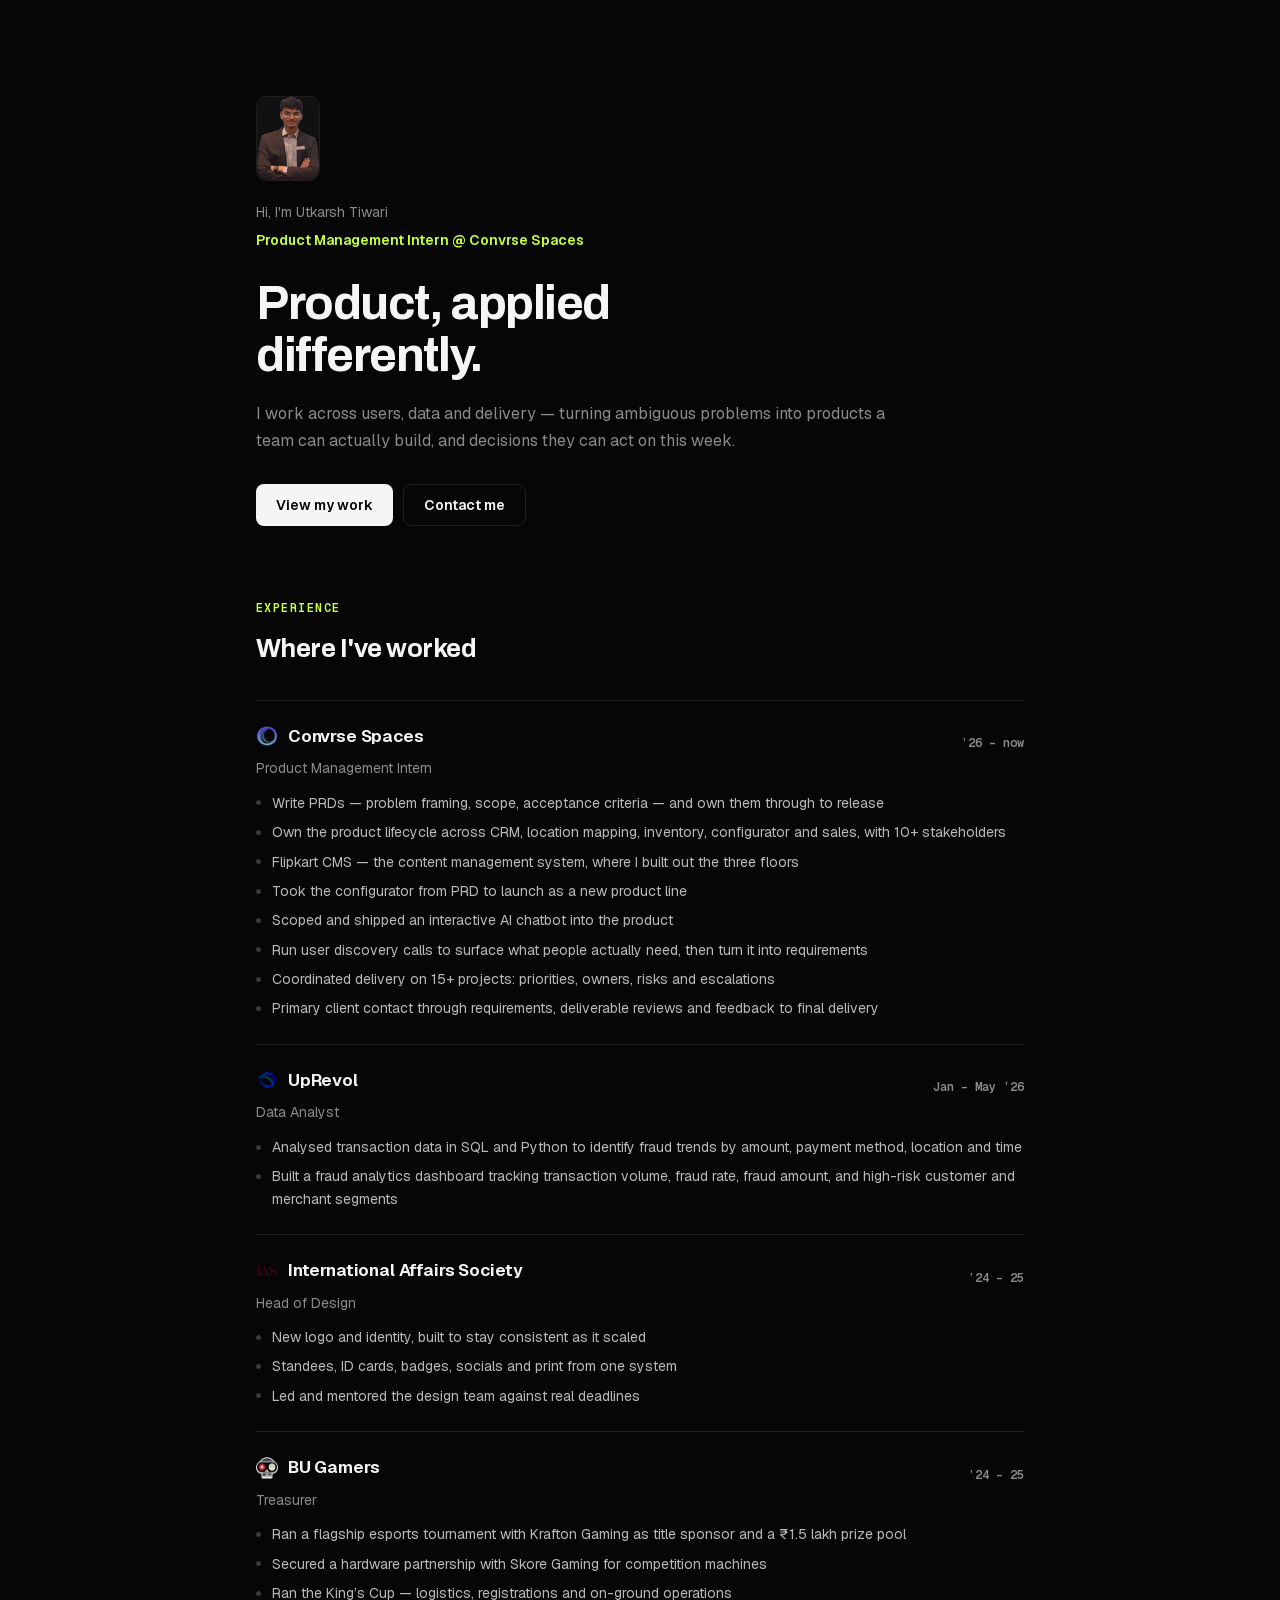
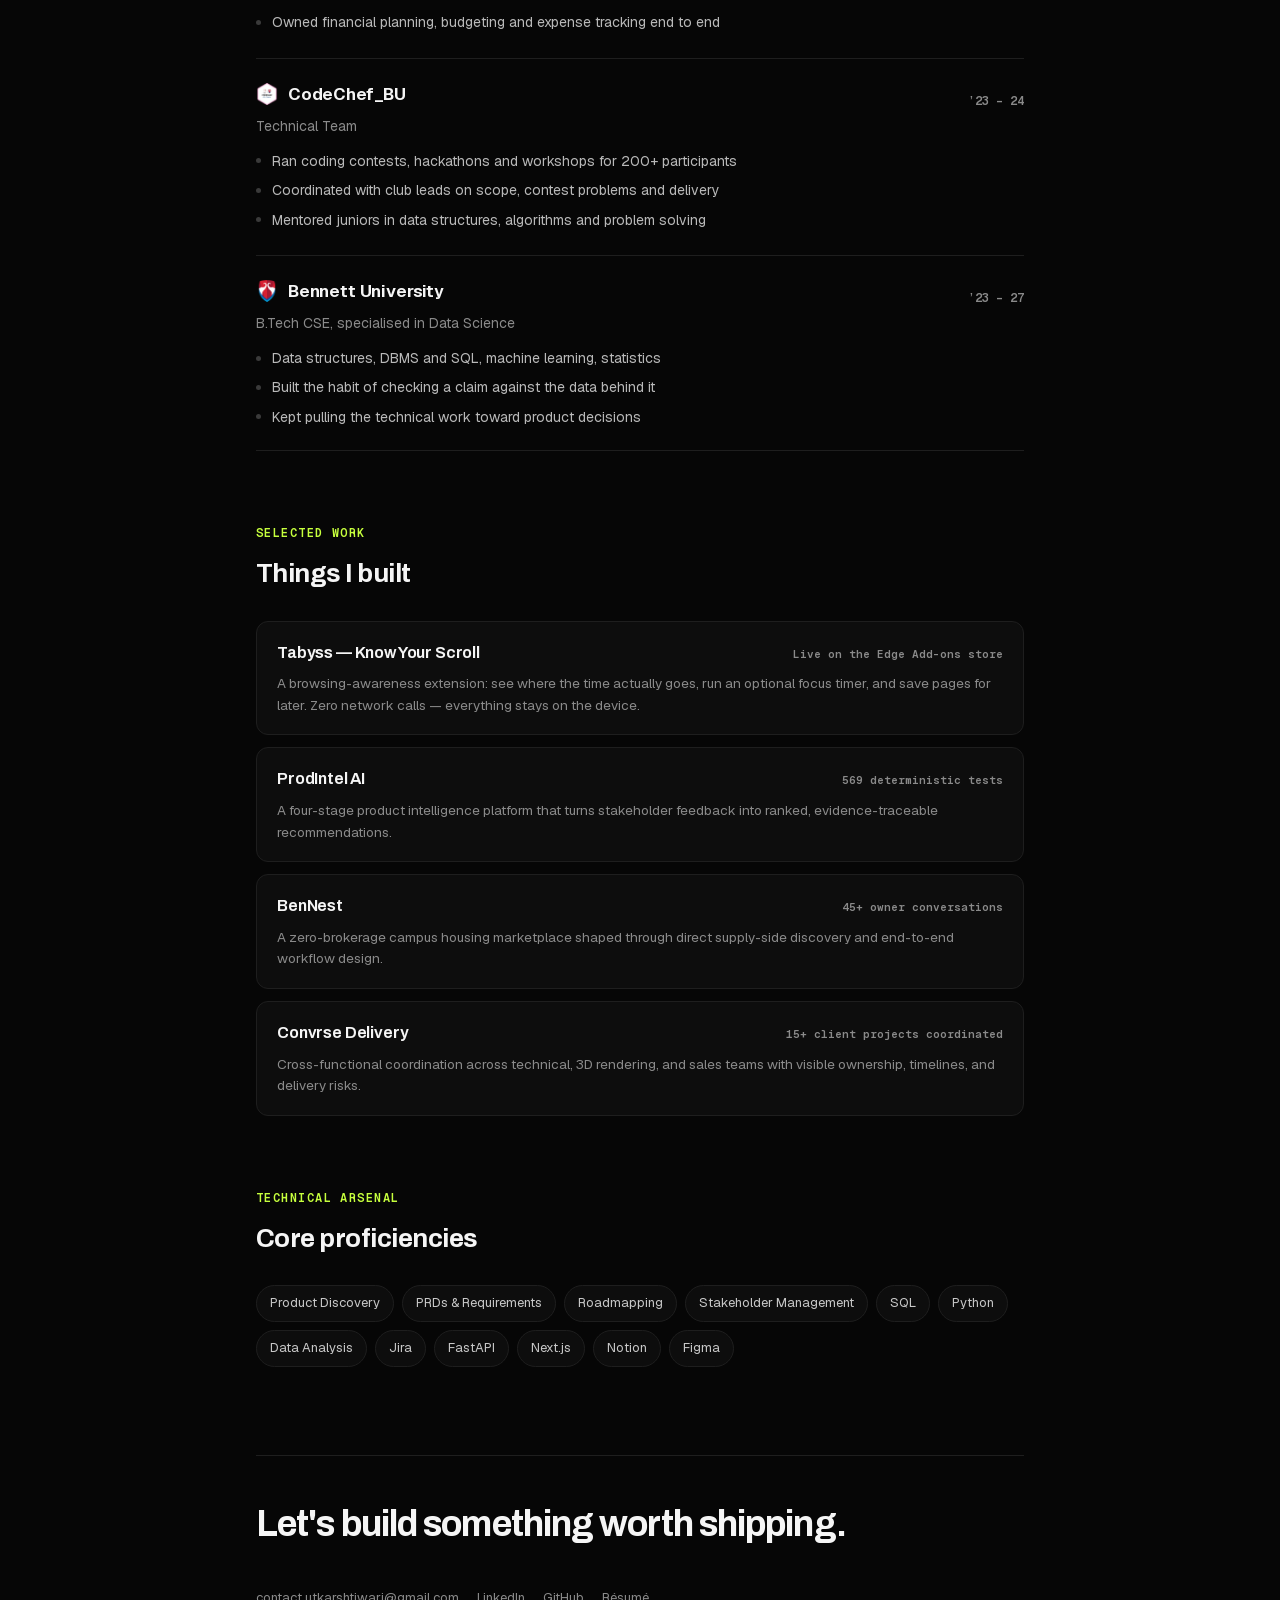
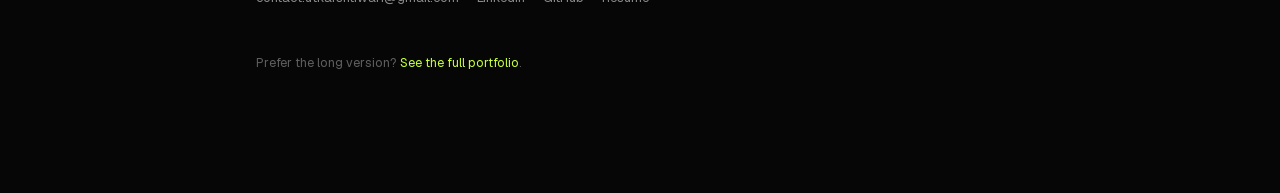
==== minimal/index.html @ 3774f2c5 "Deploy: full-figure avatar on /minimal" ====
<!DOCTYPE html><html lang="en"><head><meta charSet="utf-8"/><meta name="viewport" content="width=device-width, initial-scale=1"/><link rel="preload" href="/avatar.webp" as="image"/><link rel="stylesheet" href="/_next/static/css/index.BN5oyRCe.css" data-rsc-css-href="/_next/static/css/index.BN5oyRCe.css" data-precedence="vite-rsc/importer-resources"/><link rel="stylesheet" href="/_next/static/css/page.BK62rvqn.css" data-rsc-css-href="/_next/static/css/page.BK62rvqn.css" data-precedence="vite-rsc/importer-resources"/><link rel="modulepreload" fetchPriority="low" href="/_next/static/chunks/index-wrtNHUzB.js"/><script src="/_next/static/chunks/rolldown-runtime-C60lm6uB.js" type="module" async=""></script><script src="/_next/static/chunks/framework-BaE7mD_r.js" type="module" async=""></script><script src="/_next/static/chunks/app-elements-Drg5O4vw.js" type="module" async=""></script><script src="/_next/static/chunks/hash-D0ldriCF.js" type="module" async=""></script><script src="/_next/static/chunks/record-BdkTR7AP.js" type="module" async=""></script><script src="/_next/static/chunks/app-rsc-cache-busting-BeP6nKE-.js" type="module" async=""></script><script src="/_next/static/chunks/app-rsc-render-mode-IDJu5NEE.js" type="module" async=""></script><script src="/_next/static/chunks/headers-CeAbe3am.js" type="module" async=""></script><script src="/_next/static/chunks/protocol-headers-URL33uU5.js" type="module" async=""></script><script src="/_next/static/chunks/deployment-id-DFhHa9wO.js" type="module" async=""></script><script src="/_next/static/chunks/navigation-errors-wvgRKjB-.js" type="module" async=""></script><link rel="modulepreload" href="/_next/static/chunks/layout-segment-context-BXj6SQHJ.js" crossorigin=""/><link rel="modulepreload" href="/_next/static/chunks/reveal-qNpD5ka-.js" crossorigin=""/><link rel="modulepreload" href="/_next/static/chunks/link-Bozy8sLq.js" crossorigin=""/><link rel="modulepreload" href="/_next/static/chunks/query-DtBGhX2J.js" crossorigin=""/><title>Utkarsh Tiwari — Product</title><meta name="description" content="Product management portfolio of Utkarsh Tiwari — the short version."/><noscript><style>.pre{display:none}
[data-reveal],[data-label]{opacity:1}
.wipe>span{transform:none}
.fill{color:var(--ink)}
.nodeLine{clip-path:none}
.reel b{transform:translateY(calc(var(--d) * -1em))}
.link path{stroke-dashoffset:0}
.link .dot{transform:scale(1)}
.trav{display:none}</style></noscript><script>Object.assign(((self[Symbol.for("vinext.navigationRuntime")]??={bootstrap:{routeManifest:null},functions:{}}).bootstrap.rsc??={rsc:[]}),{params:{},nav:{"pathname":"/minimal","searchParams":[]}})</script><link rel="modulepreload" href="/_next/static/chunks/index-wrtNHUzB.js" />
<link rel="preload" href="/_next/static/_vinext_fonts/geist-8ac0455e797f/geist-98bbbccb.woff2" as="font" type="font/woff2" crossorigin />
<link rel="preload" href="/_next/static/_vinext_fonts/geist-mono-00e989178794/geist-mono-013b2f2f.woff2" as="font" type="font/woff2" crossorigin />
<link rel="preload" href="/_next/static/_vinext_fonts/archivo-deed4fc47d20/archivo-2a392e77.woff2" as="font" type="font/woff2" crossorigin />
<style data-vinext-fonts>/* cyrillic-ext */
@font-face {
  font-family: 'Geist';
  font-style: normal;
  font-weight: 100 900;
  font-display: swap;
  src: url(/_next/static/_vinext_fonts/geist-8ac0455e797f/geist-ff2310f5.woff2) format('woff2');
  unicode-range: U+0460-052F, U+1C80-1C8A, U+20B4, U+2DE0-2DFF, U+A640-A69F, U+FE2E-FE2F;
}
/* cyrillic */
@font-face {
  font-family: 'Geist';
  font-style: normal;
  font-weight: 100 900;
  font-display: swap;
  src: url(/_next/static/_vinext_fonts/geist-8ac0455e797f/geist-875ccdd4.woff2) format('woff2');
  unicode-range: U+0301, U+0400-045F, U+0490-0491, U+04B0-04B1, U+2116;
}
/* vietnamese */
@font-face {
  font-family: 'Geist';
  font-style: normal;
  font-weight: 100 900;
  font-display: swap;
  src: url(/_next/static/_vinext_fonts/geist-8ac0455e797f/geist-52306abf.woff2) format('woff2');
  unicode-range: U+0102-0103, U+0110-0111, U+0128-0129, U+0168-0169, U+01A0-01A1, U+01AF-01B0, U+0300-0301, U+0303-0304, U+0308-0309, U+0323, U+0329, U+1EA0-1EF9, U+20AB;
}
/* latin-ext */
@font-face {
  font-family: 'Geist';
  font-style: normal;
  font-weight: 100 900;
  font-display: swap;
  src: url(/_next/static/_vinext_fonts/geist-8ac0455e797f/geist-001175b1.woff2) format('woff2');
  unicode-range: U+0100-02BA, U+02BD-02C5, U+02C7-02CC, U+02CE-02D7, U+02DD-02FF, U+0304, U+0308, U+0329, U+1D00-1DBF, U+1E00-1E9F, U+1EF2-1EFF, U+2020, U+20A0-20AB, U+20AD-20C0, U+2113, U+2C60-2C7F, U+A720-A7FF;
}
/* latin */
@font-face {
  font-family: 'Geist';
  font-style: normal;
  font-weight: 100 900;
  font-display: swap;
  src: url(/_next/static/_vinext_fonts/geist-8ac0455e797f/geist-98bbbccb.woff2) format('woff2');
  unicode-range: U+0000-00FF, U+0131, U+0152-0153, U+02BB-02BC, U+02C6, U+02DA, U+02DC, U+0304, U+0308, U+0329, U+2000-206F, U+20AC, U+2122, U+2191, U+2193, U+2212, U+2215, U+FEFF, U+FFFD;
}

@font-face {
  font-family: 'Geist Fallback';
  src: local("Arial");
  ascent-override: 95.94%;
  descent-override: 28.16%;
  line-gap-override: 0.00%;
  size-adjust: 104.76%;
}

.__font_geist_1s86874 { font-family: 'Geist', 'Geist Fallback'; font-style: normal; }

.__variable_geist_1s86874 { --sans: 'Geist', 'Geist Fallback'; }

/* cyrillic-ext */
@font-face {
  font-family: 'Geist Mono';
  font-style: normal;
  font-weight: 100 900;
  font-display: swap;
  src: url(/_next/static/_vinext_fonts/geist-mono-00e989178794/geist-mono-f6b33328.woff2) format('woff2');
  unicode-range: U+0460-052F, U+1C80-1C8A, U+20B4, U+2DE0-2DFF, U+A640-A69F, U+FE2E-FE2F;
}
/* cyrillic */
@font-face {
  font-family: 'Geist Mono';
  font-style: normal;
  font-weight: 100 900;
  font-display: swap;
  src: url(/_next/static/_vinext_fonts/geist-mono-00e989178794/geist-mono-44e03052.woff2) format('woff2');
  unicode-range: U+0301, U+0400-045F, U+0490-0491, U+04B0-04B1, U+2116;
}
/* symbols2 */
@font-face {
  font-family: 'Geist Mono';
  font-style: normal;
  font-weight: 100 900;
  font-display: swap;
  src: url(/_next/static/_vinext_fonts/geist-mono-00e989178794/geist-mono-0638449e.woff2) format('woff2');
  unicode-range: U+2000-2001, U+2004-2008, U+200A, U+23B8-23BD, U+2500-259F;
}
/* vietnamese */
@font-face {
  font-family: 'Geist Mono';
  font-style: normal;
  font-weight: 100 900;
  font-display: swap;
  src: url(/_next/static/_vinext_fonts/geist-mono-00e989178794/geist-mono-971fb274.woff2) format('woff2');
  unicode-range: U+0102-0103, U+0110-0111, U+0128-0129, U+0168-0169, U+01A0-01A1, U+01AF-01B0, U+0300-0301, U+0303-0304, U+0308-0309, U+0323, U+0329, U+1EA0-1EF9, U+20AB;
}
/* latin-ext */
@font-face {
  font-family: 'Geist Mono';
  font-style: normal;
  font-weight: 100 900;
  font-display: swap;
  src: url(/_next/static/_vinext_fonts/geist-mono-00e989178794/geist-mono-44745446.woff2) format('woff2');
  unicode-range: U+0100-02BA, U+02BD-02C5, U+02C7-02CC, U+02CE-02D7, U+02DD-02FF, U+0304, U+0308, U+0329, U+1D00-1DBF, U+1E00-1E9F, U+1EF2-1EFF, U+2020, U+20A0-20AB, U+20AD-20C0, U+2113, U+2C60-2C7F, U+A720-A7FF;
}
/* latin */
@font-face {
  font-family: 'Geist Mono';
  font-style: normal;
  font-weight: 100 900;
  font-display: swap;
  src: url(/_next/static/_vinext_fonts/geist-mono-00e989178794/geist-mono-013b2f2f.woff2) format('woff2');
  unicode-range: U+0000-00FF, U+0131, U+0152-0153, U+02BB-02BC, U+02C6, U+02DA, U+02DC, U+0304, U+0308, U+0329, U+2000-206F, U+20AC, U+2122, U+2191, U+2193, U+2212, U+2215, U+FEFF, U+FFFD;
}

@font-face {
  font-family: 'Geist Mono Fallback';
  src: local("Arial");
  ascent-override: 74.67%;
  descent-override: 21.92%;
  line-gap-override: 0.00%;
  size-adjust: 134.59%;
}

.__font_geist_mono_0umgblq { font-family: 'Geist Mono', 'Geist Mono Fallback'; font-style: normal; }

.__variable_geist_mono_0umgblq { --mono: 'Geist Mono', 'Geist Mono Fallback'; }

/* vietnamese */
@font-face {
  font-family: 'Archivo';
  font-style: normal;
  font-weight: 100 900;
  font-stretch: 100%;
  font-display: swap;
  src: url(/_next/static/_vinext_fonts/archivo-deed4fc47d20/archivo-23720fae.woff2) format('woff2');
  unicode-range: U+0102-0103, U+0110-0111, U+0128-0129, U+0168-0169, U+01A0-01A1, U+01AF-01B0, U+0300-0301, U+0303-0304, U+0308-0309, U+0323, U+0329, U+1EA0-1EF9, U+20AB;
}
/* latin-ext */
@font-face {
  font-family: 'Archivo';
  font-style: normal;
  font-weight: 100 900;
  font-stretch: 100%;
  font-display: swap;
  src: url(/_next/static/_vinext_fonts/archivo-deed4fc47d20/archivo-20bddc40.woff2) format('woff2');
  unicode-range: U+0100-02BA, U+02BD-02C5, U+02C7-02CC, U+02CE-02D7, U+02DD-02FF, U+0304, U+0308, U+0329, U+1D00-1DBF, U+1E00-1E9F, U+1EF2-1EFF, U+2020, U+20A0-20AB, U+20AD-20C0, U+2113, U+2C60-2C7F, U+A720-A7FF;
}
/* latin */
@font-face {
  font-family: 'Archivo';
  font-style: normal;
  font-weight: 100 900;
  font-stretch: 100%;
  font-display: swap;
  src: url(/_next/static/_vinext_fonts/archivo-deed4fc47d20/archivo-2a392e77.woff2) format('woff2');
  unicode-range: U+0000-00FF, U+0131, U+0152-0153, U+02BB-02BC, U+02C6, U+02DA, U+02DC, U+0304, U+0308, U+0329, U+2000-206F, U+20AC, U+2122, U+2191, U+2193, U+2212, U+2215, U+FEFF, U+FFFD;
}

@font-face {
  font-family: 'Archivo Fallback';
  src: local("Arial");
  ascent-override: 88.96%;
  descent-override: 21.28%;
  line-gap-override: 0.00%;
  size-adjust: 98.70%;
}

.__font_archivo_0fuhe08 { font-family: 'Archivo', 'Archivo Fallback'; font-style: normal; }

.__variable_archivo_0fuhe08 { --display: 'Archivo', 'Archivo Fallback'; }
</style>
</head><body class="__variable_geist_1s86874 __variable_geist_mono_0umgblq __variable_archivo_0fuhe08"><div class="min"><main class="minWrap"><header class="mReveal"><img class="mAvatar" src="/avatar.webp" alt="Utkarsh Tiwari" width="64" height="86"/><p class="mKicker">Hi, I&#x27;m Utkarsh Tiwari</p><p class="mRole">Product Management Intern @ Convrse Spaces</p><h1>Product, applied<br/>differently.</h1><p class="mLede">I work across users, data and delivery — turning ambiguous problems into products a team can actually build, and decisions they can act on this week.</p><div class="mActions"><a class="mBtn" href="#work">View my work</a><a class="mBtn ghost" href="mailto:contact.utkarshtiwari@gmail.com">Contact me</a></div></header><section class="mSec mReveal"><p class="mEyebrow">Experience</p><h2>Where I&#x27;ve worked</h2><div class="mRoles"><article class="mRole-item"><div class="mRoleTop"><div class="mOrg"><img src="/logos/convrse.png" alt="" width="22" height="22" loading="lazy" decoding="async"/>Convrse Spaces</div><span class="mWhen">’26 – now</span></div><p class="mTitle">Product Management Intern</p><ul class="mBullets"><li>Write PRDs — problem framing, scope, acceptance criteria — and own them through to release</li><li>Own the product lifecycle across CRM, location mapping, inventory, configurator and sales, with 10+ stakeholders</li><li>Flipkart CMS — the content management system, where I built out the three floors</li><li>Took the configurator from PRD to launch as a new product line</li><li>Scoped and shipped an interactive AI chatbot into the product</li><li>Run user discovery calls to surface what people actually need, then turn it into requirements</li><li>Coordinated delivery on 15+ projects: priorities, owners, risks and escalations</li><li>Primary client contact through requirements, deliverable reviews and feedback to final delivery</li></ul></article><article class="mRole-item"><div class="mRoleTop"><div class="mOrg"><img src="/logos/uprevol.png" alt="" width="22" height="22" loading="lazy" decoding="async"/>UpRevol</div><span class="mWhen">Jan – May ’26</span></div><p class="mTitle">Data Analyst</p><ul class="mBullets"><li>Analysed transaction data in SQL and Python to identify fraud trends by amount, payment method, location and time</li><li>Built a fraud analytics dashboard tracking transaction volume, fraud rate, fraud amount, and high-risk customer and merchant segments</li></ul></article><article class="mRole-item"><div class="mRoleTop"><div class="mOrg"><img src="/logos/iasociety.png" alt="" width="22" height="22" loading="lazy" decoding="async"/>International Affairs Society</div><span class="mWhen">’24 – 25</span></div><p class="mTitle">Head of Design</p><ul class="mBullets"><li>New logo and identity, built to stay consistent as it scaled</li><li>Standees, ID cards, badges, socials and print from one system</li><li>Led and mentored the design team against real deadlines</li></ul></article><article class="mRole-item"><div class="mRoleTop"><div class="mOrg"><img src="/logos/bugamers.png" alt="" width="22" height="22" loading="lazy" decoding="async"/>BU Gamers</div><span class="mWhen">’24 – 25</span></div><p class="mTitle">Treasurer</p><ul class="mBullets"><li>Ran a flagship esports tournament with Krafton Gaming as title sponsor and a ₹1.5 lakh prize pool</li><li>Secured a hardware partnership with Skore Gaming for competition machines</li><li>Ran the King’s Cup — logistics, registrations and on-ground operations</li><li>Owned financial planning, budgeting and expense tracking end to end</li></ul></article><article class="mRole-item"><div class="mRoleTop"><div class="mOrg"><img src="/logos/codechef.png" alt="" width="22" height="22" loading="lazy" decoding="async"/>CodeChef_BU</div><span class="mWhen">’23 – 24</span></div><p class="mTitle">Technical Team</p><ul class="mBullets"><li>Ran coding contests, hackathons and workshops for 200+ participants</li><li>Coordinated with club leads on scope, contest problems and delivery</li><li>Mentored juniors in data structures, algorithms and problem solving</li></ul></article><article class="mRole-item"><div class="mRoleTop"><div class="mOrg"><img src="/logos/bennett.png" alt="" width="22" height="22" loading="lazy" decoding="async"/>Bennett University</div><span class="mWhen">’23 – 27</span></div><p class="mTitle">B.Tech CSE, specialised in Data Science</p><ul class="mBullets"><li>Data structures, DBMS and SQL, machine learning, statistics</li><li>Built the habit of checking a claim against the data behind it</li><li>Kept pulling the technical work toward product decisions</li></ul></article></div></section><section class="mSec mReveal" id="work"><p class="mEyebrow">Selected work</p><h2>Things I built</h2><div class="mWork"><a class="mWorkItem" href="https://microsoftedge.microsoft.com/addons/detail/tabyss-%E2%80%94-know-your-scroll/bcnealjpndcccogjpceoaokeahmfdkha" target="_blank" rel="noreferrer"><div class="mWorkHead"><h3>Tabyss — Know Your Scroll</h3><span class="mWorkMeta">Live on the Edge Add-ons store</span></div><p>A browsing-awareness extension: see where the time actually goes, run an optional focus timer, and save pages for later. Zero network calls — everything stays on the device.</p></a><a class="mWorkItem" href="https://github.com/utkarshalpha" target="_blank" rel="noreferrer"><div class="mWorkHead"><h3>ProdIntel AI</h3><span class="mWorkMeta">569 deterministic tests</span></div><p>A four-stage product intelligence platform that turns stakeholder feedback into ranked, evidence-traceable recommendations.</p></a><a class="mWorkItem" href="https://github.com/utkarshalpha" target="_blank" rel="noreferrer"><div class="mWorkHead"><h3>BenNest</h3><span class="mWorkMeta">45+ owner conversations</span></div><p>A zero-brokerage campus housing marketplace shaped through direct supply-side discovery and end-to-end workflow design.</p></a><a class="mWorkItem" href="https://github.com/utkarshalpha" target="_blank" rel="noreferrer"><div class="mWorkHead"><h3>Convrse Delivery</h3><span class="mWorkMeta">15+ client projects coordinated</span></div><p>Cross-functional coordination across technical, 3D rendering, and sales teams with visible ownership, timelines, and delivery risks.</p></a></div></section><section class="mSec mReveal"><p class="mEyebrow">Technical arsenal</p><h2>Core proficiencies</h2><div class="mSkills"><span>Product Discovery</span><span>PRDs &amp; Requirements</span><span>Roadmapping</span><span>Stakeholder Management</span><span>SQL</span><span>Python</span><span>Data Analysis</span><span>Jira</span><span>FastAPI</span><span>Next.js</span><span>Notion</span><span>Figma</span></div></section><section class="mEnd mReveal"><h2>Let&#x27;s build something worth shipping.</h2><div class="mFoot"><a href="mailto:contact.utkarshtiwari@gmail.com">contact.utkarshtiwari@gmail.com</a><a href="https://www.linkedin.com/in/utkaxh" target="_blank" rel="noreferrer">LinkedIn</a><a href="https://github.com/utkarshalpha" target="_blank" rel="noreferrer">GitHub</a><a href="/Utkarsh_Tiwari_Resume.pdf">Résumé</a></div><p class="mSwap">Prefer the long version? <a href="/">See the full portfolio</a>.</p></section></main></div><script type="module" src="/_next/static/chunks/index-wrtNHUzB.js" id="_R_" async=""></script><script>((self[Symbol.for("vinext.navigationRuntime")]??={bootstrap:{routeManifest:null},functions:{}}).bootstrap.rsc??={rsc:[]}).rsc.push("3:I[\"8c0f216c4604\",[],\"Children\",1]\n")</script><script>((self[Symbol.for("vinext.navigationRuntime")]??={bootstrap:{routeManifest:null},functions:{}}).bootstrap.rsc??={rsc:[]}).rsc.push("4:I[\"593f344dc510\",[],\"GlobalErrorBoundary\",1]\n")</script><script>((self[Symbol.for("vinext.navigationRuntime")]??={bootstrap:{routeManifest:null},functions:{}}).bootstrap.rsc??={rsc:[]}).rsc.push("5:I[\"0b874ad30386\",[],\"default\",1]\n")</script><script>((self[Symbol.for("vinext.navigationRuntime")]??={bootstrap:{routeManifest:null},functions:{}}).bootstrap.rsc??={rsc:[]}).rsc.push("6:I[\"593f344dc510\",[],\"ErrorBoundary\",1]\n")</script><script>((self[Symbol.for("vinext.navigationRuntime")]??={bootstrap:{routeManifest:null},functions:{}}).bootstrap.rsc??={rsc:[]}).rsc.push("7:I[\"15c18cfaeeff\",[],\"LayoutSegmentProvider\",1]\n")</script><script>((self[Symbol.for("vinext.navigationRuntime")]??={bootstrap:{routeManifest:null},functions:{}}).bootstrap.rsc??={rsc:[]}).rsc.push("8:I[\"8c0f216c4604\",[],\"Slot\",1]\n")</script><script>((self[Symbol.for("vinext.navigationRuntime")]??={bootstrap:{routeManifest:null},functions:{}}).bootstrap.rsc??={rsc:[]}).rsc.push("9:I[\"9276801271d6\",[],\"AppRouterScrollTarget\",1]\n")</script><script>((self[Symbol.for("vinext.navigationRuntime")]??={bootstrap:{routeManifest:null},functions:{}}).bootstrap.rsc??={rsc:[]}).rsc.push("a:I[\"593f344dc510\",[],\"RedirectBoundary\",1]\n")</script><script>((self[Symbol.for("vinext.navigationRuntime")]??={bootstrap:{routeManifest:null},functions:{}}).bootstrap.rsc??={rsc:[]}).rsc.push(":HL[\"/_next/static/css/index.BN5oyRCe.css\",\"style\"     ]\n")</script><script>((self[Symbol.for("vinext.navigationRuntime")]??={bootstrap:{routeManifest:null},functions:{}}).bootstrap.rsc??={rsc:[]}).rsc.push("2:[\"$\",\"style\",null,{\"dangerouslySetInnerHTML\":{\"__html\":\".pre{display:none}\\n[data-reveal],[data-label]{opacity:1}\\n.wipe\u003espan{transform:none}\\n.fill{color:var(--ink)}\\n.nodeLine{clip-path:none}\\n.reel b{transform:translateY(calc(var(--d) * -1em))}\\n.link path{stroke-dashoffset:0}\\n.link .dot{transform:scale(1)}\\n.trav{display:none}\"}}]\n")</script><script>((self[Symbol.for("vinext.navigationRuntime")]??={bootstrap:{routeManifest:null},functions:{}}).bootstrap.rsc??={rsc:[]}).rsc.push("0:{\"__route\":\"route:/minimal\",\"__interceptionContext\":null,\"__layoutIds\":[\"layout:/\"],\"__rootLayout\":\"/\",\"__sourcePage\":\"/minimal/page\",\"page:/minimal\":\"$L1\",\"layout:/\":[[[[\"$\",\"link\",\"css:/_next/static/css/index.BN5oyRCe.css\",{\"rel\":\"stylesheet\",\"precedence\":\"vite-rsc/importer-resources\",\"href\":\"/_next/static/css/index.BN5oyRCe.css\",\"data-rsc-css-href\":\"/_next/static/css/index.BN5oyRCe.css\"}],\"$undefined\"],[\"$\",\"html\",null,{\"lang\":\"en\",\"children\":[[\"$\",\"head\",null,{\"children\":[\"$\",\"noscript\",null,{\"children\":\"$2\"}]}],[\"$\",\"body\",null,{\"className\":\"__variable_geist_1s86874 __variable_geist_mono_0umgblq __variable_archivo_0fuhe08\",\"children\":[\"$\",\"$L3\",null,{}]}]]}]],null],\"route:/minimal\":[[[\"$\",\"meta\",null,{\"charSet\":\"utf-8\"}],[[\"$\",\"title\",\"0\",{\"children\":\"Utkarsh Tiwari — Product\"}],[\"$\",\"meta\",\"1\",{\"name\":\"description\",\"content\":\"Product management portfolio of Utkarsh Tiwari — the short version.\"}]],[[\"$\",\"meta\",\"0\",{\"name\":\"viewport\",\"content\":\"width=device-width, initial-scale=1\"}]]],[\"$\",\"$L4\",null,{\"fallback\":\"$5\",\"children\":[\"$\",\"$L6\",null,{\"fallback\":\"$5\",\"children\":[\"$\",\"$L7\",null,{\"providerId\":\"layout:/\",\"segmentMap\":{\"children\":[\"minimal\"]},\"children\":[\"$\",\"$L8\",null,{\"id\":\"layout:/\",\"parallelSlots\":\"$undefined\",\"children\":[\"$\",\"$L9\",null,{\"children\":[\"$\",\"$La\",null,{\"children\":[[\"$\",\"$L7\",null,{\"providerId\":\"page:/minimal\",\"segmentMap\":{\"children\":[\"__PAGE__\"]},\"children\":[\"$\",\"$L8\",null,{\"id\":\"page:/minimal\"}]}],null]}]}]}]}]}]}],null,null],\"__layoutFlags\":{\"layout:/\":\"s\"},\"__artifactCompatibility\":{\"schemaVersion\":1,\"graphVersion\":\"app-route-graph:4eb40fc06807ac70\",\"deploymentVersion\":\"611e8f09-e2fe-4fe5-9a6f-ce873454069f\",\"appElementsSchemaVersion\":1,\"rscPayloadSchemaVersion\":1,\"rootBoundaryId\":\"/\",\"renderEpoch\":null},\"__renderObservation\":{\"schemaVersion\":1,\"output\":{\"kind\":\"app-rsc\",\"mountedSlotsFingerprint\":null,\"renderEpoch\":null,\"rootBoundaryId\":\"/\",\"routeId\":\"route:/minimal\"},\"completeness\":\"partial\",\"boundaryOutcome\":{\"kind\":\"unknown\"},\"requestApis\":[{\"kind\":\"connection\",\"status\":\"unknown\"},{\"kind\":\"cookies\",\"status\":\"unknown\"},{\"kind\":\"draftMode\",\"status\":\"unknown\"},{\"kind\":\"headers\",\"status\":\"unknown\"},{\"kind\":\"params\",\"status\":\"unknown\"},{\"kind\":\"searchParams\",\"status\":\"unknown\"}],\"dynamicFetches\":[],\"cacheTags\":[\"/minimal\",\"_N_T_/layout\",\"_N_T_/minimal\",\"_N_T_/minimal/layout\",\"_N_T_/minimal/page\"],\"pathTags\":[\"/minimal\"],\"cacheability\":\"unknown\",\"downgrade\":{\"target\":\"freshRender\",\"reasons\":[{\"code\":\"CP_DOWNGRADE_CACHEABILITY_UNKNOWN\",\"target\":\"freshRender\"},{\"code\":\"CP_DOWNGRADE_INCOMPLETE_OBSERVATION\",\"completeness\":\"partial\",\"target\":\"freshRender\"},{\"code\":\"CP_DOWNGRADE_UNKNOWN_REQUEST_API\",\"requestApi\":\"connection\",\"target\":\"freshRender\"},{\"code\":\"CP_DOWNGRADE_UNKNOWN_REQUEST_API\",\"requestApi\":\"cookies\",\"target\":\"freshRender\"},{\"code\":\"CP_DOWNGRADE_UNKNOWN_REQUEST_API\",\"requestApi\":\"draftMode\",\"target\":\"freshRender\"},{\"code\":\"CP_DOWNGRADE_UNKNOWN_REQUEST_API\",\"requestApi\":\"headers\",\"target\":\"freshRender\"},{\"code\":\"CP_DOWNGRADE_UNKNOWN_REQUEST_API\",\"requestApi\":\"params\",\"target\":\"freshRender\"},{\"code\":\"CP_DOWNGRADE_UNKNOWN_REQUEST_API\",\"requestApi\":\"searchParams\",\"target\":\"freshRender\"}],\"fallback\":{\"kind\":\"breakerFallback\",\"code\":\"CP_PRIVATE_DYNAMIC_DOWNGRADE\",\"mode\":\"renderFresh\",\"scope\":\"affectedOutput\",\"fields\":{\"reasonCodes\":[\"CP_DOWNGRADE_CACHEABILITY_UNKNOWN\",\"CP_DOWNGRADE_INCOMPLETE_OBSERVATION\",\"CP_DOWNGRADE_UNKNOWN_REQUEST_API\",\"CP_DOWNGRADE_UNKNOWN_REQUEST_API\",\"CP_DOWNGRADE_UNKNOWN_REQUEST_API\",\"CP_DOWNGRADE_UNKNOWN_REQUEST_API\",\"CP_DOWNGRADE_UNKNOWN_REQUEST_API\",\"CP_DOWNGRADE_UNKNOWN_REQUEST_API\"],\"target\":\"freshRender\"}},\"isPublicCacheCandidate\":false}}}\n")</script><script>((self[Symbol.for("vinext.navigationRuntime")]??={bootstrap:{routeManifest:null},functions:{}}).bootstrap.rsc??={rsc:[]}).rsc.push("b:I[\"91c5436e454c\",[],\"default\",1]\n")</script><script>((self[Symbol.for("vinext.navigationRuntime")]??={bootstrap:{routeManifest:null},functions:{}}).bootstrap.rsc??={rsc:[]}).rsc.push(":HL[\"/_next/static/css/page.BK62rvqn.css\",\"style\"     ]\n")</script><script>((self[Symbol.for("vinext.navigationRuntime")]??={bootstrap:{routeManifest:null},functions:{}}).bootstrap.rsc??={rsc:[]}).rsc.push(":HL[\"/avatar.webp\",\"image\"]\n")</script><script>((self[Symbol.for("vinext.navigationRuntime")]??={bootstrap:{routeManifest:null},functions:{}}).bootstrap.rsc??={rsc:[]}).rsc.push("1:[[[\"$\",\"link\",\"css:/_next/static/css/page.BK62rvqn.css\",{\"rel\":\"stylesheet\",\"precedence\":\"vite-rsc/importer-resources\",\"href\":\"/_next/static/css/page.BK62rvqn.css\",\"data-rsc-css-href\":\"/_next/static/css/page.BK62rvqn.css\"}],\"$undefined\"],[\"$\",\"div\",null,{\"className\":\"min\",\"children\":[[\"$\",\"$Lb\",null,{}],[\"$\",\"main\",null,{\"className\":\"minWrap\",\"children\":[[\"$\",\"header\",null,{\"className\":\"mReveal\",\"children\":[[\"$\",\"img\",null,{\"className\":\"mAvatar\",\"src\":\"/avatar.webp\",\"alt\":\"Utkarsh Tiwari\",\"width\":64,\"height\":86}],[\"$\",\"p\",null,{\"className\":\"mKicker\",\"children\":\"Hi, I'm Utkarsh Tiwari\"}],[\"$\",\"p\",null,{\"className\":\"mRole\",\"children\":\"Product Management Intern @ Convrse Spaces\"}],[\"$\",\"h1\",null,{\"children\":[\"Product, applied\",[\"$\",\"br\",null,{}],\"differently.\"]}],[\"$\",\"p\",null,{\"className\":\"mLede\",\"children\":\"I work across users, data and delivery — turning ambiguous problems into products a team can actually build, and decisions they can act on this week.\"}],[\"$\",\"div\",null,{\"className\":\"mActions\",\"children\":[[\"$\",\"a\",null,{\"className\":\"mBtn\",\"href\":\"#work\",\"children\":\"View my work\"}],[\"$\",\"a\",null,{\"className\":\"mBtn ghost\",\"href\":\"mailto:contact.utkarshtiwari@gmail.com\",\"children\":\"Contact me\"}]]}]]}],[\"$\",\"section\",null,{\"className\":\"mSec mReveal\",\"children\":[[\"$\",\"p\",null,{\"className\":\"mEyebrow\",\"children\":\"Experience\"}],[\"$\",\"h2\",null,{\"children\":\"Where I've worked\"}],[\"$\",\"div\",null,{\"className\":\"mRoles\",\"children\":[[\"$\",\"article\",\"Convrse SpacesProduct Management Intern\",{\"className\":\"mRole-item\",\"children\":[[\"$\",\"div\",null,{\"className\":\"mRoleTop\",\"children\":[[\"$\",\"div\",null,{\"className\":\"mOrg\",\"children\":[[\"$\",\"img\",null,{\"src\":\"/logos/convrse.png\",\"alt\":\"\",\"width\":22,\"height\":22,\"loading\":\"lazy\",\"decoding\":\"async\"}],\"Convrse Spaces\"]}],[\"$\",\"span\",null,{\"className\":\"mWhen\",\"children\":\"’26 – now\"}]]}],[\"$\",\"p\",null,{\"className\":\"mTitle\",\"children\":\"Product Management Intern\"}],[\"$\",\"ul\",null,{\"className\":\"mBullets\",\"children\":[[\"$\",\"li\",\"Write PRDs — problem framing, scope, acceptance criteria — and own them through to release\",{\"children\":\"Write PRDs — problem framing, scope, acceptance criteria — and own them through to release\"}],[\"$\",\"li\",\"Own the product lifecycle across CRM, location mapping, inventory, configurator and sales, with 10+ stakeholders\",{\"children\":\"Own the product lifecycle across CRM, location mapping, inventory, configurator and sales, with 10+ stakeholders\"}],[\"$\",\"li\",\"Flipkart CMS — the content management system, where I built out the three floors\",{\"children\":\"Flipkart CMS — the content management system, where I built out the three floors\"}],[\"$\",\"li\",\"Took the configurator from PRD to launch as a new product line\",{\"children\":\"Took the configurator from PRD to launch as a new product line\"}],[\"$\",\"li\",\"Scoped and shipped an interactive AI chatbot into the product\",{\"children\":\"Scoped and shipped an interactive AI chatbot into the product\"}],[\"$\",\"li\",\"Run user discovery calls to surface what people actually need, then turn it into requirements\",{\"children\":\"Run user discovery calls to surface what people actually need, then turn it into requirements\"}],[\"$\",\"li\",\"Coordinated delivery on 15+ projects: priorities, owners, risks and escalations\",{\"children\":\"Coordinated delivery on 15+ projects: priorities, owners, risks and escalations\"}],[\"$\",\"li\",\"Primary client contact through requirements, deliverable reviews and feedback to final delivery\",{\"children\":\"Primary client contact through requirements, deliverable reviews and feedback to final delivery\"}]]}]]}],[\"$\",\"article\",\"UpRevolData Analyst\",{\"className\":\"mRole-item\",\"children\":[[\"$\",\"div\",null,{\"className\":\"mRoleTop\",\"children\":[[\"$\",\"div\",null,{\"className\":\"mOrg\",\"children\":[[\"$\",\"img\",null,{\"src\":\"/logos/uprevol.png\",\"alt\":\"\",\"width\":22,\"height\":22,\"loading\":\"lazy\",\"decoding\":\"async\"}],\"UpRevol\"]}],[\"$\",\"span\",null,{\"className\":\"mWhen\",\"children\":\"Jan – May ’26\"}]]}],[\"$\",\"p\",null,{\"className\":\"mTitle\",\"children\":\"Data Analyst\"}],[\"$\",\"ul\",null,{\"className\":\"mBullets\",\"children\":[[\"$\",\"li\",\"Analysed transaction data in SQL and Python to identify fraud trends by amount, payment method, location and time\",{\"children\":\"Analysed transaction data in SQL and Python to identify fraud trends by amount, payment method, location and time\"}],\"$Lc\"]}]]}],\"$Ld\",\"$Le\",\"$Lf\",\"$L10\"]}]]}],\"$L11\",\"$L12\",\"$L13\"]}]]}]]\n")</script><script>((self[Symbol.for("vinext.navigationRuntime")]??={bootstrap:{routeManifest:null},functions:{}}).bootstrap.rsc??={rsc:[]}).rsc.push("14:I[\"c2747888630f\",[],\"default\",1]\n")</script><script>((self[Symbol.for("vinext.navigationRuntime")]??={bootstrap:{routeManifest:null},functions:{}}).bootstrap.rsc??={rsc:[]}).rsc.push("c:[\"$\",\"li\",\"Built a fraud analytics dashboard tracking transaction volume, fraud rate, fraud amount, and high-risk customer and merchant segments\",{\"children\":\"Built a fraud analytics dashboard tracking transaction volume, fraud rate, fraud amount, and high-risk customer and merchant segments\"}]\n")</script><script>((self[Symbol.for("vinext.navigationRuntime")]??={bootstrap:{routeManifest:null},functions:{}}).bootstrap.rsc??={rsc:[]}).rsc.push("d:[\"$\",\"article\",\"International Affairs SocietyHead of Design\",{\"className\":\"mRole-item\",\"children\":[[\"$\",\"div\",null,{\"className\":\"mRoleTop\",\"children\":[[\"$\",\"div\",null,{\"className\":\"mOrg\",\"children\":[[\"$\",\"img\",null,{\"src\":\"/logos/iasociety.png\",\"alt\":\"\",\"width\":22,\"height\":22,\"loading\":\"lazy\",\"decoding\":\"async\"}],\"International Affairs Society\"]}],[\"$\",\"span\",null,{\"className\":\"mWhen\",\"children\":\"’24 – 25\"}]]}],[\"$\",\"p\",null,{\"className\":\"mTitle\",\"children\":\"Head of Design\"}],[\"$\",\"ul\",null,{\"className\":\"mBullets\",\"children\":[[\"$\",\"li\",\"New logo and identity, built to stay consistent as it scaled\",{\"children\":\"New logo and identity, built to stay consistent as it scaled\"}],[\"$\",\"li\",\"Standees, ID cards, badges, socials and print from one system\",{\"children\":\"Standees, ID cards, badges, socials and print from one system\"}],[\"$\",\"li\",\"Led and mentored the design team against real deadlines\",{\"children\":\"Led and mentored the design team against real deadlines\"}]]}]]}]\n")</script><script>((self[Symbol.for("vinext.navigationRuntime")]??={bootstrap:{routeManifest:null},functions:{}}).bootstrap.rsc??={rsc:[]}).rsc.push("e:[\"$\",\"article\",\"BU GamersTreasurer\",{\"className\":\"mRole-item\",\"children\":[[\"$\",\"div\",null,{\"className\":\"mRoleTop\",\"children\":[[\"$\",\"div\",null,{\"className\":\"mOrg\",\"children\":[[\"$\",\"img\",null,{\"src\":\"/logos/bugamers.png\",\"alt\":\"\",\"width\":22,\"height\":22,\"loading\":\"lazy\",\"decoding\":\"async\"}],\"BU Gamers\"]}],[\"$\",\"span\",null,{\"className\":\"mWhen\",\"children\":\"’24 – 25\"}]]}],[\"$\",\"p\",null,{\"className\":\"mTitle\",\"children\":\"Treasurer\"}],[\"$\",\"ul\",null,{\"className\":\"mBullets\",\"children\":[[\"$\",\"li\",\"Ran a flagship esports tournament with Krafton Gaming as title sponsor and a ₹1.5 lakh prize pool\",{\"children\":\"Ran a flagship esports tournament with Krafton Gaming as title sponsor and a ₹1.5 lakh prize pool\"}],[\"$\",\"li\",\"Secured a hardware partnership with Skore Gaming for competition machines\",{\"children\":\"Secured a hardware partnership with Skore Gaming for competition machines\"}],[\"$\",\"li\",\"Ran the King’s Cup — logistics, registrations and on-ground operations\",{\"children\":\"Ran the King’s Cup — logistics, registrations and on-ground operations\"}],[\"$\",\"li\",\"Owned financial planning, budgeting and expense tracking end to end\",{\"children\":\"Owned financial planning, budgeting and expense tracking end to end\"}]]}]]}]\n")</script><script>((self[Symbol.for("vinext.navigationRuntime")]??={bootstrap:{routeManifest:null},functions:{}}).bootstrap.rsc??={rsc:[]}).rsc.push("f:[\"$\",\"article\",\"CodeChef_BUTechnical Team\",{\"className\":\"mRole-item\",\"children\":[[\"$\",\"div\",null,{\"className\":\"mRoleTop\",\"children\":[[\"$\",\"div\",null,{\"className\":\"mOrg\",\"children\":[[\"$\",\"img\",null,{\"src\":\"/logos/codechef.png\",\"alt\":\"\",\"width\":22,\"height\":22,\"loading\":\"lazy\",\"decoding\":\"async\"}],\"CodeChef_BU\"]}],[\"$\",\"span\",null,{\"className\":\"mWhen\",\"children\":\"’23 – 24\"}]]}],[\"$\",\"p\",null,{\"className\":\"mTitle\",\"children\":\"Technical Team\"}],[\"$\",\"ul\",null,{\"className\":\"mBullets\",\"children\":[[\"$\",\"li\",\"Ran coding contests, hackathons and workshops for 200+ participants\",{\"children\":\"Ran coding contests, hackathons and workshops for 200+ participants\"}],[\"$\",\"li\",\"Coordinated with club leads on scope, contest problems and delivery\",{\"children\":\"Coordinated with club leads on scope, contest problems and delivery\"}],[\"$\",\"li\",\"Mentored juniors in data structures, algorithms and problem solving\",{\"children\":\"Mentored juniors in data structures, algorithms and problem solving\"}]]}]]}]\n")</script><script>((self[Symbol.for("vinext.navigationRuntime")]??={bootstrap:{routeManifest:null},functions:{}}).bootstrap.rsc??={rsc:[]}).rsc.push("10:[\"$\",\"article\",\"Bennett UniversityB.Tech CSE, specialised in Data Science\",{\"className\":\"mRole-item\",\"children\":[[\"$\",\"div\",null,{\"className\":\"mRoleTop\",\"children\":[[\"$\",\"div\",null,{\"className\":\"mOrg\",\"children\":[[\"$\",\"img\",null,{\"src\":\"/logos/bennett.png\",\"alt\":\"\",\"width\":22,\"height\":22,\"loading\":\"lazy\",\"decoding\":\"async\"}],\"Bennett University\"]}],[\"$\",\"span\",null,{\"className\":\"mWhen\",\"children\":\"’23 – 27\"}]]}],[\"$\",\"p\",null,{\"className\":\"mTitle\",\"children\":\"B.Tech CSE, specialised in Data Science\"}],[\"$\",\"ul\",null,{\"className\":\"mBullets\",\"children\":[[\"$\",\"li\",\"Data structures, DBMS and SQL, machine learning, statistics\",{\"children\":\"Data structures, DBMS and SQL, machine learning, statistics\"}],[\"$\",\"li\",\"Built the habit of checking a claim against the data behind it\",{\"children\":\"Built the habit of checking a claim against the data behind it\"}],[\"$\",\"li\",\"Kept pulling the technical work toward product decisions\",{\"children\":\"Kept pulling the technical work toward product decisions\"}]]}]]}]\n")</script><script>((self[Symbol.for("vinext.navigationRuntime")]??={bootstrap:{routeManifest:null},functions:{}}).bootstrap.rsc??={rsc:[]}).rsc.push("11:[\"$\",\"section\",null,{\"className\":\"mSec mReveal\",\"id\":\"work\",\"children\":[[\"$\",\"p\",null,{\"className\":\"mEyebrow\",\"children\":\"Selected work\"}],[\"$\",\"h2\",null,{\"children\":\"Things I built\"}],[\"$\",\"div\",null,{\"className\":\"mWork\",\"children\":[[\"$\",\"a\",\"Tabyss — Know Your Scroll\",{\"className\":\"mWorkItem\",\"href\":\"https://microsoftedge.microsoft.com/addons/detail/tabyss-%E2%80%94-know-your-scroll/bcnealjpndcccogjpceoaokeahmfdkha\",\"target\":\"_blank\",\"rel\":\"noreferrer\",\"children\":[[\"$\",\"div\",null,{\"className\":\"mWorkHead\",\"children\":[[\"$\",\"h3\",null,{\"children\":\"Tabyss — Know Your Scroll\"}],[\"$\",\"span\",null,{\"className\":\"mWorkMeta\",\"children\":\"Live on the Edge Add-ons store\"}]]}],[\"$\",\"p\",null,{\"children\":\"A browsing-awareness extension: see where the time actually goes, run an optional focus timer, and save pages for later. Zero network calls — everything stays on the device.\"}]]}],[\"$\",\"a\",\"ProdIntel AI\",{\"className\":\"mWorkItem\",\"href\":\"https://github.com/utkarshalpha\",\"target\":\"_blank\",\"rel\":\"noreferrer\",\"children\":[[\"$\",\"div\",null,{\"className\":\"mWorkHead\",\"children\":[[\"$\",\"h3\",null,{\"children\":\"ProdIntel AI\"}],[\"$\",\"span\",null,{\"className\":\"mWorkMeta\",\"children\":\"569 deterministic tests\"}]]}],[\"$\",\"p\",null,{\"children\":\"A four-stage product intelligence platform that turns stakeholder feedback into ranked, evidence-traceable recommendations.\"}]]}],[\"$\",\"a\",\"BenNest\",{\"className\":\"mWorkItem\",\"href\":\"https://github.com/utkarshalpha\",\"target\":\"_blank\",\"rel\":\"noreferrer\",\"children\":[[\"$\",\"div\",null,{\"className\":\"mWorkHead\",\"children\":[[\"$\",\"h3\",null,{\"children\":\"BenNest\"}],[\"$\",\"span\",null,{\"className\":\"mWorkMeta\",\"children\":\"45+ owner conversations\"}]]}],[\"$\",\"p\",null,{\"children\":\"A zero-brokerage campus housing marketplace shaped through direct supply-side discovery and end-to-end workflow design.\"}]]}],[\"$\",\"a\",\"Convrse Delivery\",{\"className\":\"mWorkItem\",\"href\":\"https://github.com/utkarshalpha\",\"target\":\"_blank\",\"rel\":\"noreferrer\",\"children\":[[\"$\",\"div\",null,{\"className\":\"mWorkHead\",\"children\":[[\"$\",\"h3\",null,{\"children\":\"Convrse Delivery\"}],[\"$\",\"span\",null,{\"className\":\"mWorkMeta\",\"children\":\"15+ client projects coordinated\"}]]}],[\"$\",\"p\",null,{\"children\":\"Cross-functional coordination across technical, 3D rendering, and sales teams with visible ownership, timelines, and delivery risks.\"}]]}]]}]]}]\n")</script><script>((self[Symbol.for("vinext.navigationRuntime")]??={bootstrap:{routeManifest:null},functions:{}}).bootstrap.rsc??={rsc:[]}).rsc.push("12:[\"$\",\"section\",null,{\"className\":\"mSec mReveal\",\"children\":[[\"$\",\"p\",null,{\"className\":\"mEyebrow\",\"children\":\"Technical arsenal\"}],[\"$\",\"h2\",null,{\"children\":\"Core proficiencies\"}],[\"$\",\"div\",null,{\"className\":\"mSkills\",\"children\":[[\"$\",\"span\",\"Product Discovery\",{\"children\":\"Product Discovery\"}],[\"$\",\"span\",\"PRDs \u0026 Requirements\",{\"children\":\"PRDs \u0026 Requirements\"}],[\"$\",\"span\",\"Roadmapping\",{\"children\":\"Roadmapping\"}],[\"$\",\"span\",\"Stakeholder Management\",{\"children\":\"Stakeholder Management\"}],[\"$\",\"span\",\"SQL\",{\"children\":\"SQL\"}],[\"$\",\"span\",\"Python\",{\"children\":\"Python\"}],[\"$\",\"span\",\"Data Analysis\",{\"children\":\"Data Analysis\"}],[\"$\",\"span\",\"Jira\",{\"children\":\"Jira\"}],[\"$\",\"span\",\"FastAPI\",{\"children\":\"FastAPI\"}],[\"$\",\"span\",\"Next.js\",{\"children\":\"Next.js\"}],[\"$\",\"span\",\"Notion\",{\"children\":\"Notion\"}],[\"$\",\"span\",\"Figma\",{\"children\":\"Figma\"}]]}]]}]\n")</script><script>((self[Symbol.for("vinext.navigationRuntime")]??={bootstrap:{routeManifest:null},functions:{}}).bootstrap.rsc??={rsc:[]}).rsc.push("13:[\"$\",\"section\",null,{\"className\":\"mEnd mReveal\",\"children\":[[\"$\",\"h2\",null,{\"children\":\"Let's build something worth shipping.\"}],[\"$\",\"div\",null,{\"className\":\"mFoot\",\"children\":[[\"$\",\"a\",null,{\"href\":\"mailto:contact.utkarshtiwari@gmail.com\",\"children\":\"contact.utkarshtiwari@gmail.com\"}],[\"$\",\"a\",null,{\"href\":\"https://www.linkedin.com/in/utkaxh\",\"target\":\"_blank\",\"rel\":\"noreferrer\",\"children\":\"LinkedIn\"}],[\"$\",\"a\",null,{\"href\":\"https://github.com/utkarshalpha\",\"target\":\"_blank\",\"rel\":\"noreferrer\",\"children\":\"GitHub\"}],[\"$\",\"a\",null,{\"href\":\"/Utkarsh_Tiwari_Resume.pdf\",\"children\":\"Résumé\"}]]}],[\"$\",\"p\",null,{\"className\":\"mSwap\",\"children\":[\"Prefer the long version? \",[\"$\",\"$L14\",null,{\"href\":\"/\",\"children\":\"See the full portfolio\"}],\".\"]}]]}]\n")</script><script>Object.assign(((self[Symbol.for("vinext.navigationRuntime")]??={bootstrap:{routeManifest:null},functions:{}}).bootstrap.rsc??={rsc:[]}),{"initialCacheKind":"static"});((self[Symbol.for("vinext.navigationRuntime")]??={bootstrap:{routeManifest:null},functions:{}}).bootstrap.rsc??={rsc:[]}).done=true</script></body></html>
---- _next/static/css/index.BN5oyRCe.css ----
/*! tailwindcss v4.2.1 | MIT License | https://tailwindcss.com */
@layer properties{@supports (((-webkit-hyphens:none)) and (not (margin-trim:inline))) or ((-moz-orient:inline) and (not (color:rgb(from red r g b)))){*,:before,:after{--tw-rotate-x:initial;--tw-rotate-y:initial;--tw-rotate-z:initial;--tw-skew-x:initial;--tw-skew-y:initial;--tw-blur:initial;--tw-brightness:initial;--tw-contrast:initial;--tw-grayscale:initial;--tw-hue-rotate:initial;--tw-invert:initial;--tw-opacity:initial;--tw-saturate:initial;--tw-sepia:initial;--tw-drop-shadow:initial;--tw-drop-shadow-color:initial;--tw-drop-shadow-alpha:100%;--tw-drop-shadow-size:initial}::backdrop{--tw-rotate-x:initial;--tw-rotate-y:initial;--tw-rotate-z:initial;--tw-skew-x:initial;--tw-skew-y:initial;--tw-blur:initial;--tw-brightness:initial;--tw-contrast:initial;--tw-grayscale:initial;--tw-hue-rotate:initial;--tw-invert:initial;--tw-opacity:initial;--tw-saturate:initial;--tw-sepia:initial;--tw-drop-shadow:initial;--tw-drop-shadow-color:initial;--tw-drop-shadow-alpha:100%;--tw-drop-shadow-size:initial}}}@layer theme{:root,:host{--font-sans:ui-sans-serif, system-ui, sans-serif, "Apple Color Emoji", "Segoe UI Emoji", "Segoe UI Symbol", "Noto Color Emoji";--font-mono:ui-monospace, SFMono-Regular, Menlo, Monaco, Consolas, "Liberation Mono", "Courier New", monospace;--spacing:.25rem;--ease-out:cubic-bezier(0, 0, .2, 1);--default-transition-duration:.15s;--default-transition-timing-function:cubic-bezier(.4, 0, .2, 1);--default-font-family:var(--font-sans);--default-mono-font-family:var(--font-mono)}}@layer base{*,:after,:before{box-sizing:border-box;border:0 solid;margin:0;padding:0}::backdrop{box-sizing:border-box;border:0 solid;margin:0;padding:0}::file-selector-button{box-sizing:border-box;border:0 solid;margin:0;padding:0}html,:host{-webkit-text-size-adjust:100%;tab-size:4;line-height:1.5;font-family:var(--default-font-family,ui-sans-serif, system-ui, sans-serif, "Apple Color Emoji", "Segoe UI Emoji", "Segoe UI Symbol", "Noto Color Emoji");font-feature-settings:var(--default-font-feature-settings,normal);font-variation-settings:var(--default-font-variation-settings,normal);-webkit-tap-highlight-color:transparent}hr{height:0;color:inherit;border-top-width:1px}abbr:where([title]){-webkit-text-decoration:underline dotted;text-decoration:underline dotted}h1,h2,h3,h4,h5,h6{font-size:inherit;font-weight:inherit}a{color:inherit;-webkit-text-decoration:inherit;-webkit-text-decoration:inherit;-webkit-text-decoration:inherit;-webkit-text-decoration:inherit;text-decoration:inherit}b,strong{font-weight:bolder}code,kbd,samp,pre{font-family:var(--default-mono-font-family,ui-monospace, SFMono-Regular, Menlo, Monaco, Consolas, "Liberation Mono", "Courier New", monospace);font-feature-settings:var(--default-mono-font-feature-settings,normal);font-variation-settings:var(--default-mono-font-variation-settings,normal);font-size:1em}small{font-size:80%}sub,sup{vertical-align:baseline;font-size:75%;line-height:0;position:relative}sub{bottom:-.25em}sup{top:-.5em}table{text-indent:0;border-color:inherit;border-collapse:collapse}:-moz-focusring{outline:auto}progress{vertical-align:baseline}summary{display:list-item}ol,ul,menu{list-style:none}img,svg,video,canvas,audio,iframe,embed,object{vertical-align:middle;display:block}img,video{max-width:100%;height:auto}button,input,select,optgroup,textarea{font:inherit;font-feature-settings:inherit;font-variation-settings:inherit;letter-spacing:inherit;color:inherit;opacity:1;background-color:#0000;border-radius:0}::file-selector-button{font:inherit;font-feature-settings:inherit;font-variation-settings:inherit;letter-spacing:inherit;color:inherit;opacity:1;background-color:#0000;border-radius:0}:where(select:is([multiple],[size])) optgroup{font-weight:bolder}:where(select:is([multiple],[size])) optgroup option{padding-inline-start:20px}::file-selector-button{margin-inline-end:4px}::placeholder{opacity:1}@supports (not ((-webkit-appearance:-apple-pay-button))) or (contain-intrinsic-size:1px){::placeholder{color:currentColor}@supports (color:color-mix(in lab, red, red)){::placeholder{color:color-mix(in oklab, currentcolor 50%, transparent)}}}textarea{resize:vertical}::-webkit-search-decoration{-webkit-appearance:none}::-webkit-date-and-time-value{min-height:1lh;text-align:inherit}::-webkit-datetime-edit{display:inline-flex}::-webkit-datetime-edit-fields-wrapper{padding:0}::-webkit-datetime-edit{padding-block:0}::-webkit-datetime-edit-year-field{padding-block:0}::-webkit-datetime-edit-month-field{padding-block:0}::-webkit-datetime-edit-day-field{padding-block:0}::-webkit-datetime-edit-hour-field{padding-block:0}::-webkit-datetime-edit-minute-field{padding-block:0}::-webkit-datetime-edit-second-field{padding-block:0}::-webkit-datetime-edit-millisecond-field{padding-block:0}::-webkit-datetime-edit-meridiem-field{padding-block:0}::-webkit-calendar-picker-indicator{line-height:1}:-moz-ui-invalid{box-shadow:none}button,input:where([type=button],[type=reset],[type=submit]){-webkit-appearance:button;appearance:button}::file-selector-button{-webkit-appearance:button;appearance:button}::-webkit-inner-spin-button{height:auto}::-webkit-outer-spin-button{height:auto}[hidden]:where(:not([hidden=until-found])){display:none!important}}@layer components;@layer utilities{.visible{visibility:visible}.\!sticky{position:sticky!important}.fixed{position:fixed}.relative{position:relative}.static{position:static}.sticky{position:sticky}.start{inset-inline-start:var(--spacing)}.end{inset-inline-end:var(--spacing)}.container{width:100%}@media (min-width:40rem){.container{max-width:40rem}}@media (min-width:48rem){.container{max-width:48rem}}@media (min-width:64rem){.container{max-width:64rem}}@media (min-width:80rem){.container{max-width:80rem}}@media (min-width:96rem){.container{max-width:96rem}}.block{display:block}.flex{display:flex}.hidden{display:none}.inline{display:inline}.table{display:table}.shrink{flex-shrink:1}.grow{flex-grow:1}.transform{transform:var(--tw-rotate-x,) var(--tw-rotate-y,) var(--tw-rotate-z,) var(--tw-skew-x,) var(--tw-skew-y,)}.resize{resize:both}.overflow-hidden{overflow:hidden}.blur{--tw-blur:blur(8px);filter:var(--tw-blur,) var(--tw-brightness,) var(--tw-contrast,) var(--tw-grayscale,) var(--tw-hue-rotate,) var(--tw-invert,) var(--tw-saturate,) var(--tw-sepia,) var(--tw-drop-shadow,)}.filter{filter:var(--tw-blur,) var(--tw-brightness,) var(--tw-contrast,) var(--tw-grayscale,) var(--tw-hue-rotate,) var(--tw-invert,) var(--tw-saturate,) var(--tw-sepia,) var(--tw-drop-shadow,)}.transition{transition-property:color,background-color,border-color,outline-color,text-decoration-color,fill,stroke,--tw-gradient-from,--tw-gradient-via,--tw-gradient-to,opacity,box-shadow,transform,translate,scale,rotate,filter,-webkit-backdrop-filter,backdrop-filter,display,content-visibility,overlay,pointer-events;transition-timing-function:var(--tw-ease,var(--default-transition-timing-function));transition-duration:var(--tw-duration,var(--default-transition-duration))}}:root{--acid:#c6ff3d;--acid-dim:#a6dc26;--acid-deep:#6f9612;--bg:#0d0f0a;--bg-2:#12150d;--bg-3:#171b10;--bg-deep:#070803;--card:#c6ff3d0d;--card-2:#c6ff3d17;--line:#c6ff3d26;--line-soft:#c6ff3d17;--line-strong:#c6ff3d52;--rail-card:#14180edb;--ink:#eef0e6;--ink-soft:#9ea296;--ink-faint:#6e7266;--ink-ghost:#33372c;--ink-dark:#0b0d07;--r:14px;--rail:250px;--ease:cubic-bezier(.22,.61,.36,1);--ease-out:cubic-bezier(.16,1,.3,1)}*{box-sizing:border-box}html{--lightningcss-light: ;--lightningcss-dark:initial;color-scheme:dark;overflow-x:clip}html.lenis,html.lenis body{height:auto}.lenis.lenis-smooth{scroll-behavior:auto!important}.lenis.lenis-smooth [data-lenis-prevent]{overscroll-behavior:contain}.lenis.lenis-stopped{overflow:hidden}body{background:var(--bg);color:var(--ink);font-family:var(--sans),Arial,sans-serif;-webkit-font-smoothing:antialiased;margin:0;font-size:14px;line-height:1.6}a{color:inherit;text-decoration:none}h1,h2,h3{font-family:var(--display),Arial,sans-serif;letter-spacing:-.04em;margin:0;font-weight:800}::selection{background:var(--acid);color:var(--ink-dark)}.pre{z-index:200;background:var(--bg);transition:opacity .6s var(--ease),visibility .6s;place-items:center;display:grid;position:fixed;inset:0}.ready .pre{opacity:0;visibility:hidden}.preMark{font-family:var(--display);letter-spacing:-.06em;color:var(--acid);height:1em;font-size:clamp(48px,11vw,150px);font-weight:900;line-height:1;overflow:hidden}.preMark span{animation:preIn .8s var(--ease-out) both;display:block}.preBar{background:var(--acid);width:0;height:2px;transition:width .25s linear;position:absolute;bottom:0;left:0}.preNum{font:800 12px var(--mono);color:var(--ink-faint);letter-spacing:.1em;position:absolute;bottom:20px;right:22px}@keyframes preIn{0%{transform:translateY(100%)}to{transform:translateY(0)}}[data-reveal],[data-label]{opacity:0}.wipe{display:block;overflow:hidden}.wipe>span{display:block;transform:translateY(105%)}.fill{color:var(--ink-ghost)}.fill .w{color:inherit}.line-mask{margin-bottom:-.16em;padding-bottom:.16em}.pill{border:1px solid var(--line-strong);font:800 9.5px/1.2 var(--mono);letter-spacing:.09em;text-transform:uppercase;color:var(--acid);border-radius:99px;padding:4px 12px 5px;display:inline-block}.btn{background:var(--acid);height:40px;color:var(--ink-dark);transition:box-shadow .25s var(--ease),background .25s;border-radius:10px;justify-content:center;align-items:center;gap:8px;padding:0 20px;font-size:13.5px;font-weight:750;display:inline-flex;position:relative}.btn:hover{box-shadow:0 8px 26px #c6ff3d3d}.btn.ghost{color:var(--ink);border:1px solid var(--line-strong);background:0 0}.btn.ghost:hover{background:var(--card-2);box-shadow:none}.mag{will-change:transform;transition:transform .35s var(--ease-out),box-shadow .25s var(--ease)}.sectionHead{grid-template-columns:minmax(0,1.45fr) minmax(0,.55fr);align-items:end;gap:40px;display:grid}.sectionHead h2{font-size:clamp(30px,4vw,64px);line-height:.94}.sectionHead p{color:var(--ink-soft);margin:0 0 5px;font-size:13.5px;line-height:1.6}.sectionHead .pill{margin-bottom:18px}section{scroll-margin-top:16px}.rail{z-index:60;scrollbar-width:none;opacity:0;pointer-events:none;width:218px;min-height:0;transition:opacity .5s var(--ease),transform .5s var(--ease);flex-direction:column;gap:8px;display:flex;position:fixed;top:15px;bottom:15px;left:15px;overflow-y:auto;transform:translate(-14px)}.rail::-webkit-scrollbar{display:none}.scrolled .rail{opacity:1;pointer-events:auto;transform:none}.railCard{border-radius:var(--r);background:var(--rail-card);-webkit-backdrop-filter:blur(13px);border:1px solid var(--line-soft);flex:none;padding:12px 13px}.railTop{justify-content:space-between;align-items:flex-start;display:flex}.railMark{background:var(--acid);color:var(--ink-dark);font-family:var(--display);letter-spacing:-.05em;border-radius:5px;padding:2px 6px 3px;font-size:14.5px;font-weight:900}.railSocials{gap:5px;display:flex}.railSocials a{background:var(--card-2);width:20px;height:20px;color:var(--ink-soft);font:700 8px var(--mono);border-radius:5px;place-items:center;transition:background .2s,color .2s;display:grid}.railSocials a:hover{background:var(--acid);color:var(--ink-dark)}.railCard>p{color:var(--ink-soft);margin:10px 0 0;font-size:10.5px;line-height:1.45}.railStats{text-align:center;grid-template-columns:1fr 1fr;display:grid}.railStats div:first-child{border-right:1px solid var(--line-soft)}.railStats b{font-family:var(--display);letter-spacing:-.05em;color:var(--acid);font-size:20px;font-weight:900;display:block}.railStats span{color:var(--ink-soft);margin-top:1px;font-size:8.5px;font-weight:700;line-height:1.25;display:block}.railNavSlot{padding:8px}.railNavSlot:empty{display:none}.navMorph.onRail{font-size:inherit;font-family:inherit;font-weight:inherit;flex-direction:column;gap:2px;display:flex;position:static}.navMorph.onRail span{display:contents}.navMorph.onRail em{display:none}.navMorph.onRail a{font:800 9.5px var(--mono);letter-spacing:.06em;text-transform:uppercase;color:var(--ink-soft);border-radius:7px;align-self:flex-start;align-items:center;gap:7px;padding:5px 9px;transition:background .25s,color .25s;display:flex}.navMorph.onRail a:hover{background:var(--card-2);color:var(--ink)}.navMorph.onRail a[data-on="1"]{background:var(--acid);color:var(--ink-dark)}.navMorph.onRail a:after{display:none}.navMorph.onRail i{opacity:.5;background:currentColor;border-radius:99px;flex:none;width:4px;height:4px;display:block}.navMorph.onRail a[data-on="1"] i{opacity:1}.railMarquee{-webkit-backdrop-filter:none;background:#161a0e;padding:8px 0;overflow:hidden;-webkit-mask-image:linear-gradient(90deg,#0000,#000 14% 86%,#0000);mask-image:linear-gradient(90deg,#0000,#000 14% 86%,#0000)}.railMarquee div{will-change:transform;gap:20px;width:max-content;animation:26s linear infinite slide;display:flex}.railMarquee b{font:800 9.5px var(--mono);color:var(--ink-faint);white-space:nowrap}@keyframes slide{to{transform:translate(-50%)}}.railMail{color:var(--ink-soft);justify-content:space-between;align-items:center;gap:8px;padding:8px 11px;font-size:10px;display:flex}.railMail button{cursor:pointer;font:inherit;color:var(--acid);opacity:.75;background:0 0;border:0;padding:0}.railMail button:hover{opacity:1}.rail .btn{flex:none;height:38px;margin-top:auto;font-size:13.5px;box-shadow:0 0 0 1px #0b0d0766}@media (max-height:740px){.railCard>p,.railMarquee{display:none}}.hero{background:radial-gradient(120% 70% at 50% 0%,#171b10 0%,var(--bg) 62%);height:100vh;min-height:620px;position:relative;overflow:hidden}.heroName{font-family:var(--display);letter-spacing:-.055em;color:var(--acid);white-space:nowrap;margin:0;font-size:clamp(112px,19.5vw,318px);font-weight:900;line-height:.85;position:absolute;top:4%;left:50%;overflow:hidden;transform:translate(-50%)}.heroName span{display:block}.hero picture{display:contents}.heroPortrait{z-index:2;object-fit:contain;object-position:center bottom;width:min(42vw,570px);height:89%;position:absolute;bottom:0;left:50%;transform:translate(-50%)}.navMorph{z-index:3;font-family:var(--display);justify-content:space-between;font-size:14px;font-weight:600;display:flex;position:absolute;top:68%;left:26px;right:26px}.navMorph span{align-items:center;gap:16px;display:flex}.navMorph em{color:var(--acid);opacity:.4;font-style:normal}.navMorph a{transition:color .25s;position:relative}.navMorph i{display:none}.navMorph a:after{content:"";background:var(--acid);transform-origin:100%;height:1px;transition:transform .35s var(--ease-out);position:absolute;bottom:-3px;left:0;right:0;transform:scaleX(0)}.navMorph a:hover{color:var(--acid)}.navMorph a:hover:after{transform-origin:0;transform:scaleX(1)}.heroCore{z-index:4;text-align:center;width:min(92vw,380px);position:absolute;bottom:6%;left:50%;transform:translate(-50%)}.heroCore h1{color:#fff;letter-spacing:-.045em;text-shadow:0 4px 30px #0000008c;font-size:clamp(38px,4.2vw,60px);line-height:.96}.heroCore div{justify-content:center;gap:9px;margin-top:20px;display:flex}.heroCore .btn{min-width:132px;height:41px}.glassCard{z-index:3;border-radius:var(--r);-webkit-backdrop-filter:blur(12px);border:1px solid var(--line-soft);background:#11140c9e;padding:12px 14px;position:absolute}.gcOne{align-items:center;gap:11px;display:flex;top:48%;left:15%}.gcOne b{font-family:var(--display);letter-spacing:-.05em;color:var(--acid);font-size:25px;font-weight:900}.gcOne span{color:var(--ink-soft);font-size:10px;font-weight:700;line-height:1.25}.gcTwo{text-align:center;bottom:9%;left:18%}.gcTwo b{font-family:var(--display);letter-spacing:-.05em;color:var(--acid);font-size:32px;font-weight:900;line-height:1;display:block}.gcTwo span{color:var(--ink-soft);margin-top:2px;font-size:10px;font-weight:700;line-height:1.25;display:block}.gcThree{flex-direction:column;gap:6px;display:flex;top:43%;right:15%}.gcThree i{align-items:center;gap:8px;font-size:12px;font-style:normal;font-weight:650;display:flex}.gcThree i:before{content:"";background:var(--acid);border-radius:3px;width:9px;height:9px}.heroFoot{z-index:3;font:800 9px var(--mono);letter-spacing:.11em;text-transform:uppercase;color:var(--acid);opacity:.75;margin:0;position:absolute;bottom:20px;left:26px}.band{padding:96px clamp(22px,4.2vw,64px) 96px var(--rail)}.journeyIntro{max-width:1020px}.journeyIntro h2{font-size:clamp(30px,4.4vw,68px);line-height:.94}.journeyIntro h2 em{font-family:var(--sans);letter-spacing:-.02em;color:var(--acid);font-style:normal;font-weight:400}.journeyIntro p{max-width:380px;color:var(--ink-soft);margin:20px 0 0;font-size:13.5px}.track{flex-direction:column;margin-top:58px;display:flex;position:relative}.node{width:min(452px,84%);position:relative}.node.right{align-self:flex-end}.nodeCard{background:var(--card);border:1px solid var(--line-soft);transition:border-color .35s,background .35s,transform .35s var(--ease-out);border-radius:16px;padding:21px 23px 18px;position:relative}.nodeHead{justify-content:space-between;align-items:center;gap:12px;display:flex}.nodeLogo{background:var(--card-2);border:1px solid var(--line-soft);width:50px;height:50px;color:var(--acid);transition:transform .35s var(--ease-out),border-color .35s;border-radius:13px;flex:none;place-items:center;font-size:20px;display:grid}.nodeLogo img{object-fit:contain;width:34px;height:34px;display:block}.nodeLogo.fill{background:0 0;border:0;overflow:hidden}.nodeLogo.fill img{object-fit:cover;border-radius:13px;width:100%;height:100%}.nodeLogo.light{background:#f4f5f0;border-color:#0000}.nodeCard:hover .nodeLogo{border-color:var(--line);transform:rotate(-8deg)scale(1.08)}.nodeWhen{background:var(--card-2);border:1px solid var(--line-soft);border-radius:99px;flex:none;padding:6px 13px}.nodeWhen .year{font-family:var(--display);letter-spacing:-.02em;color:var(--acid);align-items:center;font-size:17px;font-weight:900;line-height:1}.nodeCard:hover{border-color:var(--line);background:var(--card-2);transform:translateY(-3px)}.year{font-family:var(--display);letter-spacing:-.06em;color:var(--acid);align-items:flex-start;font-size:46px;font-weight:900;line-height:1;display:flex}.year .ch{white-space:pre;display:block}.reel{height:1em;display:block;overflow:hidden}.reel b{font-weight:inherit;transition:transform 1.5s var(--ease-out);transition-delay:calc(var(--i,0) * 90ms);display:block;transform:translateY(0)}.node.in .reel b{transform:translateY(calc(var(--d) * -1em))}.reel i{height:1em;font-style:normal;display:block}.nodeCard h3{letter-spacing:-.04em;margin:11px 0 8px;font-size:21px}.nodeCard>p{color:var(--ink-soft);margin:0;font-size:13px;line-height:1.55}.nodeLine{background:linear-gradient(90deg,var(--acid),transparent);clip-path:inset(0 100% 0 0);height:1px;margin-top:18px;display:block}.node.in .nodeLine{clip-path:inset(0);transition:clip-path 1.5s var(--ease-out)}.nodeFoot{align-items:center;gap:10px;margin-top:17px;display:flex}.nodeLine+.nodeFoot{margin-top:13px}.nodeMore>summary{cursor:pointer;list-style:none}.nodeMore>summary::-webkit-details-marker{display:none}.nodeMore>summary:focus-visible{outline:2px solid var(--acid);outline-offset:4px;border-radius:10px}.nodeMore>summary .nodeFoot{margin-top:13px}.nodeToggle{border:1px solid var(--line-strong);color:var(--acid);white-space:nowrap;background:0 0;border-radius:99px;flex:none;margin-left:auto;padding:8px 14px;font-size:11.5px;font-weight:700;transition:background .25s,color .25s,border-color .25s}.nodeMore>summary:hover .nodeToggle,.nodeMore[open] .nodeToggle{background:var(--acid);border-color:var(--acid);color:var(--ink-dark)}.nodeToggle:after{content:"+";transition:transform .3s var(--ease-out);margin-left:7px;display:inline-block}.nodeMore[open] .nodeToggle:after{transform:rotate(45deg)}.nodeDetail{margin:0;padding:0;list-style:none;overflow:hidden}.nodeDetail li{color:var(--ink-soft);margin-top:9px;padding-left:15px;font-size:12.5px;line-height:1.5;position:relative}.nodeDetail li:first-child{margin-top:14px}.nodeDetail li:before{content:"";border:1px solid var(--acid);border-radius:99px;width:5px;height:5px;position:absolute;top:.55em;left:0}.nodeChips{display:flex}.nodeChips b{background:var(--card-2);width:30px;height:30px;font:800 9.5px var(--mono);color:var(--ink-soft);border-radius:99px;place-items:center;display:grid}.nodeChips b:last-child{background:var(--acid);color:var(--ink-dark);box-shadow:0 0 0 2px var(--bg);margin-left:-7px}.nodeMeta{color:var(--ink-faint);font-size:11.5px;line-height:1.32}.nodeMeta strong{color:var(--acid);font-weight:600;display:block}.nodeFoot a{background:var(--card-2);border-radius:8px;margin-left:auto;padding:8px 13px;font-size:11.5px;font-weight:650;transition:background .25s,color .25s}.nodeFoot a:hover{background:var(--acid);color:var(--ink-dark)}.link{height:78px;position:relative}.linkInner{position:absolute;inset:0}.link[data-dir=l] .linkInner{transform:scaleX(-1)}.link svg{width:100%;height:100%;position:absolute;inset:0}.link path{fill:none;stroke:var(--acid);stroke-width:1.6px;opacity:.9;stroke-dasharray:var(--len,1600);stroke-dashoffset:var(--len,1600)}.link .dot{background:var(--acid);width:8px;height:8px;transition:transform .45s var(--ease-out);border-radius:99px;margin:-4px 0 0 -4px;position:absolute;transform:scale(0)}.link .dotA{top:0;left:20%}.link .dotB{top:100%;left:80%}.link.in .dotA{transform:scale(1)}.link.in .dotB{transition-delay:1.05s;transform:scale(1)}.trav{background:var(--acid);opacity:0;border-radius:99px;width:6px;height:6px;margin:-3px 0 0 -3px;position:absolute;box-shadow:0 0 0 4px #c6ff3d26,0 0 12px #c6ff3d80}.link.in .trav{opacity:1;animation-name:travX,travY;animation-duration:3.6s,3.6s;animation-timing-function:linear,linear;animation-iteration-count:infinite,infinite;animation-direction:normal,normal;animation-play-state:running,running;animation-delay:1.15s;animation-fill-mode:none,none;animation-timeline:auto,auto}@keyframes travX{0%{left:20%}12.5%{left:22.58%}25%{left:29.38%}37.5%{left:38.98%}50%{left:50%}62.5%{left:61.02%}75%{left:70.62%}87.5%{left:77.42%}to{left:80%}}@keyframes travY{0%{top:0%}12.5%{top:19.56%}25%{top:33.06%}37.5%{top:42.54%}50%{top:50%}62.5%{top:57.46%}75%{top:66.94%}87.5%{top:80.44%}to{top:100%}}.rez{z-index:150;-webkit-backdrop-filter:blur(7px);opacity:0;transition:opacity .3s var(--ease);background:#070803d1;place-items:center;padding:clamp(12px,3vw,34px);display:grid;position:fixed;inset:0}.rez.on{opacity:1}.rez[hidden]{display:none}.rezCard{background:var(--bg-2);border:1px solid var(--line);width:min(920px,100%);height:min(88vh,1000px);transition:transform .38s var(--ease-out);border-radius:16px;flex-direction:column;display:flex;overflow:hidden;transform:translateY(14px)scale(.985)}.rez.on .rezCard{transform:none}.rezTop{border-bottom:1px solid var(--line-soft);justify-content:space-between;align-items:center;gap:12px;padding:12px 13px;display:flex}.rezActions{align-items:center;gap:8px;display:flex}.rezActions .btn{height:34px;padding:0 15px;font-size:12.5px}.rezX{border:1px solid var(--line-soft);width:34px;height:34px;color:var(--ink-soft);cursor:pointer;background:0 0;border-radius:9px;place-items:center;font-size:13px;transition:background .22s,color .22s,border-color .22s;display:grid}.rezX:hover{background:var(--card-2);color:var(--ink);border-color:var(--line)}.rez iframe{background:var(--bg-3);border:0;flex:1;width:100%}.rezFall{border-top:1px solid var(--line-soft);font:700 10px var(--mono);letter-spacing:.06em;text-transform:uppercase;color:var(--ink-faint);margin:0;padding:9px 13px}.rezFall a{color:var(--acid)}.rezOpen{overflow:hidden}@media (max-width:600px){.rezCard{height:92vh}.rezActions .btn{padding:0 11px}}.wire *{outline-offset:-1px;outline:1px solid #c6ff3d38}.wire img{filter:grayscale()contrast(.35)opacity(.3)}.wire .heroName,.wire .footWord{color:var(--ink-ghost)}.wire .glassCard,.wire .railCard,.wire .nodeCard,.wire .workCard,.wire .noteCard{background:0 0}.eggTag{z-index:180;background:var(--acid);color:var(--ink-dark);font:800 9.5px var(--mono);letter-spacing:.11em;text-transform:uppercase;pointer-events:none;opacity:0;transition:opacity .3s var(--ease);border-radius:99px;padding:7px 14px;position:fixed;bottom:18px;left:50%;translate:-50%}.eggTag.on{opacity:1}.game{z-index:170;-webkit-backdrop-filter:blur(8px);opacity:0;transition:opacity .3s var(--ease);background:#070803e6;place-items:center;padding:20px;display:grid;position:fixed;inset:0}.game.on{opacity:1}.gameCard{background:var(--bg-2);border:1px solid var(--line);border-radius:16px;width:min(560px,100%);padding:22px}.gameTop{font:800 9.5px var(--mono);letter-spacing:.1em;text-transform:uppercase;color:var(--ink-faint);justify-content:space-between;align-items:center;gap:12px;margin-bottom:18px;display:flex}.gameTop b{color:var(--acid)}.gameCard h3{letter-spacing:-.04em;min-height:2.4em;font-size:23px;line-height:1.2}.gameWhy{color:var(--ink-soft);min-height:3em;margin:10px 0 0;font-size:12.5px;line-height:1.5}.gameBtns{gap:9px;margin-top:20px;display:flex}.gameBtns .btn{flex:1;height:44px}.gameHint{font:700 9px var(--mono);letter-spacing:.09em;text-transform:uppercase;color:var(--ink-ghost);text-align:center;margin:13px 0 0}.gameEnd{text-align:center}.gameEnd .score{font-family:var(--display);letter-spacing:-.05em;color:var(--acid);font-size:64px;font-weight:900;line-height:1;display:block}.gameEnd p{color:var(--ink-soft);margin:14px 0 0;font-size:13px;line-height:1.55}@media (prefers-reduced-motion:reduce){.game,.eggTag{transition:none}}.dragRail{overscroll-behavior-x:contain;scrollbar-width:none;cursor:grab;overflow:auto hidden}.dragRail::-webkit-scrollbar{display:none}.dragRail.dragging{cursor:grabbing}.dragRail.dragging *{pointer-events:none}.dragCursor{z-index:120;background:var(--acid);width:58px;height:58px;color:var(--ink-dark);font:800 9.5px var(--mono);letter-spacing:.1em;pointer-events:none;opacity:0;transition:opacity .25s,transform .3s var(--ease-out);border-radius:99px;place-items:center;display:grid;position:fixed;top:0;left:0;transform:translate(-50%,-50%)scale(.5)}.dragCursor.on{opacity:1;transform:translate(-50%,-50%)scale(1)}.work{background:var(--bg-deep);padding:92px 0 96px}.work .sectionHead{padding:0 clamp(22px,4.2vw,64px) 0 var(--rail)}.workScroll{padding:6px clamp(22px,4.2vw,64px) 20px var(--rail);gap:14px;margin-top:50px;display:flex}.workPin{position:relative}.hMode .workSticky{height:100svh;margin-left:var(--rail);flex-direction:column;justify-content:center;display:flex;position:sticky;top:0;overflow:hidden}.hMode .workScroll{cursor:default;width:max-content;padding-left:0;overflow:visible}.hMode .workScroll.dragging{cursor:default}.workCard{background:var(--bg-2);border:1px solid var(--line-soft);height:440px;transition:transform .35s var(--ease-out),border-color .35s;border-radius:16px;flex-direction:column;flex:0 0 clamp(250px,46vw,620px);padding:15px;display:flex;position:relative;overflow:hidden}.workCard:hover{border-color:var(--line);transform:translateY(-6px)}.workCard:after{content:"";pointer-events:none;background:radial-gradient(120% 74% at 74% 4%,#c6ff3d1f,#0000 60%);position:absolute;inset:0}.workTop{z-index:2;justify-content:space-between;align-items:flex-start;gap:8px;display:flex;position:relative}.workNo{background:var(--card-2);font:800 9.5px var(--mono);color:var(--acid);border-radius:99px;padding:4px 9px}.workTags{flex-wrap:wrap;justify-content:flex-end;gap:5px;display:flex}.workTags b{font:700 9px var(--mono);color:var(--ink-soft);background:#ffffff0d;border-radius:99px;padding:4px 9px}.workArt{z-index:2;flex:1;place-items:center;margin:16px 0;display:grid;position:relative}.workArt span{font-family:var(--display);letter-spacing:-.08em;color:var(--acid);transition:transform .45s var(--ease-out);font-size:clamp(56px,6.4vw,92px);font-weight:900;line-height:1}.workCard:hover .workArt span{transform:scale(1.07)}.workArt small{font:800 9px var(--mono);letter-spacing:.07em;text-transform:uppercase;color:var(--ink-faint);position:absolute;bottom:2px;left:2px}.workArt.cover{border-radius:12px;display:block;overflow:hidden}.workCover{object-fit:cover;width:100%;height:100%;transition:transform .5s var(--ease-out);display:block}.workCard:hover .workCover{transform:scale(1.05)}.workArt.cover small{color:#ffffffeb;text-shadow:0 1px 8px #000000b3;bottom:8px;left:10px}.liveDot{background:var(--acid);vertical-align:middle;border-radius:99px;width:6px;height:6px;margin-right:6px;animation:2.4s ease-in-out infinite livePulse;display:inline-block;box-shadow:0 0 0 3px #c6ff3d40}@keyframes livePulse{0%,to{box-shadow:0 0 0 2px #c6ff3d2e}50%{box-shadow:0 0 0 5px #c6ff3d0f}}@media (prefers-reduced-motion:reduce){.liveDot{animation:none}}.workBody{z-index:2;align-items:flex-end;gap:12px;display:flex;position:relative}.workBody h3{letter-spacing:-.045em;font-size:22px}.workBody p{color:var(--ink-soft);margin:8px 0 0;font-size:11.5px;line-height:1.5}.workGo{background:var(--acid);width:36px;height:36px;color:var(--ink-dark);transition:transform .25s var(--ease-out);border-radius:99px;flex:none;place-items:center;font-size:14px;display:grid}.workGo:hover{transform:translate(2px,-2px)}.progress{margin:18px clamp(22px,4.2vw,64px) 0 var(--rail);align-items:center;gap:5px;display:flex}.progress i{background:var(--ink-ghost);max-width:46px;height:2px;transition:background .3s,transform .3s var(--ease-out);border-radius:2px;flex:1}.progress i.on{background:var(--acid);transform:scaleY(2)}.progress span{font:800 9px var(--mono);letter-spacing:.12em;text-transform:uppercase;color:var(--ink-faint);margin-left:10px}.bring{padding:104px clamp(22px,4.2vw,64px) 96px var(--rail);text-align:center}.bring h2{letter-spacing:-.055em;font-size:clamp(38px,6.4vw,100px);line-height:.9}.bring .pill{margin:18px 0 22px}.lede{max-width:740px;font-family:var(--display);letter-spacing:-.035em;margin:0 auto;font-size:clamp(18px,2vw,29px);font-weight:800;line-height:1.32}.chip{border:1px solid var(--line-soft);vertical-align:-.14em;width:1.6em;height:1.05em;color:var(--acid);background:#c6ff3d21;border-radius:8px;place-items:center;margin:0 .08em;font-size:.84em;display:inline-grid}.capGrid{text-align:left;grid-template-columns:repeat(4,1fr);gap:10px;margin-top:50px;display:grid}.capGrid article{background:var(--card);border:1px solid var(--line-soft);transition:transform .3s var(--ease-out),border-color .3s,background .3s;border-radius:14px;padding:19px 17px 22px}.capGrid article:hover{border-color:var(--line);background:var(--card-2);transform:translateY(-5px)}.capIcon{background:var(--acid);width:32px;height:32px;color:var(--ink-dark);transition:transform .35s var(--ease-out);border-radius:9px;place-items:center;font-size:14px;display:grid}.capGrid article:hover .capIcon{transform:rotate(-8deg)scale(1.08)}.capGrid h3{letter-spacing:-.035em;margin:34px 0 8px;font-size:17.5px}.capGrid p{color:var(--ink-soft);margin:0;font-size:12.5px;line-height:1.5}.how{background:var(--bg-2)}.how .sectionHead{margin-bottom:46px}.planGrid{background:var(--card);border:1px solid var(--line-soft);border-radius:16px;grid-template-columns:repeat(3,1fr);display:grid;overflow:hidden}.planGrid article{padding:24px 23px 28px;transition:background .3s}.planGrid article:hover{background:var(--card-2)}.planGrid article+article{border-left:1px solid var(--line-soft)}.planHead{align-items:center;gap:10px;display:flex}.planHead h3{letter-spacing:-.04em;font-size:19px}.planPrice{font-family:var(--display);letter-spacing:-.045em;color:var(--acid);margin:17px 0 0;font-size:22px;font-weight:800}.planGrid>article>p{color:var(--ink-soft);margin:14px 0 0;font-size:13px;line-height:1.58}.planGrid ul{flex-direction:column;gap:10px;margin:22px 0 0;padding:0;list-style:none;display:flex}.planGrid li{gap:9px;font-size:12.5px;line-height:1.45;display:flex}.planGrid li:before{content:"";border:2.5px solid var(--acid);border-radius:99px;flex:none;width:10px;height:10px;margin-top:4px}.planNote{border-top:1px solid var(--line-soft);color:var(--ink-faint);margin:22px 0 0;padding-top:14px;font-size:11.5px}.cta{padding:106px clamp(22px,4.2vw,64px) 106px var(--rail);text-align:center;background:var(--acid);color:var(--ink-dark)}.cta h2{font-size:clamp(34px,5.4vw,84px);line-height:.94}.cta h2 span{-webkit-text-stroke:1.4px var(--ink-dark);color:#0000}.cta>p{color:#0b0d07b8;max-width:420px;margin:22px auto 0;font-size:13.5px}.bubble{justify-content:center;align-items:flex-start;gap:11px;margin-top:34px;display:flex}.bubble b{background:var(--ink-dark);width:40px;height:40px;color:var(--acid);font-family:var(--display);letter-spacing:-.05em;border-radius:99px;place-items:center;font-size:14px;font-weight:900;display:grid}.bubble div{flex-direction:column;align-items:flex-start;gap:8px;display:flex}.bubble p{color:#0b0d07b8;background:#0b0d071a;border-radius:11px;margin:0;padding:9px 16px;font-size:13px}.typing{background:#0b0d071a;border-radius:11px;align-items:center;gap:5px;padding:11px 15px;display:inline-flex}.typing i{opacity:.45;background:#0b0d078c;border-radius:99px;width:5px;height:5px;display:block}.cta .btn{background:var(--ink-dark);color:var(--acid)}.cta .btn:hover{box-shadow:0 8px 24px #0b0d0747}.notes{background:var(--bg-2);padding:92px 0 96px}.notes .sectionHead{padding:0 clamp(22px,4.2vw,64px) 0 var(--rail)}.notesScroll{padding:6px clamp(22px,4.2vw,64px) 20px var(--rail);gap:12px;margin-top:48px;display:flex}.noteCard{background:var(--card);border:1px solid var(--line-soft);transition:border-color .3s,background .3s,transform .3s var(--ease-out);border-radius:15px;flex-direction:column;flex:0 0 clamp(248px,26vw,366px);padding:22px 22px 19px;display:flex}.noteCard:hover{border-color:var(--line);background:var(--card-2);transform:translateY(-4px)}.noteTop{justify-content:space-between;align-items:flex-start;gap:12px;display:flex}.noteTop h3{letter-spacing:-.04em;font-size:18px;line-height:1.2}.noteQuote{background:var(--acid);width:23px;height:23px;color:var(--ink-dark);font-family:var(--display);border-radius:6px;flex:none;place-items:center;font-size:13px;font-weight:900;line-height:1;display:grid}.noteCard>p{color:var(--ink-soft);margin:13px 0 0;font-size:12.5px;line-height:1.6}.noteFoot{align-items:center;gap:10px;margin-top:auto;padding-top:20px;display:flex}.noteFoot b{background:var(--acid);width:32px;height:32px;color:var(--ink-dark);font:800 10.5px var(--mono);border-radius:99px;place-items:center;display:grid}.noteFoot span{color:var(--ink-faint);font-size:11.5px;line-height:1.35}.noteFoot strong{color:var(--ink);font-size:12.5px;font-weight:650;display:block}.faq .sectionHead{grid-template-columns:1fr;margin-bottom:42px}.faqGrid{grid-template-columns:1fr 1fr;gap:10px;display:grid}.faqGrid details{background:var(--card);border:1px solid var(--line-soft);border-radius:12px;transition:border-color .3s,background .3s;overflow:hidden}.faqGrid details[open],.faqGrid details:hover{border-color:var(--line);background:var(--card-2)}.faqGrid summary{cursor:pointer;font-family:var(--display);letter-spacing:-.03em;justify-content:space-between;align-items:center;gap:14px;padding:16px 18px;font-size:14.5px;font-weight:700;list-style:none;display:flex}.faqGrid summary::-webkit-details-marker{display:none}.faqGrid summary:after{content:"+";font-family:var(--sans);color:var(--acid);transition:transform .3s var(--ease-out);font-size:19px;font-weight:400;line-height:1}.faqGrid details[open] summary:after{transform:rotate(135deg)}.faqGrid p{color:var(--ink-soft);margin:0;padding:0 18px 18px;font-size:12.5px;line-height:1.62}.foot{background:var(--bg-deep);padding:74px clamp(22px,4.2vw,64px) 26px var(--rail);overflow:hidden}.footTop{flex-wrap:wrap;justify-content:space-between;align-items:flex-end;gap:30px;display:flex}.foot h2{font-size:clamp(26px,4vw,62px);line-height:.94}.footLinks{font:800 9.5px var(--mono);letter-spacing:.08em;text-transform:uppercase;flex-direction:column;gap:8px;display:flex}.footLinks a{color:var(--ink-faint);transition:color .25s,transform .25s var(--ease-out)}.footLinks a:hover{color:var(--acid);transform:translate(3px)}.footWord{font-family:var(--display);letter-spacing:-.06em;color:var(--acid);text-align:center;white-space:nowrap;margin:54px 0 0;font-size:clamp(48px,11.5vw,200px);font-weight:900;line-height:.78}.footBar{border-top:1px solid var(--line-soft);font:700 9px var(--mono);letter-spacing:.08em;text-transform:uppercase;color:var(--ink-faint);flex-wrap:wrap;justify-content:space-between;gap:11px;margin-top:32px;padding-top:16px;display:flex}.topbar{z-index:70;-webkit-backdrop-filter:blur(13px);border-bottom:1px solid var(--line-soft);transition:transform .4s var(--ease);background:#0d0f0ae6;justify-content:space-between;align-items:center;gap:11px;padding:8px 13px;display:none;position:fixed;top:0;left:0;right:0;transform:translateY(-100%)}.scrolled .topbar{transform:none}.topbar .railMark{font-size:13px}.topbar nav{font:800 9px var(--mono);letter-spacing:.07em;text-transform:uppercase;color:var(--ink-soft);scrollbar-width:none;gap:12px;display:flex;overflow-x:auto}.topbar nav::-webkit-scrollbar{display:none}.topbar nav a[data-on="1"]{color:var(--acid)}.topbar .btn{border-radius:8px;height:31px;padding:0 12px;font-size:12px}@media (max-width:1180px){:root{--rail:clamp(22px,4.2vw,64px)}.rail{display:none}.topbar{display:flex}.band,.bring,.cta,.foot{padding-top:84px}.sectionHead{grid-template-columns:1fr;align-items:start;gap:20px}.capGrid{grid-template-columns:repeat(2,1fr)}.planGrid{grid-template-columns:1fr}.planGrid article+article{border-left:0;border-top:1px solid var(--line-soft)}.node{width:min(452px,92%)}}@media (max-width:900px){.hero{min-height:680px}.navMorph{display:none}.heroName{font-size:21vw;top:6%}.heroPortrait{width:min(96vw,480px);height:70%;bottom:8%}.heroCore{bottom:5%}.gcOne{top:44%;left:4%}.gcTwo{display:none}.gcThree{gap:5px;top:44%;right:4%}.gcThree i{font-size:11px}.faqGrid{grid-template-columns:1fr}.workCard{height:400px}.dragCursor{display:none}.footLinks a{align-items:center;min-height:40px;display:inline-flex}.footLinks{gap:0}.topbar .btn{height:36px}.topbar .railMark{padding:6px 8px}}@media (max-width:600px){body{font-size:13.5px}.band,.bring,.cta{padding:68px 16px}.work,.notes{padding-top:68px;padding-bottom:72px}.work .sectionHead,.notes .sectionHead,.progress{margin-left:0;margin-right:0;padding-left:16px;padding-right:16px}.workScroll,.notesScroll{padding-left:16px;padding-right:16px}.foot{padding:64px 16px 24px}.hero{height:auto;min-height:560px;padding-bottom:28px}.heroCore h1{font-size:34px}.heroCore div{flex-direction:column}.heroCore .btn{width:100%}.heroFoot{display:none}.glassCard{padding:9px 10px}.gcOne b{font-size:20px}.gcThree i{font-size:10px}.track{margin-top:38px}.node,.node.right{align-self:stretch;width:100%}.nodeCard{padding:18px 16px}.year{font-size:36px}.nodeCard h3{font-size:18px}.nodeFoot{flex-wrap:wrap;gap:9px}.nodeFoot a{margin-left:0}.link{height:50px}.capGrid{grid-template-columns:1fr;margin-top:36px}.bubble{flex-direction:column;align-items:center}.footTop{flex-direction:column;align-items:flex-start}}@media (prefers-reduced-motion:reduce){.railMarquee div,.preMark span{animation:none}.link.in .trav{opacity:0;animation:none}.link path{stroke-dashoffset:0}.link .dot{transition:none;transform:scale(1)}.reel b{transition:none}[data-reveal],[data-label],.wipe>span{opacity:1;transition:none;transform:none}.fill,.fill .w{color:var(--ink)}.rail,.topbar,.mag{transition:none}}@property --tw-rotate-x{syntax:"*";inherits:false}@property --tw-rotate-y{syntax:"*";inherits:false}@property --tw-rotate-z{syntax:"*";inherits:false}@property --tw-skew-x{syntax:"*";inherits:false}@property --tw-skew-y{syntax:"*";inherits:false}@property --tw-blur{syntax:"*";inherits:false}@property --tw-brightness{syntax:"*";inherits:false}@property --tw-contrast{syntax:"*";inherits:false}@property --tw-grayscale{syntax:"*";inherits:false}@property --tw-hue-rotate{syntax:"*";inherits:false}@property --tw-invert{syntax:"*";inherits:false}@property --tw-opacity{syntax:"*";inherits:false}@property --tw-saturate{syntax:"*";inherits:false}@property --tw-sepia{syntax:"*";inherits:false}@property --tw-drop-shadow{syntax:"*";inherits:false}@property --tw-drop-shadow-color{syntax:"*";inherits:false}@property --tw-drop-shadow-alpha{syntax:"<percentage>";inherits:false;initial-value:100%}@property --tw-drop-shadow-size{syntax:"*";inherits:false}
---- _next/static/css/page.BK62rvqn.css ----
.min{--mbg:#060606;--mink:#f5f5f5;--mmute:#8a8a8a;--mline:#1e1e1e;--mcard:#0d0d0d;--maccent:#c6ff3d;background:var(--mbg);color:var(--mink);font-family:var(--sans),system-ui,sans-serif;min-height:100vh;padding:0 24px}.minWrap{max-width:768px;margin:0 auto;padding:96px 0 120px}.mReveal{opacity:0;transition:opacity .7s cubic-bezier(.16,1,.3,1),transform .7s cubic-bezier(.16,1,.3,1);transform:translateY(14px)}.mReveal.in{opacity:1;transform:none}@media (prefers-reduced-motion:reduce){.mReveal{opacity:1;transition:none;transform:none}}.mAvatar{border:1px solid var(--mline);border-radius:10px;width:64px;height:auto;margin:0 0 20px;display:block}.mKicker{color:var(--mmute);margin:0;font-size:14px}.mRole{color:var(--maccent);margin:6px 0 0;font-size:14px;font-weight:600}.min h1{letter-spacing:-.03em;margin:26px 0 0;font-size:clamp(34px,6vw,48px);font-weight:700;line-height:1.08}.mLede{color:var(--mmute);max-width:60ch;margin:20px 0 0;font-size:16px;line-height:1.65}.mActions{flex-wrap:wrap;gap:10px;margin-top:30px;display:flex}.mBtn{background:var(--mink);height:42px;color:var(--mbg);border-radius:8px;align-items:center;padding:0 20px;font-size:14px;font-weight:600;transition:opacity .2s,transform .2s;display:inline-flex}.mBtn:hover{opacity:.88;transform:translateY(-1px)}.mBtn.ghost{color:var(--mink);border:1px solid var(--mline);background:0 0}.mBtn.ghost:hover{background:#0f0f0f;border-color:#3a3a3a}.mSec{margin-top:76px}.mEyebrow{font:600 12px/1 var(--mono),ui-monospace,monospace;letter-spacing:.12em;text-transform:uppercase;color:var(--maccent);margin:0}.mSec h2{letter-spacing:-.02em;margin:14px 0 0;font-size:26px;font-weight:700}.mRoles{flex-direction:column;gap:2px;margin:30px 0 0;display:flex}.mRole-item{border-top:1px solid var(--mline);padding:22px 0}.mRole-item:last-child{border-bottom:1px solid var(--mline)}.mRoleTop{justify-content:space-between;align-items:baseline;gap:16px;display:flex}.mOrg{letter-spacing:-.01em;align-items:center;gap:10px;font-size:17px;font-weight:650;display:flex}.mOrg img{object-fit:contain;border-radius:5px;flex:none;width:22px;height:22px}.mWhen{font:600 12px var(--mono),ui-monospace,monospace;color:var(--mmute);white-space:nowrap}.mTitle{color:var(--mmute);margin:6px 0 0;font-size:14px}.mBullets{flex-direction:column;gap:7px;margin:12px 0 0;padding:0;list-style:none;display:flex}.mBullets li{color:#b9b9b9;padding-left:16px;font-size:14px;line-height:1.6;position:relative}.mBullets li:before{content:"";background:#3a3a3a;border-radius:99px;width:5px;height:5px;position:absolute;top:.62em;left:0}.mSkills{flex-wrap:wrap;gap:8px;margin-top:26px;display:flex}.mSkills span{border:1px solid var(--mline);background:var(--mcard);color:#c8c8c8;border-radius:99px;padding:7px 13px;font-size:13px}.mWork{gap:12px;margin-top:26px;display:grid}.mWorkItem{border:1px solid var(--mline);background:var(--mcard);border-radius:12px;padding:18px 20px;transition:border-color .25s,background .25s,transform .25s;display:block}.mWorkItem:hover{background:#111;border-color:#333;transform:translateY(-2px)}.mWorkHead{justify-content:space-between;align-items:baseline;gap:14px;display:flex}.mWorkHead h3{letter-spacing:-.01em;margin:0;font-size:16px;font-weight:650}.mWorkMeta{font:600 11px var(--mono),ui-monospace,monospace;color:var(--mmute);white-space:nowrap}.mWorkItem p{color:var(--mmute);margin:8px 0 0;font-size:13.5px;line-height:1.6}.mEnd{border-top:1px solid var(--mline);margin-top:88px;padding-top:40px}.mEnd h2{letter-spacing:-.025em;margin:0;font-size:clamp(26px,4.4vw,36px);font-weight:700}.mFoot{color:var(--mmute);flex-wrap:wrap;gap:18px;margin-top:34px;font-size:13px;display:flex}.mFoot a{border-bottom:1px solid #0000;transition:color .2s,border-color .2s}.mFoot a:hover{color:var(--mink);border-color:#3a3a3a}.mSwap{color:#5f5f5f;margin-top:44px;font-size:12.5px}.mSwap a{color:var(--maccent)}@media (max-width:600px){.minWrap{padding:64px 0 88px}.mRoleTop{flex-direction:column;gap:4px}.mWhen{order:-1}}
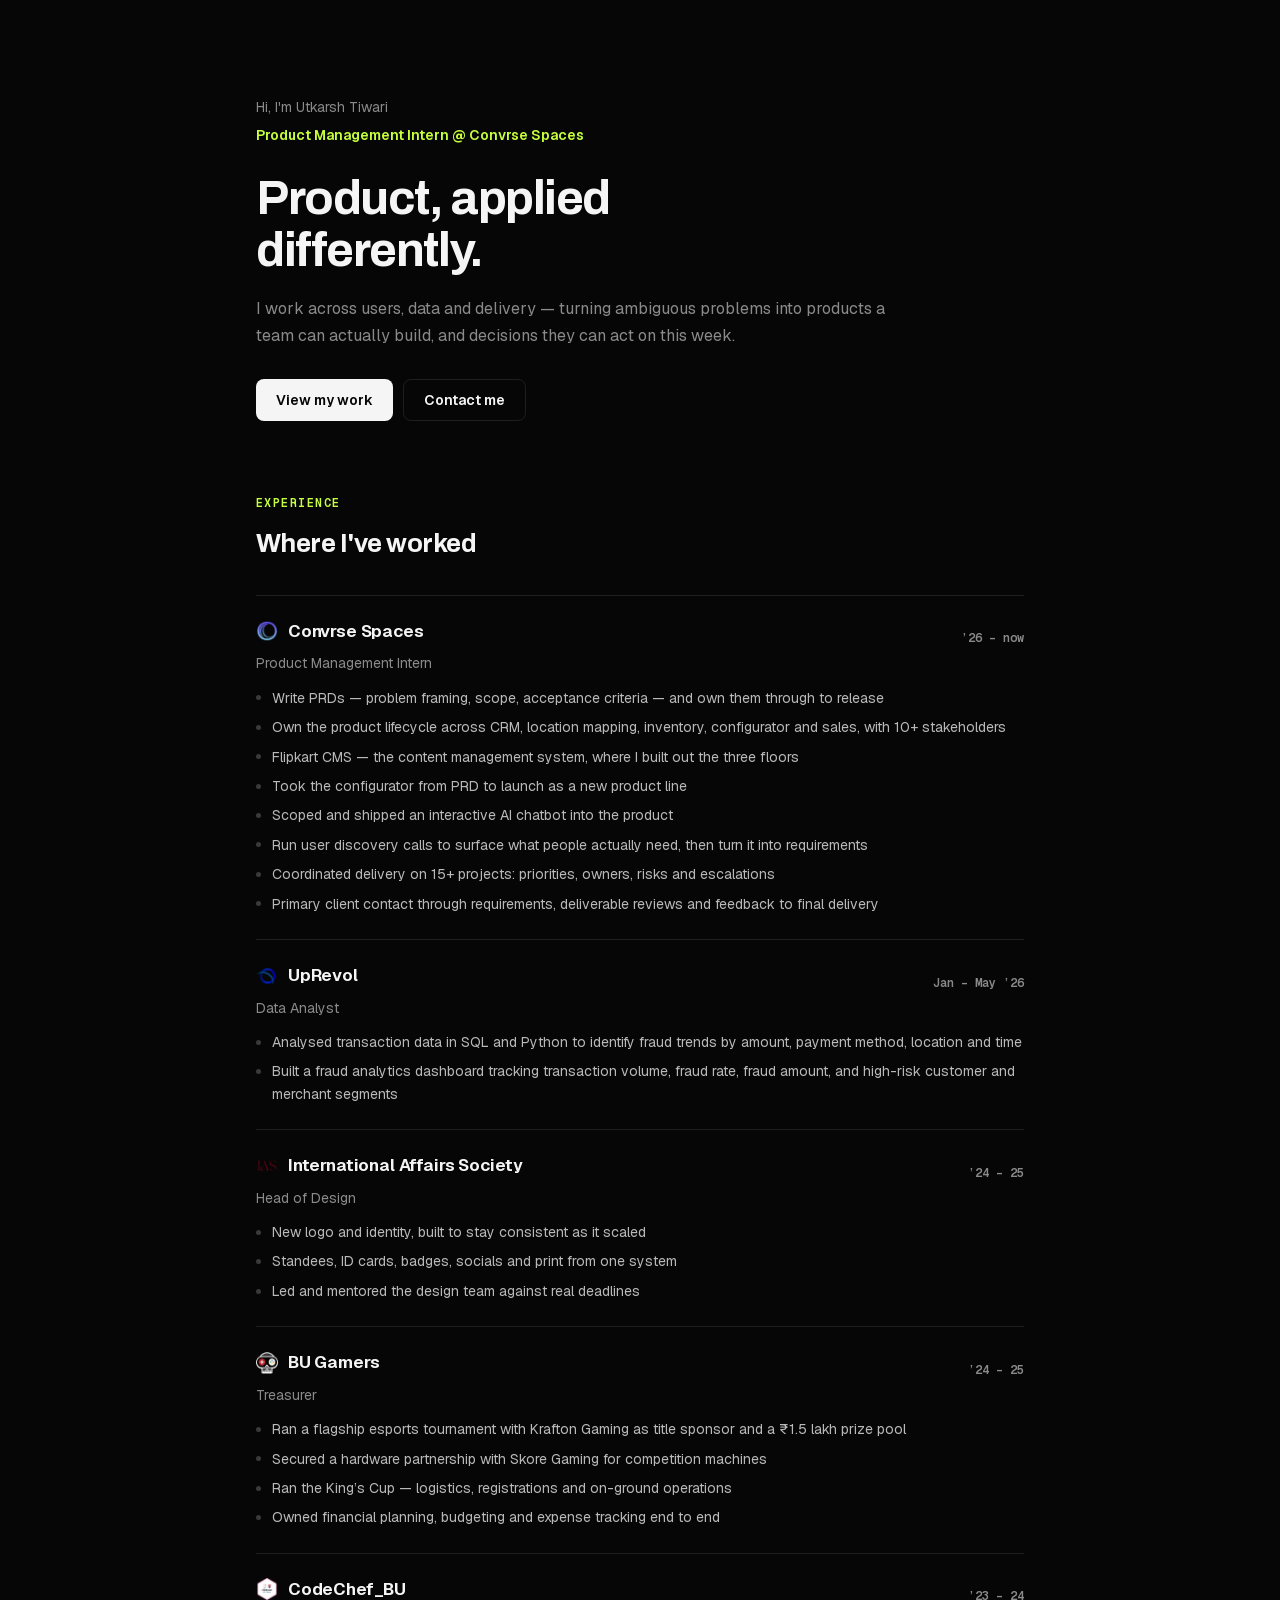
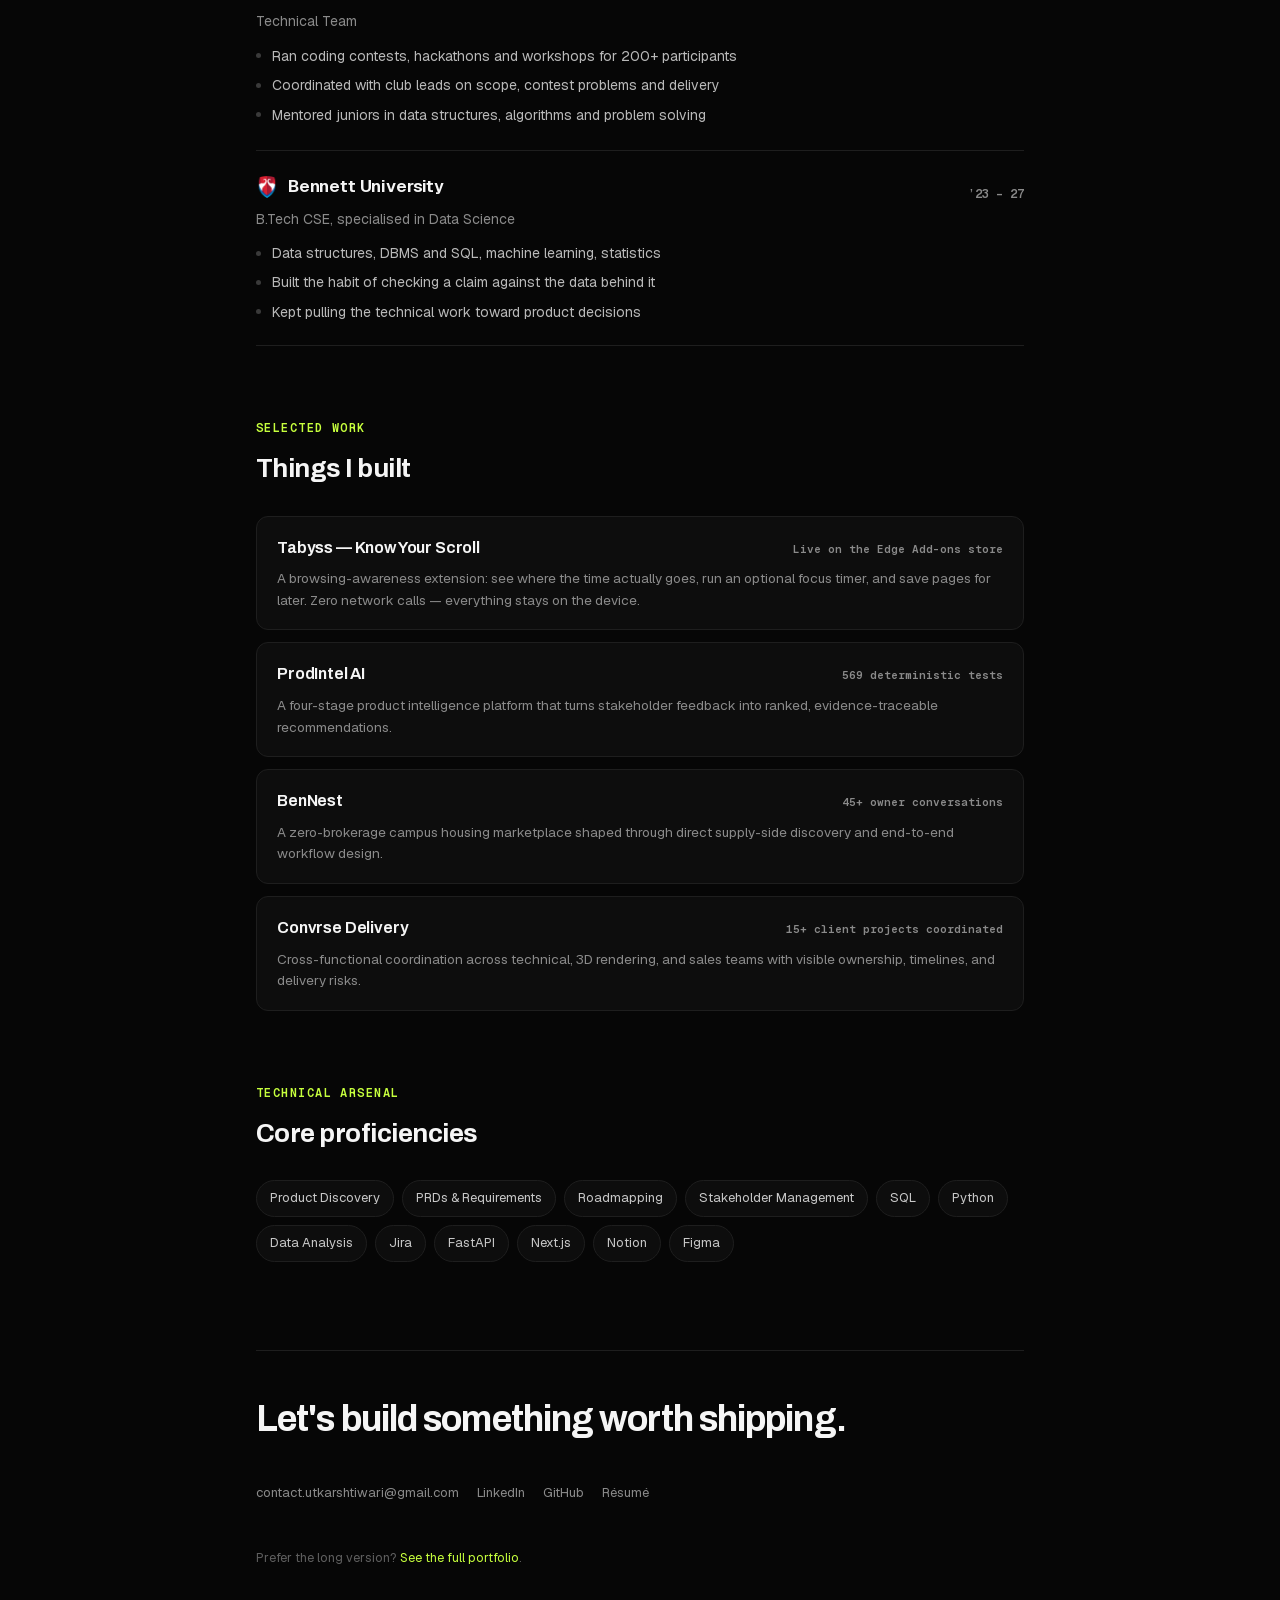
==== commit 89b785f1: "Deploy: remove avatar from /minimal" ====
--- a/minimal/index.html
+++ b/minimal/index.html
@@ -1,4 +1,4 @@
-<!DOCTYPE html><html lang="en"><head><meta charSet="utf-8"/><meta name="viewport" content="width=device-width, initial-scale=1"/><link rel="preload" href="/avatar.webp" as="image"/><link rel="stylesheet" href="/_next/static/css/index.BN5oyRCe.css" data-rsc-css-href="/_next/static/css/index.BN5oyRCe.css" data-precedence="vite-rsc/importer-resources"/><link rel="stylesheet" href="/_next/static/css/page.BK62rvqn.css" data-rsc-css-href="/_next/static/css/page.BK62rvqn.css" data-precedence="vite-rsc/importer-resources"/><link rel="modulepreload" fetchPriority="low" href="/_next/static/chunks/index-wrtNHUzB.js"/><script src="/_next/static/chunks/rolldown-runtime-C60lm6uB.js" type="module" async=""></script><script src="/_next/static/chunks/framework-BaE7mD_r.js" type="module" async=""></script><script src="/_next/static/chunks/app-elements-Drg5O4vw.js" type="module" async=""></script><script src="/_next/static/chunks/hash-D0ldriCF.js" type="module" async=""></script><script src="/_next/static/chunks/record-BdkTR7AP.js" type="module" async=""></script><script src="/_next/static/chunks/app-rsc-cache-busting-BeP6nKE-.js" type="module" async=""></script><script src="/_next/static/chunks/app-rsc-render-mode-IDJu5NEE.js" type="module" async=""></script><script src="/_next/static/chunks/headers-CeAbe3am.js" type="module" async=""></script><script src="/_next/static/chunks/protocol-headers-URL33uU5.js" type="module" async=""></script><script src="/_next/static/chunks/deployment-id-DFhHa9wO.js" type="module" async=""></script><script src="/_next/static/chunks/navigation-errors-wvgRKjB-.js" type="module" async=""></script><link rel="modulepreload" href="/_next/static/chunks/layout-segment-context-BXj6SQHJ.js" crossorigin=""/><link rel="modulepreload" href="/_next/static/chunks/reveal-qNpD5ka-.js" crossorigin=""/><link rel="modulepreload" href="/_next/static/chunks/link-Bozy8sLq.js" crossorigin=""/><link rel="modulepreload" href="/_next/static/chunks/query-DtBGhX2J.js" crossorigin=""/><title>Utkarsh Tiwari — Product</title><meta name="description" content="Product management portfolio of Utkarsh Tiwari — the short version."/><noscript><style>.pre{display:none}
+<!DOCTYPE html><html lang="en"><head><meta charSet="utf-8"/><meta name="viewport" content="width=device-width, initial-scale=1"/><link rel="stylesheet" href="/_next/static/css/index.BN5oyRCe.css" data-rsc-css-href="/_next/static/css/index.BN5oyRCe.css" data-precedence="vite-rsc/importer-resources"/><link rel="stylesheet" href="/_next/static/css/page.9Nc1vc3a.css" data-rsc-css-href="/_next/static/css/page.9Nc1vc3a.css" data-precedence="vite-rsc/importer-resources"/><link rel="modulepreload" fetchPriority="low" href="/_next/static/chunks/index-B2jvwGrj.js"/><script src="/_next/static/chunks/rolldown-runtime-C60lm6uB.js" type="module" async=""></script><script src="/_next/static/chunks/framework-BaE7mD_r.js" type="module" async=""></script><script src="/_next/static/chunks/app-elements-Drg5O4vw.js" type="module" async=""></script><script src="/_next/static/chunks/hash-D0ldriCF.js" type="module" async=""></script><script src="/_next/static/chunks/record-BdkTR7AP.js" type="module" async=""></script><script src="/_next/static/chunks/app-rsc-cache-busting-MxWK3hdV.js" type="module" async=""></script><script src="/_next/static/chunks/app-rsc-render-mode-IDJu5NEE.js" type="module" async=""></script><script src="/_next/static/chunks/headers-CeAbe3am.js" type="module" async=""></script><script src="/_next/static/chunks/protocol-headers-URL33uU5.js" type="module" async=""></script><script src="/_next/static/chunks/deployment-id-DFhHa9wO.js" type="module" async=""></script><script src="/_next/static/chunks/navigation-errors-wvgRKjB-.js" type="module" async=""></script><link rel="modulepreload" href="/_next/static/chunks/layout-segment-context-BTj8L23d.js" crossorigin=""/><link rel="modulepreload" href="/_next/static/chunks/reveal-qNpD5ka-.js" crossorigin=""/><link rel="modulepreload" href="/_next/static/chunks/link-BBz7L5dA.js" crossorigin=""/><link rel="modulepreload" href="/_next/static/chunks/query-DtBGhX2J.js" crossorigin=""/><title>Utkarsh Tiwari — Product</title><meta name="description" content="Product management portfolio of Utkarsh Tiwari — the short version."/><noscript><style>.pre{display:none}
 [data-reveal],[data-label]{opacity:1}
 .wipe>span{transform:none}
 .fill{color:var(--ink)}
@@ -6,7 +6,7 @@
 .reel b{transform:translateY(calc(var(--d) * -1em))}
 .link path{stroke-dashoffset:0}
 .link .dot{transform:scale(1)}
-.trav{display:none}</style></noscript><script>Object.assign(((self[Symbol.for("vinext.navigationRuntime")]??={bootstrap:{routeManifest:null},functions:{}}).bootstrap.rsc??={rsc:[]}),{params:{},nav:{"pathname":"/minimal","searchParams":[]}})</script><link rel="modulepreload" href="/_next/static/chunks/index-wrtNHUzB.js" />
+.trav{display:none}</style></noscript><script>Object.assign(((self[Symbol.for("vinext.navigationRuntime")]??={bootstrap:{routeManifest:null},functions:{}}).bootstrap.rsc??={rsc:[]}),{params:{},nav:{"pathname":"/minimal","searchParams":[]}})</script><link rel="modulepreload" href="/_next/static/chunks/index-B2jvwGrj.js" />
 <link rel="preload" href="/_next/static/_vinext_fonts/geist-8ac0455e797f/geist-98bbbccb.woff2" as="font" type="font/woff2" crossorigin />
 <link rel="preload" href="/_next/static/_vinext_fonts/geist-mono-00e989178794/geist-mono-013b2f2f.woff2" as="font" type="font/woff2" crossorigin />
 <link rel="preload" href="/_next/static/_vinext_fonts/archivo-deed4fc47d20/archivo-2a392e77.woff2" as="font" type="font/woff2" crossorigin />
@@ -181,4 +181,4 @@
 
 .__variable_archivo_0fuhe08 { --display: 'Archivo', 'Archivo Fallback'; }
 </style>
-</head><body class="__variable_geist_1s86874 __variable_geist_mono_0umgblq __variable_archivo_0fuhe08"><div class="min"><main class="minWrap"><header class="mReveal"><img class="mAvatar" src="/avatar.webp" alt="Utkarsh Tiwari" width="64" height="86"/><p class="mKicker">Hi, I&#x27;m Utkarsh Tiwari</p><p class="mRole">Product Management Intern @ Convrse Spaces</p><h1>Product, applied<br/>differently.</h1><p class="mLede">I work across users, data and delivery — turning ambiguous problems into products a team can actually build, and decisions they can act on this week.</p><div class="mActions"><a class="mBtn" href="#work">View my work</a><a class="mBtn ghost" href="mailto:contact.utkarshtiwari@gmail.com">Contact me</a></div></header><section class="mSec mReveal"><p class="mEyebrow">Experience</p><h2>Where I&#x27;ve worked</h2><div class="mRoles"><article class="mRole-item"><div class="mRoleTop"><div class="mOrg"><img src="/logos/convrse.png" alt="" width="22" height="22" loading="lazy" decoding="async"/>Convrse Spaces</div><span class="mWhen">’26 – now</span></div><p class="mTitle">Product Management Intern</p><ul class="mBullets"><li>Write PRDs — problem framing, scope, acceptance criteria — and own them through to release</li><li>Own the product lifecycle across CRM, location mapping, inventory, configurator and sales, with 10+ stakeholders</li><li>Flipkart CMS — the content management system, where I built out the three floors</li><li>Took the configurator from PRD to launch as a new product line</li><li>Scoped and shipped an interactive AI chatbot into the product</li><li>Run user discovery calls to surface what people actually need, then turn it into requirements</li><li>Coordinated delivery on 15+ projects: priorities, owners, risks and escalations</li><li>Primary client contact through requirements, deliverable reviews and feedback to final delivery</li></ul></article><article class="mRole-item"><div class="mRoleTop"><div class="mOrg"><img src="/logos/uprevol.png" alt="" width="22" height="22" loading="lazy" decoding="async"/>UpRevol</div><span class="mWhen">Jan – May ’26</span></div><p class="mTitle">Data Analyst</p><ul class="mBullets"><li>Analysed transaction data in SQL and Python to identify fraud trends by amount, payment method, location and time</li><li>Built a fraud analytics dashboard tracking transaction volume, fraud rate, fraud amount, and high-risk customer and merchant segments</li></ul></article><article class="mRole-item"><div class="mRoleTop"><div class="mOrg"><img src="/logos/iasociety.png" alt="" width="22" height="22" loading="lazy" decoding="async"/>International Affairs Society</div><span class="mWhen">’24 – 25</span></div><p class="mTitle">Head of Design</p><ul class="mBullets"><li>New logo and identity, built to stay consistent as it scaled</li><li>Standees, ID cards, badges, socials and print from one system</li><li>Led and mentored the design team against real deadlines</li></ul></article><article class="mRole-item"><div class="mRoleTop"><div class="mOrg"><img src="/logos/bugamers.png" alt="" width="22" height="22" loading="lazy" decoding="async"/>BU Gamers</div><span class="mWhen">’24 – 25</span></div><p class="mTitle">Treasurer</p><ul class="mBullets"><li>Ran a flagship esports tournament with Krafton Gaming as title sponsor and a ₹1.5 lakh prize pool</li><li>Secured a hardware partnership with Skore Gaming for competition machines</li><li>Ran the King’s Cup — logistics, registrations and on-ground operations</li><li>Owned financial planning, budgeting and expense tracking end to end</li></ul></article><article class="mRole-item"><div class="mRoleTop"><div class="mOrg"><img src="/logos/codechef.png" alt="" width="22" height="22" loading="lazy" decoding="async"/>CodeChef_BU</div><span class="mWhen">’23 – 24</span></div><p class="mTitle">Technical Team</p><ul class="mBullets"><li>Ran coding contests, hackathons and workshops for 200+ participants</li><li>Coordinated with club leads on scope, contest problems and delivery</li><li>Mentored juniors in data structures, algorithms and problem solving</li></ul></article><article class="mRole-item"><div class="mRoleTop"><div class="mOrg"><img src="/logos/bennett.png" alt="" width="22" height="22" loading="lazy" decoding="async"/>Bennett University</div><span class="mWhen">’23 – 27</span></div><p class="mTitle">B.Tech CSE, specialised in Data Science</p><ul class="mBullets"><li>Data structures, DBMS and SQL, machine learning, statistics</li><li>Built the habit of checking a claim against the data behind it</li><li>Kept pulling the technical work toward product decisions</li></ul></article></div></section><section class="mSec mReveal" id="work"><p class="mEyebrow">Selected work</p><h2>Things I built</h2><div class="mWork"><a class="mWorkItem" href="https://microsoftedge.microsoft.com/addons/detail/tabyss-%E2%80%94-know-your-scroll/bcnealjpndcccogjpceoaokeahmfdkha" target="_blank" rel="noreferrer"><div class="mWorkHead"><h3>Tabyss — Know Your Scroll</h3><span class="mWorkMeta">Live on the Edge Add-ons store</span></div><p>A browsing-awareness extension: see where the time actually goes, run an optional focus timer, and save pages for later. Zero network calls — everything stays on the device.</p></a><a class="mWorkItem" href="https://github.com/utkarshalpha" target="_blank" rel="noreferrer"><div class="mWorkHead"><h3>ProdIntel AI</h3><span class="mWorkMeta">569 deterministic tests</span></div><p>A four-stage product intelligence platform that turns stakeholder feedback into ranked, evidence-traceable recommendations.</p></a><a class="mWorkItem" href="https://github.com/utkarshalpha" target="_blank" rel="noreferrer"><div class="mWorkHead"><h3>BenNest</h3><span class="mWorkMeta">45+ owner conversations</span></div><p>A zero-brokerage campus housing marketplace shaped through direct supply-side discovery and end-to-end workflow design.</p></a><a class="mWorkItem" href="https://github.com/utkarshalpha" target="_blank" rel="noreferrer"><div class="mWorkHead"><h3>Convrse Delivery</h3><span class="mWorkMeta">15+ client projects coordinated</span></div><p>Cross-functional coordination across technical, 3D rendering, and sales teams with visible ownership, timelines, and delivery risks.</p></a></div></section><section class="mSec mReveal"><p class="mEyebrow">Technical arsenal</p><h2>Core proficiencies</h2><div class="mSkills"><span>Product Discovery</span><span>PRDs &amp; Requirements</span><span>Roadmapping</span><span>Stakeholder Management</span><span>SQL</span><span>Python</span><span>Data Analysis</span><span>Jira</span><span>FastAPI</span><span>Next.js</span><span>Notion</span><span>Figma</span></div></section><section class="mEnd mReveal"><h2>Let&#x27;s build something worth shipping.</h2><div class="mFoot"><a href="mailto:contact.utkarshtiwari@gmail.com">contact.utkarshtiwari@gmail.com</a><a href="https://www.linkedin.com/in/utkaxh" target="_blank" rel="noreferrer">LinkedIn</a><a href="https://github.com/utkarshalpha" target="_blank" rel="noreferrer">GitHub</a><a href="/Utkarsh_Tiwari_Resume.pdf">Résumé</a></div><p class="mSwap">Prefer the long version? <a href="/">See the full portfolio</a>.</p></section></main></div><script type="module" src="/_next/static/chunks/index-wrtNHUzB.js" id="_R_" async=""></script><script>((self[Symbol.for("vinext.navigationRuntime")]??={bootstrap:{routeManifest:null},functions:{}}).bootstrap.rsc??={rsc:[]}).rsc.push("3:I[\"8c0f216c4604\",[],\"Children\",1]\n")</script><script>((self[Symbol.for("vinext.navigationRuntime")]??={bootstrap:{routeManifest:null},functions:{}}).bootstrap.rsc??={rsc:[]}).rsc.push("4:I[\"593f344dc510\",[],\"GlobalErrorBoundary\",1]\n")</script><script>((self[Symbol.for("vinext.navigationRuntime")]??={bootstrap:{routeManifest:null},functions:{}}).bootstrap.rsc??={rsc:[]}).rsc.push("5:I[\"0b874ad30386\",[],\"default\",1]\n")</script><script>((self[Symbol.for("vinext.navigationRuntime")]??={bootstrap:{routeManifest:null},functions:{}}).bootstrap.rsc??={rsc:[]}).rsc.push("6:I[\"593f344dc510\",[],\"ErrorBoundary\",1]\n")</script><script>((self[Symbol.for("vinext.navigationRuntime")]??={bootstrap:{routeManifest:null},functions:{}}).bootstrap.rsc??={rsc:[]}).rsc.push("7:I[\"15c18cfaeeff\",[],\"LayoutSegmentProvider\",1]\n")</script><script>((self[Symbol.for("vinext.navigationRuntime")]??={bootstrap:{routeManifest:null},functions:{}}).bootstrap.rsc??={rsc:[]}).rsc.push("8:I[\"8c0f216c4604\",[],\"Slot\",1]\n")</script><script>((self[Symbol.for("vinext.navigationRuntime")]??={bootstrap:{routeManifest:null},functions:{}}).bootstrap.rsc??={rsc:[]}).rsc.push("9:I[\"9276801271d6\",[],\"AppRouterScrollTarget\",1]\n")</script><script>((self[Symbol.for("vinext.navigationRuntime")]??={bootstrap:{routeManifest:null},functions:{}}).bootstrap.rsc??={rsc:[]}).rsc.push("a:I[\"593f344dc510\",[],\"RedirectBoundary\",1]\n")</script><script>((self[Symbol.for("vinext.navigationRuntime")]??={bootstrap:{routeManifest:null},functions:{}}).bootstrap.rsc??={rsc:[]}).rsc.push(":HL[\"/_next/static/css/index.BN5oyRCe.css\",\"style\"     ]\n")</script><script>((self[Symbol.for("vinext.navigationRuntime")]??={bootstrap:{routeManifest:null},functions:{}}).bootstrap.rsc??={rsc:[]}).rsc.push("2:[\"$\",\"style\",null,{\"dangerouslySetInnerHTML\":{\"__html\":\".pre{display:none}\\n[data-reveal],[data-label]{opacity:1}\\n.wipe\u003espan{transform:none}\\n.fill{color:var(--ink)}\\n.nodeLine{clip-path:none}\\n.reel b{transform:translateY(calc(var(--d) * -1em))}\\n.link path{stroke-dashoffset:0}\\n.link .dot{transform:scale(1)}\\n.trav{display:none}\"}}]\n")</script><script>((self[Symbol.for("vinext.navigationRuntime")]??={bootstrap:{routeManifest:null},functions:{}}).bootstrap.rsc??={rsc:[]}).rsc.push("0:{\"__route\":\"route:/minimal\",\"__interceptionContext\":null,\"__layoutIds\":[\"layout:/\"],\"__rootLayout\":\"/\",\"__sourcePage\":\"/minimal/page\",\"page:/minimal\":\"$L1\",\"layout:/\":[[[[\"$\",\"link\",\"css:/_next/static/css/index.BN5oyRCe.css\",{\"rel\":\"stylesheet\",\"precedence\":\"vite-rsc/importer-resources\",\"href\":\"/_next/static/css/index.BN5oyRCe.css\",\"data-rsc-css-href\":\"/_next/static/css/index.BN5oyRCe.css\"}],\"$undefined\"],[\"$\",\"html\",null,{\"lang\":\"en\",\"children\":[[\"$\",\"head\",null,{\"children\":[\"$\",\"noscript\",null,{\"children\":\"$2\"}]}],[\"$\",\"body\",null,{\"className\":\"__variable_geist_1s86874 __variable_geist_mono_0umgblq __variable_archivo_0fuhe08\",\"children\":[\"$\",\"$L3\",null,{}]}]]}]],null],\"route:/minimal\":[[[\"$\",\"meta\",null,{\"charSet\":\"utf-8\"}],[[\"$\",\"title\",\"0\",{\"children\":\"Utkarsh Tiwari — Product\"}],[\"$\",\"meta\",\"1\",{\"name\":\"description\",\"content\":\"Product management portfolio of Utkarsh Tiwari — the short version.\"}]],[[\"$\",\"meta\",\"0\",{\"name\":\"viewport\",\"content\":\"width=device-width, initial-scale=1\"}]]],[\"$\",\"$L4\",null,{\"fallback\":\"$5\",\"children\":[\"$\",\"$L6\",null,{\"fallback\":\"$5\",\"children\":[\"$\",\"$L7\",null,{\"providerId\":\"layout:/\",\"segmentMap\":{\"children\":[\"minimal\"]},\"children\":[\"$\",\"$L8\",null,{\"id\":\"layout:/\",\"parallelSlots\":\"$undefined\",\"children\":[\"$\",\"$L9\",null,{\"children\":[\"$\",\"$La\",null,{\"children\":[[\"$\",\"$L7\",null,{\"providerId\":\"page:/minimal\",\"segmentMap\":{\"children\":[\"__PAGE__\"]},\"children\":[\"$\",\"$L8\",null,{\"id\":\"page:/minimal\"}]}],null]}]}]}]}]}]}],null,null],\"__layoutFlags\":{\"layout:/\":\"s\"},\"__artifactCompatibility\":{\"schemaVersion\":1,\"graphVersion\":\"app-route-graph:4eb40fc06807ac70\",\"deploymentVersion\":\"611e8f09-e2fe-4fe5-9a6f-ce873454069f\",\"appElementsSchemaVersion\":1,\"rscPayloadSchemaVersion\":1,\"rootBoundaryId\":\"/\",\"renderEpoch\":null},\"__renderObservation\":{\"schemaVersion\":1,\"output\":{\"kind\":\"app-rsc\",\"mountedSlotsFingerprint\":null,\"renderEpoch\":null,\"rootBoundaryId\":\"/\",\"routeId\":\"route:/minimal\"},\"completeness\":\"partial\",\"boundaryOutcome\":{\"kind\":\"unknown\"},\"requestApis\":[{\"kind\":\"connection\",\"status\":\"unknown\"},{\"kind\":\"cookies\",\"status\":\"unknown\"},{\"kind\":\"draftMode\",\"status\":\"unknown\"},{\"kind\":\"headers\",\"status\":\"unknown\"},{\"kind\":\"params\",\"status\":\"unknown\"},{\"kind\":\"searchParams\",\"status\":\"unknown\"}],\"dynamicFetches\":[],\"cacheTags\":[\"/minimal\",\"_N_T_/layout\",\"_N_T_/minimal\",\"_N_T_/minimal/layout\",\"_N_T_/minimal/page\"],\"pathTags\":[\"/minimal\"],\"cacheability\":\"unknown\",\"downgrade\":{\"target\":\"freshRender\",\"reasons\":[{\"code\":\"CP_DOWNGRADE_CACHEABILITY_UNKNOWN\",\"target\":\"freshRender\"},{\"code\":\"CP_DOWNGRADE_INCOMPLETE_OBSERVATION\",\"completeness\":\"partial\",\"target\":\"freshRender\"},{\"code\":\"CP_DOWNGRADE_UNKNOWN_REQUEST_API\",\"requestApi\":\"connection\",\"target\":\"freshRender\"},{\"code\":\"CP_DOWNGRADE_UNKNOWN_REQUEST_API\",\"requestApi\":\"cookies\",\"target\":\"freshRender\"},{\"code\":\"CP_DOWNGRADE_UNKNOWN_REQUEST_API\",\"requestApi\":\"draftMode\",\"target\":\"freshRender\"},{\"code\":\"CP_DOWNGRADE_UNKNOWN_REQUEST_API\",\"requestApi\":\"headers\",\"target\":\"freshRender\"},{\"code\":\"CP_DOWNGRADE_UNKNOWN_REQUEST_API\",\"requestApi\":\"params\",\"target\":\"freshRender\"},{\"code\":\"CP_DOWNGRADE_UNKNOWN_REQUEST_API\",\"requestApi\":\"searchParams\",\"target\":\"freshRender\"}],\"fallback\":{\"kind\":\"breakerFallback\",\"code\":\"CP_PRIVATE_DYNAMIC_DOWNGRADE\",\"mode\":\"renderFresh\",\"scope\":\"affectedOutput\",\"fields\":{\"reasonCodes\":[\"CP_DOWNGRADE_CACHEABILITY_UNKNOWN\",\"CP_DOWNGRADE_INCOMPLETE_OBSERVATION\",\"CP_DOWNGRADE_UNKNOWN_REQUEST_API\",\"CP_DOWNGRADE_UNKNOWN_REQUEST_API\",\"CP_DOWNGRADE_UNKNOWN_REQUEST_API\",\"CP_DOWNGRADE_UNKNOWN_REQUEST_API\",\"CP_DOWNGRADE_UNKNOWN_REQUEST_API\",\"CP_DOWNGRADE_UNKNOWN_REQUEST_API\"],\"target\":\"freshRender\"}},\"isPublicCacheCandidate\":false}}}\n")</script><script>((self[Symbol.for("vinext.navigationRuntime")]??={bootstrap:{routeManifest:null},functions:{}}).bootstrap.rsc??={rsc:[]}).rsc.push("b:I[\"91c5436e454c\",[],\"default\",1]\n")</script><script>((self[Symbol.for("vinext.navigationRuntime")]??={bootstrap:{routeManifest:null},functions:{}}).bootstrap.rsc??={rsc:[]}).rsc.push(":HL[\"/_next/static/css/page.BK62rvqn.css\",\"style\"     ]\n")</script><script>((self[Symbol.for("vinext.navigationRuntime")]??={bootstrap:{routeManifest:null},functions:{}}).bootstrap.rsc??={rsc:[]}).rsc.push(":HL[\"/avatar.webp\",\"image\"]\n")</script><script>((self[Symbol.for("vinext.navigationRuntime")]??={bootstrap:{routeManifest:null},functions:{}}).bootstrap.rsc??={rsc:[]}).rsc.push("1:[[[\"$\",\"link\",\"css:/_next/static/css/page.BK62rvqn.css\",{\"rel\":\"stylesheet\",\"precedence\":\"vite-rsc/importer-resources\",\"href\":\"/_next/static/css/page.BK62rvqn.css\",\"data-rsc-css-href\":\"/_next/static/css/page.BK62rvqn.css\"}],\"$undefined\"],[\"$\",\"div\",null,{\"className\":\"min\",\"children\":[[\"$\",\"$Lb\",null,{}],[\"$\",\"main\",null,{\"className\":\"minWrap\",\"children\":[[\"$\",\"header\",null,{\"className\":\"mReveal\",\"children\":[[\"$\",\"img\",null,{\"className\":\"mAvatar\",\"src\":\"/avatar.webp\",\"alt\":\"Utkarsh Tiwari\",\"width\":64,\"height\":86}],[\"$\",\"p\",null,{\"className\":\"mKicker\",\"children\":\"Hi, I'm Utkarsh Tiwari\"}],[\"$\",\"p\",null,{\"className\":\"mRole\",\"children\":\"Product Management Intern @ Convrse Spaces\"}],[\"$\",\"h1\",null,{\"children\":[\"Product, applied\",[\"$\",\"br\",null,{}],\"differently.\"]}],[\"$\",\"p\",null,{\"className\":\"mLede\",\"children\":\"I work across users, data and delivery — turning ambiguous problems into products a team can actually build, and decisions they can act on this week.\"}],[\"$\",\"div\",null,{\"className\":\"mActions\",\"children\":[[\"$\",\"a\",null,{\"className\":\"mBtn\",\"href\":\"#work\",\"children\":\"View my work\"}],[\"$\",\"a\",null,{\"className\":\"mBtn ghost\",\"href\":\"mailto:contact.utkarshtiwari@gmail.com\",\"children\":\"Contact me\"}]]}]]}],[\"$\",\"section\",null,{\"className\":\"mSec mReveal\",\"children\":[[\"$\",\"p\",null,{\"className\":\"mEyebrow\",\"children\":\"Experience\"}],[\"$\",\"h2\",null,{\"children\":\"Where I've worked\"}],[\"$\",\"div\",null,{\"className\":\"mRoles\",\"children\":[[\"$\",\"article\",\"Convrse SpacesProduct Management Intern\",{\"className\":\"mRole-item\",\"children\":[[\"$\",\"div\",null,{\"className\":\"mRoleTop\",\"children\":[[\"$\",\"div\",null,{\"className\":\"mOrg\",\"children\":[[\"$\",\"img\",null,{\"src\":\"/logos/convrse.png\",\"alt\":\"\",\"width\":22,\"height\":22,\"loading\":\"lazy\",\"decoding\":\"async\"}],\"Convrse Spaces\"]}],[\"$\",\"span\",null,{\"className\":\"mWhen\",\"children\":\"’26 – now\"}]]}],[\"$\",\"p\",null,{\"className\":\"mTitle\",\"children\":\"Product Management Intern\"}],[\"$\",\"ul\",null,{\"className\":\"mBullets\",\"children\":[[\"$\",\"li\",\"Write PRDs — problem framing, scope, acceptance criteria — and own them through to release\",{\"children\":\"Write PRDs — problem framing, scope, acceptance criteria — and own them through to release\"}],[\"$\",\"li\",\"Own the product lifecycle across CRM, location mapping, inventory, configurator and sales, with 10+ stakeholders\",{\"children\":\"Own the product lifecycle across CRM, location mapping, inventory, configurator and sales, with 10+ stakeholders\"}],[\"$\",\"li\",\"Flipkart CMS — the content management system, where I built out the three floors\",{\"children\":\"Flipkart CMS — the content management system, where I built out the three floors\"}],[\"$\",\"li\",\"Took the configurator from PRD to launch as a new product line\",{\"children\":\"Took the configurator from PRD to launch as a new product line\"}],[\"$\",\"li\",\"Scoped and shipped an interactive AI chatbot into the product\",{\"children\":\"Scoped and shipped an interactive AI chatbot into the product\"}],[\"$\",\"li\",\"Run user discovery calls to surface what people actually need, then turn it into requirements\",{\"children\":\"Run user discovery calls to surface what people actually need, then turn it into requirements\"}],[\"$\",\"li\",\"Coordinated delivery on 15+ projects: priorities, owners, risks and escalations\",{\"children\":\"Coordinated delivery on 15+ projects: priorities, owners, risks and escalations\"}],[\"$\",\"li\",\"Primary client contact through requirements, deliverable reviews and feedback to final delivery\",{\"children\":\"Primary client contact through requirements, deliverable reviews and feedback to final delivery\"}]]}]]}],[\"$\",\"article\",\"UpRevolData Analyst\",{\"className\":\"mRole-item\",\"children\":[[\"$\",\"div\",null,{\"className\":\"mRoleTop\",\"children\":[[\"$\",\"div\",null,{\"className\":\"mOrg\",\"children\":[[\"$\",\"img\",null,{\"src\":\"/logos/uprevol.png\",\"alt\":\"\",\"width\":22,\"height\":22,\"loading\":\"lazy\",\"decoding\":\"async\"}],\"UpRevol\"]}],[\"$\",\"span\",null,{\"className\":\"mWhen\",\"children\":\"Jan – May ’26\"}]]}],[\"$\",\"p\",null,{\"className\":\"mTitle\",\"children\":\"Data Analyst\"}],[\"$\",\"ul\",null,{\"className\":\"mBullets\",\"children\":[[\"$\",\"li\",\"Analysed transaction data in SQL and Python to identify fraud trends by amount, payment method, location and time\",{\"children\":\"Analysed transaction data in SQL and Python to identify fraud trends by amount, payment method, location and time\"}],\"$Lc\"]}]]}],\"$Ld\",\"$Le\",\"$Lf\",\"$L10\"]}]]}],\"$L11\",\"$L12\",\"$L13\"]}]]}]]\n")</script><script>((self[Symbol.for("vinext.navigationRuntime")]??={bootstrap:{routeManifest:null},functions:{}}).bootstrap.rsc??={rsc:[]}).rsc.push("14:I[\"c2747888630f\",[],\"default\",1]\n")</script><script>((self[Symbol.for("vinext.navigationRuntime")]??={bootstrap:{routeManifest:null},functions:{}}).bootstrap.rsc??={rsc:[]}).rsc.push("c:[\"$\",\"li\",\"Built a fraud analytics dashboard tracking transaction volume, fraud rate, fraud amount, and high-risk customer and merchant segments\",{\"children\":\"Built a fraud analytics dashboard tracking transaction volume, fraud rate, fraud amount, and high-risk customer and merchant segments\"}]\n")</script><script>((self[Symbol.for("vinext.navigationRuntime")]??={bootstrap:{routeManifest:null},functions:{}}).bootstrap.rsc??={rsc:[]}).rsc.push("d:[\"$\",\"article\",\"International Affairs SocietyHead of Design\",{\"className\":\"mRole-item\",\"children\":[[\"$\",\"div\",null,{\"className\":\"mRoleTop\",\"children\":[[\"$\",\"div\",null,{\"className\":\"mOrg\",\"children\":[[\"$\",\"img\",null,{\"src\":\"/logos/iasociety.png\",\"alt\":\"\",\"width\":22,\"height\":22,\"loading\":\"lazy\",\"decoding\":\"async\"}],\"International Affairs Society\"]}],[\"$\",\"span\",null,{\"className\":\"mWhen\",\"children\":\"’24 – 25\"}]]}],[\"$\",\"p\",null,{\"className\":\"mTitle\",\"children\":\"Head of Design\"}],[\"$\",\"ul\",null,{\"className\":\"mBullets\",\"children\":[[\"$\",\"li\",\"New logo and identity, built to stay consistent as it scaled\",{\"children\":\"New logo and identity, built to stay consistent as it scaled\"}],[\"$\",\"li\",\"Standees, ID cards, badges, socials and print from one system\",{\"children\":\"Standees, ID cards, badges, socials and print from one system\"}],[\"$\",\"li\",\"Led and mentored the design team against real deadlines\",{\"children\":\"Led and mentored the design team against real deadlines\"}]]}]]}]\n")</script><script>((self[Symbol.for("vinext.navigationRuntime")]??={bootstrap:{routeManifest:null},functions:{}}).bootstrap.rsc??={rsc:[]}).rsc.push("e:[\"$\",\"article\",\"BU GamersTreasurer\",{\"className\":\"mRole-item\",\"children\":[[\"$\",\"div\",null,{\"className\":\"mRoleTop\",\"children\":[[\"$\",\"div\",null,{\"className\":\"mOrg\",\"children\":[[\"$\",\"img\",null,{\"src\":\"/logos/bugamers.png\",\"alt\":\"\",\"width\":22,\"height\":22,\"loading\":\"lazy\",\"decoding\":\"async\"}],\"BU Gamers\"]}],[\"$\",\"span\",null,{\"className\":\"mWhen\",\"children\":\"’24 – 25\"}]]}],[\"$\",\"p\",null,{\"className\":\"mTitle\",\"children\":\"Treasurer\"}],[\"$\",\"ul\",null,{\"className\":\"mBullets\",\"children\":[[\"$\",\"li\",\"Ran a flagship esports tournament with Krafton Gaming as title sponsor and a ₹1.5 lakh prize pool\",{\"children\":\"Ran a flagship esports tournament with Krafton Gaming as title sponsor and a ₹1.5 lakh prize pool\"}],[\"$\",\"li\",\"Secured a hardware partnership with Skore Gaming for competition machines\",{\"children\":\"Secured a hardware partnership with Skore Gaming for competition machines\"}],[\"$\",\"li\",\"Ran the King’s Cup — logistics, registrations and on-ground operations\",{\"children\":\"Ran the King’s Cup — logistics, registrations and on-ground operations\"}],[\"$\",\"li\",\"Owned financial planning, budgeting and expense tracking end to end\",{\"children\":\"Owned financial planning, budgeting and expense tracking end to end\"}]]}]]}]\n")</script><script>((self[Symbol.for("vinext.navigationRuntime")]??={bootstrap:{routeManifest:null},functions:{}}).bootstrap.rsc??={rsc:[]}).rsc.push("f:[\"$\",\"article\",\"CodeChef_BUTechnical Team\",{\"className\":\"mRole-item\",\"children\":[[\"$\",\"div\",null,{\"className\":\"mRoleTop\",\"children\":[[\"$\",\"div\",null,{\"className\":\"mOrg\",\"children\":[[\"$\",\"img\",null,{\"src\":\"/logos/codechef.png\",\"alt\":\"\",\"width\":22,\"height\":22,\"loading\":\"lazy\",\"decoding\":\"async\"}],\"CodeChef_BU\"]}],[\"$\",\"span\",null,{\"className\":\"mWhen\",\"children\":\"’23 – 24\"}]]}],[\"$\",\"p\",null,{\"className\":\"mTitle\",\"children\":\"Technical Team\"}],[\"$\",\"ul\",null,{\"className\":\"mBullets\",\"children\":[[\"$\",\"li\",\"Ran coding contests, hackathons and workshops for 200+ participants\",{\"children\":\"Ran coding contests, hackathons and workshops for 200+ participants\"}],[\"$\",\"li\",\"Coordinated with club leads on scope, contest problems and delivery\",{\"children\":\"Coordinated with club leads on scope, contest problems and delivery\"}],[\"$\",\"li\",\"Mentored juniors in data structures, algorithms and problem solving\",{\"children\":\"Mentored juniors in data structures, algorithms and problem solving\"}]]}]]}]\n")</script><script>((self[Symbol.for("vinext.navigationRuntime")]??={bootstrap:{routeManifest:null},functions:{}}).bootstrap.rsc??={rsc:[]}).rsc.push("10:[\"$\",\"article\",\"Bennett UniversityB.Tech CSE, specialised in Data Science\",{\"className\":\"mRole-item\",\"children\":[[\"$\",\"div\",null,{\"className\":\"mRoleTop\",\"children\":[[\"$\",\"div\",null,{\"className\":\"mOrg\",\"children\":[[\"$\",\"img\",null,{\"src\":\"/logos/bennett.png\",\"alt\":\"\",\"width\":22,\"height\":22,\"loading\":\"lazy\",\"decoding\":\"async\"}],\"Bennett University\"]}],[\"$\",\"span\",null,{\"className\":\"mWhen\",\"children\":\"’23 – 27\"}]]}],[\"$\",\"p\",null,{\"className\":\"mTitle\",\"children\":\"B.Tech CSE, specialised in Data Science\"}],[\"$\",\"ul\",null,{\"className\":\"mBullets\",\"children\":[[\"$\",\"li\",\"Data structures, DBMS and SQL, machine learning, statistics\",{\"children\":\"Data structures, DBMS and SQL, machine learning, statistics\"}],[\"$\",\"li\",\"Built the habit of checking a claim against the data behind it\",{\"children\":\"Built the habit of checking a claim against the data behind it\"}],[\"$\",\"li\",\"Kept pulling the technical work toward product decisions\",{\"children\":\"Kept pulling the technical work toward product decisions\"}]]}]]}]\n")</script><script>((self[Symbol.for("vinext.navigationRuntime")]??={bootstrap:{routeManifest:null},functions:{}}).bootstrap.rsc??={rsc:[]}).rsc.push("11:[\"$\",\"section\",null,{\"className\":\"mSec mReveal\",\"id\":\"work\",\"children\":[[\"$\",\"p\",null,{\"className\":\"mEyebrow\",\"children\":\"Selected work\"}],[\"$\",\"h2\",null,{\"children\":\"Things I built\"}],[\"$\",\"div\",null,{\"className\":\"mWork\",\"children\":[[\"$\",\"a\",\"Tabyss — Know Your Scroll\",{\"className\":\"mWorkItem\",\"href\":\"https://microsoftedge.microsoft.com/addons/detail/tabyss-%E2%80%94-know-your-scroll/bcnealjpndcccogjpceoaokeahmfdkha\",\"target\":\"_blank\",\"rel\":\"noreferrer\",\"children\":[[\"$\",\"div\",null,{\"className\":\"mWorkHead\",\"children\":[[\"$\",\"h3\",null,{\"children\":\"Tabyss — Know Your Scroll\"}],[\"$\",\"span\",null,{\"className\":\"mWorkMeta\",\"children\":\"Live on the Edge Add-ons store\"}]]}],[\"$\",\"p\",null,{\"children\":\"A browsing-awareness extension: see where the time actually goes, run an optional focus timer, and save pages for later. Zero network calls — everything stays on the device.\"}]]}],[\"$\",\"a\",\"ProdIntel AI\",{\"className\":\"mWorkItem\",\"href\":\"https://github.com/utkarshalpha\",\"target\":\"_blank\",\"rel\":\"noreferrer\",\"children\":[[\"$\",\"div\",null,{\"className\":\"mWorkHead\",\"children\":[[\"$\",\"h3\",null,{\"children\":\"ProdIntel AI\"}],[\"$\",\"span\",null,{\"className\":\"mWorkMeta\",\"children\":\"569 deterministic tests\"}]]}],[\"$\",\"p\",null,{\"children\":\"A four-stage product intelligence platform that turns stakeholder feedback into ranked, evidence-traceable recommendations.\"}]]}],[\"$\",\"a\",\"BenNest\",{\"className\":\"mWorkItem\",\"href\":\"https://github.com/utkarshalpha\",\"target\":\"_blank\",\"rel\":\"noreferrer\",\"children\":[[\"$\",\"div\",null,{\"className\":\"mWorkHead\",\"children\":[[\"$\",\"h3\",null,{\"children\":\"BenNest\"}],[\"$\",\"span\",null,{\"className\":\"mWorkMeta\",\"children\":\"45+ owner conversations\"}]]}],[\"$\",\"p\",null,{\"children\":\"A zero-brokerage campus housing marketplace shaped through direct supply-side discovery and end-to-end workflow design.\"}]]}],[\"$\",\"a\",\"Convrse Delivery\",{\"className\":\"mWorkItem\",\"href\":\"https://github.com/utkarshalpha\",\"target\":\"_blank\",\"rel\":\"noreferrer\",\"children\":[[\"$\",\"div\",null,{\"className\":\"mWorkHead\",\"children\":[[\"$\",\"h3\",null,{\"children\":\"Convrse Delivery\"}],[\"$\",\"span\",null,{\"className\":\"mWorkMeta\",\"children\":\"15+ client projects coordinated\"}]]}],[\"$\",\"p\",null,{\"children\":\"Cross-functional coordination across technical, 3D rendering, and sales teams with visible ownership, timelines, and delivery risks.\"}]]}]]}]]}]\n")</script><script>((self[Symbol.for("vinext.navigationRuntime")]??={bootstrap:{routeManifest:null},functions:{}}).bootstrap.rsc??={rsc:[]}).rsc.push("12:[\"$\",\"section\",null,{\"className\":\"mSec mReveal\",\"children\":[[\"$\",\"p\",null,{\"className\":\"mEyebrow\",\"children\":\"Technical arsenal\"}],[\"$\",\"h2\",null,{\"children\":\"Core proficiencies\"}],[\"$\",\"div\",null,{\"className\":\"mSkills\",\"children\":[[\"$\",\"span\",\"Product Discovery\",{\"children\":\"Product Discovery\"}],[\"$\",\"span\",\"PRDs \u0026 Requirements\",{\"children\":\"PRDs \u0026 Requirements\"}],[\"$\",\"span\",\"Roadmapping\",{\"children\":\"Roadmapping\"}],[\"$\",\"span\",\"Stakeholder Management\",{\"children\":\"Stakeholder Management\"}],[\"$\",\"span\",\"SQL\",{\"children\":\"SQL\"}],[\"$\",\"span\",\"Python\",{\"children\":\"Python\"}],[\"$\",\"span\",\"Data Analysis\",{\"children\":\"Data Analysis\"}],[\"$\",\"span\",\"Jira\",{\"children\":\"Jira\"}],[\"$\",\"span\",\"FastAPI\",{\"children\":\"FastAPI\"}],[\"$\",\"span\",\"Next.js\",{\"children\":\"Next.js\"}],[\"$\",\"span\",\"Notion\",{\"children\":\"Notion\"}],[\"$\",\"span\",\"Figma\",{\"children\":\"Figma\"}]]}]]}]\n")</script><script>((self[Symbol.for("vinext.navigationRuntime")]??={bootstrap:{routeManifest:null},functions:{}}).bootstrap.rsc??={rsc:[]}).rsc.push("13:[\"$\",\"section\",null,{\"className\":\"mEnd mReveal\",\"children\":[[\"$\",\"h2\",null,{\"children\":\"Let's build something worth shipping.\"}],[\"$\",\"div\",null,{\"className\":\"mFoot\",\"children\":[[\"$\",\"a\",null,{\"href\":\"mailto:contact.utkarshtiwari@gmail.com\",\"children\":\"contact.utkarshtiwari@gmail.com\"}],[\"$\",\"a\",null,{\"href\":\"https://www.linkedin.com/in/utkaxh\",\"target\":\"_blank\",\"rel\":\"noreferrer\",\"children\":\"LinkedIn\"}],[\"$\",\"a\",null,{\"href\":\"https://github.com/utkarshalpha\",\"target\":\"_blank\",\"rel\":\"noreferrer\",\"children\":\"GitHub\"}],[\"$\",\"a\",null,{\"href\":\"/Utkarsh_Tiwari_Resume.pdf\",\"children\":\"Résumé\"}]]}],[\"$\",\"p\",null,{\"className\":\"mSwap\",\"children\":[\"Prefer the long version? \",[\"$\",\"$L14\",null,{\"href\":\"/\",\"children\":\"See the full portfolio\"}],\".\"]}]]}]\n")</script><script>Object.assign(((self[Symbol.for("vinext.navigationRuntime")]??={bootstrap:{routeManifest:null},functions:{}}).bootstrap.rsc??={rsc:[]}),{"initialCacheKind":"static"});((self[Symbol.for("vinext.navigationRuntime")]??={bootstrap:{routeManifest:null},functions:{}}).bootstrap.rsc??={rsc:[]}).done=true</script></body></html>+</head><body class="__variable_geist_1s86874 __variable_geist_mono_0umgblq __variable_archivo_0fuhe08"><div class="min"><main class="minWrap"><header class="mReveal"><p class="mKicker">Hi, I&#x27;m Utkarsh Tiwari</p><p class="mRole">Product Management Intern @ Convrse Spaces</p><h1>Product, applied<br/>differently.</h1><p class="mLede">I work across users, data and delivery — turning ambiguous problems into products a team can actually build, and decisions they can act on this week.</p><div class="mActions"><a class="mBtn" href="#work">View my work</a><a class="mBtn ghost" href="mailto:contact.utkarshtiwari@gmail.com">Contact me</a></div></header><section class="mSec mReveal"><p class="mEyebrow">Experience</p><h2>Where I&#x27;ve worked</h2><div class="mRoles"><article class="mRole-item"><div class="mRoleTop"><div class="mOrg"><img src="/logos/convrse.png" alt="" width="22" height="22" loading="lazy" decoding="async"/>Convrse Spaces</div><span class="mWhen">’26 – now</span></div><p class="mTitle">Product Management Intern</p><ul class="mBullets"><li>Write PRDs — problem framing, scope, acceptance criteria — and own them through to release</li><li>Own the product lifecycle across CRM, location mapping, inventory, configurator and sales, with 10+ stakeholders</li><li>Flipkart CMS — the content management system, where I built out the three floors</li><li>Took the configurator from PRD to launch as a new product line</li><li>Scoped and shipped an interactive AI chatbot into the product</li><li>Run user discovery calls to surface what people actually need, then turn it into requirements</li><li>Coordinated delivery on 15+ projects: priorities, owners, risks and escalations</li><li>Primary client contact through requirements, deliverable reviews and feedback to final delivery</li></ul></article><article class="mRole-item"><div class="mRoleTop"><div class="mOrg"><img src="/logos/uprevol.png" alt="" width="22" height="22" loading="lazy" decoding="async"/>UpRevol</div><span class="mWhen">Jan – May ’26</span></div><p class="mTitle">Data Analyst</p><ul class="mBullets"><li>Analysed transaction data in SQL and Python to identify fraud trends by amount, payment method, location and time</li><li>Built a fraud analytics dashboard tracking transaction volume, fraud rate, fraud amount, and high-risk customer and merchant segments</li></ul></article><article class="mRole-item"><div class="mRoleTop"><div class="mOrg"><img src="/logos/iasociety.png" alt="" width="22" height="22" loading="lazy" decoding="async"/>International Affairs Society</div><span class="mWhen">’24 – 25</span></div><p class="mTitle">Head of Design</p><ul class="mBullets"><li>New logo and identity, built to stay consistent as it scaled</li><li>Standees, ID cards, badges, socials and print from one system</li><li>Led and mentored the design team against real deadlines</li></ul></article><article class="mRole-item"><div class="mRoleTop"><div class="mOrg"><img src="/logos/bugamers.png" alt="" width="22" height="22" loading="lazy" decoding="async"/>BU Gamers</div><span class="mWhen">’24 – 25</span></div><p class="mTitle">Treasurer</p><ul class="mBullets"><li>Ran a flagship esports tournament with Krafton Gaming as title sponsor and a ₹1.5 lakh prize pool</li><li>Secured a hardware partnership with Skore Gaming for competition machines</li><li>Ran the King’s Cup — logistics, registrations and on-ground operations</li><li>Owned financial planning, budgeting and expense tracking end to end</li></ul></article><article class="mRole-item"><div class="mRoleTop"><div class="mOrg"><img src="/logos/codechef.png" alt="" width="22" height="22" loading="lazy" decoding="async"/>CodeChef_BU</div><span class="mWhen">’23 – 24</span></div><p class="mTitle">Technical Team</p><ul class="mBullets"><li>Ran coding contests, hackathons and workshops for 200+ participants</li><li>Coordinated with club leads on scope, contest problems and delivery</li><li>Mentored juniors in data structures, algorithms and problem solving</li></ul></article><article class="mRole-item"><div class="mRoleTop"><div class="mOrg"><img src="/logos/bennett.png" alt="" width="22" height="22" loading="lazy" decoding="async"/>Bennett University</div><span class="mWhen">’23 – 27</span></div><p class="mTitle">B.Tech CSE, specialised in Data Science</p><ul class="mBullets"><li>Data structures, DBMS and SQL, machine learning, statistics</li><li>Built the habit of checking a claim against the data behind it</li><li>Kept pulling the technical work toward product decisions</li></ul></article></div></section><section class="mSec mReveal" id="work"><p class="mEyebrow">Selected work</p><h2>Things I built</h2><div class="mWork"><a class="mWorkItem" href="https://microsoftedge.microsoft.com/addons/detail/tabyss-%E2%80%94-know-your-scroll/bcnealjpndcccogjpceoaokeahmfdkha" target="_blank" rel="noreferrer"><div class="mWorkHead"><h3>Tabyss — Know Your Scroll</h3><span class="mWorkMeta">Live on the Edge Add-ons store</span></div><p>A browsing-awareness extension: see where the time actually goes, run an optional focus timer, and save pages for later. Zero network calls — everything stays on the device.</p></a><a class="mWorkItem" href="https://github.com/utkarshalpha" target="_blank" rel="noreferrer"><div class="mWorkHead"><h3>ProdIntel AI</h3><span class="mWorkMeta">569 deterministic tests</span></div><p>A four-stage product intelligence platform that turns stakeholder feedback into ranked, evidence-traceable recommendations.</p></a><a class="mWorkItem" href="https://github.com/utkarshalpha" target="_blank" rel="noreferrer"><div class="mWorkHead"><h3>BenNest</h3><span class="mWorkMeta">45+ owner conversations</span></div><p>A zero-brokerage campus housing marketplace shaped through direct supply-side discovery and end-to-end workflow design.</p></a><a class="mWorkItem" href="https://github.com/utkarshalpha" target="_blank" rel="noreferrer"><div class="mWorkHead"><h3>Convrse Delivery</h3><span class="mWorkMeta">15+ client projects coordinated</span></div><p>Cross-functional coordination across technical, 3D rendering, and sales teams with visible ownership, timelines, and delivery risks.</p></a></div></section><section class="mSec mReveal"><p class="mEyebrow">Technical arsenal</p><h2>Core proficiencies</h2><div class="mSkills"><span>Product Discovery</span><span>PRDs &amp; Requirements</span><span>Roadmapping</span><span>Stakeholder Management</span><span>SQL</span><span>Python</span><span>Data Analysis</span><span>Jira</span><span>FastAPI</span><span>Next.js</span><span>Notion</span><span>Figma</span></div></section><section class="mEnd mReveal"><h2>Let&#x27;s build something worth shipping.</h2><div class="mFoot"><a href="mailto:contact.utkarshtiwari@gmail.com">contact.utkarshtiwari@gmail.com</a><a href="https://www.linkedin.com/in/utkaxh" target="_blank" rel="noreferrer">LinkedIn</a><a href="https://github.com/utkarshalpha" target="_blank" rel="noreferrer">GitHub</a><a href="/Utkarsh_Tiwari_Resume.pdf">Résumé</a></div><p class="mSwap">Prefer the long version? <a href="/">See the full portfolio</a>.</p></section></main></div><script type="module" src="/_next/static/chunks/index-B2jvwGrj.js" id="_R_" async=""></script><script>((self[Symbol.for("vinext.navigationRuntime")]??={bootstrap:{routeManifest:null},functions:{}}).bootstrap.rsc??={rsc:[]}).rsc.push("3:I[\"8c0f216c4604\",[],\"Children\",1]\n")</script><script>((self[Symbol.for("vinext.navigationRuntime")]??={bootstrap:{routeManifest:null},functions:{}}).bootstrap.rsc??={rsc:[]}).rsc.push("4:I[\"593f344dc510\",[],\"GlobalErrorBoundary\",1]\n")</script><script>((self[Symbol.for("vinext.navigationRuntime")]??={bootstrap:{routeManifest:null},functions:{}}).bootstrap.rsc??={rsc:[]}).rsc.push("5:I[\"0b874ad30386\",[],\"default\",1]\n")</script><script>((self[Symbol.for("vinext.navigationRuntime")]??={bootstrap:{routeManifest:null},functions:{}}).bootstrap.rsc??={rsc:[]}).rsc.push("6:I[\"593f344dc510\",[],\"ErrorBoundary\",1]\n")</script><script>((self[Symbol.for("vinext.navigationRuntime")]??={bootstrap:{routeManifest:null},functions:{}}).bootstrap.rsc??={rsc:[]}).rsc.push("7:I[\"15c18cfaeeff\",[],\"LayoutSegmentProvider\",1]\n")</script><script>((self[Symbol.for("vinext.navigationRuntime")]??={bootstrap:{routeManifest:null},functions:{}}).bootstrap.rsc??={rsc:[]}).rsc.push("8:I[\"8c0f216c4604\",[],\"Slot\",1]\n")</script><script>((self[Symbol.for("vinext.navigationRuntime")]??={bootstrap:{routeManifest:null},functions:{}}).bootstrap.rsc??={rsc:[]}).rsc.push("9:I[\"9276801271d6\",[],\"AppRouterScrollTarget\",1]\n")</script><script>((self[Symbol.for("vinext.navigationRuntime")]??={bootstrap:{routeManifest:null},functions:{}}).bootstrap.rsc??={rsc:[]}).rsc.push("a:I[\"593f344dc510\",[],\"RedirectBoundary\",1]\n")</script><script>((self[Symbol.for("vinext.navigationRuntime")]??={bootstrap:{routeManifest:null},functions:{}}).bootstrap.rsc??={rsc:[]}).rsc.push(":HL[\"/_next/static/css/index.BN5oyRCe.css\",\"style\"     ]\n")</script><script>((self[Symbol.for("vinext.navigationRuntime")]??={bootstrap:{routeManifest:null},functions:{}}).bootstrap.rsc??={rsc:[]}).rsc.push("2:[\"$\",\"style\",null,{\"dangerouslySetInnerHTML\":{\"__html\":\".pre{display:none}\\n[data-reveal],[data-label]{opacity:1}\\n.wipe\u003espan{transform:none}\\n.fill{color:var(--ink)}\\n.nodeLine{clip-path:none}\\n.reel b{transform:translateY(calc(var(--d) * -1em))}\\n.link path{stroke-dashoffset:0}\\n.link .dot{transform:scale(1)}\\n.trav{display:none}\"}}]\n")</script><script>((self[Symbol.for("vinext.navigationRuntime")]??={bootstrap:{routeManifest:null},functions:{}}).bootstrap.rsc??={rsc:[]}).rsc.push("0:{\"__route\":\"route:/minimal\",\"__interceptionContext\":null,\"__layoutIds\":[\"layout:/\"],\"__rootLayout\":\"/\",\"__sourcePage\":\"/minimal/page\",\"page:/minimal\":\"$L1\",\"layout:/\":[[[[\"$\",\"link\",\"css:/_next/static/css/index.BN5oyRCe.css\",{\"rel\":\"stylesheet\",\"precedence\":\"vite-rsc/importer-resources\",\"href\":\"/_next/static/css/index.BN5oyRCe.css\",\"data-rsc-css-href\":\"/_next/static/css/index.BN5oyRCe.css\"}],\"$undefined\"],[\"$\",\"html\",null,{\"lang\":\"en\",\"children\":[[\"$\",\"head\",null,{\"children\":[\"$\",\"noscript\",null,{\"children\":\"$2\"}]}],[\"$\",\"body\",null,{\"className\":\"__variable_geist_1s86874 __variable_geist_mono_0umgblq __variable_archivo_0fuhe08\",\"children\":[\"$\",\"$L3\",null,{}]}]]}]],null],\"route:/minimal\":[[[\"$\",\"meta\",null,{\"charSet\":\"utf-8\"}],[[\"$\",\"title\",\"0\",{\"children\":\"Utkarsh Tiwari — Product\"}],[\"$\",\"meta\",\"1\",{\"name\":\"description\",\"content\":\"Product management portfolio of Utkarsh Tiwari — the short version.\"}]],[[\"$\",\"meta\",\"0\",{\"name\":\"viewport\",\"content\":\"width=device-width, initial-scale=1\"}]]],[\"$\",\"$L4\",null,{\"fallback\":\"$5\",\"children\":[\"$\",\"$L6\",null,{\"fallback\":\"$5\",\"children\":[\"$\",\"$L7\",null,{\"providerId\":\"layout:/\",\"segmentMap\":{\"children\":[\"minimal\"]},\"children\":[\"$\",\"$L8\",null,{\"id\":\"layout:/\",\"parallelSlots\":\"$undefined\",\"children\":[\"$\",\"$L9\",null,{\"children\":[\"$\",\"$La\",null,{\"children\":[[\"$\",\"$L7\",null,{\"providerId\":\"page:/minimal\",\"segmentMap\":{\"children\":[\"__PAGE__\"]},\"children\":[\"$\",\"$L8\",null,{\"id\":\"page:/minimal\"}]}],null]}]}]}]}]}]}],null,null],\"__layoutFlags\":{\"layout:/\":\"s\"},\"__artifactCompatibility\":{\"schemaVersion\":1,\"graphVersion\":\"app-route-graph:4eb40fc06807ac70\",\"deploymentVersion\":\"445bd8b0-4a5f-4e0b-aaa0-4768ff0a5af4\",\"appElementsSchemaVersion\":1,\"rscPayloadSchemaVersion\":1,\"rootBoundaryId\":\"/\",\"renderEpoch\":null},\"__renderObservation\":{\"schemaVersion\":1,\"output\":{\"kind\":\"app-rsc\",\"mountedSlotsFingerprint\":null,\"renderEpoch\":null,\"rootBoundaryId\":\"/\",\"routeId\":\"route:/minimal\"},\"completeness\":\"partial\",\"boundaryOutcome\":{\"kind\":\"unknown\"},\"requestApis\":[{\"kind\":\"connection\",\"status\":\"unknown\"},{\"kind\":\"cookies\",\"status\":\"unknown\"},{\"kind\":\"draftMode\",\"status\":\"unknown\"},{\"kind\":\"headers\",\"status\":\"unknown\"},{\"kind\":\"params\",\"status\":\"unknown\"},{\"kind\":\"searchParams\",\"status\":\"unknown\"}],\"dynamicFetches\":[],\"cacheTags\":[\"/minimal\",\"_N_T_/layout\",\"_N_T_/minimal\",\"_N_T_/minimal/layout\",\"_N_T_/minimal/page\"],\"pathTags\":[\"/minimal\"],\"cacheability\":\"unknown\",\"downgrade\":{\"target\":\"freshRender\",\"reasons\":[{\"code\":\"CP_DOWNGRADE_CACHEABILITY_UNKNOWN\",\"target\":\"freshRender\"},{\"code\":\"CP_DOWNGRADE_INCOMPLETE_OBSERVATION\",\"completeness\":\"partial\",\"target\":\"freshRender\"},{\"code\":\"CP_DOWNGRADE_UNKNOWN_REQUEST_API\",\"requestApi\":\"connection\",\"target\":\"freshRender\"},{\"code\":\"CP_DOWNGRADE_UNKNOWN_REQUEST_API\",\"requestApi\":\"cookies\",\"target\":\"freshRender\"},{\"code\":\"CP_DOWNGRADE_UNKNOWN_REQUEST_API\",\"requestApi\":\"draftMode\",\"target\":\"freshRender\"},{\"code\":\"CP_DOWNGRADE_UNKNOWN_REQUEST_API\",\"requestApi\":\"headers\",\"target\":\"freshRender\"},{\"code\":\"CP_DOWNGRADE_UNKNOWN_REQUEST_API\",\"requestApi\":\"params\",\"target\":\"freshRender\"},{\"code\":\"CP_DOWNGRADE_UNKNOWN_REQUEST_API\",\"requestApi\":\"searchParams\",\"target\":\"freshRender\"}],\"fallback\":{\"kind\":\"breakerFallback\",\"code\":\"CP_PRIVATE_DYNAMIC_DOWNGRADE\",\"mode\":\"renderFresh\",\"scope\":\"affectedOutput\",\"fields\":{\"reasonCodes\":[\"CP_DOWNGRADE_CACHEABILITY_UNKNOWN\",\"CP_DOWNGRADE_INCOMPLETE_OBSERVATION\",\"CP_DOWNGRADE_UNKNOWN_REQUEST_API\",\"CP_DOWNGRADE_UNKNOWN_REQUEST_API\",\"CP_DOWNGRADE_UNKNOWN_REQUEST_API\",\"CP_DOWNGRADE_UNKNOWN_REQUEST_API\",\"CP_DOWNGRADE_UNKNOWN_REQUEST_API\",\"CP_DOWNGRADE_UNKNOWN_REQUEST_API\"],\"target\":\"freshRender\"}},\"isPublicCacheCandidate\":false}}}\n")</script><script>((self[Symbol.for("vinext.navigationRuntime")]??={bootstrap:{routeManifest:null},functions:{}}).bootstrap.rsc??={rsc:[]}).rsc.push("b:I[\"91c5436e454c\",[],\"default\",1]\n")</script><script>((self[Symbol.for("vinext.navigationRuntime")]??={bootstrap:{routeManifest:null},functions:{}}).bootstrap.rsc??={rsc:[]}).rsc.push(":HL[\"/_next/static/css/page.9Nc1vc3a.css\",\"style\"     ]\n")</script><script>((self[Symbol.for("vinext.navigationRuntime")]??={bootstrap:{routeManifest:null},functions:{}}).bootstrap.rsc??={rsc:[]}).rsc.push("1:[[[\"$\",\"link\",\"css:/_next/static/css/page.9Nc1vc3a.css\",{\"rel\":\"stylesheet\",\"precedence\":\"vite-rsc/importer-resources\",\"href\":\"/_next/static/css/page.9Nc1vc3a.css\",\"data-rsc-css-href\":\"/_next/static/css/page.9Nc1vc3a.css\"}],\"$undefined\"],[\"$\",\"div\",null,{\"className\":\"min\",\"children\":[[\"$\",\"$Lb\",null,{}],[\"$\",\"main\",null,{\"className\":\"minWrap\",\"children\":[[\"$\",\"header\",null,{\"className\":\"mReveal\",\"children\":[[\"$\",\"p\",null,{\"className\":\"mKicker\",\"children\":\"Hi, I'm Utkarsh Tiwari\"}],[\"$\",\"p\",null,{\"className\":\"mRole\",\"children\":\"Product Management Intern @ Convrse Spaces\"}],[\"$\",\"h1\",null,{\"children\":[\"Product, applied\",[\"$\",\"br\",null,{}],\"differently.\"]}],[\"$\",\"p\",null,{\"className\":\"mLede\",\"children\":\"I work across users, data and delivery — turning ambiguous problems into products a team can actually build, and decisions they can act on this week.\"}],[\"$\",\"div\",null,{\"className\":\"mActions\",\"children\":[[\"$\",\"a\",null,{\"className\":\"mBtn\",\"href\":\"#work\",\"children\":\"View my work\"}],[\"$\",\"a\",null,{\"className\":\"mBtn ghost\",\"href\":\"mailto:contact.utkarshtiwari@gmail.com\",\"children\":\"Contact me\"}]]}]]}],[\"$\",\"section\",null,{\"className\":\"mSec mReveal\",\"children\":[[\"$\",\"p\",null,{\"className\":\"mEyebrow\",\"children\":\"Experience\"}],[\"$\",\"h2\",null,{\"children\":\"Where I've worked\"}],[\"$\",\"div\",null,{\"className\":\"mRoles\",\"children\":[[\"$\",\"article\",\"Convrse SpacesProduct Management Intern\",{\"className\":\"mRole-item\",\"children\":[[\"$\",\"div\",null,{\"className\":\"mRoleTop\",\"children\":[[\"$\",\"div\",null,{\"className\":\"mOrg\",\"children\":[[\"$\",\"img\",null,{\"src\":\"/logos/convrse.png\",\"alt\":\"\",\"width\":22,\"height\":22,\"loading\":\"lazy\",\"decoding\":\"async\"}],\"Convrse Spaces\"]}],[\"$\",\"span\",null,{\"className\":\"mWhen\",\"children\":\"’26 – now\"}]]}],[\"$\",\"p\",null,{\"className\":\"mTitle\",\"children\":\"Product Management Intern\"}],[\"$\",\"ul\",null,{\"className\":\"mBullets\",\"children\":[[\"$\",\"li\",\"Write PRDs — problem framing, scope, acceptance criteria — and own them through to release\",{\"children\":\"Write PRDs — problem framing, scope, acceptance criteria — and own them through to release\"}],[\"$\",\"li\",\"Own the product lifecycle across CRM, location mapping, inventory, configurator and sales, with 10+ stakeholders\",{\"children\":\"Own the product lifecycle across CRM, location mapping, inventory, configurator and sales, with 10+ stakeholders\"}],[\"$\",\"li\",\"Flipkart CMS — the content management system, where I built out the three floors\",{\"children\":\"Flipkart CMS — the content management system, where I built out the three floors\"}],[\"$\",\"li\",\"Took the configurator from PRD to launch as a new product line\",{\"children\":\"Took the configurator from PRD to launch as a new product line\"}],[\"$\",\"li\",\"Scoped and shipped an interactive AI chatbot into the product\",{\"children\":\"Scoped and shipped an interactive AI chatbot into the product\"}],[\"$\",\"li\",\"Run user discovery calls to surface what people actually need, then turn it into requirements\",{\"children\":\"Run user discovery calls to surface what people actually need, then turn it into requirements\"}],[\"$\",\"li\",\"Coordinated delivery on 15+ projects: priorities, owners, risks and escalations\",{\"children\":\"Coordinated delivery on 15+ projects: priorities, owners, risks and escalations\"}],[\"$\",\"li\",\"Primary client contact through requirements, deliverable reviews and feedback to final delivery\",{\"children\":\"Primary client contact through requirements, deliverable reviews and feedback to final delivery\"}]]}]]}],[\"$\",\"article\",\"UpRevolData Analyst\",{\"className\":\"mRole-item\",\"children\":[[\"$\",\"div\",null,{\"className\":\"mRoleTop\",\"children\":[[\"$\",\"div\",null,{\"className\":\"mOrg\",\"children\":[[\"$\",\"img\",null,{\"src\":\"/logos/uprevol.png\",\"alt\":\"\",\"width\":22,\"height\":22,\"loading\":\"lazy\",\"decoding\":\"async\"}],\"UpRevol\"]}],[\"$\",\"span\",null,{\"className\":\"mWhen\",\"children\":\"Jan – May ’26\"}]]}],[\"$\",\"p\",null,{\"className\":\"mTitle\",\"children\":\"Data Analyst\"}],[\"$\",\"ul\",null,{\"className\":\"mBullets\",\"children\":[[\"$\",\"li\",\"Analysed transaction data in SQL and Python to identify fraud trends by amount, payment method, location and time\",{\"children\":\"Analysed transaction data in SQL and Python to identify fraud trends by amount, payment method, location and time\"}],\"$Lc\"]}]]}],\"$Ld\",\"$Le\",\"$Lf\",\"$L10\"]}]]}],\"$L11\",\"$L12\",\"$L13\"]}]]}]]\n")</script><script>((self[Symbol.for("vinext.navigationRuntime")]??={bootstrap:{routeManifest:null},functions:{}}).bootstrap.rsc??={rsc:[]}).rsc.push("14:I[\"c2747888630f\",[],\"default\",1]\n")</script><script>((self[Symbol.for("vinext.navigationRuntime")]??={bootstrap:{routeManifest:null},functions:{}}).bootstrap.rsc??={rsc:[]}).rsc.push("c:[\"$\",\"li\",\"Built a fraud analytics dashboard tracking transaction volume, fraud rate, fraud amount, and high-risk customer and merchant segments\",{\"children\":\"Built a fraud analytics dashboard tracking transaction volume, fraud rate, fraud amount, and high-risk customer and merchant segments\"}]\n")</script><script>((self[Symbol.for("vinext.navigationRuntime")]??={bootstrap:{routeManifest:null},functions:{}}).bootstrap.rsc??={rsc:[]}).rsc.push("d:[\"$\",\"article\",\"International Affairs SocietyHead of Design\",{\"className\":\"mRole-item\",\"children\":[[\"$\",\"div\",null,{\"className\":\"mRoleTop\",\"children\":[[\"$\",\"div\",null,{\"className\":\"mOrg\",\"children\":[[\"$\",\"img\",null,{\"src\":\"/logos/iasociety.png\",\"alt\":\"\",\"width\":22,\"height\":22,\"loading\":\"lazy\",\"decoding\":\"async\"}],\"International Affairs Society\"]}],[\"$\",\"span\",null,{\"className\":\"mWhen\",\"children\":\"’24 – 25\"}]]}],[\"$\",\"p\",null,{\"className\":\"mTitle\",\"children\":\"Head of Design\"}],[\"$\",\"ul\",null,{\"className\":\"mBullets\",\"children\":[[\"$\",\"li\",\"New logo and identity, built to stay consistent as it scaled\",{\"children\":\"New logo and identity, built to stay consistent as it scaled\"}],[\"$\",\"li\",\"Standees, ID cards, badges, socials and print from one system\",{\"children\":\"Standees, ID cards, badges, socials and print from one system\"}],[\"$\",\"li\",\"Led and mentored the design team against real deadlines\",{\"children\":\"Led and mentored the design team against real deadlines\"}]]}]]}]\n")</script><script>((self[Symbol.for("vinext.navigationRuntime")]??={bootstrap:{routeManifest:null},functions:{}}).bootstrap.rsc??={rsc:[]}).rsc.push("e:[\"$\",\"article\",\"BU GamersTreasurer\",{\"className\":\"mRole-item\",\"children\":[[\"$\",\"div\",null,{\"className\":\"mRoleTop\",\"children\":[[\"$\",\"div\",null,{\"className\":\"mOrg\",\"children\":[[\"$\",\"img\",null,{\"src\":\"/logos/bugamers.png\",\"alt\":\"\",\"width\":22,\"height\":22,\"loading\":\"lazy\",\"decoding\":\"async\"}],\"BU Gamers\"]}],[\"$\",\"span\",null,{\"className\":\"mWhen\",\"children\":\"’24 – 25\"}]]}],[\"$\",\"p\",null,{\"className\":\"mTitle\",\"children\":\"Treasurer\"}],[\"$\",\"ul\",null,{\"className\":\"mBullets\",\"children\":[[\"$\",\"li\",\"Ran a flagship esports tournament with Krafton Gaming as title sponsor and a ₹1.5 lakh prize pool\",{\"children\":\"Ran a flagship esports tournament with Krafton Gaming as title sponsor and a ₹1.5 lakh prize pool\"}],[\"$\",\"li\",\"Secured a hardware partnership with Skore Gaming for competition machines\",{\"children\":\"Secured a hardware partnership with Skore Gaming for competition machines\"}],[\"$\",\"li\",\"Ran the King’s Cup — logistics, registrations and on-ground operations\",{\"children\":\"Ran the King’s Cup — logistics, registrations and on-ground operations\"}],[\"$\",\"li\",\"Owned financial planning, budgeting and expense tracking end to end\",{\"children\":\"Owned financial planning, budgeting and expense tracking end to end\"}]]}]]}]\n")</script><script>((self[Symbol.for("vinext.navigationRuntime")]??={bootstrap:{routeManifest:null},functions:{}}).bootstrap.rsc??={rsc:[]}).rsc.push("f:[\"$\",\"article\",\"CodeChef_BUTechnical Team\",{\"className\":\"mRole-item\",\"children\":[[\"$\",\"div\",null,{\"className\":\"mRoleTop\",\"children\":[[\"$\",\"div\",null,{\"className\":\"mOrg\",\"children\":[[\"$\",\"img\",null,{\"src\":\"/logos/codechef.png\",\"alt\":\"\",\"width\":22,\"height\":22,\"loading\":\"lazy\",\"decoding\":\"async\"}],\"CodeChef_BU\"]}],[\"$\",\"span\",null,{\"className\":\"mWhen\",\"children\":\"’23 – 24\"}]]}],[\"$\",\"p\",null,{\"className\":\"mTitle\",\"children\":\"Technical Team\"}],[\"$\",\"ul\",null,{\"className\":\"mBullets\",\"children\":[[\"$\",\"li\",\"Ran coding contests, hackathons and workshops for 200+ participants\",{\"children\":\"Ran coding contests, hackathons and workshops for 200+ participants\"}],[\"$\",\"li\",\"Coordinated with club leads on scope, contest problems and delivery\",{\"children\":\"Coordinated with club leads on scope, contest problems and delivery\"}],[\"$\",\"li\",\"Mentored juniors in data structures, algorithms and problem solving\",{\"children\":\"Mentored juniors in data structures, algorithms and problem solving\"}]]}]]}]\n")</script><script>((self[Symbol.for("vinext.navigationRuntime")]??={bootstrap:{routeManifest:null},functions:{}}).bootstrap.rsc??={rsc:[]}).rsc.push("10:[\"$\",\"article\",\"Bennett UniversityB.Tech CSE, specialised in Data Science\",{\"className\":\"mRole-item\",\"children\":[[\"$\",\"div\",null,{\"className\":\"mRoleTop\",\"children\":[[\"$\",\"div\",null,{\"className\":\"mOrg\",\"children\":[[\"$\",\"img\",null,{\"src\":\"/logos/bennett.png\",\"alt\":\"\",\"width\":22,\"height\":22,\"loading\":\"lazy\",\"decoding\":\"async\"}],\"Bennett University\"]}],[\"$\",\"span\",null,{\"className\":\"mWhen\",\"children\":\"’23 – 27\"}]]}],[\"$\",\"p\",null,{\"className\":\"mTitle\",\"children\":\"B.Tech CSE, specialised in Data Science\"}],[\"$\",\"ul\",null,{\"className\":\"mBullets\",\"children\":[[\"$\",\"li\",\"Data structures, DBMS and SQL, machine learning, statistics\",{\"children\":\"Data structures, DBMS and SQL, machine learning, statistics\"}],[\"$\",\"li\",\"Built the habit of checking a claim against the data behind it\",{\"children\":\"Built the habit of checking a claim against the data behind it\"}],[\"$\",\"li\",\"Kept pulling the technical work toward product decisions\",{\"children\":\"Kept pulling the technical work toward product decisions\"}]]}]]}]\n")</script><script>((self[Symbol.for("vinext.navigationRuntime")]??={bootstrap:{routeManifest:null},functions:{}}).bootstrap.rsc??={rsc:[]}).rsc.push("11:[\"$\",\"section\",null,{\"className\":\"mSec mReveal\",\"id\":\"work\",\"children\":[[\"$\",\"p\",null,{\"className\":\"mEyebrow\",\"children\":\"Selected work\"}],[\"$\",\"h2\",null,{\"children\":\"Things I built\"}],[\"$\",\"div\",null,{\"className\":\"mWork\",\"children\":[[\"$\",\"a\",\"Tabyss — Know Your Scroll\",{\"className\":\"mWorkItem\",\"href\":\"https://microsoftedge.microsoft.com/addons/detail/tabyss-%E2%80%94-know-your-scroll/bcnealjpndcccogjpceoaokeahmfdkha\",\"target\":\"_blank\",\"rel\":\"noreferrer\",\"children\":[[\"$\",\"div\",null,{\"className\":\"mWorkHead\",\"children\":[[\"$\",\"h3\",null,{\"children\":\"Tabyss — Know Your Scroll\"}],[\"$\",\"span\",null,{\"className\":\"mWorkMeta\",\"children\":\"Live on the Edge Add-ons store\"}]]}],[\"$\",\"p\",null,{\"children\":\"A browsing-awareness extension: see where the time actually goes, run an optional focus timer, and save pages for later. Zero network calls — everything stays on the device.\"}]]}],[\"$\",\"a\",\"ProdIntel AI\",{\"className\":\"mWorkItem\",\"href\":\"https://github.com/utkarshalpha\",\"target\":\"_blank\",\"rel\":\"noreferrer\",\"children\":[[\"$\",\"div\",null,{\"className\":\"mWorkHead\",\"children\":[[\"$\",\"h3\",null,{\"children\":\"ProdIntel AI\"}],[\"$\",\"span\",null,{\"className\":\"mWorkMeta\",\"children\":\"569 deterministic tests\"}]]}],[\"$\",\"p\",null,{\"children\":\"A four-stage product intelligence platform that turns stakeholder feedback into ranked, evidence-traceable recommendations.\"}]]}],[\"$\",\"a\",\"BenNest\",{\"className\":\"mWorkItem\",\"href\":\"https://github.com/utkarshalpha\",\"target\":\"_blank\",\"rel\":\"noreferrer\",\"children\":[[\"$\",\"div\",null,{\"className\":\"mWorkHead\",\"children\":[[\"$\",\"h3\",null,{\"children\":\"BenNest\"}],[\"$\",\"span\",null,{\"className\":\"mWorkMeta\",\"children\":\"45+ owner conversations\"}]]}],[\"$\",\"p\",null,{\"children\":\"A zero-brokerage campus housing marketplace shaped through direct supply-side discovery and end-to-end workflow design.\"}]]}],[\"$\",\"a\",\"Convrse Delivery\",{\"className\":\"mWorkItem\",\"href\":\"https://github.com/utkarshalpha\",\"target\":\"_blank\",\"rel\":\"noreferrer\",\"children\":[[\"$\",\"div\",null,{\"className\":\"mWorkHead\",\"children\":[[\"$\",\"h3\",null,{\"children\":\"Convrse Delivery\"}],[\"$\",\"span\",null,{\"className\":\"mWorkMeta\",\"children\":\"15+ client projects coordinated\"}]]}],[\"$\",\"p\",null,{\"children\":\"Cross-functional coordination across technical, 3D rendering, and sales teams with visible ownership, timelines, and delivery risks.\"}]]}]]}]]}]\n")</script><script>((self[Symbol.for("vinext.navigationRuntime")]??={bootstrap:{routeManifest:null},functions:{}}).bootstrap.rsc??={rsc:[]}).rsc.push("12:[\"$\",\"section\",null,{\"className\":\"mSec mReveal\",\"children\":[[\"$\",\"p\",null,{\"className\":\"mEyebrow\",\"children\":\"Technical arsenal\"}],[\"$\",\"h2\",null,{\"children\":\"Core proficiencies\"}],[\"$\",\"div\",null,{\"className\":\"mSkills\",\"children\":[[\"$\",\"span\",\"Product Discovery\",{\"children\":\"Product Discovery\"}],[\"$\",\"span\",\"PRDs \u0026 Requirements\",{\"children\":\"PRDs \u0026 Requirements\"}],[\"$\",\"span\",\"Roadmapping\",{\"children\":\"Roadmapping\"}],[\"$\",\"span\",\"Stakeholder Management\",{\"children\":\"Stakeholder Management\"}],[\"$\",\"span\",\"SQL\",{\"children\":\"SQL\"}],[\"$\",\"span\",\"Python\",{\"children\":\"Python\"}],[\"$\",\"span\",\"Data Analysis\",{\"children\":\"Data Analysis\"}],[\"$\",\"span\",\"Jira\",{\"children\":\"Jira\"}],[\"$\",\"span\",\"FastAPI\",{\"children\":\"FastAPI\"}],[\"$\",\"span\",\"Next.js\",{\"children\":\"Next.js\"}],[\"$\",\"span\",\"Notion\",{\"children\":\"Notion\"}],[\"$\",\"span\",\"Figma\",{\"children\":\"Figma\"}]]}]]}]\n")</script><script>((self[Symbol.for("vinext.navigationRuntime")]??={bootstrap:{routeManifest:null},functions:{}}).bootstrap.rsc??={rsc:[]}).rsc.push("13:[\"$\",\"section\",null,{\"className\":\"mEnd mReveal\",\"children\":[[\"$\",\"h2\",null,{\"children\":\"Let's build something worth shipping.\"}],[\"$\",\"div\",null,{\"className\":\"mFoot\",\"children\":[[\"$\",\"a\",null,{\"href\":\"mailto:contact.utkarshtiwari@gmail.com\",\"children\":\"contact.utkarshtiwari@gmail.com\"}],[\"$\",\"a\",null,{\"href\":\"https://www.linkedin.com/in/utkaxh\",\"target\":\"_blank\",\"rel\":\"noreferrer\",\"children\":\"LinkedIn\"}],[\"$\",\"a\",null,{\"href\":\"https://github.com/utkarshalpha\",\"target\":\"_blank\",\"rel\":\"noreferrer\",\"children\":\"GitHub\"}],[\"$\",\"a\",null,{\"href\":\"/Utkarsh_Tiwari_Resume.pdf\",\"children\":\"Résumé\"}]]}],[\"$\",\"p\",null,{\"className\":\"mSwap\",\"children\":[\"Prefer the long version? \",[\"$\",\"$L14\",null,{\"href\":\"/\",\"children\":\"See the full portfolio\"}],\".\"]}]]}]\n")</script><script>Object.assign(((self[Symbol.for("vinext.navigationRuntime")]??={bootstrap:{routeManifest:null},functions:{}}).bootstrap.rsc??={rsc:[]}),{"initialCacheKind":"static"});((self[Symbol.for("vinext.navigationRuntime")]??={bootstrap:{routeManifest:null},functions:{}}).bootstrap.rsc??={rsc:[]}).done=true</script></body></html>
--- a/_next/static/css/page.9Nc1vc3a.css
+++ b/_next/static/css/page.9Nc1vc3a.css
@@ -0,0 +1 @@
+.min{--mbg:#060606;--mink:#f5f5f5;--mmute:#8a8a8a;--mline:#1e1e1e;--mcard:#0d0d0d;--maccent:#c6ff3d;background:var(--mbg);color:var(--mink);font-family:var(--sans),system-ui,sans-serif;min-height:100vh;padding:0 24px}.minWrap{max-width:768px;margin:0 auto;padding:96px 0 120px}.mReveal{opacity:0;transition:opacity .7s cubic-bezier(.16,1,.3,1),transform .7s cubic-bezier(.16,1,.3,1);transform:translateY(14px)}.mReveal.in{opacity:1;transform:none}@media (prefers-reduced-motion:reduce){.mReveal{opacity:1;transition:none;transform:none}}.mKicker{color:var(--mmute);margin:0;font-size:14px}.mRole{color:var(--maccent);margin:6px 0 0;font-size:14px;font-weight:600}.min h1{letter-spacing:-.03em;margin:26px 0 0;font-size:clamp(34px,6vw,48px);font-weight:700;line-height:1.08}.mLede{color:var(--mmute);max-width:60ch;margin:20px 0 0;font-size:16px;line-height:1.65}.mActions{flex-wrap:wrap;gap:10px;margin-top:30px;display:flex}.mBtn{background:var(--mink);height:42px;color:var(--mbg);border-radius:8px;align-items:center;padding:0 20px;font-size:14px;font-weight:600;transition:opacity .2s,transform .2s;display:inline-flex}.mBtn:hover{opacity:.88;transform:translateY(-1px)}.mBtn.ghost{color:var(--mink);border:1px solid var(--mline);background:0 0}.mBtn.ghost:hover{background:#0f0f0f;border-color:#3a3a3a}.mSec{margin-top:76px}.mEyebrow{font:600 12px/1 var(--mono),ui-monospace,monospace;letter-spacing:.12em;text-transform:uppercase;color:var(--maccent);margin:0}.mSec h2{letter-spacing:-.02em;margin:14px 0 0;font-size:26px;font-weight:700}.mRoles{flex-direction:column;gap:2px;margin:30px 0 0;display:flex}.mRole-item{border-top:1px solid var(--mline);padding:22px 0}.mRole-item:last-child{border-bottom:1px solid var(--mline)}.mRoleTop{justify-content:space-between;align-items:baseline;gap:16px;display:flex}.mOrg{letter-spacing:-.01em;align-items:center;gap:10px;font-size:17px;font-weight:650;display:flex}.mOrg img{object-fit:contain;border-radius:5px;flex:none;width:22px;height:22px}.mWhen{font:600 12px var(--mono),ui-monospace,monospace;color:var(--mmute);white-space:nowrap}.mTitle{color:var(--mmute);margin:6px 0 0;font-size:14px}.mBullets{flex-direction:column;gap:7px;margin:12px 0 0;padding:0;list-style:none;display:flex}.mBullets li{color:#b9b9b9;padding-left:16px;font-size:14px;line-height:1.6;position:relative}.mBullets li:before{content:"";background:#3a3a3a;border-radius:99px;width:5px;height:5px;position:absolute;top:.62em;left:0}.mSkills{flex-wrap:wrap;gap:8px;margin-top:26px;display:flex}.mSkills span{border:1px solid var(--mline);background:var(--mcard);color:#c8c8c8;border-radius:99px;padding:7px 13px;font-size:13px}.mWork{gap:12px;margin-top:26px;display:grid}.mWorkItem{border:1px solid var(--mline);background:var(--mcard);border-radius:12px;padding:18px 20px;transition:border-color .25s,background .25s,transform .25s;display:block}.mWorkItem:hover{background:#111;border-color:#333;transform:translateY(-2px)}.mWorkHead{justify-content:space-between;align-items:baseline;gap:14px;display:flex}.mWorkHead h3{letter-spacing:-.01em;margin:0;font-size:16px;font-weight:650}.mWorkMeta{font:600 11px var(--mono),ui-monospace,monospace;color:var(--mmute);white-space:nowrap}.mWorkItem p{color:var(--mmute);margin:8px 0 0;font-size:13.5px;line-height:1.6}.mEnd{border-top:1px solid var(--mline);margin-top:88px;padding-top:40px}.mEnd h2{letter-spacing:-.025em;margin:0;font-size:clamp(26px,4.4vw,36px);font-weight:700}.mFoot{color:var(--mmute);flex-wrap:wrap;gap:18px;margin-top:34px;font-size:13px;display:flex}.mFoot a{border-bottom:1px solid #0000;transition:color .2s,border-color .2s}.mFoot a:hover{color:var(--mink);border-color:#3a3a3a}.mSwap{color:#5f5f5f;margin-top:44px;font-size:12.5px}.mSwap a{color:var(--maccent)}@media (max-width:600px){.minWrap{padding:64px 0 88px}.mRoleTop{flex-direction:column;gap:4px}.mWhen{order:-1}}
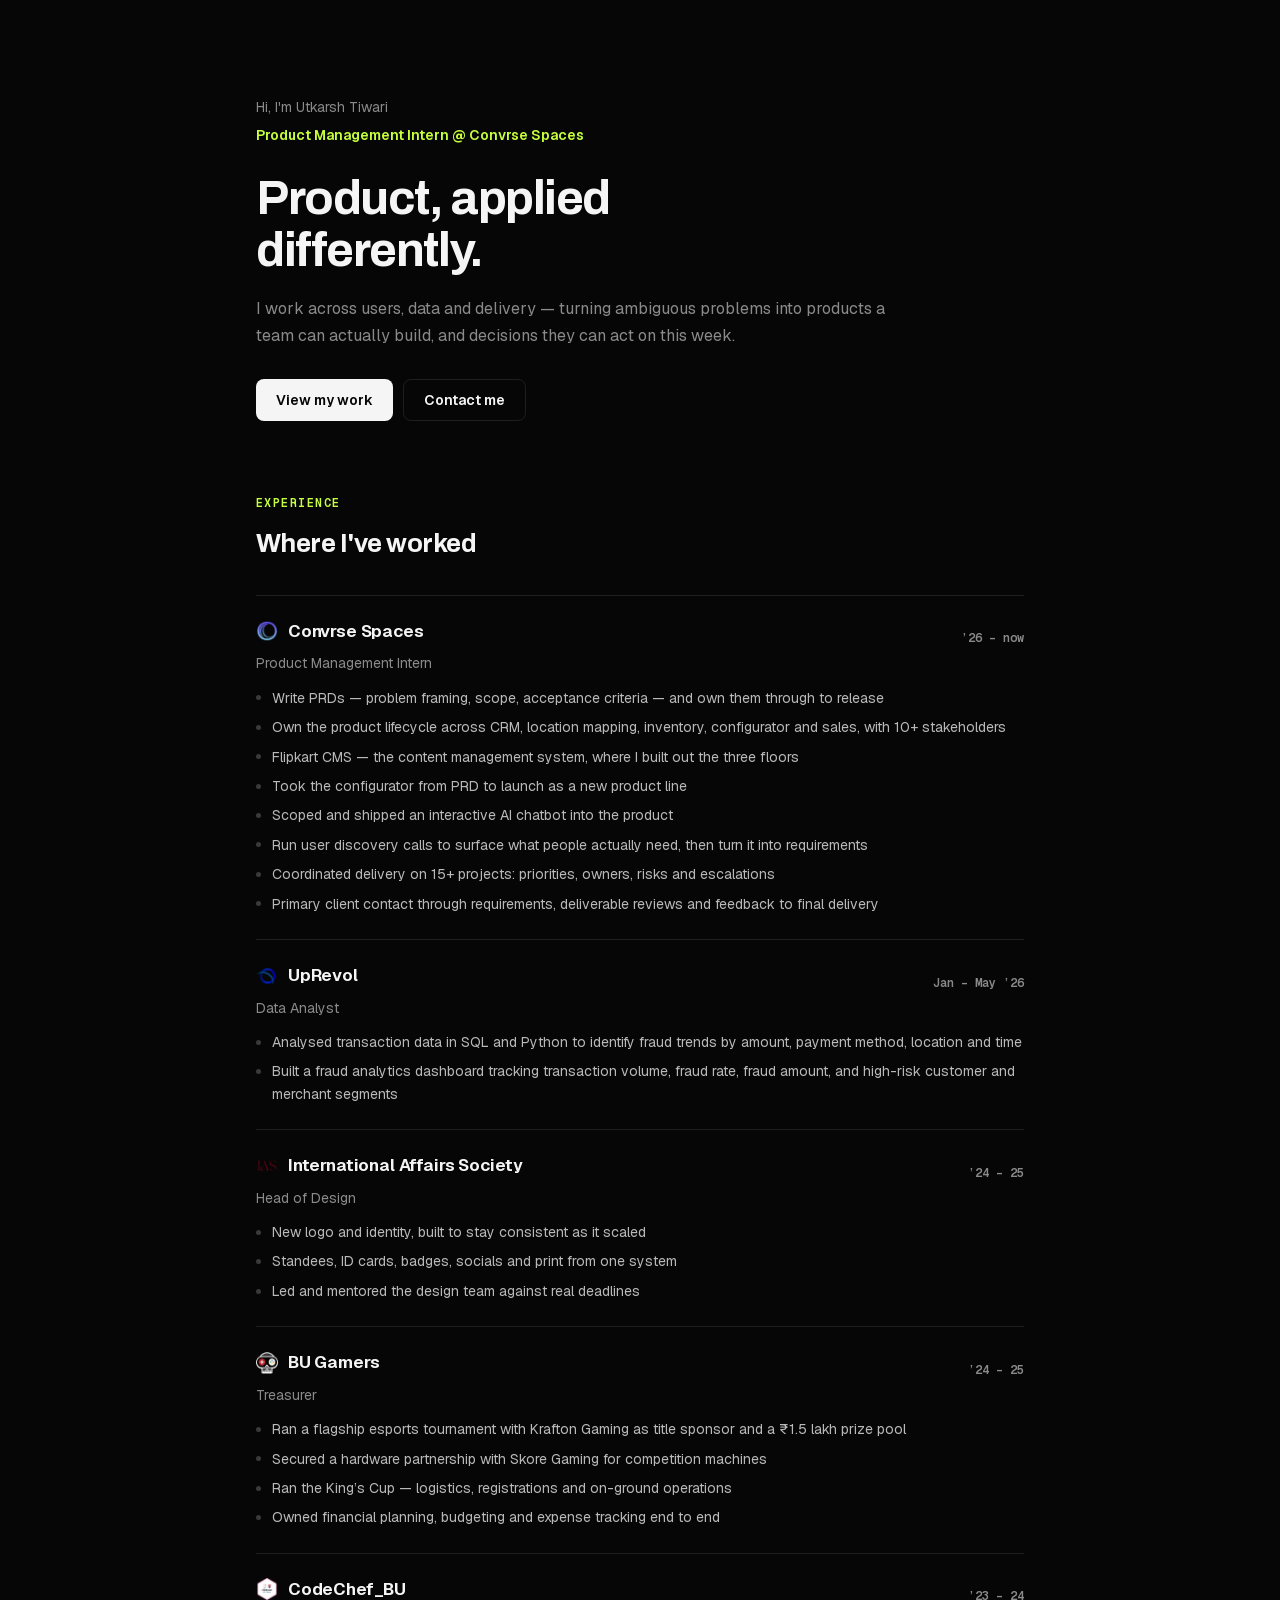
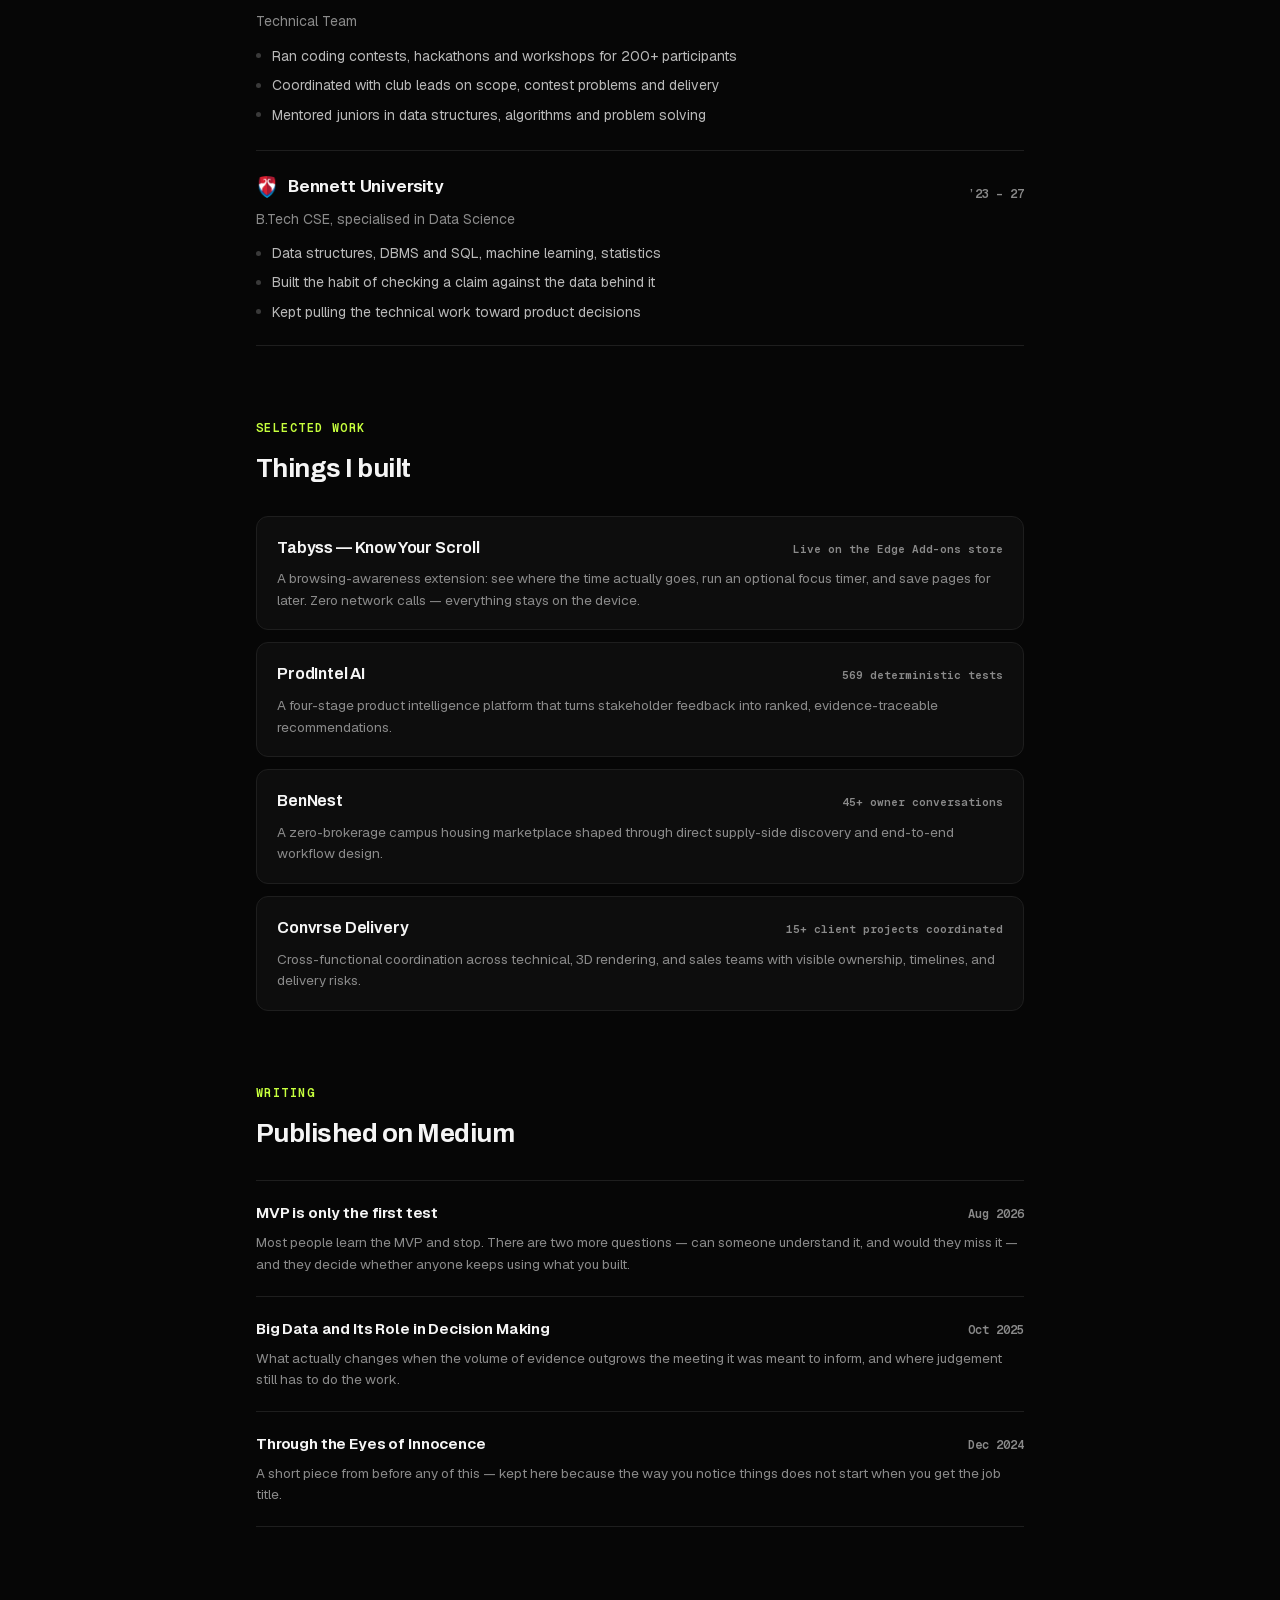
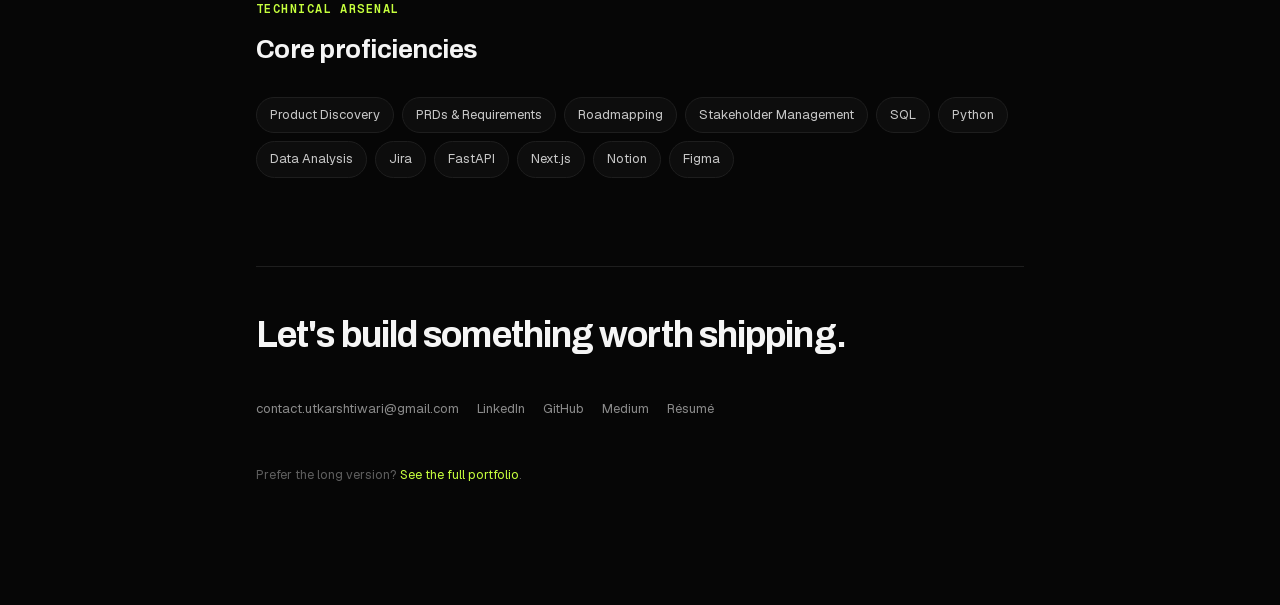
==== commit b027b3f9: "Deploy: Writing section, Medium links, and the U favicon" ====
--- a/minimal/index.html
+++ b/minimal/index.html
@@ -1,4 +1,4 @@
-<!DOCTYPE html><html lang="en"><head><meta charSet="utf-8"/><meta name="viewport" content="width=device-width, initial-scale=1"/><link rel="stylesheet" href="/_next/static/css/index.BN5oyRCe.css" data-rsc-css-href="/_next/static/css/index.BN5oyRCe.css" data-precedence="vite-rsc/importer-resources"/><link rel="stylesheet" href="/_next/static/css/page.9Nc1vc3a.css" data-rsc-css-href="/_next/static/css/page.9Nc1vc3a.css" data-precedence="vite-rsc/importer-resources"/><link rel="modulepreload" fetchPriority="low" href="/_next/static/chunks/index-B2jvwGrj.js"/><script src="/_next/static/chunks/rolldown-runtime-C60lm6uB.js" type="module" async=""></script><script src="/_next/static/chunks/framework-BaE7mD_r.js" type="module" async=""></script><script src="/_next/static/chunks/app-elements-Drg5O4vw.js" type="module" async=""></script><script src="/_next/static/chunks/hash-D0ldriCF.js" type="module" async=""></script><script src="/_next/static/chunks/record-BdkTR7AP.js" type="module" async=""></script><script src="/_next/static/chunks/app-rsc-cache-busting-MxWK3hdV.js" type="module" async=""></script><script src="/_next/static/chunks/app-rsc-render-mode-IDJu5NEE.js" type="module" async=""></script><script src="/_next/static/chunks/headers-CeAbe3am.js" type="module" async=""></script><script src="/_next/static/chunks/protocol-headers-URL33uU5.js" type="module" async=""></script><script src="/_next/static/chunks/deployment-id-DFhHa9wO.js" type="module" async=""></script><script src="/_next/static/chunks/navigation-errors-wvgRKjB-.js" type="module" async=""></script><link rel="modulepreload" href="/_next/static/chunks/layout-segment-context-BTj8L23d.js" crossorigin=""/><link rel="modulepreload" href="/_next/static/chunks/reveal-qNpD5ka-.js" crossorigin=""/><link rel="modulepreload" href="/_next/static/chunks/link-BBz7L5dA.js" crossorigin=""/><link rel="modulepreload" href="/_next/static/chunks/query-DtBGhX2J.js" crossorigin=""/><title>Utkarsh Tiwari — Product</title><meta name="description" content="Product management portfolio of Utkarsh Tiwari — the short version."/><noscript><style>.pre{display:none}
+<!DOCTYPE html><html lang="en"><head><meta charSet="utf-8"/><meta name="viewport" content="width=device-width, initial-scale=1"/><link rel="stylesheet" href="/_next/static/css/index.YCzur8A1.css" data-rsc-css-href="/_next/static/css/index.YCzur8A1.css" data-precedence="vite-rsc/importer-resources"/><link rel="stylesheet" href="/_next/static/css/page.DJG9ssBj.css" data-rsc-css-href="/_next/static/css/page.DJG9ssBj.css" data-precedence="vite-rsc/importer-resources"/><link rel="modulepreload" fetchPriority="low" href="/_next/static/chunks/index-C8C_6gcp.js"/><script src="/_next/static/chunks/rolldown-runtime-C60lm6uB.js" type="module" async=""></script><script src="/_next/static/chunks/framework-BaE7mD_r.js" type="module" async=""></script><script src="/_next/static/chunks/app-elements-Drg5O4vw.js" type="module" async=""></script><script src="/_next/static/chunks/hash-D0ldriCF.js" type="module" async=""></script><script src="/_next/static/chunks/record-BdkTR7AP.js" type="module" async=""></script><script src="/_next/static/chunks/app-rsc-cache-busting-BvLjwVyi.js" type="module" async=""></script><script src="/_next/static/chunks/app-rsc-render-mode-IDJu5NEE.js" type="module" async=""></script><script src="/_next/static/chunks/headers-CeAbe3am.js" type="module" async=""></script><script src="/_next/static/chunks/protocol-headers-URL33uU5.js" type="module" async=""></script><script src="/_next/static/chunks/deployment-id-DFhHa9wO.js" type="module" async=""></script><script src="/_next/static/chunks/navigation-errors-wvgRKjB-.js" type="module" async=""></script><link rel="modulepreload" href="/_next/static/chunks/layout-segment-context-CJx5EeoZ.js" crossorigin=""/><link rel="modulepreload" href="/_next/static/chunks/reveal-qNpD5ka-.js" crossorigin=""/><link rel="modulepreload" href="/_next/static/chunks/link-BWU2tmad.js" crossorigin=""/><link rel="modulepreload" href="/_next/static/chunks/query-DtBGhX2J.js" crossorigin=""/><title>Utkarsh Tiwari — Product</title><meta name="description" content="Product management portfolio of Utkarsh Tiwari — the short version."/><meta property="og:title" content="Utkarsh Tiwari — Product"/><meta property="og:description" content="Discovery, delivery and technical fluency — the short version."/><meta property="og:url" content="https://utkaxh.vercel.app"/><meta property="og:type" content="website"/><meta name="twitter:card" content="summary"/><meta name="twitter:title" content="Utkarsh Tiwari — Product"/><meta name="twitter:description" content="Discovery, delivery and technical fluency — the short version."/><link rel="shortcut icon" href="/favicon.svg"/><link rel="icon" href="/favicon.svg" type="image/svg+xml"/><link rel="apple-touch-icon" href="/favicon.svg"/><noscript><style>.pre{display:none}
 [data-reveal],[data-label]{opacity:1}
 .wipe>span{transform:none}
 .fill{color:var(--ink)}
@@ -6,7 +6,7 @@
 .reel b{transform:translateY(calc(var(--d) * -1em))}
 .link path{stroke-dashoffset:0}
 .link .dot{transform:scale(1)}
-.trav{display:none}</style></noscript><script>Object.assign(((self[Symbol.for("vinext.navigationRuntime")]??={bootstrap:{routeManifest:null},functions:{}}).bootstrap.rsc??={rsc:[]}),{params:{},nav:{"pathname":"/minimal","searchParams":[]}})</script><link rel="modulepreload" href="/_next/static/chunks/index-B2jvwGrj.js" />
+.trav{display:none}</style></noscript><script>Object.assign(((self[Symbol.for("vinext.navigationRuntime")]??={bootstrap:{routeManifest:null},functions:{}}).bootstrap.rsc??={rsc:[]}),{params:{},nav:{"pathname":"/minimal","searchParams":[]}})</script><link rel="modulepreload" href="/_next/static/chunks/index-C8C_6gcp.js" />
 <link rel="preload" href="/_next/static/_vinext_fonts/geist-8ac0455e797f/geist-98bbbccb.woff2" as="font" type="font/woff2" crossorigin />
 <link rel="preload" href="/_next/static/_vinext_fonts/geist-mono-00e989178794/geist-mono-013b2f2f.woff2" as="font" type="font/woff2" crossorigin />
 <link rel="preload" href="/_next/static/_vinext_fonts/archivo-deed4fc47d20/archivo-2a392e77.woff2" as="font" type="font/woff2" crossorigin />
@@ -181,4 +181,4 @@
 
 .__variable_archivo_0fuhe08 { --display: 'Archivo', 'Archivo Fallback'; }
 </style>
-</head><body class="__variable_geist_1s86874 __variable_geist_mono_0umgblq __variable_archivo_0fuhe08"><div class="min"><main class="minWrap"><header class="mReveal"><p class="mKicker">Hi, I&#x27;m Utkarsh Tiwari</p><p class="mRole">Product Management Intern @ Convrse Spaces</p><h1>Product, applied<br/>differently.</h1><p class="mLede">I work across users, data and delivery — turning ambiguous problems into products a team can actually build, and decisions they can act on this week.</p><div class="mActions"><a class="mBtn" href="#work">View my work</a><a class="mBtn ghost" href="mailto:contact.utkarshtiwari@gmail.com">Contact me</a></div></header><section class="mSec mReveal"><p class="mEyebrow">Experience</p><h2>Where I&#x27;ve worked</h2><div class="mRoles"><article class="mRole-item"><div class="mRoleTop"><div class="mOrg"><img src="/logos/convrse.png" alt="" width="22" height="22" loading="lazy" decoding="async"/>Convrse Spaces</div><span class="mWhen">’26 – now</span></div><p class="mTitle">Product Management Intern</p><ul class="mBullets"><li>Write PRDs — problem framing, scope, acceptance criteria — and own them through to release</li><li>Own the product lifecycle across CRM, location mapping, inventory, configurator and sales, with 10+ stakeholders</li><li>Flipkart CMS — the content management system, where I built out the three floors</li><li>Took the configurator from PRD to launch as a new product line</li><li>Scoped and shipped an interactive AI chatbot into the product</li><li>Run user discovery calls to surface what people actually need, then turn it into requirements</li><li>Coordinated delivery on 15+ projects: priorities, owners, risks and escalations</li><li>Primary client contact through requirements, deliverable reviews and feedback to final delivery</li></ul></article><article class="mRole-item"><div class="mRoleTop"><div class="mOrg"><img src="/logos/uprevol.png" alt="" width="22" height="22" loading="lazy" decoding="async"/>UpRevol</div><span class="mWhen">Jan – May ’26</span></div><p class="mTitle">Data Analyst</p><ul class="mBullets"><li>Analysed transaction data in SQL and Python to identify fraud trends by amount, payment method, location and time</li><li>Built a fraud analytics dashboard tracking transaction volume, fraud rate, fraud amount, and high-risk customer and merchant segments</li></ul></article><article class="mRole-item"><div class="mRoleTop"><div class="mOrg"><img src="/logos/iasociety.png" alt="" width="22" height="22" loading="lazy" decoding="async"/>International Affairs Society</div><span class="mWhen">’24 – 25</span></div><p class="mTitle">Head of Design</p><ul class="mBullets"><li>New logo and identity, built to stay consistent as it scaled</li><li>Standees, ID cards, badges, socials and print from one system</li><li>Led and mentored the design team against real deadlines</li></ul></article><article class="mRole-item"><div class="mRoleTop"><div class="mOrg"><img src="/logos/bugamers.png" alt="" width="22" height="22" loading="lazy" decoding="async"/>BU Gamers</div><span class="mWhen">’24 – 25</span></div><p class="mTitle">Treasurer</p><ul class="mBullets"><li>Ran a flagship esports tournament with Krafton Gaming as title sponsor and a ₹1.5 lakh prize pool</li><li>Secured a hardware partnership with Skore Gaming for competition machines</li><li>Ran the King’s Cup — logistics, registrations and on-ground operations</li><li>Owned financial planning, budgeting and expense tracking end to end</li></ul></article><article class="mRole-item"><div class="mRoleTop"><div class="mOrg"><img src="/logos/codechef.png" alt="" width="22" height="22" loading="lazy" decoding="async"/>CodeChef_BU</div><span class="mWhen">’23 – 24</span></div><p class="mTitle">Technical Team</p><ul class="mBullets"><li>Ran coding contests, hackathons and workshops for 200+ participants</li><li>Coordinated with club leads on scope, contest problems and delivery</li><li>Mentored juniors in data structures, algorithms and problem solving</li></ul></article><article class="mRole-item"><div class="mRoleTop"><div class="mOrg"><img src="/logos/bennett.png" alt="" width="22" height="22" loading="lazy" decoding="async"/>Bennett University</div><span class="mWhen">’23 – 27</span></div><p class="mTitle">B.Tech CSE, specialised in Data Science</p><ul class="mBullets"><li>Data structures, DBMS and SQL, machine learning, statistics</li><li>Built the habit of checking a claim against the data behind it</li><li>Kept pulling the technical work toward product decisions</li></ul></article></div></section><section class="mSec mReveal" id="work"><p class="mEyebrow">Selected work</p><h2>Things I built</h2><div class="mWork"><a class="mWorkItem" href="https://microsoftedge.microsoft.com/addons/detail/tabyss-%E2%80%94-know-your-scroll/bcnealjpndcccogjpceoaokeahmfdkha" target="_blank" rel="noreferrer"><div class="mWorkHead"><h3>Tabyss — Know Your Scroll</h3><span class="mWorkMeta">Live on the Edge Add-ons store</span></div><p>A browsing-awareness extension: see where the time actually goes, run an optional focus timer, and save pages for later. Zero network calls — everything stays on the device.</p></a><a class="mWorkItem" href="https://github.com/utkarshalpha" target="_blank" rel="noreferrer"><div class="mWorkHead"><h3>ProdIntel AI</h3><span class="mWorkMeta">569 deterministic tests</span></div><p>A four-stage product intelligence platform that turns stakeholder feedback into ranked, evidence-traceable recommendations.</p></a><a class="mWorkItem" href="https://github.com/utkarshalpha" target="_blank" rel="noreferrer"><div class="mWorkHead"><h3>BenNest</h3><span class="mWorkMeta">45+ owner conversations</span></div><p>A zero-brokerage campus housing marketplace shaped through direct supply-side discovery and end-to-end workflow design.</p></a><a class="mWorkItem" href="https://github.com/utkarshalpha" target="_blank" rel="noreferrer"><div class="mWorkHead"><h3>Convrse Delivery</h3><span class="mWorkMeta">15+ client projects coordinated</span></div><p>Cross-functional coordination across technical, 3D rendering, and sales teams with visible ownership, timelines, and delivery risks.</p></a></div></section><section class="mSec mReveal"><p class="mEyebrow">Technical arsenal</p><h2>Core proficiencies</h2><div class="mSkills"><span>Product Discovery</span><span>PRDs &amp; Requirements</span><span>Roadmapping</span><span>Stakeholder Management</span><span>SQL</span><span>Python</span><span>Data Analysis</span><span>Jira</span><span>FastAPI</span><span>Next.js</span><span>Notion</span><span>Figma</span></div></section><section class="mEnd mReveal"><h2>Let&#x27;s build something worth shipping.</h2><div class="mFoot"><a href="mailto:contact.utkarshtiwari@gmail.com">contact.utkarshtiwari@gmail.com</a><a href="https://www.linkedin.com/in/utkaxh" target="_blank" rel="noreferrer">LinkedIn</a><a href="https://github.com/utkarshalpha" target="_blank" rel="noreferrer">GitHub</a><a href="/Utkarsh_Tiwari_Resume.pdf">Résumé</a></div><p class="mSwap">Prefer the long version? <a href="/">See the full portfolio</a>.</p></section></main></div><script type="module" src="/_next/static/chunks/index-B2jvwGrj.js" id="_R_" async=""></script><script>((self[Symbol.for("vinext.navigationRuntime")]??={bootstrap:{routeManifest:null},functions:{}}).bootstrap.rsc??={rsc:[]}).rsc.push("3:I[\"8c0f216c4604\",[],\"Children\",1]\n")</script><script>((self[Symbol.for("vinext.navigationRuntime")]??={bootstrap:{routeManifest:null},functions:{}}).bootstrap.rsc??={rsc:[]}).rsc.push("4:I[\"593f344dc510\",[],\"GlobalErrorBoundary\",1]\n")</script><script>((self[Symbol.for("vinext.navigationRuntime")]??={bootstrap:{routeManifest:null},functions:{}}).bootstrap.rsc??={rsc:[]}).rsc.push("5:I[\"0b874ad30386\",[],\"default\",1]\n")</script><script>((self[Symbol.for("vinext.navigationRuntime")]??={bootstrap:{routeManifest:null},functions:{}}).bootstrap.rsc??={rsc:[]}).rsc.push("6:I[\"593f344dc510\",[],\"ErrorBoundary\",1]\n")</script><script>((self[Symbol.for("vinext.navigationRuntime")]??={bootstrap:{routeManifest:null},functions:{}}).bootstrap.rsc??={rsc:[]}).rsc.push("7:I[\"15c18cfaeeff\",[],\"LayoutSegmentProvider\",1]\n")</script><script>((self[Symbol.for("vinext.navigationRuntime")]??={bootstrap:{routeManifest:null},functions:{}}).bootstrap.rsc??={rsc:[]}).rsc.push("8:I[\"8c0f216c4604\",[],\"Slot\",1]\n")</script><script>((self[Symbol.for("vinext.navigationRuntime")]??={bootstrap:{routeManifest:null},functions:{}}).bootstrap.rsc??={rsc:[]}).rsc.push("9:I[\"9276801271d6\",[],\"AppRouterScrollTarget\",1]\n")</script><script>((self[Symbol.for("vinext.navigationRuntime")]??={bootstrap:{routeManifest:null},functions:{}}).bootstrap.rsc??={rsc:[]}).rsc.push("a:I[\"593f344dc510\",[],\"RedirectBoundary\",1]\n")</script><script>((self[Symbol.for("vinext.navigationRuntime")]??={bootstrap:{routeManifest:null},functions:{}}).bootstrap.rsc??={rsc:[]}).rsc.push(":HL[\"/_next/static/css/index.BN5oyRCe.css\",\"style\"     ]\n")</script><script>((self[Symbol.for("vinext.navigationRuntime")]??={bootstrap:{routeManifest:null},functions:{}}).bootstrap.rsc??={rsc:[]}).rsc.push("2:[\"$\",\"style\",null,{\"dangerouslySetInnerHTML\":{\"__html\":\".pre{display:none}\\n[data-reveal],[data-label]{opacity:1}\\n.wipe\u003espan{transform:none}\\n.fill{color:var(--ink)}\\n.nodeLine{clip-path:none}\\n.reel b{transform:translateY(calc(var(--d) * -1em))}\\n.link path{stroke-dashoffset:0}\\n.link .dot{transform:scale(1)}\\n.trav{display:none}\"}}]\n")</script><script>((self[Symbol.for("vinext.navigationRuntime")]??={bootstrap:{routeManifest:null},functions:{}}).bootstrap.rsc??={rsc:[]}).rsc.push("0:{\"__route\":\"route:/minimal\",\"__interceptionContext\":null,\"__layoutIds\":[\"layout:/\"],\"__rootLayout\":\"/\",\"__sourcePage\":\"/minimal/page\",\"page:/minimal\":\"$L1\",\"layout:/\":[[[[\"$\",\"link\",\"css:/_next/static/css/index.BN5oyRCe.css\",{\"rel\":\"stylesheet\",\"precedence\":\"vite-rsc/importer-resources\",\"href\":\"/_next/static/css/index.BN5oyRCe.css\",\"data-rsc-css-href\":\"/_next/static/css/index.BN5oyRCe.css\"}],\"$undefined\"],[\"$\",\"html\",null,{\"lang\":\"en\",\"children\":[[\"$\",\"head\",null,{\"children\":[\"$\",\"noscript\",null,{\"children\":\"$2\"}]}],[\"$\",\"body\",null,{\"className\":\"__variable_geist_1s86874 __variable_geist_mono_0umgblq __variable_archivo_0fuhe08\",\"children\":[\"$\",\"$L3\",null,{}]}]]}]],null],\"route:/minimal\":[[[\"$\",\"meta\",null,{\"charSet\":\"utf-8\"}],[[\"$\",\"title\",\"0\",{\"children\":\"Utkarsh Tiwari — Product\"}],[\"$\",\"meta\",\"1\",{\"name\":\"description\",\"content\":\"Product management portfolio of Utkarsh Tiwari — the short version.\"}]],[[\"$\",\"meta\",\"0\",{\"name\":\"viewport\",\"content\":\"width=device-width, initial-scale=1\"}]]],[\"$\",\"$L4\",null,{\"fallback\":\"$5\",\"children\":[\"$\",\"$L6\",null,{\"fallback\":\"$5\",\"children\":[\"$\",\"$L7\",null,{\"providerId\":\"layout:/\",\"segmentMap\":{\"children\":[\"minimal\"]},\"children\":[\"$\",\"$L8\",null,{\"id\":\"layout:/\",\"parallelSlots\":\"$undefined\",\"children\":[\"$\",\"$L9\",null,{\"children\":[\"$\",\"$La\",null,{\"children\":[[\"$\",\"$L7\",null,{\"providerId\":\"page:/minimal\",\"segmentMap\":{\"children\":[\"__PAGE__\"]},\"children\":[\"$\",\"$L8\",null,{\"id\":\"page:/minimal\"}]}],null]}]}]}]}]}]}],null,null],\"__layoutFlags\":{\"layout:/\":\"s\"},\"__artifactCompatibility\":{\"schemaVersion\":1,\"graphVersion\":\"app-route-graph:4eb40fc06807ac70\",\"deploymentVersion\":\"445bd8b0-4a5f-4e0b-aaa0-4768ff0a5af4\",\"appElementsSchemaVersion\":1,\"rscPayloadSchemaVersion\":1,\"rootBoundaryId\":\"/\",\"renderEpoch\":null},\"__renderObservation\":{\"schemaVersion\":1,\"output\":{\"kind\":\"app-rsc\",\"mountedSlotsFingerprint\":null,\"renderEpoch\":null,\"rootBoundaryId\":\"/\",\"routeId\":\"route:/minimal\"},\"completeness\":\"partial\",\"boundaryOutcome\":{\"kind\":\"unknown\"},\"requestApis\":[{\"kind\":\"connection\",\"status\":\"unknown\"},{\"kind\":\"cookies\",\"status\":\"unknown\"},{\"kind\":\"draftMode\",\"status\":\"unknown\"},{\"kind\":\"headers\",\"status\":\"unknown\"},{\"kind\":\"params\",\"status\":\"unknown\"},{\"kind\":\"searchParams\",\"status\":\"unknown\"}],\"dynamicFetches\":[],\"cacheTags\":[\"/minimal\",\"_N_T_/layout\",\"_N_T_/minimal\",\"_N_T_/minimal/layout\",\"_N_T_/minimal/page\"],\"pathTags\":[\"/minimal\"],\"cacheability\":\"unknown\",\"downgrade\":{\"target\":\"freshRender\",\"reasons\":[{\"code\":\"CP_DOWNGRADE_CACHEABILITY_UNKNOWN\",\"target\":\"freshRender\"},{\"code\":\"CP_DOWNGRADE_INCOMPLETE_OBSERVATION\",\"completeness\":\"partial\",\"target\":\"freshRender\"},{\"code\":\"CP_DOWNGRADE_UNKNOWN_REQUEST_API\",\"requestApi\":\"connection\",\"target\":\"freshRender\"},{\"code\":\"CP_DOWNGRADE_UNKNOWN_REQUEST_API\",\"requestApi\":\"cookies\",\"target\":\"freshRender\"},{\"code\":\"CP_DOWNGRADE_UNKNOWN_REQUEST_API\",\"requestApi\":\"draftMode\",\"target\":\"freshRender\"},{\"code\":\"CP_DOWNGRADE_UNKNOWN_REQUEST_API\",\"requestApi\":\"headers\",\"target\":\"freshRender\"},{\"code\":\"CP_DOWNGRADE_UNKNOWN_REQUEST_API\",\"requestApi\":\"params\",\"target\":\"freshRender\"},{\"code\":\"CP_DOWNGRADE_UNKNOWN_REQUEST_API\",\"requestApi\":\"searchParams\",\"target\":\"freshRender\"}],\"fallback\":{\"kind\":\"breakerFallback\",\"code\":\"CP_PRIVATE_DYNAMIC_DOWNGRADE\",\"mode\":\"renderFresh\",\"scope\":\"affectedOutput\",\"fields\":{\"reasonCodes\":[\"CP_DOWNGRADE_CACHEABILITY_UNKNOWN\",\"CP_DOWNGRADE_INCOMPLETE_OBSERVATION\",\"CP_DOWNGRADE_UNKNOWN_REQUEST_API\",\"CP_DOWNGRADE_UNKNOWN_REQUEST_API\",\"CP_DOWNGRADE_UNKNOWN_REQUEST_API\",\"CP_DOWNGRADE_UNKNOWN_REQUEST_API\",\"CP_DOWNGRADE_UNKNOWN_REQUEST_API\",\"CP_DOWNGRADE_UNKNOWN_REQUEST_API\"],\"target\":\"freshRender\"}},\"isPublicCacheCandidate\":false}}}\n")</script><script>((self[Symbol.for("vinext.navigationRuntime")]??={bootstrap:{routeManifest:null},functions:{}}).bootstrap.rsc??={rsc:[]}).rsc.push("b:I[\"91c5436e454c\",[],\"default\",1]\n")</script><script>((self[Symbol.for("vinext.navigationRuntime")]??={bootstrap:{routeManifest:null},functions:{}}).bootstrap.rsc??={rsc:[]}).rsc.push(":HL[\"/_next/static/css/page.9Nc1vc3a.css\",\"style\"     ]\n")</script><script>((self[Symbol.for("vinext.navigationRuntime")]??={bootstrap:{routeManifest:null},functions:{}}).bootstrap.rsc??={rsc:[]}).rsc.push("1:[[[\"$\",\"link\",\"css:/_next/static/css/page.9Nc1vc3a.css\",{\"rel\":\"stylesheet\",\"precedence\":\"vite-rsc/importer-resources\",\"href\":\"/_next/static/css/page.9Nc1vc3a.css\",\"data-rsc-css-href\":\"/_next/static/css/page.9Nc1vc3a.css\"}],\"$undefined\"],[\"$\",\"div\",null,{\"className\":\"min\",\"children\":[[\"$\",\"$Lb\",null,{}],[\"$\",\"main\",null,{\"className\":\"minWrap\",\"children\":[[\"$\",\"header\",null,{\"className\":\"mReveal\",\"children\":[[\"$\",\"p\",null,{\"className\":\"mKicker\",\"children\":\"Hi, I'm Utkarsh Tiwari\"}],[\"$\",\"p\",null,{\"className\":\"mRole\",\"children\":\"Product Management Intern @ Convrse Spaces\"}],[\"$\",\"h1\",null,{\"children\":[\"Product, applied\",[\"$\",\"br\",null,{}],\"differently.\"]}],[\"$\",\"p\",null,{\"className\":\"mLede\",\"children\":\"I work across users, data and delivery — turning ambiguous problems into products a team can actually build, and decisions they can act on this week.\"}],[\"$\",\"div\",null,{\"className\":\"mActions\",\"children\":[[\"$\",\"a\",null,{\"className\":\"mBtn\",\"href\":\"#work\",\"children\":\"View my work\"}],[\"$\",\"a\",null,{\"className\":\"mBtn ghost\",\"href\":\"mailto:contact.utkarshtiwari@gmail.com\",\"children\":\"Contact me\"}]]}]]}],[\"$\",\"section\",null,{\"className\":\"mSec mReveal\",\"children\":[[\"$\",\"p\",null,{\"className\":\"mEyebrow\",\"children\":\"Experience\"}],[\"$\",\"h2\",null,{\"children\":\"Where I've worked\"}],[\"$\",\"div\",null,{\"className\":\"mRoles\",\"children\":[[\"$\",\"article\",\"Convrse SpacesProduct Management Intern\",{\"className\":\"mRole-item\",\"children\":[[\"$\",\"div\",null,{\"className\":\"mRoleTop\",\"children\":[[\"$\",\"div\",null,{\"className\":\"mOrg\",\"children\":[[\"$\",\"img\",null,{\"src\":\"/logos/convrse.png\",\"alt\":\"\",\"width\":22,\"height\":22,\"loading\":\"lazy\",\"decoding\":\"async\"}],\"Convrse Spaces\"]}],[\"$\",\"span\",null,{\"className\":\"mWhen\",\"children\":\"’26 – now\"}]]}],[\"$\",\"p\",null,{\"className\":\"mTitle\",\"children\":\"Product Management Intern\"}],[\"$\",\"ul\",null,{\"className\":\"mBullets\",\"children\":[[\"$\",\"li\",\"Write PRDs — problem framing, scope, acceptance criteria — and own them through to release\",{\"children\":\"Write PRDs — problem framing, scope, acceptance criteria — and own them through to release\"}],[\"$\",\"li\",\"Own the product lifecycle across CRM, location mapping, inventory, configurator and sales, with 10+ stakeholders\",{\"children\":\"Own the product lifecycle across CRM, location mapping, inventory, configurator and sales, with 10+ stakeholders\"}],[\"$\",\"li\",\"Flipkart CMS — the content management system, where I built out the three floors\",{\"children\":\"Flipkart CMS — the content management system, where I built out the three floors\"}],[\"$\",\"li\",\"Took the configurator from PRD to launch as a new product line\",{\"children\":\"Took the configurator from PRD to launch as a new product line\"}],[\"$\",\"li\",\"Scoped and shipped an interactive AI chatbot into the product\",{\"children\":\"Scoped and shipped an interactive AI chatbot into the product\"}],[\"$\",\"li\",\"Run user discovery calls to surface what people actually need, then turn it into requirements\",{\"children\":\"Run user discovery calls to surface what people actually need, then turn it into requirements\"}],[\"$\",\"li\",\"Coordinated delivery on 15+ projects: priorities, owners, risks and escalations\",{\"children\":\"Coordinated delivery on 15+ projects: priorities, owners, risks and escalations\"}],[\"$\",\"li\",\"Primary client contact through requirements, deliverable reviews and feedback to final delivery\",{\"children\":\"Primary client contact through requirements, deliverable reviews and feedback to final delivery\"}]]}]]}],[\"$\",\"article\",\"UpRevolData Analyst\",{\"className\":\"mRole-item\",\"children\":[[\"$\",\"div\",null,{\"className\":\"mRoleTop\",\"children\":[[\"$\",\"div\",null,{\"className\":\"mOrg\",\"children\":[[\"$\",\"img\",null,{\"src\":\"/logos/uprevol.png\",\"alt\":\"\",\"width\":22,\"height\":22,\"loading\":\"lazy\",\"decoding\":\"async\"}],\"UpRevol\"]}],[\"$\",\"span\",null,{\"className\":\"mWhen\",\"children\":\"Jan – May ’26\"}]]}],[\"$\",\"p\",null,{\"className\":\"mTitle\",\"children\":\"Data Analyst\"}],[\"$\",\"ul\",null,{\"className\":\"mBullets\",\"children\":[[\"$\",\"li\",\"Analysed transaction data in SQL and Python to identify fraud trends by amount, payment method, location and time\",{\"children\":\"Analysed transaction data in SQL and Python to identify fraud trends by amount, payment method, location and time\"}],\"$Lc\"]}]]}],\"$Ld\",\"$Le\",\"$Lf\",\"$L10\"]}]]}],\"$L11\",\"$L12\",\"$L13\"]}]]}]]\n")</script><script>((self[Symbol.for("vinext.navigationRuntime")]??={bootstrap:{routeManifest:null},functions:{}}).bootstrap.rsc??={rsc:[]}).rsc.push("14:I[\"c2747888630f\",[],\"default\",1]\n")</script><script>((self[Symbol.for("vinext.navigationRuntime")]??={bootstrap:{routeManifest:null},functions:{}}).bootstrap.rsc??={rsc:[]}).rsc.push("c:[\"$\",\"li\",\"Built a fraud analytics dashboard tracking transaction volume, fraud rate, fraud amount, and high-risk customer and merchant segments\",{\"children\":\"Built a fraud analytics dashboard tracking transaction volume, fraud rate, fraud amount, and high-risk customer and merchant segments\"}]\n")</script><script>((self[Symbol.for("vinext.navigationRuntime")]??={bootstrap:{routeManifest:null},functions:{}}).bootstrap.rsc??={rsc:[]}).rsc.push("d:[\"$\",\"article\",\"International Affairs SocietyHead of Design\",{\"className\":\"mRole-item\",\"children\":[[\"$\",\"div\",null,{\"className\":\"mRoleTop\",\"children\":[[\"$\",\"div\",null,{\"className\":\"mOrg\",\"children\":[[\"$\",\"img\",null,{\"src\":\"/logos/iasociety.png\",\"alt\":\"\",\"width\":22,\"height\":22,\"loading\":\"lazy\",\"decoding\":\"async\"}],\"International Affairs Society\"]}],[\"$\",\"span\",null,{\"className\":\"mWhen\",\"children\":\"’24 – 25\"}]]}],[\"$\",\"p\",null,{\"className\":\"mTitle\",\"children\":\"Head of Design\"}],[\"$\",\"ul\",null,{\"className\":\"mBullets\",\"children\":[[\"$\",\"li\",\"New logo and identity, built to stay consistent as it scaled\",{\"children\":\"New logo and identity, built to stay consistent as it scaled\"}],[\"$\",\"li\",\"Standees, ID cards, badges, socials and print from one system\",{\"children\":\"Standees, ID cards, badges, socials and print from one system\"}],[\"$\",\"li\",\"Led and mentored the design team against real deadlines\",{\"children\":\"Led and mentored the design team against real deadlines\"}]]}]]}]\n")</script><script>((self[Symbol.for("vinext.navigationRuntime")]??={bootstrap:{routeManifest:null},functions:{}}).bootstrap.rsc??={rsc:[]}).rsc.push("e:[\"$\",\"article\",\"BU GamersTreasurer\",{\"className\":\"mRole-item\",\"children\":[[\"$\",\"div\",null,{\"className\":\"mRoleTop\",\"children\":[[\"$\",\"div\",null,{\"className\":\"mOrg\",\"children\":[[\"$\",\"img\",null,{\"src\":\"/logos/bugamers.png\",\"alt\":\"\",\"width\":22,\"height\":22,\"loading\":\"lazy\",\"decoding\":\"async\"}],\"BU Gamers\"]}],[\"$\",\"span\",null,{\"className\":\"mWhen\",\"children\":\"’24 – 25\"}]]}],[\"$\",\"p\",null,{\"className\":\"mTitle\",\"children\":\"Treasurer\"}],[\"$\",\"ul\",null,{\"className\":\"mBullets\",\"children\":[[\"$\",\"li\",\"Ran a flagship esports tournament with Krafton Gaming as title sponsor and a ₹1.5 lakh prize pool\",{\"children\":\"Ran a flagship esports tournament with Krafton Gaming as title sponsor and a ₹1.5 lakh prize pool\"}],[\"$\",\"li\",\"Secured a hardware partnership with Skore Gaming for competition machines\",{\"children\":\"Secured a hardware partnership with Skore Gaming for competition machines\"}],[\"$\",\"li\",\"Ran the King’s Cup — logistics, registrations and on-ground operations\",{\"children\":\"Ran the King’s Cup — logistics, registrations and on-ground operations\"}],[\"$\",\"li\",\"Owned financial planning, budgeting and expense tracking end to end\",{\"children\":\"Owned financial planning, budgeting and expense tracking end to end\"}]]}]]}]\n")</script><script>((self[Symbol.for("vinext.navigationRuntime")]??={bootstrap:{routeManifest:null},functions:{}}).bootstrap.rsc??={rsc:[]}).rsc.push("f:[\"$\",\"article\",\"CodeChef_BUTechnical Team\",{\"className\":\"mRole-item\",\"children\":[[\"$\",\"div\",null,{\"className\":\"mRoleTop\",\"children\":[[\"$\",\"div\",null,{\"className\":\"mOrg\",\"children\":[[\"$\",\"img\",null,{\"src\":\"/logos/codechef.png\",\"alt\":\"\",\"width\":22,\"height\":22,\"loading\":\"lazy\",\"decoding\":\"async\"}],\"CodeChef_BU\"]}],[\"$\",\"span\",null,{\"className\":\"mWhen\",\"children\":\"’23 – 24\"}]]}],[\"$\",\"p\",null,{\"className\":\"mTitle\",\"children\":\"Technical Team\"}],[\"$\",\"ul\",null,{\"className\":\"mBullets\",\"children\":[[\"$\",\"li\",\"Ran coding contests, hackathons and workshops for 200+ participants\",{\"children\":\"Ran coding contests, hackathons and workshops for 200+ participants\"}],[\"$\",\"li\",\"Coordinated with club leads on scope, contest problems and delivery\",{\"children\":\"Coordinated with club leads on scope, contest problems and delivery\"}],[\"$\",\"li\",\"Mentored juniors in data structures, algorithms and problem solving\",{\"children\":\"Mentored juniors in data structures, algorithms and problem solving\"}]]}]]}]\n")</script><script>((self[Symbol.for("vinext.navigationRuntime")]??={bootstrap:{routeManifest:null},functions:{}}).bootstrap.rsc??={rsc:[]}).rsc.push("10:[\"$\",\"article\",\"Bennett UniversityB.Tech CSE, specialised in Data Science\",{\"className\":\"mRole-item\",\"children\":[[\"$\",\"div\",null,{\"className\":\"mRoleTop\",\"children\":[[\"$\",\"div\",null,{\"className\":\"mOrg\",\"children\":[[\"$\",\"img\",null,{\"src\":\"/logos/bennett.png\",\"alt\":\"\",\"width\":22,\"height\":22,\"loading\":\"lazy\",\"decoding\":\"async\"}],\"Bennett University\"]}],[\"$\",\"span\",null,{\"className\":\"mWhen\",\"children\":\"’23 – 27\"}]]}],[\"$\",\"p\",null,{\"className\":\"mTitle\",\"children\":\"B.Tech CSE, specialised in Data Science\"}],[\"$\",\"ul\",null,{\"className\":\"mBullets\",\"children\":[[\"$\",\"li\",\"Data structures, DBMS and SQL, machine learning, statistics\",{\"children\":\"Data structures, DBMS and SQL, machine learning, statistics\"}],[\"$\",\"li\",\"Built the habit of checking a claim against the data behind it\",{\"children\":\"Built the habit of checking a claim against the data behind it\"}],[\"$\",\"li\",\"Kept pulling the technical work toward product decisions\",{\"children\":\"Kept pulling the technical work toward product decisions\"}]]}]]}]\n")</script><script>((self[Symbol.for("vinext.navigationRuntime")]??={bootstrap:{routeManifest:null},functions:{}}).bootstrap.rsc??={rsc:[]}).rsc.push("11:[\"$\",\"section\",null,{\"className\":\"mSec mReveal\",\"id\":\"work\",\"children\":[[\"$\",\"p\",null,{\"className\":\"mEyebrow\",\"children\":\"Selected work\"}],[\"$\",\"h2\",null,{\"children\":\"Things I built\"}],[\"$\",\"div\",null,{\"className\":\"mWork\",\"children\":[[\"$\",\"a\",\"Tabyss — Know Your Scroll\",{\"className\":\"mWorkItem\",\"href\":\"https://microsoftedge.microsoft.com/addons/detail/tabyss-%E2%80%94-know-your-scroll/bcnealjpndcccogjpceoaokeahmfdkha\",\"target\":\"_blank\",\"rel\":\"noreferrer\",\"children\":[[\"$\",\"div\",null,{\"className\":\"mWorkHead\",\"children\":[[\"$\",\"h3\",null,{\"children\":\"Tabyss — Know Your Scroll\"}],[\"$\",\"span\",null,{\"className\":\"mWorkMeta\",\"children\":\"Live on the Edge Add-ons store\"}]]}],[\"$\",\"p\",null,{\"children\":\"A browsing-awareness extension: see where the time actually goes, run an optional focus timer, and save pages for later. Zero network calls — everything stays on the device.\"}]]}],[\"$\",\"a\",\"ProdIntel AI\",{\"className\":\"mWorkItem\",\"href\":\"https://github.com/utkarshalpha\",\"target\":\"_blank\",\"rel\":\"noreferrer\",\"children\":[[\"$\",\"div\",null,{\"className\":\"mWorkHead\",\"children\":[[\"$\",\"h3\",null,{\"children\":\"ProdIntel AI\"}],[\"$\",\"span\",null,{\"className\":\"mWorkMeta\",\"children\":\"569 deterministic tests\"}]]}],[\"$\",\"p\",null,{\"children\":\"A four-stage product intelligence platform that turns stakeholder feedback into ranked, evidence-traceable recommendations.\"}]]}],[\"$\",\"a\",\"BenNest\",{\"className\":\"mWorkItem\",\"href\":\"https://github.com/utkarshalpha\",\"target\":\"_blank\",\"rel\":\"noreferrer\",\"children\":[[\"$\",\"div\",null,{\"className\":\"mWorkHead\",\"children\":[[\"$\",\"h3\",null,{\"children\":\"BenNest\"}],[\"$\",\"span\",null,{\"className\":\"mWorkMeta\",\"children\":\"45+ owner conversations\"}]]}],[\"$\",\"p\",null,{\"children\":\"A zero-brokerage campus housing marketplace shaped through direct supply-side discovery and end-to-end workflow design.\"}]]}],[\"$\",\"a\",\"Convrse Delivery\",{\"className\":\"mWorkItem\",\"href\":\"https://github.com/utkarshalpha\",\"target\":\"_blank\",\"rel\":\"noreferrer\",\"children\":[[\"$\",\"div\",null,{\"className\":\"mWorkHead\",\"children\":[[\"$\",\"h3\",null,{\"children\":\"Convrse Delivery\"}],[\"$\",\"span\",null,{\"className\":\"mWorkMeta\",\"children\":\"15+ client projects coordinated\"}]]}],[\"$\",\"p\",null,{\"children\":\"Cross-functional coordination across technical, 3D rendering, and sales teams with visible ownership, timelines, and delivery risks.\"}]]}]]}]]}]\n")</script><script>((self[Symbol.for("vinext.navigationRuntime")]??={bootstrap:{routeManifest:null},functions:{}}).bootstrap.rsc??={rsc:[]}).rsc.push("12:[\"$\",\"section\",null,{\"className\":\"mSec mReveal\",\"children\":[[\"$\",\"p\",null,{\"className\":\"mEyebrow\",\"children\":\"Technical arsenal\"}],[\"$\",\"h2\",null,{\"children\":\"Core proficiencies\"}],[\"$\",\"div\",null,{\"className\":\"mSkills\",\"children\":[[\"$\",\"span\",\"Product Discovery\",{\"children\":\"Product Discovery\"}],[\"$\",\"span\",\"PRDs \u0026 Requirements\",{\"children\":\"PRDs \u0026 Requirements\"}],[\"$\",\"span\",\"Roadmapping\",{\"children\":\"Roadmapping\"}],[\"$\",\"span\",\"Stakeholder Management\",{\"children\":\"Stakeholder Management\"}],[\"$\",\"span\",\"SQL\",{\"children\":\"SQL\"}],[\"$\",\"span\",\"Python\",{\"children\":\"Python\"}],[\"$\",\"span\",\"Data Analysis\",{\"children\":\"Data Analysis\"}],[\"$\",\"span\",\"Jira\",{\"children\":\"Jira\"}],[\"$\",\"span\",\"FastAPI\",{\"children\":\"FastAPI\"}],[\"$\",\"span\",\"Next.js\",{\"children\":\"Next.js\"}],[\"$\",\"span\",\"Notion\",{\"children\":\"Notion\"}],[\"$\",\"span\",\"Figma\",{\"children\":\"Figma\"}]]}]]}]\n")</script><script>((self[Symbol.for("vinext.navigationRuntime")]??={bootstrap:{routeManifest:null},functions:{}}).bootstrap.rsc??={rsc:[]}).rsc.push("13:[\"$\",\"section\",null,{\"className\":\"mEnd mReveal\",\"children\":[[\"$\",\"h2\",null,{\"children\":\"Let's build something worth shipping.\"}],[\"$\",\"div\",null,{\"className\":\"mFoot\",\"children\":[[\"$\",\"a\",null,{\"href\":\"mailto:contact.utkarshtiwari@gmail.com\",\"children\":\"contact.utkarshtiwari@gmail.com\"}],[\"$\",\"a\",null,{\"href\":\"https://www.linkedin.com/in/utkaxh\",\"target\":\"_blank\",\"rel\":\"noreferrer\",\"children\":\"LinkedIn\"}],[\"$\",\"a\",null,{\"href\":\"https://github.com/utkarshalpha\",\"target\":\"_blank\",\"rel\":\"noreferrer\",\"children\":\"GitHub\"}],[\"$\",\"a\",null,{\"href\":\"/Utkarsh_Tiwari_Resume.pdf\",\"children\":\"Résumé\"}]]}],[\"$\",\"p\",null,{\"className\":\"mSwap\",\"children\":[\"Prefer the long version? \",[\"$\",\"$L14\",null,{\"href\":\"/\",\"children\":\"See the full portfolio\"}],\".\"]}]]}]\n")</script><script>Object.assign(((self[Symbol.for("vinext.navigationRuntime")]??={bootstrap:{routeManifest:null},functions:{}}).bootstrap.rsc??={rsc:[]}),{"initialCacheKind":"static"});((self[Symbol.for("vinext.navigationRuntime")]??={bootstrap:{routeManifest:null},functions:{}}).bootstrap.rsc??={rsc:[]}).done=true</script></body></html>+</head><body class="__variable_geist_1s86874 __variable_geist_mono_0umgblq __variable_archivo_0fuhe08"><div class="min"><main class="minWrap"><header class="mReveal"><p class="mKicker">Hi, I&#x27;m Utkarsh Tiwari</p><p class="mRole">Product Management Intern @ Convrse Spaces</p><h1>Product, applied<br/>differently.</h1><p class="mLede">I work across users, data and delivery — turning ambiguous problems into products a team can actually build, and decisions they can act on this week.</p><div class="mActions"><a class="mBtn" href="#work">View my work</a><a class="mBtn ghost" href="mailto:contact.utkarshtiwari@gmail.com">Contact me</a></div></header><section class="mSec mReveal"><p class="mEyebrow">Experience</p><h2>Where I&#x27;ve worked</h2><div class="mRoles"><article class="mRole-item"><div class="mRoleTop"><div class="mOrg"><img src="/logos/convrse.png" alt="" width="22" height="22" loading="lazy" decoding="async"/>Convrse Spaces</div><span class="mWhen">’26 – now</span></div><p class="mTitle">Product Management Intern</p><ul class="mBullets"><li>Write PRDs — problem framing, scope, acceptance criteria — and own them through to release</li><li>Own the product lifecycle across CRM, location mapping, inventory, configurator and sales, with 10+ stakeholders</li><li>Flipkart CMS — the content management system, where I built out the three floors</li><li>Took the configurator from PRD to launch as a new product line</li><li>Scoped and shipped an interactive AI chatbot into the product</li><li>Run user discovery calls to surface what people actually need, then turn it into requirements</li><li>Coordinated delivery on 15+ projects: priorities, owners, risks and escalations</li><li>Primary client contact through requirements, deliverable reviews and feedback to final delivery</li></ul></article><article class="mRole-item"><div class="mRoleTop"><div class="mOrg"><img src="/logos/uprevol.png" alt="" width="22" height="22" loading="lazy" decoding="async"/>UpRevol</div><span class="mWhen">Jan – May ’26</span></div><p class="mTitle">Data Analyst</p><ul class="mBullets"><li>Analysed transaction data in SQL and Python to identify fraud trends by amount, payment method, location and time</li><li>Built a fraud analytics dashboard tracking transaction volume, fraud rate, fraud amount, and high-risk customer and merchant segments</li></ul></article><article class="mRole-item"><div class="mRoleTop"><div class="mOrg"><img src="/logos/iasociety.png" alt="" width="22" height="22" loading="lazy" decoding="async"/>International Affairs Society</div><span class="mWhen">’24 – 25</span></div><p class="mTitle">Head of Design</p><ul class="mBullets"><li>New logo and identity, built to stay consistent as it scaled</li><li>Standees, ID cards, badges, socials and print from one system</li><li>Led and mentored the design team against real deadlines</li></ul></article><article class="mRole-item"><div class="mRoleTop"><div class="mOrg"><img src="/logos/bugamers.png" alt="" width="22" height="22" loading="lazy" decoding="async"/>BU Gamers</div><span class="mWhen">’24 – 25</span></div><p class="mTitle">Treasurer</p><ul class="mBullets"><li>Ran a flagship esports tournament with Krafton Gaming as title sponsor and a ₹1.5 lakh prize pool</li><li>Secured a hardware partnership with Skore Gaming for competition machines</li><li>Ran the King’s Cup — logistics, registrations and on-ground operations</li><li>Owned financial planning, budgeting and expense tracking end to end</li></ul></article><article class="mRole-item"><div class="mRoleTop"><div class="mOrg"><img src="/logos/codechef.png" alt="" width="22" height="22" loading="lazy" decoding="async"/>CodeChef_BU</div><span class="mWhen">’23 – 24</span></div><p class="mTitle">Technical Team</p><ul class="mBullets"><li>Ran coding contests, hackathons and workshops for 200+ participants</li><li>Coordinated with club leads on scope, contest problems and delivery</li><li>Mentored juniors in data structures, algorithms and problem solving</li></ul></article><article class="mRole-item"><div class="mRoleTop"><div class="mOrg"><img src="/logos/bennett.png" alt="" width="22" height="22" loading="lazy" decoding="async"/>Bennett University</div><span class="mWhen">’23 – 27</span></div><p class="mTitle">B.Tech CSE, specialised in Data Science</p><ul class="mBullets"><li>Data structures, DBMS and SQL, machine learning, statistics</li><li>Built the habit of checking a claim against the data behind it</li><li>Kept pulling the technical work toward product decisions</li></ul></article></div></section><section class="mSec mReveal" id="work"><p class="mEyebrow">Selected work</p><h2>Things I built</h2><div class="mWork"><a class="mWorkItem" href="https://microsoftedge.microsoft.com/addons/detail/tabyss-%E2%80%94-know-your-scroll/bcnealjpndcccogjpceoaokeahmfdkha" target="_blank" rel="noreferrer"><div class="mWorkHead"><h3>Tabyss — Know Your Scroll</h3><span class="mWorkMeta">Live on the Edge Add-ons store</span></div><p>A browsing-awareness extension: see where the time actually goes, run an optional focus timer, and save pages for later. Zero network calls — everything stays on the device.</p></a><a class="mWorkItem" href="https://github.com/utkarshalpha" target="_blank" rel="noreferrer"><div class="mWorkHead"><h3>ProdIntel AI</h3><span class="mWorkMeta">569 deterministic tests</span></div><p>A four-stage product intelligence platform that turns stakeholder feedback into ranked, evidence-traceable recommendations.</p></a><a class="mWorkItem" href="https://github.com/utkarshalpha" target="_blank" rel="noreferrer"><div class="mWorkHead"><h3>BenNest</h3><span class="mWorkMeta">45+ owner conversations</span></div><p>A zero-brokerage campus housing marketplace shaped through direct supply-side discovery and end-to-end workflow design.</p></a><a class="mWorkItem" href="https://github.com/utkarshalpha" target="_blank" rel="noreferrer"><div class="mWorkHead"><h3>Convrse Delivery</h3><span class="mWorkMeta">15+ client projects coordinated</span></div><p>Cross-functional coordination across technical, 3D rendering, and sales teams with visible ownership, timelines, and delivery risks.</p></a></div></section><section class="mSec mReveal"><p class="mEyebrow">Writing</p><h2>Published on Medium</h2><div class="mPosts"><a class="mPost" href="https://utkaxh.medium.com/mvp-is-only-the-first-test-0b474f2803f6" target="_blank" rel="noreferrer"><div class="mPostTop"><span class="mPostTitle">MVP is only the first test</span><span class="mWhen">Aug 2026</span></div><p>Most people learn the MVP and stop. There are two more questions — can someone understand it, and would they miss it — and they decide whether anyone keeps using what you built.</p></a><a class="mPost" href="https://utkaxh.medium.com/big-data-and-its-role-in-decision-making-9b5a4b44850c" target="_blank" rel="noreferrer"><div class="mPostTop"><span class="mPostTitle">Big Data and Its Role in Decision Making</span><span class="mWhen">Oct 2025</span></div><p>What actually changes when the volume of evidence outgrows the meeting it was meant to inform, and where judgement still has to do the work.</p></a><a class="mPost" href="https://utkaxh.medium.com/through-the-eyes-of-innocence-b0b67fcf081a" target="_blank" rel="noreferrer"><div class="mPostTop"><span class="mPostTitle">Through the Eyes of Innocence</span><span class="mWhen">Dec 2024</span></div><p>A short piece from before any of this — kept here because the way you notice things does not start when you get the job title.</p></a></div></section><section class="mSec mReveal"><p class="mEyebrow">Technical arsenal</p><h2>Core proficiencies</h2><div class="mSkills"><span>Product Discovery</span><span>PRDs &amp; Requirements</span><span>Roadmapping</span><span>Stakeholder Management</span><span>SQL</span><span>Python</span><span>Data Analysis</span><span>Jira</span><span>FastAPI</span><span>Next.js</span><span>Notion</span><span>Figma</span></div></section><section class="mEnd mReveal"><h2>Let&#x27;s build something worth shipping.</h2><div class="mFoot"><a href="mailto:contact.utkarshtiwari@gmail.com">contact.utkarshtiwari@gmail.com</a><a href="https://www.linkedin.com/in/utkaxh" target="_blank" rel="noreferrer">LinkedIn</a><a href="https://github.com/utkarshalpha" target="_blank" rel="noreferrer">GitHub</a><a href="https://utkaxh.medium.com" target="_blank" rel="noreferrer">Medium</a><a href="/Utkarsh_Tiwari_Resume.pdf">Résumé</a></div><p class="mSwap">Prefer the long version? <a href="/">See the full portfolio</a>.</p></section></main></div><script type="module" src="/_next/static/chunks/index-C8C_6gcp.js" id="_R_" async=""></script><script>((self[Symbol.for("vinext.navigationRuntime")]??={bootstrap:{routeManifest:null},functions:{}}).bootstrap.rsc??={rsc:[]}).rsc.push("3:I[\"8c0f216c4604\",[],\"Children\",1]\n")</script><script>((self[Symbol.for("vinext.navigationRuntime")]??={bootstrap:{routeManifest:null},functions:{}}).bootstrap.rsc??={rsc:[]}).rsc.push("4:I[\"593f344dc510\",[],\"GlobalErrorBoundary\",1]\n")</script><script>((self[Symbol.for("vinext.navigationRuntime")]??={bootstrap:{routeManifest:null},functions:{}}).bootstrap.rsc??={rsc:[]}).rsc.push("5:I[\"0b874ad30386\",[],\"default\",1]\n")</script><script>((self[Symbol.for("vinext.navigationRuntime")]??={bootstrap:{routeManifest:null},functions:{}}).bootstrap.rsc??={rsc:[]}).rsc.push("6:I[\"593f344dc510\",[],\"ErrorBoundary\",1]\n")</script><script>((self[Symbol.for("vinext.navigationRuntime")]??={bootstrap:{routeManifest:null},functions:{}}).bootstrap.rsc??={rsc:[]}).rsc.push("7:I[\"15c18cfaeeff\",[],\"LayoutSegmentProvider\",1]\n")</script><script>((self[Symbol.for("vinext.navigationRuntime")]??={bootstrap:{routeManifest:null},functions:{}}).bootstrap.rsc??={rsc:[]}).rsc.push("8:I[\"8c0f216c4604\",[],\"Slot\",1]\n")</script><script>((self[Symbol.for("vinext.navigationRuntime")]??={bootstrap:{routeManifest:null},functions:{}}).bootstrap.rsc??={rsc:[]}).rsc.push("9:I[\"9276801271d6\",[],\"AppRouterScrollTarget\",1]\n")</script><script>((self[Symbol.for("vinext.navigationRuntime")]??={bootstrap:{routeManifest:null},functions:{}}).bootstrap.rsc??={rsc:[]}).rsc.push("a:I[\"593f344dc510\",[],\"RedirectBoundary\",1]\n")</script><script>((self[Symbol.for("vinext.navigationRuntime")]??={bootstrap:{routeManifest:null},functions:{}}).bootstrap.rsc??={rsc:[]}).rsc.push(":HL[\"/_next/static/css/index.YCzur8A1.css\",\"style\"     ]\n")</script><script>((self[Symbol.for("vinext.navigationRuntime")]??={bootstrap:{routeManifest:null},functions:{}}).bootstrap.rsc??={rsc:[]}).rsc.push("2:[\"$\",\"style\",null,{\"dangerouslySetInnerHTML\":{\"__html\":\".pre{display:none}\\n[data-reveal],[data-label]{opacity:1}\\n.wipe\u003espan{transform:none}\\n.fill{color:var(--ink)}\\n.nodeLine{clip-path:none}\\n.reel b{transform:translateY(calc(var(--d) * -1em))}\\n.link path{stroke-dashoffset:0}\\n.link .dot{transform:scale(1)}\\n.trav{display:none}\"}}]\n")</script><script>((self[Symbol.for("vinext.navigationRuntime")]??={bootstrap:{routeManifest:null},functions:{}}).bootstrap.rsc??={rsc:[]}).rsc.push("0:{\"__route\":\"route:/minimal\",\"__interceptionContext\":null,\"__layoutIds\":[\"layout:/\"],\"__rootLayout\":\"/\",\"__sourcePage\":\"/minimal/page\",\"page:/minimal\":\"$L1\",\"layout:/\":[[[[\"$\",\"link\",\"css:/_next/static/css/index.YCzur8A1.css\",{\"rel\":\"stylesheet\",\"precedence\":\"vite-rsc/importer-resources\",\"href\":\"/_next/static/css/index.YCzur8A1.css\",\"data-rsc-css-href\":\"/_next/static/css/index.YCzur8A1.css\"}],\"$undefined\"],[\"$\",\"html\",null,{\"lang\":\"en\",\"children\":[[\"$\",\"head\",null,{\"children\":[\"$\",\"noscript\",null,{\"children\":\"$2\"}]}],[\"$\",\"body\",null,{\"className\":\"__variable_geist_1s86874 __variable_geist_mono_0umgblq __variable_archivo_0fuhe08\",\"children\":[\"$\",\"$L3\",null,{}]}]]}]],null],\"route:/minimal\":[[[\"$\",\"meta\",null,{\"charSet\":\"utf-8\"}],[[\"$\",\"title\",\"0\",{\"children\":\"Utkarsh Tiwari — Product\"}],[\"$\",\"meta\",\"1\",{\"name\":\"description\",\"content\":\"Product management portfolio of Utkarsh Tiwari — the short version.\"}],[\"$\",\"meta\",\"2\",{\"property\":\"og:title\",\"content\":\"Utkarsh Tiwari — Product\"}],[\"$\",\"meta\",\"3\",{\"property\":\"og:description\",\"content\":\"Discovery, delivery and technical fluency — the short version.\"}],[\"$\",\"meta\",\"4\",{\"property\":\"og:url\",\"content\":\"https://utkaxh.vercel.app\"}],[\"$\",\"meta\",\"5\",{\"property\":\"og:type\",\"content\":\"website\"}],[\"$\",\"meta\",\"6\",{\"name\":\"twitter:card\",\"content\":\"summary\"}],[\"$\",\"meta\",\"7\",{\"name\":\"twitter:title\",\"content\":\"Utkarsh Tiwari — Product\"}],[\"$\",\"meta\",\"8\",{\"name\":\"twitter:description\",\"content\":\"Discovery, delivery and technical fluency — the short version.\"}],[\"$\",\"link\",\"9\",{\"rel\":\"shortcut icon\",\"href\":\"/favicon.svg\"}],[\"$\",\"link\",\"10\",{\"rel\":\"icon\",\"href\":\"/favicon.svg\",\"type\":\"image/svg+xml\"}],[\"$\",\"link\",\"11\",{\"rel\":\"apple-touch-icon\",\"href\":\"/favicon.svg\"}]],[[\"$\",\"meta\",\"0\",{\"name\":\"viewport\",\"content\":\"width=device-width, initial-scale=1\"}]]],[\"$\",\"$L4\",null,{\"fallback\":\"$5\",\"children\":[\"$\",\"$L6\",null,{\"fallback\":\"$5\",\"children\":[\"$\",\"$L7\",null,{\"providerId\":\"layout:/\",\"segmentMap\":{\"children\":[\"minimal\"]},\"children\":[\"$\",\"$L8\",null,{\"id\":\"layout:/\",\"parallelSlots\":\"$undefined\",\"children\":[\"$\",\"$L9\",null,{\"children\":[\"$\",\"$La\",null,{\"children\":[[\"$\",\"$L7\",null,{\"providerId\":\"page:/minimal\",\"segmentMap\":{\"children\":[\"__PAGE__\"]},\"children\":[\"$\",\"$L8\",null,{\"id\":\"page:/minimal\"}]}],null]}]}]}]}]}]}],null,null],\"__layoutFlags\":{\"layout:/\":\"s\"},\"__artifactCompatibility\":{\"schemaVersion\":1,\"graphVersion\":\"app-route-graph:4eb40fc06807ac70\",\"deploymentVersion\":\"161d0ea7-f92f-4d24-9723-8b3b1833eee5\",\"appElementsSchemaVersion\":1,\"rscPayloadSchemaVersion\":1,\"rootBoundaryId\":\"/\",\"renderEpoch\":null},\"__renderObservation\":{\"schemaVersion\":1,\"output\":{\"kind\":\"app-rsc\",\"mountedSlotsFingerprint\":null,\"renderEpoch\":null,\"rootBoundaryId\":\"/\",\"routeId\":\"route:/minimal\"},\"completeness\":\"partial\",\"boundaryOutcome\":{\"kind\":\"unknown\"},\"requestApis\":[{\"kind\":\"connection\",\"status\":\"unknown\"},{\"kind\":\"cookies\",\"status\":\"unknown\"},{\"kind\":\"draftMode\",\"status\":\"unknown\"},{\"kind\":\"headers\",\"status\":\"unknown\"},{\"kind\":\"params\",\"status\":\"unknown\"},{\"kind\":\"searchParams\",\"status\":\"unknown\"}],\"dynamicFetches\":[],\"cacheTags\":[\"/minimal\",\"_N_T_/layout\",\"_N_T_/minimal\",\"_N_T_/minimal/layout\",\"_N_T_/minimal/page\"],\"pathTags\":[\"/minimal\"],\"cacheability\":\"unknown\",\"downgrade\":{\"target\":\"freshRender\",\"reasons\":[{\"code\":\"CP_DOWNGRADE_CACHEABILITY_UNKNOWN\",\"target\":\"freshRender\"},{\"code\":\"CP_DOWNGRADE_INCOMPLETE_OBSERVATION\",\"completeness\":\"partial\",\"target\":\"freshRender\"},{\"code\":\"CP_DOWNGRADE_UNKNOWN_REQUEST_API\",\"requestApi\":\"connection\",\"target\":\"freshRender\"},{\"code\":\"CP_DOWNGRADE_UNKNOWN_REQUEST_API\",\"requestApi\":\"cookies\",\"target\":\"freshRender\"},{\"code\":\"CP_DOWNGRADE_UNKNOWN_REQUEST_API\",\"requestApi\":\"draftMode\",\"target\":\"freshRender\"},{\"code\":\"CP_DOWNGRADE_UNKNOWN_REQUEST_API\",\"requestApi\":\"headers\",\"target\":\"freshRender\"},{\"code\":\"CP_DOWNGRADE_UNKNOWN_REQUEST_API\",\"requestApi\":\"params\",\"target\":\"freshRender\"},{\"code\":\"CP_DOWNGRADE_UNKNOWN_REQUEST_API\",\"requestApi\":\"searchParams\",\"target\":\"freshRender\"}],\"fallback\":{\"kind\":\"breakerFallback\",\"code\":\"CP_PRIVATE_DYNAMIC_DOWNGRADE\",\"mode\":\"renderFresh\",\"scope\":\"affectedOutput\",\"fields\":{\"reasonCodes\":[\"CP_DOWNGRADE_CACHEABILITY_UNKNOWN\",\"CP_DOWNGRADE_INCOMPLETE_OBSERVATION\",\"CP_DOWNGRADE_UNKNOWN_REQUEST_API\",\"CP_DOWNGRADE_UNKNOWN_REQUEST_API\",\"CP_DOWNGRADE_UNKNOWN_REQUEST_API\",\"CP_DOWNGRADE_UNKNOWN_REQUEST_API\",\"CP_DOWNGRADE_UNKNOWN_REQUEST_API\",\"CP_DOWNGRADE_UNKNOWN_REQUEST_API\"],\"target\":\"freshRender\"}},\"isPublicCacheCandidate\":false}}}\n")</script><script>((self[Symbol.for("vinext.navigationRuntime")]??={bootstrap:{routeManifest:null},functions:{}}).bootstrap.rsc??={rsc:[]}).rsc.push("b:I[\"91c5436e454c\",[],\"default\",1]\n")</script><script>((self[Symbol.for("vinext.navigationRuntime")]??={bootstrap:{routeManifest:null},functions:{}}).bootstrap.rsc??={rsc:[]}).rsc.push(":HL[\"/_next/static/css/page.DJG9ssBj.css\",\"style\"     ]\n")</script><script>((self[Symbol.for("vinext.navigationRuntime")]??={bootstrap:{routeManifest:null},functions:{}}).bootstrap.rsc??={rsc:[]}).rsc.push("1:[[[\"$\",\"link\",\"css:/_next/static/css/page.DJG9ssBj.css\",{\"rel\":\"stylesheet\",\"precedence\":\"vite-rsc/importer-resources\",\"href\":\"/_next/static/css/page.DJG9ssBj.css\",\"data-rsc-css-href\":\"/_next/static/css/page.DJG9ssBj.css\"}],\"$undefined\"],[\"$\",\"div\",null,{\"className\":\"min\",\"children\":[[\"$\",\"$Lb\",null,{}],[\"$\",\"main\",null,{\"className\":\"minWrap\",\"children\":[[\"$\",\"header\",null,{\"className\":\"mReveal\",\"children\":[[\"$\",\"p\",null,{\"className\":\"mKicker\",\"children\":\"Hi, I'm Utkarsh Tiwari\"}],[\"$\",\"p\",null,{\"className\":\"mRole\",\"children\":\"Product Management Intern @ Convrse Spaces\"}],[\"$\",\"h1\",null,{\"children\":[\"Product, applied\",[\"$\",\"br\",null,{}],\"differently.\"]}],[\"$\",\"p\",null,{\"className\":\"mLede\",\"children\":\"I work across users, data and delivery — turning ambiguous problems into products a team can actually build, and decisions they can act on this week.\"}],[\"$\",\"div\",null,{\"className\":\"mActions\",\"children\":[[\"$\",\"a\",null,{\"className\":\"mBtn\",\"href\":\"#work\",\"children\":\"View my work\"}],[\"$\",\"a\",null,{\"className\":\"mBtn ghost\",\"href\":\"mailto:contact.utkarshtiwari@gmail.com\",\"children\":\"Contact me\"}]]}]]}],[\"$\",\"section\",null,{\"className\":\"mSec mReveal\",\"children\":[[\"$\",\"p\",null,{\"className\":\"mEyebrow\",\"children\":\"Experience\"}],[\"$\",\"h2\",null,{\"children\":\"Where I've worked\"}],[\"$\",\"div\",null,{\"className\":\"mRoles\",\"children\":[[\"$\",\"article\",\"Convrse SpacesProduct Management Intern\",{\"className\":\"mRole-item\",\"children\":[[\"$\",\"div\",null,{\"className\":\"mRoleTop\",\"children\":[[\"$\",\"div\",null,{\"className\":\"mOrg\",\"children\":[[\"$\",\"img\",null,{\"src\":\"/logos/convrse.png\",\"alt\":\"\",\"width\":22,\"height\":22,\"loading\":\"lazy\",\"decoding\":\"async\"}],\"Convrse Spaces\"]}],[\"$\",\"span\",null,{\"className\":\"mWhen\",\"children\":\"’26 – now\"}]]}],[\"$\",\"p\",null,{\"className\":\"mTitle\",\"children\":\"Product Management Intern\"}],[\"$\",\"ul\",null,{\"className\":\"mBullets\",\"children\":[[\"$\",\"li\",\"Write PRDs — problem framing, scope, acceptance criteria — and own them through to release\",{\"children\":\"Write PRDs — problem framing, scope, acceptance criteria — and own them through to release\"}],[\"$\",\"li\",\"Own the product lifecycle across CRM, location mapping, inventory, configurator and sales, with 10+ stakeholders\",{\"children\":\"Own the product lifecycle across CRM, location mapping, inventory, configurator and sales, with 10+ stakeholders\"}],[\"$\",\"li\",\"Flipkart CMS — the content management system, where I built out the three floors\",{\"children\":\"Flipkart CMS — the content management system, where I built out the three floors\"}],[\"$\",\"li\",\"Took the configurator from PRD to launch as a new product line\",{\"children\":\"Took the configurator from PRD to launch as a new product line\"}],[\"$\",\"li\",\"Scoped and shipped an interactive AI chatbot into the product\",{\"children\":\"Scoped and shipped an interactive AI chatbot into the product\"}],[\"$\",\"li\",\"Run user discovery calls to surface what people actually need, then turn it into requirements\",{\"children\":\"Run user discovery calls to surface what people actually need, then turn it into requirements\"}],[\"$\",\"li\",\"Coordinated delivery on 15+ projects: priorities, owners, risks and escalations\",{\"children\":\"Coordinated delivery on 15+ projects: priorities, owners, risks and escalations\"}],[\"$\",\"li\",\"Primary client contact through requirements, deliverable reviews and feedback to final delivery\",{\"children\":\"Primary client contact through requirements, deliverable reviews and feedback to final delivery\"}]]}]]}],[\"$\",\"article\",\"UpRevolData Analyst\",{\"className\":\"mRole-item\",\"children\":[[\"$\",\"div\",null,{\"className\":\"mRoleTop\",\"children\":[[\"$\",\"div\",null,{\"className\":\"mOrg\",\"children\":[[\"$\",\"img\",null,{\"src\":\"/logos/uprevol.png\",\"alt\":\"\",\"width\":22,\"height\":22,\"loading\":\"lazy\",\"decoding\":\"async\"}],\"UpRevol\"]}],[\"$\",\"span\",null,{\"className\":\"mWhen\",\"children\":\"Jan – May ’26\"}]]}],[\"$\",\"p\",null,{\"className\":\"mTitle\",\"children\":\"Data Analyst\"}],[\"$\",\"ul\",null,{\"className\":\"mBullets\",\"children\":[[\"$\",\"li\",\"Analysed transaction data in SQL and Python to identify fraud trends by amount, payment method, location and time\",{\"children\":\"Analysed transaction data in SQL and Python to identify fraud trends by amount, payment method, location and time\"}],\"$Lc\"]}]]}],\"$Ld\",\"$Le\",\"$Lf\",\"$L10\"]}]]}],\"$L11\",\"$L12\",\"$L13\",\"$L14\"]}]]}]]\n")</script><script>((self[Symbol.for("vinext.navigationRuntime")]??={bootstrap:{routeManifest:null},functions:{}}).bootstrap.rsc??={rsc:[]}).rsc.push("15:I[\"c2747888630f\",[],\"default\",1]\n")</script><script>((self[Symbol.for("vinext.navigationRuntime")]??={bootstrap:{routeManifest:null},functions:{}}).bootstrap.rsc??={rsc:[]}).rsc.push("c:[\"$\",\"li\",\"Built a fraud analytics dashboard tracking transaction volume, fraud rate, fraud amount, and high-risk customer and merchant segments\",{\"children\":\"Built a fraud analytics dashboard tracking transaction volume, fraud rate, fraud amount, and high-risk customer and merchant segments\"}]\n")</script><script>((self[Symbol.for("vinext.navigationRuntime")]??={bootstrap:{routeManifest:null},functions:{}}).bootstrap.rsc??={rsc:[]}).rsc.push("d:[\"$\",\"article\",\"International Affairs SocietyHead of Design\",{\"className\":\"mRole-item\",\"children\":[[\"$\",\"div\",null,{\"className\":\"mRoleTop\",\"children\":[[\"$\",\"div\",null,{\"className\":\"mOrg\",\"children\":[[\"$\",\"img\",null,{\"src\":\"/logos/iasociety.png\",\"alt\":\"\",\"width\":22,\"height\":22,\"loading\":\"lazy\",\"decoding\":\"async\"}],\"International Affairs Society\"]}],[\"$\",\"span\",null,{\"className\":\"mWhen\",\"children\":\"’24 – 25\"}]]}],[\"$\",\"p\",null,{\"className\":\"mTitle\",\"children\":\"Head of Design\"}],[\"$\",\"ul\",null,{\"className\":\"mBullets\",\"children\":[[\"$\",\"li\",\"New logo and identity, built to stay consistent as it scaled\",{\"children\":\"New logo and identity, built to stay consistent as it scaled\"}],[\"$\",\"li\",\"Standees, ID cards, badges, socials and print from one system\",{\"children\":\"Standees, ID cards, badges, socials and print from one system\"}],[\"$\",\"li\",\"Led and mentored the design team against real deadlines\",{\"children\":\"Led and mentored the design team against real deadlines\"}]]}]]}]\n")</script><script>((self[Symbol.for("vinext.navigationRuntime")]??={bootstrap:{routeManifest:null},functions:{}}).bootstrap.rsc??={rsc:[]}).rsc.push("e:[\"$\",\"article\",\"BU GamersTreasurer\",{\"className\":\"mRole-item\",\"children\":[[\"$\",\"div\",null,{\"className\":\"mRoleTop\",\"children\":[[\"$\",\"div\",null,{\"className\":\"mOrg\",\"children\":[[\"$\",\"img\",null,{\"src\":\"/logos/bugamers.png\",\"alt\":\"\",\"width\":22,\"height\":22,\"loading\":\"lazy\",\"decoding\":\"async\"}],\"BU Gamers\"]}],[\"$\",\"span\",null,{\"className\":\"mWhen\",\"children\":\"’24 – 25\"}]]}],[\"$\",\"p\",null,{\"className\":\"mTitle\",\"children\":\"Treasurer\"}],[\"$\",\"ul\",null,{\"className\":\"mBullets\",\"children\":[[\"$\",\"li\",\"Ran a flagship esports tournament with Krafton Gaming as title sponsor and a ₹1.5 lakh prize pool\",{\"children\":\"Ran a flagship esports tournament with Krafton Gaming as title sponsor and a ₹1.5 lakh prize pool\"}],[\"$\",\"li\",\"Secured a hardware partnership with Skore Gaming for competition machines\",{\"children\":\"Secured a hardware partnership with Skore Gaming for competition machines\"}],[\"$\",\"li\",\"Ran the King’s Cup — logistics, registrations and on-ground operations\",{\"children\":\"Ran the King’s Cup — logistics, registrations and on-ground operations\"}],[\"$\",\"li\",\"Owned financial planning, budgeting and expense tracking end to end\",{\"children\":\"Owned financial planning, budgeting and expense tracking end to end\"}]]}]]}]\n")</script><script>((self[Symbol.for("vinext.navigationRuntime")]??={bootstrap:{routeManifest:null},functions:{}}).bootstrap.rsc??={rsc:[]}).rsc.push("f:[\"$\",\"article\",\"CodeChef_BUTechnical Team\",{\"className\":\"mRole-item\",\"children\":[[\"$\",\"div\",null,{\"className\":\"mRoleTop\",\"children\":[[\"$\",\"div\",null,{\"className\":\"mOrg\",\"children\":[[\"$\",\"img\",null,{\"src\":\"/logos/codechef.png\",\"alt\":\"\",\"width\":22,\"height\":22,\"loading\":\"lazy\",\"decoding\":\"async\"}],\"CodeChef_BU\"]}],[\"$\",\"span\",null,{\"className\":\"mWhen\",\"children\":\"’23 – 24\"}]]}],[\"$\",\"p\",null,{\"className\":\"mTitle\",\"children\":\"Technical Team\"}],[\"$\",\"ul\",null,{\"className\":\"mBullets\",\"children\":[[\"$\",\"li\",\"Ran coding contests, hackathons and workshops for 200+ participants\",{\"children\":\"Ran coding contests, hackathons and workshops for 200+ participants\"}],[\"$\",\"li\",\"Coordinated with club leads on scope, contest problems and delivery\",{\"children\":\"Coordinated with club leads on scope, contest problems and delivery\"}],[\"$\",\"li\",\"Mentored juniors in data structures, algorithms and problem solving\",{\"children\":\"Mentored juniors in data structures, algorithms and problem solving\"}]]}]]}]\n")</script><script>((self[Symbol.for("vinext.navigationRuntime")]??={bootstrap:{routeManifest:null},functions:{}}).bootstrap.rsc??={rsc:[]}).rsc.push("10:[\"$\",\"article\",\"Bennett UniversityB.Tech CSE, specialised in Data Science\",{\"className\":\"mRole-item\",\"children\":[[\"$\",\"div\",null,{\"className\":\"mRoleTop\",\"children\":[[\"$\",\"div\",null,{\"className\":\"mOrg\",\"children\":[[\"$\",\"img\",null,{\"src\":\"/logos/bennett.png\",\"alt\":\"\",\"width\":22,\"height\":22,\"loading\":\"lazy\",\"decoding\":\"async\"}],\"Bennett University\"]}],[\"$\",\"span\",null,{\"className\":\"mWhen\",\"children\":\"’23 – 27\"}]]}],[\"$\",\"p\",null,{\"className\":\"mTitle\",\"children\":\"B.Tech CSE, specialised in Data Science\"}],[\"$\",\"ul\",null,{\"className\":\"mBullets\",\"children\":[[\"$\",\"li\",\"Data structures, DBMS and SQL, machine learning, statistics\",{\"children\":\"Data structures, DBMS and SQL, machine learning, statistics\"}],[\"$\",\"li\",\"Built the habit of checking a claim against the data behind it\",{\"children\":\"Built the habit of checking a claim against the data behind it\"}],[\"$\",\"li\",\"Kept pulling the technical work toward product decisions\",{\"children\":\"Kept pulling the technical work toward product decisions\"}]]}]]}]\n")</script><script>((self[Symbol.for("vinext.navigationRuntime")]??={bootstrap:{routeManifest:null},functions:{}}).bootstrap.rsc??={rsc:[]}).rsc.push("11:[\"$\",\"section\",null,{\"className\":\"mSec mReveal\",\"id\":\"work\",\"children\":[[\"$\",\"p\",null,{\"className\":\"mEyebrow\",\"children\":\"Selected work\"}],[\"$\",\"h2\",null,{\"children\":\"Things I built\"}],[\"$\",\"div\",null,{\"className\":\"mWork\",\"children\":[[\"$\",\"a\",\"Tabyss — Know Your Scroll\",{\"className\":\"mWorkItem\",\"href\":\"https://microsoftedge.microsoft.com/addons/detail/tabyss-%E2%80%94-know-your-scroll/bcnealjpndcccogjpceoaokeahmfdkha\",\"target\":\"_blank\",\"rel\":\"noreferrer\",\"children\":[[\"$\",\"div\",null,{\"className\":\"mWorkHead\",\"children\":[[\"$\",\"h3\",null,{\"children\":\"Tabyss — Know Your Scroll\"}],[\"$\",\"span\",null,{\"className\":\"mWorkMeta\",\"children\":\"Live on the Edge Add-ons store\"}]]}],[\"$\",\"p\",null,{\"children\":\"A browsing-awareness extension: see where the time actually goes, run an optional focus timer, and save pages for later. Zero network calls — everything stays on the device.\"}]]}],[\"$\",\"a\",\"ProdIntel AI\",{\"className\":\"mWorkItem\",\"href\":\"https://github.com/utkarshalpha\",\"target\":\"_blank\",\"rel\":\"noreferrer\",\"children\":[[\"$\",\"div\",null,{\"className\":\"mWorkHead\",\"children\":[[\"$\",\"h3\",null,{\"children\":\"ProdIntel AI\"}],[\"$\",\"span\",null,{\"className\":\"mWorkMeta\",\"children\":\"569 deterministic tests\"}]]}],[\"$\",\"p\",null,{\"children\":\"A four-stage product intelligence platform that turns stakeholder feedback into ranked, evidence-traceable recommendations.\"}]]}],[\"$\",\"a\",\"BenNest\",{\"className\":\"mWorkItem\",\"href\":\"https://github.com/utkarshalpha\",\"target\":\"_blank\",\"rel\":\"noreferrer\",\"children\":[[\"$\",\"div\",null,{\"className\":\"mWorkHead\",\"children\":[[\"$\",\"h3\",null,{\"children\":\"BenNest\"}],[\"$\",\"span\",null,{\"className\":\"mWorkMeta\",\"children\":\"45+ owner conversations\"}]]}],[\"$\",\"p\",null,{\"children\":\"A zero-brokerage campus housing marketplace shaped through direct supply-side discovery and end-to-end workflow design.\"}]]}],[\"$\",\"a\",\"Convrse Delivery\",{\"className\":\"mWorkItem\",\"href\":\"https://github.com/utkarshalpha\",\"target\":\"_blank\",\"rel\":\"noreferrer\",\"children\":[[\"$\",\"div\",null,{\"className\":\"mWorkHead\",\"children\":[[\"$\",\"h3\",null,{\"children\":\"Convrse Delivery\"}],[\"$\",\"span\",null,{\"className\":\"mWorkMeta\",\"children\":\"15+ client projects coordinated\"}]]}],[\"$\",\"p\",null,{\"children\":\"Cross-functional coordination across technical, 3D rendering, and sales teams with visible ownership, timelines, and delivery risks.\"}]]}]]}]]}]\n")</script><script>((self[Symbol.for("vinext.navigationRuntime")]??={bootstrap:{routeManifest:null},functions:{}}).bootstrap.rsc??={rsc:[]}).rsc.push("12:[\"$\",\"section\",null,{\"className\":\"mSec mReveal\",\"children\":[[\"$\",\"p\",null,{\"className\":\"mEyebrow\",\"children\":\"Writing\"}],[\"$\",\"h2\",null,{\"children\":\"Published on Medium\"}],[\"$\",\"div\",null,{\"className\":\"mPosts\",\"children\":[[\"$\",\"a\",\"MVP is only the first test\",{\"className\":\"mPost\",\"href\":\"https://utkaxh.medium.com/mvp-is-only-the-first-test-0b474f2803f6\",\"target\":\"_blank\",\"rel\":\"noreferrer\",\"children\":[[\"$\",\"div\",null,{\"className\":\"mPostTop\",\"children\":[[\"$\",\"span\",null,{\"className\":\"mPostTitle\",\"children\":\"MVP is only the first test\"}],[\"$\",\"span\",null,{\"className\":\"mWhen\",\"children\":\"Aug 2026\"}]]}],[\"$\",\"p\",null,{\"children\":\"Most people learn the MVP and stop. There are two more questions — can someone understand it, and would they miss it — and they decide whether anyone keeps using what you built.\"}]]}],[\"$\",\"a\",\"Big Data and Its Role in Decision Making\",{\"className\":\"mPost\",\"href\":\"https://utkaxh.medium.com/big-data-and-its-role-in-decision-making-9b5a4b44850c\",\"target\":\"_blank\",\"rel\":\"noreferrer\",\"children\":[[\"$\",\"div\",null,{\"className\":\"mPostTop\",\"children\":[[\"$\",\"span\",null,{\"className\":\"mPostTitle\",\"children\":\"Big Data and Its Role in Decision Making\"}],[\"$\",\"span\",null,{\"className\":\"mWhen\",\"children\":\"Oct 2025\"}]]}],[\"$\",\"p\",null,{\"children\":\"What actually changes when the volume of evidence outgrows the meeting it was meant to inform, and where judgement still has to do the work.\"}]]}],[\"$\",\"a\",\"Through the Eyes of Innocence\",{\"className\":\"mPost\",\"href\":\"https://utkaxh.medium.com/through-the-eyes-of-innocence-b0b67fcf081a\",\"target\":\"_blank\",\"rel\":\"noreferrer\",\"children\":[[\"$\",\"div\",null,{\"className\":\"mPostTop\",\"children\":[[\"$\",\"span\",null,{\"className\":\"mPostTitle\",\"children\":\"Through the Eyes of Innocence\"}],[\"$\",\"span\",null,{\"className\":\"mWhen\",\"children\":\"Dec 2024\"}]]}],[\"$\",\"p\",null,{\"children\":\"A short piece from before any of this — kept here because the way you notice things does not start when you get the job title.\"}]]}]]}]]}]\n")</script><script>((self[Symbol.for("vinext.navigationRuntime")]??={bootstrap:{routeManifest:null},functions:{}}).bootstrap.rsc??={rsc:[]}).rsc.push("13:[\"$\",\"section\",null,{\"className\":\"mSec mReveal\",\"children\":[[\"$\",\"p\",null,{\"className\":\"mEyebrow\",\"children\":\"Technical arsenal\"}],[\"$\",\"h2\",null,{\"children\":\"Core proficiencies\"}],[\"$\",\"div\",null,{\"className\":\"mSkills\",\"children\":[[\"$\",\"span\",\"Product Discovery\",{\"children\":\"Product Discovery\"}],[\"$\",\"span\",\"PRDs \u0026 Requirements\",{\"children\":\"PRDs \u0026 Requirements\"}],[\"$\",\"span\",\"Roadmapping\",{\"children\":\"Roadmapping\"}],[\"$\",\"span\",\"Stakeholder Management\",{\"children\":\"Stakeholder Management\"}],[\"$\",\"span\",\"SQL\",{\"children\":\"SQL\"}],[\"$\",\"span\",\"Python\",{\"children\":\"Python\"}],[\"$\",\"span\",\"Data Analysis\",{\"children\":\"Data Analysis\"}],[\"$\",\"span\",\"Jira\",{\"children\":\"Jira\"}],[\"$\",\"span\",\"FastAPI\",{\"children\":\"FastAPI\"}],[\"$\",\"span\",\"Next.js\",{\"children\":\"Next.js\"}],[\"$\",\"span\",\"Notion\",{\"children\":\"Notion\"}],[\"$\",\"span\",\"Figma\",{\"children\":\"Figma\"}]]}]]}]\n")</script><script>((self[Symbol.for("vinext.navigationRuntime")]??={bootstrap:{routeManifest:null},functions:{}}).bootstrap.rsc??={rsc:[]}).rsc.push("14:[\"$\",\"section\",null,{\"className\":\"mEnd mReveal\",\"children\":[[\"$\",\"h2\",null,{\"children\":\"Let's build something worth shipping.\"}],[\"$\",\"div\",null,{\"className\":\"mFoot\",\"children\":[[\"$\",\"a\",null,{\"href\":\"mailto:contact.utkarshtiwari@gmail.com\",\"children\":\"contact.utkarshtiwari@gmail.com\"}],[\"$\",\"a\",null,{\"href\":\"https://www.linkedin.com/in/utkaxh\",\"target\":\"_blank\",\"rel\":\"noreferrer\",\"children\":\"LinkedIn\"}],[\"$\",\"a\",null,{\"href\":\"https://github.com/utkarshalpha\",\"target\":\"_blank\",\"rel\":\"noreferrer\",\"children\":\"GitHub\"}],[\"$\",\"a\",null,{\"href\":\"https://utkaxh.medium.com\",\"target\":\"_blank\",\"rel\":\"noreferrer\",\"children\":\"Medium\"}],[\"$\",\"a\",null,{\"href\":\"/Utkarsh_Tiwari_Resume.pdf\",\"children\":\"Résumé\"}]]}],[\"$\",\"p\",null,{\"className\":\"mSwap\",\"children\":[\"Prefer the long version? \",[\"$\",\"$L15\",null,{\"href\":\"/\",\"children\":\"See the full portfolio\"}],\".\"]}]]}]\n")</script><script>Object.assign(((self[Symbol.for("vinext.navigationRuntime")]??={bootstrap:{routeManifest:null},functions:{}}).bootstrap.rsc??={rsc:[]}),{"initialCacheKind":"static"});((self[Symbol.for("vinext.navigationRuntime")]??={bootstrap:{routeManifest:null},functions:{}}).bootstrap.rsc??={rsc:[]}).done=true</script></body></html>
--- a/_next/static/css/index.YCzur8A1.css
+++ b/_next/static/css/index.YCzur8A1.css
@@ -0,0 +1,2 @@
+/*! tailwindcss v4.2.1 | MIT License | https://tailwindcss.com */
+@layer properties{@supports (((-webkit-hyphens:none)) and (not (margin-trim:inline))) or ((-moz-orient:inline) and (not (color:rgb(from red r g b)))){*,:before,:after{--tw-rotate-x:initial;--tw-rotate-y:initial;--tw-rotate-z:initial;--tw-skew-x:initial;--tw-skew-y:initial;--tw-blur:initial;--tw-brightness:initial;--tw-contrast:initial;--tw-grayscale:initial;--tw-hue-rotate:initial;--tw-invert:initial;--tw-opacity:initial;--tw-saturate:initial;--tw-sepia:initial;--tw-drop-shadow:initial;--tw-drop-shadow-color:initial;--tw-drop-shadow-alpha:100%;--tw-drop-shadow-size:initial}::backdrop{--tw-rotate-x:initial;--tw-rotate-y:initial;--tw-rotate-z:initial;--tw-skew-x:initial;--tw-skew-y:initial;--tw-blur:initial;--tw-brightness:initial;--tw-contrast:initial;--tw-grayscale:initial;--tw-hue-rotate:initial;--tw-invert:initial;--tw-opacity:initial;--tw-saturate:initial;--tw-sepia:initial;--tw-drop-shadow:initial;--tw-drop-shadow-color:initial;--tw-drop-shadow-alpha:100%;--tw-drop-shadow-size:initial}}}@layer theme{:root,:host{--font-sans:ui-sans-serif, system-ui, sans-serif, "Apple Color Emoji", "Segoe UI Emoji", "Segoe UI Symbol", "Noto Color Emoji";--font-mono:ui-monospace, SFMono-Regular, Menlo, Monaco, Consolas, "Liberation Mono", "Courier New", monospace;--spacing:.25rem;--ease-out:cubic-bezier(0, 0, .2, 1);--default-transition-duration:.15s;--default-transition-timing-function:cubic-bezier(.4, 0, .2, 1);--default-font-family:var(--font-sans);--default-mono-font-family:var(--font-mono)}}@layer base{*,:after,:before{box-sizing:border-box;border:0 solid;margin:0;padding:0}::backdrop{box-sizing:border-box;border:0 solid;margin:0;padding:0}::file-selector-button{box-sizing:border-box;border:0 solid;margin:0;padding:0}html,:host{-webkit-text-size-adjust:100%;tab-size:4;line-height:1.5;font-family:var(--default-font-family,ui-sans-serif, system-ui, sans-serif, "Apple Color Emoji", "Segoe UI Emoji", "Segoe UI Symbol", "Noto Color Emoji");font-feature-settings:var(--default-font-feature-settings,normal);font-variation-settings:var(--default-font-variation-settings,normal);-webkit-tap-highlight-color:transparent}hr{height:0;color:inherit;border-top-width:1px}abbr:where([title]){-webkit-text-decoration:underline dotted;text-decoration:underline dotted}h1,h2,h3,h4,h5,h6{font-size:inherit;font-weight:inherit}a{color:inherit;-webkit-text-decoration:inherit;-webkit-text-decoration:inherit;-webkit-text-decoration:inherit;-webkit-text-decoration:inherit;text-decoration:inherit}b,strong{font-weight:bolder}code,kbd,samp,pre{font-family:var(--default-mono-font-family,ui-monospace, SFMono-Regular, Menlo, Monaco, Consolas, "Liberation Mono", "Courier New", monospace);font-feature-settings:var(--default-mono-font-feature-settings,normal);font-variation-settings:var(--default-mono-font-variation-settings,normal);font-size:1em}small{font-size:80%}sub,sup{vertical-align:baseline;font-size:75%;line-height:0;position:relative}sub{bottom:-.25em}sup{top:-.5em}table{text-indent:0;border-color:inherit;border-collapse:collapse}:-moz-focusring{outline:auto}progress{vertical-align:baseline}summary{display:list-item}ol,ul,menu{list-style:none}img,svg,video,canvas,audio,iframe,embed,object{vertical-align:middle;display:block}img,video{max-width:100%;height:auto}button,input,select,optgroup,textarea{font:inherit;font-feature-settings:inherit;font-variation-settings:inherit;letter-spacing:inherit;color:inherit;opacity:1;background-color:#0000;border-radius:0}::file-selector-button{font:inherit;font-feature-settings:inherit;font-variation-settings:inherit;letter-spacing:inherit;color:inherit;opacity:1;background-color:#0000;border-radius:0}:where(select:is([multiple],[size])) optgroup{font-weight:bolder}:where(select:is([multiple],[size])) optgroup option{padding-inline-start:20px}::file-selector-button{margin-inline-end:4px}::placeholder{opacity:1}@supports (not ((-webkit-appearance:-apple-pay-button))) or (contain-intrinsic-size:1px){::placeholder{color:currentColor}@supports (color:color-mix(in lab, red, red)){::placeholder{color:color-mix(in oklab, currentcolor 50%, transparent)}}}textarea{resize:vertical}::-webkit-search-decoration{-webkit-appearance:none}::-webkit-date-and-time-value{min-height:1lh;text-align:inherit}::-webkit-datetime-edit{display:inline-flex}::-webkit-datetime-edit-fields-wrapper{padding:0}::-webkit-datetime-edit{padding-block:0}::-webkit-datetime-edit-year-field{padding-block:0}::-webkit-datetime-edit-month-field{padding-block:0}::-webkit-datetime-edit-day-field{padding-block:0}::-webkit-datetime-edit-hour-field{padding-block:0}::-webkit-datetime-edit-minute-field{padding-block:0}::-webkit-datetime-edit-second-field{padding-block:0}::-webkit-datetime-edit-millisecond-field{padding-block:0}::-webkit-datetime-edit-meridiem-field{padding-block:0}::-webkit-calendar-picker-indicator{line-height:1}:-moz-ui-invalid{box-shadow:none}button,input:where([type=button],[type=reset],[type=submit]){-webkit-appearance:button;appearance:button}::file-selector-button{-webkit-appearance:button;appearance:button}::-webkit-inner-spin-button{height:auto}::-webkit-outer-spin-button{height:auto}[hidden]:where(:not([hidden=until-found])){display:none!important}}@layer components;@layer utilities{.visible{visibility:visible}.\!sticky{position:sticky!important}.absolute{position:absolute}.fixed{position:fixed}.relative{position:relative}.static{position:static}.sticky{position:sticky}.start{inset-inline-start:var(--spacing)}.end{inset-inline-end:var(--spacing)}.container{width:100%}@media (min-width:40rem){.container{max-width:40rem}}@media (min-width:48rem){.container{max-width:48rem}}@media (min-width:64rem){.container{max-width:64rem}}@media (min-width:80rem){.container{max-width:80rem}}@media (min-width:96rem){.container{max-width:96rem}}.block{display:block}.flex{display:flex}.hidden{display:none}.inline{display:inline}.table{display:table}.shrink{flex-shrink:1}.grow{flex-grow:1}.transform{transform:var(--tw-rotate-x,) var(--tw-rotate-y,) var(--tw-rotate-z,) var(--tw-skew-x,) var(--tw-skew-y,)}.resize{resize:both}.overflow-hidden{overflow:hidden}.blur{--tw-blur:blur(8px);filter:var(--tw-blur,) var(--tw-brightness,) var(--tw-contrast,) var(--tw-grayscale,) var(--tw-hue-rotate,) var(--tw-invert,) var(--tw-saturate,) var(--tw-sepia,) var(--tw-drop-shadow,)}.filter{filter:var(--tw-blur,) var(--tw-brightness,) var(--tw-contrast,) var(--tw-grayscale,) var(--tw-hue-rotate,) var(--tw-invert,) var(--tw-saturate,) var(--tw-sepia,) var(--tw-drop-shadow,)}.transition{transition-property:color,background-color,border-color,outline-color,text-decoration-color,fill,stroke,--tw-gradient-from,--tw-gradient-via,--tw-gradient-to,opacity,box-shadow,transform,translate,scale,rotate,filter,-webkit-backdrop-filter,backdrop-filter,display,content-visibility,overlay,pointer-events;transition-timing-function:var(--tw-ease,var(--default-transition-timing-function));transition-duration:var(--tw-duration,var(--default-transition-duration))}}:root{--acid:#c6ff3d;--acid-dim:#a6dc26;--acid-deep:#6f9612;--bg:#0d0f0a;--bg-2:#12150d;--bg-3:#171b10;--bg-deep:#070803;--card:#c6ff3d0d;--card-2:#c6ff3d17;--line:#c6ff3d26;--line-soft:#c6ff3d17;--line-strong:#c6ff3d52;--rail-card:#14180edb;--ink:#eef0e6;--ink-soft:#9ea296;--ink-faint:#6e7266;--ink-ghost:#33372c;--ink-dark:#0b0d07;--r:14px;--rail:250px;--ease:cubic-bezier(.22,.61,.36,1);--ease-out:cubic-bezier(.16,1,.3,1)}*{box-sizing:border-box}html{--lightningcss-light: ;--lightningcss-dark:initial;color-scheme:dark;overflow-x:clip}html.lenis,html.lenis body{height:auto}.lenis.lenis-smooth{scroll-behavior:auto!important}.lenis.lenis-smooth [data-lenis-prevent]{overscroll-behavior:contain}.lenis.lenis-stopped{overflow:hidden}body{background:var(--bg);color:var(--ink);font-family:var(--sans),Arial,sans-serif;-webkit-font-smoothing:antialiased;margin:0;font-size:14px;line-height:1.6}a{color:inherit;text-decoration:none}h1,h2,h3{font-family:var(--display),Arial,sans-serif;letter-spacing:-.04em;margin:0;font-weight:800}::selection{background:var(--acid);color:var(--ink-dark)}.pre{z-index:200;background:var(--bg);transition:opacity .6s var(--ease),visibility .6s;place-items:center;display:grid;position:fixed;inset:0}.ready .pre{opacity:0;visibility:hidden}.preMark{font-family:var(--display);letter-spacing:-.06em;color:var(--acid);height:1em;font-size:clamp(48px,11vw,150px);font-weight:900;line-height:1;overflow:hidden}.preMark span{animation:preIn .8s var(--ease-out) both;display:block}.preBar{background:var(--acid);width:0;height:2px;transition:width .25s linear;position:absolute;bottom:0;left:0}.preNum{font:800 12px var(--mono);color:var(--ink-faint);letter-spacing:.1em;position:absolute;bottom:20px;right:22px}@keyframes preIn{0%{transform:translateY(100%)}to{transform:translateY(0)}}[data-reveal],[data-label]{opacity:0}.wipe{display:block;overflow:hidden}.wipe>span{display:block;transform:translateY(105%)}.fill{color:var(--ink-ghost)}.fill .w{color:inherit}.line-mask{margin-bottom:-.16em;padding-bottom:.16em}.pill{border:1px solid var(--line-strong);font:800 9.5px/1.2 var(--mono);letter-spacing:.09em;text-transform:uppercase;color:var(--acid);border-radius:99px;padding:4px 12px 5px;display:inline-block}.btn{background:var(--acid);height:40px;color:var(--ink-dark);transition:box-shadow .25s var(--ease),background .25s;border-radius:10px;justify-content:center;align-items:center;gap:8px;padding:0 20px;font-size:13.5px;font-weight:750;display:inline-flex;position:relative}.btn:hover{box-shadow:0 8px 26px #c6ff3d3d}.btn.ghost{color:var(--ink);border:1px solid var(--line-strong);background:0 0}.btn.ghost:hover{background:var(--card-2);box-shadow:none}.mag{will-change:transform;transition:transform .35s var(--ease-out),box-shadow .25s var(--ease)}.sectionHead{grid-template-columns:minmax(0,1.45fr) minmax(0,.55fr);align-items:end;gap:40px;display:grid}.sectionHead h2{font-size:clamp(30px,4vw,64px);line-height:.94}.sectionHead p{color:var(--ink-soft);margin:0 0 5px;font-size:13.5px;line-height:1.6}.sectionHead .pill{margin-bottom:18px}section{scroll-margin-top:16px}.rail{z-index:60;scrollbar-width:none;opacity:0;pointer-events:none;width:218px;min-height:0;transition:opacity .5s var(--ease),transform .5s var(--ease);flex-direction:column;gap:8px;display:flex;position:fixed;top:15px;bottom:15px;left:15px;overflow-y:auto;transform:translate(-14px)}.rail::-webkit-scrollbar{display:none}.scrolled .rail{opacity:1;pointer-events:auto;transform:none}.railCard{border-radius:var(--r);background:var(--rail-card);-webkit-backdrop-filter:blur(13px);border:1px solid var(--line-soft);flex:none;padding:12px 13px}.railTop{justify-content:space-between;align-items:flex-start;display:flex}.railMark{background:var(--acid);color:var(--ink-dark);font-family:var(--display);letter-spacing:-.05em;border-radius:5px;padding:2px 6px 3px;font-size:14.5px;font-weight:900}.railSocials{gap:5px;display:flex}.railSocials a{background:var(--card-2);width:20px;height:20px;color:var(--ink-soft);font:700 8px var(--mono);border-radius:5px;place-items:center;transition:background .2s,color .2s;display:grid}.railSocials a:hover{background:var(--acid);color:var(--ink-dark)}.railCard>p{color:var(--ink-soft);margin:10px 0 0;font-size:10.5px;line-height:1.45}.railStats{text-align:center;grid-template-columns:1fr 1fr;display:grid}.railStats div:first-child{border-right:1px solid var(--line-soft)}.railStats b{font-family:var(--display);letter-spacing:-.05em;color:var(--acid);font-size:20px;font-weight:900;display:block}.railStats span{color:var(--ink-soft);margin-top:1px;font-size:8.5px;font-weight:700;line-height:1.25;display:block}.railNavSlot{padding:8px}.railNavSlot:empty{display:none}.navMorph.onRail{font-size:inherit;font-family:inherit;font-weight:inherit;flex-direction:column;gap:2px;display:flex;position:static}.navMorph.onRail span{display:contents}.navMorph.onRail em{display:none}.navMorph.onRail a{font:800 9.5px var(--mono);letter-spacing:.06em;text-transform:uppercase;color:var(--ink-soft);border-radius:7px;align-self:flex-start;align-items:center;gap:7px;padding:5px 9px;transition:background .25s,color .25s;display:flex}.navMorph.onRail a:hover{background:var(--card-2);color:var(--ink)}.navMorph.onRail a[data-on="1"]{background:var(--acid);color:var(--ink-dark)}.navMorph.onRail a:after{display:none}.navMorph.onRail i{opacity:.5;background:currentColor;border-radius:99px;flex:none;width:4px;height:4px;display:block}.navMorph.onRail a[data-on="1"] i{opacity:1}.railMarquee{-webkit-backdrop-filter:none;background:#161a0e;padding:8px 0;overflow:hidden;-webkit-mask-image:linear-gradient(90deg,#0000,#000 14% 86%,#0000);mask-image:linear-gradient(90deg,#0000,#000 14% 86%,#0000)}.railMarquee div{will-change:transform;gap:20px;width:max-content;animation:26s linear infinite slide;display:flex}.railMarquee b{font:800 9.5px var(--mono);color:var(--ink-faint);white-space:nowrap}@keyframes slide{to{transform:translate(-50%)}}.railMail{color:var(--ink-soft);justify-content:space-between;align-items:center;gap:8px;padding:8px 11px;font-size:10px;display:flex}.railMail button{cursor:pointer;font:inherit;color:var(--acid);opacity:.75;background:0 0;border:0;padding:0}.railMail button:hover{opacity:1}.rail .btn{flex:none;height:38px;margin-top:auto;font-size:13.5px;box-shadow:0 0 0 1px #0b0d0766}@media (max-height:740px){.railCard>p,.railMarquee{display:none}}.hero{background:radial-gradient(120% 70% at 50% 0%,#171b10 0%,var(--bg) 62%);height:100vh;min-height:620px;position:relative;overflow:hidden}.heroName{font-family:var(--display);letter-spacing:-.055em;color:var(--acid);white-space:nowrap;margin:0;font-size:clamp(112px,19.5vw,318px);font-weight:900;line-height:.85;position:absolute;top:4%;left:50%;overflow:hidden;transform:translate(-50%)}.heroName span{display:block}.hero picture{display:contents}.heroPortrait{z-index:2;object-fit:contain;object-position:center bottom;width:min(42vw,570px);height:89%;position:absolute;bottom:0;left:50%;transform:translate(-50%)}.navMorph{z-index:3;font-family:var(--display);justify-content:space-between;font-size:14px;font-weight:600;display:flex;position:absolute;top:68%;left:26px;right:26px}.navMorph span{align-items:center;gap:16px;display:flex}.navMorph em{color:var(--acid);opacity:.4;font-style:normal}.navMorph a{transition:color .25s;position:relative}.navMorph i{display:none}.navMorph a:after{content:"";background:var(--acid);transform-origin:100%;height:1px;transition:transform .35s var(--ease-out);position:absolute;bottom:-3px;left:0;right:0;transform:scaleX(0)}.navMorph a:hover{color:var(--acid)}.navMorph a:hover:after{transform-origin:0;transform:scaleX(1)}.heroCore{z-index:4;text-align:center;width:min(92vw,380px);position:absolute;bottom:6%;left:50%;transform:translate(-50%)}.heroCore h1{color:#fff;letter-spacing:-.045em;text-shadow:0 4px 30px #0000008c;font-size:clamp(38px,4.2vw,60px);line-height:.96}.heroCore div{justify-content:center;gap:9px;margin-top:20px;display:flex}.heroCore .btn{min-width:132px;height:41px}.glassCard{z-index:3;border-radius:var(--r);-webkit-backdrop-filter:blur(12px);border:1px solid var(--line-soft);background:#11140c9e;padding:12px 14px;position:absolute}.gcOne{align-items:center;gap:11px;display:flex;top:48%;left:15%}.gcOne b{font-family:var(--display);letter-spacing:-.05em;color:var(--acid);font-size:25px;font-weight:900}.gcOne span{color:var(--ink-soft);font-size:10px;font-weight:700;line-height:1.25}.gcTwo{text-align:center;bottom:9%;left:18%}.gcTwo b{font-family:var(--display);letter-spacing:-.05em;color:var(--acid);font-size:32px;font-weight:900;line-height:1;display:block}.gcTwo span{color:var(--ink-soft);margin-top:2px;font-size:10px;font-weight:700;line-height:1.25;display:block}.gcThree{flex-direction:column;gap:6px;display:flex;top:43%;right:15%}.gcThree i{align-items:center;gap:8px;font-size:12px;font-style:normal;font-weight:650;display:flex}.gcThree i:before{content:"";background:var(--acid);border-radius:3px;width:9px;height:9px}.heroFoot{z-index:3;font:800 9px var(--mono);letter-spacing:.11em;text-transform:uppercase;color:var(--acid);opacity:.75;margin:0;position:absolute;bottom:20px;left:26px}.band{padding:96px clamp(22px,4.2vw,64px) 96px var(--rail)}.journeyIntro{max-width:1020px}.journeyIntro h2{font-size:clamp(30px,4.4vw,68px);line-height:.94}.journeyIntro h2 em{font-family:var(--sans);letter-spacing:-.02em;color:var(--acid);font-style:normal;font-weight:400}.journeyIntro p{max-width:380px;color:var(--ink-soft);margin:20px 0 0;font-size:13.5px}.track{flex-direction:column;margin-top:58px;display:flex;position:relative}.node{width:min(452px,84%);position:relative}.node.right{align-self:flex-end}.nodeCard{background:var(--card);border:1px solid var(--line-soft);transition:border-color .35s,background .35s,transform .35s var(--ease-out);border-radius:16px;padding:21px 23px 18px;position:relative}.nodeHead{justify-content:space-between;align-items:center;gap:12px;display:flex}.nodeLogo{background:var(--card-2);border:1px solid var(--line-soft);width:50px;height:50px;color:var(--acid);transition:transform .35s var(--ease-out),border-color .35s;border-radius:13px;flex:none;place-items:center;font-size:20px;display:grid}.nodeLogo img{object-fit:contain;width:34px;height:34px;display:block}.nodeLogo.fill{background:0 0;border:0;overflow:hidden}.nodeLogo.fill img{object-fit:cover;border-radius:13px;width:100%;height:100%}.nodeLogo.light{background:#f4f5f0;border-color:#0000}.nodeCard:hover .nodeLogo{border-color:var(--line);transform:rotate(-8deg)scale(1.08)}.nodeWhen{background:var(--card-2);border:1px solid var(--line-soft);border-radius:99px;flex:none;padding:6px 13px}.nodeWhen .year{font-family:var(--display);letter-spacing:-.02em;color:var(--acid);align-items:center;font-size:17px;font-weight:900;line-height:1}.nodeCard:hover{border-color:var(--line);background:var(--card-2);transform:translateY(-3px)}.year{font-family:var(--display);letter-spacing:-.06em;color:var(--acid);align-items:flex-start;font-size:46px;font-weight:900;line-height:1;display:flex}.year .ch{white-space:pre;display:block}.reel{height:1em;display:block;overflow:hidden}.reel b{font-weight:inherit;transition:transform 1.5s var(--ease-out);transition-delay:calc(var(--i,0) * 90ms);display:block;transform:translateY(0)}.node.in .reel b{transform:translateY(calc(var(--d) * -1em))}.reel i{height:1em;font-style:normal;display:block}.nodeCard h3{letter-spacing:-.04em;margin:11px 0 8px;font-size:21px}.nodeCard>p{color:var(--ink-soft);margin:0;font-size:13px;line-height:1.55}.nodeLine{background:linear-gradient(90deg,var(--acid),transparent);clip-path:inset(0 100% 0 0);height:1px;margin-top:18px;display:block}.node.in .nodeLine{clip-path:inset(0);transition:clip-path 1.5s var(--ease-out)}.nodeFoot{align-items:center;gap:10px;margin-top:17px;display:flex}.nodeLine+.nodeFoot{margin-top:13px}.nodeMore>summary{cursor:pointer;list-style:none}.nodeMore>summary::-webkit-details-marker{display:none}.nodeMore>summary:focus-visible{outline:2px solid var(--acid);outline-offset:4px;border-radius:10px}.nodeMore>summary .nodeFoot{margin-top:13px}.nodeToggle{border:1px solid var(--line-strong);color:var(--acid);white-space:nowrap;background:0 0;border-radius:99px;flex:none;margin-left:auto;padding:8px 14px;font-size:11.5px;font-weight:700;transition:background .25s,color .25s,border-color .25s}.nodeMore>summary:hover .nodeToggle,.nodeMore[open] .nodeToggle{background:var(--acid);border-color:var(--acid);color:var(--ink-dark)}.nodeToggle:after{content:"+";transition:transform .3s var(--ease-out);margin-left:7px;display:inline-block}.nodeMore[open] .nodeToggle:after{transform:rotate(45deg)}.nodeDetail{margin:0;padding:0;list-style:none;overflow:hidden}.nodeDetail li{color:var(--ink-soft);margin-top:9px;padding-left:15px;font-size:12.5px;line-height:1.5;position:relative}.nodeDetail li:first-child{margin-top:14px}.nodeDetail li:before{content:"";border:1px solid var(--acid);border-radius:99px;width:5px;height:5px;position:absolute;top:.55em;left:0}.nodeChips{display:flex}.nodeChips b{background:var(--card-2);width:30px;height:30px;font:800 9.5px var(--mono);color:var(--ink-soft);border-radius:99px;place-items:center;display:grid}.nodeChips b:last-child{background:var(--acid);color:var(--ink-dark);box-shadow:0 0 0 2px var(--bg);margin-left:-7px}.nodeMeta{color:var(--ink-faint);font-size:11.5px;line-height:1.32}.nodeMeta strong{color:var(--acid);font-weight:600;display:block}.nodeFoot a{background:var(--card-2);border-radius:8px;margin-left:auto;padding:8px 13px;font-size:11.5px;font-weight:650;transition:background .25s,color .25s}.nodeFoot a:hover{background:var(--acid);color:var(--ink-dark)}.link{height:78px;position:relative}.linkInner{position:absolute;inset:0}.link[data-dir=l] .linkInner{transform:scaleX(-1)}.link svg{width:100%;height:100%;position:absolute;inset:0}.link path{fill:none;stroke:var(--acid);stroke-width:1.6px;opacity:.9;stroke-dasharray:var(--len,1600);stroke-dashoffset:var(--len,1600)}.link .dot{background:var(--acid);width:8px;height:8px;transition:transform .45s var(--ease-out);border-radius:99px;margin:-4px 0 0 -4px;position:absolute;transform:scale(0)}.link .dotA{top:0;left:20%}.link .dotB{top:100%;left:80%}.link.in .dotA{transform:scale(1)}.link.in .dotB{transition-delay:1.05s;transform:scale(1)}.trav{background:var(--acid);opacity:0;border-radius:99px;width:6px;height:6px;margin:-3px 0 0 -3px;position:absolute;box-shadow:0 0 0 4px #c6ff3d26,0 0 12px #c6ff3d80}.link.in .trav{opacity:1;animation-name:travX,travY;animation-duration:3.6s,3.6s;animation-timing-function:linear,linear;animation-iteration-count:infinite,infinite;animation-direction:normal,normal;animation-play-state:running,running;animation-delay:1.15s;animation-fill-mode:none,none;animation-timeline:auto,auto}@keyframes travX{0%{left:20%}12.5%{left:22.58%}25%{left:29.38%}37.5%{left:38.98%}50%{left:50%}62.5%{left:61.02%}75%{left:70.62%}87.5%{left:77.42%}to{left:80%}}@keyframes travY{0%{top:0%}12.5%{top:19.56%}25%{top:33.06%}37.5%{top:42.54%}50%{top:50%}62.5%{top:57.46%}75%{top:66.94%}87.5%{top:80.44%}to{top:100%}}.rez{z-index:150;-webkit-backdrop-filter:blur(7px);opacity:0;transition:opacity .3s var(--ease);background:#070803d1;place-items:center;padding:clamp(12px,3vw,34px);display:grid;position:fixed;inset:0}.rez.on{opacity:1}.rez[hidden]{display:none}.rezCard{background:var(--bg-2);border:1px solid var(--line);width:min(920px,100%);height:min(88vh,1000px);transition:transform .38s var(--ease-out);border-radius:16px;flex-direction:column;display:flex;overflow:hidden;transform:translateY(14px)scale(.985)}.rez.on .rezCard{transform:none}.rezTop{border-bottom:1px solid var(--line-soft);justify-content:space-between;align-items:center;gap:12px;padding:12px 13px;display:flex}.rezActions{align-items:center;gap:8px;display:flex}.rezActions .btn{height:34px;padding:0 15px;font-size:12.5px}.rezX{border:1px solid var(--line-soft);width:34px;height:34px;color:var(--ink-soft);cursor:pointer;background:0 0;border-radius:9px;place-items:center;font-size:13px;transition:background .22s,color .22s,border-color .22s;display:grid}.rezX:hover{background:var(--card-2);color:var(--ink);border-color:var(--line)}.rez iframe{background:var(--bg-3);border:0;flex:1;width:100%}.rezFall{border-top:1px solid var(--line-soft);font:700 10px var(--mono);letter-spacing:.06em;text-transform:uppercase;color:var(--ink-faint);margin:0;padding:9px 13px}.rezFall a{color:var(--acid)}.rezOpen{overflow:hidden}@media (max-width:600px){.rezCard{height:92vh}.rezActions .btn{padding:0 11px}}.wire *{outline-offset:-1px;outline:1px solid #c6ff3d38}.wire img{filter:grayscale()contrast(.35)opacity(.3)}.wire .heroName,.wire .footWord{color:var(--ink-ghost)}.wire .glassCard,.wire .railCard,.wire .nodeCard,.wire .workCard,.wire .noteCard{background:0 0}.eggTag{z-index:180;background:var(--acid);color:var(--ink-dark);font:800 9.5px var(--mono);letter-spacing:.11em;text-transform:uppercase;pointer-events:none;opacity:0;transition:opacity .3s var(--ease);border-radius:99px;padding:7px 14px;position:fixed;bottom:18px;left:50%;translate:-50%}.eggTag.on{opacity:1}.game{z-index:170;-webkit-backdrop-filter:blur(8px);opacity:0;transition:opacity .3s var(--ease);background:#070803e6;place-items:center;padding:20px;display:grid;position:fixed;inset:0}.game.on{opacity:1}.gameCard{background:var(--bg-2);border:1px solid var(--line);border-radius:16px;width:min(560px,100%);padding:22px}.gameTop{font:800 9.5px var(--mono);letter-spacing:.1em;text-transform:uppercase;color:var(--ink-faint);justify-content:space-between;align-items:center;gap:12px;margin-bottom:18px;display:flex}.gameTop b{color:var(--acid)}.gameCard h3{letter-spacing:-.04em;min-height:2.4em;font-size:23px;line-height:1.2}.gameWhy{color:var(--ink-soft);min-height:3em;margin:10px 0 0;font-size:12.5px;line-height:1.5}.gameBtns{gap:9px;margin-top:20px;display:flex}.gameBtns .btn{flex:1;height:44px}.gameHint{font:700 9px var(--mono);letter-spacing:.09em;text-transform:uppercase;color:var(--ink-ghost);text-align:center;margin:13px 0 0}.gameEnd{text-align:center}.gameEnd .score{font-family:var(--display);letter-spacing:-.05em;color:var(--acid);font-size:64px;font-weight:900;line-height:1;display:block}.gameEnd p{color:var(--ink-soft);margin:14px 0 0;font-size:13px;line-height:1.55}@media (prefers-reduced-motion:reduce){.game,.eggTag{transition:none}}.dragRail{overscroll-behavior-x:contain;scrollbar-width:none;cursor:grab;overflow:auto hidden}.dragRail::-webkit-scrollbar{display:none}.dragRail.dragging{cursor:grabbing}.dragRail.dragging *{pointer-events:none}.dragCursor{z-index:120;background:var(--acid);width:58px;height:58px;color:var(--ink-dark);font:800 9.5px var(--mono);letter-spacing:.1em;pointer-events:none;opacity:0;transition:opacity .25s,transform .3s var(--ease-out);border-radius:99px;place-items:center;display:grid;position:fixed;top:0;left:0;transform:translate(-50%,-50%)scale(.5)}.dragCursor.on{opacity:1;transform:translate(-50%,-50%)scale(1)}.work{background:var(--bg-deep);padding:92px 0 96px}.work .sectionHead{padding:0 clamp(22px,4.2vw,64px) 0 var(--rail)}.workScroll{padding:6px clamp(22px,4.2vw,64px) 20px var(--rail);gap:14px;margin-top:50px;display:flex}.workPin{position:relative}.hMode .workSticky{height:100svh;margin-left:var(--rail);flex-direction:column;justify-content:center;display:flex;position:sticky;top:0;overflow:hidden}.hMode .workScroll{cursor:default;width:max-content;padding-left:0;overflow:visible}.hMode .workScroll.dragging{cursor:default}.workCard{background:var(--bg-2);border:1px solid var(--line-soft);height:440px;transition:transform .35s var(--ease-out),border-color .35s;border-radius:16px;flex-direction:column;flex:0 0 clamp(250px,46vw,620px);padding:15px;display:flex;position:relative;overflow:hidden}.workCard:hover{border-color:var(--line);transform:translateY(-6px)}.workCard:after{content:"";pointer-events:none;background:radial-gradient(120% 74% at 74% 4%,#c6ff3d1f,#0000 60%);position:absolute;inset:0}.workTop{z-index:2;justify-content:space-between;align-items:flex-start;gap:8px;display:flex;position:relative}.workNo{background:var(--card-2);font:800 9.5px var(--mono);color:var(--acid);border-radius:99px;padding:4px 9px}.workTags{flex-wrap:wrap;justify-content:flex-end;gap:5px;display:flex}.workTags b{font:700 9px var(--mono);color:var(--ink-soft);background:#ffffff0d;border-radius:99px;padding:4px 9px}.workArt{z-index:2;flex:1;place-items:center;margin:16px 0;display:grid;position:relative}.workArt span{font-family:var(--display);letter-spacing:-.08em;color:var(--acid);transition:transform .45s var(--ease-out);font-size:clamp(56px,6.4vw,92px);font-weight:900;line-height:1}.workCard:hover .workArt span{transform:scale(1.07)}.workArt small{font:800 9px var(--mono);letter-spacing:.07em;text-transform:uppercase;color:var(--ink-faint);position:absolute;bottom:2px;left:2px}.workArt.cover{border-radius:12px;display:block;overflow:hidden}.workCover{object-fit:cover;width:100%;height:100%;transition:transform .5s var(--ease-out);display:block}.workCard:hover .workCover{transform:scale(1.05)}.workArt.cover small{color:#ffffffeb;text-shadow:0 1px 8px #000000b3;bottom:8px;left:10px}.liveDot{background:var(--acid);vertical-align:middle;border-radius:99px;width:6px;height:6px;margin-right:6px;animation:2.4s ease-in-out infinite livePulse;display:inline-block;box-shadow:0 0 0 3px #c6ff3d40}@keyframes livePulse{0%,to{box-shadow:0 0 0 2px #c6ff3d2e}50%{box-shadow:0 0 0 5px #c6ff3d0f}}@media (prefers-reduced-motion:reduce){.liveDot{animation:none}}.workBody{z-index:2;align-items:flex-end;gap:12px;display:flex;position:relative}.workBody h3{letter-spacing:-.045em;font-size:22px}.workBody p{color:var(--ink-soft);margin:8px 0 0;font-size:11.5px;line-height:1.5}.workGo{background:var(--acid);width:36px;height:36px;color:var(--ink-dark);transition:transform .25s var(--ease-out);border-radius:99px;flex:none;place-items:center;font-size:14px;display:grid}.workGo:hover{transform:translate(2px,-2px)}.progress{margin:18px clamp(22px,4.2vw,64px) 0 var(--rail);align-items:center;gap:5px;display:flex}.progress i{background:var(--ink-ghost);max-width:46px;height:2px;transition:background .3s,transform .3s var(--ease-out);border-radius:2px;flex:1}.progress i.on{background:var(--acid);transform:scaleY(2)}.progress span{font:800 9px var(--mono);letter-spacing:.12em;text-transform:uppercase;color:var(--ink-faint);margin-left:10px}.bring{padding:104px clamp(22px,4.2vw,64px) 96px var(--rail);text-align:center}.bring h2{letter-spacing:-.055em;font-size:clamp(38px,6.4vw,100px);line-height:.9}.bring .pill{margin:18px 0 22px}.lede{max-width:740px;font-family:var(--display);letter-spacing:-.035em;margin:0 auto;font-size:clamp(18px,2vw,29px);font-weight:800;line-height:1.32}.chip{border:1px solid var(--line-soft);vertical-align:-.14em;width:1.6em;height:1.05em;color:var(--acid);background:#c6ff3d21;border-radius:8px;place-items:center;margin:0 .08em;font-size:.84em;display:inline-grid}.capGrid{text-align:left;grid-template-columns:repeat(4,1fr);gap:10px;margin-top:50px;display:grid}.capGrid article{background:var(--card);border:1px solid var(--line-soft);transition:transform .3s var(--ease-out),border-color .3s,background .3s;border-radius:14px;padding:19px 17px 22px}.capGrid article:hover{border-color:var(--line);background:var(--card-2);transform:translateY(-5px)}.capIcon{background:var(--acid);width:32px;height:32px;color:var(--ink-dark);transition:transform .35s var(--ease-out);border-radius:9px;place-items:center;font-size:14px;display:grid}.capGrid article:hover .capIcon{transform:rotate(-8deg)scale(1.08)}.capGrid h3{letter-spacing:-.035em;margin:34px 0 8px;font-size:17.5px}.capGrid p{color:var(--ink-soft);margin:0;font-size:12.5px;line-height:1.5}.writing{background:var(--bg-2)}.writing .sectionHead{margin-bottom:46px}.postGrid{grid-template-columns:repeat(3,1fr);gap:10px;display:grid}.postCard{background:var(--card);border:1px solid var(--line-soft);color:inherit;transition:transform .3s var(--ease-out),border-color .3s,background .3s;border-radius:14px;flex-direction:column;padding:22px 20px 20px;text-decoration:none;display:flex}.postCard:hover{border-color:var(--line);background:var(--card-2);transform:translateY(-5px)}.postTop{justify-content:space-between;align-items:center;gap:12px;display:flex}.postTop b{font:800 9.5px/1.2 var(--mono);letter-spacing:.09em;text-transform:uppercase;color:var(--acid)}.postTop span{color:var(--ink-faint);font-size:11.5px}.postCard h3{letter-spacing:-.035em;margin:20px 0 9px;font-size:17.5px;line-height:1.2}.postCard>p{color:var(--ink-soft);margin:0 0 22px;font-size:12.5px;line-height:1.55}.postGo{color:var(--acid);align-items:center;gap:7px;margin-top:auto;font-size:12px;display:inline-flex}.postGo svg{transition:transform .3s var(--ease-out)}.postCard:hover .postGo svg{transform:translate(3px,-3px)}.postAll{margin:26px 0 0;font-size:13px}.postAll a{color:var(--ink-soft);border-bottom:1px solid var(--line);align-items:center;gap:7px;padding-bottom:3px;text-decoration:none;transition:color .3s,border-color .3s;display:inline-flex}.postAll a:hover{color:var(--acid);border-color:var(--line-strong)}.how{background:var(--bg-2)}.how .sectionHead{margin-bottom:46px}.planGrid{background:var(--card);border:1px solid var(--line-soft);border-radius:16px;grid-template-columns:repeat(3,1fr);display:grid;overflow:hidden}.planGrid article{padding:24px 23px 28px;transition:background .3s}.planGrid article:hover{background:var(--card-2)}.planGrid article+article{border-left:1px solid var(--line-soft)}.planHead{align-items:center;gap:10px;display:flex}.planHead h3{letter-spacing:-.04em;font-size:19px}.planPrice{font-family:var(--display);letter-spacing:-.045em;color:var(--acid);margin:17px 0 0;font-size:22px;font-weight:800}.planGrid>article>p{color:var(--ink-soft);margin:14px 0 0;font-size:13px;line-height:1.58}.planGrid ul{flex-direction:column;gap:10px;margin:22px 0 0;padding:0;list-style:none;display:flex}.planGrid li{gap:9px;font-size:12.5px;line-height:1.45;display:flex}.planGrid li:before{content:"";border:2.5px solid var(--acid);border-radius:99px;flex:none;width:10px;height:10px;margin-top:4px}.planNote{border-top:1px solid var(--line-soft);color:var(--ink-faint);margin:22px 0 0;padding-top:14px;font-size:11.5px}.cta{padding:106px clamp(22px,4.2vw,64px) 106px var(--rail);text-align:center;background:var(--acid);color:var(--ink-dark)}.cta h2{font-size:clamp(34px,5.4vw,84px);line-height:.94}.cta h2 span{-webkit-text-stroke:1.4px var(--ink-dark);color:#0000}.cta>p{color:#0b0d07b8;max-width:420px;margin:22px auto 0;font-size:13.5px}.bubble{justify-content:center;align-items:flex-start;gap:11px;margin-top:34px;display:flex}.bubble b{background:var(--ink-dark);width:40px;height:40px;color:var(--acid);font-family:var(--display);letter-spacing:-.05em;border-radius:99px;place-items:center;font-size:14px;font-weight:900;display:grid}.bubble div{flex-direction:column;align-items:flex-start;gap:8px;display:flex}.bubble p{color:#0b0d07b8;background:#0b0d071a;border-radius:11px;margin:0;padding:9px 16px;font-size:13px}.typing{background:#0b0d071a;border-radius:11px;align-items:center;gap:5px;padding:11px 15px;display:inline-flex}.typing i{opacity:.45;background:#0b0d078c;border-radius:99px;width:5px;height:5px;display:block}.cta .btn{background:var(--ink-dark);color:var(--acid)}.cta .btn:hover{box-shadow:0 8px 24px #0b0d0747}.notes{background:var(--bg-2);padding:92px 0 96px}.notes .sectionHead{padding:0 clamp(22px,4.2vw,64px) 0 var(--rail)}.notesScroll{padding:6px clamp(22px,4.2vw,64px) 20px var(--rail);gap:12px;margin-top:48px;display:flex}.noteCard{background:var(--card);border:1px solid var(--line-soft);transition:border-color .3s,background .3s,transform .3s var(--ease-out);border-radius:15px;flex-direction:column;flex:0 0 clamp(248px,26vw,366px);padding:22px 22px 19px;display:flex}.noteCard:hover{border-color:var(--line);background:var(--card-2);transform:translateY(-4px)}.noteTop{justify-content:space-between;align-items:flex-start;gap:12px;display:flex}.noteTop h3{letter-spacing:-.04em;font-size:18px;line-height:1.2}.noteQuote{background:var(--acid);width:23px;height:23px;color:var(--ink-dark);font-family:var(--display);border-radius:6px;flex:none;place-items:center;font-size:13px;font-weight:900;line-height:1;display:grid}.noteCard>p{color:var(--ink-soft);margin:13px 0 0;font-size:12.5px;line-height:1.6}.noteFoot{align-items:center;gap:10px;margin-top:auto;padding-top:20px;display:flex}.noteFoot b{background:var(--acid);width:32px;height:32px;color:var(--ink-dark);font:800 10.5px var(--mono);border-radius:99px;place-items:center;display:grid}.noteFoot span{color:var(--ink-faint);font-size:11.5px;line-height:1.35}.noteFoot strong{color:var(--ink);font-size:12.5px;font-weight:650;display:block}.faq .sectionHead{grid-template-columns:1fr;margin-bottom:42px}.faqGrid{grid-template-columns:1fr 1fr;gap:10px;display:grid}.faqGrid details{background:var(--card);border:1px solid var(--line-soft);border-radius:12px;transition:border-color .3s,background .3s;overflow:hidden}.faqGrid details[open],.faqGrid details:hover{border-color:var(--line);background:var(--card-2)}.faqGrid summary{cursor:pointer;font-family:var(--display);letter-spacing:-.03em;justify-content:space-between;align-items:center;gap:14px;padding:16px 18px;font-size:14.5px;font-weight:700;list-style:none;display:flex}.faqGrid summary::-webkit-details-marker{display:none}.faqGrid summary:after{content:"+";font-family:var(--sans);color:var(--acid);transition:transform .3s var(--ease-out);font-size:19px;font-weight:400;line-height:1}.faqGrid details[open] summary:after{transform:rotate(135deg)}.faqGrid p{color:var(--ink-soft);margin:0;padding:0 18px 18px;font-size:12.5px;line-height:1.62}.foot{background:var(--bg-deep);padding:74px clamp(22px,4.2vw,64px) 26px var(--rail);overflow:hidden}.footTop{flex-wrap:wrap;justify-content:space-between;align-items:flex-end;gap:30px;display:flex}.foot h2{font-size:clamp(26px,4vw,62px);line-height:.94}.footLinks{font:800 9.5px var(--mono);letter-spacing:.08em;text-transform:uppercase;flex-direction:column;gap:8px;display:flex}.footLinks a{color:var(--ink-faint);transition:color .25s,transform .25s var(--ease-out)}.footLinks a:hover{color:var(--acid);transform:translate(3px)}.footWord{font-family:var(--display);letter-spacing:-.06em;color:var(--acid);text-align:center;white-space:nowrap;margin:54px 0 0;font-size:clamp(48px,11.5vw,200px);font-weight:900;line-height:.78}.footBar{border-top:1px solid var(--line-soft);font:700 9px var(--mono);letter-spacing:.08em;text-transform:uppercase;color:var(--ink-faint);flex-wrap:wrap;justify-content:space-between;gap:11px;margin-top:32px;padding-top:16px;display:flex}.topbar{z-index:70;-webkit-backdrop-filter:blur(13px);border-bottom:1px solid var(--line-soft);transition:transform .4s var(--ease);background:#0d0f0ae6;justify-content:space-between;align-items:center;gap:11px;padding:8px 13px;display:none;position:fixed;top:0;left:0;right:0;transform:translateY(-100%)}.scrolled .topbar{transform:none}.topbar .railMark{font-size:13px}.topbar nav{font:800 9px var(--mono);letter-spacing:.07em;text-transform:uppercase;color:var(--ink-soft);scrollbar-width:none;gap:12px;display:flex;overflow-x:auto}.topbar nav::-webkit-scrollbar{display:none}.topbar nav a[data-on="1"]{color:var(--acid)}.topbar .btn{border-radius:8px;height:31px;padding:0 12px;font-size:12px}@media (max-width:1180px){:root{--rail:clamp(22px,4.2vw,64px)}.rail{display:none}.topbar{display:flex}.band,.bring,.cta,.foot{padding-top:84px}.sectionHead{grid-template-columns:1fr;align-items:start;gap:20px}.capGrid,.postGrid{grid-template-columns:repeat(2,1fr)}.planGrid{grid-template-columns:1fr}.planGrid article+article{border-left:0;border-top:1px solid var(--line-soft)}.node{width:min(452px,92%)}}@media (max-width:900px){.hero{min-height:680px}.navMorph{display:none}.heroName{font-size:21vw;top:6%}.heroPortrait{width:min(96vw,480px);height:70%;bottom:8%}.heroCore{bottom:5%}.gcOne{top:44%;left:4%}.gcTwo{display:none}.gcThree{gap:5px;top:44%;right:4%}.gcThree i{font-size:11px}.faqGrid{grid-template-columns:1fr}.workCard{height:400px}.dragCursor{display:none}.footLinks a{align-items:center;min-height:40px;display:inline-flex}.footLinks{gap:0}.topbar .btn{height:36px}.topbar .railMark{padding:6px 8px}}@media (max-width:600px){body{font-size:13.5px}.band,.bring,.cta{padding:68px 16px}.work,.notes{padding-top:68px;padding-bottom:72px}.work .sectionHead,.notes .sectionHead,.progress{margin-left:0;margin-right:0;padding-left:16px;padding-right:16px}.workScroll,.notesScroll{padding-left:16px;padding-right:16px}.foot{padding:64px 16px 24px}.hero{height:auto;min-height:560px;padding-bottom:28px}.heroCore h1{font-size:34px}.heroCore div{flex-direction:column}.heroCore .btn{width:100%}.heroFoot{display:none}.glassCard{padding:9px 10px}.gcOne b{font-size:20px}.gcThree i{font-size:10px}.track{margin-top:38px}.node,.node.right{align-self:stretch;width:100%}.nodeCard{padding:18px 16px}.year{font-size:36px}.nodeCard h3{font-size:18px}.nodeFoot{flex-wrap:wrap;gap:9px}.nodeFoot a{margin-left:0}.link{height:50px}.capGrid{grid-template-columns:1fr;margin-top:36px}.postGrid{grid-template-columns:1fr}.bubble{flex-direction:column;align-items:center}.footTop{flex-direction:column;align-items:flex-start}}@media (prefers-reduced-motion:reduce){.railMarquee div,.preMark span{animation:none}.link.in .trav{opacity:0;animation:none}.link path{stroke-dashoffset:0}.link .dot{transition:none;transform:scale(1)}.reel b{transition:none}[data-reveal],[data-label],.wipe>span{opacity:1;transition:none;transform:none}.fill,.fill .w{color:var(--ink)}.rail,.topbar,.mag{transition:none}}@property --tw-rotate-x{syntax:"*";inherits:false}@property --tw-rotate-y{syntax:"*";inherits:false}@property --tw-rotate-z{syntax:"*";inherits:false}@property --tw-skew-x{syntax:"*";inherits:false}@property --tw-skew-y{syntax:"*";inherits:false}@property --tw-blur{syntax:"*";inherits:false}@property --tw-brightness{syntax:"*";inherits:false}@property --tw-contrast{syntax:"*";inherits:false}@property --tw-grayscale{syntax:"*";inherits:false}@property --tw-hue-rotate{syntax:"*";inherits:false}@property --tw-invert{syntax:"*";inherits:false}@property --tw-opacity{syntax:"*";inherits:false}@property --tw-saturate{syntax:"*";inherits:false}@property --tw-sepia{syntax:"*";inherits:false}@property --tw-drop-shadow{syntax:"*";inherits:false}@property --tw-drop-shadow-color{syntax:"*";inherits:false}@property --tw-drop-shadow-alpha{syntax:"<percentage>";inherits:false;initial-value:100%}@property --tw-drop-shadow-size{syntax:"*";inherits:false}
--- a/_next/static/css/page.DJG9ssBj.css
+++ b/_next/static/css/page.DJG9ssBj.css
@@ -0,0 +1 @@
+.min{--mbg:#060606;--mink:#f5f5f5;--mmute:#8a8a8a;--mline:#1e1e1e;--mcard:#0d0d0d;--maccent:#c6ff3d;background:var(--mbg);color:var(--mink);font-family:var(--sans),system-ui,sans-serif;min-height:100vh;padding:0 24px}.minWrap{max-width:768px;margin:0 auto;padding:96px 0 120px}.mReveal{opacity:0;transition:opacity .7s cubic-bezier(.16,1,.3,1),transform .7s cubic-bezier(.16,1,.3,1);transform:translateY(14px)}.mReveal.in{opacity:1;transform:none}@media (prefers-reduced-motion:reduce){.mReveal{opacity:1;transition:none;transform:none}}.mKicker{color:var(--mmute);margin:0;font-size:14px}.mRole{color:var(--maccent);margin:6px 0 0;font-size:14px;font-weight:600}.min h1{letter-spacing:-.03em;margin:26px 0 0;font-size:clamp(34px,6vw,48px);font-weight:700;line-height:1.08}.mLede{color:var(--mmute);max-width:60ch;margin:20px 0 0;font-size:16px;line-height:1.65}.mActions{flex-wrap:wrap;gap:10px;margin-top:30px;display:flex}.mBtn{background:var(--mink);height:42px;color:var(--mbg);border-radius:8px;align-items:center;padding:0 20px;font-size:14px;font-weight:600;transition:opacity .2s,transform .2s;display:inline-flex}.mBtn:hover{opacity:.88;transform:translateY(-1px)}.mBtn.ghost{color:var(--mink);border:1px solid var(--mline);background:0 0}.mBtn.ghost:hover{background:#0f0f0f;border-color:#3a3a3a}.mSec{margin-top:76px}.mEyebrow{font:600 12px/1 var(--mono),ui-monospace,monospace;letter-spacing:.12em;text-transform:uppercase;color:var(--maccent);margin:0}.mSec h2{letter-spacing:-.02em;margin:14px 0 0;font-size:26px;font-weight:700}.mRoles{flex-direction:column;gap:2px;margin:30px 0 0;display:flex}.mRole-item{border-top:1px solid var(--mline);padding:22px 0}.mRole-item:last-child{border-bottom:1px solid var(--mline)}.mRoleTop{justify-content:space-between;align-items:baseline;gap:16px;display:flex}.mOrg{letter-spacing:-.01em;align-items:center;gap:10px;font-size:17px;font-weight:650;display:flex}.mOrg img{object-fit:contain;border-radius:5px;flex:none;width:22px;height:22px}.mWhen{font:600 12px var(--mono),ui-monospace,monospace;color:var(--mmute);white-space:nowrap}.mTitle{color:var(--mmute);margin:6px 0 0;font-size:14px}.mBullets{flex-direction:column;gap:7px;margin:12px 0 0;padding:0;list-style:none;display:flex}.mBullets li{color:#b9b9b9;padding-left:16px;font-size:14px;line-height:1.6;position:relative}.mBullets li:before{content:"";background:#3a3a3a;border-radius:99px;width:5px;height:5px;position:absolute;top:.62em;left:0}.mSkills{flex-wrap:wrap;gap:8px;margin-top:26px;display:flex}.mSkills span{border:1px solid var(--mline);background:var(--mcard);color:#c8c8c8;border-radius:99px;padding:7px 13px;font-size:13px}.mWork{gap:12px;margin-top:26px;display:grid}.mWorkItem{border:1px solid var(--mline);background:var(--mcard);border-radius:12px;padding:18px 20px;transition:border-color .25s,background .25s,transform .25s;display:block}.mWorkItem:hover{background:#111;border-color:#333;transform:translateY(-2px)}.mWorkHead{justify-content:space-between;align-items:baseline;gap:14px;display:flex}.mWorkHead h3{letter-spacing:-.01em;margin:0;font-size:16px;font-weight:650}.mWorkMeta{font:600 11px var(--mono),ui-monospace,monospace;color:var(--mmute);white-space:nowrap}.mWorkItem p{color:var(--mmute);margin:8px 0 0;font-size:13.5px;line-height:1.6}.mPosts{margin-top:26px}.mPost{border-top:1px solid var(--mline);padding:20px 0;transition:opacity .25s;display:block}.mPost:last-child{border-bottom:1px solid var(--mline)}.mPost:hover{opacity:.72}.mPostTop{justify-content:space-between;align-items:baseline;gap:16px;display:flex}.mPostTitle{letter-spacing:-.01em;color:var(--mink);font-size:15px;font-weight:650}.mPost p{color:var(--mmute);margin:7px 0 0;font-size:13.5px;line-height:1.6}.mEnd{border-top:1px solid var(--mline);margin-top:88px;padding-top:40px}.mEnd h2{letter-spacing:-.025em;margin:0;font-size:clamp(26px,4.4vw,36px);font-weight:700}.mFoot{color:var(--mmute);flex-wrap:wrap;gap:18px;margin-top:34px;font-size:13px;display:flex}.mFoot a{border-bottom:1px solid #0000;transition:color .2s,border-color .2s}.mFoot a:hover{color:var(--mink);border-color:#3a3a3a}.mSwap{color:#5f5f5f;margin-top:44px;font-size:12.5px}.mSwap a{color:var(--maccent)}@media (max-width:600px){.minWrap{padding:64px 0 88px}.mRoleTop,.mPostTop{flex-direction:column;gap:4px}.mWhen{order:-1}}
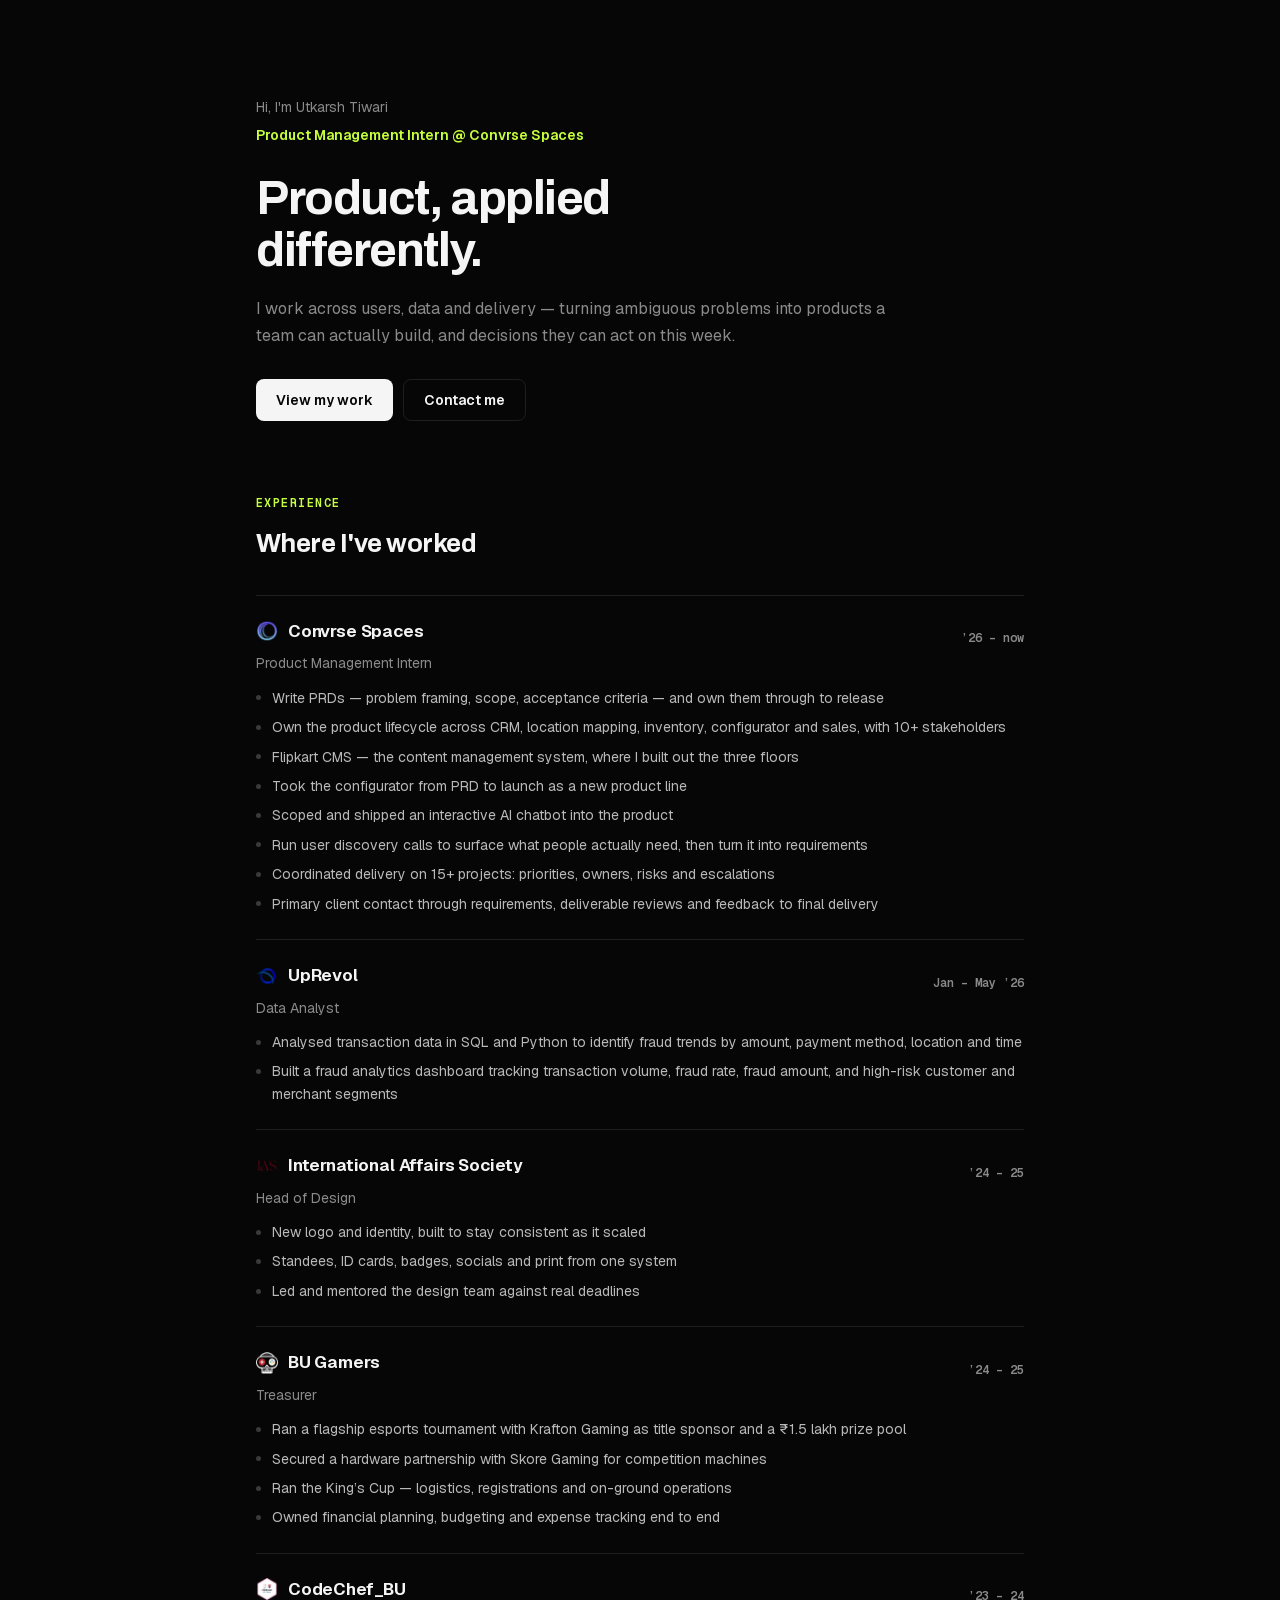
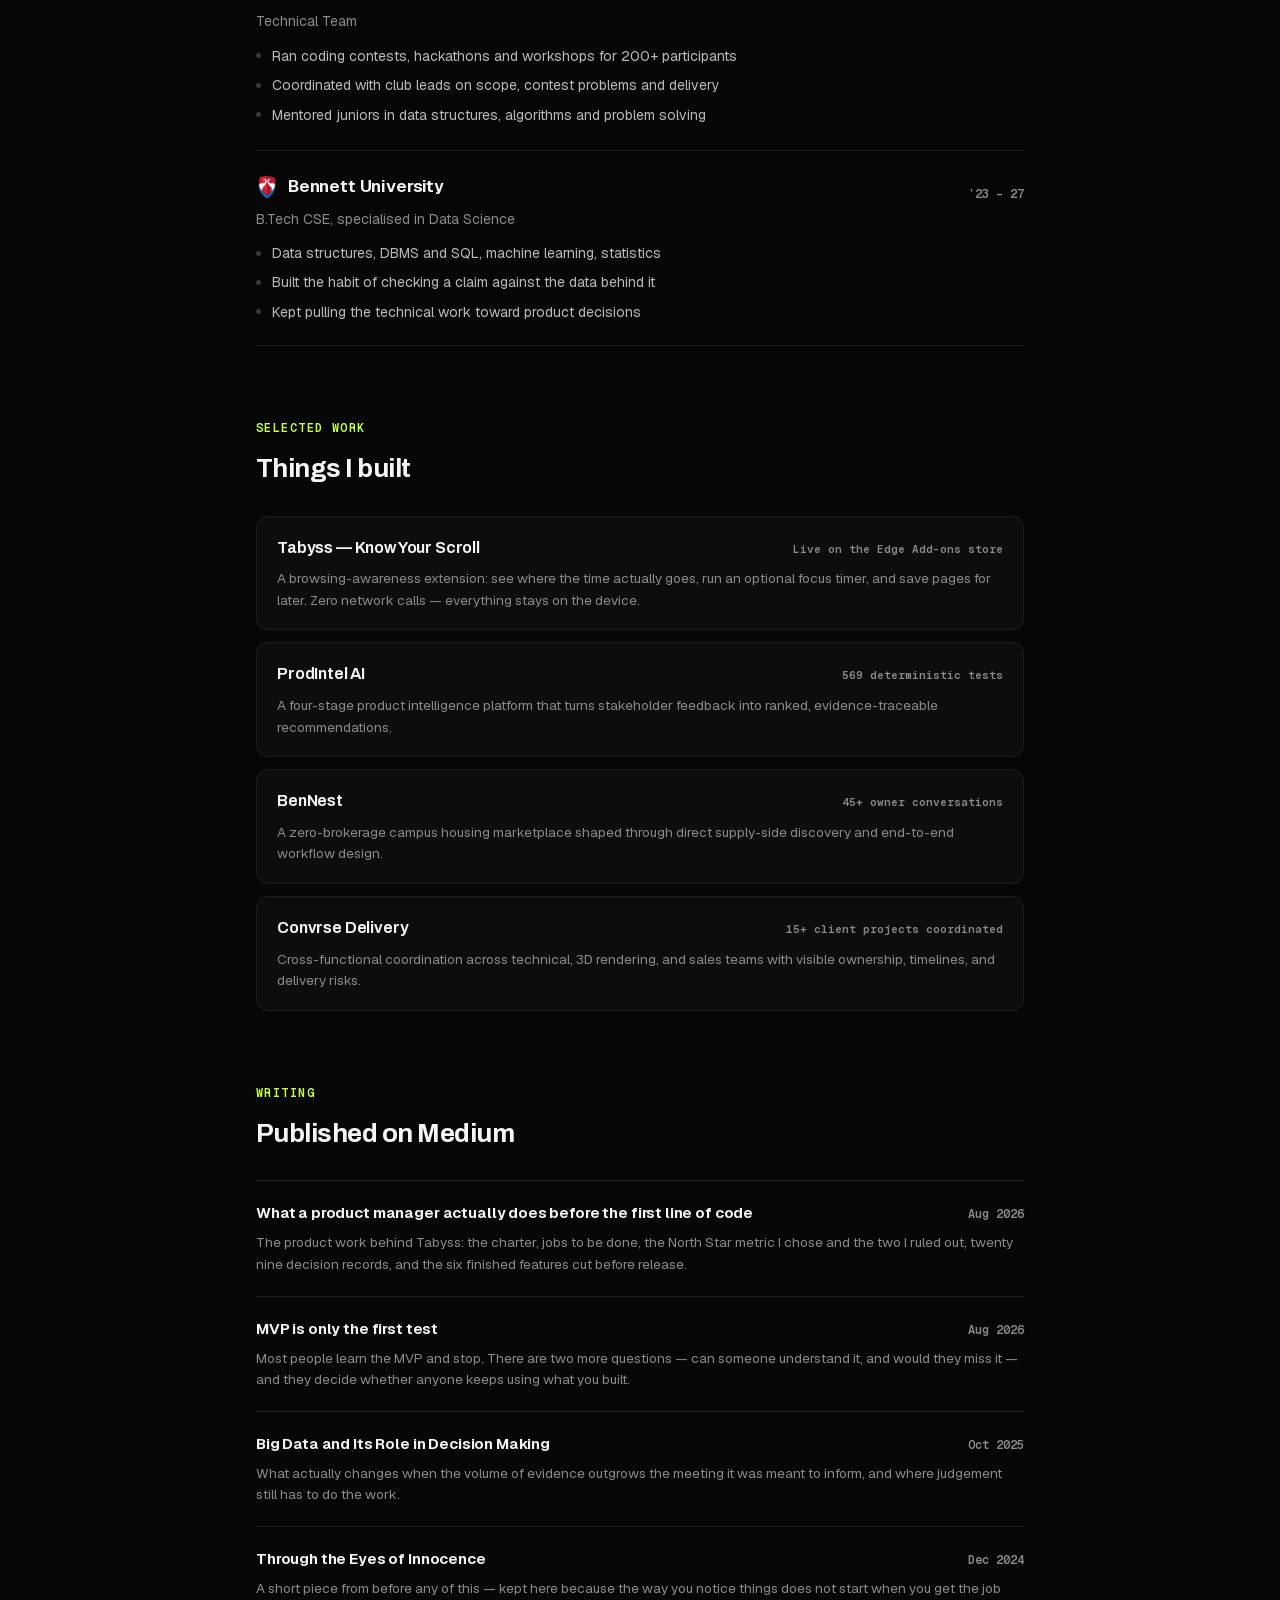
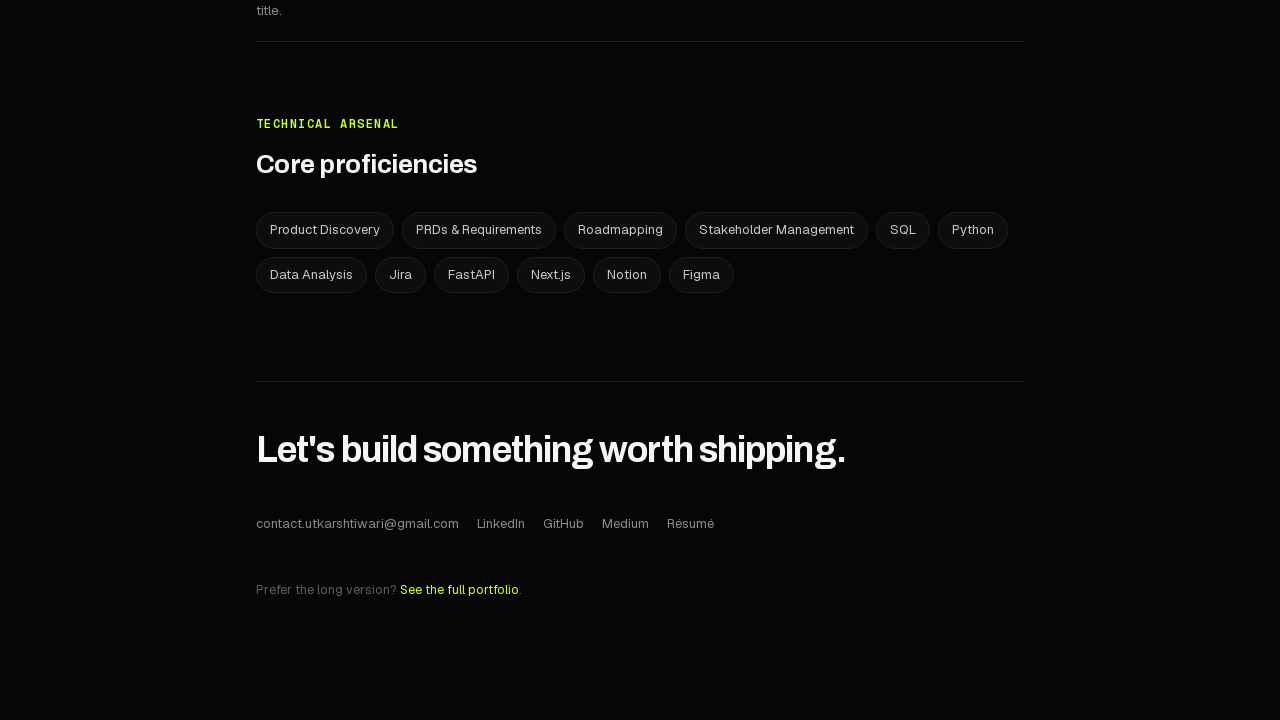
==== commit 6c3cbeb4: "Deploy: add the latest Medium post to the Writing section" ====
--- a/minimal/index.html
+++ b/minimal/index.html
@@ -1,4 +1,4 @@
-<!DOCTYPE html><html lang="en"><head><meta charSet="utf-8"/><meta name="viewport" content="width=device-width, initial-scale=1"/><link rel="stylesheet" href="/_next/static/css/index.YCzur8A1.css" data-rsc-css-href="/_next/static/css/index.YCzur8A1.css" data-precedence="vite-rsc/importer-resources"/><link rel="stylesheet" href="/_next/static/css/page.DJG9ssBj.css" data-rsc-css-href="/_next/static/css/page.DJG9ssBj.css" data-precedence="vite-rsc/importer-resources"/><link rel="modulepreload" fetchPriority="low" href="/_next/static/chunks/index-C8C_6gcp.js"/><script src="/_next/static/chunks/rolldown-runtime-C60lm6uB.js" type="module" async=""></script><script src="/_next/static/chunks/framework-BaE7mD_r.js" type="module" async=""></script><script src="/_next/static/chunks/app-elements-Drg5O4vw.js" type="module" async=""></script><script src="/_next/static/chunks/hash-D0ldriCF.js" type="module" async=""></script><script src="/_next/static/chunks/record-BdkTR7AP.js" type="module" async=""></script><script src="/_next/static/chunks/app-rsc-cache-busting-BvLjwVyi.js" type="module" async=""></script><script src="/_next/static/chunks/app-rsc-render-mode-IDJu5NEE.js" type="module" async=""></script><script src="/_next/static/chunks/headers-CeAbe3am.js" type="module" async=""></script><script src="/_next/static/chunks/protocol-headers-URL33uU5.js" type="module" async=""></script><script src="/_next/static/chunks/deployment-id-DFhHa9wO.js" type="module" async=""></script><script src="/_next/static/chunks/navigation-errors-wvgRKjB-.js" type="module" async=""></script><link rel="modulepreload" href="/_next/static/chunks/layout-segment-context-CJx5EeoZ.js" crossorigin=""/><link rel="modulepreload" href="/_next/static/chunks/reveal-qNpD5ka-.js" crossorigin=""/><link rel="modulepreload" href="/_next/static/chunks/link-BWU2tmad.js" crossorigin=""/><link rel="modulepreload" href="/_next/static/chunks/query-DtBGhX2J.js" crossorigin=""/><title>Utkarsh Tiwari — Product</title><meta name="description" content="Product management portfolio of Utkarsh Tiwari — the short version."/><meta property="og:title" content="Utkarsh Tiwari — Product"/><meta property="og:description" content="Discovery, delivery and technical fluency — the short version."/><meta property="og:url" content="https://utkaxh.vercel.app"/><meta property="og:type" content="website"/><meta name="twitter:card" content="summary"/><meta name="twitter:title" content="Utkarsh Tiwari — Product"/><meta name="twitter:description" content="Discovery, delivery and technical fluency — the short version."/><link rel="shortcut icon" href="/favicon.svg"/><link rel="icon" href="/favicon.svg" type="image/svg+xml"/><link rel="apple-touch-icon" href="/favicon.svg"/><noscript><style>.pre{display:none}
+<!DOCTYPE html><html lang="en"><head><meta charSet="utf-8"/><meta name="viewport" content="width=device-width, initial-scale=1"/><link rel="stylesheet" href="/_next/static/css/index.CqYC7yqj.css" data-rsc-css-href="/_next/static/css/index.CqYC7yqj.css" data-precedence="vite-rsc/importer-resources"/><link rel="stylesheet" href="/_next/static/css/page.DJG9ssBj.css" data-rsc-css-href="/_next/static/css/page.DJG9ssBj.css" data-precedence="vite-rsc/importer-resources"/><link rel="modulepreload" fetchPriority="low" href="/_next/static/chunks/index-BTX8mrYa.js"/><script src="/_next/static/chunks/rolldown-runtime-C60lm6uB.js" type="module" async=""></script><script src="/_next/static/chunks/framework-BaE7mD_r.js" type="module" async=""></script><script src="/_next/static/chunks/app-elements-Drg5O4vw.js" type="module" async=""></script><script src="/_next/static/chunks/hash-D0ldriCF.js" type="module" async=""></script><script src="/_next/static/chunks/record-BdkTR7AP.js" type="module" async=""></script><script src="/_next/static/chunks/app-rsc-cache-busting-CWpHDV2l.js" type="module" async=""></script><script src="/_next/static/chunks/app-rsc-render-mode-IDJu5NEE.js" type="module" async=""></script><script src="/_next/static/chunks/headers-CeAbe3am.js" type="module" async=""></script><script src="/_next/static/chunks/protocol-headers-URL33uU5.js" type="module" async=""></script><script src="/_next/static/chunks/deployment-id-DFhHa9wO.js" type="module" async=""></script><script src="/_next/static/chunks/navigation-errors-wvgRKjB-.js" type="module" async=""></script><link rel="modulepreload" href="/_next/static/chunks/layout-segment-context-mPWXR335.js" crossorigin=""/><link rel="modulepreload" href="/_next/static/chunks/reveal-qNpD5ka-.js" crossorigin=""/><link rel="modulepreload" href="/_next/static/chunks/link-ClO0kg68.js" crossorigin=""/><link rel="modulepreload" href="/_next/static/chunks/query-DtBGhX2J.js" crossorigin=""/><title>Utkarsh Tiwari — Product</title><meta name="description" content="Product management portfolio of Utkarsh Tiwari — the short version."/><meta property="og:title" content="Utkarsh Tiwari — Product"/><meta property="og:description" content="Discovery, delivery and technical fluency — the short version."/><meta property="og:url" content="https://utkaxh.vercel.app"/><meta property="og:type" content="website"/><meta name="twitter:card" content="summary"/><meta name="twitter:title" content="Utkarsh Tiwari — Product"/><meta name="twitter:description" content="Discovery, delivery and technical fluency — the short version."/><link rel="shortcut icon" href="/favicon.svg"/><link rel="icon" href="/favicon.svg" type="image/svg+xml"/><link rel="apple-touch-icon" href="/favicon.svg"/><noscript><style>.pre{display:none}
 [data-reveal],[data-label]{opacity:1}
 .wipe>span{transform:none}
 .fill{color:var(--ink)}
@@ -6,7 +6,7 @@
 .reel b{transform:translateY(calc(var(--d) * -1em))}
 .link path{stroke-dashoffset:0}
 .link .dot{transform:scale(1)}
-.trav{display:none}</style></noscript><script>Object.assign(((self[Symbol.for("vinext.navigationRuntime")]??={bootstrap:{routeManifest:null},functions:{}}).bootstrap.rsc??={rsc:[]}),{params:{},nav:{"pathname":"/minimal","searchParams":[]}})</script><link rel="modulepreload" href="/_next/static/chunks/index-C8C_6gcp.js" />
+.trav{display:none}</style></noscript><script>Object.assign(((self[Symbol.for("vinext.navigationRuntime")]??={bootstrap:{routeManifest:null},functions:{}}).bootstrap.rsc??={rsc:[]}),{params:{},nav:{"pathname":"/minimal","searchParams":[]}})</script><link rel="modulepreload" href="/_next/static/chunks/index-BTX8mrYa.js" />
 <link rel="preload" href="/_next/static/_vinext_fonts/geist-8ac0455e797f/geist-98bbbccb.woff2" as="font" type="font/woff2" crossorigin />
 <link rel="preload" href="/_next/static/_vinext_fonts/geist-mono-00e989178794/geist-mono-013b2f2f.woff2" as="font" type="font/woff2" crossorigin />
 <link rel="preload" href="/_next/static/_vinext_fonts/archivo-deed4fc47d20/archivo-2a392e77.woff2" as="font" type="font/woff2" crossorigin />
@@ -181,4 +181,4 @@
 
 .__variable_archivo_0fuhe08 { --display: 'Archivo', 'Archivo Fallback'; }
 </style>
-</head><body class="__variable_geist_1s86874 __variable_geist_mono_0umgblq __variable_archivo_0fuhe08"><div class="min"><main class="minWrap"><header class="mReveal"><p class="mKicker">Hi, I&#x27;m Utkarsh Tiwari</p><p class="mRole">Product Management Intern @ Convrse Spaces</p><h1>Product, applied<br/>differently.</h1><p class="mLede">I work across users, data and delivery — turning ambiguous problems into products a team can actually build, and decisions they can act on this week.</p><div class="mActions"><a class="mBtn" href="#work">View my work</a><a class="mBtn ghost" href="mailto:contact.utkarshtiwari@gmail.com">Contact me</a></div></header><section class="mSec mReveal"><p class="mEyebrow">Experience</p><h2>Where I&#x27;ve worked</h2><div class="mRoles"><article class="mRole-item"><div class="mRoleTop"><div class="mOrg"><img src="/logos/convrse.png" alt="" width="22" height="22" loading="lazy" decoding="async"/>Convrse Spaces</div><span class="mWhen">’26 – now</span></div><p class="mTitle">Product Management Intern</p><ul class="mBullets"><li>Write PRDs — problem framing, scope, acceptance criteria — and own them through to release</li><li>Own the product lifecycle across CRM, location mapping, inventory, configurator and sales, with 10+ stakeholders</li><li>Flipkart CMS — the content management system, where I built out the three floors</li><li>Took the configurator from PRD to launch as a new product line</li><li>Scoped and shipped an interactive AI chatbot into the product</li><li>Run user discovery calls to surface what people actually need, then turn it into requirements</li><li>Coordinated delivery on 15+ projects: priorities, owners, risks and escalations</li><li>Primary client contact through requirements, deliverable reviews and feedback to final delivery</li></ul></article><article class="mRole-item"><div class="mRoleTop"><div class="mOrg"><img src="/logos/uprevol.png" alt="" width="22" height="22" loading="lazy" decoding="async"/>UpRevol</div><span class="mWhen">Jan – May ’26</span></div><p class="mTitle">Data Analyst</p><ul class="mBullets"><li>Analysed transaction data in SQL and Python to identify fraud trends by amount, payment method, location and time</li><li>Built a fraud analytics dashboard tracking transaction volume, fraud rate, fraud amount, and high-risk customer and merchant segments</li></ul></article><article class="mRole-item"><div class="mRoleTop"><div class="mOrg"><img src="/logos/iasociety.png" alt="" width="22" height="22" loading="lazy" decoding="async"/>International Affairs Society</div><span class="mWhen">’24 – 25</span></div><p class="mTitle">Head of Design</p><ul class="mBullets"><li>New logo and identity, built to stay consistent as it scaled</li><li>Standees, ID cards, badges, socials and print from one system</li><li>Led and mentored the design team against real deadlines</li></ul></article><article class="mRole-item"><div class="mRoleTop"><div class="mOrg"><img src="/logos/bugamers.png" alt="" width="22" height="22" loading="lazy" decoding="async"/>BU Gamers</div><span class="mWhen">’24 – 25</span></div><p class="mTitle">Treasurer</p><ul class="mBullets"><li>Ran a flagship esports tournament with Krafton Gaming as title sponsor and a ₹1.5 lakh prize pool</li><li>Secured a hardware partnership with Skore Gaming for competition machines</li><li>Ran the King’s Cup — logistics, registrations and on-ground operations</li><li>Owned financial planning, budgeting and expense tracking end to end</li></ul></article><article class="mRole-item"><div class="mRoleTop"><div class="mOrg"><img src="/logos/codechef.png" alt="" width="22" height="22" loading="lazy" decoding="async"/>CodeChef_BU</div><span class="mWhen">’23 – 24</span></div><p class="mTitle">Technical Team</p><ul class="mBullets"><li>Ran coding contests, hackathons and workshops for 200+ participants</li><li>Coordinated with club leads on scope, contest problems and delivery</li><li>Mentored juniors in data structures, algorithms and problem solving</li></ul></article><article class="mRole-item"><div class="mRoleTop"><div class="mOrg"><img src="/logos/bennett.png" alt="" width="22" height="22" loading="lazy" decoding="async"/>Bennett University</div><span class="mWhen">’23 – 27</span></div><p class="mTitle">B.Tech CSE, specialised in Data Science</p><ul class="mBullets"><li>Data structures, DBMS and SQL, machine learning, statistics</li><li>Built the habit of checking a claim against the data behind it</li><li>Kept pulling the technical work toward product decisions</li></ul></article></div></section><section class="mSec mReveal" id="work"><p class="mEyebrow">Selected work</p><h2>Things I built</h2><div class="mWork"><a class="mWorkItem" href="https://microsoftedge.microsoft.com/addons/detail/tabyss-%E2%80%94-know-your-scroll/bcnealjpndcccogjpceoaokeahmfdkha" target="_blank" rel="noreferrer"><div class="mWorkHead"><h3>Tabyss — Know Your Scroll</h3><span class="mWorkMeta">Live on the Edge Add-ons store</span></div><p>A browsing-awareness extension: see where the time actually goes, run an optional focus timer, and save pages for later. Zero network calls — everything stays on the device.</p></a><a class="mWorkItem" href="https://github.com/utkarshalpha" target="_blank" rel="noreferrer"><div class="mWorkHead"><h3>ProdIntel AI</h3><span class="mWorkMeta">569 deterministic tests</span></div><p>A four-stage product intelligence platform that turns stakeholder feedback into ranked, evidence-traceable recommendations.</p></a><a class="mWorkItem" href="https://github.com/utkarshalpha" target="_blank" rel="noreferrer"><div class="mWorkHead"><h3>BenNest</h3><span class="mWorkMeta">45+ owner conversations</span></div><p>A zero-brokerage campus housing marketplace shaped through direct supply-side discovery and end-to-end workflow design.</p></a><a class="mWorkItem" href="https://github.com/utkarshalpha" target="_blank" rel="noreferrer"><div class="mWorkHead"><h3>Convrse Delivery</h3><span class="mWorkMeta">15+ client projects coordinated</span></div><p>Cross-functional coordination across technical, 3D rendering, and sales teams with visible ownership, timelines, and delivery risks.</p></a></div></section><section class="mSec mReveal"><p class="mEyebrow">Writing</p><h2>Published on Medium</h2><div class="mPosts"><a class="mPost" href="https://utkaxh.medium.com/mvp-is-only-the-first-test-0b474f2803f6" target="_blank" rel="noreferrer"><div class="mPostTop"><span class="mPostTitle">MVP is only the first test</span><span class="mWhen">Aug 2026</span></div><p>Most people learn the MVP and stop. There are two more questions — can someone understand it, and would they miss it — and they decide whether anyone keeps using what you built.</p></a><a class="mPost" href="https://utkaxh.medium.com/big-data-and-its-role-in-decision-making-9b5a4b44850c" target="_blank" rel="noreferrer"><div class="mPostTop"><span class="mPostTitle">Big Data and Its Role in Decision Making</span><span class="mWhen">Oct 2025</span></div><p>What actually changes when the volume of evidence outgrows the meeting it was meant to inform, and where judgement still has to do the work.</p></a><a class="mPost" href="https://utkaxh.medium.com/through-the-eyes-of-innocence-b0b67fcf081a" target="_blank" rel="noreferrer"><div class="mPostTop"><span class="mPostTitle">Through the Eyes of Innocence</span><span class="mWhen">Dec 2024</span></div><p>A short piece from before any of this — kept here because the way you notice things does not start when you get the job title.</p></a></div></section><section class="mSec mReveal"><p class="mEyebrow">Technical arsenal</p><h2>Core proficiencies</h2><div class="mSkills"><span>Product Discovery</span><span>PRDs &amp; Requirements</span><span>Roadmapping</span><span>Stakeholder Management</span><span>SQL</span><span>Python</span><span>Data Analysis</span><span>Jira</span><span>FastAPI</span><span>Next.js</span><span>Notion</span><span>Figma</span></div></section><section class="mEnd mReveal"><h2>Let&#x27;s build something worth shipping.</h2><div class="mFoot"><a href="mailto:contact.utkarshtiwari@gmail.com">contact.utkarshtiwari@gmail.com</a><a href="https://www.linkedin.com/in/utkaxh" target="_blank" rel="noreferrer">LinkedIn</a><a href="https://github.com/utkarshalpha" target="_blank" rel="noreferrer">GitHub</a><a href="https://utkaxh.medium.com" target="_blank" rel="noreferrer">Medium</a><a href="/Utkarsh_Tiwari_Resume.pdf">Résumé</a></div><p class="mSwap">Prefer the long version? <a href="/">See the full portfolio</a>.</p></section></main></div><script type="module" src="/_next/static/chunks/index-C8C_6gcp.js" id="_R_" async=""></script><script>((self[Symbol.for("vinext.navigationRuntime")]??={bootstrap:{routeManifest:null},functions:{}}).bootstrap.rsc??={rsc:[]}).rsc.push("3:I[\"8c0f216c4604\",[],\"Children\",1]\n")</script><script>((self[Symbol.for("vinext.navigationRuntime")]??={bootstrap:{routeManifest:null},functions:{}}).bootstrap.rsc??={rsc:[]}).rsc.push("4:I[\"593f344dc510\",[],\"GlobalErrorBoundary\",1]\n")</script><script>((self[Symbol.for("vinext.navigationRuntime")]??={bootstrap:{routeManifest:null},functions:{}}).bootstrap.rsc??={rsc:[]}).rsc.push("5:I[\"0b874ad30386\",[],\"default\",1]\n")</script><script>((self[Symbol.for("vinext.navigationRuntime")]??={bootstrap:{routeManifest:null},functions:{}}).bootstrap.rsc??={rsc:[]}).rsc.push("6:I[\"593f344dc510\",[],\"ErrorBoundary\",1]\n")</script><script>((self[Symbol.for("vinext.navigationRuntime")]??={bootstrap:{routeManifest:null},functions:{}}).bootstrap.rsc??={rsc:[]}).rsc.push("7:I[\"15c18cfaeeff\",[],\"LayoutSegmentProvider\",1]\n")</script><script>((self[Symbol.for("vinext.navigationRuntime")]??={bootstrap:{routeManifest:null},functions:{}}).bootstrap.rsc??={rsc:[]}).rsc.push("8:I[\"8c0f216c4604\",[],\"Slot\",1]\n")</script><script>((self[Symbol.for("vinext.navigationRuntime")]??={bootstrap:{routeManifest:null},functions:{}}).bootstrap.rsc??={rsc:[]}).rsc.push("9:I[\"9276801271d6\",[],\"AppRouterScrollTarget\",1]\n")</script><script>((self[Symbol.for("vinext.navigationRuntime")]??={bootstrap:{routeManifest:null},functions:{}}).bootstrap.rsc??={rsc:[]}).rsc.push("a:I[\"593f344dc510\",[],\"RedirectBoundary\",1]\n")</script><script>((self[Symbol.for("vinext.navigationRuntime")]??={bootstrap:{routeManifest:null},functions:{}}).bootstrap.rsc??={rsc:[]}).rsc.push(":HL[\"/_next/static/css/index.YCzur8A1.css\",\"style\"     ]\n")</script><script>((self[Symbol.for("vinext.navigationRuntime")]??={bootstrap:{routeManifest:null},functions:{}}).bootstrap.rsc??={rsc:[]}).rsc.push("2:[\"$\",\"style\",null,{\"dangerouslySetInnerHTML\":{\"__html\":\".pre{display:none}\\n[data-reveal],[data-label]{opacity:1}\\n.wipe\u003espan{transform:none}\\n.fill{color:var(--ink)}\\n.nodeLine{clip-path:none}\\n.reel b{transform:translateY(calc(var(--d) * -1em))}\\n.link path{stroke-dashoffset:0}\\n.link .dot{transform:scale(1)}\\n.trav{display:none}\"}}]\n")</script><script>((self[Symbol.for("vinext.navigationRuntime")]??={bootstrap:{routeManifest:null},functions:{}}).bootstrap.rsc??={rsc:[]}).rsc.push("0:{\"__route\":\"route:/minimal\",\"__interceptionContext\":null,\"__layoutIds\":[\"layout:/\"],\"__rootLayout\":\"/\",\"__sourcePage\":\"/minimal/page\",\"page:/minimal\":\"$L1\",\"layout:/\":[[[[\"$\",\"link\",\"css:/_next/static/css/index.YCzur8A1.css\",{\"rel\":\"stylesheet\",\"precedence\":\"vite-rsc/importer-resources\",\"href\":\"/_next/static/css/index.YCzur8A1.css\",\"data-rsc-css-href\":\"/_next/static/css/index.YCzur8A1.css\"}],\"$undefined\"],[\"$\",\"html\",null,{\"lang\":\"en\",\"children\":[[\"$\",\"head\",null,{\"children\":[\"$\",\"noscript\",null,{\"children\":\"$2\"}]}],[\"$\",\"body\",null,{\"className\":\"__variable_geist_1s86874 __variable_geist_mono_0umgblq __variable_archivo_0fuhe08\",\"children\":[\"$\",\"$L3\",null,{}]}]]}]],null],\"route:/minimal\":[[[\"$\",\"meta\",null,{\"charSet\":\"utf-8\"}],[[\"$\",\"title\",\"0\",{\"children\":\"Utkarsh Tiwari — Product\"}],[\"$\",\"meta\",\"1\",{\"name\":\"description\",\"content\":\"Product management portfolio of Utkarsh Tiwari — the short version.\"}],[\"$\",\"meta\",\"2\",{\"property\":\"og:title\",\"content\":\"Utkarsh Tiwari — Product\"}],[\"$\",\"meta\",\"3\",{\"property\":\"og:description\",\"content\":\"Discovery, delivery and technical fluency — the short version.\"}],[\"$\",\"meta\",\"4\",{\"property\":\"og:url\",\"content\":\"https://utkaxh.vercel.app\"}],[\"$\",\"meta\",\"5\",{\"property\":\"og:type\",\"content\":\"website\"}],[\"$\",\"meta\",\"6\",{\"name\":\"twitter:card\",\"content\":\"summary\"}],[\"$\",\"meta\",\"7\",{\"name\":\"twitter:title\",\"content\":\"Utkarsh Tiwari — Product\"}],[\"$\",\"meta\",\"8\",{\"name\":\"twitter:description\",\"content\":\"Discovery, delivery and technical fluency — the short version.\"}],[\"$\",\"link\",\"9\",{\"rel\":\"shortcut icon\",\"href\":\"/favicon.svg\"}],[\"$\",\"link\",\"10\",{\"rel\":\"icon\",\"href\":\"/favicon.svg\",\"type\":\"image/svg+xml\"}],[\"$\",\"link\",\"11\",{\"rel\":\"apple-touch-icon\",\"href\":\"/favicon.svg\"}]],[[\"$\",\"meta\",\"0\",{\"name\":\"viewport\",\"content\":\"width=device-width, initial-scale=1\"}]]],[\"$\",\"$L4\",null,{\"fallback\":\"$5\",\"children\":[\"$\",\"$L6\",null,{\"fallback\":\"$5\",\"children\":[\"$\",\"$L7\",null,{\"providerId\":\"layout:/\",\"segmentMap\":{\"children\":[\"minimal\"]},\"children\":[\"$\",\"$L8\",null,{\"id\":\"layout:/\",\"parallelSlots\":\"$undefined\",\"children\":[\"$\",\"$L9\",null,{\"children\":[\"$\",\"$La\",null,{\"children\":[[\"$\",\"$L7\",null,{\"providerId\":\"page:/minimal\",\"segmentMap\":{\"children\":[\"__PAGE__\"]},\"children\":[\"$\",\"$L8\",null,{\"id\":\"page:/minimal\"}]}],null]}]}]}]}]}]}],null,null],\"__layoutFlags\":{\"layout:/\":\"s\"},\"__artifactCompatibility\":{\"schemaVersion\":1,\"graphVersion\":\"app-route-graph:4eb40fc06807ac70\",\"deploymentVersion\":\"161d0ea7-f92f-4d24-9723-8b3b1833eee5\",\"appElementsSchemaVersion\":1,\"rscPayloadSchemaVersion\":1,\"rootBoundaryId\":\"/\",\"renderEpoch\":null},\"__renderObservation\":{\"schemaVersion\":1,\"output\":{\"kind\":\"app-rsc\",\"mountedSlotsFingerprint\":null,\"renderEpoch\":null,\"rootBoundaryId\":\"/\",\"routeId\":\"route:/minimal\"},\"completeness\":\"partial\",\"boundaryOutcome\":{\"kind\":\"unknown\"},\"requestApis\":[{\"kind\":\"connection\",\"status\":\"unknown\"},{\"kind\":\"cookies\",\"status\":\"unknown\"},{\"kind\":\"draftMode\",\"status\":\"unknown\"},{\"kind\":\"headers\",\"status\":\"unknown\"},{\"kind\":\"params\",\"status\":\"unknown\"},{\"kind\":\"searchParams\",\"status\":\"unknown\"}],\"dynamicFetches\":[],\"cacheTags\":[\"/minimal\",\"_N_T_/layout\",\"_N_T_/minimal\",\"_N_T_/minimal/layout\",\"_N_T_/minimal/page\"],\"pathTags\":[\"/minimal\"],\"cacheability\":\"unknown\",\"downgrade\":{\"target\":\"freshRender\",\"reasons\":[{\"code\":\"CP_DOWNGRADE_CACHEABILITY_UNKNOWN\",\"target\":\"freshRender\"},{\"code\":\"CP_DOWNGRADE_INCOMPLETE_OBSERVATION\",\"completeness\":\"partial\",\"target\":\"freshRender\"},{\"code\":\"CP_DOWNGRADE_UNKNOWN_REQUEST_API\",\"requestApi\":\"connection\",\"target\":\"freshRender\"},{\"code\":\"CP_DOWNGRADE_UNKNOWN_REQUEST_API\",\"requestApi\":\"cookies\",\"target\":\"freshRender\"},{\"code\":\"CP_DOWNGRADE_UNKNOWN_REQUEST_API\",\"requestApi\":\"draftMode\",\"target\":\"freshRender\"},{\"code\":\"CP_DOWNGRADE_UNKNOWN_REQUEST_API\",\"requestApi\":\"headers\",\"target\":\"freshRender\"},{\"code\":\"CP_DOWNGRADE_UNKNOWN_REQUEST_API\",\"requestApi\":\"params\",\"target\":\"freshRender\"},{\"code\":\"CP_DOWNGRADE_UNKNOWN_REQUEST_API\",\"requestApi\":\"searchParams\",\"target\":\"freshRender\"}],\"fallback\":{\"kind\":\"breakerFallback\",\"code\":\"CP_PRIVATE_DYNAMIC_DOWNGRADE\",\"mode\":\"renderFresh\",\"scope\":\"affectedOutput\",\"fields\":{\"reasonCodes\":[\"CP_DOWNGRADE_CACHEABILITY_UNKNOWN\",\"CP_DOWNGRADE_INCOMPLETE_OBSERVATION\",\"CP_DOWNGRADE_UNKNOWN_REQUEST_API\",\"CP_DOWNGRADE_UNKNOWN_REQUEST_API\",\"CP_DOWNGRADE_UNKNOWN_REQUEST_API\",\"CP_DOWNGRADE_UNKNOWN_REQUEST_API\",\"CP_DOWNGRADE_UNKNOWN_REQUEST_API\",\"CP_DOWNGRADE_UNKNOWN_REQUEST_API\"],\"target\":\"freshRender\"}},\"isPublicCacheCandidate\":false}}}\n")</script><script>((self[Symbol.for("vinext.navigationRuntime")]??={bootstrap:{routeManifest:null},functions:{}}).bootstrap.rsc??={rsc:[]}).rsc.push("b:I[\"91c5436e454c\",[],\"default\",1]\n")</script><script>((self[Symbol.for("vinext.navigationRuntime")]??={bootstrap:{routeManifest:null},functions:{}}).bootstrap.rsc??={rsc:[]}).rsc.push(":HL[\"/_next/static/css/page.DJG9ssBj.css\",\"style\"     ]\n")</script><script>((self[Symbol.for("vinext.navigationRuntime")]??={bootstrap:{routeManifest:null},functions:{}}).bootstrap.rsc??={rsc:[]}).rsc.push("1:[[[\"$\",\"link\",\"css:/_next/static/css/page.DJG9ssBj.css\",{\"rel\":\"stylesheet\",\"precedence\":\"vite-rsc/importer-resources\",\"href\":\"/_next/static/css/page.DJG9ssBj.css\",\"data-rsc-css-href\":\"/_next/static/css/page.DJG9ssBj.css\"}],\"$undefined\"],[\"$\",\"div\",null,{\"className\":\"min\",\"children\":[[\"$\",\"$Lb\",null,{}],[\"$\",\"main\",null,{\"className\":\"minWrap\",\"children\":[[\"$\",\"header\",null,{\"className\":\"mReveal\",\"children\":[[\"$\",\"p\",null,{\"className\":\"mKicker\",\"children\":\"Hi, I'm Utkarsh Tiwari\"}],[\"$\",\"p\",null,{\"className\":\"mRole\",\"children\":\"Product Management Intern @ Convrse Spaces\"}],[\"$\",\"h1\",null,{\"children\":[\"Product, applied\",[\"$\",\"br\",null,{}],\"differently.\"]}],[\"$\",\"p\",null,{\"className\":\"mLede\",\"children\":\"I work across users, data and delivery — turning ambiguous problems into products a team can actually build, and decisions they can act on this week.\"}],[\"$\",\"div\",null,{\"className\":\"mActions\",\"children\":[[\"$\",\"a\",null,{\"className\":\"mBtn\",\"href\":\"#work\",\"children\":\"View my work\"}],[\"$\",\"a\",null,{\"className\":\"mBtn ghost\",\"href\":\"mailto:contact.utkarshtiwari@gmail.com\",\"children\":\"Contact me\"}]]}]]}],[\"$\",\"section\",null,{\"className\":\"mSec mReveal\",\"children\":[[\"$\",\"p\",null,{\"className\":\"mEyebrow\",\"children\":\"Experience\"}],[\"$\",\"h2\",null,{\"children\":\"Where I've worked\"}],[\"$\",\"div\",null,{\"className\":\"mRoles\",\"children\":[[\"$\",\"article\",\"Convrse SpacesProduct Management Intern\",{\"className\":\"mRole-item\",\"children\":[[\"$\",\"div\",null,{\"className\":\"mRoleTop\",\"children\":[[\"$\",\"div\",null,{\"className\":\"mOrg\",\"children\":[[\"$\",\"img\",null,{\"src\":\"/logos/convrse.png\",\"alt\":\"\",\"width\":22,\"height\":22,\"loading\":\"lazy\",\"decoding\":\"async\"}],\"Convrse Spaces\"]}],[\"$\",\"span\",null,{\"className\":\"mWhen\",\"children\":\"’26 – now\"}]]}],[\"$\",\"p\",null,{\"className\":\"mTitle\",\"children\":\"Product Management Intern\"}],[\"$\",\"ul\",null,{\"className\":\"mBullets\",\"children\":[[\"$\",\"li\",\"Write PRDs — problem framing, scope, acceptance criteria — and own them through to release\",{\"children\":\"Write PRDs — problem framing, scope, acceptance criteria — and own them through to release\"}],[\"$\",\"li\",\"Own the product lifecycle across CRM, location mapping, inventory, configurator and sales, with 10+ stakeholders\",{\"children\":\"Own the product lifecycle across CRM, location mapping, inventory, configurator and sales, with 10+ stakeholders\"}],[\"$\",\"li\",\"Flipkart CMS — the content management system, where I built out the three floors\",{\"children\":\"Flipkart CMS — the content management system, where I built out the three floors\"}],[\"$\",\"li\",\"Took the configurator from PRD to launch as a new product line\",{\"children\":\"Took the configurator from PRD to launch as a new product line\"}],[\"$\",\"li\",\"Scoped and shipped an interactive AI chatbot into the product\",{\"children\":\"Scoped and shipped an interactive AI chatbot into the product\"}],[\"$\",\"li\",\"Run user discovery calls to surface what people actually need, then turn it into requirements\",{\"children\":\"Run user discovery calls to surface what people actually need, then turn it into requirements\"}],[\"$\",\"li\",\"Coordinated delivery on 15+ projects: priorities, owners, risks and escalations\",{\"children\":\"Coordinated delivery on 15+ projects: priorities, owners, risks and escalations\"}],[\"$\",\"li\",\"Primary client contact through requirements, deliverable reviews and feedback to final delivery\",{\"children\":\"Primary client contact through requirements, deliverable reviews and feedback to final delivery\"}]]}]]}],[\"$\",\"article\",\"UpRevolData Analyst\",{\"className\":\"mRole-item\",\"children\":[[\"$\",\"div\",null,{\"className\":\"mRoleTop\",\"children\":[[\"$\",\"div\",null,{\"className\":\"mOrg\",\"children\":[[\"$\",\"img\",null,{\"src\":\"/logos/uprevol.png\",\"alt\":\"\",\"width\":22,\"height\":22,\"loading\":\"lazy\",\"decoding\":\"async\"}],\"UpRevol\"]}],[\"$\",\"span\",null,{\"className\":\"mWhen\",\"children\":\"Jan – May ’26\"}]]}],[\"$\",\"p\",null,{\"className\":\"mTitle\",\"children\":\"Data Analyst\"}],[\"$\",\"ul\",null,{\"className\":\"mBullets\",\"children\":[[\"$\",\"li\",\"Analysed transaction data in SQL and Python to identify fraud trends by amount, payment method, location and time\",{\"children\":\"Analysed transaction data in SQL and Python to identify fraud trends by amount, payment method, location and time\"}],\"$Lc\"]}]]}],\"$Ld\",\"$Le\",\"$Lf\",\"$L10\"]}]]}],\"$L11\",\"$L12\",\"$L13\",\"$L14\"]}]]}]]\n")</script><script>((self[Symbol.for("vinext.navigationRuntime")]??={bootstrap:{routeManifest:null},functions:{}}).bootstrap.rsc??={rsc:[]}).rsc.push("15:I[\"c2747888630f\",[],\"default\",1]\n")</script><script>((self[Symbol.for("vinext.navigationRuntime")]??={bootstrap:{routeManifest:null},functions:{}}).bootstrap.rsc??={rsc:[]}).rsc.push("c:[\"$\",\"li\",\"Built a fraud analytics dashboard tracking transaction volume, fraud rate, fraud amount, and high-risk customer and merchant segments\",{\"children\":\"Built a fraud analytics dashboard tracking transaction volume, fraud rate, fraud amount, and high-risk customer and merchant segments\"}]\n")</script><script>((self[Symbol.for("vinext.navigationRuntime")]??={bootstrap:{routeManifest:null},functions:{}}).bootstrap.rsc??={rsc:[]}).rsc.push("d:[\"$\",\"article\",\"International Affairs SocietyHead of Design\",{\"className\":\"mRole-item\",\"children\":[[\"$\",\"div\",null,{\"className\":\"mRoleTop\",\"children\":[[\"$\",\"div\",null,{\"className\":\"mOrg\",\"children\":[[\"$\",\"img\",null,{\"src\":\"/logos/iasociety.png\",\"alt\":\"\",\"width\":22,\"height\":22,\"loading\":\"lazy\",\"decoding\":\"async\"}],\"International Affairs Society\"]}],[\"$\",\"span\",null,{\"className\":\"mWhen\",\"children\":\"’24 – 25\"}]]}],[\"$\",\"p\",null,{\"className\":\"mTitle\",\"children\":\"Head of Design\"}],[\"$\",\"ul\",null,{\"className\":\"mBullets\",\"children\":[[\"$\",\"li\",\"New logo and identity, built to stay consistent as it scaled\",{\"children\":\"New logo and identity, built to stay consistent as it scaled\"}],[\"$\",\"li\",\"Standees, ID cards, badges, socials and print from one system\",{\"children\":\"Standees, ID cards, badges, socials and print from one system\"}],[\"$\",\"li\",\"Led and mentored the design team against real deadlines\",{\"children\":\"Led and mentored the design team against real deadlines\"}]]}]]}]\n")</script><script>((self[Symbol.for("vinext.navigationRuntime")]??={bootstrap:{routeManifest:null},functions:{}}).bootstrap.rsc??={rsc:[]}).rsc.push("e:[\"$\",\"article\",\"BU GamersTreasurer\",{\"className\":\"mRole-item\",\"children\":[[\"$\",\"div\",null,{\"className\":\"mRoleTop\",\"children\":[[\"$\",\"div\",null,{\"className\":\"mOrg\",\"children\":[[\"$\",\"img\",null,{\"src\":\"/logos/bugamers.png\",\"alt\":\"\",\"width\":22,\"height\":22,\"loading\":\"lazy\",\"decoding\":\"async\"}],\"BU Gamers\"]}],[\"$\",\"span\",null,{\"className\":\"mWhen\",\"children\":\"’24 – 25\"}]]}],[\"$\",\"p\",null,{\"className\":\"mTitle\",\"children\":\"Treasurer\"}],[\"$\",\"ul\",null,{\"className\":\"mBullets\",\"children\":[[\"$\",\"li\",\"Ran a flagship esports tournament with Krafton Gaming as title sponsor and a ₹1.5 lakh prize pool\",{\"children\":\"Ran a flagship esports tournament with Krafton Gaming as title sponsor and a ₹1.5 lakh prize pool\"}],[\"$\",\"li\",\"Secured a hardware partnership with Skore Gaming for competition machines\",{\"children\":\"Secured a hardware partnership with Skore Gaming for competition machines\"}],[\"$\",\"li\",\"Ran the King’s Cup — logistics, registrations and on-ground operations\",{\"children\":\"Ran the King’s Cup — logistics, registrations and on-ground operations\"}],[\"$\",\"li\",\"Owned financial planning, budgeting and expense tracking end to end\",{\"children\":\"Owned financial planning, budgeting and expense tracking end to end\"}]]}]]}]\n")</script><script>((self[Symbol.for("vinext.navigationRuntime")]??={bootstrap:{routeManifest:null},functions:{}}).bootstrap.rsc??={rsc:[]}).rsc.push("f:[\"$\",\"article\",\"CodeChef_BUTechnical Team\",{\"className\":\"mRole-item\",\"children\":[[\"$\",\"div\",null,{\"className\":\"mRoleTop\",\"children\":[[\"$\",\"div\",null,{\"className\":\"mOrg\",\"children\":[[\"$\",\"img\",null,{\"src\":\"/logos/codechef.png\",\"alt\":\"\",\"width\":22,\"height\":22,\"loading\":\"lazy\",\"decoding\":\"async\"}],\"CodeChef_BU\"]}],[\"$\",\"span\",null,{\"className\":\"mWhen\",\"children\":\"’23 – 24\"}]]}],[\"$\",\"p\",null,{\"className\":\"mTitle\",\"children\":\"Technical Team\"}],[\"$\",\"ul\",null,{\"className\":\"mBullets\",\"children\":[[\"$\",\"li\",\"Ran coding contests, hackathons and workshops for 200+ participants\",{\"children\":\"Ran coding contests, hackathons and workshops for 200+ participants\"}],[\"$\",\"li\",\"Coordinated with club leads on scope, contest problems and delivery\",{\"children\":\"Coordinated with club leads on scope, contest problems and delivery\"}],[\"$\",\"li\",\"Mentored juniors in data structures, algorithms and problem solving\",{\"children\":\"Mentored juniors in data structures, algorithms and problem solving\"}]]}]]}]\n")</script><script>((self[Symbol.for("vinext.navigationRuntime")]??={bootstrap:{routeManifest:null},functions:{}}).bootstrap.rsc??={rsc:[]}).rsc.push("10:[\"$\",\"article\",\"Bennett UniversityB.Tech CSE, specialised in Data Science\",{\"className\":\"mRole-item\",\"children\":[[\"$\",\"div\",null,{\"className\":\"mRoleTop\",\"children\":[[\"$\",\"div\",null,{\"className\":\"mOrg\",\"children\":[[\"$\",\"img\",null,{\"src\":\"/logos/bennett.png\",\"alt\":\"\",\"width\":22,\"height\":22,\"loading\":\"lazy\",\"decoding\":\"async\"}],\"Bennett University\"]}],[\"$\",\"span\",null,{\"className\":\"mWhen\",\"children\":\"’23 – 27\"}]]}],[\"$\",\"p\",null,{\"className\":\"mTitle\",\"children\":\"B.Tech CSE, specialised in Data Science\"}],[\"$\",\"ul\",null,{\"className\":\"mBullets\",\"children\":[[\"$\",\"li\",\"Data structures, DBMS and SQL, machine learning, statistics\",{\"children\":\"Data structures, DBMS and SQL, machine learning, statistics\"}],[\"$\",\"li\",\"Built the habit of checking a claim against the data behind it\",{\"children\":\"Built the habit of checking a claim against the data behind it\"}],[\"$\",\"li\",\"Kept pulling the technical work toward product decisions\",{\"children\":\"Kept pulling the technical work toward product decisions\"}]]}]]}]\n")</script><script>((self[Symbol.for("vinext.navigationRuntime")]??={bootstrap:{routeManifest:null},functions:{}}).bootstrap.rsc??={rsc:[]}).rsc.push("11:[\"$\",\"section\",null,{\"className\":\"mSec mReveal\",\"id\":\"work\",\"children\":[[\"$\",\"p\",null,{\"className\":\"mEyebrow\",\"children\":\"Selected work\"}],[\"$\",\"h2\",null,{\"children\":\"Things I built\"}],[\"$\",\"div\",null,{\"className\":\"mWork\",\"children\":[[\"$\",\"a\",\"Tabyss — Know Your Scroll\",{\"className\":\"mWorkItem\",\"href\":\"https://microsoftedge.microsoft.com/addons/detail/tabyss-%E2%80%94-know-your-scroll/bcnealjpndcccogjpceoaokeahmfdkha\",\"target\":\"_blank\",\"rel\":\"noreferrer\",\"children\":[[\"$\",\"div\",null,{\"className\":\"mWorkHead\",\"children\":[[\"$\",\"h3\",null,{\"children\":\"Tabyss — Know Your Scroll\"}],[\"$\",\"span\",null,{\"className\":\"mWorkMeta\",\"children\":\"Live on the Edge Add-ons store\"}]]}],[\"$\",\"p\",null,{\"children\":\"A browsing-awareness extension: see where the time actually goes, run an optional focus timer, and save pages for later. Zero network calls — everything stays on the device.\"}]]}],[\"$\",\"a\",\"ProdIntel AI\",{\"className\":\"mWorkItem\",\"href\":\"https://github.com/utkarshalpha\",\"target\":\"_blank\",\"rel\":\"noreferrer\",\"children\":[[\"$\",\"div\",null,{\"className\":\"mWorkHead\",\"children\":[[\"$\",\"h3\",null,{\"children\":\"ProdIntel AI\"}],[\"$\",\"span\",null,{\"className\":\"mWorkMeta\",\"children\":\"569 deterministic tests\"}]]}],[\"$\",\"p\",null,{\"children\":\"A four-stage product intelligence platform that turns stakeholder feedback into ranked, evidence-traceable recommendations.\"}]]}],[\"$\",\"a\",\"BenNest\",{\"className\":\"mWorkItem\",\"href\":\"https://github.com/utkarshalpha\",\"target\":\"_blank\",\"rel\":\"noreferrer\",\"children\":[[\"$\",\"div\",null,{\"className\":\"mWorkHead\",\"children\":[[\"$\",\"h3\",null,{\"children\":\"BenNest\"}],[\"$\",\"span\",null,{\"className\":\"mWorkMeta\",\"children\":\"45+ owner conversations\"}]]}],[\"$\",\"p\",null,{\"children\":\"A zero-brokerage campus housing marketplace shaped through direct supply-side discovery and end-to-end workflow design.\"}]]}],[\"$\",\"a\",\"Convrse Delivery\",{\"className\":\"mWorkItem\",\"href\":\"https://github.com/utkarshalpha\",\"target\":\"_blank\",\"rel\":\"noreferrer\",\"children\":[[\"$\",\"div\",null,{\"className\":\"mWorkHead\",\"children\":[[\"$\",\"h3\",null,{\"children\":\"Convrse Delivery\"}],[\"$\",\"span\",null,{\"className\":\"mWorkMeta\",\"children\":\"15+ client projects coordinated\"}]]}],[\"$\",\"p\",null,{\"children\":\"Cross-functional coordination across technical, 3D rendering, and sales teams with visible ownership, timelines, and delivery risks.\"}]]}]]}]]}]\n")</script><script>((self[Symbol.for("vinext.navigationRuntime")]??={bootstrap:{routeManifest:null},functions:{}}).bootstrap.rsc??={rsc:[]}).rsc.push("12:[\"$\",\"section\",null,{\"className\":\"mSec mReveal\",\"children\":[[\"$\",\"p\",null,{\"className\":\"mEyebrow\",\"children\":\"Writing\"}],[\"$\",\"h2\",null,{\"children\":\"Published on Medium\"}],[\"$\",\"div\",null,{\"className\":\"mPosts\",\"children\":[[\"$\",\"a\",\"MVP is only the first test\",{\"className\":\"mPost\",\"href\":\"https://utkaxh.medium.com/mvp-is-only-the-first-test-0b474f2803f6\",\"target\":\"_blank\",\"rel\":\"noreferrer\",\"children\":[[\"$\",\"div\",null,{\"className\":\"mPostTop\",\"children\":[[\"$\",\"span\",null,{\"className\":\"mPostTitle\",\"children\":\"MVP is only the first test\"}],[\"$\",\"span\",null,{\"className\":\"mWhen\",\"children\":\"Aug 2026\"}]]}],[\"$\",\"p\",null,{\"children\":\"Most people learn the MVP and stop. There are two more questions — can someone understand it, and would they miss it — and they decide whether anyone keeps using what you built.\"}]]}],[\"$\",\"a\",\"Big Data and Its Role in Decision Making\",{\"className\":\"mPost\",\"href\":\"https://utkaxh.medium.com/big-data-and-its-role-in-decision-making-9b5a4b44850c\",\"target\":\"_blank\",\"rel\":\"noreferrer\",\"children\":[[\"$\",\"div\",null,{\"className\":\"mPostTop\",\"children\":[[\"$\",\"span\",null,{\"className\":\"mPostTitle\",\"children\":\"Big Data and Its Role in Decision Making\"}],[\"$\",\"span\",null,{\"className\":\"mWhen\",\"children\":\"Oct 2025\"}]]}],[\"$\",\"p\",null,{\"children\":\"What actually changes when the volume of evidence outgrows the meeting it was meant to inform, and where judgement still has to do the work.\"}]]}],[\"$\",\"a\",\"Through the Eyes of Innocence\",{\"className\":\"mPost\",\"href\":\"https://utkaxh.medium.com/through-the-eyes-of-innocence-b0b67fcf081a\",\"target\":\"_blank\",\"rel\":\"noreferrer\",\"children\":[[\"$\",\"div\",null,{\"className\":\"mPostTop\",\"children\":[[\"$\",\"span\",null,{\"className\":\"mPostTitle\",\"children\":\"Through the Eyes of Innocence\"}],[\"$\",\"span\",null,{\"className\":\"mWhen\",\"children\":\"Dec 2024\"}]]}],[\"$\",\"p\",null,{\"children\":\"A short piece from before any of this — kept here because the way you notice things does not start when you get the job title.\"}]]}]]}]]}]\n")</script><script>((self[Symbol.for("vinext.navigationRuntime")]??={bootstrap:{routeManifest:null},functions:{}}).bootstrap.rsc??={rsc:[]}).rsc.push("13:[\"$\",\"section\",null,{\"className\":\"mSec mReveal\",\"children\":[[\"$\",\"p\",null,{\"className\":\"mEyebrow\",\"children\":\"Technical arsenal\"}],[\"$\",\"h2\",null,{\"children\":\"Core proficiencies\"}],[\"$\",\"div\",null,{\"className\":\"mSkills\",\"children\":[[\"$\",\"span\",\"Product Discovery\",{\"children\":\"Product Discovery\"}],[\"$\",\"span\",\"PRDs \u0026 Requirements\",{\"children\":\"PRDs \u0026 Requirements\"}],[\"$\",\"span\",\"Roadmapping\",{\"children\":\"Roadmapping\"}],[\"$\",\"span\",\"Stakeholder Management\",{\"children\":\"Stakeholder Management\"}],[\"$\",\"span\",\"SQL\",{\"children\":\"SQL\"}],[\"$\",\"span\",\"Python\",{\"children\":\"Python\"}],[\"$\",\"span\",\"Data Analysis\",{\"children\":\"Data Analysis\"}],[\"$\",\"span\",\"Jira\",{\"children\":\"Jira\"}],[\"$\",\"span\",\"FastAPI\",{\"children\":\"FastAPI\"}],[\"$\",\"span\",\"Next.js\",{\"children\":\"Next.js\"}],[\"$\",\"span\",\"Notion\",{\"children\":\"Notion\"}],[\"$\",\"span\",\"Figma\",{\"children\":\"Figma\"}]]}]]}]\n")</script><script>((self[Symbol.for("vinext.navigationRuntime")]??={bootstrap:{routeManifest:null},functions:{}}).bootstrap.rsc??={rsc:[]}).rsc.push("14:[\"$\",\"section\",null,{\"className\":\"mEnd mReveal\",\"children\":[[\"$\",\"h2\",null,{\"children\":\"Let's build something worth shipping.\"}],[\"$\",\"div\",null,{\"className\":\"mFoot\",\"children\":[[\"$\",\"a\",null,{\"href\":\"mailto:contact.utkarshtiwari@gmail.com\",\"children\":\"contact.utkarshtiwari@gmail.com\"}],[\"$\",\"a\",null,{\"href\":\"https://www.linkedin.com/in/utkaxh\",\"target\":\"_blank\",\"rel\":\"noreferrer\",\"children\":\"LinkedIn\"}],[\"$\",\"a\",null,{\"href\":\"https://github.com/utkarshalpha\",\"target\":\"_blank\",\"rel\":\"noreferrer\",\"children\":\"GitHub\"}],[\"$\",\"a\",null,{\"href\":\"https://utkaxh.medium.com\",\"target\":\"_blank\",\"rel\":\"noreferrer\",\"children\":\"Medium\"}],[\"$\",\"a\",null,{\"href\":\"/Utkarsh_Tiwari_Resume.pdf\",\"children\":\"Résumé\"}]]}],[\"$\",\"p\",null,{\"className\":\"mSwap\",\"children\":[\"Prefer the long version? \",[\"$\",\"$L15\",null,{\"href\":\"/\",\"children\":\"See the full portfolio\"}],\".\"]}]]}]\n")</script><script>Object.assign(((self[Symbol.for("vinext.navigationRuntime")]??={bootstrap:{routeManifest:null},functions:{}}).bootstrap.rsc??={rsc:[]}),{"initialCacheKind":"static"});((self[Symbol.for("vinext.navigationRuntime")]??={bootstrap:{routeManifest:null},functions:{}}).bootstrap.rsc??={rsc:[]}).done=true</script></body></html>+</head><body class="__variable_geist_1s86874 __variable_geist_mono_0umgblq __variable_archivo_0fuhe08"><div class="min"><main class="minWrap"><header class="mReveal"><p class="mKicker">Hi, I&#x27;m Utkarsh Tiwari</p><p class="mRole">Product Management Intern @ Convrse Spaces</p><h1>Product, applied<br/>differently.</h1><p class="mLede">I work across users, data and delivery — turning ambiguous problems into products a team can actually build, and decisions they can act on this week.</p><div class="mActions"><a class="mBtn" href="#work">View my work</a><a class="mBtn ghost" href="mailto:contact.utkarshtiwari@gmail.com">Contact me</a></div></header><section class="mSec mReveal"><p class="mEyebrow">Experience</p><h2>Where I&#x27;ve worked</h2><div class="mRoles"><article class="mRole-item"><div class="mRoleTop"><div class="mOrg"><img src="/logos/convrse.png" alt="" width="22" height="22" loading="lazy" decoding="async"/>Convrse Spaces</div><span class="mWhen">’26 – now</span></div><p class="mTitle">Product Management Intern</p><ul class="mBullets"><li>Write PRDs — problem framing, scope, acceptance criteria — and own them through to release</li><li>Own the product lifecycle across CRM, location mapping, inventory, configurator and sales, with 10+ stakeholders</li><li>Flipkart CMS — the content management system, where I built out the three floors</li><li>Took the configurator from PRD to launch as a new product line</li><li>Scoped and shipped an interactive AI chatbot into the product</li><li>Run user discovery calls to surface what people actually need, then turn it into requirements</li><li>Coordinated delivery on 15+ projects: priorities, owners, risks and escalations</li><li>Primary client contact through requirements, deliverable reviews and feedback to final delivery</li></ul></article><article class="mRole-item"><div class="mRoleTop"><div class="mOrg"><img src="/logos/uprevol.png" alt="" width="22" height="22" loading="lazy" decoding="async"/>UpRevol</div><span class="mWhen">Jan – May ’26</span></div><p class="mTitle">Data Analyst</p><ul class="mBullets"><li>Analysed transaction data in SQL and Python to identify fraud trends by amount, payment method, location and time</li><li>Built a fraud analytics dashboard tracking transaction volume, fraud rate, fraud amount, and high-risk customer and merchant segments</li></ul></article><article class="mRole-item"><div class="mRoleTop"><div class="mOrg"><img src="/logos/iasociety.png" alt="" width="22" height="22" loading="lazy" decoding="async"/>International Affairs Society</div><span class="mWhen">’24 – 25</span></div><p class="mTitle">Head of Design</p><ul class="mBullets"><li>New logo and identity, built to stay consistent as it scaled</li><li>Standees, ID cards, badges, socials and print from one system</li><li>Led and mentored the design team against real deadlines</li></ul></article><article class="mRole-item"><div class="mRoleTop"><div class="mOrg"><img src="/logos/bugamers.png" alt="" width="22" height="22" loading="lazy" decoding="async"/>BU Gamers</div><span class="mWhen">’24 – 25</span></div><p class="mTitle">Treasurer</p><ul class="mBullets"><li>Ran a flagship esports tournament with Krafton Gaming as title sponsor and a ₹1.5 lakh prize pool</li><li>Secured a hardware partnership with Skore Gaming for competition machines</li><li>Ran the King’s Cup — logistics, registrations and on-ground operations</li><li>Owned financial planning, budgeting and expense tracking end to end</li></ul></article><article class="mRole-item"><div class="mRoleTop"><div class="mOrg"><img src="/logos/codechef.png" alt="" width="22" height="22" loading="lazy" decoding="async"/>CodeChef_BU</div><span class="mWhen">’23 – 24</span></div><p class="mTitle">Technical Team</p><ul class="mBullets"><li>Ran coding contests, hackathons and workshops for 200+ participants</li><li>Coordinated with club leads on scope, contest problems and delivery</li><li>Mentored juniors in data structures, algorithms and problem solving</li></ul></article><article class="mRole-item"><div class="mRoleTop"><div class="mOrg"><img src="/logos/bennett.png" alt="" width="22" height="22" loading="lazy" decoding="async"/>Bennett University</div><span class="mWhen">’23 – 27</span></div><p class="mTitle">B.Tech CSE, specialised in Data Science</p><ul class="mBullets"><li>Data structures, DBMS and SQL, machine learning, statistics</li><li>Built the habit of checking a claim against the data behind it</li><li>Kept pulling the technical work toward product decisions</li></ul></article></div></section><section class="mSec mReveal" id="work"><p class="mEyebrow">Selected work</p><h2>Things I built</h2><div class="mWork"><a class="mWorkItem" href="https://microsoftedge.microsoft.com/addons/detail/tabyss-%E2%80%94-know-your-scroll/bcnealjpndcccogjpceoaokeahmfdkha" target="_blank" rel="noreferrer"><div class="mWorkHead"><h3>Tabyss — Know Your Scroll</h3><span class="mWorkMeta">Live on the Edge Add-ons store</span></div><p>A browsing-awareness extension: see where the time actually goes, run an optional focus timer, and save pages for later. Zero network calls — everything stays on the device.</p></a><a class="mWorkItem" href="https://github.com/utkarshalpha" target="_blank" rel="noreferrer"><div class="mWorkHead"><h3>ProdIntel AI</h3><span class="mWorkMeta">569 deterministic tests</span></div><p>A four-stage product intelligence platform that turns stakeholder feedback into ranked, evidence-traceable recommendations.</p></a><a class="mWorkItem" href="https://github.com/utkarshalpha" target="_blank" rel="noreferrer"><div class="mWorkHead"><h3>BenNest</h3><span class="mWorkMeta">45+ owner conversations</span></div><p>A zero-brokerage campus housing marketplace shaped through direct supply-side discovery and end-to-end workflow design.</p></a><a class="mWorkItem" href="https://github.com/utkarshalpha" target="_blank" rel="noreferrer"><div class="mWorkHead"><h3>Convrse Delivery</h3><span class="mWorkMeta">15+ client projects coordinated</span></div><p>Cross-functional coordination across technical, 3D rendering, and sales teams with visible ownership, timelines, and delivery risks.</p></a></div></section><section class="mSec mReveal"><p class="mEyebrow">Writing</p><h2>Published on Medium</h2><div class="mPosts"><a class="mPost" href="https://utkaxh.medium.com/what-a-product-manager-actually-does-before-the-first-line-of-code-476263801f20" target="_blank" rel="noreferrer"><div class="mPostTop"><span class="mPostTitle">What a product manager actually does before the first line of code</span><span class="mWhen">Aug 2026</span></div><p>The product work behind Tabyss: the charter, jobs to be done, the North Star metric I chose and the two I ruled out, twenty nine decision records, and the six finished features cut before release.</p></a><a class="mPost" href="https://utkaxh.medium.com/mvp-is-only-the-first-test-0b474f2803f6" target="_blank" rel="noreferrer"><div class="mPostTop"><span class="mPostTitle">MVP is only the first test</span><span class="mWhen">Aug 2026</span></div><p>Most people learn the MVP and stop. There are two more questions — can someone understand it, and would they miss it — and they decide whether anyone keeps using what you built.</p></a><a class="mPost" href="https://utkaxh.medium.com/big-data-and-its-role-in-decision-making-9b5a4b44850c" target="_blank" rel="noreferrer"><div class="mPostTop"><span class="mPostTitle">Big Data and Its Role in Decision Making</span><span class="mWhen">Oct 2025</span></div><p>What actually changes when the volume of evidence outgrows the meeting it was meant to inform, and where judgement still has to do the work.</p></a><a class="mPost" href="https://utkaxh.medium.com/through-the-eyes-of-innocence-b0b67fcf081a" target="_blank" rel="noreferrer"><div class="mPostTop"><span class="mPostTitle">Through the Eyes of Innocence</span><span class="mWhen">Dec 2024</span></div><p>A short piece from before any of this — kept here because the way you notice things does not start when you get the job title.</p></a></div></section><section class="mSec mReveal"><p class="mEyebrow">Technical arsenal</p><h2>Core proficiencies</h2><div class="mSkills"><span>Product Discovery</span><span>PRDs &amp; Requirements</span><span>Roadmapping</span><span>Stakeholder Management</span><span>SQL</span><span>Python</span><span>Data Analysis</span><span>Jira</span><span>FastAPI</span><span>Next.js</span><span>Notion</span><span>Figma</span></div></section><section class="mEnd mReveal"><h2>Let&#x27;s build something worth shipping.</h2><div class="mFoot"><a href="mailto:contact.utkarshtiwari@gmail.com">contact.utkarshtiwari@gmail.com</a><a href="https://www.linkedin.com/in/utkaxh" target="_blank" rel="noreferrer">LinkedIn</a><a href="https://github.com/utkarshalpha" target="_blank" rel="noreferrer">GitHub</a><a href="https://utkaxh.medium.com" target="_blank" rel="noreferrer">Medium</a><a href="/Utkarsh_Tiwari_Resume.pdf">Résumé</a></div><p class="mSwap">Prefer the long version? <a href="/">See the full portfolio</a>.</p></section></main></div><script type="module" src="/_next/static/chunks/index-BTX8mrYa.js" id="_R_" async=""></script><script>((self[Symbol.for("vinext.navigationRuntime")]??={bootstrap:{routeManifest:null},functions:{}}).bootstrap.rsc??={rsc:[]}).rsc.push("3:I[\"8c0f216c4604\",[],\"Children\",1]\n")</script><script>((self[Symbol.for("vinext.navigationRuntime")]??={bootstrap:{routeManifest:null},functions:{}}).bootstrap.rsc??={rsc:[]}).rsc.push("4:I[\"593f344dc510\",[],\"GlobalErrorBoundary\",1]\n")</script><script>((self[Symbol.for("vinext.navigationRuntime")]??={bootstrap:{routeManifest:null},functions:{}}).bootstrap.rsc??={rsc:[]}).rsc.push("5:I[\"0b874ad30386\",[],\"default\",1]\n")</script><script>((self[Symbol.for("vinext.navigationRuntime")]??={bootstrap:{routeManifest:null},functions:{}}).bootstrap.rsc??={rsc:[]}).rsc.push("6:I[\"593f344dc510\",[],\"ErrorBoundary\",1]\n")</script><script>((self[Symbol.for("vinext.navigationRuntime")]??={bootstrap:{routeManifest:null},functions:{}}).bootstrap.rsc??={rsc:[]}).rsc.push("7:I[\"15c18cfaeeff\",[],\"LayoutSegmentProvider\",1]\n")</script><script>((self[Symbol.for("vinext.navigationRuntime")]??={bootstrap:{routeManifest:null},functions:{}}).bootstrap.rsc??={rsc:[]}).rsc.push("8:I[\"8c0f216c4604\",[],\"Slot\",1]\n")</script><script>((self[Symbol.for("vinext.navigationRuntime")]??={bootstrap:{routeManifest:null},functions:{}}).bootstrap.rsc??={rsc:[]}).rsc.push("9:I[\"9276801271d6\",[],\"AppRouterScrollTarget\",1]\n")</script><script>((self[Symbol.for("vinext.navigationRuntime")]??={bootstrap:{routeManifest:null},functions:{}}).bootstrap.rsc??={rsc:[]}).rsc.push("a:I[\"593f344dc510\",[],\"RedirectBoundary\",1]\n")</script><script>((self[Symbol.for("vinext.navigationRuntime")]??={bootstrap:{routeManifest:null},functions:{}}).bootstrap.rsc??={rsc:[]}).rsc.push(":HL[\"/_next/static/css/index.CqYC7yqj.css\",\"style\"     ]\n")</script><script>((self[Symbol.for("vinext.navigationRuntime")]??={bootstrap:{routeManifest:null},functions:{}}).bootstrap.rsc??={rsc:[]}).rsc.push("2:[\"$\",\"style\",null,{\"dangerouslySetInnerHTML\":{\"__html\":\".pre{display:none}\\n[data-reveal],[data-label]{opacity:1}\\n.wipe\u003espan{transform:none}\\n.fill{color:var(--ink)}\\n.nodeLine{clip-path:none}\\n.reel b{transform:translateY(calc(var(--d) * -1em))}\\n.link path{stroke-dashoffset:0}\\n.link .dot{transform:scale(1)}\\n.trav{display:none}\"}}]\n")</script><script>((self[Symbol.for("vinext.navigationRuntime")]??={bootstrap:{routeManifest:null},functions:{}}).bootstrap.rsc??={rsc:[]}).rsc.push("0:{\"__route\":\"route:/minimal\",\"__interceptionContext\":null,\"__layoutIds\":[\"layout:/\"],\"__rootLayout\":\"/\",\"__sourcePage\":\"/minimal/page\",\"page:/minimal\":\"$L1\",\"layout:/\":[[[[\"$\",\"link\",\"css:/_next/static/css/index.CqYC7yqj.css\",{\"rel\":\"stylesheet\",\"precedence\":\"vite-rsc/importer-resources\",\"href\":\"/_next/static/css/index.CqYC7yqj.css\",\"data-rsc-css-href\":\"/_next/static/css/index.CqYC7yqj.css\"}],\"$undefined\"],[\"$\",\"html\",null,{\"lang\":\"en\",\"children\":[[\"$\",\"head\",null,{\"children\":[\"$\",\"noscript\",null,{\"children\":\"$2\"}]}],[\"$\",\"body\",null,{\"className\":\"__variable_geist_1s86874 __variable_geist_mono_0umgblq __variable_archivo_0fuhe08\",\"children\":[\"$\",\"$L3\",null,{}]}]]}]],null],\"route:/minimal\":[[[\"$\",\"meta\",null,{\"charSet\":\"utf-8\"}],[[\"$\",\"title\",\"0\",{\"children\":\"Utkarsh Tiwari — Product\"}],[\"$\",\"meta\",\"1\",{\"name\":\"description\",\"content\":\"Product management portfolio of Utkarsh Tiwari — the short version.\"}],[\"$\",\"meta\",\"2\",{\"property\":\"og:title\",\"content\":\"Utkarsh Tiwari — Product\"}],[\"$\",\"meta\",\"3\",{\"property\":\"og:description\",\"content\":\"Discovery, delivery and technical fluency — the short version.\"}],[\"$\",\"meta\",\"4\",{\"property\":\"og:url\",\"content\":\"https://utkaxh.vercel.app\"}],[\"$\",\"meta\",\"5\",{\"property\":\"og:type\",\"content\":\"website\"}],[\"$\",\"meta\",\"6\",{\"name\":\"twitter:card\",\"content\":\"summary\"}],[\"$\",\"meta\",\"7\",{\"name\":\"twitter:title\",\"content\":\"Utkarsh Tiwari — Product\"}],[\"$\",\"meta\",\"8\",{\"name\":\"twitter:description\",\"content\":\"Discovery, delivery and technical fluency — the short version.\"}],[\"$\",\"link\",\"9\",{\"rel\":\"shortcut icon\",\"href\":\"/favicon.svg\"}],[\"$\",\"link\",\"10\",{\"rel\":\"icon\",\"href\":\"/favicon.svg\",\"type\":\"image/svg+xml\"}],[\"$\",\"link\",\"11\",{\"rel\":\"apple-touch-icon\",\"href\":\"/favicon.svg\"}]],[[\"$\",\"meta\",\"0\",{\"name\":\"viewport\",\"content\":\"width=device-width, initial-scale=1\"}]]],[\"$\",\"$L4\",null,{\"fallback\":\"$5\",\"children\":[\"$\",\"$L6\",null,{\"fallback\":\"$5\",\"children\":[\"$\",\"$L7\",null,{\"providerId\":\"layout:/\",\"segmentMap\":{\"children\":[\"minimal\"]},\"children\":[\"$\",\"$L8\",null,{\"id\":\"layout:/\",\"parallelSlots\":\"$undefined\",\"children\":[\"$\",\"$L9\",null,{\"children\":[\"$\",\"$La\",null,{\"children\":[[\"$\",\"$L7\",null,{\"providerId\":\"page:/minimal\",\"segmentMap\":{\"children\":[\"__PAGE__\"]},\"children\":[\"$\",\"$L8\",null,{\"id\":\"page:/minimal\"}]}],null]}]}]}]}]}]}],null,null],\"__layoutFlags\":{\"layout:/\":\"s\"},\"__artifactCompatibility\":{\"schemaVersion\":1,\"graphVersion\":\"app-route-graph:4eb40fc06807ac70\",\"deploymentVersion\":\"7950b1d2-1089-4008-8129-f8ac990ccc20\",\"appElementsSchemaVersion\":1,\"rscPayloadSchemaVersion\":1,\"rootBoundaryId\":\"/\",\"renderEpoch\":null},\"__renderObservation\":{\"schemaVersion\":1,\"output\":{\"kind\":\"app-rsc\",\"mountedSlotsFingerprint\":null,\"renderEpoch\":null,\"rootBoundaryId\":\"/\",\"routeId\":\"route:/minimal\"},\"completeness\":\"partial\",\"boundaryOutcome\":{\"kind\":\"unknown\"},\"requestApis\":[{\"kind\":\"connection\",\"status\":\"unknown\"},{\"kind\":\"cookies\",\"status\":\"unknown\"},{\"kind\":\"draftMode\",\"status\":\"unknown\"},{\"kind\":\"headers\",\"status\":\"unknown\"},{\"kind\":\"params\",\"status\":\"unknown\"},{\"kind\":\"searchParams\",\"status\":\"unknown\"}],\"dynamicFetches\":[],\"cacheTags\":[\"/minimal\",\"_N_T_/layout\",\"_N_T_/minimal\",\"_N_T_/minimal/layout\",\"_N_T_/minimal/page\"],\"pathTags\":[\"/minimal\"],\"cacheability\":\"unknown\",\"downgrade\":{\"target\":\"freshRender\",\"reasons\":[{\"code\":\"CP_DOWNGRADE_CACHEABILITY_UNKNOWN\",\"target\":\"freshRender\"},{\"code\":\"CP_DOWNGRADE_INCOMPLETE_OBSERVATION\",\"completeness\":\"partial\",\"target\":\"freshRender\"},{\"code\":\"CP_DOWNGRADE_UNKNOWN_REQUEST_API\",\"requestApi\":\"connection\",\"target\":\"freshRender\"},{\"code\":\"CP_DOWNGRADE_UNKNOWN_REQUEST_API\",\"requestApi\":\"cookies\",\"target\":\"freshRender\"},{\"code\":\"CP_DOWNGRADE_UNKNOWN_REQUEST_API\",\"requestApi\":\"draftMode\",\"target\":\"freshRender\"},{\"code\":\"CP_DOWNGRADE_UNKNOWN_REQUEST_API\",\"requestApi\":\"headers\",\"target\":\"freshRender\"},{\"code\":\"CP_DOWNGRADE_UNKNOWN_REQUEST_API\",\"requestApi\":\"params\",\"target\":\"freshRender\"},{\"code\":\"CP_DOWNGRADE_UNKNOWN_REQUEST_API\",\"requestApi\":\"searchParams\",\"target\":\"freshRender\"}],\"fallback\":{\"kind\":\"breakerFallback\",\"code\":\"CP_PRIVATE_DYNAMIC_DOWNGRADE\",\"mode\":\"renderFresh\",\"scope\":\"affectedOutput\",\"fields\":{\"reasonCodes\":[\"CP_DOWNGRADE_CACHEABILITY_UNKNOWN\",\"CP_DOWNGRADE_INCOMPLETE_OBSERVATION\",\"CP_DOWNGRADE_UNKNOWN_REQUEST_API\",\"CP_DOWNGRADE_UNKNOWN_REQUEST_API\",\"CP_DOWNGRADE_UNKNOWN_REQUEST_API\",\"CP_DOWNGRADE_UNKNOWN_REQUEST_API\",\"CP_DOWNGRADE_UNKNOWN_REQUEST_API\",\"CP_DOWNGRADE_UNKNOWN_REQUEST_API\"],\"target\":\"freshRender\"}},\"isPublicCacheCandidate\":false}}}\n")</script><script>((self[Symbol.for("vinext.navigationRuntime")]??={bootstrap:{routeManifest:null},functions:{}}).bootstrap.rsc??={rsc:[]}).rsc.push("b:I[\"91c5436e454c\",[],\"default\",1]\n")</script><script>((self[Symbol.for("vinext.navigationRuntime")]??={bootstrap:{routeManifest:null},functions:{}}).bootstrap.rsc??={rsc:[]}).rsc.push(":HL[\"/_next/static/css/page.DJG9ssBj.css\",\"style\"     ]\n")</script><script>((self[Symbol.for("vinext.navigationRuntime")]??={bootstrap:{routeManifest:null},functions:{}}).bootstrap.rsc??={rsc:[]}).rsc.push("1:[[[\"$\",\"link\",\"css:/_next/static/css/page.DJG9ssBj.css\",{\"rel\":\"stylesheet\",\"precedence\":\"vite-rsc/importer-resources\",\"href\":\"/_next/static/css/page.DJG9ssBj.css\",\"data-rsc-css-href\":\"/_next/static/css/page.DJG9ssBj.css\"}],\"$undefined\"],[\"$\",\"div\",null,{\"className\":\"min\",\"children\":[[\"$\",\"$Lb\",null,{}],[\"$\",\"main\",null,{\"className\":\"minWrap\",\"children\":[[\"$\",\"header\",null,{\"className\":\"mReveal\",\"children\":[[\"$\",\"p\",null,{\"className\":\"mKicker\",\"children\":\"Hi, I'm Utkarsh Tiwari\"}],[\"$\",\"p\",null,{\"className\":\"mRole\",\"children\":\"Product Management Intern @ Convrse Spaces\"}],[\"$\",\"h1\",null,{\"children\":[\"Product, applied\",[\"$\",\"br\",null,{}],\"differently.\"]}],[\"$\",\"p\",null,{\"className\":\"mLede\",\"children\":\"I work across users, data and delivery — turning ambiguous problems into products a team can actually build, and decisions they can act on this week.\"}],[\"$\",\"div\",null,{\"className\":\"mActions\",\"children\":[[\"$\",\"a\",null,{\"className\":\"mBtn\",\"href\":\"#work\",\"children\":\"View my work\"}],[\"$\",\"a\",null,{\"className\":\"mBtn ghost\",\"href\":\"mailto:contact.utkarshtiwari@gmail.com\",\"children\":\"Contact me\"}]]}]]}],[\"$\",\"section\",null,{\"className\":\"mSec mReveal\",\"children\":[[\"$\",\"p\",null,{\"className\":\"mEyebrow\",\"children\":\"Experience\"}],[\"$\",\"h2\",null,{\"children\":\"Where I've worked\"}],[\"$\",\"div\",null,{\"className\":\"mRoles\",\"children\":[[\"$\",\"article\",\"Convrse SpacesProduct Management Intern\",{\"className\":\"mRole-item\",\"children\":[[\"$\",\"div\",null,{\"className\":\"mRoleTop\",\"children\":[[\"$\",\"div\",null,{\"className\":\"mOrg\",\"children\":[[\"$\",\"img\",null,{\"src\":\"/logos/convrse.png\",\"alt\":\"\",\"width\":22,\"height\":22,\"loading\":\"lazy\",\"decoding\":\"async\"}],\"Convrse Spaces\"]}],[\"$\",\"span\",null,{\"className\":\"mWhen\",\"children\":\"’26 – now\"}]]}],[\"$\",\"p\",null,{\"className\":\"mTitle\",\"children\":\"Product Management Intern\"}],[\"$\",\"ul\",null,{\"className\":\"mBullets\",\"children\":[[\"$\",\"li\",\"Write PRDs — problem framing, scope, acceptance criteria — and own them through to release\",{\"children\":\"Write PRDs — problem framing, scope, acceptance criteria — and own them through to release\"}],[\"$\",\"li\",\"Own the product lifecycle across CRM, location mapping, inventory, configurator and sales, with 10+ stakeholders\",{\"children\":\"Own the product lifecycle across CRM, location mapping, inventory, configurator and sales, with 10+ stakeholders\"}],[\"$\",\"li\",\"Flipkart CMS — the content management system, where I built out the three floors\",{\"children\":\"Flipkart CMS — the content management system, where I built out the three floors\"}],[\"$\",\"li\",\"Took the configurator from PRD to launch as a new product line\",{\"children\":\"Took the configurator from PRD to launch as a new product line\"}],[\"$\",\"li\",\"Scoped and shipped an interactive AI chatbot into the product\",{\"children\":\"Scoped and shipped an interactive AI chatbot into the product\"}],[\"$\",\"li\",\"Run user discovery calls to surface what people actually need, then turn it into requirements\",{\"children\":\"Run user discovery calls to surface what people actually need, then turn it into requirements\"}],[\"$\",\"li\",\"Coordinated delivery on 15+ projects: priorities, owners, risks and escalations\",{\"children\":\"Coordinated delivery on 15+ projects: priorities, owners, risks and escalations\"}],[\"$\",\"li\",\"Primary client contact through requirements, deliverable reviews and feedback to final delivery\",{\"children\":\"Primary client contact through requirements, deliverable reviews and feedback to final delivery\"}]]}]]}],[\"$\",\"article\",\"UpRevolData Analyst\",{\"className\":\"mRole-item\",\"children\":[[\"$\",\"div\",null,{\"className\":\"mRoleTop\",\"children\":[[\"$\",\"div\",null,{\"className\":\"mOrg\",\"children\":[[\"$\",\"img\",null,{\"src\":\"/logos/uprevol.png\",\"alt\":\"\",\"width\":22,\"height\":22,\"loading\":\"lazy\",\"decoding\":\"async\"}],\"UpRevol\"]}],[\"$\",\"span\",null,{\"className\":\"mWhen\",\"children\":\"Jan – May ’26\"}]]}],[\"$\",\"p\",null,{\"className\":\"mTitle\",\"children\":\"Data Analyst\"}],[\"$\",\"ul\",null,{\"className\":\"mBullets\",\"children\":[[\"$\",\"li\",\"Analysed transaction data in SQL and Python to identify fraud trends by amount, payment method, location and time\",{\"children\":\"Analysed transaction data in SQL and Python to identify fraud trends by amount, payment method, location and time\"}],\"$Lc\"]}]]}],\"$Ld\",\"$Le\",\"$Lf\",\"$L10\"]}]]}],\"$L11\",\"$L12\",\"$L13\",\"$L14\"]}]]}]]\n")</script><script>((self[Symbol.for("vinext.navigationRuntime")]??={bootstrap:{routeManifest:null},functions:{}}).bootstrap.rsc??={rsc:[]}).rsc.push("15:I[\"c2747888630f\",[],\"default\",1]\n")</script><script>((self[Symbol.for("vinext.navigationRuntime")]??={bootstrap:{routeManifest:null},functions:{}}).bootstrap.rsc??={rsc:[]}).rsc.push("c:[\"$\",\"li\",\"Built a fraud analytics dashboard tracking transaction volume, fraud rate, fraud amount, and high-risk customer and merchant segments\",{\"children\":\"Built a fraud analytics dashboard tracking transaction volume, fraud rate, fraud amount, and high-risk customer and merchant segments\"}]\n")</script><script>((self[Symbol.for("vinext.navigationRuntime")]??={bootstrap:{routeManifest:null},functions:{}}).bootstrap.rsc??={rsc:[]}).rsc.push("d:[\"$\",\"article\",\"International Affairs SocietyHead of Design\",{\"className\":\"mRole-item\",\"children\":[[\"$\",\"div\",null,{\"className\":\"mRoleTop\",\"children\":[[\"$\",\"div\",null,{\"className\":\"mOrg\",\"children\":[[\"$\",\"img\",null,{\"src\":\"/logos/iasociety.png\",\"alt\":\"\",\"width\":22,\"height\":22,\"loading\":\"lazy\",\"decoding\":\"async\"}],\"International Affairs Society\"]}],[\"$\",\"span\",null,{\"className\":\"mWhen\",\"children\":\"’24 – 25\"}]]}],[\"$\",\"p\",null,{\"className\":\"mTitle\",\"children\":\"Head of Design\"}],[\"$\",\"ul\",null,{\"className\":\"mBullets\",\"children\":[[\"$\",\"li\",\"New logo and identity, built to stay consistent as it scaled\",{\"children\":\"New logo and identity, built to stay consistent as it scaled\"}],[\"$\",\"li\",\"Standees, ID cards, badges, socials and print from one system\",{\"children\":\"Standees, ID cards, badges, socials and print from one system\"}],[\"$\",\"li\",\"Led and mentored the design team against real deadlines\",{\"children\":\"Led and mentored the design team against real deadlines\"}]]}]]}]\n")</script><script>((self[Symbol.for("vinext.navigationRuntime")]??={bootstrap:{routeManifest:null},functions:{}}).bootstrap.rsc??={rsc:[]}).rsc.push("e:[\"$\",\"article\",\"BU GamersTreasurer\",{\"className\":\"mRole-item\",\"children\":[[\"$\",\"div\",null,{\"className\":\"mRoleTop\",\"children\":[[\"$\",\"div\",null,{\"className\":\"mOrg\",\"children\":[[\"$\",\"img\",null,{\"src\":\"/logos/bugamers.png\",\"alt\":\"\",\"width\":22,\"height\":22,\"loading\":\"lazy\",\"decoding\":\"async\"}],\"BU Gamers\"]}],[\"$\",\"span\",null,{\"className\":\"mWhen\",\"children\":\"’24 – 25\"}]]}],[\"$\",\"p\",null,{\"className\":\"mTitle\",\"children\":\"Treasurer\"}],[\"$\",\"ul\",null,{\"className\":\"mBullets\",\"children\":[[\"$\",\"li\",\"Ran a flagship esports tournament with Krafton Gaming as title sponsor and a ₹1.5 lakh prize pool\",{\"children\":\"Ran a flagship esports tournament with Krafton Gaming as title sponsor and a ₹1.5 lakh prize pool\"}],[\"$\",\"li\",\"Secured a hardware partnership with Skore Gaming for competition machines\",{\"children\":\"Secured a hardware partnership with Skore Gaming for competition machines\"}],[\"$\",\"li\",\"Ran the King’s Cup — logistics, registrations and on-ground operations\",{\"children\":\"Ran the King’s Cup — logistics, registrations and on-ground operations\"}],[\"$\",\"li\",\"Owned financial planning, budgeting and expense tracking end to end\",{\"children\":\"Owned financial planning, budgeting and expense tracking end to end\"}]]}]]}]\n")</script><script>((self[Symbol.for("vinext.navigationRuntime")]??={bootstrap:{routeManifest:null},functions:{}}).bootstrap.rsc??={rsc:[]}).rsc.push("f:[\"$\",\"article\",\"CodeChef_BUTechnical Team\",{\"className\":\"mRole-item\",\"children\":[[\"$\",\"div\",null,{\"className\":\"mRoleTop\",\"children\":[[\"$\",\"div\",null,{\"className\":\"mOrg\",\"children\":[[\"$\",\"img\",null,{\"src\":\"/logos/codechef.png\",\"alt\":\"\",\"width\":22,\"height\":22,\"loading\":\"lazy\",\"decoding\":\"async\"}],\"CodeChef_BU\"]}],[\"$\",\"span\",null,{\"className\":\"mWhen\",\"children\":\"’23 – 24\"}]]}],[\"$\",\"p\",null,{\"className\":\"mTitle\",\"children\":\"Technical Team\"}],[\"$\",\"ul\",null,{\"className\":\"mBullets\",\"children\":[[\"$\",\"li\",\"Ran coding contests, hackathons and workshops for 200+ participants\",{\"children\":\"Ran coding contests, hackathons and workshops for 200+ participants\"}],[\"$\",\"li\",\"Coordinated with club leads on scope, contest problems and delivery\",{\"children\":\"Coordinated with club leads on scope, contest problems and delivery\"}],[\"$\",\"li\",\"Mentored juniors in data structures, algorithms and problem solving\",{\"children\":\"Mentored juniors in data structures, algorithms and problem solving\"}]]}]]}]\n")</script><script>((self[Symbol.for("vinext.navigationRuntime")]??={bootstrap:{routeManifest:null},functions:{}}).bootstrap.rsc??={rsc:[]}).rsc.push("10:[\"$\",\"article\",\"Bennett UniversityB.Tech CSE, specialised in Data Science\",{\"className\":\"mRole-item\",\"children\":[[\"$\",\"div\",null,{\"className\":\"mRoleTop\",\"children\":[[\"$\",\"div\",null,{\"className\":\"mOrg\",\"children\":[[\"$\",\"img\",null,{\"src\":\"/logos/bennett.png\",\"alt\":\"\",\"width\":22,\"height\":22,\"loading\":\"lazy\",\"decoding\":\"async\"}],\"Bennett University\"]}],[\"$\",\"span\",null,{\"className\":\"mWhen\",\"children\":\"’23 – 27\"}]]}],[\"$\",\"p\",null,{\"className\":\"mTitle\",\"children\":\"B.Tech CSE, specialised in Data Science\"}],[\"$\",\"ul\",null,{\"className\":\"mBullets\",\"children\":[[\"$\",\"li\",\"Data structures, DBMS and SQL, machine learning, statistics\",{\"children\":\"Data structures, DBMS and SQL, machine learning, statistics\"}],[\"$\",\"li\",\"Built the habit of checking a claim against the data behind it\",{\"children\":\"Built the habit of checking a claim against the data behind it\"}],[\"$\",\"li\",\"Kept pulling the technical work toward product decisions\",{\"children\":\"Kept pulling the technical work toward product decisions\"}]]}]]}]\n")</script><script>((self[Symbol.for("vinext.navigationRuntime")]??={bootstrap:{routeManifest:null},functions:{}}).bootstrap.rsc??={rsc:[]}).rsc.push("11:[\"$\",\"section\",null,{\"className\":\"mSec mReveal\",\"id\":\"work\",\"children\":[[\"$\",\"p\",null,{\"className\":\"mEyebrow\",\"children\":\"Selected work\"}],[\"$\",\"h2\",null,{\"children\":\"Things I built\"}],[\"$\",\"div\",null,{\"className\":\"mWork\",\"children\":[[\"$\",\"a\",\"Tabyss — Know Your Scroll\",{\"className\":\"mWorkItem\",\"href\":\"https://microsoftedge.microsoft.com/addons/detail/tabyss-%E2%80%94-know-your-scroll/bcnealjpndcccogjpceoaokeahmfdkha\",\"target\":\"_blank\",\"rel\":\"noreferrer\",\"children\":[[\"$\",\"div\",null,{\"className\":\"mWorkHead\",\"children\":[[\"$\",\"h3\",null,{\"children\":\"Tabyss — Know Your Scroll\"}],[\"$\",\"span\",null,{\"className\":\"mWorkMeta\",\"children\":\"Live on the Edge Add-ons store\"}]]}],[\"$\",\"p\",null,{\"children\":\"A browsing-awareness extension: see where the time actually goes, run an optional focus timer, and save pages for later. Zero network calls — everything stays on the device.\"}]]}],[\"$\",\"a\",\"ProdIntel AI\",{\"className\":\"mWorkItem\",\"href\":\"https://github.com/utkarshalpha\",\"target\":\"_blank\",\"rel\":\"noreferrer\",\"children\":[[\"$\",\"div\",null,{\"className\":\"mWorkHead\",\"children\":[[\"$\",\"h3\",null,{\"children\":\"ProdIntel AI\"}],[\"$\",\"span\",null,{\"className\":\"mWorkMeta\",\"children\":\"569 deterministic tests\"}]]}],[\"$\",\"p\",null,{\"children\":\"A four-stage product intelligence platform that turns stakeholder feedback into ranked, evidence-traceable recommendations.\"}]]}],[\"$\",\"a\",\"BenNest\",{\"className\":\"mWorkItem\",\"href\":\"https://github.com/utkarshalpha\",\"target\":\"_blank\",\"rel\":\"noreferrer\",\"children\":[[\"$\",\"div\",null,{\"className\":\"mWorkHead\",\"children\":[[\"$\",\"h3\",null,{\"children\":\"BenNest\"}],[\"$\",\"span\",null,{\"className\":\"mWorkMeta\",\"children\":\"45+ owner conversations\"}]]}],[\"$\",\"p\",null,{\"children\":\"A zero-brokerage campus housing marketplace shaped through direct supply-side discovery and end-to-end workflow design.\"}]]}],[\"$\",\"a\",\"Convrse Delivery\",{\"className\":\"mWorkItem\",\"href\":\"https://github.com/utkarshalpha\",\"target\":\"_blank\",\"rel\":\"noreferrer\",\"children\":[[\"$\",\"div\",null,{\"className\":\"mWorkHead\",\"children\":[[\"$\",\"h3\",null,{\"children\":\"Convrse Delivery\"}],[\"$\",\"span\",null,{\"className\":\"mWorkMeta\",\"children\":\"15+ client projects coordinated\"}]]}],[\"$\",\"p\",null,{\"children\":\"Cross-functional coordination across technical, 3D rendering, and sales teams with visible ownership, timelines, and delivery risks.\"}]]}]]}]]}]\n")</script><script>((self[Symbol.for("vinext.navigationRuntime")]??={bootstrap:{routeManifest:null},functions:{}}).bootstrap.rsc??={rsc:[]}).rsc.push("12:[\"$\",\"section\",null,{\"className\":\"mSec mReveal\",\"children\":[[\"$\",\"p\",null,{\"className\":\"mEyebrow\",\"children\":\"Writing\"}],[\"$\",\"h2\",null,{\"children\":\"Published on Medium\"}],[\"$\",\"div\",null,{\"className\":\"mPosts\",\"children\":[[\"$\",\"a\",\"What a product manager actually does before the first line of code\",{\"className\":\"mPost\",\"href\":\"https://utkaxh.medium.com/what-a-product-manager-actually-does-before-the-first-line-of-code-476263801f20\",\"target\":\"_blank\",\"rel\":\"noreferrer\",\"children\":[[\"$\",\"div\",null,{\"className\":\"mPostTop\",\"children\":[[\"$\",\"span\",null,{\"className\":\"mPostTitle\",\"children\":\"What a product manager actually does before the first line of code\"}],[\"$\",\"span\",null,{\"className\":\"mWhen\",\"children\":\"Aug 2026\"}]]}],[\"$\",\"p\",null,{\"children\":\"The product work behind Tabyss: the charter, jobs to be done, the North Star metric I chose and the two I ruled out, twenty nine decision records, and the six finished features cut before release.\"}]]}],[\"$\",\"a\",\"MVP is only the first test\",{\"className\":\"mPost\",\"href\":\"https://utkaxh.medium.com/mvp-is-only-the-first-test-0b474f2803f6\",\"target\":\"_blank\",\"rel\":\"noreferrer\",\"children\":[[\"$\",\"div\",null,{\"className\":\"mPostTop\",\"children\":[[\"$\",\"span\",null,{\"className\":\"mPostTitle\",\"children\":\"MVP is only the first test\"}],[\"$\",\"span\",null,{\"className\":\"mWhen\",\"children\":\"Aug 2026\"}]]}],[\"$\",\"p\",null,{\"children\":\"Most people learn the MVP and stop. There are two more questions — can someone understand it, and would they miss it — and they decide whether anyone keeps using what you built.\"}]]}],[\"$\",\"a\",\"Big Data and Its Role in Decision Making\",{\"className\":\"mPost\",\"href\":\"https://utkaxh.medium.com/big-data-and-its-role-in-decision-making-9b5a4b44850c\",\"target\":\"_blank\",\"rel\":\"noreferrer\",\"children\":[[\"$\",\"div\",null,{\"className\":\"mPostTop\",\"children\":[[\"$\",\"span\",null,{\"className\":\"mPostTitle\",\"children\":\"Big Data and Its Role in Decision Making\"}],[\"$\",\"span\",null,{\"className\":\"mWhen\",\"children\":\"Oct 2025\"}]]}],[\"$\",\"p\",null,{\"children\":\"What actually changes when the volume of evidence outgrows the meeting it was meant to inform, and where judgement still has to do the work.\"}]]}],[\"$\",\"a\",\"Through the Eyes of Innocence\",{\"className\":\"mPost\",\"href\":\"https://utkaxh.medium.com/through-the-eyes-of-innocence-b0b67fcf081a\",\"target\":\"_blank\",\"rel\":\"noreferrer\",\"children\":[[\"$\",\"div\",null,{\"className\":\"mPostTop\",\"children\":[[\"$\",\"span\",null,{\"className\":\"mPostTitle\",\"children\":\"Through the Eyes of Innocence\"}],[\"$\",\"span\",null,{\"className\":\"mWhen\",\"children\":\"Dec 2024\"}]]}],[\"$\",\"p\",null,{\"children\":\"A short piece from before any of this — kept here because the way you notice things does not start when you get the job title.\"}]]}]]}]]}]\n")</script><script>((self[Symbol.for("vinext.navigationRuntime")]??={bootstrap:{routeManifest:null},functions:{}}).bootstrap.rsc??={rsc:[]}).rsc.push("13:[\"$\",\"section\",null,{\"className\":\"mSec mReveal\",\"children\":[[\"$\",\"p\",null,{\"className\":\"mEyebrow\",\"children\":\"Technical arsenal\"}],[\"$\",\"h2\",null,{\"children\":\"Core proficiencies\"}],[\"$\",\"div\",null,{\"className\":\"mSkills\",\"children\":[[\"$\",\"span\",\"Product Discovery\",{\"children\":\"Product Discovery\"}],[\"$\",\"span\",\"PRDs \u0026 Requirements\",{\"children\":\"PRDs \u0026 Requirements\"}],[\"$\",\"span\",\"Roadmapping\",{\"children\":\"Roadmapping\"}],[\"$\",\"span\",\"Stakeholder Management\",{\"children\":\"Stakeholder Management\"}],[\"$\",\"span\",\"SQL\",{\"children\":\"SQL\"}],[\"$\",\"span\",\"Python\",{\"children\":\"Python\"}],[\"$\",\"span\",\"Data Analysis\",{\"children\":\"Data Analysis\"}],[\"$\",\"span\",\"Jira\",{\"children\":\"Jira\"}],[\"$\",\"span\",\"FastAPI\",{\"children\":\"FastAPI\"}],[\"$\",\"span\",\"Next.js\",{\"children\":\"Next.js\"}],[\"$\",\"span\",\"Notion\",{\"children\":\"Notion\"}],[\"$\",\"span\",\"Figma\",{\"children\":\"Figma\"}]]}]]}]\n")</script><script>((self[Symbol.for("vinext.navigationRuntime")]??={bootstrap:{routeManifest:null},functions:{}}).bootstrap.rsc??={rsc:[]}).rsc.push("14:[\"$\",\"section\",null,{\"className\":\"mEnd mReveal\",\"children\":[[\"$\",\"h2\",null,{\"children\":\"Let's build something worth shipping.\"}],[\"$\",\"div\",null,{\"className\":\"mFoot\",\"children\":[[\"$\",\"a\",null,{\"href\":\"mailto:contact.utkarshtiwari@gmail.com\",\"children\":\"contact.utkarshtiwari@gmail.com\"}],[\"$\",\"a\",null,{\"href\":\"https://www.linkedin.com/in/utkaxh\",\"target\":\"_blank\",\"rel\":\"noreferrer\",\"children\":\"LinkedIn\"}],[\"$\",\"a\",null,{\"href\":\"https://github.com/utkarshalpha\",\"target\":\"_blank\",\"rel\":\"noreferrer\",\"children\":\"GitHub\"}],[\"$\",\"a\",null,{\"href\":\"https://utkaxh.medium.com\",\"target\":\"_blank\",\"rel\":\"noreferrer\",\"children\":\"Medium\"}],[\"$\",\"a\",null,{\"href\":\"/Utkarsh_Tiwari_Resume.pdf\",\"children\":\"Résumé\"}]]}],[\"$\",\"p\",null,{\"className\":\"mSwap\",\"children\":[\"Prefer the long version? \",[\"$\",\"$L15\",null,{\"href\":\"/\",\"children\":\"See the full portfolio\"}],\".\"]}]]}]\n")</script><script>Object.assign(((self[Symbol.for("vinext.navigationRuntime")]??={bootstrap:{routeManifest:null},functions:{}}).bootstrap.rsc??={rsc:[]}),{"initialCacheKind":"static"});((self[Symbol.for("vinext.navigationRuntime")]??={bootstrap:{routeManifest:null},functions:{}}).bootstrap.rsc??={rsc:[]}).done=true</script></body></html>
--- a/_next/static/css/index.CqYC7yqj.css
+++ b/_next/static/css/index.CqYC7yqj.css
@@ -0,0 +1,2 @@
+/*! tailwindcss v4.2.1 | MIT License | https://tailwindcss.com */
+@layer properties{@supports (((-webkit-hyphens:none)) and (not (margin-trim:inline))) or ((-moz-orient:inline) and (not (color:rgb(from red r g b)))){*,:before,:after{--tw-rotate-x:initial;--tw-rotate-y:initial;--tw-rotate-z:initial;--tw-skew-x:initial;--tw-skew-y:initial;--tw-blur:initial;--tw-brightness:initial;--tw-contrast:initial;--tw-grayscale:initial;--tw-hue-rotate:initial;--tw-invert:initial;--tw-opacity:initial;--tw-saturate:initial;--tw-sepia:initial;--tw-drop-shadow:initial;--tw-drop-shadow-color:initial;--tw-drop-shadow-alpha:100%;--tw-drop-shadow-size:initial}::backdrop{--tw-rotate-x:initial;--tw-rotate-y:initial;--tw-rotate-z:initial;--tw-skew-x:initial;--tw-skew-y:initial;--tw-blur:initial;--tw-brightness:initial;--tw-contrast:initial;--tw-grayscale:initial;--tw-hue-rotate:initial;--tw-invert:initial;--tw-opacity:initial;--tw-saturate:initial;--tw-sepia:initial;--tw-drop-shadow:initial;--tw-drop-shadow-color:initial;--tw-drop-shadow-alpha:100%;--tw-drop-shadow-size:initial}}}@layer theme{:root,:host{--font-sans:ui-sans-serif, system-ui, sans-serif, "Apple Color Emoji", "Segoe UI Emoji", "Segoe UI Symbol", "Noto Color Emoji";--font-mono:ui-monospace, SFMono-Regular, Menlo, Monaco, Consolas, "Liberation Mono", "Courier New", monospace;--spacing:.25rem;--ease-out:cubic-bezier(0, 0, .2, 1);--default-transition-duration:.15s;--default-transition-timing-function:cubic-bezier(.4, 0, .2, 1);--default-font-family:var(--font-sans);--default-mono-font-family:var(--font-mono)}}@layer base{*,:after,:before{box-sizing:border-box;border:0 solid;margin:0;padding:0}::backdrop{box-sizing:border-box;border:0 solid;margin:0;padding:0}::file-selector-button{box-sizing:border-box;border:0 solid;margin:0;padding:0}html,:host{-webkit-text-size-adjust:100%;tab-size:4;line-height:1.5;font-family:var(--default-font-family,ui-sans-serif, system-ui, sans-serif, "Apple Color Emoji", "Segoe UI Emoji", "Segoe UI Symbol", "Noto Color Emoji");font-feature-settings:var(--default-font-feature-settings,normal);font-variation-settings:var(--default-font-variation-settings,normal);-webkit-tap-highlight-color:transparent}hr{height:0;color:inherit;border-top-width:1px}abbr:where([title]){-webkit-text-decoration:underline dotted;text-decoration:underline dotted}h1,h2,h3,h4,h5,h6{font-size:inherit;font-weight:inherit}a{color:inherit;-webkit-text-decoration:inherit;-webkit-text-decoration:inherit;-webkit-text-decoration:inherit;-webkit-text-decoration:inherit;text-decoration:inherit}b,strong{font-weight:bolder}code,kbd,samp,pre{font-family:var(--default-mono-font-family,ui-monospace, SFMono-Regular, Menlo, Monaco, Consolas, "Liberation Mono", "Courier New", monospace);font-feature-settings:var(--default-mono-font-feature-settings,normal);font-variation-settings:var(--default-mono-font-variation-settings,normal);font-size:1em}small{font-size:80%}sub,sup{vertical-align:baseline;font-size:75%;line-height:0;position:relative}sub{bottom:-.25em}sup{top:-.5em}table{text-indent:0;border-color:inherit;border-collapse:collapse}:-moz-focusring{outline:auto}progress{vertical-align:baseline}summary{display:list-item}ol,ul,menu{list-style:none}img,svg,video,canvas,audio,iframe,embed,object{vertical-align:middle;display:block}img,video{max-width:100%;height:auto}button,input,select,optgroup,textarea{font:inherit;font-feature-settings:inherit;font-variation-settings:inherit;letter-spacing:inherit;color:inherit;opacity:1;background-color:#0000;border-radius:0}::file-selector-button{font:inherit;font-feature-settings:inherit;font-variation-settings:inherit;letter-spacing:inherit;color:inherit;opacity:1;background-color:#0000;border-radius:0}:where(select:is([multiple],[size])) optgroup{font-weight:bolder}:where(select:is([multiple],[size])) optgroup option{padding-inline-start:20px}::file-selector-button{margin-inline-end:4px}::placeholder{opacity:1}@supports (not ((-webkit-appearance:-apple-pay-button))) or (contain-intrinsic-size:1px){::placeholder{color:currentColor}@supports (color:color-mix(in lab, red, red)){::placeholder{color:color-mix(in oklab, currentcolor 50%, transparent)}}}textarea{resize:vertical}::-webkit-search-decoration{-webkit-appearance:none}::-webkit-date-and-time-value{min-height:1lh;text-align:inherit}::-webkit-datetime-edit{display:inline-flex}::-webkit-datetime-edit-fields-wrapper{padding:0}::-webkit-datetime-edit{padding-block:0}::-webkit-datetime-edit-year-field{padding-block:0}::-webkit-datetime-edit-month-field{padding-block:0}::-webkit-datetime-edit-day-field{padding-block:0}::-webkit-datetime-edit-hour-field{padding-block:0}::-webkit-datetime-edit-minute-field{padding-block:0}::-webkit-datetime-edit-second-field{padding-block:0}::-webkit-datetime-edit-millisecond-field{padding-block:0}::-webkit-datetime-edit-meridiem-field{padding-block:0}::-webkit-calendar-picker-indicator{line-height:1}:-moz-ui-invalid{box-shadow:none}button,input:where([type=button],[type=reset],[type=submit]){-webkit-appearance:button;appearance:button}::file-selector-button{-webkit-appearance:button;appearance:button}::-webkit-inner-spin-button{height:auto}::-webkit-outer-spin-button{height:auto}[hidden]:where(:not([hidden=until-found])){display:none!important}}@layer components;@layer utilities{.visible{visibility:visible}.\!sticky{position:sticky!important}.absolute{position:absolute}.fixed{position:fixed}.relative{position:relative}.static{position:static}.sticky{position:sticky}.start{inset-inline-start:var(--spacing)}.end{inset-inline-end:var(--spacing)}.container{width:100%}@media (min-width:40rem){.container{max-width:40rem}}@media (min-width:48rem){.container{max-width:48rem}}@media (min-width:64rem){.container{max-width:64rem}}@media (min-width:80rem){.container{max-width:80rem}}@media (min-width:96rem){.container{max-width:96rem}}.block{display:block}.flex{display:flex}.hidden{display:none}.inline{display:inline}.table{display:table}.shrink{flex-shrink:1}.grow{flex-grow:1}.transform{transform:var(--tw-rotate-x,) var(--tw-rotate-y,) var(--tw-rotate-z,) var(--tw-skew-x,) var(--tw-skew-y,)}.resize{resize:both}.overflow-hidden{overflow:hidden}.blur{--tw-blur:blur(8px);filter:var(--tw-blur,) var(--tw-brightness,) var(--tw-contrast,) var(--tw-grayscale,) var(--tw-hue-rotate,) var(--tw-invert,) var(--tw-saturate,) var(--tw-sepia,) var(--tw-drop-shadow,)}.filter{filter:var(--tw-blur,) var(--tw-brightness,) var(--tw-contrast,) var(--tw-grayscale,) var(--tw-hue-rotate,) var(--tw-invert,) var(--tw-saturate,) var(--tw-sepia,) var(--tw-drop-shadow,)}.transition{transition-property:color,background-color,border-color,outline-color,text-decoration-color,fill,stroke,--tw-gradient-from,--tw-gradient-via,--tw-gradient-to,opacity,box-shadow,transform,translate,scale,rotate,filter,-webkit-backdrop-filter,backdrop-filter,display,content-visibility,overlay,pointer-events;transition-timing-function:var(--tw-ease,var(--default-transition-timing-function));transition-duration:var(--tw-duration,var(--default-transition-duration))}}:root{--acid:#c6ff3d;--acid-dim:#a6dc26;--acid-deep:#6f9612;--bg:#0d0f0a;--bg-2:#12150d;--bg-3:#171b10;--bg-deep:#070803;--card:#c6ff3d0d;--card-2:#c6ff3d17;--line:#c6ff3d26;--line-soft:#c6ff3d17;--line-strong:#c6ff3d52;--rail-card:#14180edb;--ink:#eef0e6;--ink-soft:#9ea296;--ink-faint:#6e7266;--ink-ghost:#33372c;--ink-dark:#0b0d07;--r:14px;--rail:250px;--ease:cubic-bezier(.22,.61,.36,1);--ease-out:cubic-bezier(.16,1,.3,1)}*{box-sizing:border-box}html{--lightningcss-light: ;--lightningcss-dark:initial;color-scheme:dark;overflow-x:clip}html.lenis,html.lenis body{height:auto}.lenis.lenis-smooth{scroll-behavior:auto!important}.lenis.lenis-smooth [data-lenis-prevent]{overscroll-behavior:contain}.lenis.lenis-stopped{overflow:hidden}body{background:var(--bg);color:var(--ink);font-family:var(--sans),Arial,sans-serif;-webkit-font-smoothing:antialiased;margin:0;font-size:14px;line-height:1.6}a{color:inherit;text-decoration:none}h1,h2,h3{font-family:var(--display),Arial,sans-serif;letter-spacing:-.04em;margin:0;font-weight:800}::selection{background:var(--acid);color:var(--ink-dark)}.pre{z-index:200;background:var(--bg);transition:opacity .6s var(--ease),visibility .6s;place-items:center;display:grid;position:fixed;inset:0}.ready .pre{opacity:0;visibility:hidden}.preMark{font-family:var(--display);letter-spacing:-.06em;color:var(--acid);height:1em;font-size:clamp(48px,11vw,150px);font-weight:900;line-height:1;overflow:hidden}.preMark span{animation:preIn .8s var(--ease-out) both;display:block}.preBar{background:var(--acid);width:0;height:2px;transition:width .25s linear;position:absolute;bottom:0;left:0}.preNum{font:800 12px var(--mono);color:var(--ink-faint);letter-spacing:.1em;position:absolute;bottom:20px;right:22px}@keyframes preIn{0%{transform:translateY(100%)}to{transform:translateY(0)}}[data-reveal],[data-label]{opacity:0}.wipe{display:block;overflow:hidden}.wipe>span{display:block;transform:translateY(105%)}.fill{color:var(--ink-ghost)}.fill .w{color:inherit}.line-mask{margin-bottom:-.16em;padding-bottom:.16em}.pill{border:1px solid var(--line-strong);font:800 9.5px/1.2 var(--mono);letter-spacing:.09em;text-transform:uppercase;color:var(--acid);border-radius:99px;padding:4px 12px 5px;display:inline-block}.btn{background:var(--acid);height:40px;color:var(--ink-dark);transition:box-shadow .25s var(--ease),background .25s;border-radius:10px;justify-content:center;align-items:center;gap:8px;padding:0 20px;font-size:13.5px;font-weight:750;display:inline-flex;position:relative}.btn:hover{box-shadow:0 8px 26px #c6ff3d3d}.btn.ghost{color:var(--ink);border:1px solid var(--line-strong);background:0 0}.btn.ghost:hover{background:var(--card-2);box-shadow:none}.mag{will-change:transform;transition:transform .35s var(--ease-out),box-shadow .25s var(--ease)}.sectionHead{grid-template-columns:minmax(0,1.45fr) minmax(0,.55fr);align-items:end;gap:40px;display:grid}.sectionHead h2{font-size:clamp(30px,4vw,64px);line-height:.94}.sectionHead p{color:var(--ink-soft);margin:0 0 5px;font-size:13.5px;line-height:1.6}.sectionHead .pill{margin-bottom:18px}section{scroll-margin-top:16px}.rail{z-index:60;scrollbar-width:none;opacity:0;pointer-events:none;width:218px;min-height:0;transition:opacity .5s var(--ease),transform .5s var(--ease);flex-direction:column;gap:8px;display:flex;position:fixed;top:15px;bottom:15px;left:15px;overflow-y:auto;transform:translate(-14px)}.rail::-webkit-scrollbar{display:none}.scrolled .rail{opacity:1;pointer-events:auto;transform:none}.railCard{border-radius:var(--r);background:var(--rail-card);-webkit-backdrop-filter:blur(13px);border:1px solid var(--line-soft);flex:none;padding:12px 13px}.railTop{justify-content:space-between;align-items:flex-start;display:flex}.railMark{background:var(--acid);color:var(--ink-dark);font-family:var(--display);letter-spacing:-.05em;border-radius:5px;padding:2px 6px 3px;font-size:14.5px;font-weight:900}.railSocials{gap:5px;display:flex}.railSocials a{background:var(--card-2);width:20px;height:20px;color:var(--ink-soft);font:700 8px var(--mono);border-radius:5px;place-items:center;transition:background .2s,color .2s;display:grid}.railSocials a:hover{background:var(--acid);color:var(--ink-dark)}.railCard>p{color:var(--ink-soft);margin:10px 0 0;font-size:10.5px;line-height:1.45}.railStats{text-align:center;grid-template-columns:1fr 1fr;display:grid}.railStats div:first-child{border-right:1px solid var(--line-soft)}.railStats b{font-family:var(--display);letter-spacing:-.05em;color:var(--acid);font-size:20px;font-weight:900;display:block}.railStats span{color:var(--ink-soft);margin-top:1px;font-size:8.5px;font-weight:700;line-height:1.25;display:block}.railNavSlot{padding:8px}.railNavSlot:empty{display:none}.navMorph.onRail{font-size:inherit;font-family:inherit;font-weight:inherit;flex-direction:column;gap:2px;display:flex;position:static}.navMorph.onRail span{display:contents}.navMorph.onRail em{display:none}.navMorph.onRail a{font:800 9.5px var(--mono);letter-spacing:.06em;text-transform:uppercase;color:var(--ink-soft);border-radius:7px;align-self:flex-start;align-items:center;gap:7px;padding:5px 9px;transition:background .25s,color .25s;display:flex}.navMorph.onRail a:hover{background:var(--card-2);color:var(--ink)}.navMorph.onRail a[data-on="1"]{background:var(--acid);color:var(--ink-dark)}.navMorph.onRail a:after{display:none}.navMorph.onRail i{opacity:.5;background:currentColor;border-radius:99px;flex:none;width:4px;height:4px;display:block}.navMorph.onRail a[data-on="1"] i{opacity:1}.railMarquee{-webkit-backdrop-filter:none;background:#161a0e;padding:8px 0;overflow:hidden;-webkit-mask-image:linear-gradient(90deg,#0000,#000 14% 86%,#0000);mask-image:linear-gradient(90deg,#0000,#000 14% 86%,#0000)}.railMarquee div{will-change:transform;gap:20px;width:max-content;animation:26s linear infinite slide;display:flex}.railMarquee b{font:800 9.5px var(--mono);color:var(--ink-faint);white-space:nowrap}@keyframes slide{to{transform:translate(-50%)}}.railMail{color:var(--ink-soft);justify-content:space-between;align-items:center;gap:8px;padding:8px 11px;font-size:10px;display:flex}.railMail button{cursor:pointer;font:inherit;color:var(--acid);opacity:.75;background:0 0;border:0;padding:0}.railMail button:hover{opacity:1}.rail .btn{flex:none;height:38px;margin-top:auto;font-size:13.5px;box-shadow:0 0 0 1px #0b0d0766}@media (max-height:740px){.railCard>p,.railMarquee{display:none}}.hero{background:radial-gradient(120% 70% at 50% 0%,#171b10 0%,var(--bg) 62%);height:100vh;min-height:620px;position:relative;overflow:hidden}.heroName{font-family:var(--display);letter-spacing:-.055em;color:var(--acid);white-space:nowrap;margin:0;font-size:clamp(112px,19.5vw,318px);font-weight:900;line-height:.85;position:absolute;top:4%;left:50%;overflow:hidden;transform:translate(-50%)}.heroName span{display:block}.hero picture{display:contents}.heroPortrait{z-index:2;object-fit:contain;object-position:center bottom;width:min(42vw,570px);height:89%;position:absolute;bottom:0;left:50%;transform:translate(-50%)}.navMorph{z-index:3;font-family:var(--display);justify-content:space-between;font-size:14px;font-weight:600;display:flex;position:absolute;top:68%;left:26px;right:26px}.navMorph span{align-items:center;gap:16px;display:flex}.navMorph em{color:var(--acid);opacity:.4;font-style:normal}.navMorph a{transition:color .25s;position:relative}.navMorph i{display:none}.navMorph a:after{content:"";background:var(--acid);transform-origin:100%;height:1px;transition:transform .35s var(--ease-out);position:absolute;bottom:-3px;left:0;right:0;transform:scaleX(0)}.navMorph a:hover{color:var(--acid)}.navMorph a:hover:after{transform-origin:0;transform:scaleX(1)}.heroCore{z-index:4;text-align:center;width:min(92vw,380px);position:absolute;bottom:6%;left:50%;transform:translate(-50%)}.heroCore h1{color:#fff;letter-spacing:-.045em;text-shadow:0 4px 30px #0000008c;font-size:clamp(38px,4.2vw,60px);line-height:.96}.heroCore div{justify-content:center;gap:9px;margin-top:20px;display:flex}.heroCore .btn{min-width:132px;height:41px}.glassCard{z-index:3;border-radius:var(--r);-webkit-backdrop-filter:blur(12px);border:1px solid var(--line-soft);background:#11140c9e;padding:12px 14px;position:absolute}.gcOne{align-items:center;gap:11px;display:flex;top:48%;left:15%}.gcOne b{font-family:var(--display);letter-spacing:-.05em;color:var(--acid);font-size:25px;font-weight:900}.gcOne span{color:var(--ink-soft);font-size:10px;font-weight:700;line-height:1.25}.gcTwo{text-align:center;bottom:9%;left:18%}.gcTwo b{font-family:var(--display);letter-spacing:-.05em;color:var(--acid);font-size:32px;font-weight:900;line-height:1;display:block}.gcTwo span{color:var(--ink-soft);margin-top:2px;font-size:10px;font-weight:700;line-height:1.25;display:block}.gcThree{flex-direction:column;gap:6px;display:flex;top:43%;right:15%}.gcThree i{align-items:center;gap:8px;font-size:12px;font-style:normal;font-weight:650;display:flex}.gcThree i:before{content:"";background:var(--acid);border-radius:3px;width:9px;height:9px}.heroFoot{z-index:3;font:800 9px var(--mono);letter-spacing:.11em;text-transform:uppercase;color:var(--acid);opacity:.75;margin:0;position:absolute;bottom:20px;left:26px}.band{padding:96px clamp(22px,4.2vw,64px) 96px var(--rail)}.journeyIntro{max-width:1020px}.journeyIntro h2{font-size:clamp(30px,4.4vw,68px);line-height:.94}.journeyIntro h2 em{font-family:var(--sans);letter-spacing:-.02em;color:var(--acid);font-style:normal;font-weight:400}.journeyIntro p{max-width:380px;color:var(--ink-soft);margin:20px 0 0;font-size:13.5px}.track{flex-direction:column;margin-top:58px;display:flex;position:relative}.node{width:min(452px,84%);position:relative}.node.right{align-self:flex-end}.nodeCard{background:var(--card);border:1px solid var(--line-soft);transition:border-color .35s,background .35s,transform .35s var(--ease-out);border-radius:16px;padding:21px 23px 18px;position:relative}.nodeHead{justify-content:space-between;align-items:center;gap:12px;display:flex}.nodeLogo{background:var(--card-2);border:1px solid var(--line-soft);width:50px;height:50px;color:var(--acid);transition:transform .35s var(--ease-out),border-color .35s;border-radius:13px;flex:none;place-items:center;font-size:20px;display:grid}.nodeLogo img{object-fit:contain;width:34px;height:34px;display:block}.nodeLogo.fill{background:0 0;border:0;overflow:hidden}.nodeLogo.fill img{object-fit:cover;border-radius:13px;width:100%;height:100%}.nodeLogo.light{background:#f4f5f0;border-color:#0000}.nodeCard:hover .nodeLogo{border-color:var(--line);transform:rotate(-8deg)scale(1.08)}.nodeWhen{background:var(--card-2);border:1px solid var(--line-soft);border-radius:99px;flex:none;padding:6px 13px}.nodeWhen .year{font-family:var(--display);letter-spacing:-.02em;color:var(--acid);align-items:center;font-size:17px;font-weight:900;line-height:1}.nodeCard:hover{border-color:var(--line);background:var(--card-2);transform:translateY(-3px)}.year{font-family:var(--display);letter-spacing:-.06em;color:var(--acid);align-items:flex-start;font-size:46px;font-weight:900;line-height:1;display:flex}.year .ch{white-space:pre;display:block}.reel{height:1em;display:block;overflow:hidden}.reel b{font-weight:inherit;transition:transform 1.5s var(--ease-out);transition-delay:calc(var(--i,0) * 90ms);display:block;transform:translateY(0)}.node.in .reel b{transform:translateY(calc(var(--d) * -1em))}.reel i{height:1em;font-style:normal;display:block}.nodeCard h3{letter-spacing:-.04em;margin:11px 0 8px;font-size:21px}.nodeCard>p{color:var(--ink-soft);margin:0;font-size:13px;line-height:1.55}.nodeLine{background:linear-gradient(90deg,var(--acid),transparent);clip-path:inset(0 100% 0 0);height:1px;margin-top:18px;display:block}.node.in .nodeLine{clip-path:inset(0);transition:clip-path 1.5s var(--ease-out)}.nodeFoot{align-items:center;gap:10px;margin-top:17px;display:flex}.nodeLine+.nodeFoot{margin-top:13px}.nodeMore>summary{cursor:pointer;list-style:none}.nodeMore>summary::-webkit-details-marker{display:none}.nodeMore>summary:focus-visible{outline:2px solid var(--acid);outline-offset:4px;border-radius:10px}.nodeMore>summary .nodeFoot{margin-top:13px}.nodeToggle{border:1px solid var(--line-strong);color:var(--acid);white-space:nowrap;background:0 0;border-radius:99px;flex:none;margin-left:auto;padding:8px 14px;font-size:11.5px;font-weight:700;transition:background .25s,color .25s,border-color .25s}.nodeMore>summary:hover .nodeToggle,.nodeMore[open] .nodeToggle{background:var(--acid);border-color:var(--acid);color:var(--ink-dark)}.nodeToggle:after{content:"+";transition:transform .3s var(--ease-out);margin-left:7px;display:inline-block}.nodeMore[open] .nodeToggle:after{transform:rotate(45deg)}.nodeDetail{margin:0;padding:0;list-style:none;overflow:hidden}.nodeDetail li{color:var(--ink-soft);margin-top:9px;padding-left:15px;font-size:12.5px;line-height:1.5;position:relative}.nodeDetail li:first-child{margin-top:14px}.nodeDetail li:before{content:"";border:1px solid var(--acid);border-radius:99px;width:5px;height:5px;position:absolute;top:.55em;left:0}.nodeChips{display:flex}.nodeChips b{background:var(--card-2);width:30px;height:30px;font:800 9.5px var(--mono);color:var(--ink-soft);border-radius:99px;place-items:center;display:grid}.nodeChips b:last-child{background:var(--acid);color:var(--ink-dark);box-shadow:0 0 0 2px var(--bg);margin-left:-7px}.nodeMeta{color:var(--ink-faint);font-size:11.5px;line-height:1.32}.nodeMeta strong{color:var(--acid);font-weight:600;display:block}.nodeFoot a{background:var(--card-2);border-radius:8px;margin-left:auto;padding:8px 13px;font-size:11.5px;font-weight:650;transition:background .25s,color .25s}.nodeFoot a:hover{background:var(--acid);color:var(--ink-dark)}.link{height:78px;position:relative}.linkInner{position:absolute;inset:0}.link[data-dir=l] .linkInner{transform:scaleX(-1)}.link svg{width:100%;height:100%;position:absolute;inset:0}.link path{fill:none;stroke:var(--acid);stroke-width:1.6px;opacity:.9;stroke-dasharray:var(--len,1600);stroke-dashoffset:var(--len,1600)}.link .dot{background:var(--acid);width:8px;height:8px;transition:transform .45s var(--ease-out);border-radius:99px;margin:-4px 0 0 -4px;position:absolute;transform:scale(0)}.link .dotA{top:0;left:20%}.link .dotB{top:100%;left:80%}.link.in .dotA{transform:scale(1)}.link.in .dotB{transition-delay:1.05s;transform:scale(1)}.trav{background:var(--acid);opacity:0;border-radius:99px;width:6px;height:6px;margin:-3px 0 0 -3px;position:absolute;box-shadow:0 0 0 4px #c6ff3d26,0 0 12px #c6ff3d80}.link.in .trav{opacity:1;animation-name:travX,travY;animation-duration:3.6s,3.6s;animation-timing-function:linear,linear;animation-iteration-count:infinite,infinite;animation-direction:normal,normal;animation-play-state:running,running;animation-delay:1.15s;animation-fill-mode:none,none;animation-timeline:auto,auto}@keyframes travX{0%{left:20%}12.5%{left:22.58%}25%{left:29.38%}37.5%{left:38.98%}50%{left:50%}62.5%{left:61.02%}75%{left:70.62%}87.5%{left:77.42%}to{left:80%}}@keyframes travY{0%{top:0%}12.5%{top:19.56%}25%{top:33.06%}37.5%{top:42.54%}50%{top:50%}62.5%{top:57.46%}75%{top:66.94%}87.5%{top:80.44%}to{top:100%}}.rez{z-index:150;-webkit-backdrop-filter:blur(7px);opacity:0;transition:opacity .3s var(--ease);background:#070803d1;place-items:center;padding:clamp(12px,3vw,34px);display:grid;position:fixed;inset:0}.rez.on{opacity:1}.rez[hidden]{display:none}.rezCard{background:var(--bg-2);border:1px solid var(--line);width:min(920px,100%);height:min(88vh,1000px);transition:transform .38s var(--ease-out);border-radius:16px;flex-direction:column;display:flex;overflow:hidden;transform:translateY(14px)scale(.985)}.rez.on .rezCard{transform:none}.rezTop{border-bottom:1px solid var(--line-soft);justify-content:space-between;align-items:center;gap:12px;padding:12px 13px;display:flex}.rezActions{align-items:center;gap:8px;display:flex}.rezActions .btn{height:34px;padding:0 15px;font-size:12.5px}.rezX{border:1px solid var(--line-soft);width:34px;height:34px;color:var(--ink-soft);cursor:pointer;background:0 0;border-radius:9px;place-items:center;font-size:13px;transition:background .22s,color .22s,border-color .22s;display:grid}.rezX:hover{background:var(--card-2);color:var(--ink);border-color:var(--line)}.rez iframe{background:var(--bg-3);border:0;flex:1;width:100%}.rezFall{border-top:1px solid var(--line-soft);font:700 10px var(--mono);letter-spacing:.06em;text-transform:uppercase;color:var(--ink-faint);margin:0;padding:9px 13px}.rezFall a{color:var(--acid)}.rezOpen{overflow:hidden}@media (max-width:600px){.rezCard{height:92vh}.rezActions .btn{padding:0 11px}}.wire *{outline-offset:-1px;outline:1px solid #c6ff3d38}.wire img{filter:grayscale()contrast(.35)opacity(.3)}.wire .heroName,.wire .footWord{color:var(--ink-ghost)}.wire .glassCard,.wire .railCard,.wire .nodeCard,.wire .workCard,.wire .noteCard{background:0 0}.eggTag{z-index:180;background:var(--acid);color:var(--ink-dark);font:800 9.5px var(--mono);letter-spacing:.11em;text-transform:uppercase;pointer-events:none;opacity:0;transition:opacity .3s var(--ease);border-radius:99px;padding:7px 14px;position:fixed;bottom:18px;left:50%;translate:-50%}.eggTag.on{opacity:1}.game{z-index:170;-webkit-backdrop-filter:blur(8px);opacity:0;transition:opacity .3s var(--ease);background:#070803e6;place-items:center;padding:20px;display:grid;position:fixed;inset:0}.game.on{opacity:1}.gameCard{background:var(--bg-2);border:1px solid var(--line);border-radius:16px;width:min(560px,100%);padding:22px}.gameTop{font:800 9.5px var(--mono);letter-spacing:.1em;text-transform:uppercase;color:var(--ink-faint);justify-content:space-between;align-items:center;gap:12px;margin-bottom:18px;display:flex}.gameTop b{color:var(--acid)}.gameCard h3{letter-spacing:-.04em;min-height:2.4em;font-size:23px;line-height:1.2}.gameWhy{color:var(--ink-soft);min-height:3em;margin:10px 0 0;font-size:12.5px;line-height:1.5}.gameBtns{gap:9px;margin-top:20px;display:flex}.gameBtns .btn{flex:1;height:44px}.gameHint{font:700 9px var(--mono);letter-spacing:.09em;text-transform:uppercase;color:var(--ink-ghost);text-align:center;margin:13px 0 0}.gameEnd{text-align:center}.gameEnd .score{font-family:var(--display);letter-spacing:-.05em;color:var(--acid);font-size:64px;font-weight:900;line-height:1;display:block}.gameEnd p{color:var(--ink-soft);margin:14px 0 0;font-size:13px;line-height:1.55}@media (prefers-reduced-motion:reduce){.game,.eggTag{transition:none}}.dragRail{overscroll-behavior-x:contain;scrollbar-width:none;cursor:grab;overflow:auto hidden}.dragRail::-webkit-scrollbar{display:none}.dragRail.dragging{cursor:grabbing}.dragRail.dragging *{pointer-events:none}.dragCursor{z-index:120;background:var(--acid);width:58px;height:58px;color:var(--ink-dark);font:800 9.5px var(--mono);letter-spacing:.1em;pointer-events:none;opacity:0;transition:opacity .25s,transform .3s var(--ease-out);border-radius:99px;place-items:center;display:grid;position:fixed;top:0;left:0;transform:translate(-50%,-50%)scale(.5)}.dragCursor.on{opacity:1;transform:translate(-50%,-50%)scale(1)}.work{background:var(--bg-deep);padding:92px 0 96px}.work .sectionHead{padding:0 clamp(22px,4.2vw,64px) 0 var(--rail)}.workScroll{padding:6px clamp(22px,4.2vw,64px) 20px var(--rail);gap:14px;margin-top:50px;display:flex}.workPin{position:relative}.hMode .workSticky{height:100svh;margin-left:var(--rail);flex-direction:column;justify-content:center;display:flex;position:sticky;top:0;overflow:hidden}.hMode .workScroll{cursor:default;width:max-content;padding-left:0;overflow:visible}.hMode .workScroll.dragging{cursor:default}.workCard{background:var(--bg-2);border:1px solid var(--line-soft);height:440px;transition:transform .35s var(--ease-out),border-color .35s;border-radius:16px;flex-direction:column;flex:0 0 clamp(250px,46vw,620px);padding:15px;display:flex;position:relative;overflow:hidden}.workCard:hover{border-color:var(--line);transform:translateY(-6px)}.workCard:after{content:"";pointer-events:none;background:radial-gradient(120% 74% at 74% 4%,#c6ff3d1f,#0000 60%);position:absolute;inset:0}.workTop{z-index:2;justify-content:space-between;align-items:flex-start;gap:8px;display:flex;position:relative}.workNo{background:var(--card-2);font:800 9.5px var(--mono);color:var(--acid);border-radius:99px;padding:4px 9px}.workTags{flex-wrap:wrap;justify-content:flex-end;gap:5px;display:flex}.workTags b{font:700 9px var(--mono);color:var(--ink-soft);background:#ffffff0d;border-radius:99px;padding:4px 9px}.workArt{z-index:2;flex:1;place-items:center;margin:16px 0;display:grid;position:relative}.workArt span{font-family:var(--display);letter-spacing:-.08em;color:var(--acid);transition:transform .45s var(--ease-out);font-size:clamp(56px,6.4vw,92px);font-weight:900;line-height:1}.workCard:hover .workArt span{transform:scale(1.07)}.workArt small{font:800 9px var(--mono);letter-spacing:.07em;text-transform:uppercase;color:var(--ink-faint);position:absolute;bottom:2px;left:2px}.workArt.cover{border-radius:12px;display:block;overflow:hidden}.workCover{object-fit:cover;width:100%;height:100%;transition:transform .5s var(--ease-out);display:block}.workCard:hover .workCover{transform:scale(1.05)}.workArt.cover small{color:#ffffffeb;text-shadow:0 1px 8px #000000b3;bottom:8px;left:10px}.liveDot{background:var(--acid);vertical-align:middle;border-radius:99px;width:6px;height:6px;margin-right:6px;animation:2.4s ease-in-out infinite livePulse;display:inline-block;box-shadow:0 0 0 3px #c6ff3d40}@keyframes livePulse{0%,to{box-shadow:0 0 0 2px #c6ff3d2e}50%{box-shadow:0 0 0 5px #c6ff3d0f}}@media (prefers-reduced-motion:reduce){.liveDot{animation:none}}.workBody{z-index:2;align-items:flex-end;gap:12px;display:flex;position:relative}.workBody h3{letter-spacing:-.045em;font-size:22px}.workBody p{color:var(--ink-soft);margin:8px 0 0;font-size:11.5px;line-height:1.5}.workGo{background:var(--acid);width:36px;height:36px;color:var(--ink-dark);transition:transform .25s var(--ease-out);border-radius:99px;flex:none;place-items:center;font-size:14px;display:grid}.workGo:hover{transform:translate(2px,-2px)}.progress{margin:18px clamp(22px,4.2vw,64px) 0 var(--rail);align-items:center;gap:5px;display:flex}.progress i{background:var(--ink-ghost);max-width:46px;height:2px;transition:background .3s,transform .3s var(--ease-out);border-radius:2px;flex:1}.progress i.on{background:var(--acid);transform:scaleY(2)}.progress span{font:800 9px var(--mono);letter-spacing:.12em;text-transform:uppercase;color:var(--ink-faint);margin-left:10px}.bring{padding:104px clamp(22px,4.2vw,64px) 96px var(--rail);text-align:center}.bring h2{letter-spacing:-.055em;font-size:clamp(38px,6.4vw,100px);line-height:.9}.bring .pill{margin:18px 0 22px}.lede{max-width:740px;font-family:var(--display);letter-spacing:-.035em;margin:0 auto;font-size:clamp(18px,2vw,29px);font-weight:800;line-height:1.32}.chip{border:1px solid var(--line-soft);vertical-align:-.14em;width:1.6em;height:1.05em;color:var(--acid);background:#c6ff3d21;border-radius:8px;place-items:center;margin:0 .08em;font-size:.84em;display:inline-grid}.capGrid{text-align:left;grid-template-columns:repeat(4,1fr);gap:10px;margin-top:50px;display:grid}.capGrid article{background:var(--card);border:1px solid var(--line-soft);transition:transform .3s var(--ease-out),border-color .3s,background .3s;border-radius:14px;padding:19px 17px 22px}.capGrid article:hover{border-color:var(--line);background:var(--card-2);transform:translateY(-5px)}.capIcon{background:var(--acid);width:32px;height:32px;color:var(--ink-dark);transition:transform .35s var(--ease-out);border-radius:9px;place-items:center;font-size:14px;display:grid}.capGrid article:hover .capIcon{transform:rotate(-8deg)scale(1.08)}.capGrid h3{letter-spacing:-.035em;margin:34px 0 8px;font-size:17.5px}.capGrid p{color:var(--ink-soft);margin:0;font-size:12.5px;line-height:1.5}.writing{background:var(--bg-2)}.writing .sectionHead{margin-bottom:46px}.postGrid{grid-template-columns:repeat(auto-fit,minmax(260px,1fr));gap:10px;display:grid}.postCard{background:var(--card);border:1px solid var(--line-soft);color:inherit;transition:transform .3s var(--ease-out),border-color .3s,background .3s;border-radius:14px;flex-direction:column;padding:22px 20px 20px;text-decoration:none;display:flex}.postCard:hover{border-color:var(--line);background:var(--card-2);transform:translateY(-5px)}.postTop{justify-content:space-between;align-items:center;gap:12px;display:flex}.postTop b{font:800 9.5px/1.2 var(--mono);letter-spacing:.09em;text-transform:uppercase;color:var(--acid)}.postTop span{color:var(--ink-faint);font-size:11.5px}.postCard h3{letter-spacing:-.035em;margin:20px 0 9px;font-size:17.5px;line-height:1.2}.postCard>p{color:var(--ink-soft);margin:0 0 22px;font-size:12.5px;line-height:1.55}.postGo{color:var(--acid);align-items:center;gap:7px;margin-top:auto;font-size:12px;display:inline-flex}.postGo svg{transition:transform .3s var(--ease-out)}.postCard:hover .postGo svg{transform:translate(3px,-3px)}.postAll{margin:26px 0 0;font-size:13px}.postAll a{color:var(--ink-soft);border-bottom:1px solid var(--line);align-items:center;gap:7px;padding-bottom:3px;text-decoration:none;transition:color .3s,border-color .3s;display:inline-flex}.postAll a:hover{color:var(--acid);border-color:var(--line-strong)}.how{background:var(--bg-2)}.how .sectionHead{margin-bottom:46px}.planGrid{background:var(--card);border:1px solid var(--line-soft);border-radius:16px;grid-template-columns:repeat(3,1fr);display:grid;overflow:hidden}.planGrid article{padding:24px 23px 28px;transition:background .3s}.planGrid article:hover{background:var(--card-2)}.planGrid article+article{border-left:1px solid var(--line-soft)}.planHead{align-items:center;gap:10px;display:flex}.planHead h3{letter-spacing:-.04em;font-size:19px}.planPrice{font-family:var(--display);letter-spacing:-.045em;color:var(--acid);margin:17px 0 0;font-size:22px;font-weight:800}.planGrid>article>p{color:var(--ink-soft);margin:14px 0 0;font-size:13px;line-height:1.58}.planGrid ul{flex-direction:column;gap:10px;margin:22px 0 0;padding:0;list-style:none;display:flex}.planGrid li{gap:9px;font-size:12.5px;line-height:1.45;display:flex}.planGrid li:before{content:"";border:2.5px solid var(--acid);border-radius:99px;flex:none;width:10px;height:10px;margin-top:4px}.planNote{border-top:1px solid var(--line-soft);color:var(--ink-faint);margin:22px 0 0;padding-top:14px;font-size:11.5px}.cta{padding:106px clamp(22px,4.2vw,64px) 106px var(--rail);text-align:center;background:var(--acid);color:var(--ink-dark)}.cta h2{font-size:clamp(34px,5.4vw,84px);line-height:.94}.cta h2 span{-webkit-text-stroke:1.4px var(--ink-dark);color:#0000}.cta>p{color:#0b0d07b8;max-width:420px;margin:22px auto 0;font-size:13.5px}.bubble{justify-content:center;align-items:flex-start;gap:11px;margin-top:34px;display:flex}.bubble b{background:var(--ink-dark);width:40px;height:40px;color:var(--acid);font-family:var(--display);letter-spacing:-.05em;border-radius:99px;place-items:center;font-size:14px;font-weight:900;display:grid}.bubble div{flex-direction:column;align-items:flex-start;gap:8px;display:flex}.bubble p{color:#0b0d07b8;background:#0b0d071a;border-radius:11px;margin:0;padding:9px 16px;font-size:13px}.typing{background:#0b0d071a;border-radius:11px;align-items:center;gap:5px;padding:11px 15px;display:inline-flex}.typing i{opacity:.45;background:#0b0d078c;border-radius:99px;width:5px;height:5px;display:block}.cta .btn{background:var(--ink-dark);color:var(--acid)}.cta .btn:hover{box-shadow:0 8px 24px #0b0d0747}.notes{background:var(--bg-2);padding:92px 0 96px}.notes .sectionHead{padding:0 clamp(22px,4.2vw,64px) 0 var(--rail)}.notesScroll{padding:6px clamp(22px,4.2vw,64px) 20px var(--rail);gap:12px;margin-top:48px;display:flex}.noteCard{background:var(--card);border:1px solid var(--line-soft);transition:border-color .3s,background .3s,transform .3s var(--ease-out);border-radius:15px;flex-direction:column;flex:0 0 clamp(248px,26vw,366px);padding:22px 22px 19px;display:flex}.noteCard:hover{border-color:var(--line);background:var(--card-2);transform:translateY(-4px)}.noteTop{justify-content:space-between;align-items:flex-start;gap:12px;display:flex}.noteTop h3{letter-spacing:-.04em;font-size:18px;line-height:1.2}.noteQuote{background:var(--acid);width:23px;height:23px;color:var(--ink-dark);font-family:var(--display);border-radius:6px;flex:none;place-items:center;font-size:13px;font-weight:900;line-height:1;display:grid}.noteCard>p{color:var(--ink-soft);margin:13px 0 0;font-size:12.5px;line-height:1.6}.noteFoot{align-items:center;gap:10px;margin-top:auto;padding-top:20px;display:flex}.noteFoot b{background:var(--acid);width:32px;height:32px;color:var(--ink-dark);font:800 10.5px var(--mono);border-radius:99px;place-items:center;display:grid}.noteFoot span{color:var(--ink-faint);font-size:11.5px;line-height:1.35}.noteFoot strong{color:var(--ink);font-size:12.5px;font-weight:650;display:block}.faq .sectionHead{grid-template-columns:1fr;margin-bottom:42px}.faqGrid{grid-template-columns:1fr 1fr;gap:10px;display:grid}.faqGrid details{background:var(--card);border:1px solid var(--line-soft);border-radius:12px;transition:border-color .3s,background .3s;overflow:hidden}.faqGrid details[open],.faqGrid details:hover{border-color:var(--line);background:var(--card-2)}.faqGrid summary{cursor:pointer;font-family:var(--display);letter-spacing:-.03em;justify-content:space-between;align-items:center;gap:14px;padding:16px 18px;font-size:14.5px;font-weight:700;list-style:none;display:flex}.faqGrid summary::-webkit-details-marker{display:none}.faqGrid summary:after{content:"+";font-family:var(--sans);color:var(--acid);transition:transform .3s var(--ease-out);font-size:19px;font-weight:400;line-height:1}.faqGrid details[open] summary:after{transform:rotate(135deg)}.faqGrid p{color:var(--ink-soft);margin:0;padding:0 18px 18px;font-size:12.5px;line-height:1.62}.foot{background:var(--bg-deep);padding:74px clamp(22px,4.2vw,64px) 26px var(--rail);overflow:hidden}.footTop{flex-wrap:wrap;justify-content:space-between;align-items:flex-end;gap:30px;display:flex}.foot h2{font-size:clamp(26px,4vw,62px);line-height:.94}.footLinks{font:800 9.5px var(--mono);letter-spacing:.08em;text-transform:uppercase;flex-direction:column;gap:8px;display:flex}.footLinks a{color:var(--ink-faint);transition:color .25s,transform .25s var(--ease-out)}.footLinks a:hover{color:var(--acid);transform:translate(3px)}.footWord{font-family:var(--display);letter-spacing:-.06em;color:var(--acid);text-align:center;white-space:nowrap;margin:54px 0 0;font-size:clamp(48px,11.5vw,200px);font-weight:900;line-height:.78}.footBar{border-top:1px solid var(--line-soft);font:700 9px var(--mono);letter-spacing:.08em;text-transform:uppercase;color:var(--ink-faint);flex-wrap:wrap;justify-content:space-between;gap:11px;margin-top:32px;padding-top:16px;display:flex}.topbar{z-index:70;-webkit-backdrop-filter:blur(13px);border-bottom:1px solid var(--line-soft);transition:transform .4s var(--ease);background:#0d0f0ae6;justify-content:space-between;align-items:center;gap:11px;padding:8px 13px;display:none;position:fixed;top:0;left:0;right:0;transform:translateY(-100%)}.scrolled .topbar{transform:none}.topbar .railMark{font-size:13px}.topbar nav{font:800 9px var(--mono);letter-spacing:.07em;text-transform:uppercase;color:var(--ink-soft);scrollbar-width:none;gap:12px;display:flex;overflow-x:auto}.topbar nav::-webkit-scrollbar{display:none}.topbar nav a[data-on="1"]{color:var(--acid)}.topbar .btn{border-radius:8px;height:31px;padding:0 12px;font-size:12px}@media (max-width:1180px){:root{--rail:clamp(22px,4.2vw,64px)}.rail{display:none}.topbar{display:flex}.band,.bring,.cta,.foot{padding-top:84px}.sectionHead{grid-template-columns:1fr;align-items:start;gap:20px}.capGrid,.postGrid{grid-template-columns:repeat(2,1fr)}.planGrid{grid-template-columns:1fr}.planGrid article+article{border-left:0;border-top:1px solid var(--line-soft)}.node{width:min(452px,92%)}}@media (max-width:900px){.hero{min-height:680px}.navMorph{display:none}.heroName{font-size:21vw;top:6%}.heroPortrait{width:min(96vw,480px);height:70%;bottom:8%}.heroCore{bottom:5%}.gcOne{top:44%;left:4%}.gcTwo{display:none}.gcThree{gap:5px;top:44%;right:4%}.gcThree i{font-size:11px}.faqGrid{grid-template-columns:1fr}.workCard{height:400px}.dragCursor{display:none}.footLinks a{align-items:center;min-height:40px;display:inline-flex}.footLinks{gap:0}.topbar .btn{height:36px}.topbar .railMark{padding:6px 8px}}@media (max-width:600px){body{font-size:13.5px}.band,.bring,.cta{padding:68px 16px}.work,.notes{padding-top:68px;padding-bottom:72px}.work .sectionHead,.notes .sectionHead,.progress{margin-left:0;margin-right:0;padding-left:16px;padding-right:16px}.workScroll,.notesScroll{padding-left:16px;padding-right:16px}.foot{padding:64px 16px 24px}.hero{height:auto;min-height:560px;padding-bottom:28px}.heroCore h1{font-size:34px}.heroCore div{flex-direction:column}.heroCore .btn{width:100%}.heroFoot{display:none}.glassCard{padding:9px 10px}.gcOne b{font-size:20px}.gcThree i{font-size:10px}.track{margin-top:38px}.node,.node.right{align-self:stretch;width:100%}.nodeCard{padding:18px 16px}.year{font-size:36px}.nodeCard h3{font-size:18px}.nodeFoot{flex-wrap:wrap;gap:9px}.nodeFoot a{margin-left:0}.link{height:50px}.capGrid{grid-template-columns:1fr;margin-top:36px}.postGrid{grid-template-columns:1fr}.bubble{flex-direction:column;align-items:center}.footTop{flex-direction:column;align-items:flex-start}}@media (prefers-reduced-motion:reduce){.railMarquee div,.preMark span{animation:none}.link.in .trav{opacity:0;animation:none}.link path{stroke-dashoffset:0}.link .dot{transition:none;transform:scale(1)}.reel b{transition:none}[data-reveal],[data-label],.wipe>span{opacity:1;transition:none;transform:none}.fill,.fill .w{color:var(--ink)}.rail,.topbar,.mag{transition:none}}@property --tw-rotate-x{syntax:"*";inherits:false}@property --tw-rotate-y{syntax:"*";inherits:false}@property --tw-rotate-z{syntax:"*";inherits:false}@property --tw-skew-x{syntax:"*";inherits:false}@property --tw-skew-y{syntax:"*";inherits:false}@property --tw-blur{syntax:"*";inherits:false}@property --tw-brightness{syntax:"*";inherits:false}@property --tw-contrast{syntax:"*";inherits:false}@property --tw-grayscale{syntax:"*";inherits:false}@property --tw-hue-rotate{syntax:"*";inherits:false}@property --tw-invert{syntax:"*";inherits:false}@property --tw-opacity{syntax:"*";inherits:false}@property --tw-saturate{syntax:"*";inherits:false}@property --tw-sepia{syntax:"*";inherits:false}@property --tw-drop-shadow{syntax:"*";inherits:false}@property --tw-drop-shadow-color{syntax:"*";inherits:false}@property --tw-drop-shadow-alpha{syntax:"<percentage>";inherits:false;initial-value:100%}@property --tw-drop-shadow-size{syntax:"*";inherits:false}
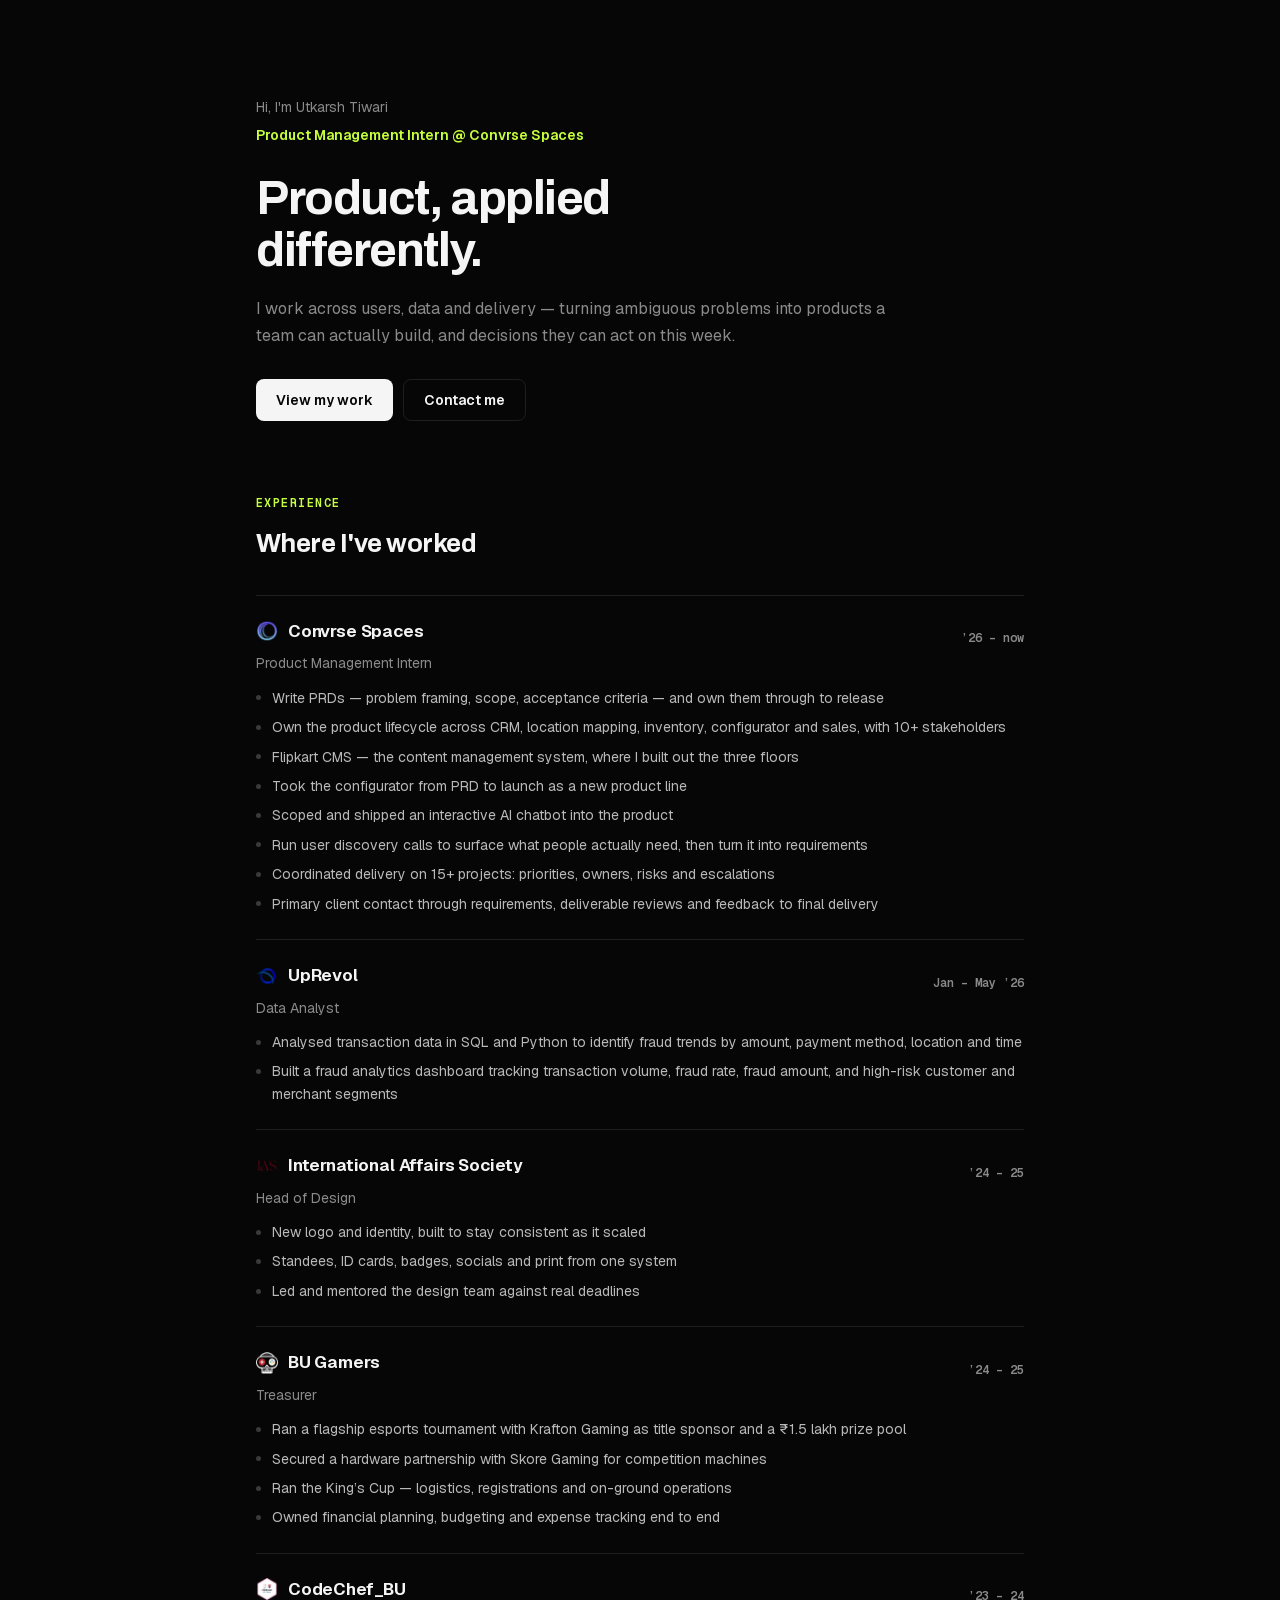
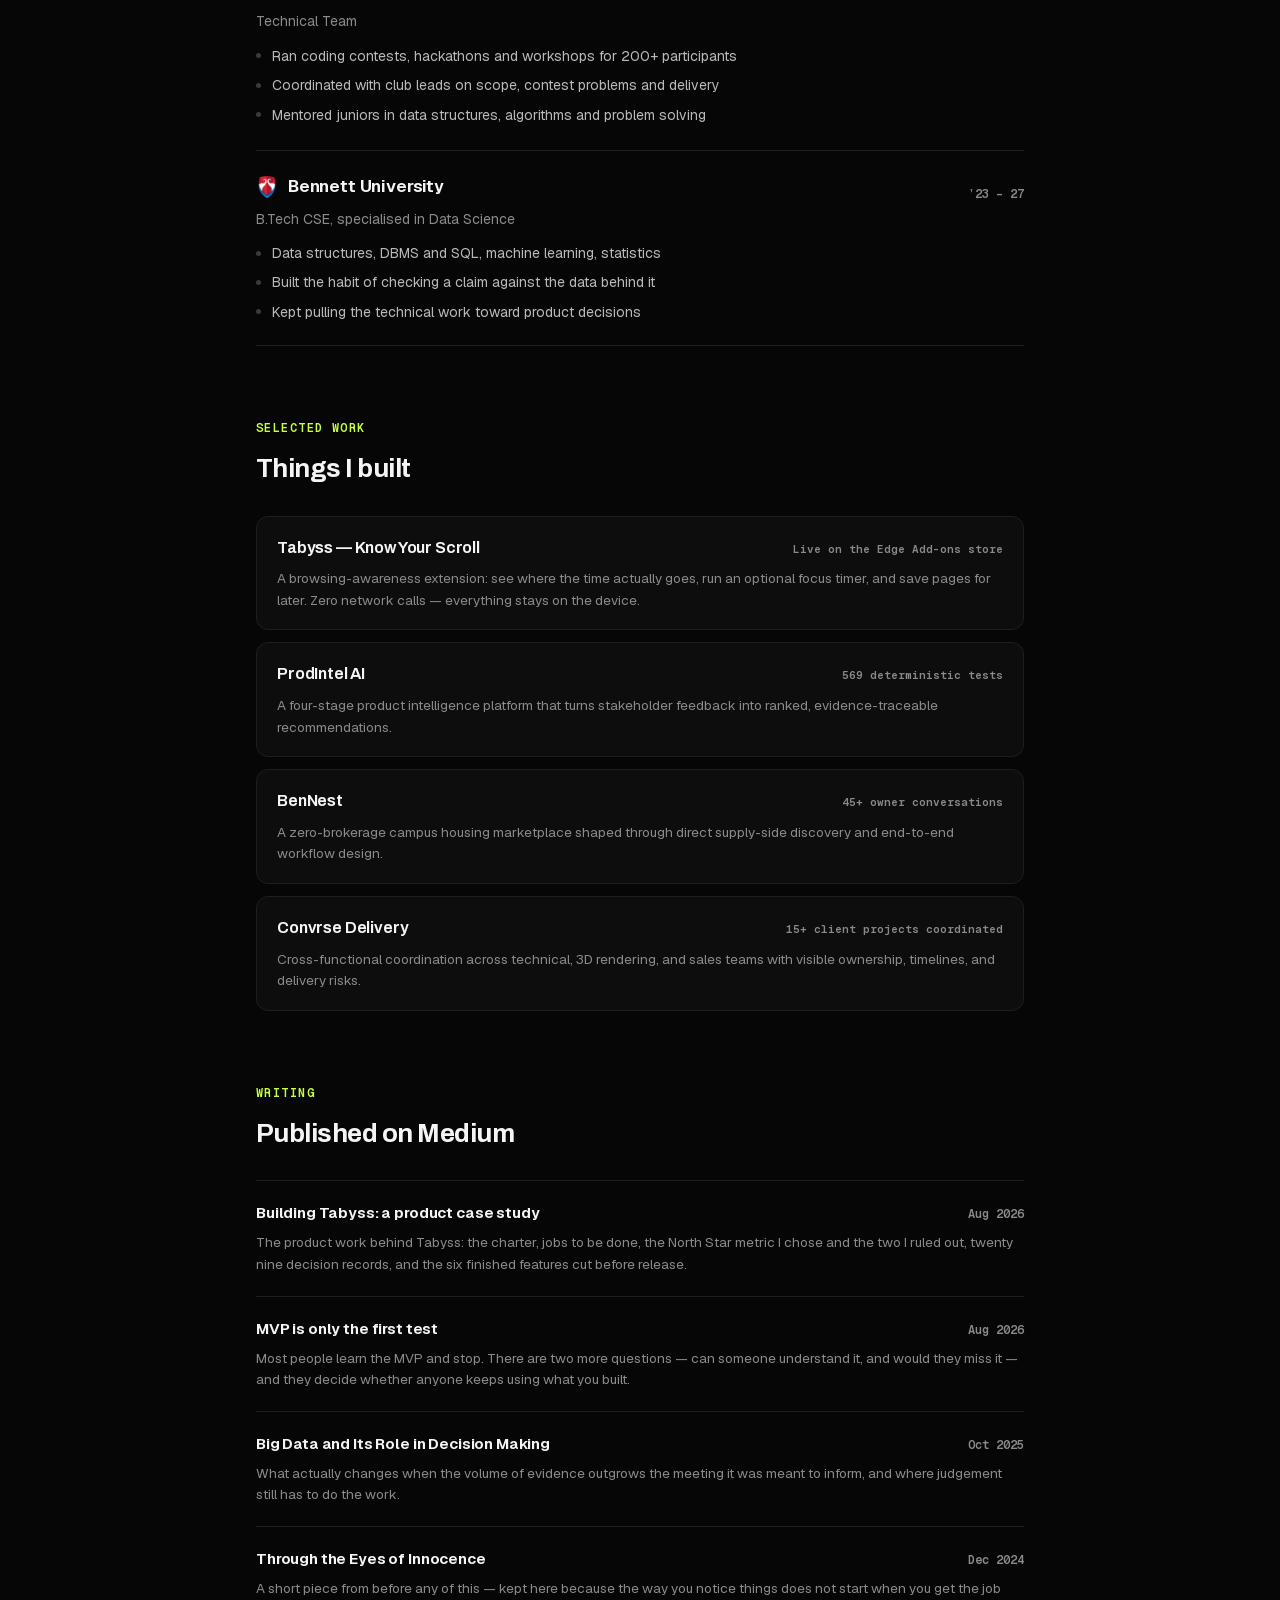
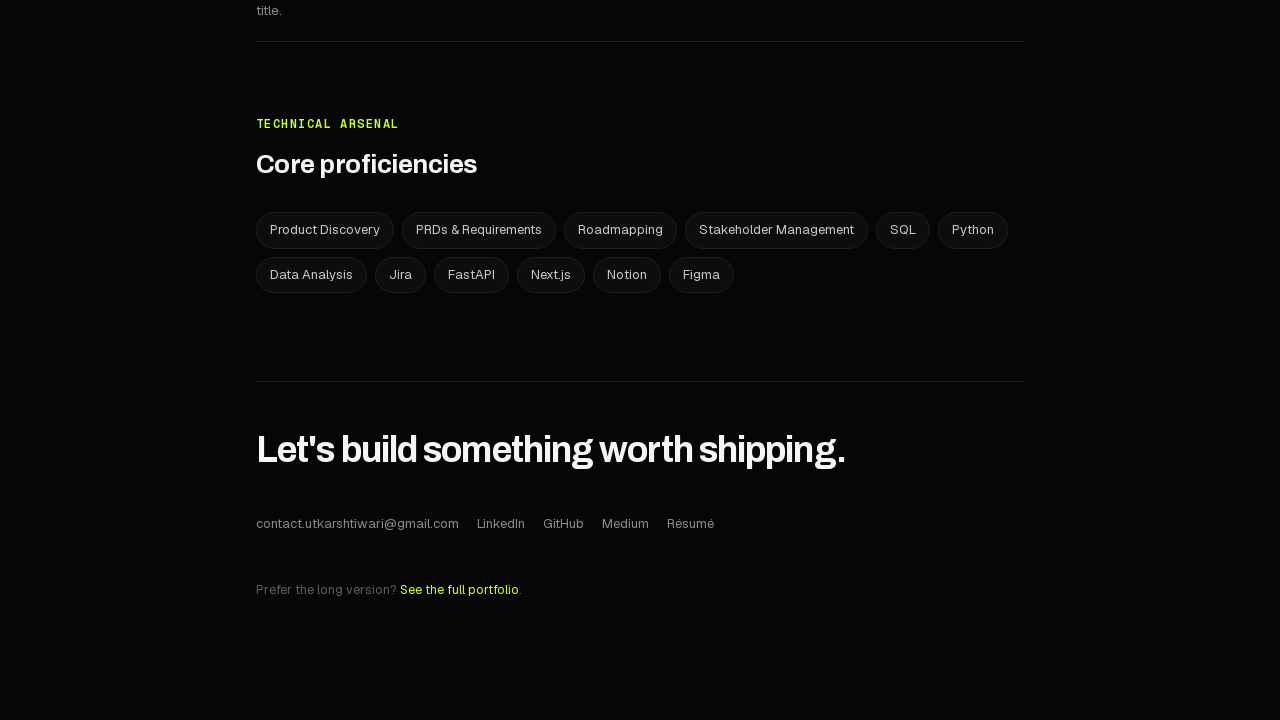
==== commit e8f6b3f0: "Deploy: update the Tabyss post title in the Writing section" ====
--- a/minimal/index.html
+++ b/minimal/index.html
@@ -1,4 +1,4 @@
-<!DOCTYPE html><html lang="en"><head><meta charSet="utf-8"/><meta name="viewport" content="width=device-width, initial-scale=1"/><link rel="stylesheet" href="/_next/static/css/index.CqYC7yqj.css" data-rsc-css-href="/_next/static/css/index.CqYC7yqj.css" data-precedence="vite-rsc/importer-resources"/><link rel="stylesheet" href="/_next/static/css/page.DJG9ssBj.css" data-rsc-css-href="/_next/static/css/page.DJG9ssBj.css" data-precedence="vite-rsc/importer-resources"/><link rel="modulepreload" fetchPriority="low" href="/_next/static/chunks/index-BTX8mrYa.js"/><script src="/_next/static/chunks/rolldown-runtime-C60lm6uB.js" type="module" async=""></script><script src="/_next/static/chunks/framework-BaE7mD_r.js" type="module" async=""></script><script src="/_next/static/chunks/app-elements-Drg5O4vw.js" type="module" async=""></script><script src="/_next/static/chunks/hash-D0ldriCF.js" type="module" async=""></script><script src="/_next/static/chunks/record-BdkTR7AP.js" type="module" async=""></script><script src="/_next/static/chunks/app-rsc-cache-busting-CWpHDV2l.js" type="module" async=""></script><script src="/_next/static/chunks/app-rsc-render-mode-IDJu5NEE.js" type="module" async=""></script><script src="/_next/static/chunks/headers-CeAbe3am.js" type="module" async=""></script><script src="/_next/static/chunks/protocol-headers-URL33uU5.js" type="module" async=""></script><script src="/_next/static/chunks/deployment-id-DFhHa9wO.js" type="module" async=""></script><script src="/_next/static/chunks/navigation-errors-wvgRKjB-.js" type="module" async=""></script><link rel="modulepreload" href="/_next/static/chunks/layout-segment-context-mPWXR335.js" crossorigin=""/><link rel="modulepreload" href="/_next/static/chunks/reveal-qNpD5ka-.js" crossorigin=""/><link rel="modulepreload" href="/_next/static/chunks/link-ClO0kg68.js" crossorigin=""/><link rel="modulepreload" href="/_next/static/chunks/query-DtBGhX2J.js" crossorigin=""/><title>Utkarsh Tiwari — Product</title><meta name="description" content="Product management portfolio of Utkarsh Tiwari — the short version."/><meta property="og:title" content="Utkarsh Tiwari — Product"/><meta property="og:description" content="Discovery, delivery and technical fluency — the short version."/><meta property="og:url" content="https://utkaxh.vercel.app"/><meta property="og:type" content="website"/><meta name="twitter:card" content="summary"/><meta name="twitter:title" content="Utkarsh Tiwari — Product"/><meta name="twitter:description" content="Discovery, delivery and technical fluency — the short version."/><link rel="shortcut icon" href="/favicon.svg"/><link rel="icon" href="/favicon.svg" type="image/svg+xml"/><link rel="apple-touch-icon" href="/favicon.svg"/><noscript><style>.pre{display:none}
+<!DOCTYPE html><html lang="en"><head><meta charSet="utf-8"/><meta name="viewport" content="width=device-width, initial-scale=1"/><link rel="stylesheet" href="/_next/static/css/index.CqYC7yqj.css" data-rsc-css-href="/_next/static/css/index.CqYC7yqj.css" data-precedence="vite-rsc/importer-resources"/><link rel="stylesheet" href="/_next/static/css/page.DJG9ssBj.css" data-rsc-css-href="/_next/static/css/page.DJG9ssBj.css" data-precedence="vite-rsc/importer-resources"/><link rel="modulepreload" fetchPriority="low" href="/_next/static/chunks/index-DRd2Mf-f.js"/><script src="/_next/static/chunks/rolldown-runtime-C60lm6uB.js" type="module" async=""></script><script src="/_next/static/chunks/framework-BaE7mD_r.js" type="module" async=""></script><script src="/_next/static/chunks/app-elements-Drg5O4vw.js" type="module" async=""></script><script src="/_next/static/chunks/hash-D0ldriCF.js" type="module" async=""></script><script src="/_next/static/chunks/record-BdkTR7AP.js" type="module" async=""></script><script src="/_next/static/chunks/app-rsc-cache-busting-T594p8hw.js" type="module" async=""></script><script src="/_next/static/chunks/app-rsc-render-mode-IDJu5NEE.js" type="module" async=""></script><script src="/_next/static/chunks/headers-CeAbe3am.js" type="module" async=""></script><script src="/_next/static/chunks/protocol-headers-URL33uU5.js" type="module" async=""></script><script src="/_next/static/chunks/deployment-id-DFhHa9wO.js" type="module" async=""></script><script src="/_next/static/chunks/navigation-errors-wvgRKjB-.js" type="module" async=""></script><link rel="modulepreload" href="/_next/static/chunks/layout-segment-context-DEGZtQdW.js" crossorigin=""/><link rel="modulepreload" href="/_next/static/chunks/reveal-qNpD5ka-.js" crossorigin=""/><link rel="modulepreload" href="/_next/static/chunks/link-DwkMLmOL.js" crossorigin=""/><link rel="modulepreload" href="/_next/static/chunks/query-DtBGhX2J.js" crossorigin=""/><title>Utkarsh Tiwari — Product</title><meta name="description" content="Product management portfolio of Utkarsh Tiwari — the short version."/><meta property="og:title" content="Utkarsh Tiwari — Product"/><meta property="og:description" content="Discovery, delivery and technical fluency — the short version."/><meta property="og:url" content="https://utkaxh.vercel.app"/><meta property="og:type" content="website"/><meta name="twitter:card" content="summary"/><meta name="twitter:title" content="Utkarsh Tiwari — Product"/><meta name="twitter:description" content="Discovery, delivery and technical fluency — the short version."/><link rel="shortcut icon" href="/favicon.svg"/><link rel="icon" href="/favicon.svg" type="image/svg+xml"/><link rel="apple-touch-icon" href="/favicon.svg"/><noscript><style>.pre{display:none}
 [data-reveal],[data-label]{opacity:1}
 .wipe>span{transform:none}
 .fill{color:var(--ink)}
@@ -6,7 +6,7 @@
 .reel b{transform:translateY(calc(var(--d) * -1em))}
 .link path{stroke-dashoffset:0}
 .link .dot{transform:scale(1)}
-.trav{display:none}</style></noscript><script>Object.assign(((self[Symbol.for("vinext.navigationRuntime")]??={bootstrap:{routeManifest:null},functions:{}}).bootstrap.rsc??={rsc:[]}),{params:{},nav:{"pathname":"/minimal","searchParams":[]}})</script><link rel="modulepreload" href="/_next/static/chunks/index-BTX8mrYa.js" />
+.trav{display:none}</style></noscript><script>Object.assign(((self[Symbol.for("vinext.navigationRuntime")]??={bootstrap:{routeManifest:null},functions:{}}).bootstrap.rsc??={rsc:[]}),{params:{},nav:{"pathname":"/minimal","searchParams":[]}})</script><link rel="modulepreload" href="/_next/static/chunks/index-DRd2Mf-f.js" />
 <link rel="preload" href="/_next/static/_vinext_fonts/geist-8ac0455e797f/geist-98bbbccb.woff2" as="font" type="font/woff2" crossorigin />
 <link rel="preload" href="/_next/static/_vinext_fonts/geist-mono-00e989178794/geist-mono-013b2f2f.woff2" as="font" type="font/woff2" crossorigin />
 <link rel="preload" href="/_next/static/_vinext_fonts/archivo-deed4fc47d20/archivo-2a392e77.woff2" as="font" type="font/woff2" crossorigin />
@@ -181,4 +181,4 @@
 
 .__variable_archivo_0fuhe08 { --display: 'Archivo', 'Archivo Fallback'; }
 </style>
-</head><body class="__variable_geist_1s86874 __variable_geist_mono_0umgblq __variable_archivo_0fuhe08"><div class="min"><main class="minWrap"><header class="mReveal"><p class="mKicker">Hi, I&#x27;m Utkarsh Tiwari</p><p class="mRole">Product Management Intern @ Convrse Spaces</p><h1>Product, applied<br/>differently.</h1><p class="mLede">I work across users, data and delivery — turning ambiguous problems into products a team can actually build, and decisions they can act on this week.</p><div class="mActions"><a class="mBtn" href="#work">View my work</a><a class="mBtn ghost" href="mailto:contact.utkarshtiwari@gmail.com">Contact me</a></div></header><section class="mSec mReveal"><p class="mEyebrow">Experience</p><h2>Where I&#x27;ve worked</h2><div class="mRoles"><article class="mRole-item"><div class="mRoleTop"><div class="mOrg"><img src="/logos/convrse.png" alt="" width="22" height="22" loading="lazy" decoding="async"/>Convrse Spaces</div><span class="mWhen">’26 – now</span></div><p class="mTitle">Product Management Intern</p><ul class="mBullets"><li>Write PRDs — problem framing, scope, acceptance criteria — and own them through to release</li><li>Own the product lifecycle across CRM, location mapping, inventory, configurator and sales, with 10+ stakeholders</li><li>Flipkart CMS — the content management system, where I built out the three floors</li><li>Took the configurator from PRD to launch as a new product line</li><li>Scoped and shipped an interactive AI chatbot into the product</li><li>Run user discovery calls to surface what people actually need, then turn it into requirements</li><li>Coordinated delivery on 15+ projects: priorities, owners, risks and escalations</li><li>Primary client contact through requirements, deliverable reviews and feedback to final delivery</li></ul></article><article class="mRole-item"><div class="mRoleTop"><div class="mOrg"><img src="/logos/uprevol.png" alt="" width="22" height="22" loading="lazy" decoding="async"/>UpRevol</div><span class="mWhen">Jan – May ’26</span></div><p class="mTitle">Data Analyst</p><ul class="mBullets"><li>Analysed transaction data in SQL and Python to identify fraud trends by amount, payment method, location and time</li><li>Built a fraud analytics dashboard tracking transaction volume, fraud rate, fraud amount, and high-risk customer and merchant segments</li></ul></article><article class="mRole-item"><div class="mRoleTop"><div class="mOrg"><img src="/logos/iasociety.png" alt="" width="22" height="22" loading="lazy" decoding="async"/>International Affairs Society</div><span class="mWhen">’24 – 25</span></div><p class="mTitle">Head of Design</p><ul class="mBullets"><li>New logo and identity, built to stay consistent as it scaled</li><li>Standees, ID cards, badges, socials and print from one system</li><li>Led and mentored the design team against real deadlines</li></ul></article><article class="mRole-item"><div class="mRoleTop"><div class="mOrg"><img src="/logos/bugamers.png" alt="" width="22" height="22" loading="lazy" decoding="async"/>BU Gamers</div><span class="mWhen">’24 – 25</span></div><p class="mTitle">Treasurer</p><ul class="mBullets"><li>Ran a flagship esports tournament with Krafton Gaming as title sponsor and a ₹1.5 lakh prize pool</li><li>Secured a hardware partnership with Skore Gaming for competition machines</li><li>Ran the King’s Cup — logistics, registrations and on-ground operations</li><li>Owned financial planning, budgeting and expense tracking end to end</li></ul></article><article class="mRole-item"><div class="mRoleTop"><div class="mOrg"><img src="/logos/codechef.png" alt="" width="22" height="22" loading="lazy" decoding="async"/>CodeChef_BU</div><span class="mWhen">’23 – 24</span></div><p class="mTitle">Technical Team</p><ul class="mBullets"><li>Ran coding contests, hackathons and workshops for 200+ participants</li><li>Coordinated with club leads on scope, contest problems and delivery</li><li>Mentored juniors in data structures, algorithms and problem solving</li></ul></article><article class="mRole-item"><div class="mRoleTop"><div class="mOrg"><img src="/logos/bennett.png" alt="" width="22" height="22" loading="lazy" decoding="async"/>Bennett University</div><span class="mWhen">’23 – 27</span></div><p class="mTitle">B.Tech CSE, specialised in Data Science</p><ul class="mBullets"><li>Data structures, DBMS and SQL, machine learning, statistics</li><li>Built the habit of checking a claim against the data behind it</li><li>Kept pulling the technical work toward product decisions</li></ul></article></div></section><section class="mSec mReveal" id="work"><p class="mEyebrow">Selected work</p><h2>Things I built</h2><div class="mWork"><a class="mWorkItem" href="https://microsoftedge.microsoft.com/addons/detail/tabyss-%E2%80%94-know-your-scroll/bcnealjpndcccogjpceoaokeahmfdkha" target="_blank" rel="noreferrer"><div class="mWorkHead"><h3>Tabyss — Know Your Scroll</h3><span class="mWorkMeta">Live on the Edge Add-ons store</span></div><p>A browsing-awareness extension: see where the time actually goes, run an optional focus timer, and save pages for later. Zero network calls — everything stays on the device.</p></a><a class="mWorkItem" href="https://github.com/utkarshalpha" target="_blank" rel="noreferrer"><div class="mWorkHead"><h3>ProdIntel AI</h3><span class="mWorkMeta">569 deterministic tests</span></div><p>A four-stage product intelligence platform that turns stakeholder feedback into ranked, evidence-traceable recommendations.</p></a><a class="mWorkItem" href="https://github.com/utkarshalpha" target="_blank" rel="noreferrer"><div class="mWorkHead"><h3>BenNest</h3><span class="mWorkMeta">45+ owner conversations</span></div><p>A zero-brokerage campus housing marketplace shaped through direct supply-side discovery and end-to-end workflow design.</p></a><a class="mWorkItem" href="https://github.com/utkarshalpha" target="_blank" rel="noreferrer"><div class="mWorkHead"><h3>Convrse Delivery</h3><span class="mWorkMeta">15+ client projects coordinated</span></div><p>Cross-functional coordination across technical, 3D rendering, and sales teams with visible ownership, timelines, and delivery risks.</p></a></div></section><section class="mSec mReveal"><p class="mEyebrow">Writing</p><h2>Published on Medium</h2><div class="mPosts"><a class="mPost" href="https://utkaxh.medium.com/what-a-product-manager-actually-does-before-the-first-line-of-code-476263801f20" target="_blank" rel="noreferrer"><div class="mPostTop"><span class="mPostTitle">What a product manager actually does before the first line of code</span><span class="mWhen">Aug 2026</span></div><p>The product work behind Tabyss: the charter, jobs to be done, the North Star metric I chose and the two I ruled out, twenty nine decision records, and the six finished features cut before release.</p></a><a class="mPost" href="https://utkaxh.medium.com/mvp-is-only-the-first-test-0b474f2803f6" target="_blank" rel="noreferrer"><div class="mPostTop"><span class="mPostTitle">MVP is only the first test</span><span class="mWhen">Aug 2026</span></div><p>Most people learn the MVP and stop. There are two more questions — can someone understand it, and would they miss it — and they decide whether anyone keeps using what you built.</p></a><a class="mPost" href="https://utkaxh.medium.com/big-data-and-its-role-in-decision-making-9b5a4b44850c" target="_blank" rel="noreferrer"><div class="mPostTop"><span class="mPostTitle">Big Data and Its Role in Decision Making</span><span class="mWhen">Oct 2025</span></div><p>What actually changes when the volume of evidence outgrows the meeting it was meant to inform, and where judgement still has to do the work.</p></a><a class="mPost" href="https://utkaxh.medium.com/through-the-eyes-of-innocence-b0b67fcf081a" target="_blank" rel="noreferrer"><div class="mPostTop"><span class="mPostTitle">Through the Eyes of Innocence</span><span class="mWhen">Dec 2024</span></div><p>A short piece from before any of this — kept here because the way you notice things does not start when you get the job title.</p></a></div></section><section class="mSec mReveal"><p class="mEyebrow">Technical arsenal</p><h2>Core proficiencies</h2><div class="mSkills"><span>Product Discovery</span><span>PRDs &amp; Requirements</span><span>Roadmapping</span><span>Stakeholder Management</span><span>SQL</span><span>Python</span><span>Data Analysis</span><span>Jira</span><span>FastAPI</span><span>Next.js</span><span>Notion</span><span>Figma</span></div></section><section class="mEnd mReveal"><h2>Let&#x27;s build something worth shipping.</h2><div class="mFoot"><a href="mailto:contact.utkarshtiwari@gmail.com">contact.utkarshtiwari@gmail.com</a><a href="https://www.linkedin.com/in/utkaxh" target="_blank" rel="noreferrer">LinkedIn</a><a href="https://github.com/utkarshalpha" target="_blank" rel="noreferrer">GitHub</a><a href="https://utkaxh.medium.com" target="_blank" rel="noreferrer">Medium</a><a href="/Utkarsh_Tiwari_Resume.pdf">Résumé</a></div><p class="mSwap">Prefer the long version? <a href="/">See the full portfolio</a>.</p></section></main></div><script type="module" src="/_next/static/chunks/index-BTX8mrYa.js" id="_R_" async=""></script><script>((self[Symbol.for("vinext.navigationRuntime")]??={bootstrap:{routeManifest:null},functions:{}}).bootstrap.rsc??={rsc:[]}).rsc.push("3:I[\"8c0f216c4604\",[],\"Children\",1]\n")</script><script>((self[Symbol.for("vinext.navigationRuntime")]??={bootstrap:{routeManifest:null},functions:{}}).bootstrap.rsc??={rsc:[]}).rsc.push("4:I[\"593f344dc510\",[],\"GlobalErrorBoundary\",1]\n")</script><script>((self[Symbol.for("vinext.navigationRuntime")]??={bootstrap:{routeManifest:null},functions:{}}).bootstrap.rsc??={rsc:[]}).rsc.push("5:I[\"0b874ad30386\",[],\"default\",1]\n")</script><script>((self[Symbol.for("vinext.navigationRuntime")]??={bootstrap:{routeManifest:null},functions:{}}).bootstrap.rsc??={rsc:[]}).rsc.push("6:I[\"593f344dc510\",[],\"ErrorBoundary\",1]\n")</script><script>((self[Symbol.for("vinext.navigationRuntime")]??={bootstrap:{routeManifest:null},functions:{}}).bootstrap.rsc??={rsc:[]}).rsc.push("7:I[\"15c18cfaeeff\",[],\"LayoutSegmentProvider\",1]\n")</script><script>((self[Symbol.for("vinext.navigationRuntime")]??={bootstrap:{routeManifest:null},functions:{}}).bootstrap.rsc??={rsc:[]}).rsc.push("8:I[\"8c0f216c4604\",[],\"Slot\",1]\n")</script><script>((self[Symbol.for("vinext.navigationRuntime")]??={bootstrap:{routeManifest:null},functions:{}}).bootstrap.rsc??={rsc:[]}).rsc.push("9:I[\"9276801271d6\",[],\"AppRouterScrollTarget\",1]\n")</script><script>((self[Symbol.for("vinext.navigationRuntime")]??={bootstrap:{routeManifest:null},functions:{}}).bootstrap.rsc??={rsc:[]}).rsc.push("a:I[\"593f344dc510\",[],\"RedirectBoundary\",1]\n")</script><script>((self[Symbol.for("vinext.navigationRuntime")]??={bootstrap:{routeManifest:null},functions:{}}).bootstrap.rsc??={rsc:[]}).rsc.push(":HL[\"/_next/static/css/index.CqYC7yqj.css\",\"style\"     ]\n")</script><script>((self[Symbol.for("vinext.navigationRuntime")]??={bootstrap:{routeManifest:null},functions:{}}).bootstrap.rsc??={rsc:[]}).rsc.push("2:[\"$\",\"style\",null,{\"dangerouslySetInnerHTML\":{\"__html\":\".pre{display:none}\\n[data-reveal],[data-label]{opacity:1}\\n.wipe\u003espan{transform:none}\\n.fill{color:var(--ink)}\\n.nodeLine{clip-path:none}\\n.reel b{transform:translateY(calc(var(--d) * -1em))}\\n.link path{stroke-dashoffset:0}\\n.link .dot{transform:scale(1)}\\n.trav{display:none}\"}}]\n")</script><script>((self[Symbol.for("vinext.navigationRuntime")]??={bootstrap:{routeManifest:null},functions:{}}).bootstrap.rsc??={rsc:[]}).rsc.push("0:{\"__route\":\"route:/minimal\",\"__interceptionContext\":null,\"__layoutIds\":[\"layout:/\"],\"__rootLayout\":\"/\",\"__sourcePage\":\"/minimal/page\",\"page:/minimal\":\"$L1\",\"layout:/\":[[[[\"$\",\"link\",\"css:/_next/static/css/index.CqYC7yqj.css\",{\"rel\":\"stylesheet\",\"precedence\":\"vite-rsc/importer-resources\",\"href\":\"/_next/static/css/index.CqYC7yqj.css\",\"data-rsc-css-href\":\"/_next/static/css/index.CqYC7yqj.css\"}],\"$undefined\"],[\"$\",\"html\",null,{\"lang\":\"en\",\"children\":[[\"$\",\"head\",null,{\"children\":[\"$\",\"noscript\",null,{\"children\":\"$2\"}]}],[\"$\",\"body\",null,{\"className\":\"__variable_geist_1s86874 __variable_geist_mono_0umgblq __variable_archivo_0fuhe08\",\"children\":[\"$\",\"$L3\",null,{}]}]]}]],null],\"route:/minimal\":[[[\"$\",\"meta\",null,{\"charSet\":\"utf-8\"}],[[\"$\",\"title\",\"0\",{\"children\":\"Utkarsh Tiwari — Product\"}],[\"$\",\"meta\",\"1\",{\"name\":\"description\",\"content\":\"Product management portfolio of Utkarsh Tiwari — the short version.\"}],[\"$\",\"meta\",\"2\",{\"property\":\"og:title\",\"content\":\"Utkarsh Tiwari — Product\"}],[\"$\",\"meta\",\"3\",{\"property\":\"og:description\",\"content\":\"Discovery, delivery and technical fluency — the short version.\"}],[\"$\",\"meta\",\"4\",{\"property\":\"og:url\",\"content\":\"https://utkaxh.vercel.app\"}],[\"$\",\"meta\",\"5\",{\"property\":\"og:type\",\"content\":\"website\"}],[\"$\",\"meta\",\"6\",{\"name\":\"twitter:card\",\"content\":\"summary\"}],[\"$\",\"meta\",\"7\",{\"name\":\"twitter:title\",\"content\":\"Utkarsh Tiwari — Product\"}],[\"$\",\"meta\",\"8\",{\"name\":\"twitter:description\",\"content\":\"Discovery, delivery and technical fluency — the short version.\"}],[\"$\",\"link\",\"9\",{\"rel\":\"shortcut icon\",\"href\":\"/favicon.svg\"}],[\"$\",\"link\",\"10\",{\"rel\":\"icon\",\"href\":\"/favicon.svg\",\"type\":\"image/svg+xml\"}],[\"$\",\"link\",\"11\",{\"rel\":\"apple-touch-icon\",\"href\":\"/favicon.svg\"}]],[[\"$\",\"meta\",\"0\",{\"name\":\"viewport\",\"content\":\"width=device-width, initial-scale=1\"}]]],[\"$\",\"$L4\",null,{\"fallback\":\"$5\",\"children\":[\"$\",\"$L6\",null,{\"fallback\":\"$5\",\"children\":[\"$\",\"$L7\",null,{\"providerId\":\"layout:/\",\"segmentMap\":{\"children\":[\"minimal\"]},\"children\":[\"$\",\"$L8\",null,{\"id\":\"layout:/\",\"parallelSlots\":\"$undefined\",\"children\":[\"$\",\"$L9\",null,{\"children\":[\"$\",\"$La\",null,{\"children\":[[\"$\",\"$L7\",null,{\"providerId\":\"page:/minimal\",\"segmentMap\":{\"children\":[\"__PAGE__\"]},\"children\":[\"$\",\"$L8\",null,{\"id\":\"page:/minimal\"}]}],null]}]}]}]}]}]}],null,null],\"__layoutFlags\":{\"layout:/\":\"s\"},\"__artifactCompatibility\":{\"schemaVersion\":1,\"graphVersion\":\"app-route-graph:4eb40fc06807ac70\",\"deploymentVersion\":\"7950b1d2-1089-4008-8129-f8ac990ccc20\",\"appElementsSchemaVersion\":1,\"rscPayloadSchemaVersion\":1,\"rootBoundaryId\":\"/\",\"renderEpoch\":null},\"__renderObservation\":{\"schemaVersion\":1,\"output\":{\"kind\":\"app-rsc\",\"mountedSlotsFingerprint\":null,\"renderEpoch\":null,\"rootBoundaryId\":\"/\",\"routeId\":\"route:/minimal\"},\"completeness\":\"partial\",\"boundaryOutcome\":{\"kind\":\"unknown\"},\"requestApis\":[{\"kind\":\"connection\",\"status\":\"unknown\"},{\"kind\":\"cookies\",\"status\":\"unknown\"},{\"kind\":\"draftMode\",\"status\":\"unknown\"},{\"kind\":\"headers\",\"status\":\"unknown\"},{\"kind\":\"params\",\"status\":\"unknown\"},{\"kind\":\"searchParams\",\"status\":\"unknown\"}],\"dynamicFetches\":[],\"cacheTags\":[\"/minimal\",\"_N_T_/layout\",\"_N_T_/minimal\",\"_N_T_/minimal/layout\",\"_N_T_/minimal/page\"],\"pathTags\":[\"/minimal\"],\"cacheability\":\"unknown\",\"downgrade\":{\"target\":\"freshRender\",\"reasons\":[{\"code\":\"CP_DOWNGRADE_CACHEABILITY_UNKNOWN\",\"target\":\"freshRender\"},{\"code\":\"CP_DOWNGRADE_INCOMPLETE_OBSERVATION\",\"completeness\":\"partial\",\"target\":\"freshRender\"},{\"code\":\"CP_DOWNGRADE_UNKNOWN_REQUEST_API\",\"requestApi\":\"connection\",\"target\":\"freshRender\"},{\"code\":\"CP_DOWNGRADE_UNKNOWN_REQUEST_API\",\"requestApi\":\"cookies\",\"target\":\"freshRender\"},{\"code\":\"CP_DOWNGRADE_UNKNOWN_REQUEST_API\",\"requestApi\":\"draftMode\",\"target\":\"freshRender\"},{\"code\":\"CP_DOWNGRADE_UNKNOWN_REQUEST_API\",\"requestApi\":\"headers\",\"target\":\"freshRender\"},{\"code\":\"CP_DOWNGRADE_UNKNOWN_REQUEST_API\",\"requestApi\":\"params\",\"target\":\"freshRender\"},{\"code\":\"CP_DOWNGRADE_UNKNOWN_REQUEST_API\",\"requestApi\":\"searchParams\",\"target\":\"freshRender\"}],\"fallback\":{\"kind\":\"breakerFallback\",\"code\":\"CP_PRIVATE_DYNAMIC_DOWNGRADE\",\"mode\":\"renderFresh\",\"scope\":\"affectedOutput\",\"fields\":{\"reasonCodes\":[\"CP_DOWNGRADE_CACHEABILITY_UNKNOWN\",\"CP_DOWNGRADE_INCOMPLETE_OBSERVATION\",\"CP_DOWNGRADE_UNKNOWN_REQUEST_API\",\"CP_DOWNGRADE_UNKNOWN_REQUEST_API\",\"CP_DOWNGRADE_UNKNOWN_REQUEST_API\",\"CP_DOWNGRADE_UNKNOWN_REQUEST_API\",\"CP_DOWNGRADE_UNKNOWN_REQUEST_API\",\"CP_DOWNGRADE_UNKNOWN_REQUEST_API\"],\"target\":\"freshRender\"}},\"isPublicCacheCandidate\":false}}}\n")</script><script>((self[Symbol.for("vinext.navigationRuntime")]??={bootstrap:{routeManifest:null},functions:{}}).bootstrap.rsc??={rsc:[]}).rsc.push("b:I[\"91c5436e454c\",[],\"default\",1]\n")</script><script>((self[Symbol.for("vinext.navigationRuntime")]??={bootstrap:{routeManifest:null},functions:{}}).bootstrap.rsc??={rsc:[]}).rsc.push(":HL[\"/_next/static/css/page.DJG9ssBj.css\",\"style\"     ]\n")</script><script>((self[Symbol.for("vinext.navigationRuntime")]??={bootstrap:{routeManifest:null},functions:{}}).bootstrap.rsc??={rsc:[]}).rsc.push("1:[[[\"$\",\"link\",\"css:/_next/static/css/page.DJG9ssBj.css\",{\"rel\":\"stylesheet\",\"precedence\":\"vite-rsc/importer-resources\",\"href\":\"/_next/static/css/page.DJG9ssBj.css\",\"data-rsc-css-href\":\"/_next/static/css/page.DJG9ssBj.css\"}],\"$undefined\"],[\"$\",\"div\",null,{\"className\":\"min\",\"children\":[[\"$\",\"$Lb\",null,{}],[\"$\",\"main\",null,{\"className\":\"minWrap\",\"children\":[[\"$\",\"header\",null,{\"className\":\"mReveal\",\"children\":[[\"$\",\"p\",null,{\"className\":\"mKicker\",\"children\":\"Hi, I'm Utkarsh Tiwari\"}],[\"$\",\"p\",null,{\"className\":\"mRole\",\"children\":\"Product Management Intern @ Convrse Spaces\"}],[\"$\",\"h1\",null,{\"children\":[\"Product, applied\",[\"$\",\"br\",null,{}],\"differently.\"]}],[\"$\",\"p\",null,{\"className\":\"mLede\",\"children\":\"I work across users, data and delivery — turning ambiguous problems into products a team can actually build, and decisions they can act on this week.\"}],[\"$\",\"div\",null,{\"className\":\"mActions\",\"children\":[[\"$\",\"a\",null,{\"className\":\"mBtn\",\"href\":\"#work\",\"children\":\"View my work\"}],[\"$\",\"a\",null,{\"className\":\"mBtn ghost\",\"href\":\"mailto:contact.utkarshtiwari@gmail.com\",\"children\":\"Contact me\"}]]}]]}],[\"$\",\"section\",null,{\"className\":\"mSec mReveal\",\"children\":[[\"$\",\"p\",null,{\"className\":\"mEyebrow\",\"children\":\"Experience\"}],[\"$\",\"h2\",null,{\"children\":\"Where I've worked\"}],[\"$\",\"div\",null,{\"className\":\"mRoles\",\"children\":[[\"$\",\"article\",\"Convrse SpacesProduct Management Intern\",{\"className\":\"mRole-item\",\"children\":[[\"$\",\"div\",null,{\"className\":\"mRoleTop\",\"children\":[[\"$\",\"div\",null,{\"className\":\"mOrg\",\"children\":[[\"$\",\"img\",null,{\"src\":\"/logos/convrse.png\",\"alt\":\"\",\"width\":22,\"height\":22,\"loading\":\"lazy\",\"decoding\":\"async\"}],\"Convrse Spaces\"]}],[\"$\",\"span\",null,{\"className\":\"mWhen\",\"children\":\"’26 – now\"}]]}],[\"$\",\"p\",null,{\"className\":\"mTitle\",\"children\":\"Product Management Intern\"}],[\"$\",\"ul\",null,{\"className\":\"mBullets\",\"children\":[[\"$\",\"li\",\"Write PRDs — problem framing, scope, acceptance criteria — and own them through to release\",{\"children\":\"Write PRDs — problem framing, scope, acceptance criteria — and own them through to release\"}],[\"$\",\"li\",\"Own the product lifecycle across CRM, location mapping, inventory, configurator and sales, with 10+ stakeholders\",{\"children\":\"Own the product lifecycle across CRM, location mapping, inventory, configurator and sales, with 10+ stakeholders\"}],[\"$\",\"li\",\"Flipkart CMS — the content management system, where I built out the three floors\",{\"children\":\"Flipkart CMS — the content management system, where I built out the three floors\"}],[\"$\",\"li\",\"Took the configurator from PRD to launch as a new product line\",{\"children\":\"Took the configurator from PRD to launch as a new product line\"}],[\"$\",\"li\",\"Scoped and shipped an interactive AI chatbot into the product\",{\"children\":\"Scoped and shipped an interactive AI chatbot into the product\"}],[\"$\",\"li\",\"Run user discovery calls to surface what people actually need, then turn it into requirements\",{\"children\":\"Run user discovery calls to surface what people actually need, then turn it into requirements\"}],[\"$\",\"li\",\"Coordinated delivery on 15+ projects: priorities, owners, risks and escalations\",{\"children\":\"Coordinated delivery on 15+ projects: priorities, owners, risks and escalations\"}],[\"$\",\"li\",\"Primary client contact through requirements, deliverable reviews and feedback to final delivery\",{\"children\":\"Primary client contact through requirements, deliverable reviews and feedback to final delivery\"}]]}]]}],[\"$\",\"article\",\"UpRevolData Analyst\",{\"className\":\"mRole-item\",\"children\":[[\"$\",\"div\",null,{\"className\":\"mRoleTop\",\"children\":[[\"$\",\"div\",null,{\"className\":\"mOrg\",\"children\":[[\"$\",\"img\",null,{\"src\":\"/logos/uprevol.png\",\"alt\":\"\",\"width\":22,\"height\":22,\"loading\":\"lazy\",\"decoding\":\"async\"}],\"UpRevol\"]}],[\"$\",\"span\",null,{\"className\":\"mWhen\",\"children\":\"Jan – May ’26\"}]]}],[\"$\",\"p\",null,{\"className\":\"mTitle\",\"children\":\"Data Analyst\"}],[\"$\",\"ul\",null,{\"className\":\"mBullets\",\"children\":[[\"$\",\"li\",\"Analysed transaction data in SQL and Python to identify fraud trends by amount, payment method, location and time\",{\"children\":\"Analysed transaction data in SQL and Python to identify fraud trends by amount, payment method, location and time\"}],\"$Lc\"]}]]}],\"$Ld\",\"$Le\",\"$Lf\",\"$L10\"]}]]}],\"$L11\",\"$L12\",\"$L13\",\"$L14\"]}]]}]]\n")</script><script>((self[Symbol.for("vinext.navigationRuntime")]??={bootstrap:{routeManifest:null},functions:{}}).bootstrap.rsc??={rsc:[]}).rsc.push("15:I[\"c2747888630f\",[],\"default\",1]\n")</script><script>((self[Symbol.for("vinext.navigationRuntime")]??={bootstrap:{routeManifest:null},functions:{}}).bootstrap.rsc??={rsc:[]}).rsc.push("c:[\"$\",\"li\",\"Built a fraud analytics dashboard tracking transaction volume, fraud rate, fraud amount, and high-risk customer and merchant segments\",{\"children\":\"Built a fraud analytics dashboard tracking transaction volume, fraud rate, fraud amount, and high-risk customer and merchant segments\"}]\n")</script><script>((self[Symbol.for("vinext.navigationRuntime")]??={bootstrap:{routeManifest:null},functions:{}}).bootstrap.rsc??={rsc:[]}).rsc.push("d:[\"$\",\"article\",\"International Affairs SocietyHead of Design\",{\"className\":\"mRole-item\",\"children\":[[\"$\",\"div\",null,{\"className\":\"mRoleTop\",\"children\":[[\"$\",\"div\",null,{\"className\":\"mOrg\",\"children\":[[\"$\",\"img\",null,{\"src\":\"/logos/iasociety.png\",\"alt\":\"\",\"width\":22,\"height\":22,\"loading\":\"lazy\",\"decoding\":\"async\"}],\"International Affairs Society\"]}],[\"$\",\"span\",null,{\"className\":\"mWhen\",\"children\":\"’24 – 25\"}]]}],[\"$\",\"p\",null,{\"className\":\"mTitle\",\"children\":\"Head of Design\"}],[\"$\",\"ul\",null,{\"className\":\"mBullets\",\"children\":[[\"$\",\"li\",\"New logo and identity, built to stay consistent as it scaled\",{\"children\":\"New logo and identity, built to stay consistent as it scaled\"}],[\"$\",\"li\",\"Standees, ID cards, badges, socials and print from one system\",{\"children\":\"Standees, ID cards, badges, socials and print from one system\"}],[\"$\",\"li\",\"Led and mentored the design team against real deadlines\",{\"children\":\"Led and mentored the design team against real deadlines\"}]]}]]}]\n")</script><script>((self[Symbol.for("vinext.navigationRuntime")]??={bootstrap:{routeManifest:null},functions:{}}).bootstrap.rsc??={rsc:[]}).rsc.push("e:[\"$\",\"article\",\"BU GamersTreasurer\",{\"className\":\"mRole-item\",\"children\":[[\"$\",\"div\",null,{\"className\":\"mRoleTop\",\"children\":[[\"$\",\"div\",null,{\"className\":\"mOrg\",\"children\":[[\"$\",\"img\",null,{\"src\":\"/logos/bugamers.png\",\"alt\":\"\",\"width\":22,\"height\":22,\"loading\":\"lazy\",\"decoding\":\"async\"}],\"BU Gamers\"]}],[\"$\",\"span\",null,{\"className\":\"mWhen\",\"children\":\"’24 – 25\"}]]}],[\"$\",\"p\",null,{\"className\":\"mTitle\",\"children\":\"Treasurer\"}],[\"$\",\"ul\",null,{\"className\":\"mBullets\",\"children\":[[\"$\",\"li\",\"Ran a flagship esports tournament with Krafton Gaming as title sponsor and a ₹1.5 lakh prize pool\",{\"children\":\"Ran a flagship esports tournament with Krafton Gaming as title sponsor and a ₹1.5 lakh prize pool\"}],[\"$\",\"li\",\"Secured a hardware partnership with Skore Gaming for competition machines\",{\"children\":\"Secured a hardware partnership with Skore Gaming for competition machines\"}],[\"$\",\"li\",\"Ran the King’s Cup — logistics, registrations and on-ground operations\",{\"children\":\"Ran the King’s Cup — logistics, registrations and on-ground operations\"}],[\"$\",\"li\",\"Owned financial planning, budgeting and expense tracking end to end\",{\"children\":\"Owned financial planning, budgeting and expense tracking end to end\"}]]}]]}]\n")</script><script>((self[Symbol.for("vinext.navigationRuntime")]??={bootstrap:{routeManifest:null},functions:{}}).bootstrap.rsc??={rsc:[]}).rsc.push("f:[\"$\",\"article\",\"CodeChef_BUTechnical Team\",{\"className\":\"mRole-item\",\"children\":[[\"$\",\"div\",null,{\"className\":\"mRoleTop\",\"children\":[[\"$\",\"div\",null,{\"className\":\"mOrg\",\"children\":[[\"$\",\"img\",null,{\"src\":\"/logos/codechef.png\",\"alt\":\"\",\"width\":22,\"height\":22,\"loading\":\"lazy\",\"decoding\":\"async\"}],\"CodeChef_BU\"]}],[\"$\",\"span\",null,{\"className\":\"mWhen\",\"children\":\"’23 – 24\"}]]}],[\"$\",\"p\",null,{\"className\":\"mTitle\",\"children\":\"Technical Team\"}],[\"$\",\"ul\",null,{\"className\":\"mBullets\",\"children\":[[\"$\",\"li\",\"Ran coding contests, hackathons and workshops for 200+ participants\",{\"children\":\"Ran coding contests, hackathons and workshops for 200+ participants\"}],[\"$\",\"li\",\"Coordinated with club leads on scope, contest problems and delivery\",{\"children\":\"Coordinated with club leads on scope, contest problems and delivery\"}],[\"$\",\"li\",\"Mentored juniors in data structures, algorithms and problem solving\",{\"children\":\"Mentored juniors in data structures, algorithms and problem solving\"}]]}]]}]\n")</script><script>((self[Symbol.for("vinext.navigationRuntime")]??={bootstrap:{routeManifest:null},functions:{}}).bootstrap.rsc??={rsc:[]}).rsc.push("10:[\"$\",\"article\",\"Bennett UniversityB.Tech CSE, specialised in Data Science\",{\"className\":\"mRole-item\",\"children\":[[\"$\",\"div\",null,{\"className\":\"mRoleTop\",\"children\":[[\"$\",\"div\",null,{\"className\":\"mOrg\",\"children\":[[\"$\",\"img\",null,{\"src\":\"/logos/bennett.png\",\"alt\":\"\",\"width\":22,\"height\":22,\"loading\":\"lazy\",\"decoding\":\"async\"}],\"Bennett University\"]}],[\"$\",\"span\",null,{\"className\":\"mWhen\",\"children\":\"’23 – 27\"}]]}],[\"$\",\"p\",null,{\"className\":\"mTitle\",\"children\":\"B.Tech CSE, specialised in Data Science\"}],[\"$\",\"ul\",null,{\"className\":\"mBullets\",\"children\":[[\"$\",\"li\",\"Data structures, DBMS and SQL, machine learning, statistics\",{\"children\":\"Data structures, DBMS and SQL, machine learning, statistics\"}],[\"$\",\"li\",\"Built the habit of checking a claim against the data behind it\",{\"children\":\"Built the habit of checking a claim against the data behind it\"}],[\"$\",\"li\",\"Kept pulling the technical work toward product decisions\",{\"children\":\"Kept pulling the technical work toward product decisions\"}]]}]]}]\n")</script><script>((self[Symbol.for("vinext.navigationRuntime")]??={bootstrap:{routeManifest:null},functions:{}}).bootstrap.rsc??={rsc:[]}).rsc.push("11:[\"$\",\"section\",null,{\"className\":\"mSec mReveal\",\"id\":\"work\",\"children\":[[\"$\",\"p\",null,{\"className\":\"mEyebrow\",\"children\":\"Selected work\"}],[\"$\",\"h2\",null,{\"children\":\"Things I built\"}],[\"$\",\"div\",null,{\"className\":\"mWork\",\"children\":[[\"$\",\"a\",\"Tabyss — Know Your Scroll\",{\"className\":\"mWorkItem\",\"href\":\"https://microsoftedge.microsoft.com/addons/detail/tabyss-%E2%80%94-know-your-scroll/bcnealjpndcccogjpceoaokeahmfdkha\",\"target\":\"_blank\",\"rel\":\"noreferrer\",\"children\":[[\"$\",\"div\",null,{\"className\":\"mWorkHead\",\"children\":[[\"$\",\"h3\",null,{\"children\":\"Tabyss — Know Your Scroll\"}],[\"$\",\"span\",null,{\"className\":\"mWorkMeta\",\"children\":\"Live on the Edge Add-ons store\"}]]}],[\"$\",\"p\",null,{\"children\":\"A browsing-awareness extension: see where the time actually goes, run an optional focus timer, and save pages for later. Zero network calls — everything stays on the device.\"}]]}],[\"$\",\"a\",\"ProdIntel AI\",{\"className\":\"mWorkItem\",\"href\":\"https://github.com/utkarshalpha\",\"target\":\"_blank\",\"rel\":\"noreferrer\",\"children\":[[\"$\",\"div\",null,{\"className\":\"mWorkHead\",\"children\":[[\"$\",\"h3\",null,{\"children\":\"ProdIntel AI\"}],[\"$\",\"span\",null,{\"className\":\"mWorkMeta\",\"children\":\"569 deterministic tests\"}]]}],[\"$\",\"p\",null,{\"children\":\"A four-stage product intelligence platform that turns stakeholder feedback into ranked, evidence-traceable recommendations.\"}]]}],[\"$\",\"a\",\"BenNest\",{\"className\":\"mWorkItem\",\"href\":\"https://github.com/utkarshalpha\",\"target\":\"_blank\",\"rel\":\"noreferrer\",\"children\":[[\"$\",\"div\",null,{\"className\":\"mWorkHead\",\"children\":[[\"$\",\"h3\",null,{\"children\":\"BenNest\"}],[\"$\",\"span\",null,{\"className\":\"mWorkMeta\",\"children\":\"45+ owner conversations\"}]]}],[\"$\",\"p\",null,{\"children\":\"A zero-brokerage campus housing marketplace shaped through direct supply-side discovery and end-to-end workflow design.\"}]]}],[\"$\",\"a\",\"Convrse Delivery\",{\"className\":\"mWorkItem\",\"href\":\"https://github.com/utkarshalpha\",\"target\":\"_blank\",\"rel\":\"noreferrer\",\"children\":[[\"$\",\"div\",null,{\"className\":\"mWorkHead\",\"children\":[[\"$\",\"h3\",null,{\"children\":\"Convrse Delivery\"}],[\"$\",\"span\",null,{\"className\":\"mWorkMeta\",\"children\":\"15+ client projects coordinated\"}]]}],[\"$\",\"p\",null,{\"children\":\"Cross-functional coordination across technical, 3D rendering, and sales teams with visible ownership, timelines, and delivery risks.\"}]]}]]}]]}]\n")</script><script>((self[Symbol.for("vinext.navigationRuntime")]??={bootstrap:{routeManifest:null},functions:{}}).bootstrap.rsc??={rsc:[]}).rsc.push("12:[\"$\",\"section\",null,{\"className\":\"mSec mReveal\",\"children\":[[\"$\",\"p\",null,{\"className\":\"mEyebrow\",\"children\":\"Writing\"}],[\"$\",\"h2\",null,{\"children\":\"Published on Medium\"}],[\"$\",\"div\",null,{\"className\":\"mPosts\",\"children\":[[\"$\",\"a\",\"What a product manager actually does before the first line of code\",{\"className\":\"mPost\",\"href\":\"https://utkaxh.medium.com/what-a-product-manager-actually-does-before-the-first-line-of-code-476263801f20\",\"target\":\"_blank\",\"rel\":\"noreferrer\",\"children\":[[\"$\",\"div\",null,{\"className\":\"mPostTop\",\"children\":[[\"$\",\"span\",null,{\"className\":\"mPostTitle\",\"children\":\"What a product manager actually does before the first line of code\"}],[\"$\",\"span\",null,{\"className\":\"mWhen\",\"children\":\"Aug 2026\"}]]}],[\"$\",\"p\",null,{\"children\":\"The product work behind Tabyss: the charter, jobs to be done, the North Star metric I chose and the two I ruled out, twenty nine decision records, and the six finished features cut before release.\"}]]}],[\"$\",\"a\",\"MVP is only the first test\",{\"className\":\"mPost\",\"href\":\"https://utkaxh.medium.com/mvp-is-only-the-first-test-0b474f2803f6\",\"target\":\"_blank\",\"rel\":\"noreferrer\",\"children\":[[\"$\",\"div\",null,{\"className\":\"mPostTop\",\"children\":[[\"$\",\"span\",null,{\"className\":\"mPostTitle\",\"children\":\"MVP is only the first test\"}],[\"$\",\"span\",null,{\"className\":\"mWhen\",\"children\":\"Aug 2026\"}]]}],[\"$\",\"p\",null,{\"children\":\"Most people learn the MVP and stop. There are two more questions — can someone understand it, and would they miss it — and they decide whether anyone keeps using what you built.\"}]]}],[\"$\",\"a\",\"Big Data and Its Role in Decision Making\",{\"className\":\"mPost\",\"href\":\"https://utkaxh.medium.com/big-data-and-its-role-in-decision-making-9b5a4b44850c\",\"target\":\"_blank\",\"rel\":\"noreferrer\",\"children\":[[\"$\",\"div\",null,{\"className\":\"mPostTop\",\"children\":[[\"$\",\"span\",null,{\"className\":\"mPostTitle\",\"children\":\"Big Data and Its Role in Decision Making\"}],[\"$\",\"span\",null,{\"className\":\"mWhen\",\"children\":\"Oct 2025\"}]]}],[\"$\",\"p\",null,{\"children\":\"What actually changes when the volume of evidence outgrows the meeting it was meant to inform, and where judgement still has to do the work.\"}]]}],[\"$\",\"a\",\"Through the Eyes of Innocence\",{\"className\":\"mPost\",\"href\":\"https://utkaxh.medium.com/through-the-eyes-of-innocence-b0b67fcf081a\",\"target\":\"_blank\",\"rel\":\"noreferrer\",\"children\":[[\"$\",\"div\",null,{\"className\":\"mPostTop\",\"children\":[[\"$\",\"span\",null,{\"className\":\"mPostTitle\",\"children\":\"Through the Eyes of Innocence\"}],[\"$\",\"span\",null,{\"className\":\"mWhen\",\"children\":\"Dec 2024\"}]]}],[\"$\",\"p\",null,{\"children\":\"A short piece from before any of this — kept here because the way you notice things does not start when you get the job title.\"}]]}]]}]]}]\n")</script><script>((self[Symbol.for("vinext.navigationRuntime")]??={bootstrap:{routeManifest:null},functions:{}}).bootstrap.rsc??={rsc:[]}).rsc.push("13:[\"$\",\"section\",null,{\"className\":\"mSec mReveal\",\"children\":[[\"$\",\"p\",null,{\"className\":\"mEyebrow\",\"children\":\"Technical arsenal\"}],[\"$\",\"h2\",null,{\"children\":\"Core proficiencies\"}],[\"$\",\"div\",null,{\"className\":\"mSkills\",\"children\":[[\"$\",\"span\",\"Product Discovery\",{\"children\":\"Product Discovery\"}],[\"$\",\"span\",\"PRDs \u0026 Requirements\",{\"children\":\"PRDs \u0026 Requirements\"}],[\"$\",\"span\",\"Roadmapping\",{\"children\":\"Roadmapping\"}],[\"$\",\"span\",\"Stakeholder Management\",{\"children\":\"Stakeholder Management\"}],[\"$\",\"span\",\"SQL\",{\"children\":\"SQL\"}],[\"$\",\"span\",\"Python\",{\"children\":\"Python\"}],[\"$\",\"span\",\"Data Analysis\",{\"children\":\"Data Analysis\"}],[\"$\",\"span\",\"Jira\",{\"children\":\"Jira\"}],[\"$\",\"span\",\"FastAPI\",{\"children\":\"FastAPI\"}],[\"$\",\"span\",\"Next.js\",{\"children\":\"Next.js\"}],[\"$\",\"span\",\"Notion\",{\"children\":\"Notion\"}],[\"$\",\"span\",\"Figma\",{\"children\":\"Figma\"}]]}]]}]\n")</script><script>((self[Symbol.for("vinext.navigationRuntime")]??={bootstrap:{routeManifest:null},functions:{}}).bootstrap.rsc??={rsc:[]}).rsc.push("14:[\"$\",\"section\",null,{\"className\":\"mEnd mReveal\",\"children\":[[\"$\",\"h2\",null,{\"children\":\"Let's build something worth shipping.\"}],[\"$\",\"div\",null,{\"className\":\"mFoot\",\"children\":[[\"$\",\"a\",null,{\"href\":\"mailto:contact.utkarshtiwari@gmail.com\",\"children\":\"contact.utkarshtiwari@gmail.com\"}],[\"$\",\"a\",null,{\"href\":\"https://www.linkedin.com/in/utkaxh\",\"target\":\"_blank\",\"rel\":\"noreferrer\",\"children\":\"LinkedIn\"}],[\"$\",\"a\",null,{\"href\":\"https://github.com/utkarshalpha\",\"target\":\"_blank\",\"rel\":\"noreferrer\",\"children\":\"GitHub\"}],[\"$\",\"a\",null,{\"href\":\"https://utkaxh.medium.com\",\"target\":\"_blank\",\"rel\":\"noreferrer\",\"children\":\"Medium\"}],[\"$\",\"a\",null,{\"href\":\"/Utkarsh_Tiwari_Resume.pdf\",\"children\":\"Résumé\"}]]}],[\"$\",\"p\",null,{\"className\":\"mSwap\",\"children\":[\"Prefer the long version? \",[\"$\",\"$L15\",null,{\"href\":\"/\",\"children\":\"See the full portfolio\"}],\".\"]}]]}]\n")</script><script>Object.assign(((self[Symbol.for("vinext.navigationRuntime")]??={bootstrap:{routeManifest:null},functions:{}}).bootstrap.rsc??={rsc:[]}),{"initialCacheKind":"static"});((self[Symbol.for("vinext.navigationRuntime")]??={bootstrap:{routeManifest:null},functions:{}}).bootstrap.rsc??={rsc:[]}).done=true</script></body></html>+</head><body class="__variable_geist_1s86874 __variable_geist_mono_0umgblq __variable_archivo_0fuhe08"><div class="min"><main class="minWrap"><header class="mReveal"><p class="mKicker">Hi, I&#x27;m Utkarsh Tiwari</p><p class="mRole">Product Management Intern @ Convrse Spaces</p><h1>Product, applied<br/>differently.</h1><p class="mLede">I work across users, data and delivery — turning ambiguous problems into products a team can actually build, and decisions they can act on this week.</p><div class="mActions"><a class="mBtn" href="#work">View my work</a><a class="mBtn ghost" href="mailto:contact.utkarshtiwari@gmail.com">Contact me</a></div></header><section class="mSec mReveal"><p class="mEyebrow">Experience</p><h2>Where I&#x27;ve worked</h2><div class="mRoles"><article class="mRole-item"><div class="mRoleTop"><div class="mOrg"><img src="/logos/convrse.png" alt="" width="22" height="22" loading="lazy" decoding="async"/>Convrse Spaces</div><span class="mWhen">’26 – now</span></div><p class="mTitle">Product Management Intern</p><ul class="mBullets"><li>Write PRDs — problem framing, scope, acceptance criteria — and own them through to release</li><li>Own the product lifecycle across CRM, location mapping, inventory, configurator and sales, with 10+ stakeholders</li><li>Flipkart CMS — the content management system, where I built out the three floors</li><li>Took the configurator from PRD to launch as a new product line</li><li>Scoped and shipped an interactive AI chatbot into the product</li><li>Run user discovery calls to surface what people actually need, then turn it into requirements</li><li>Coordinated delivery on 15+ projects: priorities, owners, risks and escalations</li><li>Primary client contact through requirements, deliverable reviews and feedback to final delivery</li></ul></article><article class="mRole-item"><div class="mRoleTop"><div class="mOrg"><img src="/logos/uprevol.png" alt="" width="22" height="22" loading="lazy" decoding="async"/>UpRevol</div><span class="mWhen">Jan – May ’26</span></div><p class="mTitle">Data Analyst</p><ul class="mBullets"><li>Analysed transaction data in SQL and Python to identify fraud trends by amount, payment method, location and time</li><li>Built a fraud analytics dashboard tracking transaction volume, fraud rate, fraud amount, and high-risk customer and merchant segments</li></ul></article><article class="mRole-item"><div class="mRoleTop"><div class="mOrg"><img src="/logos/iasociety.png" alt="" width="22" height="22" loading="lazy" decoding="async"/>International Affairs Society</div><span class="mWhen">’24 – 25</span></div><p class="mTitle">Head of Design</p><ul class="mBullets"><li>New logo and identity, built to stay consistent as it scaled</li><li>Standees, ID cards, badges, socials and print from one system</li><li>Led and mentored the design team against real deadlines</li></ul></article><article class="mRole-item"><div class="mRoleTop"><div class="mOrg"><img src="/logos/bugamers.png" alt="" width="22" height="22" loading="lazy" decoding="async"/>BU Gamers</div><span class="mWhen">’24 – 25</span></div><p class="mTitle">Treasurer</p><ul class="mBullets"><li>Ran a flagship esports tournament with Krafton Gaming as title sponsor and a ₹1.5 lakh prize pool</li><li>Secured a hardware partnership with Skore Gaming for competition machines</li><li>Ran the King’s Cup — logistics, registrations and on-ground operations</li><li>Owned financial planning, budgeting and expense tracking end to end</li></ul></article><article class="mRole-item"><div class="mRoleTop"><div class="mOrg"><img src="/logos/codechef.png" alt="" width="22" height="22" loading="lazy" decoding="async"/>CodeChef_BU</div><span class="mWhen">’23 – 24</span></div><p class="mTitle">Technical Team</p><ul class="mBullets"><li>Ran coding contests, hackathons and workshops for 200+ participants</li><li>Coordinated with club leads on scope, contest problems and delivery</li><li>Mentored juniors in data structures, algorithms and problem solving</li></ul></article><article class="mRole-item"><div class="mRoleTop"><div class="mOrg"><img src="/logos/bennett.png" alt="" width="22" height="22" loading="lazy" decoding="async"/>Bennett University</div><span class="mWhen">’23 – 27</span></div><p class="mTitle">B.Tech CSE, specialised in Data Science</p><ul class="mBullets"><li>Data structures, DBMS and SQL, machine learning, statistics</li><li>Built the habit of checking a claim against the data behind it</li><li>Kept pulling the technical work toward product decisions</li></ul></article></div></section><section class="mSec mReveal" id="work"><p class="mEyebrow">Selected work</p><h2>Things I built</h2><div class="mWork"><a class="mWorkItem" href="https://microsoftedge.microsoft.com/addons/detail/tabyss-%E2%80%94-know-your-scroll/bcnealjpndcccogjpceoaokeahmfdkha" target="_blank" rel="noreferrer"><div class="mWorkHead"><h3>Tabyss — Know Your Scroll</h3><span class="mWorkMeta">Live on the Edge Add-ons store</span></div><p>A browsing-awareness extension: see where the time actually goes, run an optional focus timer, and save pages for later. Zero network calls — everything stays on the device.</p></a><a class="mWorkItem" href="https://github.com/utkarshalpha" target="_blank" rel="noreferrer"><div class="mWorkHead"><h3>ProdIntel AI</h3><span class="mWorkMeta">569 deterministic tests</span></div><p>A four-stage product intelligence platform that turns stakeholder feedback into ranked, evidence-traceable recommendations.</p></a><a class="mWorkItem" href="https://github.com/utkarshalpha" target="_blank" rel="noreferrer"><div class="mWorkHead"><h3>BenNest</h3><span class="mWorkMeta">45+ owner conversations</span></div><p>A zero-brokerage campus housing marketplace shaped through direct supply-side discovery and end-to-end workflow design.</p></a><a class="mWorkItem" href="https://github.com/utkarshalpha" target="_blank" rel="noreferrer"><div class="mWorkHead"><h3>Convrse Delivery</h3><span class="mWorkMeta">15+ client projects coordinated</span></div><p>Cross-functional coordination across technical, 3D rendering, and sales teams with visible ownership, timelines, and delivery risks.</p></a></div></section><section class="mSec mReveal"><p class="mEyebrow">Writing</p><h2>Published on Medium</h2><div class="mPosts"><a class="mPost" href="https://utkaxh.medium.com/what-a-product-manager-actually-does-before-the-first-line-of-code-476263801f20" target="_blank" rel="noreferrer"><div class="mPostTop"><span class="mPostTitle">Building Tabyss: a product case study</span><span class="mWhen">Aug 2026</span></div><p>The product work behind Tabyss: the charter, jobs to be done, the North Star metric I chose and the two I ruled out, twenty nine decision records, and the six finished features cut before release.</p></a><a class="mPost" href="https://utkaxh.medium.com/mvp-is-only-the-first-test-0b474f2803f6" target="_blank" rel="noreferrer"><div class="mPostTop"><span class="mPostTitle">MVP is only the first test</span><span class="mWhen">Aug 2026</span></div><p>Most people learn the MVP and stop. There are two more questions — can someone understand it, and would they miss it — and they decide whether anyone keeps using what you built.</p></a><a class="mPost" href="https://utkaxh.medium.com/big-data-and-its-role-in-decision-making-9b5a4b44850c" target="_blank" rel="noreferrer"><div class="mPostTop"><span class="mPostTitle">Big Data and Its Role in Decision Making</span><span class="mWhen">Oct 2025</span></div><p>What actually changes when the volume of evidence outgrows the meeting it was meant to inform, and where judgement still has to do the work.</p></a><a class="mPost" href="https://utkaxh.medium.com/through-the-eyes-of-innocence-b0b67fcf081a" target="_blank" rel="noreferrer"><div class="mPostTop"><span class="mPostTitle">Through the Eyes of Innocence</span><span class="mWhen">Dec 2024</span></div><p>A short piece from before any of this — kept here because the way you notice things does not start when you get the job title.</p></a></div></section><section class="mSec mReveal"><p class="mEyebrow">Technical arsenal</p><h2>Core proficiencies</h2><div class="mSkills"><span>Product Discovery</span><span>PRDs &amp; Requirements</span><span>Roadmapping</span><span>Stakeholder Management</span><span>SQL</span><span>Python</span><span>Data Analysis</span><span>Jira</span><span>FastAPI</span><span>Next.js</span><span>Notion</span><span>Figma</span></div></section><section class="mEnd mReveal"><h2>Let&#x27;s build something worth shipping.</h2><div class="mFoot"><a href="mailto:contact.utkarshtiwari@gmail.com">contact.utkarshtiwari@gmail.com</a><a href="https://www.linkedin.com/in/utkaxh" target="_blank" rel="noreferrer">LinkedIn</a><a href="https://github.com/utkarshalpha" target="_blank" rel="noreferrer">GitHub</a><a href="https://utkaxh.medium.com" target="_blank" rel="noreferrer">Medium</a><a href="/Utkarsh_Tiwari_Resume.pdf">Résumé</a></div><p class="mSwap">Prefer the long version? <a href="/">See the full portfolio</a>.</p></section></main></div><script type="module" src="/_next/static/chunks/index-DRd2Mf-f.js" id="_R_" async=""></script><script>((self[Symbol.for("vinext.navigationRuntime")]??={bootstrap:{routeManifest:null},functions:{}}).bootstrap.rsc??={rsc:[]}).rsc.push("3:I[\"8c0f216c4604\",[],\"Children\",1]\n")</script><script>((self[Symbol.for("vinext.navigationRuntime")]??={bootstrap:{routeManifest:null},functions:{}}).bootstrap.rsc??={rsc:[]}).rsc.push("4:I[\"593f344dc510\",[],\"GlobalErrorBoundary\",1]\n")</script><script>((self[Symbol.for("vinext.navigationRuntime")]??={bootstrap:{routeManifest:null},functions:{}}).bootstrap.rsc??={rsc:[]}).rsc.push("5:I[\"0b874ad30386\",[],\"default\",1]\n")</script><script>((self[Symbol.for("vinext.navigationRuntime")]??={bootstrap:{routeManifest:null},functions:{}}).bootstrap.rsc??={rsc:[]}).rsc.push("6:I[\"593f344dc510\",[],\"ErrorBoundary\",1]\n")</script><script>((self[Symbol.for("vinext.navigationRuntime")]??={bootstrap:{routeManifest:null},functions:{}}).bootstrap.rsc??={rsc:[]}).rsc.push("7:I[\"15c18cfaeeff\",[],\"LayoutSegmentProvider\",1]\n")</script><script>((self[Symbol.for("vinext.navigationRuntime")]??={bootstrap:{routeManifest:null},functions:{}}).bootstrap.rsc??={rsc:[]}).rsc.push("8:I[\"8c0f216c4604\",[],\"Slot\",1]\n")</script><script>((self[Symbol.for("vinext.navigationRuntime")]??={bootstrap:{routeManifest:null},functions:{}}).bootstrap.rsc??={rsc:[]}).rsc.push("9:I[\"9276801271d6\",[],\"AppRouterScrollTarget\",1]\n")</script><script>((self[Symbol.for("vinext.navigationRuntime")]??={bootstrap:{routeManifest:null},functions:{}}).bootstrap.rsc??={rsc:[]}).rsc.push("a:I[\"593f344dc510\",[],\"RedirectBoundary\",1]\n")</script><script>((self[Symbol.for("vinext.navigationRuntime")]??={bootstrap:{routeManifest:null},functions:{}}).bootstrap.rsc??={rsc:[]}).rsc.push(":HL[\"/_next/static/css/index.CqYC7yqj.css\",\"style\"     ]\n")</script><script>((self[Symbol.for("vinext.navigationRuntime")]??={bootstrap:{routeManifest:null},functions:{}}).bootstrap.rsc??={rsc:[]}).rsc.push("2:[\"$\",\"style\",null,{\"dangerouslySetInnerHTML\":{\"__html\":\".pre{display:none}\\n[data-reveal],[data-label]{opacity:1}\\n.wipe\u003espan{transform:none}\\n.fill{color:var(--ink)}\\n.nodeLine{clip-path:none}\\n.reel b{transform:translateY(calc(var(--d) * -1em))}\\n.link path{stroke-dashoffset:0}\\n.link .dot{transform:scale(1)}\\n.trav{display:none}\"}}]\n")</script><script>((self[Symbol.for("vinext.navigationRuntime")]??={bootstrap:{routeManifest:null},functions:{}}).bootstrap.rsc??={rsc:[]}).rsc.push("0:{\"__route\":\"route:/minimal\",\"__interceptionContext\":null,\"__layoutIds\":[\"layout:/\"],\"__rootLayout\":\"/\",\"__sourcePage\":\"/minimal/page\",\"page:/minimal\":\"$L1\",\"layout:/\":[[[[\"$\",\"link\",\"css:/_next/static/css/index.CqYC7yqj.css\",{\"rel\":\"stylesheet\",\"precedence\":\"vite-rsc/importer-resources\",\"href\":\"/_next/static/css/index.CqYC7yqj.css\",\"data-rsc-css-href\":\"/_next/static/css/index.CqYC7yqj.css\"}],\"$undefined\"],[\"$\",\"html\",null,{\"lang\":\"en\",\"children\":[[\"$\",\"head\",null,{\"children\":[\"$\",\"noscript\",null,{\"children\":\"$2\"}]}],[\"$\",\"body\",null,{\"className\":\"__variable_geist_1s86874 __variable_geist_mono_0umgblq __variable_archivo_0fuhe08\",\"children\":[\"$\",\"$L3\",null,{}]}]]}]],null],\"route:/minimal\":[[[\"$\",\"meta\",null,{\"charSet\":\"utf-8\"}],[[\"$\",\"title\",\"0\",{\"children\":\"Utkarsh Tiwari — Product\"}],[\"$\",\"meta\",\"1\",{\"name\":\"description\",\"content\":\"Product management portfolio of Utkarsh Tiwari — the short version.\"}],[\"$\",\"meta\",\"2\",{\"property\":\"og:title\",\"content\":\"Utkarsh Tiwari — Product\"}],[\"$\",\"meta\",\"3\",{\"property\":\"og:description\",\"content\":\"Discovery, delivery and technical fluency — the short version.\"}],[\"$\",\"meta\",\"4\",{\"property\":\"og:url\",\"content\":\"https://utkaxh.vercel.app\"}],[\"$\",\"meta\",\"5\",{\"property\":\"og:type\",\"content\":\"website\"}],[\"$\",\"meta\",\"6\",{\"name\":\"twitter:card\",\"content\":\"summary\"}],[\"$\",\"meta\",\"7\",{\"name\":\"twitter:title\",\"content\":\"Utkarsh Tiwari — Product\"}],[\"$\",\"meta\",\"8\",{\"name\":\"twitter:description\",\"content\":\"Discovery, delivery and technical fluency — the short version.\"}],[\"$\",\"link\",\"9\",{\"rel\":\"shortcut icon\",\"href\":\"/favicon.svg\"}],[\"$\",\"link\",\"10\",{\"rel\":\"icon\",\"href\":\"/favicon.svg\",\"type\":\"image/svg+xml\"}],[\"$\",\"link\",\"11\",{\"rel\":\"apple-touch-icon\",\"href\":\"/favicon.svg\"}]],[[\"$\",\"meta\",\"0\",{\"name\":\"viewport\",\"content\":\"width=device-width, initial-scale=1\"}]]],[\"$\",\"$L4\",null,{\"fallback\":\"$5\",\"children\":[\"$\",\"$L6\",null,{\"fallback\":\"$5\",\"children\":[\"$\",\"$L7\",null,{\"providerId\":\"layout:/\",\"segmentMap\":{\"children\":[\"minimal\"]},\"children\":[\"$\",\"$L8\",null,{\"id\":\"layout:/\",\"parallelSlots\":\"$undefined\",\"children\":[\"$\",\"$L9\",null,{\"children\":[\"$\",\"$La\",null,{\"children\":[[\"$\",\"$L7\",null,{\"providerId\":\"page:/minimal\",\"segmentMap\":{\"children\":[\"__PAGE__\"]},\"children\":[\"$\",\"$L8\",null,{\"id\":\"page:/minimal\"}]}],null]}]}]}]}]}]}],null,null],\"__layoutFlags\":{\"layout:/\":\"s\"},\"__artifactCompatibility\":{\"schemaVersion\":1,\"graphVersion\":\"app-route-graph:4eb40fc06807ac70\",\"deploymentVersion\":\"20a0af2f-5cda-4b25-8865-64fa605f9b96\",\"appElementsSchemaVersion\":1,\"rscPayloadSchemaVersion\":1,\"rootBoundaryId\":\"/\",\"renderEpoch\":null},\"__renderObservation\":{\"schemaVersion\":1,\"output\":{\"kind\":\"app-rsc\",\"mountedSlotsFingerprint\":null,\"renderEpoch\":null,\"rootBoundaryId\":\"/\",\"routeId\":\"route:/minimal\"},\"completeness\":\"partial\",\"boundaryOutcome\":{\"kind\":\"unknown\"},\"requestApis\":[{\"kind\":\"connection\",\"status\":\"unknown\"},{\"kind\":\"cookies\",\"status\":\"unknown\"},{\"kind\":\"draftMode\",\"status\":\"unknown\"},{\"kind\":\"headers\",\"status\":\"unknown\"},{\"kind\":\"params\",\"status\":\"unknown\"},{\"kind\":\"searchParams\",\"status\":\"unknown\"}],\"dynamicFetches\":[],\"cacheTags\":[\"/minimal\",\"_N_T_/layout\",\"_N_T_/minimal\",\"_N_T_/minimal/layout\",\"_N_T_/minimal/page\"],\"pathTags\":[\"/minimal\"],\"cacheability\":\"unknown\",\"downgrade\":{\"target\":\"freshRender\",\"reasons\":[{\"code\":\"CP_DOWNGRADE_CACHEABILITY_UNKNOWN\",\"target\":\"freshRender\"},{\"code\":\"CP_DOWNGRADE_INCOMPLETE_OBSERVATION\",\"completeness\":\"partial\",\"target\":\"freshRender\"},{\"code\":\"CP_DOWNGRADE_UNKNOWN_REQUEST_API\",\"requestApi\":\"connection\",\"target\":\"freshRender\"},{\"code\":\"CP_DOWNGRADE_UNKNOWN_REQUEST_API\",\"requestApi\":\"cookies\",\"target\":\"freshRender\"},{\"code\":\"CP_DOWNGRADE_UNKNOWN_REQUEST_API\",\"requestApi\":\"draftMode\",\"target\":\"freshRender\"},{\"code\":\"CP_DOWNGRADE_UNKNOWN_REQUEST_API\",\"requestApi\":\"headers\",\"target\":\"freshRender\"},{\"code\":\"CP_DOWNGRADE_UNKNOWN_REQUEST_API\",\"requestApi\":\"params\",\"target\":\"freshRender\"},{\"code\":\"CP_DOWNGRADE_UNKNOWN_REQUEST_API\",\"requestApi\":\"searchParams\",\"target\":\"freshRender\"}],\"fallback\":{\"kind\":\"breakerFallback\",\"code\":\"CP_PRIVATE_DYNAMIC_DOWNGRADE\",\"mode\":\"renderFresh\",\"scope\":\"affectedOutput\",\"fields\":{\"reasonCodes\":[\"CP_DOWNGRADE_CACHEABILITY_UNKNOWN\",\"CP_DOWNGRADE_INCOMPLETE_OBSERVATION\",\"CP_DOWNGRADE_UNKNOWN_REQUEST_API\",\"CP_DOWNGRADE_UNKNOWN_REQUEST_API\",\"CP_DOWNGRADE_UNKNOWN_REQUEST_API\",\"CP_DOWNGRADE_UNKNOWN_REQUEST_API\",\"CP_DOWNGRADE_UNKNOWN_REQUEST_API\",\"CP_DOWNGRADE_UNKNOWN_REQUEST_API\"],\"target\":\"freshRender\"}},\"isPublicCacheCandidate\":false}}}\n")</script><script>((self[Symbol.for("vinext.navigationRuntime")]??={bootstrap:{routeManifest:null},functions:{}}).bootstrap.rsc??={rsc:[]}).rsc.push("b:I[\"91c5436e454c\",[],\"default\",1]\n")</script><script>((self[Symbol.for("vinext.navigationRuntime")]??={bootstrap:{routeManifest:null},functions:{}}).bootstrap.rsc??={rsc:[]}).rsc.push(":HL[\"/_next/static/css/page.DJG9ssBj.css\",\"style\"     ]\n")</script><script>((self[Symbol.for("vinext.navigationRuntime")]??={bootstrap:{routeManifest:null},functions:{}}).bootstrap.rsc??={rsc:[]}).rsc.push("1:[[[\"$\",\"link\",\"css:/_next/static/css/page.DJG9ssBj.css\",{\"rel\":\"stylesheet\",\"precedence\":\"vite-rsc/importer-resources\",\"href\":\"/_next/static/css/page.DJG9ssBj.css\",\"data-rsc-css-href\":\"/_next/static/css/page.DJG9ssBj.css\"}],\"$undefined\"],[\"$\",\"div\",null,{\"className\":\"min\",\"children\":[[\"$\",\"$Lb\",null,{}],[\"$\",\"main\",null,{\"className\":\"minWrap\",\"children\":[[\"$\",\"header\",null,{\"className\":\"mReveal\",\"children\":[[\"$\",\"p\",null,{\"className\":\"mKicker\",\"children\":\"Hi, I'm Utkarsh Tiwari\"}],[\"$\",\"p\",null,{\"className\":\"mRole\",\"children\":\"Product Management Intern @ Convrse Spaces\"}],[\"$\",\"h1\",null,{\"children\":[\"Product, applied\",[\"$\",\"br\",null,{}],\"differently.\"]}],[\"$\",\"p\",null,{\"className\":\"mLede\",\"children\":\"I work across users, data and delivery — turning ambiguous problems into products a team can actually build, and decisions they can act on this week.\"}],[\"$\",\"div\",null,{\"className\":\"mActions\",\"children\":[[\"$\",\"a\",null,{\"className\":\"mBtn\",\"href\":\"#work\",\"children\":\"View my work\"}],[\"$\",\"a\",null,{\"className\":\"mBtn ghost\",\"href\":\"mailto:contact.utkarshtiwari@gmail.com\",\"children\":\"Contact me\"}]]}]]}],[\"$\",\"section\",null,{\"className\":\"mSec mReveal\",\"children\":[[\"$\",\"p\",null,{\"className\":\"mEyebrow\",\"children\":\"Experience\"}],[\"$\",\"h2\",null,{\"children\":\"Where I've worked\"}],[\"$\",\"div\",null,{\"className\":\"mRoles\",\"children\":[[\"$\",\"article\",\"Convrse SpacesProduct Management Intern\",{\"className\":\"mRole-item\",\"children\":[[\"$\",\"div\",null,{\"className\":\"mRoleTop\",\"children\":[[\"$\",\"div\",null,{\"className\":\"mOrg\",\"children\":[[\"$\",\"img\",null,{\"src\":\"/logos/convrse.png\",\"alt\":\"\",\"width\":22,\"height\":22,\"loading\":\"lazy\",\"decoding\":\"async\"}],\"Convrse Spaces\"]}],[\"$\",\"span\",null,{\"className\":\"mWhen\",\"children\":\"’26 – now\"}]]}],[\"$\",\"p\",null,{\"className\":\"mTitle\",\"children\":\"Product Management Intern\"}],[\"$\",\"ul\",null,{\"className\":\"mBullets\",\"children\":[[\"$\",\"li\",\"Write PRDs — problem framing, scope, acceptance criteria — and own them through to release\",{\"children\":\"Write PRDs — problem framing, scope, acceptance criteria — and own them through to release\"}],[\"$\",\"li\",\"Own the product lifecycle across CRM, location mapping, inventory, configurator and sales, with 10+ stakeholders\",{\"children\":\"Own the product lifecycle across CRM, location mapping, inventory, configurator and sales, with 10+ stakeholders\"}],[\"$\",\"li\",\"Flipkart CMS — the content management system, where I built out the three floors\",{\"children\":\"Flipkart CMS — the content management system, where I built out the three floors\"}],[\"$\",\"li\",\"Took the configurator from PRD to launch as a new product line\",{\"children\":\"Took the configurator from PRD to launch as a new product line\"}],[\"$\",\"li\",\"Scoped and shipped an interactive AI chatbot into the product\",{\"children\":\"Scoped and shipped an interactive AI chatbot into the product\"}],[\"$\",\"li\",\"Run user discovery calls to surface what people actually need, then turn it into requirements\",{\"children\":\"Run user discovery calls to surface what people actually need, then turn it into requirements\"}],[\"$\",\"li\",\"Coordinated delivery on 15+ projects: priorities, owners, risks and escalations\",{\"children\":\"Coordinated delivery on 15+ projects: priorities, owners, risks and escalations\"}],[\"$\",\"li\",\"Primary client contact through requirements, deliverable reviews and feedback to final delivery\",{\"children\":\"Primary client contact through requirements, deliverable reviews and feedback to final delivery\"}]]}]]}],[\"$\",\"article\",\"UpRevolData Analyst\",{\"className\":\"mRole-item\",\"children\":[[\"$\",\"div\",null,{\"className\":\"mRoleTop\",\"children\":[[\"$\",\"div\",null,{\"className\":\"mOrg\",\"children\":[[\"$\",\"img\",null,{\"src\":\"/logos/uprevol.png\",\"alt\":\"\",\"width\":22,\"height\":22,\"loading\":\"lazy\",\"decoding\":\"async\"}],\"UpRevol\"]}],[\"$\",\"span\",null,{\"className\":\"mWhen\",\"children\":\"Jan – May ’26\"}]]}],[\"$\",\"p\",null,{\"className\":\"mTitle\",\"children\":\"Data Analyst\"}],[\"$\",\"ul\",null,{\"className\":\"mBullets\",\"children\":[[\"$\",\"li\",\"Analysed transaction data in SQL and Python to identify fraud trends by amount, payment method, location and time\",{\"children\":\"Analysed transaction data in SQL and Python to identify fraud trends by amount, payment method, location and time\"}],\"$Lc\"]}]]}],\"$Ld\",\"$Le\",\"$Lf\",\"$L10\"]}]]}],\"$L11\",\"$L12\",\"$L13\",\"$L14\"]}]]}]]\n")</script><script>((self[Symbol.for("vinext.navigationRuntime")]??={bootstrap:{routeManifest:null},functions:{}}).bootstrap.rsc??={rsc:[]}).rsc.push("15:I[\"c2747888630f\",[],\"default\",1]\n")</script><script>((self[Symbol.for("vinext.navigationRuntime")]??={bootstrap:{routeManifest:null},functions:{}}).bootstrap.rsc??={rsc:[]}).rsc.push("c:[\"$\",\"li\",\"Built a fraud analytics dashboard tracking transaction volume, fraud rate, fraud amount, and high-risk customer and merchant segments\",{\"children\":\"Built a fraud analytics dashboard tracking transaction volume, fraud rate, fraud amount, and high-risk customer and merchant segments\"}]\n")</script><script>((self[Symbol.for("vinext.navigationRuntime")]??={bootstrap:{routeManifest:null},functions:{}}).bootstrap.rsc??={rsc:[]}).rsc.push("d:[\"$\",\"article\",\"International Affairs SocietyHead of Design\",{\"className\":\"mRole-item\",\"children\":[[\"$\",\"div\",null,{\"className\":\"mRoleTop\",\"children\":[[\"$\",\"div\",null,{\"className\":\"mOrg\",\"children\":[[\"$\",\"img\",null,{\"src\":\"/logos/iasociety.png\",\"alt\":\"\",\"width\":22,\"height\":22,\"loading\":\"lazy\",\"decoding\":\"async\"}],\"International Affairs Society\"]}],[\"$\",\"span\",null,{\"className\":\"mWhen\",\"children\":\"’24 – 25\"}]]}],[\"$\",\"p\",null,{\"className\":\"mTitle\",\"children\":\"Head of Design\"}],[\"$\",\"ul\",null,{\"className\":\"mBullets\",\"children\":[[\"$\",\"li\",\"New logo and identity, built to stay consistent as it scaled\",{\"children\":\"New logo and identity, built to stay consistent as it scaled\"}],[\"$\",\"li\",\"Standees, ID cards, badges, socials and print from one system\",{\"children\":\"Standees, ID cards, badges, socials and print from one system\"}],[\"$\",\"li\",\"Led and mentored the design team against real deadlines\",{\"children\":\"Led and mentored the design team against real deadlines\"}]]}]]}]\n")</script><script>((self[Symbol.for("vinext.navigationRuntime")]??={bootstrap:{routeManifest:null},functions:{}}).bootstrap.rsc??={rsc:[]}).rsc.push("e:[\"$\",\"article\",\"BU GamersTreasurer\",{\"className\":\"mRole-item\",\"children\":[[\"$\",\"div\",null,{\"className\":\"mRoleTop\",\"children\":[[\"$\",\"div\",null,{\"className\":\"mOrg\",\"children\":[[\"$\",\"img\",null,{\"src\":\"/logos/bugamers.png\",\"alt\":\"\",\"width\":22,\"height\":22,\"loading\":\"lazy\",\"decoding\":\"async\"}],\"BU Gamers\"]}],[\"$\",\"span\",null,{\"className\":\"mWhen\",\"children\":\"’24 – 25\"}]]}],[\"$\",\"p\",null,{\"className\":\"mTitle\",\"children\":\"Treasurer\"}],[\"$\",\"ul\",null,{\"className\":\"mBullets\",\"children\":[[\"$\",\"li\",\"Ran a flagship esports tournament with Krafton Gaming as title sponsor and a ₹1.5 lakh prize pool\",{\"children\":\"Ran a flagship esports tournament with Krafton Gaming as title sponsor and a ₹1.5 lakh prize pool\"}],[\"$\",\"li\",\"Secured a hardware partnership with Skore Gaming for competition machines\",{\"children\":\"Secured a hardware partnership with Skore Gaming for competition machines\"}],[\"$\",\"li\",\"Ran the King’s Cup — logistics, registrations and on-ground operations\",{\"children\":\"Ran the King’s Cup — logistics, registrations and on-ground operations\"}],[\"$\",\"li\",\"Owned financial planning, budgeting and expense tracking end to end\",{\"children\":\"Owned financial planning, budgeting and expense tracking end to end\"}]]}]]}]\n")</script><script>((self[Symbol.for("vinext.navigationRuntime")]??={bootstrap:{routeManifest:null},functions:{}}).bootstrap.rsc??={rsc:[]}).rsc.push("f:[\"$\",\"article\",\"CodeChef_BUTechnical Team\",{\"className\":\"mRole-item\",\"children\":[[\"$\",\"div\",null,{\"className\":\"mRoleTop\",\"children\":[[\"$\",\"div\",null,{\"className\":\"mOrg\",\"children\":[[\"$\",\"img\",null,{\"src\":\"/logos/codechef.png\",\"alt\":\"\",\"width\":22,\"height\":22,\"loading\":\"lazy\",\"decoding\":\"async\"}],\"CodeChef_BU\"]}],[\"$\",\"span\",null,{\"className\":\"mWhen\",\"children\":\"’23 – 24\"}]]}],[\"$\",\"p\",null,{\"className\":\"mTitle\",\"children\":\"Technical Team\"}],[\"$\",\"ul\",null,{\"className\":\"mBullets\",\"children\":[[\"$\",\"li\",\"Ran coding contests, hackathons and workshops for 200+ participants\",{\"children\":\"Ran coding contests, hackathons and workshops for 200+ participants\"}],[\"$\",\"li\",\"Coordinated with club leads on scope, contest problems and delivery\",{\"children\":\"Coordinated with club leads on scope, contest problems and delivery\"}],[\"$\",\"li\",\"Mentored juniors in data structures, algorithms and problem solving\",{\"children\":\"Mentored juniors in data structures, algorithms and problem solving\"}]]}]]}]\n")</script><script>((self[Symbol.for("vinext.navigationRuntime")]??={bootstrap:{routeManifest:null},functions:{}}).bootstrap.rsc??={rsc:[]}).rsc.push("10:[\"$\",\"article\",\"Bennett UniversityB.Tech CSE, specialised in Data Science\",{\"className\":\"mRole-item\",\"children\":[[\"$\",\"div\",null,{\"className\":\"mRoleTop\",\"children\":[[\"$\",\"div\",null,{\"className\":\"mOrg\",\"children\":[[\"$\",\"img\",null,{\"src\":\"/logos/bennett.png\",\"alt\":\"\",\"width\":22,\"height\":22,\"loading\":\"lazy\",\"decoding\":\"async\"}],\"Bennett University\"]}],[\"$\",\"span\",null,{\"className\":\"mWhen\",\"children\":\"’23 – 27\"}]]}],[\"$\",\"p\",null,{\"className\":\"mTitle\",\"children\":\"B.Tech CSE, specialised in Data Science\"}],[\"$\",\"ul\",null,{\"className\":\"mBullets\",\"children\":[[\"$\",\"li\",\"Data structures, DBMS and SQL, machine learning, statistics\",{\"children\":\"Data structures, DBMS and SQL, machine learning, statistics\"}],[\"$\",\"li\",\"Built the habit of checking a claim against the data behind it\",{\"children\":\"Built the habit of checking a claim against the data behind it\"}],[\"$\",\"li\",\"Kept pulling the technical work toward product decisions\",{\"children\":\"Kept pulling the technical work toward product decisions\"}]]}]]}]\n")</script><script>((self[Symbol.for("vinext.navigationRuntime")]??={bootstrap:{routeManifest:null},functions:{}}).bootstrap.rsc??={rsc:[]}).rsc.push("11:[\"$\",\"section\",null,{\"className\":\"mSec mReveal\",\"id\":\"work\",\"children\":[[\"$\",\"p\",null,{\"className\":\"mEyebrow\",\"children\":\"Selected work\"}],[\"$\",\"h2\",null,{\"children\":\"Things I built\"}],[\"$\",\"div\",null,{\"className\":\"mWork\",\"children\":[[\"$\",\"a\",\"Tabyss — Know Your Scroll\",{\"className\":\"mWorkItem\",\"href\":\"https://microsoftedge.microsoft.com/addons/detail/tabyss-%E2%80%94-know-your-scroll/bcnealjpndcccogjpceoaokeahmfdkha\",\"target\":\"_blank\",\"rel\":\"noreferrer\",\"children\":[[\"$\",\"div\",null,{\"className\":\"mWorkHead\",\"children\":[[\"$\",\"h3\",null,{\"children\":\"Tabyss — Know Your Scroll\"}],[\"$\",\"span\",null,{\"className\":\"mWorkMeta\",\"children\":\"Live on the Edge Add-ons store\"}]]}],[\"$\",\"p\",null,{\"children\":\"A browsing-awareness extension: see where the time actually goes, run an optional focus timer, and save pages for later. Zero network calls — everything stays on the device.\"}]]}],[\"$\",\"a\",\"ProdIntel AI\",{\"className\":\"mWorkItem\",\"href\":\"https://github.com/utkarshalpha\",\"target\":\"_blank\",\"rel\":\"noreferrer\",\"children\":[[\"$\",\"div\",null,{\"className\":\"mWorkHead\",\"children\":[[\"$\",\"h3\",null,{\"children\":\"ProdIntel AI\"}],[\"$\",\"span\",null,{\"className\":\"mWorkMeta\",\"children\":\"569 deterministic tests\"}]]}],[\"$\",\"p\",null,{\"children\":\"A four-stage product intelligence platform that turns stakeholder feedback into ranked, evidence-traceable recommendations.\"}]]}],[\"$\",\"a\",\"BenNest\",{\"className\":\"mWorkItem\",\"href\":\"https://github.com/utkarshalpha\",\"target\":\"_blank\",\"rel\":\"noreferrer\",\"children\":[[\"$\",\"div\",null,{\"className\":\"mWorkHead\",\"children\":[[\"$\",\"h3\",null,{\"children\":\"BenNest\"}],[\"$\",\"span\",null,{\"className\":\"mWorkMeta\",\"children\":\"45+ owner conversations\"}]]}],[\"$\",\"p\",null,{\"children\":\"A zero-brokerage campus housing marketplace shaped through direct supply-side discovery and end-to-end workflow design.\"}]]}],[\"$\",\"a\",\"Convrse Delivery\",{\"className\":\"mWorkItem\",\"href\":\"https://github.com/utkarshalpha\",\"target\":\"_blank\",\"rel\":\"noreferrer\",\"children\":[[\"$\",\"div\",null,{\"className\":\"mWorkHead\",\"children\":[[\"$\",\"h3\",null,{\"children\":\"Convrse Delivery\"}],[\"$\",\"span\",null,{\"className\":\"mWorkMeta\",\"children\":\"15+ client projects coordinated\"}]]}],[\"$\",\"p\",null,{\"children\":\"Cross-functional coordination across technical, 3D rendering, and sales teams with visible ownership, timelines, and delivery risks.\"}]]}]]}]]}]\n")</script><script>((self[Symbol.for("vinext.navigationRuntime")]??={bootstrap:{routeManifest:null},functions:{}}).bootstrap.rsc??={rsc:[]}).rsc.push("12:[\"$\",\"section\",null,{\"className\":\"mSec mReveal\",\"children\":[[\"$\",\"p\",null,{\"className\":\"mEyebrow\",\"children\":\"Writing\"}],[\"$\",\"h2\",null,{\"children\":\"Published on Medium\"}],[\"$\",\"div\",null,{\"className\":\"mPosts\",\"children\":[[\"$\",\"a\",\"Building Tabyss: a product case study\",{\"className\":\"mPost\",\"href\":\"https://utkaxh.medium.com/what-a-product-manager-actually-does-before-the-first-line-of-code-476263801f20\",\"target\":\"_blank\",\"rel\":\"noreferrer\",\"children\":[[\"$\",\"div\",null,{\"className\":\"mPostTop\",\"children\":[[\"$\",\"span\",null,{\"className\":\"mPostTitle\",\"children\":\"Building Tabyss: a product case study\"}],[\"$\",\"span\",null,{\"className\":\"mWhen\",\"children\":\"Aug 2026\"}]]}],[\"$\",\"p\",null,{\"children\":\"The product work behind Tabyss: the charter, jobs to be done, the North Star metric I chose and the two I ruled out, twenty nine decision records, and the six finished features cut before release.\"}]]}],[\"$\",\"a\",\"MVP is only the first test\",{\"className\":\"mPost\",\"href\":\"https://utkaxh.medium.com/mvp-is-only-the-first-test-0b474f2803f6\",\"target\":\"_blank\",\"rel\":\"noreferrer\",\"children\":[[\"$\",\"div\",null,{\"className\":\"mPostTop\",\"children\":[[\"$\",\"span\",null,{\"className\":\"mPostTitle\",\"children\":\"MVP is only the first test\"}],[\"$\",\"span\",null,{\"className\":\"mWhen\",\"children\":\"Aug 2026\"}]]}],[\"$\",\"p\",null,{\"children\":\"Most people learn the MVP and stop. There are two more questions — can someone understand it, and would they miss it — and they decide whether anyone keeps using what you built.\"}]]}],[\"$\",\"a\",\"Big Data and Its Role in Decision Making\",{\"className\":\"mPost\",\"href\":\"https://utkaxh.medium.com/big-data-and-its-role-in-decision-making-9b5a4b44850c\",\"target\":\"_blank\",\"rel\":\"noreferrer\",\"children\":[[\"$\",\"div\",null,{\"className\":\"mPostTop\",\"children\":[[\"$\",\"span\",null,{\"className\":\"mPostTitle\",\"children\":\"Big Data and Its Role in Decision Making\"}],[\"$\",\"span\",null,{\"className\":\"mWhen\",\"children\":\"Oct 2025\"}]]}],[\"$\",\"p\",null,{\"children\":\"What actually changes when the volume of evidence outgrows the meeting it was meant to inform, and where judgement still has to do the work.\"}]]}],[\"$\",\"a\",\"Through the Eyes of Innocence\",{\"className\":\"mPost\",\"href\":\"https://utkaxh.medium.com/through-the-eyes-of-innocence-b0b67fcf081a\",\"target\":\"_blank\",\"rel\":\"noreferrer\",\"children\":[[\"$\",\"div\",null,{\"className\":\"mPostTop\",\"children\":[[\"$\",\"span\",null,{\"className\":\"mPostTitle\",\"children\":\"Through the Eyes of Innocence\"}],[\"$\",\"span\",null,{\"className\":\"mWhen\",\"children\":\"Dec 2024\"}]]}],[\"$\",\"p\",null,{\"children\":\"A short piece from before any of this — kept here because the way you notice things does not start when you get the job title.\"}]]}]]}]]}]\n")</script><script>((self[Symbol.for("vinext.navigationRuntime")]??={bootstrap:{routeManifest:null},functions:{}}).bootstrap.rsc??={rsc:[]}).rsc.push("13:[\"$\",\"section\",null,{\"className\":\"mSec mReveal\",\"children\":[[\"$\",\"p\",null,{\"className\":\"mEyebrow\",\"children\":\"Technical arsenal\"}],[\"$\",\"h2\",null,{\"children\":\"Core proficiencies\"}],[\"$\",\"div\",null,{\"className\":\"mSkills\",\"children\":[[\"$\",\"span\",\"Product Discovery\",{\"children\":\"Product Discovery\"}],[\"$\",\"span\",\"PRDs \u0026 Requirements\",{\"children\":\"PRDs \u0026 Requirements\"}],[\"$\",\"span\",\"Roadmapping\",{\"children\":\"Roadmapping\"}],[\"$\",\"span\",\"Stakeholder Management\",{\"children\":\"Stakeholder Management\"}],[\"$\",\"span\",\"SQL\",{\"children\":\"SQL\"}],[\"$\",\"span\",\"Python\",{\"children\":\"Python\"}],[\"$\",\"span\",\"Data Analysis\",{\"children\":\"Data Analysis\"}],[\"$\",\"span\",\"Jira\",{\"children\":\"Jira\"}],[\"$\",\"span\",\"FastAPI\",{\"children\":\"FastAPI\"}],[\"$\",\"span\",\"Next.js\",{\"children\":\"Next.js\"}],[\"$\",\"span\",\"Notion\",{\"children\":\"Notion\"}],[\"$\",\"span\",\"Figma\",{\"children\":\"Figma\"}]]}]]}]\n")</script><script>((self[Symbol.for("vinext.navigationRuntime")]??={bootstrap:{routeManifest:null},functions:{}}).bootstrap.rsc??={rsc:[]}).rsc.push("14:[\"$\",\"section\",null,{\"className\":\"mEnd mReveal\",\"children\":[[\"$\",\"h2\",null,{\"children\":\"Let's build something worth shipping.\"}],[\"$\",\"div\",null,{\"className\":\"mFoot\",\"children\":[[\"$\",\"a\",null,{\"href\":\"mailto:contact.utkarshtiwari@gmail.com\",\"children\":\"contact.utkarshtiwari@gmail.com\"}],[\"$\",\"a\",null,{\"href\":\"https://www.linkedin.com/in/utkaxh\",\"target\":\"_blank\",\"rel\":\"noreferrer\",\"children\":\"LinkedIn\"}],[\"$\",\"a\",null,{\"href\":\"https://github.com/utkarshalpha\",\"target\":\"_blank\",\"rel\":\"noreferrer\",\"children\":\"GitHub\"}],[\"$\",\"a\",null,{\"href\":\"https://utkaxh.medium.com\",\"target\":\"_blank\",\"rel\":\"noreferrer\",\"children\":\"Medium\"}],[\"$\",\"a\",null,{\"href\":\"/Utkarsh_Tiwari_Resume.pdf\",\"children\":\"Résumé\"}]]}],[\"$\",\"p\",null,{\"className\":\"mSwap\",\"children\":[\"Prefer the long version? \",[\"$\",\"$L15\",null,{\"href\":\"/\",\"children\":\"See the full portfolio\"}],\".\"]}]]}]\n")</script><script>Object.assign(((self[Symbol.for("vinext.navigationRuntime")]??={bootstrap:{routeManifest:null},functions:{}}).bootstrap.rsc??={rsc:[]}),{"initialCacheKind":"static"});((self[Symbol.for("vinext.navigationRuntime")]??={bootstrap:{routeManifest:null},functions:{}}).bootstrap.rsc??={rsc:[]}).done=true</script></body></html>
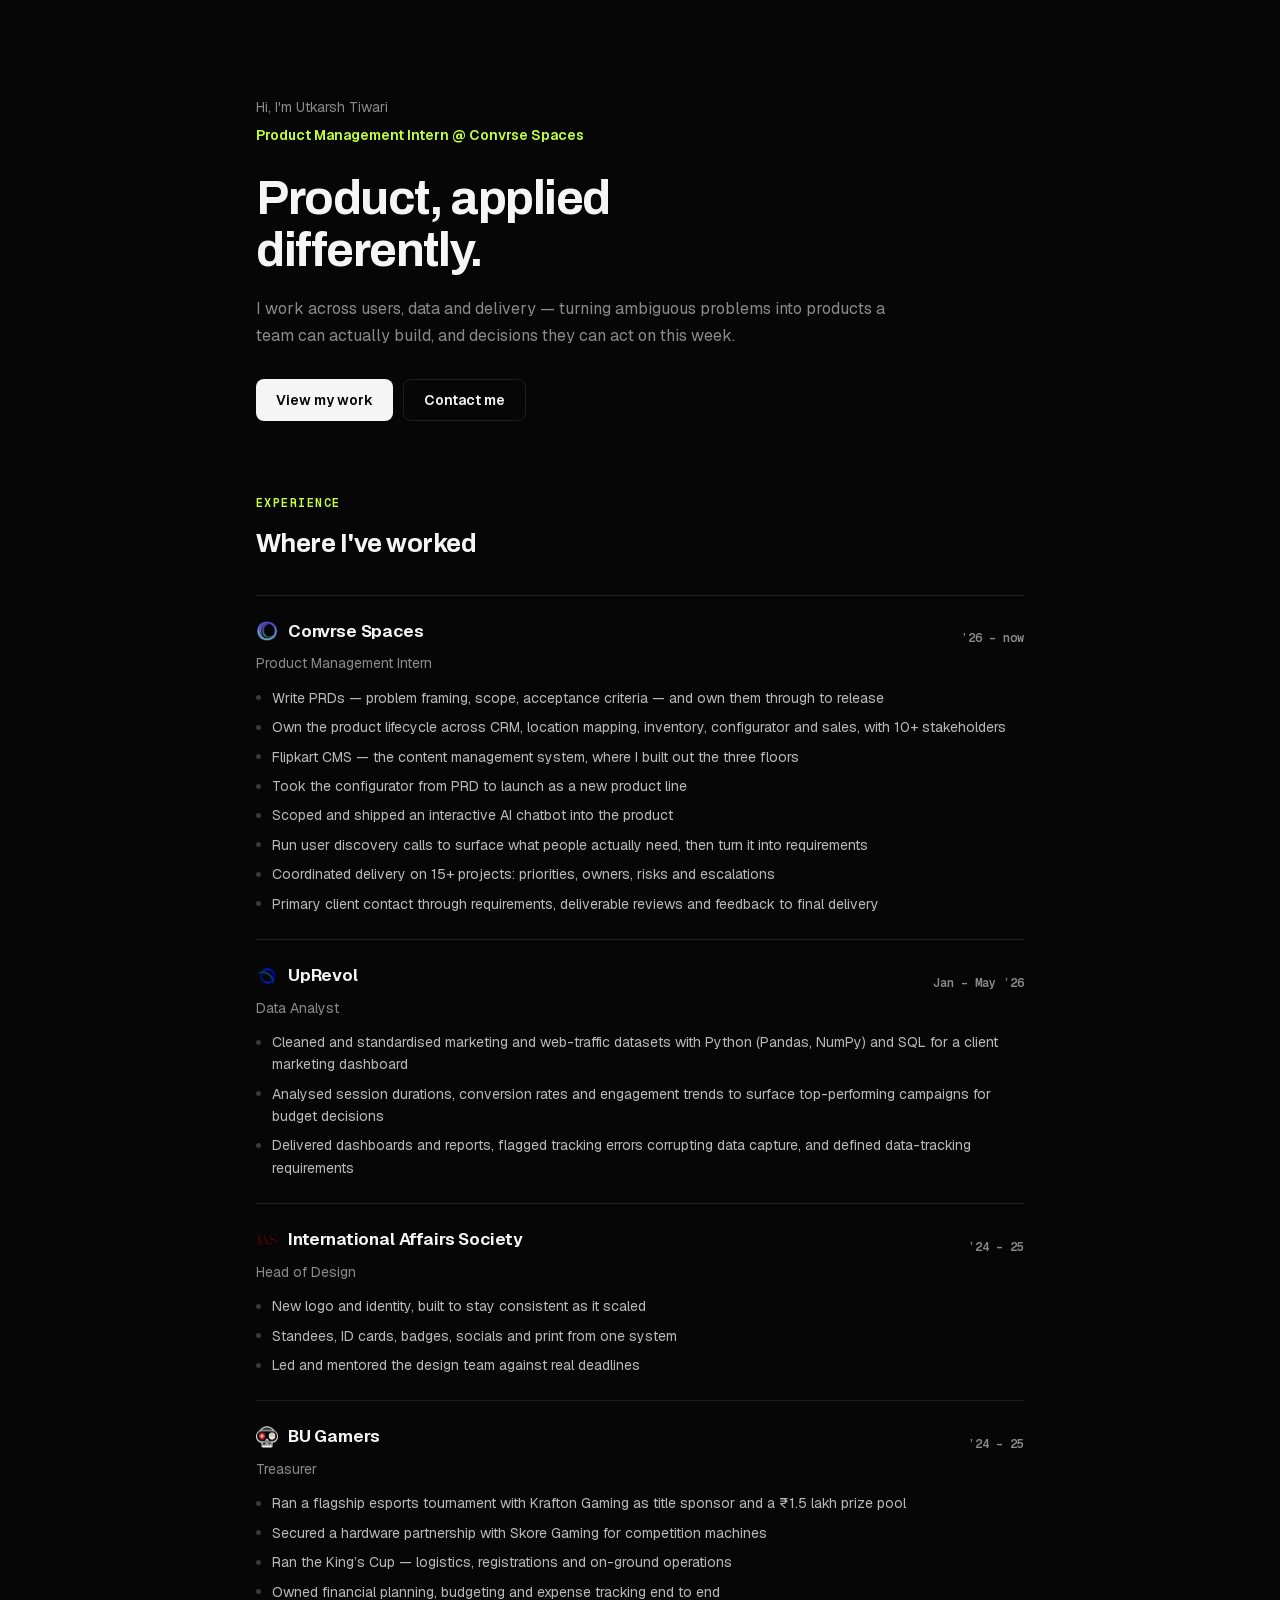
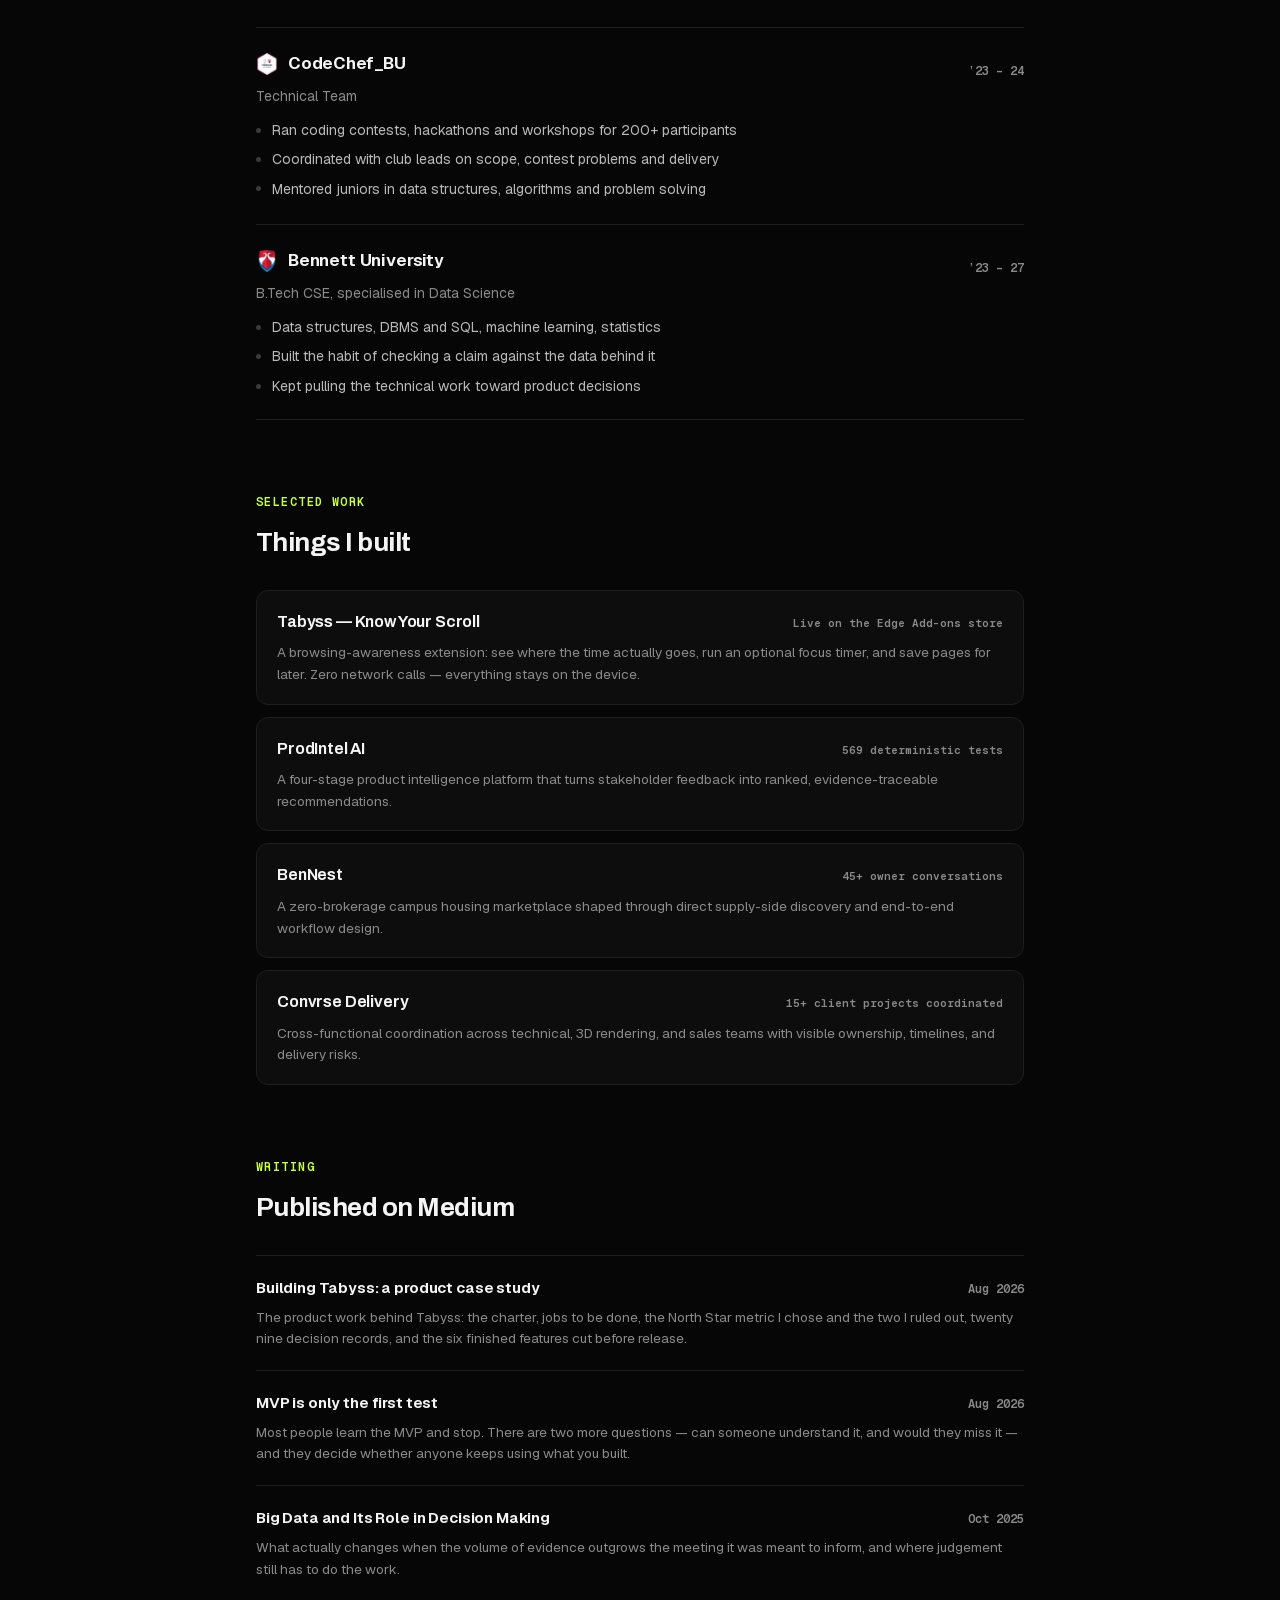
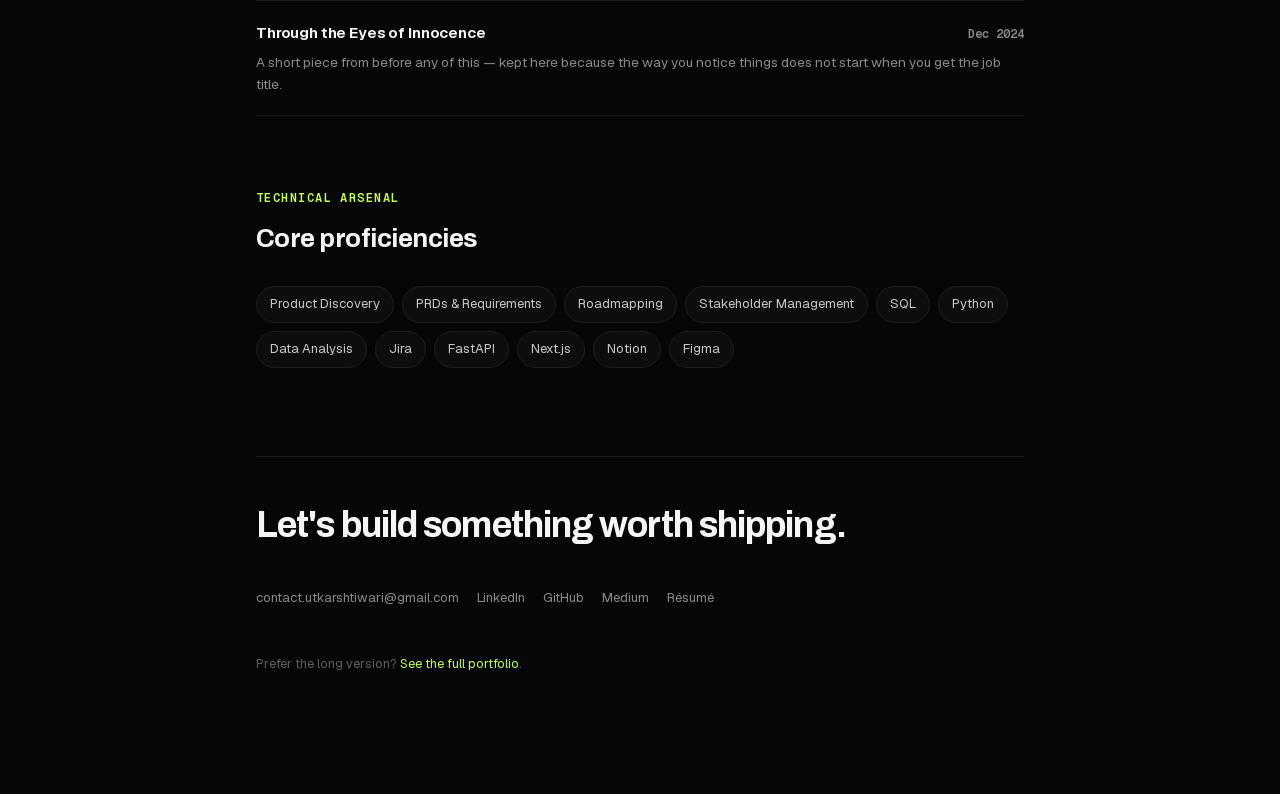
==== commit 6665b994: "Deploy: writing ahead of projects, updated UpRevol role" ====
--- a/minimal/index.html
+++ b/minimal/index.html
@@ -1,4 +1,4 @@
-<!DOCTYPE html><html lang="en"><head><meta charSet="utf-8"/><meta name="viewport" content="width=device-width, initial-scale=1"/><link rel="stylesheet" href="/_next/static/css/index.CqYC7yqj.css" data-rsc-css-href="/_next/static/css/index.CqYC7yqj.css" data-precedence="vite-rsc/importer-resources"/><link rel="stylesheet" href="/_next/static/css/page.DJG9ssBj.css" data-rsc-css-href="/_next/static/css/page.DJG9ssBj.css" data-precedence="vite-rsc/importer-resources"/><link rel="modulepreload" fetchPriority="low" href="/_next/static/chunks/index-DRd2Mf-f.js"/><script src="/_next/static/chunks/rolldown-runtime-C60lm6uB.js" type="module" async=""></script><script src="/_next/static/chunks/framework-BaE7mD_r.js" type="module" async=""></script><script src="/_next/static/chunks/app-elements-Drg5O4vw.js" type="module" async=""></script><script src="/_next/static/chunks/hash-D0ldriCF.js" type="module" async=""></script><script src="/_next/static/chunks/record-BdkTR7AP.js" type="module" async=""></script><script src="/_next/static/chunks/app-rsc-cache-busting-T594p8hw.js" type="module" async=""></script><script src="/_next/static/chunks/app-rsc-render-mode-IDJu5NEE.js" type="module" async=""></script><script src="/_next/static/chunks/headers-CeAbe3am.js" type="module" async=""></script><script src="/_next/static/chunks/protocol-headers-URL33uU5.js" type="module" async=""></script><script src="/_next/static/chunks/deployment-id-DFhHa9wO.js" type="module" async=""></script><script src="/_next/static/chunks/navigation-errors-wvgRKjB-.js" type="module" async=""></script><link rel="modulepreload" href="/_next/static/chunks/layout-segment-context-DEGZtQdW.js" crossorigin=""/><link rel="modulepreload" href="/_next/static/chunks/reveal-qNpD5ka-.js" crossorigin=""/><link rel="modulepreload" href="/_next/static/chunks/link-DwkMLmOL.js" crossorigin=""/><link rel="modulepreload" href="/_next/static/chunks/query-DtBGhX2J.js" crossorigin=""/><title>Utkarsh Tiwari — Product</title><meta name="description" content="Product management portfolio of Utkarsh Tiwari — the short version."/><meta property="og:title" content="Utkarsh Tiwari — Product"/><meta property="og:description" content="Discovery, delivery and technical fluency — the short version."/><meta property="og:url" content="https://utkaxh.vercel.app"/><meta property="og:type" content="website"/><meta name="twitter:card" content="summary"/><meta name="twitter:title" content="Utkarsh Tiwari — Product"/><meta name="twitter:description" content="Discovery, delivery and technical fluency — the short version."/><link rel="shortcut icon" href="/favicon.svg"/><link rel="icon" href="/favicon.svg" type="image/svg+xml"/><link rel="apple-touch-icon" href="/favicon.svg"/><noscript><style>.pre{display:none}
+<!DOCTYPE html><html lang="en"><head><meta charSet="utf-8"/><meta name="viewport" content="width=device-width, initial-scale=1"/><link rel="stylesheet" href="/_next/static/css/index.CqYC7yqj.css" data-rsc-css-href="/_next/static/css/index.CqYC7yqj.css" data-precedence="vite-rsc/importer-resources"/><link rel="stylesheet" href="/_next/static/css/page.DJG9ssBj.css" data-rsc-css-href="/_next/static/css/page.DJG9ssBj.css" data-precedence="vite-rsc/importer-resources"/><link rel="modulepreload" fetchPriority="low" href="/_next/static/chunks/index-8rhLl3gL.js"/><script src="/_next/static/chunks/rolldown-runtime-C60lm6uB.js" type="module" async=""></script><script src="/_next/static/chunks/framework-BaE7mD_r.js" type="module" async=""></script><script src="/_next/static/chunks/app-elements-Drg5O4vw.js" type="module" async=""></script><script src="/_next/static/chunks/hash-D0ldriCF.js" type="module" async=""></script><script src="/_next/static/chunks/record-BdkTR7AP.js" type="module" async=""></script><script src="/_next/static/chunks/app-rsc-cache-busting-CbdvFkOE.js" type="module" async=""></script><script src="/_next/static/chunks/app-rsc-render-mode-IDJu5NEE.js" type="module" async=""></script><script src="/_next/static/chunks/headers-CeAbe3am.js" type="module" async=""></script><script src="/_next/static/chunks/protocol-headers-URL33uU5.js" type="module" async=""></script><script src="/_next/static/chunks/deployment-id-DFhHa9wO.js" type="module" async=""></script><script src="/_next/static/chunks/navigation-errors-wvgRKjB-.js" type="module" async=""></script><link rel="modulepreload" href="/_next/static/chunks/layout-segment-context-DB26pLco.js" crossorigin=""/><link rel="modulepreload" href="/_next/static/chunks/reveal-qNpD5ka-.js" crossorigin=""/><link rel="modulepreload" href="/_next/static/chunks/link-DDOrCP2c.js" crossorigin=""/><link rel="modulepreload" href="/_next/static/chunks/query-DtBGhX2J.js" crossorigin=""/><title>Utkarsh Tiwari — Product</title><meta name="description" content="Product management portfolio of Utkarsh Tiwari — the short version."/><meta property="og:title" content="Utkarsh Tiwari — Product"/><meta property="og:description" content="Discovery, delivery and technical fluency — the short version."/><meta property="og:url" content="https://utkaxh.vercel.app"/><meta property="og:type" content="website"/><meta name="twitter:card" content="summary"/><meta name="twitter:title" content="Utkarsh Tiwari — Product"/><meta name="twitter:description" content="Discovery, delivery and technical fluency — the short version."/><link rel="shortcut icon" href="/favicon.svg"/><link rel="icon" href="/favicon.svg" type="image/svg+xml"/><link rel="apple-touch-icon" href="/favicon.svg"/><noscript><style>.pre{display:none}
 [data-reveal],[data-label]{opacity:1}
 .wipe>span{transform:none}
 .fill{color:var(--ink)}
@@ -6,7 +6,7 @@
 .reel b{transform:translateY(calc(var(--d) * -1em))}
 .link path{stroke-dashoffset:0}
 .link .dot{transform:scale(1)}
-.trav{display:none}</style></noscript><script>Object.assign(((self[Symbol.for("vinext.navigationRuntime")]??={bootstrap:{routeManifest:null},functions:{}}).bootstrap.rsc??={rsc:[]}),{params:{},nav:{"pathname":"/minimal","searchParams":[]}})</script><link rel="modulepreload" href="/_next/static/chunks/index-DRd2Mf-f.js" />
+.trav{display:none}</style></noscript><script>Object.assign(((self[Symbol.for("vinext.navigationRuntime")]??={bootstrap:{routeManifest:null},functions:{}}).bootstrap.rsc??={rsc:[]}),{params:{},nav:{"pathname":"/minimal","searchParams":[]}})</script><link rel="modulepreload" href="/_next/static/chunks/index-8rhLl3gL.js" />
 <link rel="preload" href="/_next/static/_vinext_fonts/geist-8ac0455e797f/geist-98bbbccb.woff2" as="font" type="font/woff2" crossorigin />
 <link rel="preload" href="/_next/static/_vinext_fonts/geist-mono-00e989178794/geist-mono-013b2f2f.woff2" as="font" type="font/woff2" crossorigin />
 <link rel="preload" href="/_next/static/_vinext_fonts/archivo-deed4fc47d20/archivo-2a392e77.woff2" as="font" type="font/woff2" crossorigin />
@@ -181,4 +181,4 @@
 
 .__variable_archivo_0fuhe08 { --display: 'Archivo', 'Archivo Fallback'; }
 </style>
-</head><body class="__variable_geist_1s86874 __variable_geist_mono_0umgblq __variable_archivo_0fuhe08"><div class="min"><main class="minWrap"><header class="mReveal"><p class="mKicker">Hi, I&#x27;m Utkarsh Tiwari</p><p class="mRole">Product Management Intern @ Convrse Spaces</p><h1>Product, applied<br/>differently.</h1><p class="mLede">I work across users, data and delivery — turning ambiguous problems into products a team can actually build, and decisions they can act on this week.</p><div class="mActions"><a class="mBtn" href="#work">View my work</a><a class="mBtn ghost" href="mailto:contact.utkarshtiwari@gmail.com">Contact me</a></div></header><section class="mSec mReveal"><p class="mEyebrow">Experience</p><h2>Where I&#x27;ve worked</h2><div class="mRoles"><article class="mRole-item"><div class="mRoleTop"><div class="mOrg"><img src="/logos/convrse.png" alt="" width="22" height="22" loading="lazy" decoding="async"/>Convrse Spaces</div><span class="mWhen">’26 – now</span></div><p class="mTitle">Product Management Intern</p><ul class="mBullets"><li>Write PRDs — problem framing, scope, acceptance criteria — and own them through to release</li><li>Own the product lifecycle across CRM, location mapping, inventory, configurator and sales, with 10+ stakeholders</li><li>Flipkart CMS — the content management system, where I built out the three floors</li><li>Took the configurator from PRD to launch as a new product line</li><li>Scoped and shipped an interactive AI chatbot into the product</li><li>Run user discovery calls to surface what people actually need, then turn it into requirements</li><li>Coordinated delivery on 15+ projects: priorities, owners, risks and escalations</li><li>Primary client contact through requirements, deliverable reviews and feedback to final delivery</li></ul></article><article class="mRole-item"><div class="mRoleTop"><div class="mOrg"><img src="/logos/uprevol.png" alt="" width="22" height="22" loading="lazy" decoding="async"/>UpRevol</div><span class="mWhen">Jan – May ’26</span></div><p class="mTitle">Data Analyst</p><ul class="mBullets"><li>Analysed transaction data in SQL and Python to identify fraud trends by amount, payment method, location and time</li><li>Built a fraud analytics dashboard tracking transaction volume, fraud rate, fraud amount, and high-risk customer and merchant segments</li></ul></article><article class="mRole-item"><div class="mRoleTop"><div class="mOrg"><img src="/logos/iasociety.png" alt="" width="22" height="22" loading="lazy" decoding="async"/>International Affairs Society</div><span class="mWhen">’24 – 25</span></div><p class="mTitle">Head of Design</p><ul class="mBullets"><li>New logo and identity, built to stay consistent as it scaled</li><li>Standees, ID cards, badges, socials and print from one system</li><li>Led and mentored the design team against real deadlines</li></ul></article><article class="mRole-item"><div class="mRoleTop"><div class="mOrg"><img src="/logos/bugamers.png" alt="" width="22" height="22" loading="lazy" decoding="async"/>BU Gamers</div><span class="mWhen">’24 – 25</span></div><p class="mTitle">Treasurer</p><ul class="mBullets"><li>Ran a flagship esports tournament with Krafton Gaming as title sponsor and a ₹1.5 lakh prize pool</li><li>Secured a hardware partnership with Skore Gaming for competition machines</li><li>Ran the King’s Cup — logistics, registrations and on-ground operations</li><li>Owned financial planning, budgeting and expense tracking end to end</li></ul></article><article class="mRole-item"><div class="mRoleTop"><div class="mOrg"><img src="/logos/codechef.png" alt="" width="22" height="22" loading="lazy" decoding="async"/>CodeChef_BU</div><span class="mWhen">’23 – 24</span></div><p class="mTitle">Technical Team</p><ul class="mBullets"><li>Ran coding contests, hackathons and workshops for 200+ participants</li><li>Coordinated with club leads on scope, contest problems and delivery</li><li>Mentored juniors in data structures, algorithms and problem solving</li></ul></article><article class="mRole-item"><div class="mRoleTop"><div class="mOrg"><img src="/logos/bennett.png" alt="" width="22" height="22" loading="lazy" decoding="async"/>Bennett University</div><span class="mWhen">’23 – 27</span></div><p class="mTitle">B.Tech CSE, specialised in Data Science</p><ul class="mBullets"><li>Data structures, DBMS and SQL, machine learning, statistics</li><li>Built the habit of checking a claim against the data behind it</li><li>Kept pulling the technical work toward product decisions</li></ul></article></div></section><section class="mSec mReveal" id="work"><p class="mEyebrow">Selected work</p><h2>Things I built</h2><div class="mWork"><a class="mWorkItem" href="https://microsoftedge.microsoft.com/addons/detail/tabyss-%E2%80%94-know-your-scroll/bcnealjpndcccogjpceoaokeahmfdkha" target="_blank" rel="noreferrer"><div class="mWorkHead"><h3>Tabyss — Know Your Scroll</h3><span class="mWorkMeta">Live on the Edge Add-ons store</span></div><p>A browsing-awareness extension: see where the time actually goes, run an optional focus timer, and save pages for later. Zero network calls — everything stays on the device.</p></a><a class="mWorkItem" href="https://github.com/utkarshalpha" target="_blank" rel="noreferrer"><div class="mWorkHead"><h3>ProdIntel AI</h3><span class="mWorkMeta">569 deterministic tests</span></div><p>A four-stage product intelligence platform that turns stakeholder feedback into ranked, evidence-traceable recommendations.</p></a><a class="mWorkItem" href="https://github.com/utkarshalpha" target="_blank" rel="noreferrer"><div class="mWorkHead"><h3>BenNest</h3><span class="mWorkMeta">45+ owner conversations</span></div><p>A zero-brokerage campus housing marketplace shaped through direct supply-side discovery and end-to-end workflow design.</p></a><a class="mWorkItem" href="https://github.com/utkarshalpha" target="_blank" rel="noreferrer"><div class="mWorkHead"><h3>Convrse Delivery</h3><span class="mWorkMeta">15+ client projects coordinated</span></div><p>Cross-functional coordination across technical, 3D rendering, and sales teams with visible ownership, timelines, and delivery risks.</p></a></div></section><section class="mSec mReveal"><p class="mEyebrow">Writing</p><h2>Published on Medium</h2><div class="mPosts"><a class="mPost" href="https://utkaxh.medium.com/what-a-product-manager-actually-does-before-the-first-line-of-code-476263801f20" target="_blank" rel="noreferrer"><div class="mPostTop"><span class="mPostTitle">Building Tabyss: a product case study</span><span class="mWhen">Aug 2026</span></div><p>The product work behind Tabyss: the charter, jobs to be done, the North Star metric I chose and the two I ruled out, twenty nine decision records, and the six finished features cut before release.</p></a><a class="mPost" href="https://utkaxh.medium.com/mvp-is-only-the-first-test-0b474f2803f6" target="_blank" rel="noreferrer"><div class="mPostTop"><span class="mPostTitle">MVP is only the first test</span><span class="mWhen">Aug 2026</span></div><p>Most people learn the MVP and stop. There are two more questions — can someone understand it, and would they miss it — and they decide whether anyone keeps using what you built.</p></a><a class="mPost" href="https://utkaxh.medium.com/big-data-and-its-role-in-decision-making-9b5a4b44850c" target="_blank" rel="noreferrer"><div class="mPostTop"><span class="mPostTitle">Big Data and Its Role in Decision Making</span><span class="mWhen">Oct 2025</span></div><p>What actually changes when the volume of evidence outgrows the meeting it was meant to inform, and where judgement still has to do the work.</p></a><a class="mPost" href="https://utkaxh.medium.com/through-the-eyes-of-innocence-b0b67fcf081a" target="_blank" rel="noreferrer"><div class="mPostTop"><span class="mPostTitle">Through the Eyes of Innocence</span><span class="mWhen">Dec 2024</span></div><p>A short piece from before any of this — kept here because the way you notice things does not start when you get the job title.</p></a></div></section><section class="mSec mReveal"><p class="mEyebrow">Technical arsenal</p><h2>Core proficiencies</h2><div class="mSkills"><span>Product Discovery</span><span>PRDs &amp; Requirements</span><span>Roadmapping</span><span>Stakeholder Management</span><span>SQL</span><span>Python</span><span>Data Analysis</span><span>Jira</span><span>FastAPI</span><span>Next.js</span><span>Notion</span><span>Figma</span></div></section><section class="mEnd mReveal"><h2>Let&#x27;s build something worth shipping.</h2><div class="mFoot"><a href="mailto:contact.utkarshtiwari@gmail.com">contact.utkarshtiwari@gmail.com</a><a href="https://www.linkedin.com/in/utkaxh" target="_blank" rel="noreferrer">LinkedIn</a><a href="https://github.com/utkarshalpha" target="_blank" rel="noreferrer">GitHub</a><a href="https://utkaxh.medium.com" target="_blank" rel="noreferrer">Medium</a><a href="/Utkarsh_Tiwari_Resume.pdf">Résumé</a></div><p class="mSwap">Prefer the long version? <a href="/">See the full portfolio</a>.</p></section></main></div><script type="module" src="/_next/static/chunks/index-DRd2Mf-f.js" id="_R_" async=""></script><script>((self[Symbol.for("vinext.navigationRuntime")]??={bootstrap:{routeManifest:null},functions:{}}).bootstrap.rsc??={rsc:[]}).rsc.push("3:I[\"8c0f216c4604\",[],\"Children\",1]\n")</script><script>((self[Symbol.for("vinext.navigationRuntime")]??={bootstrap:{routeManifest:null},functions:{}}).bootstrap.rsc??={rsc:[]}).rsc.push("4:I[\"593f344dc510\",[],\"GlobalErrorBoundary\",1]\n")</script><script>((self[Symbol.for("vinext.navigationRuntime")]??={bootstrap:{routeManifest:null},functions:{}}).bootstrap.rsc??={rsc:[]}).rsc.push("5:I[\"0b874ad30386\",[],\"default\",1]\n")</script><script>((self[Symbol.for("vinext.navigationRuntime")]??={bootstrap:{routeManifest:null},functions:{}}).bootstrap.rsc??={rsc:[]}).rsc.push("6:I[\"593f344dc510\",[],\"ErrorBoundary\",1]\n")</script><script>((self[Symbol.for("vinext.navigationRuntime")]??={bootstrap:{routeManifest:null},functions:{}}).bootstrap.rsc??={rsc:[]}).rsc.push("7:I[\"15c18cfaeeff\",[],\"LayoutSegmentProvider\",1]\n")</script><script>((self[Symbol.for("vinext.navigationRuntime")]??={bootstrap:{routeManifest:null},functions:{}}).bootstrap.rsc??={rsc:[]}).rsc.push("8:I[\"8c0f216c4604\",[],\"Slot\",1]\n")</script><script>((self[Symbol.for("vinext.navigationRuntime")]??={bootstrap:{routeManifest:null},functions:{}}).bootstrap.rsc??={rsc:[]}).rsc.push("9:I[\"9276801271d6\",[],\"AppRouterScrollTarget\",1]\n")</script><script>((self[Symbol.for("vinext.navigationRuntime")]??={bootstrap:{routeManifest:null},functions:{}}).bootstrap.rsc??={rsc:[]}).rsc.push("a:I[\"593f344dc510\",[],\"RedirectBoundary\",1]\n")</script><script>((self[Symbol.for("vinext.navigationRuntime")]??={bootstrap:{routeManifest:null},functions:{}}).bootstrap.rsc??={rsc:[]}).rsc.push(":HL[\"/_next/static/css/index.CqYC7yqj.css\",\"style\"     ]\n")</script><script>((self[Symbol.for("vinext.navigationRuntime")]??={bootstrap:{routeManifest:null},functions:{}}).bootstrap.rsc??={rsc:[]}).rsc.push("2:[\"$\",\"style\",null,{\"dangerouslySetInnerHTML\":{\"__html\":\".pre{display:none}\\n[data-reveal],[data-label]{opacity:1}\\n.wipe\u003espan{transform:none}\\n.fill{color:var(--ink)}\\n.nodeLine{clip-path:none}\\n.reel b{transform:translateY(calc(var(--d) * -1em))}\\n.link path{stroke-dashoffset:0}\\n.link .dot{transform:scale(1)}\\n.trav{display:none}\"}}]\n")</script><script>((self[Symbol.for("vinext.navigationRuntime")]??={bootstrap:{routeManifest:null},functions:{}}).bootstrap.rsc??={rsc:[]}).rsc.push("0:{\"__route\":\"route:/minimal\",\"__interceptionContext\":null,\"__layoutIds\":[\"layout:/\"],\"__rootLayout\":\"/\",\"__sourcePage\":\"/minimal/page\",\"page:/minimal\":\"$L1\",\"layout:/\":[[[[\"$\",\"link\",\"css:/_next/static/css/index.CqYC7yqj.css\",{\"rel\":\"stylesheet\",\"precedence\":\"vite-rsc/importer-resources\",\"href\":\"/_next/static/css/index.CqYC7yqj.css\",\"data-rsc-css-href\":\"/_next/static/css/index.CqYC7yqj.css\"}],\"$undefined\"],[\"$\",\"html\",null,{\"lang\":\"en\",\"children\":[[\"$\",\"head\",null,{\"children\":[\"$\",\"noscript\",null,{\"children\":\"$2\"}]}],[\"$\",\"body\",null,{\"className\":\"__variable_geist_1s86874 __variable_geist_mono_0umgblq __variable_archivo_0fuhe08\",\"children\":[\"$\",\"$L3\",null,{}]}]]}]],null],\"route:/minimal\":[[[\"$\",\"meta\",null,{\"charSet\":\"utf-8\"}],[[\"$\",\"title\",\"0\",{\"children\":\"Utkarsh Tiwari — Product\"}],[\"$\",\"meta\",\"1\",{\"name\":\"description\",\"content\":\"Product management portfolio of Utkarsh Tiwari — the short version.\"}],[\"$\",\"meta\",\"2\",{\"property\":\"og:title\",\"content\":\"Utkarsh Tiwari — Product\"}],[\"$\",\"meta\",\"3\",{\"property\":\"og:description\",\"content\":\"Discovery, delivery and technical fluency — the short version.\"}],[\"$\",\"meta\",\"4\",{\"property\":\"og:url\",\"content\":\"https://utkaxh.vercel.app\"}],[\"$\",\"meta\",\"5\",{\"property\":\"og:type\",\"content\":\"website\"}],[\"$\",\"meta\",\"6\",{\"name\":\"twitter:card\",\"content\":\"summary\"}],[\"$\",\"meta\",\"7\",{\"name\":\"twitter:title\",\"content\":\"Utkarsh Tiwari — Product\"}],[\"$\",\"meta\",\"8\",{\"name\":\"twitter:description\",\"content\":\"Discovery, delivery and technical fluency — the short version.\"}],[\"$\",\"link\",\"9\",{\"rel\":\"shortcut icon\",\"href\":\"/favicon.svg\"}],[\"$\",\"link\",\"10\",{\"rel\":\"icon\",\"href\":\"/favicon.svg\",\"type\":\"image/svg+xml\"}],[\"$\",\"link\",\"11\",{\"rel\":\"apple-touch-icon\",\"href\":\"/favicon.svg\"}]],[[\"$\",\"meta\",\"0\",{\"name\":\"viewport\",\"content\":\"width=device-width, initial-scale=1\"}]]],[\"$\",\"$L4\",null,{\"fallback\":\"$5\",\"children\":[\"$\",\"$L6\",null,{\"fallback\":\"$5\",\"children\":[\"$\",\"$L7\",null,{\"providerId\":\"layout:/\",\"segmentMap\":{\"children\":[\"minimal\"]},\"children\":[\"$\",\"$L8\",null,{\"id\":\"layout:/\",\"parallelSlots\":\"$undefined\",\"children\":[\"$\",\"$L9\",null,{\"children\":[\"$\",\"$La\",null,{\"children\":[[\"$\",\"$L7\",null,{\"providerId\":\"page:/minimal\",\"segmentMap\":{\"children\":[\"__PAGE__\"]},\"children\":[\"$\",\"$L8\",null,{\"id\":\"page:/minimal\"}]}],null]}]}]}]}]}]}],null,null],\"__layoutFlags\":{\"layout:/\":\"s\"},\"__artifactCompatibility\":{\"schemaVersion\":1,\"graphVersion\":\"app-route-graph:4eb40fc06807ac70\",\"deploymentVersion\":\"20a0af2f-5cda-4b25-8865-64fa605f9b96\",\"appElementsSchemaVersion\":1,\"rscPayloadSchemaVersion\":1,\"rootBoundaryId\":\"/\",\"renderEpoch\":null},\"__renderObservation\":{\"schemaVersion\":1,\"output\":{\"kind\":\"app-rsc\",\"mountedSlotsFingerprint\":null,\"renderEpoch\":null,\"rootBoundaryId\":\"/\",\"routeId\":\"route:/minimal\"},\"completeness\":\"partial\",\"boundaryOutcome\":{\"kind\":\"unknown\"},\"requestApis\":[{\"kind\":\"connection\",\"status\":\"unknown\"},{\"kind\":\"cookies\",\"status\":\"unknown\"},{\"kind\":\"draftMode\",\"status\":\"unknown\"},{\"kind\":\"headers\",\"status\":\"unknown\"},{\"kind\":\"params\",\"status\":\"unknown\"},{\"kind\":\"searchParams\",\"status\":\"unknown\"}],\"dynamicFetches\":[],\"cacheTags\":[\"/minimal\",\"_N_T_/layout\",\"_N_T_/minimal\",\"_N_T_/minimal/layout\",\"_N_T_/minimal/page\"],\"pathTags\":[\"/minimal\"],\"cacheability\":\"unknown\",\"downgrade\":{\"target\":\"freshRender\",\"reasons\":[{\"code\":\"CP_DOWNGRADE_CACHEABILITY_UNKNOWN\",\"target\":\"freshRender\"},{\"code\":\"CP_DOWNGRADE_INCOMPLETE_OBSERVATION\",\"completeness\":\"partial\",\"target\":\"freshRender\"},{\"code\":\"CP_DOWNGRADE_UNKNOWN_REQUEST_API\",\"requestApi\":\"connection\",\"target\":\"freshRender\"},{\"code\":\"CP_DOWNGRADE_UNKNOWN_REQUEST_API\",\"requestApi\":\"cookies\",\"target\":\"freshRender\"},{\"code\":\"CP_DOWNGRADE_UNKNOWN_REQUEST_API\",\"requestApi\":\"draftMode\",\"target\":\"freshRender\"},{\"code\":\"CP_DOWNGRADE_UNKNOWN_REQUEST_API\",\"requestApi\":\"headers\",\"target\":\"freshRender\"},{\"code\":\"CP_DOWNGRADE_UNKNOWN_REQUEST_API\",\"requestApi\":\"params\",\"target\":\"freshRender\"},{\"code\":\"CP_DOWNGRADE_UNKNOWN_REQUEST_API\",\"requestApi\":\"searchParams\",\"target\":\"freshRender\"}],\"fallback\":{\"kind\":\"breakerFallback\",\"code\":\"CP_PRIVATE_DYNAMIC_DOWNGRADE\",\"mode\":\"renderFresh\",\"scope\":\"affectedOutput\",\"fields\":{\"reasonCodes\":[\"CP_DOWNGRADE_CACHEABILITY_UNKNOWN\",\"CP_DOWNGRADE_INCOMPLETE_OBSERVATION\",\"CP_DOWNGRADE_UNKNOWN_REQUEST_API\",\"CP_DOWNGRADE_UNKNOWN_REQUEST_API\",\"CP_DOWNGRADE_UNKNOWN_REQUEST_API\",\"CP_DOWNGRADE_UNKNOWN_REQUEST_API\",\"CP_DOWNGRADE_UNKNOWN_REQUEST_API\",\"CP_DOWNGRADE_UNKNOWN_REQUEST_API\"],\"target\":\"freshRender\"}},\"isPublicCacheCandidate\":false}}}\n")</script><script>((self[Symbol.for("vinext.navigationRuntime")]??={bootstrap:{routeManifest:null},functions:{}}).bootstrap.rsc??={rsc:[]}).rsc.push("b:I[\"91c5436e454c\",[],\"default\",1]\n")</script><script>((self[Symbol.for("vinext.navigationRuntime")]??={bootstrap:{routeManifest:null},functions:{}}).bootstrap.rsc??={rsc:[]}).rsc.push(":HL[\"/_next/static/css/page.DJG9ssBj.css\",\"style\"     ]\n")</script><script>((self[Symbol.for("vinext.navigationRuntime")]??={bootstrap:{routeManifest:null},functions:{}}).bootstrap.rsc??={rsc:[]}).rsc.push("1:[[[\"$\",\"link\",\"css:/_next/static/css/page.DJG9ssBj.css\",{\"rel\":\"stylesheet\",\"precedence\":\"vite-rsc/importer-resources\",\"href\":\"/_next/static/css/page.DJG9ssBj.css\",\"data-rsc-css-href\":\"/_next/static/css/page.DJG9ssBj.css\"}],\"$undefined\"],[\"$\",\"div\",null,{\"className\":\"min\",\"children\":[[\"$\",\"$Lb\",null,{}],[\"$\",\"main\",null,{\"className\":\"minWrap\",\"children\":[[\"$\",\"header\",null,{\"className\":\"mReveal\",\"children\":[[\"$\",\"p\",null,{\"className\":\"mKicker\",\"children\":\"Hi, I'm Utkarsh Tiwari\"}],[\"$\",\"p\",null,{\"className\":\"mRole\",\"children\":\"Product Management Intern @ Convrse Spaces\"}],[\"$\",\"h1\",null,{\"children\":[\"Product, applied\",[\"$\",\"br\",null,{}],\"differently.\"]}],[\"$\",\"p\",null,{\"className\":\"mLede\",\"children\":\"I work across users, data and delivery — turning ambiguous problems into products a team can actually build, and decisions they can act on this week.\"}],[\"$\",\"div\",null,{\"className\":\"mActions\",\"children\":[[\"$\",\"a\",null,{\"className\":\"mBtn\",\"href\":\"#work\",\"children\":\"View my work\"}],[\"$\",\"a\",null,{\"className\":\"mBtn ghost\",\"href\":\"mailto:contact.utkarshtiwari@gmail.com\",\"children\":\"Contact me\"}]]}]]}],[\"$\",\"section\",null,{\"className\":\"mSec mReveal\",\"children\":[[\"$\",\"p\",null,{\"className\":\"mEyebrow\",\"children\":\"Experience\"}],[\"$\",\"h2\",null,{\"children\":\"Where I've worked\"}],[\"$\",\"div\",null,{\"className\":\"mRoles\",\"children\":[[\"$\",\"article\",\"Convrse SpacesProduct Management Intern\",{\"className\":\"mRole-item\",\"children\":[[\"$\",\"div\",null,{\"className\":\"mRoleTop\",\"children\":[[\"$\",\"div\",null,{\"className\":\"mOrg\",\"children\":[[\"$\",\"img\",null,{\"src\":\"/logos/convrse.png\",\"alt\":\"\",\"width\":22,\"height\":22,\"loading\":\"lazy\",\"decoding\":\"async\"}],\"Convrse Spaces\"]}],[\"$\",\"span\",null,{\"className\":\"mWhen\",\"children\":\"’26 – now\"}]]}],[\"$\",\"p\",null,{\"className\":\"mTitle\",\"children\":\"Product Management Intern\"}],[\"$\",\"ul\",null,{\"className\":\"mBullets\",\"children\":[[\"$\",\"li\",\"Write PRDs — problem framing, scope, acceptance criteria — and own them through to release\",{\"children\":\"Write PRDs — problem framing, scope, acceptance criteria — and own them through to release\"}],[\"$\",\"li\",\"Own the product lifecycle across CRM, location mapping, inventory, configurator and sales, with 10+ stakeholders\",{\"children\":\"Own the product lifecycle across CRM, location mapping, inventory, configurator and sales, with 10+ stakeholders\"}],[\"$\",\"li\",\"Flipkart CMS — the content management system, where I built out the three floors\",{\"children\":\"Flipkart CMS — the content management system, where I built out the three floors\"}],[\"$\",\"li\",\"Took the configurator from PRD to launch as a new product line\",{\"children\":\"Took the configurator from PRD to launch as a new product line\"}],[\"$\",\"li\",\"Scoped and shipped an interactive AI chatbot into the product\",{\"children\":\"Scoped and shipped an interactive AI chatbot into the product\"}],[\"$\",\"li\",\"Run user discovery calls to surface what people actually need, then turn it into requirements\",{\"children\":\"Run user discovery calls to surface what people actually need, then turn it into requirements\"}],[\"$\",\"li\",\"Coordinated delivery on 15+ projects: priorities, owners, risks and escalations\",{\"children\":\"Coordinated delivery on 15+ projects: priorities, owners, risks and escalations\"}],[\"$\",\"li\",\"Primary client contact through requirements, deliverable reviews and feedback to final delivery\",{\"children\":\"Primary client contact through requirements, deliverable reviews and feedback to final delivery\"}]]}]]}],[\"$\",\"article\",\"UpRevolData Analyst\",{\"className\":\"mRole-item\",\"children\":[[\"$\",\"div\",null,{\"className\":\"mRoleTop\",\"children\":[[\"$\",\"div\",null,{\"className\":\"mOrg\",\"children\":[[\"$\",\"img\",null,{\"src\":\"/logos/uprevol.png\",\"alt\":\"\",\"width\":22,\"height\":22,\"loading\":\"lazy\",\"decoding\":\"async\"}],\"UpRevol\"]}],[\"$\",\"span\",null,{\"className\":\"mWhen\",\"children\":\"Jan – May ’26\"}]]}],[\"$\",\"p\",null,{\"className\":\"mTitle\",\"children\":\"Data Analyst\"}],[\"$\",\"ul\",null,{\"className\":\"mBullets\",\"children\":[[\"$\",\"li\",\"Analysed transaction data in SQL and Python to identify fraud trends by amount, payment method, location and time\",{\"children\":\"Analysed transaction data in SQL and Python to identify fraud trends by amount, payment method, location and time\"}],\"$Lc\"]}]]}],\"$Ld\",\"$Le\",\"$Lf\",\"$L10\"]}]]}],\"$L11\",\"$L12\",\"$L13\",\"$L14\"]}]]}]]\n")</script><script>((self[Symbol.for("vinext.navigationRuntime")]??={bootstrap:{routeManifest:null},functions:{}}).bootstrap.rsc??={rsc:[]}).rsc.push("15:I[\"c2747888630f\",[],\"default\",1]\n")</script><script>((self[Symbol.for("vinext.navigationRuntime")]??={bootstrap:{routeManifest:null},functions:{}}).bootstrap.rsc??={rsc:[]}).rsc.push("c:[\"$\",\"li\",\"Built a fraud analytics dashboard tracking transaction volume, fraud rate, fraud amount, and high-risk customer and merchant segments\",{\"children\":\"Built a fraud analytics dashboard tracking transaction volume, fraud rate, fraud amount, and high-risk customer and merchant segments\"}]\n")</script><script>((self[Symbol.for("vinext.navigationRuntime")]??={bootstrap:{routeManifest:null},functions:{}}).bootstrap.rsc??={rsc:[]}).rsc.push("d:[\"$\",\"article\",\"International Affairs SocietyHead of Design\",{\"className\":\"mRole-item\",\"children\":[[\"$\",\"div\",null,{\"className\":\"mRoleTop\",\"children\":[[\"$\",\"div\",null,{\"className\":\"mOrg\",\"children\":[[\"$\",\"img\",null,{\"src\":\"/logos/iasociety.png\",\"alt\":\"\",\"width\":22,\"height\":22,\"loading\":\"lazy\",\"decoding\":\"async\"}],\"International Affairs Society\"]}],[\"$\",\"span\",null,{\"className\":\"mWhen\",\"children\":\"’24 – 25\"}]]}],[\"$\",\"p\",null,{\"className\":\"mTitle\",\"children\":\"Head of Design\"}],[\"$\",\"ul\",null,{\"className\":\"mBullets\",\"children\":[[\"$\",\"li\",\"New logo and identity, built to stay consistent as it scaled\",{\"children\":\"New logo and identity, built to stay consistent as it scaled\"}],[\"$\",\"li\",\"Standees, ID cards, badges, socials and print from one system\",{\"children\":\"Standees, ID cards, badges, socials and print from one system\"}],[\"$\",\"li\",\"Led and mentored the design team against real deadlines\",{\"children\":\"Led and mentored the design team against real deadlines\"}]]}]]}]\n")</script><script>((self[Symbol.for("vinext.navigationRuntime")]??={bootstrap:{routeManifest:null},functions:{}}).bootstrap.rsc??={rsc:[]}).rsc.push("e:[\"$\",\"article\",\"BU GamersTreasurer\",{\"className\":\"mRole-item\",\"children\":[[\"$\",\"div\",null,{\"className\":\"mRoleTop\",\"children\":[[\"$\",\"div\",null,{\"className\":\"mOrg\",\"children\":[[\"$\",\"img\",null,{\"src\":\"/logos/bugamers.png\",\"alt\":\"\",\"width\":22,\"height\":22,\"loading\":\"lazy\",\"decoding\":\"async\"}],\"BU Gamers\"]}],[\"$\",\"span\",null,{\"className\":\"mWhen\",\"children\":\"’24 – 25\"}]]}],[\"$\",\"p\",null,{\"className\":\"mTitle\",\"children\":\"Treasurer\"}],[\"$\",\"ul\",null,{\"className\":\"mBullets\",\"children\":[[\"$\",\"li\",\"Ran a flagship esports tournament with Krafton Gaming as title sponsor and a ₹1.5 lakh prize pool\",{\"children\":\"Ran a flagship esports tournament with Krafton Gaming as title sponsor and a ₹1.5 lakh prize pool\"}],[\"$\",\"li\",\"Secured a hardware partnership with Skore Gaming for competition machines\",{\"children\":\"Secured a hardware partnership with Skore Gaming for competition machines\"}],[\"$\",\"li\",\"Ran the King’s Cup — logistics, registrations and on-ground operations\",{\"children\":\"Ran the King’s Cup — logistics, registrations and on-ground operations\"}],[\"$\",\"li\",\"Owned financial planning, budgeting and expense tracking end to end\",{\"children\":\"Owned financial planning, budgeting and expense tracking end to end\"}]]}]]}]\n")</script><script>((self[Symbol.for("vinext.navigationRuntime")]??={bootstrap:{routeManifest:null},functions:{}}).bootstrap.rsc??={rsc:[]}).rsc.push("f:[\"$\",\"article\",\"CodeChef_BUTechnical Team\",{\"className\":\"mRole-item\",\"children\":[[\"$\",\"div\",null,{\"className\":\"mRoleTop\",\"children\":[[\"$\",\"div\",null,{\"className\":\"mOrg\",\"children\":[[\"$\",\"img\",null,{\"src\":\"/logos/codechef.png\",\"alt\":\"\",\"width\":22,\"height\":22,\"loading\":\"lazy\",\"decoding\":\"async\"}],\"CodeChef_BU\"]}],[\"$\",\"span\",null,{\"className\":\"mWhen\",\"children\":\"’23 – 24\"}]]}],[\"$\",\"p\",null,{\"className\":\"mTitle\",\"children\":\"Technical Team\"}],[\"$\",\"ul\",null,{\"className\":\"mBullets\",\"children\":[[\"$\",\"li\",\"Ran coding contests, hackathons and workshops for 200+ participants\",{\"children\":\"Ran coding contests, hackathons and workshops for 200+ participants\"}],[\"$\",\"li\",\"Coordinated with club leads on scope, contest problems and delivery\",{\"children\":\"Coordinated with club leads on scope, contest problems and delivery\"}],[\"$\",\"li\",\"Mentored juniors in data structures, algorithms and problem solving\",{\"children\":\"Mentored juniors in data structures, algorithms and problem solving\"}]]}]]}]\n")</script><script>((self[Symbol.for("vinext.navigationRuntime")]??={bootstrap:{routeManifest:null},functions:{}}).bootstrap.rsc??={rsc:[]}).rsc.push("10:[\"$\",\"article\",\"Bennett UniversityB.Tech CSE, specialised in Data Science\",{\"className\":\"mRole-item\",\"children\":[[\"$\",\"div\",null,{\"className\":\"mRoleTop\",\"children\":[[\"$\",\"div\",null,{\"className\":\"mOrg\",\"children\":[[\"$\",\"img\",null,{\"src\":\"/logos/bennett.png\",\"alt\":\"\",\"width\":22,\"height\":22,\"loading\":\"lazy\",\"decoding\":\"async\"}],\"Bennett University\"]}],[\"$\",\"span\",null,{\"className\":\"mWhen\",\"children\":\"’23 – 27\"}]]}],[\"$\",\"p\",null,{\"className\":\"mTitle\",\"children\":\"B.Tech CSE, specialised in Data Science\"}],[\"$\",\"ul\",null,{\"className\":\"mBullets\",\"children\":[[\"$\",\"li\",\"Data structures, DBMS and SQL, machine learning, statistics\",{\"children\":\"Data structures, DBMS and SQL, machine learning, statistics\"}],[\"$\",\"li\",\"Built the habit of checking a claim against the data behind it\",{\"children\":\"Built the habit of checking a claim against the data behind it\"}],[\"$\",\"li\",\"Kept pulling the technical work toward product decisions\",{\"children\":\"Kept pulling the technical work toward product decisions\"}]]}]]}]\n")</script><script>((self[Symbol.for("vinext.navigationRuntime")]??={bootstrap:{routeManifest:null},functions:{}}).bootstrap.rsc??={rsc:[]}).rsc.push("11:[\"$\",\"section\",null,{\"className\":\"mSec mReveal\",\"id\":\"work\",\"children\":[[\"$\",\"p\",null,{\"className\":\"mEyebrow\",\"children\":\"Selected work\"}],[\"$\",\"h2\",null,{\"children\":\"Things I built\"}],[\"$\",\"div\",null,{\"className\":\"mWork\",\"children\":[[\"$\",\"a\",\"Tabyss — Know Your Scroll\",{\"className\":\"mWorkItem\",\"href\":\"https://microsoftedge.microsoft.com/addons/detail/tabyss-%E2%80%94-know-your-scroll/bcnealjpndcccogjpceoaokeahmfdkha\",\"target\":\"_blank\",\"rel\":\"noreferrer\",\"children\":[[\"$\",\"div\",null,{\"className\":\"mWorkHead\",\"children\":[[\"$\",\"h3\",null,{\"children\":\"Tabyss — Know Your Scroll\"}],[\"$\",\"span\",null,{\"className\":\"mWorkMeta\",\"children\":\"Live on the Edge Add-ons store\"}]]}],[\"$\",\"p\",null,{\"children\":\"A browsing-awareness extension: see where the time actually goes, run an optional focus timer, and save pages for later. Zero network calls — everything stays on the device.\"}]]}],[\"$\",\"a\",\"ProdIntel AI\",{\"className\":\"mWorkItem\",\"href\":\"https://github.com/utkarshalpha\",\"target\":\"_blank\",\"rel\":\"noreferrer\",\"children\":[[\"$\",\"div\",null,{\"className\":\"mWorkHead\",\"children\":[[\"$\",\"h3\",null,{\"children\":\"ProdIntel AI\"}],[\"$\",\"span\",null,{\"className\":\"mWorkMeta\",\"children\":\"569 deterministic tests\"}]]}],[\"$\",\"p\",null,{\"children\":\"A four-stage product intelligence platform that turns stakeholder feedback into ranked, evidence-traceable recommendations.\"}]]}],[\"$\",\"a\",\"BenNest\",{\"className\":\"mWorkItem\",\"href\":\"https://github.com/utkarshalpha\",\"target\":\"_blank\",\"rel\":\"noreferrer\",\"children\":[[\"$\",\"div\",null,{\"className\":\"mWorkHead\",\"children\":[[\"$\",\"h3\",null,{\"children\":\"BenNest\"}],[\"$\",\"span\",null,{\"className\":\"mWorkMeta\",\"children\":\"45+ owner conversations\"}]]}],[\"$\",\"p\",null,{\"children\":\"A zero-brokerage campus housing marketplace shaped through direct supply-side discovery and end-to-end workflow design.\"}]]}],[\"$\",\"a\",\"Convrse Delivery\",{\"className\":\"mWorkItem\",\"href\":\"https://github.com/utkarshalpha\",\"target\":\"_blank\",\"rel\":\"noreferrer\",\"children\":[[\"$\",\"div\",null,{\"className\":\"mWorkHead\",\"children\":[[\"$\",\"h3\",null,{\"children\":\"Convrse Delivery\"}],[\"$\",\"span\",null,{\"className\":\"mWorkMeta\",\"children\":\"15+ client projects coordinated\"}]]}],[\"$\",\"p\",null,{\"children\":\"Cross-functional coordination across technical, 3D rendering, and sales teams with visible ownership, timelines, and delivery risks.\"}]]}]]}]]}]\n")</script><script>((self[Symbol.for("vinext.navigationRuntime")]??={bootstrap:{routeManifest:null},functions:{}}).bootstrap.rsc??={rsc:[]}).rsc.push("12:[\"$\",\"section\",null,{\"className\":\"mSec mReveal\",\"children\":[[\"$\",\"p\",null,{\"className\":\"mEyebrow\",\"children\":\"Writing\"}],[\"$\",\"h2\",null,{\"children\":\"Published on Medium\"}],[\"$\",\"div\",null,{\"className\":\"mPosts\",\"children\":[[\"$\",\"a\",\"Building Tabyss: a product case study\",{\"className\":\"mPost\",\"href\":\"https://utkaxh.medium.com/what-a-product-manager-actually-does-before-the-first-line-of-code-476263801f20\",\"target\":\"_blank\",\"rel\":\"noreferrer\",\"children\":[[\"$\",\"div\",null,{\"className\":\"mPostTop\",\"children\":[[\"$\",\"span\",null,{\"className\":\"mPostTitle\",\"children\":\"Building Tabyss: a product case study\"}],[\"$\",\"span\",null,{\"className\":\"mWhen\",\"children\":\"Aug 2026\"}]]}],[\"$\",\"p\",null,{\"children\":\"The product work behind Tabyss: the charter, jobs to be done, the North Star metric I chose and the two I ruled out, twenty nine decision records, and the six finished features cut before release.\"}]]}],[\"$\",\"a\",\"MVP is only the first test\",{\"className\":\"mPost\",\"href\":\"https://utkaxh.medium.com/mvp-is-only-the-first-test-0b474f2803f6\",\"target\":\"_blank\",\"rel\":\"noreferrer\",\"children\":[[\"$\",\"div\",null,{\"className\":\"mPostTop\",\"children\":[[\"$\",\"span\",null,{\"className\":\"mPostTitle\",\"children\":\"MVP is only the first test\"}],[\"$\",\"span\",null,{\"className\":\"mWhen\",\"children\":\"Aug 2026\"}]]}],[\"$\",\"p\",null,{\"children\":\"Most people learn the MVP and stop. There are two more questions — can someone understand it, and would they miss it — and they decide whether anyone keeps using what you built.\"}]]}],[\"$\",\"a\",\"Big Data and Its Role in Decision Making\",{\"className\":\"mPost\",\"href\":\"https://utkaxh.medium.com/big-data-and-its-role-in-decision-making-9b5a4b44850c\",\"target\":\"_blank\",\"rel\":\"noreferrer\",\"children\":[[\"$\",\"div\",null,{\"className\":\"mPostTop\",\"children\":[[\"$\",\"span\",null,{\"className\":\"mPostTitle\",\"children\":\"Big Data and Its Role in Decision Making\"}],[\"$\",\"span\",null,{\"className\":\"mWhen\",\"children\":\"Oct 2025\"}]]}],[\"$\",\"p\",null,{\"children\":\"What actually changes when the volume of evidence outgrows the meeting it was meant to inform, and where judgement still has to do the work.\"}]]}],[\"$\",\"a\",\"Through the Eyes of Innocence\",{\"className\":\"mPost\",\"href\":\"https://utkaxh.medium.com/through-the-eyes-of-innocence-b0b67fcf081a\",\"target\":\"_blank\",\"rel\":\"noreferrer\",\"children\":[[\"$\",\"div\",null,{\"className\":\"mPostTop\",\"children\":[[\"$\",\"span\",null,{\"className\":\"mPostTitle\",\"children\":\"Through the Eyes of Innocence\"}],[\"$\",\"span\",null,{\"className\":\"mWhen\",\"children\":\"Dec 2024\"}]]}],[\"$\",\"p\",null,{\"children\":\"A short piece from before any of this — kept here because the way you notice things does not start when you get the job title.\"}]]}]]}]]}]\n")</script><script>((self[Symbol.for("vinext.navigationRuntime")]??={bootstrap:{routeManifest:null},functions:{}}).bootstrap.rsc??={rsc:[]}).rsc.push("13:[\"$\",\"section\",null,{\"className\":\"mSec mReveal\",\"children\":[[\"$\",\"p\",null,{\"className\":\"mEyebrow\",\"children\":\"Technical arsenal\"}],[\"$\",\"h2\",null,{\"children\":\"Core proficiencies\"}],[\"$\",\"div\",null,{\"className\":\"mSkills\",\"children\":[[\"$\",\"span\",\"Product Discovery\",{\"children\":\"Product Discovery\"}],[\"$\",\"span\",\"PRDs \u0026 Requirements\",{\"children\":\"PRDs \u0026 Requirements\"}],[\"$\",\"span\",\"Roadmapping\",{\"children\":\"Roadmapping\"}],[\"$\",\"span\",\"Stakeholder Management\",{\"children\":\"Stakeholder Management\"}],[\"$\",\"span\",\"SQL\",{\"children\":\"SQL\"}],[\"$\",\"span\",\"Python\",{\"children\":\"Python\"}],[\"$\",\"span\",\"Data Analysis\",{\"children\":\"Data Analysis\"}],[\"$\",\"span\",\"Jira\",{\"children\":\"Jira\"}],[\"$\",\"span\",\"FastAPI\",{\"children\":\"FastAPI\"}],[\"$\",\"span\",\"Next.js\",{\"children\":\"Next.js\"}],[\"$\",\"span\",\"Notion\",{\"children\":\"Notion\"}],[\"$\",\"span\",\"Figma\",{\"children\":\"Figma\"}]]}]]}]\n")</script><script>((self[Symbol.for("vinext.navigationRuntime")]??={bootstrap:{routeManifest:null},functions:{}}).bootstrap.rsc??={rsc:[]}).rsc.push("14:[\"$\",\"section\",null,{\"className\":\"mEnd mReveal\",\"children\":[[\"$\",\"h2\",null,{\"children\":\"Let's build something worth shipping.\"}],[\"$\",\"div\",null,{\"className\":\"mFoot\",\"children\":[[\"$\",\"a\",null,{\"href\":\"mailto:contact.utkarshtiwari@gmail.com\",\"children\":\"contact.utkarshtiwari@gmail.com\"}],[\"$\",\"a\",null,{\"href\":\"https://www.linkedin.com/in/utkaxh\",\"target\":\"_blank\",\"rel\":\"noreferrer\",\"children\":\"LinkedIn\"}],[\"$\",\"a\",null,{\"href\":\"https://github.com/utkarshalpha\",\"target\":\"_blank\",\"rel\":\"noreferrer\",\"children\":\"GitHub\"}],[\"$\",\"a\",null,{\"href\":\"https://utkaxh.medium.com\",\"target\":\"_blank\",\"rel\":\"noreferrer\",\"children\":\"Medium\"}],[\"$\",\"a\",null,{\"href\":\"/Utkarsh_Tiwari_Resume.pdf\",\"children\":\"Résumé\"}]]}],[\"$\",\"p\",null,{\"className\":\"mSwap\",\"children\":[\"Prefer the long version? \",[\"$\",\"$L15\",null,{\"href\":\"/\",\"children\":\"See the full portfolio\"}],\".\"]}]]}]\n")</script><script>Object.assign(((self[Symbol.for("vinext.navigationRuntime")]??={bootstrap:{routeManifest:null},functions:{}}).bootstrap.rsc??={rsc:[]}),{"initialCacheKind":"static"});((self[Symbol.for("vinext.navigationRuntime")]??={bootstrap:{routeManifest:null},functions:{}}).bootstrap.rsc??={rsc:[]}).done=true</script></body></html>+</head><body class="__variable_geist_1s86874 __variable_geist_mono_0umgblq __variable_archivo_0fuhe08"><div class="min"><main class="minWrap"><header class="mReveal"><p class="mKicker">Hi, I&#x27;m Utkarsh Tiwari</p><p class="mRole">Product Management Intern @ Convrse Spaces</p><h1>Product, applied<br/>differently.</h1><p class="mLede">I work across users, data and delivery — turning ambiguous problems into products a team can actually build, and decisions they can act on this week.</p><div class="mActions"><a class="mBtn" href="#work">View my work</a><a class="mBtn ghost" href="mailto:contact.utkarshtiwari@gmail.com">Contact me</a></div></header><section class="mSec mReveal"><p class="mEyebrow">Experience</p><h2>Where I&#x27;ve worked</h2><div class="mRoles"><article class="mRole-item"><div class="mRoleTop"><div class="mOrg"><img src="/logos/convrse.png" alt="" width="22" height="22" loading="lazy" decoding="async"/>Convrse Spaces</div><span class="mWhen">’26 – now</span></div><p class="mTitle">Product Management Intern</p><ul class="mBullets"><li>Write PRDs — problem framing, scope, acceptance criteria — and own them through to release</li><li>Own the product lifecycle across CRM, location mapping, inventory, configurator and sales, with 10+ stakeholders</li><li>Flipkart CMS — the content management system, where I built out the three floors</li><li>Took the configurator from PRD to launch as a new product line</li><li>Scoped and shipped an interactive AI chatbot into the product</li><li>Run user discovery calls to surface what people actually need, then turn it into requirements</li><li>Coordinated delivery on 15+ projects: priorities, owners, risks and escalations</li><li>Primary client contact through requirements, deliverable reviews and feedback to final delivery</li></ul></article><article class="mRole-item"><div class="mRoleTop"><div class="mOrg"><img src="/logos/uprevol.png" alt="" width="22" height="22" loading="lazy" decoding="async"/>UpRevol</div><span class="mWhen">Jan – May ’26</span></div><p class="mTitle">Data Analyst</p><ul class="mBullets"><li>Cleaned and standardised marketing and web-traffic datasets with Python (Pandas, NumPy) and SQL for a client marketing dashboard</li><li>Analysed session durations, conversion rates and engagement trends to surface top-performing campaigns for budget decisions</li><li>Delivered dashboards and reports, flagged tracking errors corrupting data capture, and defined data-tracking requirements</li></ul></article><article class="mRole-item"><div class="mRoleTop"><div class="mOrg"><img src="/logos/iasociety.png" alt="" width="22" height="22" loading="lazy" decoding="async"/>International Affairs Society</div><span class="mWhen">’24 – 25</span></div><p class="mTitle">Head of Design</p><ul class="mBullets"><li>New logo and identity, built to stay consistent as it scaled</li><li>Standees, ID cards, badges, socials and print from one system</li><li>Led and mentored the design team against real deadlines</li></ul></article><article class="mRole-item"><div class="mRoleTop"><div class="mOrg"><img src="/logos/bugamers.png" alt="" width="22" height="22" loading="lazy" decoding="async"/>BU Gamers</div><span class="mWhen">’24 – 25</span></div><p class="mTitle">Treasurer</p><ul class="mBullets"><li>Ran a flagship esports tournament with Krafton Gaming as title sponsor and a ₹1.5 lakh prize pool</li><li>Secured a hardware partnership with Skore Gaming for competition machines</li><li>Ran the King’s Cup — logistics, registrations and on-ground operations</li><li>Owned financial planning, budgeting and expense tracking end to end</li></ul></article><article class="mRole-item"><div class="mRoleTop"><div class="mOrg"><img src="/logos/codechef.png" alt="" width="22" height="22" loading="lazy" decoding="async"/>CodeChef_BU</div><span class="mWhen">’23 – 24</span></div><p class="mTitle">Technical Team</p><ul class="mBullets"><li>Ran coding contests, hackathons and workshops for 200+ participants</li><li>Coordinated with club leads on scope, contest problems and delivery</li><li>Mentored juniors in data structures, algorithms and problem solving</li></ul></article><article class="mRole-item"><div class="mRoleTop"><div class="mOrg"><img src="/logos/bennett.png" alt="" width="22" height="22" loading="lazy" decoding="async"/>Bennett University</div><span class="mWhen">’23 – 27</span></div><p class="mTitle">B.Tech CSE, specialised in Data Science</p><ul class="mBullets"><li>Data structures, DBMS and SQL, machine learning, statistics</li><li>Built the habit of checking a claim against the data behind it</li><li>Kept pulling the technical work toward product decisions</li></ul></article></div></section><section class="mSec mReveal" id="work"><p class="mEyebrow">Selected work</p><h2>Things I built</h2><div class="mWork"><a class="mWorkItem" href="https://microsoftedge.microsoft.com/addons/detail/tabyss-%E2%80%94-know-your-scroll/bcnealjpndcccogjpceoaokeahmfdkha" target="_blank" rel="noreferrer"><div class="mWorkHead"><h3>Tabyss — Know Your Scroll</h3><span class="mWorkMeta">Live on the Edge Add-ons store</span></div><p>A browsing-awareness extension: see where the time actually goes, run an optional focus timer, and save pages for later. Zero network calls — everything stays on the device.</p></a><a class="mWorkItem" href="https://github.com/utkarshalpha" target="_blank" rel="noreferrer"><div class="mWorkHead"><h3>ProdIntel AI</h3><span class="mWorkMeta">569 deterministic tests</span></div><p>A four-stage product intelligence platform that turns stakeholder feedback into ranked, evidence-traceable recommendations.</p></a><a class="mWorkItem" href="https://github.com/utkarshalpha" target="_blank" rel="noreferrer"><div class="mWorkHead"><h3>BenNest</h3><span class="mWorkMeta">45+ owner conversations</span></div><p>A zero-brokerage campus housing marketplace shaped through direct supply-side discovery and end-to-end workflow design.</p></a><a class="mWorkItem" href="https://github.com/utkarshalpha" target="_blank" rel="noreferrer"><div class="mWorkHead"><h3>Convrse Delivery</h3><span class="mWorkMeta">15+ client projects coordinated</span></div><p>Cross-functional coordination across technical, 3D rendering, and sales teams with visible ownership, timelines, and delivery risks.</p></a></div></section><section class="mSec mReveal"><p class="mEyebrow">Writing</p><h2>Published on Medium</h2><div class="mPosts"><a class="mPost" href="https://utkaxh.medium.com/what-a-product-manager-actually-does-before-the-first-line-of-code-476263801f20" target="_blank" rel="noreferrer"><div class="mPostTop"><span class="mPostTitle">Building Tabyss: a product case study</span><span class="mWhen">Aug 2026</span></div><p>The product work behind Tabyss: the charter, jobs to be done, the North Star metric I chose and the two I ruled out, twenty nine decision records, and the six finished features cut before release.</p></a><a class="mPost" href="https://utkaxh.medium.com/mvp-is-only-the-first-test-0b474f2803f6" target="_blank" rel="noreferrer"><div class="mPostTop"><span class="mPostTitle">MVP is only the first test</span><span class="mWhen">Aug 2026</span></div><p>Most people learn the MVP and stop. There are two more questions — can someone understand it, and would they miss it — and they decide whether anyone keeps using what you built.</p></a><a class="mPost" href="https://utkaxh.medium.com/big-data-and-its-role-in-decision-making-9b5a4b44850c" target="_blank" rel="noreferrer"><div class="mPostTop"><span class="mPostTitle">Big Data and Its Role in Decision Making</span><span class="mWhen">Oct 2025</span></div><p>What actually changes when the volume of evidence outgrows the meeting it was meant to inform, and where judgement still has to do the work.</p></a><a class="mPost" href="https://utkaxh.medium.com/through-the-eyes-of-innocence-b0b67fcf081a" target="_blank" rel="noreferrer"><div class="mPostTop"><span class="mPostTitle">Through the Eyes of Innocence</span><span class="mWhen">Dec 2024</span></div><p>A short piece from before any of this — kept here because the way you notice things does not start when you get the job title.</p></a></div></section><section class="mSec mReveal"><p class="mEyebrow">Technical arsenal</p><h2>Core proficiencies</h2><div class="mSkills"><span>Product Discovery</span><span>PRDs &amp; Requirements</span><span>Roadmapping</span><span>Stakeholder Management</span><span>SQL</span><span>Python</span><span>Data Analysis</span><span>Jira</span><span>FastAPI</span><span>Next.js</span><span>Notion</span><span>Figma</span></div></section><section class="mEnd mReveal"><h2>Let&#x27;s build something worth shipping.</h2><div class="mFoot"><a href="mailto:contact.utkarshtiwari@gmail.com">contact.utkarshtiwari@gmail.com</a><a href="https://www.linkedin.com/in/utkaxh" target="_blank" rel="noreferrer">LinkedIn</a><a href="https://github.com/utkarshalpha" target="_blank" rel="noreferrer">GitHub</a><a href="https://utkaxh.medium.com" target="_blank" rel="noreferrer">Medium</a><a href="/Utkarsh_Tiwari_Resume.pdf">Résumé</a></div><p class="mSwap">Prefer the long version? <a href="/">See the full portfolio</a>.</p></section></main></div><script type="module" src="/_next/static/chunks/index-8rhLl3gL.js" id="_R_" async=""></script><script>((self[Symbol.for("vinext.navigationRuntime")]??={bootstrap:{routeManifest:null},functions:{}}).bootstrap.rsc??={rsc:[]}).rsc.push("3:I[\"8c0f216c4604\",[],\"Children\",1]\n")</script><script>((self[Symbol.for("vinext.navigationRuntime")]??={bootstrap:{routeManifest:null},functions:{}}).bootstrap.rsc??={rsc:[]}).rsc.push("4:I[\"593f344dc510\",[],\"GlobalErrorBoundary\",1]\n")</script><script>((self[Symbol.for("vinext.navigationRuntime")]??={bootstrap:{routeManifest:null},functions:{}}).bootstrap.rsc??={rsc:[]}).rsc.push("5:I[\"0b874ad30386\",[],\"default\",1]\n")</script><script>((self[Symbol.for("vinext.navigationRuntime")]??={bootstrap:{routeManifest:null},functions:{}}).bootstrap.rsc??={rsc:[]}).rsc.push("6:I[\"593f344dc510\",[],\"ErrorBoundary\",1]\n")</script><script>((self[Symbol.for("vinext.navigationRuntime")]??={bootstrap:{routeManifest:null},functions:{}}).bootstrap.rsc??={rsc:[]}).rsc.push("7:I[\"15c18cfaeeff\",[],\"LayoutSegmentProvider\",1]\n")</script><script>((self[Symbol.for("vinext.navigationRuntime")]??={bootstrap:{routeManifest:null},functions:{}}).bootstrap.rsc??={rsc:[]}).rsc.push("8:I[\"8c0f216c4604\",[],\"Slot\",1]\n")</script><script>((self[Symbol.for("vinext.navigationRuntime")]??={bootstrap:{routeManifest:null},functions:{}}).bootstrap.rsc??={rsc:[]}).rsc.push("9:I[\"9276801271d6\",[],\"AppRouterScrollTarget\",1]\n")</script><script>((self[Symbol.for("vinext.navigationRuntime")]??={bootstrap:{routeManifest:null},functions:{}}).bootstrap.rsc??={rsc:[]}).rsc.push("a:I[\"593f344dc510\",[],\"RedirectBoundary\",1]\n")</script><script>((self[Symbol.for("vinext.navigationRuntime")]??={bootstrap:{routeManifest:null},functions:{}}).bootstrap.rsc??={rsc:[]}).rsc.push(":HL[\"/_next/static/css/index.CqYC7yqj.css\",\"style\"     ]\n")</script><script>((self[Symbol.for("vinext.navigationRuntime")]??={bootstrap:{routeManifest:null},functions:{}}).bootstrap.rsc??={rsc:[]}).rsc.push("2:[\"$\",\"style\",null,{\"dangerouslySetInnerHTML\":{\"__html\":\".pre{display:none}\\n[data-reveal],[data-label]{opacity:1}\\n.wipe\u003espan{transform:none}\\n.fill{color:var(--ink)}\\n.nodeLine{clip-path:none}\\n.reel b{transform:translateY(calc(var(--d) * -1em))}\\n.link path{stroke-dashoffset:0}\\n.link .dot{transform:scale(1)}\\n.trav{display:none}\"}}]\n")</script><script>((self[Symbol.for("vinext.navigationRuntime")]??={bootstrap:{routeManifest:null},functions:{}}).bootstrap.rsc??={rsc:[]}).rsc.push("0:{\"__route\":\"route:/minimal\",\"__interceptionContext\":null,\"__layoutIds\":[\"layout:/\"],\"__rootLayout\":\"/\",\"__sourcePage\":\"/minimal/page\",\"page:/minimal\":\"$L1\",\"layout:/\":[[[[\"$\",\"link\",\"css:/_next/static/css/index.CqYC7yqj.css\",{\"rel\":\"stylesheet\",\"precedence\":\"vite-rsc/importer-resources\",\"href\":\"/_next/static/css/index.CqYC7yqj.css\",\"data-rsc-css-href\":\"/_next/static/css/index.CqYC7yqj.css\"}],\"$undefined\"],[\"$\",\"html\",null,{\"lang\":\"en\",\"children\":[[\"$\",\"head\",null,{\"children\":[\"$\",\"noscript\",null,{\"children\":\"$2\"}]}],[\"$\",\"body\",null,{\"className\":\"__variable_geist_1s86874 __variable_geist_mono_0umgblq __variable_archivo_0fuhe08\",\"children\":[\"$\",\"$L3\",null,{}]}]]}]],null],\"route:/minimal\":[[[\"$\",\"meta\",null,{\"charSet\":\"utf-8\"}],[[\"$\",\"title\",\"0\",{\"children\":\"Utkarsh Tiwari — Product\"}],[\"$\",\"meta\",\"1\",{\"name\":\"description\",\"content\":\"Product management portfolio of Utkarsh Tiwari — the short version.\"}],[\"$\",\"meta\",\"2\",{\"property\":\"og:title\",\"content\":\"Utkarsh Tiwari — Product\"}],[\"$\",\"meta\",\"3\",{\"property\":\"og:description\",\"content\":\"Discovery, delivery and technical fluency — the short version.\"}],[\"$\",\"meta\",\"4\",{\"property\":\"og:url\",\"content\":\"https://utkaxh.vercel.app\"}],[\"$\",\"meta\",\"5\",{\"property\":\"og:type\",\"content\":\"website\"}],[\"$\",\"meta\",\"6\",{\"name\":\"twitter:card\",\"content\":\"summary\"}],[\"$\",\"meta\",\"7\",{\"name\":\"twitter:title\",\"content\":\"Utkarsh Tiwari — Product\"}],[\"$\",\"meta\",\"8\",{\"name\":\"twitter:description\",\"content\":\"Discovery, delivery and technical fluency — the short version.\"}],[\"$\",\"link\",\"9\",{\"rel\":\"shortcut icon\",\"href\":\"/favicon.svg\"}],[\"$\",\"link\",\"10\",{\"rel\":\"icon\",\"href\":\"/favicon.svg\",\"type\":\"image/svg+xml\"}],[\"$\",\"link\",\"11\",{\"rel\":\"apple-touch-icon\",\"href\":\"/favicon.svg\"}]],[[\"$\",\"meta\",\"0\",{\"name\":\"viewport\",\"content\":\"width=device-width, initial-scale=1\"}]]],[\"$\",\"$L4\",null,{\"fallback\":\"$5\",\"children\":[\"$\",\"$L6\",null,{\"fallback\":\"$5\",\"children\":[\"$\",\"$L7\",null,{\"providerId\":\"layout:/\",\"segmentMap\":{\"children\":[\"minimal\"]},\"children\":[\"$\",\"$L8\",null,{\"id\":\"layout:/\",\"parallelSlots\":\"$undefined\",\"children\":[\"$\",\"$L9\",null,{\"children\":[\"$\",\"$La\",null,{\"children\":[[\"$\",\"$L7\",null,{\"providerId\":\"page:/minimal\",\"segmentMap\":{\"children\":[\"__PAGE__\"]},\"children\":[\"$\",\"$L8\",null,{\"id\":\"page:/minimal\"}]}],null]}]}]}]}]}]}],null,null],\"__layoutFlags\":{\"layout:/\":\"s\"},\"__artifactCompatibility\":{\"schemaVersion\":1,\"graphVersion\":\"app-route-graph:4eb40fc06807ac70\",\"deploymentVersion\":\"5bbcb562-d6d0-4c77-9371-a086d686ca17\",\"appElementsSchemaVersion\":1,\"rscPayloadSchemaVersion\":1,\"rootBoundaryId\":\"/\",\"renderEpoch\":null},\"__renderObservation\":{\"schemaVersion\":1,\"output\":{\"kind\":\"app-rsc\",\"mountedSlotsFingerprint\":null,\"renderEpoch\":null,\"rootBoundaryId\":\"/\",\"routeId\":\"route:/minimal\"},\"completeness\":\"partial\",\"boundaryOutcome\":{\"kind\":\"unknown\"},\"requestApis\":[{\"kind\":\"connection\",\"status\":\"unknown\"},{\"kind\":\"cookies\",\"status\":\"unknown\"},{\"kind\":\"draftMode\",\"status\":\"unknown\"},{\"kind\":\"headers\",\"status\":\"unknown\"},{\"kind\":\"params\",\"status\":\"unknown\"},{\"kind\":\"searchParams\",\"status\":\"unknown\"}],\"dynamicFetches\":[],\"cacheTags\":[\"/minimal\",\"_N_T_/layout\",\"_N_T_/minimal\",\"_N_T_/minimal/layout\",\"_N_T_/minimal/page\"],\"pathTags\":[\"/minimal\"],\"cacheability\":\"unknown\",\"downgrade\":{\"target\":\"freshRender\",\"reasons\":[{\"code\":\"CP_DOWNGRADE_CACHEABILITY_UNKNOWN\",\"target\":\"freshRender\"},{\"code\":\"CP_DOWNGRADE_INCOMPLETE_OBSERVATION\",\"completeness\":\"partial\",\"target\":\"freshRender\"},{\"code\":\"CP_DOWNGRADE_UNKNOWN_REQUEST_API\",\"requestApi\":\"connection\",\"target\":\"freshRender\"},{\"code\":\"CP_DOWNGRADE_UNKNOWN_REQUEST_API\",\"requestApi\":\"cookies\",\"target\":\"freshRender\"},{\"code\":\"CP_DOWNGRADE_UNKNOWN_REQUEST_API\",\"requestApi\":\"draftMode\",\"target\":\"freshRender\"},{\"code\":\"CP_DOWNGRADE_UNKNOWN_REQUEST_API\",\"requestApi\":\"headers\",\"target\":\"freshRender\"},{\"code\":\"CP_DOWNGRADE_UNKNOWN_REQUEST_API\",\"requestApi\":\"params\",\"target\":\"freshRender\"},{\"code\":\"CP_DOWNGRADE_UNKNOWN_REQUEST_API\",\"requestApi\":\"searchParams\",\"target\":\"freshRender\"}],\"fallback\":{\"kind\":\"breakerFallback\",\"code\":\"CP_PRIVATE_DYNAMIC_DOWNGRADE\",\"mode\":\"renderFresh\",\"scope\":\"affectedOutput\",\"fields\":{\"reasonCodes\":[\"CP_DOWNGRADE_CACHEABILITY_UNKNOWN\",\"CP_DOWNGRADE_INCOMPLETE_OBSERVATION\",\"CP_DOWNGRADE_UNKNOWN_REQUEST_API\",\"CP_DOWNGRADE_UNKNOWN_REQUEST_API\",\"CP_DOWNGRADE_UNKNOWN_REQUEST_API\",\"CP_DOWNGRADE_UNKNOWN_REQUEST_API\",\"CP_DOWNGRADE_UNKNOWN_REQUEST_API\",\"CP_DOWNGRADE_UNKNOWN_REQUEST_API\"],\"target\":\"freshRender\"}},\"isPublicCacheCandidate\":false}}}\n")</script><script>((self[Symbol.for("vinext.navigationRuntime")]??={bootstrap:{routeManifest:null},functions:{}}).bootstrap.rsc??={rsc:[]}).rsc.push("b:I[\"91c5436e454c\",[],\"default\",1]\n")</script><script>((self[Symbol.for("vinext.navigationRuntime")]??={bootstrap:{routeManifest:null},functions:{}}).bootstrap.rsc??={rsc:[]}).rsc.push(":HL[\"/_next/static/css/page.DJG9ssBj.css\",\"style\"     ]\n")</script><script>((self[Symbol.for("vinext.navigationRuntime")]??={bootstrap:{routeManifest:null},functions:{}}).bootstrap.rsc??={rsc:[]}).rsc.push("1:[[[\"$\",\"link\",\"css:/_next/static/css/page.DJG9ssBj.css\",{\"rel\":\"stylesheet\",\"precedence\":\"vite-rsc/importer-resources\",\"href\":\"/_next/static/css/page.DJG9ssBj.css\",\"data-rsc-css-href\":\"/_next/static/css/page.DJG9ssBj.css\"}],\"$undefined\"],[\"$\",\"div\",null,{\"className\":\"min\",\"children\":[[\"$\",\"$Lb\",null,{}],[\"$\",\"main\",null,{\"className\":\"minWrap\",\"children\":[[\"$\",\"header\",null,{\"className\":\"mReveal\",\"children\":[[\"$\",\"p\",null,{\"className\":\"mKicker\",\"children\":\"Hi, I'm Utkarsh Tiwari\"}],[\"$\",\"p\",null,{\"className\":\"mRole\",\"children\":\"Product Management Intern @ Convrse Spaces\"}],[\"$\",\"h1\",null,{\"children\":[\"Product, applied\",[\"$\",\"br\",null,{}],\"differently.\"]}],[\"$\",\"p\",null,{\"className\":\"mLede\",\"children\":\"I work across users, data and delivery — turning ambiguous problems into products a team can actually build, and decisions they can act on this week.\"}],[\"$\",\"div\",null,{\"className\":\"mActions\",\"children\":[[\"$\",\"a\",null,{\"className\":\"mBtn\",\"href\":\"#work\",\"children\":\"View my work\"}],[\"$\",\"a\",null,{\"className\":\"mBtn ghost\",\"href\":\"mailto:contact.utkarshtiwari@gmail.com\",\"children\":\"Contact me\"}]]}]]}],[\"$\",\"section\",null,{\"className\":\"mSec mReveal\",\"children\":[[\"$\",\"p\",null,{\"className\":\"mEyebrow\",\"children\":\"Experience\"}],[\"$\",\"h2\",null,{\"children\":\"Where I've worked\"}],[\"$\",\"div\",null,{\"className\":\"mRoles\",\"children\":[[\"$\",\"article\",\"Convrse SpacesProduct Management Intern\",{\"className\":\"mRole-item\",\"children\":[[\"$\",\"div\",null,{\"className\":\"mRoleTop\",\"children\":[[\"$\",\"div\",null,{\"className\":\"mOrg\",\"children\":[[\"$\",\"img\",null,{\"src\":\"/logos/convrse.png\",\"alt\":\"\",\"width\":22,\"height\":22,\"loading\":\"lazy\",\"decoding\":\"async\"}],\"Convrse Spaces\"]}],[\"$\",\"span\",null,{\"className\":\"mWhen\",\"children\":\"’26 – now\"}]]}],[\"$\",\"p\",null,{\"className\":\"mTitle\",\"children\":\"Product Management Intern\"}],[\"$\",\"ul\",null,{\"className\":\"mBullets\",\"children\":[[\"$\",\"li\",\"Write PRDs — problem framing, scope, acceptance criteria — and own them through to release\",{\"children\":\"Write PRDs — problem framing, scope, acceptance criteria — and own them through to release\"}],[\"$\",\"li\",\"Own the product lifecycle across CRM, location mapping, inventory, configurator and sales, with 10+ stakeholders\",{\"children\":\"Own the product lifecycle across CRM, location mapping, inventory, configurator and sales, with 10+ stakeholders\"}],[\"$\",\"li\",\"Flipkart CMS — the content management system, where I built out the three floors\",{\"children\":\"Flipkart CMS — the content management system, where I built out the three floors\"}],[\"$\",\"li\",\"Took the configurator from PRD to launch as a new product line\",{\"children\":\"Took the configurator from PRD to launch as a new product line\"}],[\"$\",\"li\",\"Scoped and shipped an interactive AI chatbot into the product\",{\"children\":\"Scoped and shipped an interactive AI chatbot into the product\"}],[\"$\",\"li\",\"Run user discovery calls to surface what people actually need, then turn it into requirements\",{\"children\":\"Run user discovery calls to surface what people actually need, then turn it into requirements\"}],[\"$\",\"li\",\"Coordinated delivery on 15+ projects: priorities, owners, risks and escalations\",{\"children\":\"Coordinated delivery on 15+ projects: priorities, owners, risks and escalations\"}],[\"$\",\"li\",\"Primary client contact through requirements, deliverable reviews and feedback to final delivery\",{\"children\":\"Primary client contact through requirements, deliverable reviews and feedback to final delivery\"}]]}]]}],[\"$\",\"article\",\"UpRevolData Analyst\",{\"className\":\"mRole-item\",\"children\":[[\"$\",\"div\",null,{\"className\":\"mRoleTop\",\"children\":[[\"$\",\"div\",null,{\"className\":\"mOrg\",\"children\":[[\"$\",\"img\",null,{\"src\":\"/logos/uprevol.png\",\"alt\":\"\",\"width\":22,\"height\":22,\"loading\":\"lazy\",\"decoding\":\"async\"}],\"UpRevol\"]}],[\"$\",\"span\",null,{\"className\":\"mWhen\",\"children\":\"Jan – May ’26\"}]]}],[\"$\",\"p\",null,{\"className\":\"mTitle\",\"children\":\"Data Analyst\"}],[\"$\",\"ul\",null,{\"className\":\"mBullets\",\"children\":[[\"$\",\"li\",\"Cleaned and standardised marketing and web-traffic datasets with Python (Pandas, NumPy) and SQL for a client marketing dashboard\",{\"children\":\"Cleaned and standardised marketing and web-traffic datasets with Python (Pandas, NumPy) and SQL for a client marketing dashboard\"}],\"$Lc\",\"$Ld\"]}]]}],\"$Le\",\"$Lf\",\"$L10\",\"$L11\"]}]]}],\"$L12\",\"$L13\",\"$L14\",\"$L15\"]}]]}]]\n")</script><script>((self[Symbol.for("vinext.navigationRuntime")]??={bootstrap:{routeManifest:null},functions:{}}).bootstrap.rsc??={rsc:[]}).rsc.push("16:I[\"c2747888630f\",[],\"default\",1]\n")</script><script>((self[Symbol.for("vinext.navigationRuntime")]??={bootstrap:{routeManifest:null},functions:{}}).bootstrap.rsc??={rsc:[]}).rsc.push("c:[\"$\",\"li\",\"Analysed session durations, conversion rates and engagement trends to surface top-performing campaigns for budget decisions\",{\"children\":\"Analysed session durations, conversion rates and engagement trends to surface top-performing campaigns for budget decisions\"}]\n")</script><script>((self[Symbol.for("vinext.navigationRuntime")]??={bootstrap:{routeManifest:null},functions:{}}).bootstrap.rsc??={rsc:[]}).rsc.push("d:[\"$\",\"li\",\"Delivered dashboards and reports, flagged tracking errors corrupting data capture, and defined data-tracking requirements\",{\"children\":\"Delivered dashboards and reports, flagged tracking errors corrupting data capture, and defined data-tracking requirements\"}]\n")</script><script>((self[Symbol.for("vinext.navigationRuntime")]??={bootstrap:{routeManifest:null},functions:{}}).bootstrap.rsc??={rsc:[]}).rsc.push("e:[\"$\",\"article\",\"International Affairs SocietyHead of Design\",{\"className\":\"mRole-item\",\"children\":[[\"$\",\"div\",null,{\"className\":\"mRoleTop\",\"children\":[[\"$\",\"div\",null,{\"className\":\"mOrg\",\"children\":[[\"$\",\"img\",null,{\"src\":\"/logos/iasociety.png\",\"alt\":\"\",\"width\":22,\"height\":22,\"loading\":\"lazy\",\"decoding\":\"async\"}],\"International Affairs Society\"]}],[\"$\",\"span\",null,{\"className\":\"mWhen\",\"children\":\"’24 – 25\"}]]}],[\"$\",\"p\",null,{\"className\":\"mTitle\",\"children\":\"Head of Design\"}],[\"$\",\"ul\",null,{\"className\":\"mBullets\",\"children\":[[\"$\",\"li\",\"New logo and identity, built to stay consistent as it scaled\",{\"children\":\"New logo and identity, built to stay consistent as it scaled\"}],[\"$\",\"li\",\"Standees, ID cards, badges, socials and print from one system\",{\"children\":\"Standees, ID cards, badges, socials and print from one system\"}],[\"$\",\"li\",\"Led and mentored the design team against real deadlines\",{\"children\":\"Led and mentored the design team against real deadlines\"}]]}]]}]\n")</script><script>((self[Symbol.for("vinext.navigationRuntime")]??={bootstrap:{routeManifest:null},functions:{}}).bootstrap.rsc??={rsc:[]}).rsc.push("f:[\"$\",\"article\",\"BU GamersTreasurer\",{\"className\":\"mRole-item\",\"children\":[[\"$\",\"div\",null,{\"className\":\"mRoleTop\",\"children\":[[\"$\",\"div\",null,{\"className\":\"mOrg\",\"children\":[[\"$\",\"img\",null,{\"src\":\"/logos/bugamers.png\",\"alt\":\"\",\"width\":22,\"height\":22,\"loading\":\"lazy\",\"decoding\":\"async\"}],\"BU Gamers\"]}],[\"$\",\"span\",null,{\"className\":\"mWhen\",\"children\":\"’24 – 25\"}]]}],[\"$\",\"p\",null,{\"className\":\"mTitle\",\"children\":\"Treasurer\"}],[\"$\",\"ul\",null,{\"className\":\"mBullets\",\"children\":[[\"$\",\"li\",\"Ran a flagship esports tournament with Krafton Gaming as title sponsor and a ₹1.5 lakh prize pool\",{\"children\":\"Ran a flagship esports tournament with Krafton Gaming as title sponsor and a ₹1.5 lakh prize pool\"}],[\"$\",\"li\",\"Secured a hardware partnership with Skore Gaming for competition machines\",{\"children\":\"Secured a hardware partnership with Skore Gaming for competition machines\"}],[\"$\",\"li\",\"Ran the King’s Cup — logistics, registrations and on-ground operations\",{\"children\":\"Ran the King’s Cup — logistics, registrations and on-ground operations\"}],[\"$\",\"li\",\"Owned financial planning, budgeting and expense tracking end to end\",{\"children\":\"Owned financial planning, budgeting and expense tracking end to end\"}]]}]]}]\n")</script><script>((self[Symbol.for("vinext.navigationRuntime")]??={bootstrap:{routeManifest:null},functions:{}}).bootstrap.rsc??={rsc:[]}).rsc.push("10:[\"$\",\"article\",\"CodeChef_BUTechnical Team\",{\"className\":\"mRole-item\",\"children\":[[\"$\",\"div\",null,{\"className\":\"mRoleTop\",\"children\":[[\"$\",\"div\",null,{\"className\":\"mOrg\",\"children\":[[\"$\",\"img\",null,{\"src\":\"/logos/codechef.png\",\"alt\":\"\",\"width\":22,\"height\":22,\"loading\":\"lazy\",\"decoding\":\"async\"}],\"CodeChef_BU\"]}],[\"$\",\"span\",null,{\"className\":\"mWhen\",\"children\":\"’23 – 24\"}]]}],[\"$\",\"p\",null,{\"className\":\"mTitle\",\"children\":\"Technical Team\"}],[\"$\",\"ul\",null,{\"className\":\"mBullets\",\"children\":[[\"$\",\"li\",\"Ran coding contests, hackathons and workshops for 200+ participants\",{\"children\":\"Ran coding contests, hackathons and workshops for 200+ participants\"}],[\"$\",\"li\",\"Coordinated with club leads on scope, contest problems and delivery\",{\"children\":\"Coordinated with club leads on scope, contest problems and delivery\"}],[\"$\",\"li\",\"Mentored juniors in data structures, algorithms and problem solving\",{\"children\":\"Mentored juniors in data structures, algorithms and problem solving\"}]]}]]}]\n")</script><script>((self[Symbol.for("vinext.navigationRuntime")]??={bootstrap:{routeManifest:null},functions:{}}).bootstrap.rsc??={rsc:[]}).rsc.push("11:[\"$\",\"article\",\"Bennett UniversityB.Tech CSE, specialised in Data Science\",{\"className\":\"mRole-item\",\"children\":[[\"$\",\"div\",null,{\"className\":\"mRoleTop\",\"children\":[[\"$\",\"div\",null,{\"className\":\"mOrg\",\"children\":[[\"$\",\"img\",null,{\"src\":\"/logos/bennett.png\",\"alt\":\"\",\"width\":22,\"height\":22,\"loading\":\"lazy\",\"decoding\":\"async\"}],\"Bennett University\"]}],[\"$\",\"span\",null,{\"className\":\"mWhen\",\"children\":\"’23 – 27\"}]]}],[\"$\",\"p\",null,{\"className\":\"mTitle\",\"children\":\"B.Tech CSE, specialised in Data Science\"}],[\"$\",\"ul\",null,{\"className\":\"mBullets\",\"children\":[[\"$\",\"li\",\"Data structures, DBMS and SQL, machine learning, statistics\",{\"children\":\"Data structures, DBMS and SQL, machine learning, statistics\"}],[\"$\",\"li\",\"Built the habit of checking a claim against the data behind it\",{\"children\":\"Built the habit of checking a claim against the data behind it\"}],[\"$\",\"li\",\"Kept pulling the technical work toward product decisions\",{\"children\":\"Kept pulling the technical work toward product decisions\"}]]}]]}]\n")</script><script>((self[Symbol.for("vinext.navigationRuntime")]??={bootstrap:{routeManifest:null},functions:{}}).bootstrap.rsc??={rsc:[]}).rsc.push("12:[\"$\",\"section\",null,{\"className\":\"mSec mReveal\",\"id\":\"work\",\"children\":[[\"$\",\"p\",null,{\"className\":\"mEyebrow\",\"children\":\"Selected work\"}],[\"$\",\"h2\",null,{\"children\":\"Things I built\"}],[\"$\",\"div\",null,{\"className\":\"mWork\",\"children\":[[\"$\",\"a\",\"Tabyss — Know Your Scroll\",{\"className\":\"mWorkItem\",\"href\":\"https://microsoftedge.microsoft.com/addons/detail/tabyss-%E2%80%94-know-your-scroll/bcnealjpndcccogjpceoaokeahmfdkha\",\"target\":\"_blank\",\"rel\":\"noreferrer\",\"children\":[[\"$\",\"div\",null,{\"className\":\"mWorkHead\",\"children\":[[\"$\",\"h3\",null,{\"children\":\"Tabyss — Know Your Scroll\"}],[\"$\",\"span\",null,{\"className\":\"mWorkMeta\",\"children\":\"Live on the Edge Add-ons store\"}]]}],[\"$\",\"p\",null,{\"children\":\"A browsing-awareness extension: see where the time actually goes, run an optional focus timer, and save pages for later. Zero network calls — everything stays on the device.\"}]]}],[\"$\",\"a\",\"ProdIntel AI\",{\"className\":\"mWorkItem\",\"href\":\"https://github.com/utkarshalpha\",\"target\":\"_blank\",\"rel\":\"noreferrer\",\"children\":[[\"$\",\"div\",null,{\"className\":\"mWorkHead\",\"children\":[[\"$\",\"h3\",null,{\"children\":\"ProdIntel AI\"}],[\"$\",\"span\",null,{\"className\":\"mWorkMeta\",\"children\":\"569 deterministic tests\"}]]}],[\"$\",\"p\",null,{\"children\":\"A four-stage product intelligence platform that turns stakeholder feedback into ranked, evidence-traceable recommendations.\"}]]}],[\"$\",\"a\",\"BenNest\",{\"className\":\"mWorkItem\",\"href\":\"https://github.com/utkarshalpha\",\"target\":\"_blank\",\"rel\":\"noreferrer\",\"children\":[[\"$\",\"div\",null,{\"className\":\"mWorkHead\",\"children\":[[\"$\",\"h3\",null,{\"children\":\"BenNest\"}],[\"$\",\"span\",null,{\"className\":\"mWorkMeta\",\"children\":\"45+ owner conversations\"}]]}],[\"$\",\"p\",null,{\"children\":\"A zero-brokerage campus housing marketplace shaped through direct supply-side discovery and end-to-end workflow design.\"}]]}],[\"$\",\"a\",\"Convrse Delivery\",{\"className\":\"mWorkItem\",\"href\":\"https://github.com/utkarshalpha\",\"target\":\"_blank\",\"rel\":\"noreferrer\",\"children\":[[\"$\",\"div\",null,{\"className\":\"mWorkHead\",\"children\":[[\"$\",\"h3\",null,{\"children\":\"Convrse Delivery\"}],[\"$\",\"span\",null,{\"className\":\"mWorkMeta\",\"children\":\"15+ client projects coordinated\"}]]}],[\"$\",\"p\",null,{\"children\":\"Cross-functional coordination across technical, 3D rendering, and sales teams with visible ownership, timelines, and delivery risks.\"}]]}]]}]]}]\n")</script><script>((self[Symbol.for("vinext.navigationRuntime")]??={bootstrap:{routeManifest:null},functions:{}}).bootstrap.rsc??={rsc:[]}).rsc.push("13:[\"$\",\"section\",null,{\"className\":\"mSec mReveal\",\"children\":[[\"$\",\"p\",null,{\"className\":\"mEyebrow\",\"children\":\"Writing\"}],[\"$\",\"h2\",null,{\"children\":\"Published on Medium\"}],[\"$\",\"div\",null,{\"className\":\"mPosts\",\"children\":[[\"$\",\"a\",\"Building Tabyss: a product case study\",{\"className\":\"mPost\",\"href\":\"https://utkaxh.medium.com/what-a-product-manager-actually-does-before-the-first-line-of-code-476263801f20\",\"target\":\"_blank\",\"rel\":\"noreferrer\",\"children\":[[\"$\",\"div\",null,{\"className\":\"mPostTop\",\"children\":[[\"$\",\"span\",null,{\"className\":\"mPostTitle\",\"children\":\"Building Tabyss: a product case study\"}],[\"$\",\"span\",null,{\"className\":\"mWhen\",\"children\":\"Aug 2026\"}]]}],[\"$\",\"p\",null,{\"children\":\"The product work behind Tabyss: the charter, jobs to be done, the North Star metric I chose and the two I ruled out, twenty nine decision records, and the six finished features cut before release.\"}]]}],[\"$\",\"a\",\"MVP is only the first test\",{\"className\":\"mPost\",\"href\":\"https://utkaxh.medium.com/mvp-is-only-the-first-test-0b474f2803f6\",\"target\":\"_blank\",\"rel\":\"noreferrer\",\"children\":[[\"$\",\"div\",null,{\"className\":\"mPostTop\",\"children\":[[\"$\",\"span\",null,{\"className\":\"mPostTitle\",\"children\":\"MVP is only the first test\"}],[\"$\",\"span\",null,{\"className\":\"mWhen\",\"children\":\"Aug 2026\"}]]}],[\"$\",\"p\",null,{\"children\":\"Most people learn the MVP and stop. There are two more questions — can someone understand it, and would they miss it — and they decide whether anyone keeps using what you built.\"}]]}],[\"$\",\"a\",\"Big Data and Its Role in Decision Making\",{\"className\":\"mPost\",\"href\":\"https://utkaxh.medium.com/big-data-and-its-role-in-decision-making-9b5a4b44850c\",\"target\":\"_blank\",\"rel\":\"noreferrer\",\"children\":[[\"$\",\"div\",null,{\"className\":\"mPostTop\",\"children\":[[\"$\",\"span\",null,{\"className\":\"mPostTitle\",\"children\":\"Big Data and Its Role in Decision Making\"}],[\"$\",\"span\",null,{\"className\":\"mWhen\",\"children\":\"Oct 2025\"}]]}],[\"$\",\"p\",null,{\"children\":\"What actually changes when the volume of evidence outgrows the meeting it was meant to inform, and where judgement still has to do the work.\"}]]}],[\"$\",\"a\",\"Through the Eyes of Innocence\",{\"className\":\"mPost\",\"href\":\"https://utkaxh.medium.com/through-the-eyes-of-innocence-b0b67fcf081a\",\"target\":\"_blank\",\"rel\":\"noreferrer\",\"children\":[[\"$\",\"div\",null,{\"className\":\"mPostTop\",\"children\":[[\"$\",\"span\",null,{\"className\":\"mPostTitle\",\"children\":\"Through the Eyes of Innocence\"}],[\"$\",\"span\",null,{\"className\":\"mWhen\",\"children\":\"Dec 2024\"}]]}],[\"$\",\"p\",null,{\"children\":\"A short piece from before any of this — kept here because the way you notice things does not start when you get the job title.\"}]]}]]}]]}]\n")</script><script>((self[Symbol.for("vinext.navigationRuntime")]??={bootstrap:{routeManifest:null},functions:{}}).bootstrap.rsc??={rsc:[]}).rsc.push("14:[\"$\",\"section\",null,{\"className\":\"mSec mReveal\",\"children\":[[\"$\",\"p\",null,{\"className\":\"mEyebrow\",\"children\":\"Technical arsenal\"}],[\"$\",\"h2\",null,{\"children\":\"Core proficiencies\"}],[\"$\",\"div\",null,{\"className\":\"mSkills\",\"children\":[[\"$\",\"span\",\"Product Discovery\",{\"children\":\"Product Discovery\"}],[\"$\",\"span\",\"PRDs \u0026 Requirements\",{\"children\":\"PRDs \u0026 Requirements\"}],[\"$\",\"span\",\"Roadmapping\",{\"children\":\"Roadmapping\"}],[\"$\",\"span\",\"Stakeholder Management\",{\"children\":\"Stakeholder Management\"}],[\"$\",\"span\",\"SQL\",{\"children\":\"SQL\"}],[\"$\",\"span\",\"Python\",{\"children\":\"Python\"}],[\"$\",\"span\",\"Data Analysis\",{\"children\":\"Data Analysis\"}],[\"$\",\"span\",\"Jira\",{\"children\":\"Jira\"}],[\"$\",\"span\",\"FastAPI\",{\"children\":\"FastAPI\"}],[\"$\",\"span\",\"Next.js\",{\"children\":\"Next.js\"}],[\"$\",\"span\",\"Notion\",{\"children\":\"Notion\"}],[\"$\",\"span\",\"Figma\",{\"children\":\"Figma\"}]]}]]}]\n")</script><script>((self[Symbol.for("vinext.navigationRuntime")]??={bootstrap:{routeManifest:null},functions:{}}).bootstrap.rsc??={rsc:[]}).rsc.push("15:[\"$\",\"section\",null,{\"className\":\"mEnd mReveal\",\"children\":[[\"$\",\"h2\",null,{\"children\":\"Let's build something worth shipping.\"}],[\"$\",\"div\",null,{\"className\":\"mFoot\",\"children\":[[\"$\",\"a\",null,{\"href\":\"mailto:contact.utkarshtiwari@gmail.com\",\"children\":\"contact.utkarshtiwari@gmail.com\"}],[\"$\",\"a\",null,{\"href\":\"https://www.linkedin.com/in/utkaxh\",\"target\":\"_blank\",\"rel\":\"noreferrer\",\"children\":\"LinkedIn\"}],[\"$\",\"a\",null,{\"href\":\"https://github.com/utkarshalpha\",\"target\":\"_blank\",\"rel\":\"noreferrer\",\"children\":\"GitHub\"}],[\"$\",\"a\",null,{\"href\":\"https://utkaxh.medium.com\",\"target\":\"_blank\",\"rel\":\"noreferrer\",\"children\":\"Medium\"}],[\"$\",\"a\",null,{\"href\":\"/Utkarsh_Tiwari_Resume.pdf\",\"children\":\"Résumé\"}]]}],[\"$\",\"p\",null,{\"className\":\"mSwap\",\"children\":[\"Prefer the long version? \",[\"$\",\"$L16\",null,{\"href\":\"/\",\"children\":\"See the full portfolio\"}],\".\"]}]]}]\n")</script><script>Object.assign(((self[Symbol.for("vinext.navigationRuntime")]??={bootstrap:{routeManifest:null},functions:{}}).bootstrap.rsc??={rsc:[]}),{"initialCacheKind":"static"});((self[Symbol.for("vinext.navigationRuntime")]??={bootstrap:{routeManifest:null},functions:{}}).bootstrap.rsc??={rsc:[]}).done=true</script></body></html>
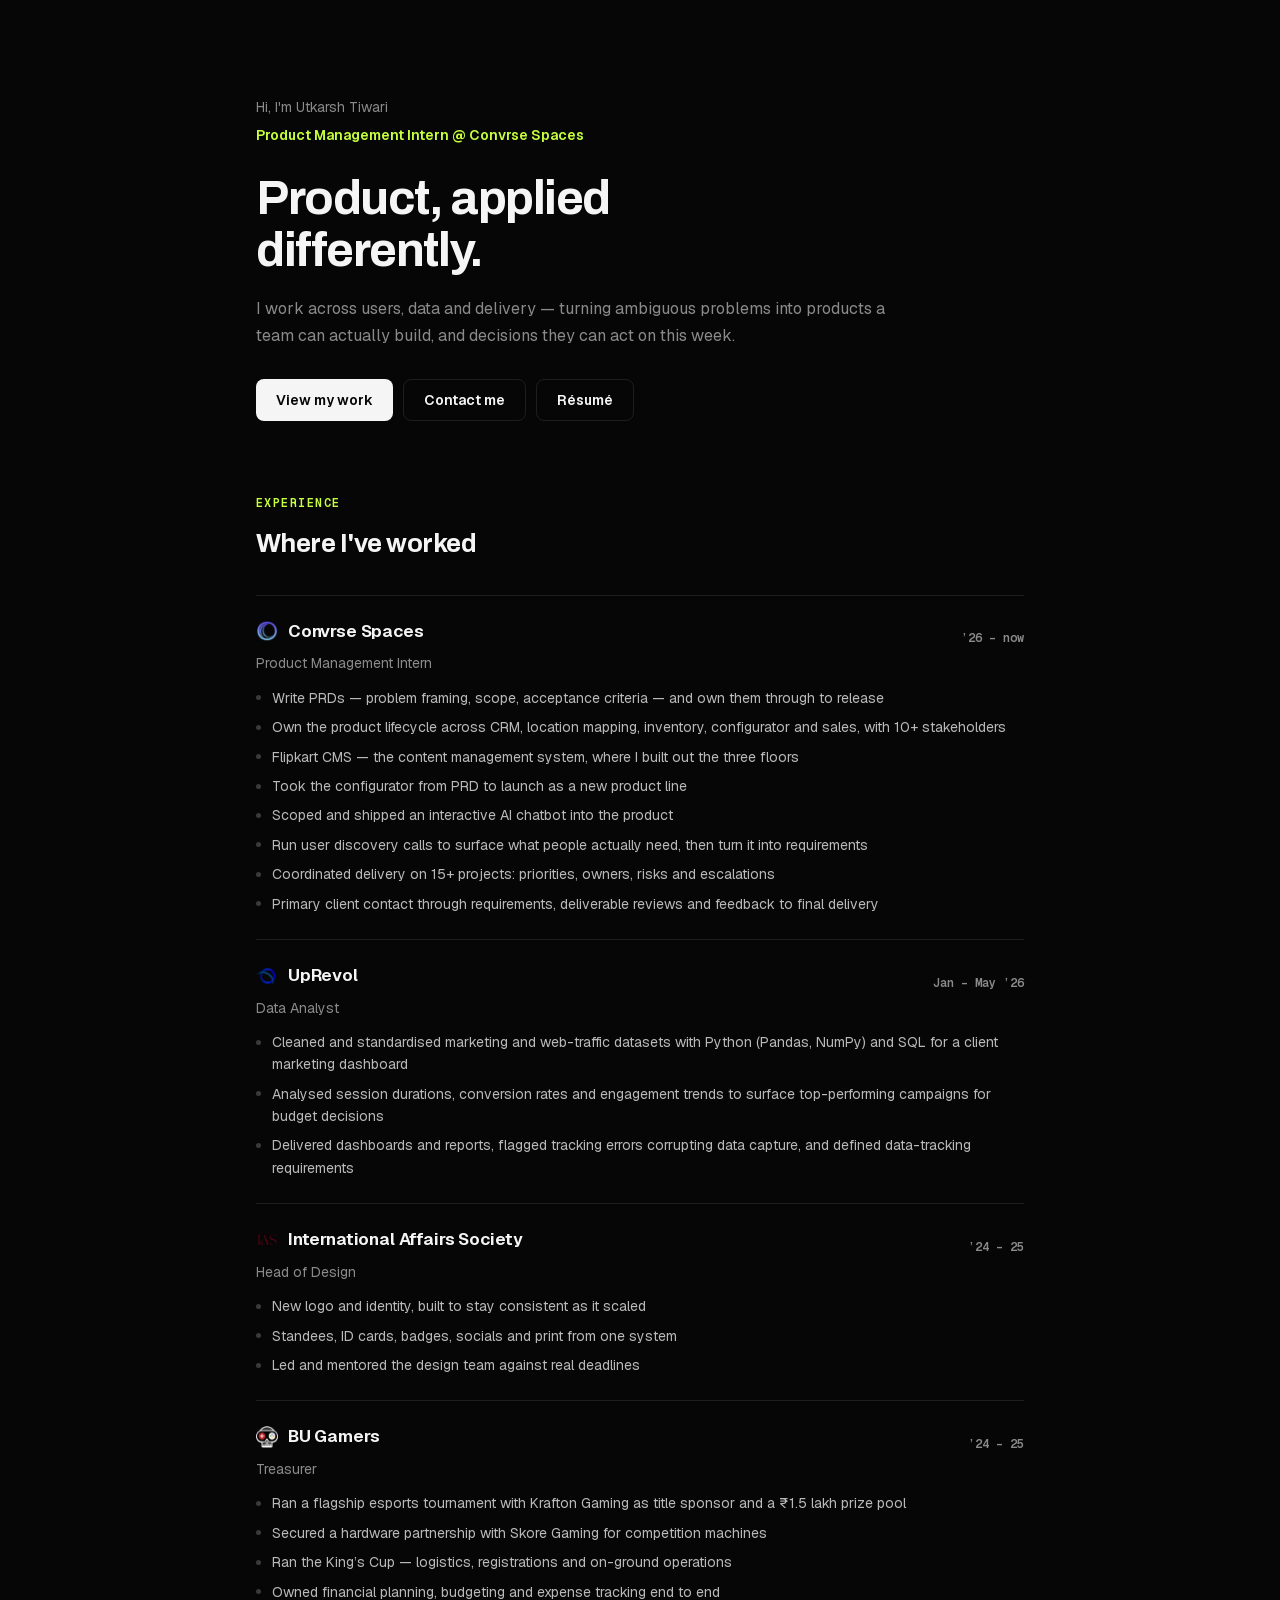
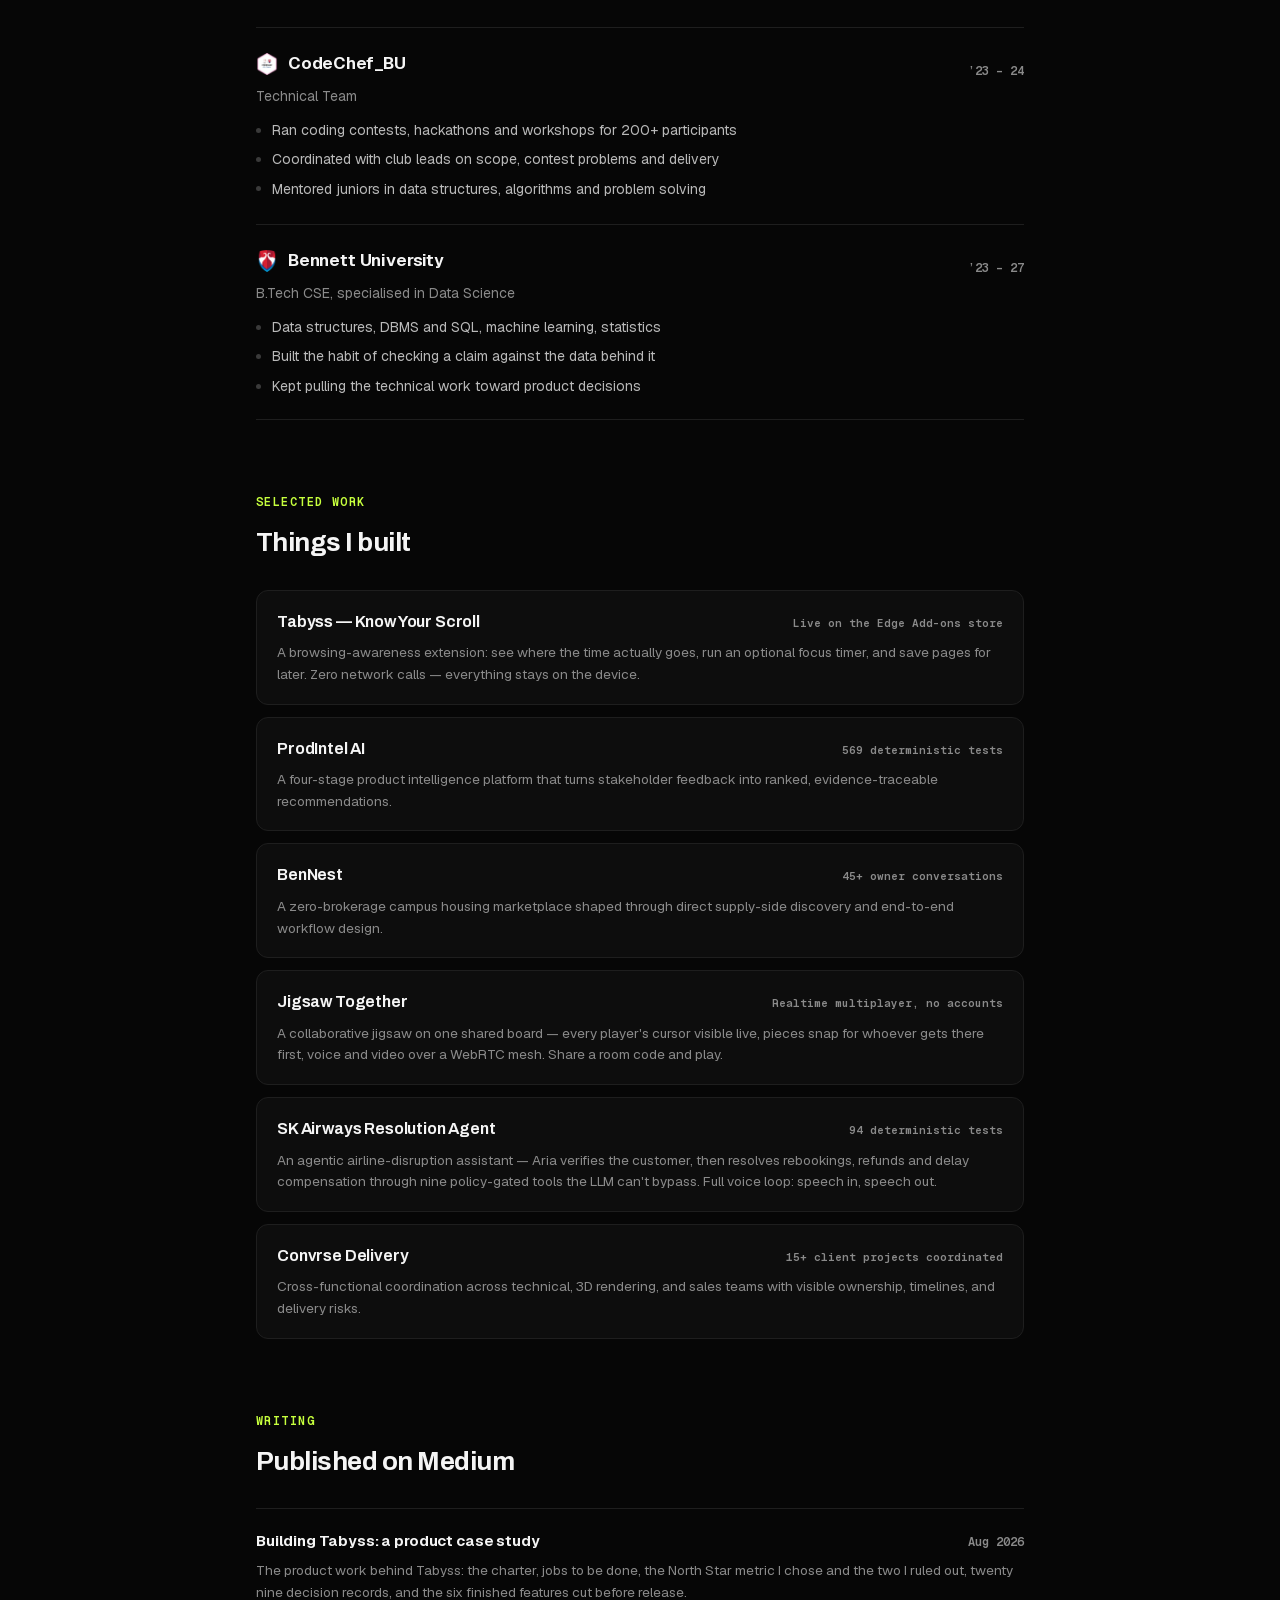
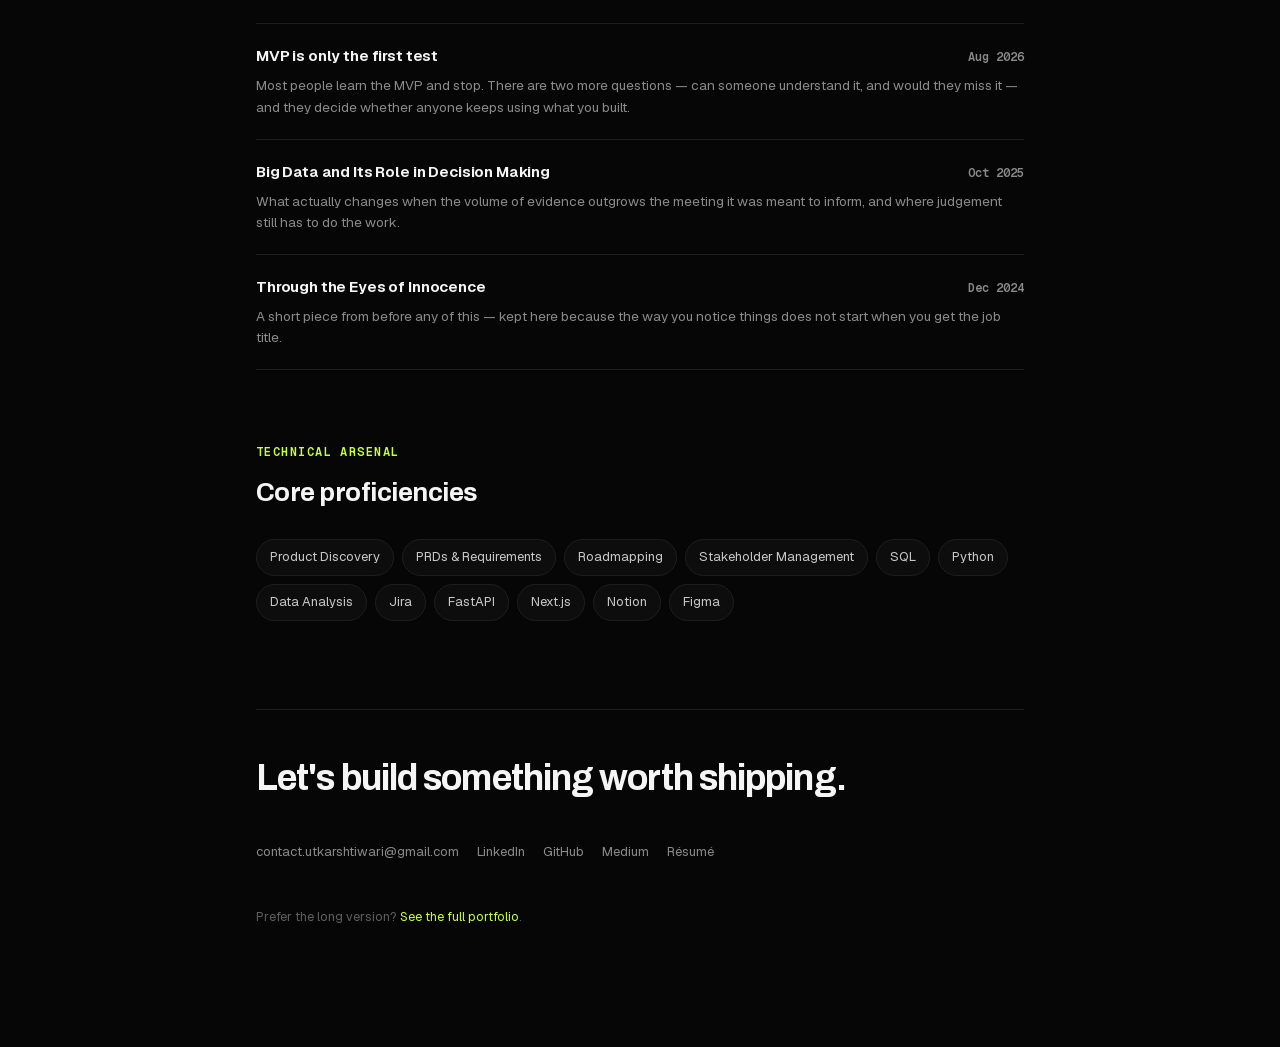
==== commit 2b621449: "Deploy: Jigsaw Together and SK Airways agent project cards, latest resume" ====
--- a/minimal/index.html
+++ b/minimal/index.html
@@ -1,4 +1,4 @@
-<!DOCTYPE html><html lang="en"><head><meta charSet="utf-8"/><meta name="viewport" content="width=device-width, initial-scale=1"/><link rel="stylesheet" href="/_next/static/css/index.CqYC7yqj.css" data-rsc-css-href="/_next/static/css/index.CqYC7yqj.css" data-precedence="vite-rsc/importer-resources"/><link rel="stylesheet" href="/_next/static/css/page.DJG9ssBj.css" data-rsc-css-href="/_next/static/css/page.DJG9ssBj.css" data-precedence="vite-rsc/importer-resources"/><link rel="modulepreload" fetchPriority="low" href="/_next/static/chunks/index-8rhLl3gL.js"/><script src="/_next/static/chunks/rolldown-runtime-C60lm6uB.js" type="module" async=""></script><script src="/_next/static/chunks/framework-BaE7mD_r.js" type="module" async=""></script><script src="/_next/static/chunks/app-elements-Drg5O4vw.js" type="module" async=""></script><script src="/_next/static/chunks/hash-D0ldriCF.js" type="module" async=""></script><script src="/_next/static/chunks/record-BdkTR7AP.js" type="module" async=""></script><script src="/_next/static/chunks/app-rsc-cache-busting-CbdvFkOE.js" type="module" async=""></script><script src="/_next/static/chunks/app-rsc-render-mode-IDJu5NEE.js" type="module" async=""></script><script src="/_next/static/chunks/headers-CeAbe3am.js" type="module" async=""></script><script src="/_next/static/chunks/protocol-headers-URL33uU5.js" type="module" async=""></script><script src="/_next/static/chunks/deployment-id-DFhHa9wO.js" type="module" async=""></script><script src="/_next/static/chunks/navigation-errors-wvgRKjB-.js" type="module" async=""></script><link rel="modulepreload" href="/_next/static/chunks/layout-segment-context-DB26pLco.js" crossorigin=""/><link rel="modulepreload" href="/_next/static/chunks/reveal-qNpD5ka-.js" crossorigin=""/><link rel="modulepreload" href="/_next/static/chunks/link-DDOrCP2c.js" crossorigin=""/><link rel="modulepreload" href="/_next/static/chunks/query-DtBGhX2J.js" crossorigin=""/><title>Utkarsh Tiwari — Product</title><meta name="description" content="Product management portfolio of Utkarsh Tiwari — the short version."/><meta property="og:title" content="Utkarsh Tiwari — Product"/><meta property="og:description" content="Discovery, delivery and technical fluency — the short version."/><meta property="og:url" content="https://utkaxh.vercel.app"/><meta property="og:type" content="website"/><meta name="twitter:card" content="summary"/><meta name="twitter:title" content="Utkarsh Tiwari — Product"/><meta name="twitter:description" content="Discovery, delivery and technical fluency — the short version."/><link rel="shortcut icon" href="/favicon.svg"/><link rel="icon" href="/favicon.svg" type="image/svg+xml"/><link rel="apple-touch-icon" href="/favicon.svg"/><noscript><style>.pre{display:none}
+<!DOCTYPE html><html lang="en"><head><meta charSet="utf-8"/><meta name="viewport" content="width=device-width, initial-scale=1"/><link rel="stylesheet" href="/_next/static/css/index.CqYC7yqj.css" data-rsc-css-href="/_next/static/css/index.CqYC7yqj.css" data-precedence="vite-rsc/importer-resources"/><link rel="stylesheet" href="/_next/static/css/page.DJG9ssBj.css" data-rsc-css-href="/_next/static/css/page.DJG9ssBj.css" data-precedence="vite-rsc/importer-resources"/><link rel="modulepreload" fetchPriority="low" href="/_next/static/chunks/index-CtzZZOqS.js"/><script src="/_next/static/chunks/rolldown-runtime-C60lm6uB.js" type="module" async=""></script><script src="/_next/static/chunks/framework-BaE7mD_r.js" type="module" async=""></script><script src="/_next/static/chunks/app-elements-Drg5O4vw.js" type="module" async=""></script><script src="/_next/static/chunks/hash-D0ldriCF.js" type="module" async=""></script><script src="/_next/static/chunks/record-BdkTR7AP.js" type="module" async=""></script><script src="/_next/static/chunks/app-rsc-cache-busting-Dldytrot.js" type="module" async=""></script><script src="/_next/static/chunks/app-rsc-render-mode-IDJu5NEE.js" type="module" async=""></script><script src="/_next/static/chunks/headers-CeAbe3am.js" type="module" async=""></script><script src="/_next/static/chunks/protocol-headers-URL33uU5.js" type="module" async=""></script><script src="/_next/static/chunks/deployment-id-DFhHa9wO.js" type="module" async=""></script><script src="/_next/static/chunks/navigation-errors-wvgRKjB-.js" type="module" async=""></script><link rel="modulepreload" href="/_next/static/chunks/layout-segment-context-CqB4gDI0.js" crossorigin=""/><link rel="modulepreload" href="/_next/static/chunks/reveal-qNpD5ka-.js" crossorigin=""/><link rel="modulepreload" href="/_next/static/chunks/link-YceHHzR_.js" crossorigin=""/><link rel="modulepreload" href="/_next/static/chunks/query-DtBGhX2J.js" crossorigin=""/><title>Utkarsh Tiwari — Product</title><meta name="description" content="Product management portfolio of Utkarsh Tiwari — the short version."/><meta property="og:title" content="Utkarsh Tiwari — Product"/><meta property="og:description" content="Discovery, delivery and technical fluency — the short version."/><meta property="og:url" content="https://utkaxh.vercel.app"/><meta property="og:type" content="website"/><meta name="twitter:card" content="summary"/><meta name="twitter:title" content="Utkarsh Tiwari — Product"/><meta name="twitter:description" content="Discovery, delivery and technical fluency — the short version."/><link rel="shortcut icon" href="/favicon.svg"/><link rel="icon" href="/favicon.svg" type="image/svg+xml"/><link rel="apple-touch-icon" href="/favicon.svg"/><noscript><style>.pre{display:none}
 [data-reveal],[data-label]{opacity:1}
 .wipe>span{transform:none}
 .fill{color:var(--ink)}
@@ -6,7 +6,7 @@
 .reel b{transform:translateY(calc(var(--d) * -1em))}
 .link path{stroke-dashoffset:0}
 .link .dot{transform:scale(1)}
-.trav{display:none}</style></noscript><script>Object.assign(((self[Symbol.for("vinext.navigationRuntime")]??={bootstrap:{routeManifest:null},functions:{}}).bootstrap.rsc??={rsc:[]}),{params:{},nav:{"pathname":"/minimal","searchParams":[]}})</script><link rel="modulepreload" href="/_next/static/chunks/index-8rhLl3gL.js" />
+.trav{display:none}</style></noscript><script>Object.assign(((self[Symbol.for("vinext.navigationRuntime")]??={bootstrap:{routeManifest:null},functions:{}}).bootstrap.rsc??={rsc:[]}),{params:{},nav:{"pathname":"/minimal","searchParams":[]}})</script><link rel="modulepreload" href="/_next/static/chunks/index-CtzZZOqS.js" />
 <link rel="preload" href="/_next/static/_vinext_fonts/geist-8ac0455e797f/geist-98bbbccb.woff2" as="font" type="font/woff2" crossorigin />
 <link rel="preload" href="/_next/static/_vinext_fonts/geist-mono-00e989178794/geist-mono-013b2f2f.woff2" as="font" type="font/woff2" crossorigin />
 <link rel="preload" href="/_next/static/_vinext_fonts/archivo-deed4fc47d20/archivo-2a392e77.woff2" as="font" type="font/woff2" crossorigin />
@@ -181,4 +181,4 @@
 
 .__variable_archivo_0fuhe08 { --display: 'Archivo', 'Archivo Fallback'; }
 </style>
-</head><body class="__variable_geist_1s86874 __variable_geist_mono_0umgblq __variable_archivo_0fuhe08"><div class="min"><main class="minWrap"><header class="mReveal"><p class="mKicker">Hi, I&#x27;m Utkarsh Tiwari</p><p class="mRole">Product Management Intern @ Convrse Spaces</p><h1>Product, applied<br/>differently.</h1><p class="mLede">I work across users, data and delivery — turning ambiguous problems into products a team can actually build, and decisions they can act on this week.</p><div class="mActions"><a class="mBtn" href="#work">View my work</a><a class="mBtn ghost" href="mailto:contact.utkarshtiwari@gmail.com">Contact me</a></div></header><section class="mSec mReveal"><p class="mEyebrow">Experience</p><h2>Where I&#x27;ve worked</h2><div class="mRoles"><article class="mRole-item"><div class="mRoleTop"><div class="mOrg"><img src="/logos/convrse.png" alt="" width="22" height="22" loading="lazy" decoding="async"/>Convrse Spaces</div><span class="mWhen">’26 – now</span></div><p class="mTitle">Product Management Intern</p><ul class="mBullets"><li>Write PRDs — problem framing, scope, acceptance criteria — and own them through to release</li><li>Own the product lifecycle across CRM, location mapping, inventory, configurator and sales, with 10+ stakeholders</li><li>Flipkart CMS — the content management system, where I built out the three floors</li><li>Took the configurator from PRD to launch as a new product line</li><li>Scoped and shipped an interactive AI chatbot into the product</li><li>Run user discovery calls to surface what people actually need, then turn it into requirements</li><li>Coordinated delivery on 15+ projects: priorities, owners, risks and escalations</li><li>Primary client contact through requirements, deliverable reviews and feedback to final delivery</li></ul></article><article class="mRole-item"><div class="mRoleTop"><div class="mOrg"><img src="/logos/uprevol.png" alt="" width="22" height="22" loading="lazy" decoding="async"/>UpRevol</div><span class="mWhen">Jan – May ’26</span></div><p class="mTitle">Data Analyst</p><ul class="mBullets"><li>Cleaned and standardised marketing and web-traffic datasets with Python (Pandas, NumPy) and SQL for a client marketing dashboard</li><li>Analysed session durations, conversion rates and engagement trends to surface top-performing campaigns for budget decisions</li><li>Delivered dashboards and reports, flagged tracking errors corrupting data capture, and defined data-tracking requirements</li></ul></article><article class="mRole-item"><div class="mRoleTop"><div class="mOrg"><img src="/logos/iasociety.png" alt="" width="22" height="22" loading="lazy" decoding="async"/>International Affairs Society</div><span class="mWhen">’24 – 25</span></div><p class="mTitle">Head of Design</p><ul class="mBullets"><li>New logo and identity, built to stay consistent as it scaled</li><li>Standees, ID cards, badges, socials and print from one system</li><li>Led and mentored the design team against real deadlines</li></ul></article><article class="mRole-item"><div class="mRoleTop"><div class="mOrg"><img src="/logos/bugamers.png" alt="" width="22" height="22" loading="lazy" decoding="async"/>BU Gamers</div><span class="mWhen">’24 – 25</span></div><p class="mTitle">Treasurer</p><ul class="mBullets"><li>Ran a flagship esports tournament with Krafton Gaming as title sponsor and a ₹1.5 lakh prize pool</li><li>Secured a hardware partnership with Skore Gaming for competition machines</li><li>Ran the King’s Cup — logistics, registrations and on-ground operations</li><li>Owned financial planning, budgeting and expense tracking end to end</li></ul></article><article class="mRole-item"><div class="mRoleTop"><div class="mOrg"><img src="/logos/codechef.png" alt="" width="22" height="22" loading="lazy" decoding="async"/>CodeChef_BU</div><span class="mWhen">’23 – 24</span></div><p class="mTitle">Technical Team</p><ul class="mBullets"><li>Ran coding contests, hackathons and workshops for 200+ participants</li><li>Coordinated with club leads on scope, contest problems and delivery</li><li>Mentored juniors in data structures, algorithms and problem solving</li></ul></article><article class="mRole-item"><div class="mRoleTop"><div class="mOrg"><img src="/logos/bennett.png" alt="" width="22" height="22" loading="lazy" decoding="async"/>Bennett University</div><span class="mWhen">’23 – 27</span></div><p class="mTitle">B.Tech CSE, specialised in Data Science</p><ul class="mBullets"><li>Data structures, DBMS and SQL, machine learning, statistics</li><li>Built the habit of checking a claim against the data behind it</li><li>Kept pulling the technical work toward product decisions</li></ul></article></div></section><section class="mSec mReveal" id="work"><p class="mEyebrow">Selected work</p><h2>Things I built</h2><div class="mWork"><a class="mWorkItem" href="https://microsoftedge.microsoft.com/addons/detail/tabyss-%E2%80%94-know-your-scroll/bcnealjpndcccogjpceoaokeahmfdkha" target="_blank" rel="noreferrer"><div class="mWorkHead"><h3>Tabyss — Know Your Scroll</h3><span class="mWorkMeta">Live on the Edge Add-ons store</span></div><p>A browsing-awareness extension: see where the time actually goes, run an optional focus timer, and save pages for later. Zero network calls — everything stays on the device.</p></a><a class="mWorkItem" href="https://github.com/utkarshalpha" target="_blank" rel="noreferrer"><div class="mWorkHead"><h3>ProdIntel AI</h3><span class="mWorkMeta">569 deterministic tests</span></div><p>A four-stage product intelligence platform that turns stakeholder feedback into ranked, evidence-traceable recommendations.</p></a><a class="mWorkItem" href="https://github.com/utkarshalpha" target="_blank" rel="noreferrer"><div class="mWorkHead"><h3>BenNest</h3><span class="mWorkMeta">45+ owner conversations</span></div><p>A zero-brokerage campus housing marketplace shaped through direct supply-side discovery and end-to-end workflow design.</p></a><a class="mWorkItem" href="https://github.com/utkarshalpha" target="_blank" rel="noreferrer"><div class="mWorkHead"><h3>Convrse Delivery</h3><span class="mWorkMeta">15+ client projects coordinated</span></div><p>Cross-functional coordination across technical, 3D rendering, and sales teams with visible ownership, timelines, and delivery risks.</p></a></div></section><section class="mSec mReveal"><p class="mEyebrow">Writing</p><h2>Published on Medium</h2><div class="mPosts"><a class="mPost" href="https://utkaxh.medium.com/what-a-product-manager-actually-does-before-the-first-line-of-code-476263801f20" target="_blank" rel="noreferrer"><div class="mPostTop"><span class="mPostTitle">Building Tabyss: a product case study</span><span class="mWhen">Aug 2026</span></div><p>The product work behind Tabyss: the charter, jobs to be done, the North Star metric I chose and the two I ruled out, twenty nine decision records, and the six finished features cut before release.</p></a><a class="mPost" href="https://utkaxh.medium.com/mvp-is-only-the-first-test-0b474f2803f6" target="_blank" rel="noreferrer"><div class="mPostTop"><span class="mPostTitle">MVP is only the first test</span><span class="mWhen">Aug 2026</span></div><p>Most people learn the MVP and stop. There are two more questions — can someone understand it, and would they miss it — and they decide whether anyone keeps using what you built.</p></a><a class="mPost" href="https://utkaxh.medium.com/big-data-and-its-role-in-decision-making-9b5a4b44850c" target="_blank" rel="noreferrer"><div class="mPostTop"><span class="mPostTitle">Big Data and Its Role in Decision Making</span><span class="mWhen">Oct 2025</span></div><p>What actually changes when the volume of evidence outgrows the meeting it was meant to inform, and where judgement still has to do the work.</p></a><a class="mPost" href="https://utkaxh.medium.com/through-the-eyes-of-innocence-b0b67fcf081a" target="_blank" rel="noreferrer"><div class="mPostTop"><span class="mPostTitle">Through the Eyes of Innocence</span><span class="mWhen">Dec 2024</span></div><p>A short piece from before any of this — kept here because the way you notice things does not start when you get the job title.</p></a></div></section><section class="mSec mReveal"><p class="mEyebrow">Technical arsenal</p><h2>Core proficiencies</h2><div class="mSkills"><span>Product Discovery</span><span>PRDs &amp; Requirements</span><span>Roadmapping</span><span>Stakeholder Management</span><span>SQL</span><span>Python</span><span>Data Analysis</span><span>Jira</span><span>FastAPI</span><span>Next.js</span><span>Notion</span><span>Figma</span></div></section><section class="mEnd mReveal"><h2>Let&#x27;s build something worth shipping.</h2><div class="mFoot"><a href="mailto:contact.utkarshtiwari@gmail.com">contact.utkarshtiwari@gmail.com</a><a href="https://www.linkedin.com/in/utkaxh" target="_blank" rel="noreferrer">LinkedIn</a><a href="https://github.com/utkarshalpha" target="_blank" rel="noreferrer">GitHub</a><a href="https://utkaxh.medium.com" target="_blank" rel="noreferrer">Medium</a><a href="/Utkarsh_Tiwari_Resume.pdf">Résumé</a></div><p class="mSwap">Prefer the long version? <a href="/">See the full portfolio</a>.</p></section></main></div><script type="module" src="/_next/static/chunks/index-8rhLl3gL.js" id="_R_" async=""></script><script>((self[Symbol.for("vinext.navigationRuntime")]??={bootstrap:{routeManifest:null},functions:{}}).bootstrap.rsc??={rsc:[]}).rsc.push("3:I[\"8c0f216c4604\",[],\"Children\",1]\n")</script><script>((self[Symbol.for("vinext.navigationRuntime")]??={bootstrap:{routeManifest:null},functions:{}}).bootstrap.rsc??={rsc:[]}).rsc.push("4:I[\"593f344dc510\",[],\"GlobalErrorBoundary\",1]\n")</script><script>((self[Symbol.for("vinext.navigationRuntime")]??={bootstrap:{routeManifest:null},functions:{}}).bootstrap.rsc??={rsc:[]}).rsc.push("5:I[\"0b874ad30386\",[],\"default\",1]\n")</script><script>((self[Symbol.for("vinext.navigationRuntime")]??={bootstrap:{routeManifest:null},functions:{}}).bootstrap.rsc??={rsc:[]}).rsc.push("6:I[\"593f344dc510\",[],\"ErrorBoundary\",1]\n")</script><script>((self[Symbol.for("vinext.navigationRuntime")]??={bootstrap:{routeManifest:null},functions:{}}).bootstrap.rsc??={rsc:[]}).rsc.push("7:I[\"15c18cfaeeff\",[],\"LayoutSegmentProvider\",1]\n")</script><script>((self[Symbol.for("vinext.navigationRuntime")]??={bootstrap:{routeManifest:null},functions:{}}).bootstrap.rsc??={rsc:[]}).rsc.push("8:I[\"8c0f216c4604\",[],\"Slot\",1]\n")</script><script>((self[Symbol.for("vinext.navigationRuntime")]??={bootstrap:{routeManifest:null},functions:{}}).bootstrap.rsc??={rsc:[]}).rsc.push("9:I[\"9276801271d6\",[],\"AppRouterScrollTarget\",1]\n")</script><script>((self[Symbol.for("vinext.navigationRuntime")]??={bootstrap:{routeManifest:null},functions:{}}).bootstrap.rsc??={rsc:[]}).rsc.push("a:I[\"593f344dc510\",[],\"RedirectBoundary\",1]\n")</script><script>((self[Symbol.for("vinext.navigationRuntime")]??={bootstrap:{routeManifest:null},functions:{}}).bootstrap.rsc??={rsc:[]}).rsc.push(":HL[\"/_next/static/css/index.CqYC7yqj.css\",\"style\"     ]\n")</script><script>((self[Symbol.for("vinext.navigationRuntime")]??={bootstrap:{routeManifest:null},functions:{}}).bootstrap.rsc??={rsc:[]}).rsc.push("2:[\"$\",\"style\",null,{\"dangerouslySetInnerHTML\":{\"__html\":\".pre{display:none}\\n[data-reveal],[data-label]{opacity:1}\\n.wipe\u003espan{transform:none}\\n.fill{color:var(--ink)}\\n.nodeLine{clip-path:none}\\n.reel b{transform:translateY(calc(var(--d) * -1em))}\\n.link path{stroke-dashoffset:0}\\n.link .dot{transform:scale(1)}\\n.trav{display:none}\"}}]\n")</script><script>((self[Symbol.for("vinext.navigationRuntime")]??={bootstrap:{routeManifest:null},functions:{}}).bootstrap.rsc??={rsc:[]}).rsc.push("0:{\"__route\":\"route:/minimal\",\"__interceptionContext\":null,\"__layoutIds\":[\"layout:/\"],\"__rootLayout\":\"/\",\"__sourcePage\":\"/minimal/page\",\"page:/minimal\":\"$L1\",\"layout:/\":[[[[\"$\",\"link\",\"css:/_next/static/css/index.CqYC7yqj.css\",{\"rel\":\"stylesheet\",\"precedence\":\"vite-rsc/importer-resources\",\"href\":\"/_next/static/css/index.CqYC7yqj.css\",\"data-rsc-css-href\":\"/_next/static/css/index.CqYC7yqj.css\"}],\"$undefined\"],[\"$\",\"html\",null,{\"lang\":\"en\",\"children\":[[\"$\",\"head\",null,{\"children\":[\"$\",\"noscript\",null,{\"children\":\"$2\"}]}],[\"$\",\"body\",null,{\"className\":\"__variable_geist_1s86874 __variable_geist_mono_0umgblq __variable_archivo_0fuhe08\",\"children\":[\"$\",\"$L3\",null,{}]}]]}]],null],\"route:/minimal\":[[[\"$\",\"meta\",null,{\"charSet\":\"utf-8\"}],[[\"$\",\"title\",\"0\",{\"children\":\"Utkarsh Tiwari — Product\"}],[\"$\",\"meta\",\"1\",{\"name\":\"description\",\"content\":\"Product management portfolio of Utkarsh Tiwari — the short version.\"}],[\"$\",\"meta\",\"2\",{\"property\":\"og:title\",\"content\":\"Utkarsh Tiwari — Product\"}],[\"$\",\"meta\",\"3\",{\"property\":\"og:description\",\"content\":\"Discovery, delivery and technical fluency — the short version.\"}],[\"$\",\"meta\",\"4\",{\"property\":\"og:url\",\"content\":\"https://utkaxh.vercel.app\"}],[\"$\",\"meta\",\"5\",{\"property\":\"og:type\",\"content\":\"website\"}],[\"$\",\"meta\",\"6\",{\"name\":\"twitter:card\",\"content\":\"summary\"}],[\"$\",\"meta\",\"7\",{\"name\":\"twitter:title\",\"content\":\"Utkarsh Tiwari — Product\"}],[\"$\",\"meta\",\"8\",{\"name\":\"twitter:description\",\"content\":\"Discovery, delivery and technical fluency — the short version.\"}],[\"$\",\"link\",\"9\",{\"rel\":\"shortcut icon\",\"href\":\"/favicon.svg\"}],[\"$\",\"link\",\"10\",{\"rel\":\"icon\",\"href\":\"/favicon.svg\",\"type\":\"image/svg+xml\"}],[\"$\",\"link\",\"11\",{\"rel\":\"apple-touch-icon\",\"href\":\"/favicon.svg\"}]],[[\"$\",\"meta\",\"0\",{\"name\":\"viewport\",\"content\":\"width=device-width, initial-scale=1\"}]]],[\"$\",\"$L4\",null,{\"fallback\":\"$5\",\"children\":[\"$\",\"$L6\",null,{\"fallback\":\"$5\",\"children\":[\"$\",\"$L7\",null,{\"providerId\":\"layout:/\",\"segmentMap\":{\"children\":[\"minimal\"]},\"children\":[\"$\",\"$L8\",null,{\"id\":\"layout:/\",\"parallelSlots\":\"$undefined\",\"children\":[\"$\",\"$L9\",null,{\"children\":[\"$\",\"$La\",null,{\"children\":[[\"$\",\"$L7\",null,{\"providerId\":\"page:/minimal\",\"segmentMap\":{\"children\":[\"__PAGE__\"]},\"children\":[\"$\",\"$L8\",null,{\"id\":\"page:/minimal\"}]}],null]}]}]}]}]}]}],null,null],\"__layoutFlags\":{\"layout:/\":\"s\"},\"__artifactCompatibility\":{\"schemaVersion\":1,\"graphVersion\":\"app-route-graph:4eb40fc06807ac70\",\"deploymentVersion\":\"5bbcb562-d6d0-4c77-9371-a086d686ca17\",\"appElementsSchemaVersion\":1,\"rscPayloadSchemaVersion\":1,\"rootBoundaryId\":\"/\",\"renderEpoch\":null},\"__renderObservation\":{\"schemaVersion\":1,\"output\":{\"kind\":\"app-rsc\",\"mountedSlotsFingerprint\":null,\"renderEpoch\":null,\"rootBoundaryId\":\"/\",\"routeId\":\"route:/minimal\"},\"completeness\":\"partial\",\"boundaryOutcome\":{\"kind\":\"unknown\"},\"requestApis\":[{\"kind\":\"connection\",\"status\":\"unknown\"},{\"kind\":\"cookies\",\"status\":\"unknown\"},{\"kind\":\"draftMode\",\"status\":\"unknown\"},{\"kind\":\"headers\",\"status\":\"unknown\"},{\"kind\":\"params\",\"status\":\"unknown\"},{\"kind\":\"searchParams\",\"status\":\"unknown\"}],\"dynamicFetches\":[],\"cacheTags\":[\"/minimal\",\"_N_T_/layout\",\"_N_T_/minimal\",\"_N_T_/minimal/layout\",\"_N_T_/minimal/page\"],\"pathTags\":[\"/minimal\"],\"cacheability\":\"unknown\",\"downgrade\":{\"target\":\"freshRender\",\"reasons\":[{\"code\":\"CP_DOWNGRADE_CACHEABILITY_UNKNOWN\",\"target\":\"freshRender\"},{\"code\":\"CP_DOWNGRADE_INCOMPLETE_OBSERVATION\",\"completeness\":\"partial\",\"target\":\"freshRender\"},{\"code\":\"CP_DOWNGRADE_UNKNOWN_REQUEST_API\",\"requestApi\":\"connection\",\"target\":\"freshRender\"},{\"code\":\"CP_DOWNGRADE_UNKNOWN_REQUEST_API\",\"requestApi\":\"cookies\",\"target\":\"freshRender\"},{\"code\":\"CP_DOWNGRADE_UNKNOWN_REQUEST_API\",\"requestApi\":\"draftMode\",\"target\":\"freshRender\"},{\"code\":\"CP_DOWNGRADE_UNKNOWN_REQUEST_API\",\"requestApi\":\"headers\",\"target\":\"freshRender\"},{\"code\":\"CP_DOWNGRADE_UNKNOWN_REQUEST_API\",\"requestApi\":\"params\",\"target\":\"freshRender\"},{\"code\":\"CP_DOWNGRADE_UNKNOWN_REQUEST_API\",\"requestApi\":\"searchParams\",\"target\":\"freshRender\"}],\"fallback\":{\"kind\":\"breakerFallback\",\"code\":\"CP_PRIVATE_DYNAMIC_DOWNGRADE\",\"mode\":\"renderFresh\",\"scope\":\"affectedOutput\",\"fields\":{\"reasonCodes\":[\"CP_DOWNGRADE_CACHEABILITY_UNKNOWN\",\"CP_DOWNGRADE_INCOMPLETE_OBSERVATION\",\"CP_DOWNGRADE_UNKNOWN_REQUEST_API\",\"CP_DOWNGRADE_UNKNOWN_REQUEST_API\",\"CP_DOWNGRADE_UNKNOWN_REQUEST_API\",\"CP_DOWNGRADE_UNKNOWN_REQUEST_API\",\"CP_DOWNGRADE_UNKNOWN_REQUEST_API\",\"CP_DOWNGRADE_UNKNOWN_REQUEST_API\"],\"target\":\"freshRender\"}},\"isPublicCacheCandidate\":false}}}\n")</script><script>((self[Symbol.for("vinext.navigationRuntime")]??={bootstrap:{routeManifest:null},functions:{}}).bootstrap.rsc??={rsc:[]}).rsc.push("b:I[\"91c5436e454c\",[],\"default\",1]\n")</script><script>((self[Symbol.for("vinext.navigationRuntime")]??={bootstrap:{routeManifest:null},functions:{}}).bootstrap.rsc??={rsc:[]}).rsc.push(":HL[\"/_next/static/css/page.DJG9ssBj.css\",\"style\"     ]\n")</script><script>((self[Symbol.for("vinext.navigationRuntime")]??={bootstrap:{routeManifest:null},functions:{}}).bootstrap.rsc??={rsc:[]}).rsc.push("1:[[[\"$\",\"link\",\"css:/_next/static/css/page.DJG9ssBj.css\",{\"rel\":\"stylesheet\",\"precedence\":\"vite-rsc/importer-resources\",\"href\":\"/_next/static/css/page.DJG9ssBj.css\",\"data-rsc-css-href\":\"/_next/static/css/page.DJG9ssBj.css\"}],\"$undefined\"],[\"$\",\"div\",null,{\"className\":\"min\",\"children\":[[\"$\",\"$Lb\",null,{}],[\"$\",\"main\",null,{\"className\":\"minWrap\",\"children\":[[\"$\",\"header\",null,{\"className\":\"mReveal\",\"children\":[[\"$\",\"p\",null,{\"className\":\"mKicker\",\"children\":\"Hi, I'm Utkarsh Tiwari\"}],[\"$\",\"p\",null,{\"className\":\"mRole\",\"children\":\"Product Management Intern @ Convrse Spaces\"}],[\"$\",\"h1\",null,{\"children\":[\"Product, applied\",[\"$\",\"br\",null,{}],\"differently.\"]}],[\"$\",\"p\",null,{\"className\":\"mLede\",\"children\":\"I work across users, data and delivery — turning ambiguous problems into products a team can actually build, and decisions they can act on this week.\"}],[\"$\",\"div\",null,{\"className\":\"mActions\",\"children\":[[\"$\",\"a\",null,{\"className\":\"mBtn\",\"href\":\"#work\",\"children\":\"View my work\"}],[\"$\",\"a\",null,{\"className\":\"mBtn ghost\",\"href\":\"mailto:contact.utkarshtiwari@gmail.com\",\"children\":\"Contact me\"}]]}]]}],[\"$\",\"section\",null,{\"className\":\"mSec mReveal\",\"children\":[[\"$\",\"p\",null,{\"className\":\"mEyebrow\",\"children\":\"Experience\"}],[\"$\",\"h2\",null,{\"children\":\"Where I've worked\"}],[\"$\",\"div\",null,{\"className\":\"mRoles\",\"children\":[[\"$\",\"article\",\"Convrse SpacesProduct Management Intern\",{\"className\":\"mRole-item\",\"children\":[[\"$\",\"div\",null,{\"className\":\"mRoleTop\",\"children\":[[\"$\",\"div\",null,{\"className\":\"mOrg\",\"children\":[[\"$\",\"img\",null,{\"src\":\"/logos/convrse.png\",\"alt\":\"\",\"width\":22,\"height\":22,\"loading\":\"lazy\",\"decoding\":\"async\"}],\"Convrse Spaces\"]}],[\"$\",\"span\",null,{\"className\":\"mWhen\",\"children\":\"’26 – now\"}]]}],[\"$\",\"p\",null,{\"className\":\"mTitle\",\"children\":\"Product Management Intern\"}],[\"$\",\"ul\",null,{\"className\":\"mBullets\",\"children\":[[\"$\",\"li\",\"Write PRDs — problem framing, scope, acceptance criteria — and own them through to release\",{\"children\":\"Write PRDs — problem framing, scope, acceptance criteria — and own them through to release\"}],[\"$\",\"li\",\"Own the product lifecycle across CRM, location mapping, inventory, configurator and sales, with 10+ stakeholders\",{\"children\":\"Own the product lifecycle across CRM, location mapping, inventory, configurator and sales, with 10+ stakeholders\"}],[\"$\",\"li\",\"Flipkart CMS — the content management system, where I built out the three floors\",{\"children\":\"Flipkart CMS — the content management system, where I built out the three floors\"}],[\"$\",\"li\",\"Took the configurator from PRD to launch as a new product line\",{\"children\":\"Took the configurator from PRD to launch as a new product line\"}],[\"$\",\"li\",\"Scoped and shipped an interactive AI chatbot into the product\",{\"children\":\"Scoped and shipped an interactive AI chatbot into the product\"}],[\"$\",\"li\",\"Run user discovery calls to surface what people actually need, then turn it into requirements\",{\"children\":\"Run user discovery calls to surface what people actually need, then turn it into requirements\"}],[\"$\",\"li\",\"Coordinated delivery on 15+ projects: priorities, owners, risks and escalations\",{\"children\":\"Coordinated delivery on 15+ projects: priorities, owners, risks and escalations\"}],[\"$\",\"li\",\"Primary client contact through requirements, deliverable reviews and feedback to final delivery\",{\"children\":\"Primary client contact through requirements, deliverable reviews and feedback to final delivery\"}]]}]]}],[\"$\",\"article\",\"UpRevolData Analyst\",{\"className\":\"mRole-item\",\"children\":[[\"$\",\"div\",null,{\"className\":\"mRoleTop\",\"children\":[[\"$\",\"div\",null,{\"className\":\"mOrg\",\"children\":[[\"$\",\"img\",null,{\"src\":\"/logos/uprevol.png\",\"alt\":\"\",\"width\":22,\"height\":22,\"loading\":\"lazy\",\"decoding\":\"async\"}],\"UpRevol\"]}],[\"$\",\"span\",null,{\"className\":\"mWhen\",\"children\":\"Jan – May ’26\"}]]}],[\"$\",\"p\",null,{\"className\":\"mTitle\",\"children\":\"Data Analyst\"}],[\"$\",\"ul\",null,{\"className\":\"mBullets\",\"children\":[[\"$\",\"li\",\"Cleaned and standardised marketing and web-traffic datasets with Python (Pandas, NumPy) and SQL for a client marketing dashboard\",{\"children\":\"Cleaned and standardised marketing and web-traffic datasets with Python (Pandas, NumPy) and SQL for a client marketing dashboard\"}],\"$Lc\",\"$Ld\"]}]]}],\"$Le\",\"$Lf\",\"$L10\",\"$L11\"]}]]}],\"$L12\",\"$L13\",\"$L14\",\"$L15\"]}]]}]]\n")</script><script>((self[Symbol.for("vinext.navigationRuntime")]??={bootstrap:{routeManifest:null},functions:{}}).bootstrap.rsc??={rsc:[]}).rsc.push("16:I[\"c2747888630f\",[],\"default\",1]\n")</script><script>((self[Symbol.for("vinext.navigationRuntime")]??={bootstrap:{routeManifest:null},functions:{}}).bootstrap.rsc??={rsc:[]}).rsc.push("c:[\"$\",\"li\",\"Analysed session durations, conversion rates and engagement trends to surface top-performing campaigns for budget decisions\",{\"children\":\"Analysed session durations, conversion rates and engagement trends to surface top-performing campaigns for budget decisions\"}]\n")</script><script>((self[Symbol.for("vinext.navigationRuntime")]??={bootstrap:{routeManifest:null},functions:{}}).bootstrap.rsc??={rsc:[]}).rsc.push("d:[\"$\",\"li\",\"Delivered dashboards and reports, flagged tracking errors corrupting data capture, and defined data-tracking requirements\",{\"children\":\"Delivered dashboards and reports, flagged tracking errors corrupting data capture, and defined data-tracking requirements\"}]\n")</script><script>((self[Symbol.for("vinext.navigationRuntime")]??={bootstrap:{routeManifest:null},functions:{}}).bootstrap.rsc??={rsc:[]}).rsc.push("e:[\"$\",\"article\",\"International Affairs SocietyHead of Design\",{\"className\":\"mRole-item\",\"children\":[[\"$\",\"div\",null,{\"className\":\"mRoleTop\",\"children\":[[\"$\",\"div\",null,{\"className\":\"mOrg\",\"children\":[[\"$\",\"img\",null,{\"src\":\"/logos/iasociety.png\",\"alt\":\"\",\"width\":22,\"height\":22,\"loading\":\"lazy\",\"decoding\":\"async\"}],\"International Affairs Society\"]}],[\"$\",\"span\",null,{\"className\":\"mWhen\",\"children\":\"’24 – 25\"}]]}],[\"$\",\"p\",null,{\"className\":\"mTitle\",\"children\":\"Head of Design\"}],[\"$\",\"ul\",null,{\"className\":\"mBullets\",\"children\":[[\"$\",\"li\",\"New logo and identity, built to stay consistent as it scaled\",{\"children\":\"New logo and identity, built to stay consistent as it scaled\"}],[\"$\",\"li\",\"Standees, ID cards, badges, socials and print from one system\",{\"children\":\"Standees, ID cards, badges, socials and print from one system\"}],[\"$\",\"li\",\"Led and mentored the design team against real deadlines\",{\"children\":\"Led and mentored the design team against real deadlines\"}]]}]]}]\n")</script><script>((self[Symbol.for("vinext.navigationRuntime")]??={bootstrap:{routeManifest:null},functions:{}}).bootstrap.rsc??={rsc:[]}).rsc.push("f:[\"$\",\"article\",\"BU GamersTreasurer\",{\"className\":\"mRole-item\",\"children\":[[\"$\",\"div\",null,{\"className\":\"mRoleTop\",\"children\":[[\"$\",\"div\",null,{\"className\":\"mOrg\",\"children\":[[\"$\",\"img\",null,{\"src\":\"/logos/bugamers.png\",\"alt\":\"\",\"width\":22,\"height\":22,\"loading\":\"lazy\",\"decoding\":\"async\"}],\"BU Gamers\"]}],[\"$\",\"span\",null,{\"className\":\"mWhen\",\"children\":\"’24 – 25\"}]]}],[\"$\",\"p\",null,{\"className\":\"mTitle\",\"children\":\"Treasurer\"}],[\"$\",\"ul\",null,{\"className\":\"mBullets\",\"children\":[[\"$\",\"li\",\"Ran a flagship esports tournament with Krafton Gaming as title sponsor and a ₹1.5 lakh prize pool\",{\"children\":\"Ran a flagship esports tournament with Krafton Gaming as title sponsor and a ₹1.5 lakh prize pool\"}],[\"$\",\"li\",\"Secured a hardware partnership with Skore Gaming for competition machines\",{\"children\":\"Secured a hardware partnership with Skore Gaming for competition machines\"}],[\"$\",\"li\",\"Ran the King’s Cup — logistics, registrations and on-ground operations\",{\"children\":\"Ran the King’s Cup — logistics, registrations and on-ground operations\"}],[\"$\",\"li\",\"Owned financial planning, budgeting and expense tracking end to end\",{\"children\":\"Owned financial planning, budgeting and expense tracking end to end\"}]]}]]}]\n")</script><script>((self[Symbol.for("vinext.navigationRuntime")]??={bootstrap:{routeManifest:null},functions:{}}).bootstrap.rsc??={rsc:[]}).rsc.push("10:[\"$\",\"article\",\"CodeChef_BUTechnical Team\",{\"className\":\"mRole-item\",\"children\":[[\"$\",\"div\",null,{\"className\":\"mRoleTop\",\"children\":[[\"$\",\"div\",null,{\"className\":\"mOrg\",\"children\":[[\"$\",\"img\",null,{\"src\":\"/logos/codechef.png\",\"alt\":\"\",\"width\":22,\"height\":22,\"loading\":\"lazy\",\"decoding\":\"async\"}],\"CodeChef_BU\"]}],[\"$\",\"span\",null,{\"className\":\"mWhen\",\"children\":\"’23 – 24\"}]]}],[\"$\",\"p\",null,{\"className\":\"mTitle\",\"children\":\"Technical Team\"}],[\"$\",\"ul\",null,{\"className\":\"mBullets\",\"children\":[[\"$\",\"li\",\"Ran coding contests, hackathons and workshops for 200+ participants\",{\"children\":\"Ran coding contests, hackathons and workshops for 200+ participants\"}],[\"$\",\"li\",\"Coordinated with club leads on scope, contest problems and delivery\",{\"children\":\"Coordinated with club leads on scope, contest problems and delivery\"}],[\"$\",\"li\",\"Mentored juniors in data structures, algorithms and problem solving\",{\"children\":\"Mentored juniors in data structures, algorithms and problem solving\"}]]}]]}]\n")</script><script>((self[Symbol.for("vinext.navigationRuntime")]??={bootstrap:{routeManifest:null},functions:{}}).bootstrap.rsc??={rsc:[]}).rsc.push("11:[\"$\",\"article\",\"Bennett UniversityB.Tech CSE, specialised in Data Science\",{\"className\":\"mRole-item\",\"children\":[[\"$\",\"div\",null,{\"className\":\"mRoleTop\",\"children\":[[\"$\",\"div\",null,{\"className\":\"mOrg\",\"children\":[[\"$\",\"img\",null,{\"src\":\"/logos/bennett.png\",\"alt\":\"\",\"width\":22,\"height\":22,\"loading\":\"lazy\",\"decoding\":\"async\"}],\"Bennett University\"]}],[\"$\",\"span\",null,{\"className\":\"mWhen\",\"children\":\"’23 – 27\"}]]}],[\"$\",\"p\",null,{\"className\":\"mTitle\",\"children\":\"B.Tech CSE, specialised in Data Science\"}],[\"$\",\"ul\",null,{\"className\":\"mBullets\",\"children\":[[\"$\",\"li\",\"Data structures, DBMS and SQL, machine learning, statistics\",{\"children\":\"Data structures, DBMS and SQL, machine learning, statistics\"}],[\"$\",\"li\",\"Built the habit of checking a claim against the data behind it\",{\"children\":\"Built the habit of checking a claim against the data behind it\"}],[\"$\",\"li\",\"Kept pulling the technical work toward product decisions\",{\"children\":\"Kept pulling the technical work toward product decisions\"}]]}]]}]\n")</script><script>((self[Symbol.for("vinext.navigationRuntime")]??={bootstrap:{routeManifest:null},functions:{}}).bootstrap.rsc??={rsc:[]}).rsc.push("12:[\"$\",\"section\",null,{\"className\":\"mSec mReveal\",\"id\":\"work\",\"children\":[[\"$\",\"p\",null,{\"className\":\"mEyebrow\",\"children\":\"Selected work\"}],[\"$\",\"h2\",null,{\"children\":\"Things I built\"}],[\"$\",\"div\",null,{\"className\":\"mWork\",\"children\":[[\"$\",\"a\",\"Tabyss — Know Your Scroll\",{\"className\":\"mWorkItem\",\"href\":\"https://microsoftedge.microsoft.com/addons/detail/tabyss-%E2%80%94-know-your-scroll/bcnealjpndcccogjpceoaokeahmfdkha\",\"target\":\"_blank\",\"rel\":\"noreferrer\",\"children\":[[\"$\",\"div\",null,{\"className\":\"mWorkHead\",\"children\":[[\"$\",\"h3\",null,{\"children\":\"Tabyss — Know Your Scroll\"}],[\"$\",\"span\",null,{\"className\":\"mWorkMeta\",\"children\":\"Live on the Edge Add-ons store\"}]]}],[\"$\",\"p\",null,{\"children\":\"A browsing-awareness extension: see where the time actually goes, run an optional focus timer, and save pages for later. Zero network calls — everything stays on the device.\"}]]}],[\"$\",\"a\",\"ProdIntel AI\",{\"className\":\"mWorkItem\",\"href\":\"https://github.com/utkarshalpha\",\"target\":\"_blank\",\"rel\":\"noreferrer\",\"children\":[[\"$\",\"div\",null,{\"className\":\"mWorkHead\",\"children\":[[\"$\",\"h3\",null,{\"children\":\"ProdIntel AI\"}],[\"$\",\"span\",null,{\"className\":\"mWorkMeta\",\"children\":\"569 deterministic tests\"}]]}],[\"$\",\"p\",null,{\"children\":\"A four-stage product intelligence platform that turns stakeholder feedback into ranked, evidence-traceable recommendations.\"}]]}],[\"$\",\"a\",\"BenNest\",{\"className\":\"mWorkItem\",\"href\":\"https://github.com/utkarshalpha\",\"target\":\"_blank\",\"rel\":\"noreferrer\",\"children\":[[\"$\",\"div\",null,{\"className\":\"mWorkHead\",\"children\":[[\"$\",\"h3\",null,{\"children\":\"BenNest\"}],[\"$\",\"span\",null,{\"className\":\"mWorkMeta\",\"children\":\"45+ owner conversations\"}]]}],[\"$\",\"p\",null,{\"children\":\"A zero-brokerage campus housing marketplace shaped through direct supply-side discovery and end-to-end workflow design.\"}]]}],[\"$\",\"a\",\"Convrse Delivery\",{\"className\":\"mWorkItem\",\"href\":\"https://github.com/utkarshalpha\",\"target\":\"_blank\",\"rel\":\"noreferrer\",\"children\":[[\"$\",\"div\",null,{\"className\":\"mWorkHead\",\"children\":[[\"$\",\"h3\",null,{\"children\":\"Convrse Delivery\"}],[\"$\",\"span\",null,{\"className\":\"mWorkMeta\",\"children\":\"15+ client projects coordinated\"}]]}],[\"$\",\"p\",null,{\"children\":\"Cross-functional coordination across technical, 3D rendering, and sales teams with visible ownership, timelines, and delivery risks.\"}]]}]]}]]}]\n")</script><script>((self[Symbol.for("vinext.navigationRuntime")]??={bootstrap:{routeManifest:null},functions:{}}).bootstrap.rsc??={rsc:[]}).rsc.push("13:[\"$\",\"section\",null,{\"className\":\"mSec mReveal\",\"children\":[[\"$\",\"p\",null,{\"className\":\"mEyebrow\",\"children\":\"Writing\"}],[\"$\",\"h2\",null,{\"children\":\"Published on Medium\"}],[\"$\",\"div\",null,{\"className\":\"mPosts\",\"children\":[[\"$\",\"a\",\"Building Tabyss: a product case study\",{\"className\":\"mPost\",\"href\":\"https://utkaxh.medium.com/what-a-product-manager-actually-does-before-the-first-line-of-code-476263801f20\",\"target\":\"_blank\",\"rel\":\"noreferrer\",\"children\":[[\"$\",\"div\",null,{\"className\":\"mPostTop\",\"children\":[[\"$\",\"span\",null,{\"className\":\"mPostTitle\",\"children\":\"Building Tabyss: a product case study\"}],[\"$\",\"span\",null,{\"className\":\"mWhen\",\"children\":\"Aug 2026\"}]]}],[\"$\",\"p\",null,{\"children\":\"The product work behind Tabyss: the charter, jobs to be done, the North Star metric I chose and the two I ruled out, twenty nine decision records, and the six finished features cut before release.\"}]]}],[\"$\",\"a\",\"MVP is only the first test\",{\"className\":\"mPost\",\"href\":\"https://utkaxh.medium.com/mvp-is-only-the-first-test-0b474f2803f6\",\"target\":\"_blank\",\"rel\":\"noreferrer\",\"children\":[[\"$\",\"div\",null,{\"className\":\"mPostTop\",\"children\":[[\"$\",\"span\",null,{\"className\":\"mPostTitle\",\"children\":\"MVP is only the first test\"}],[\"$\",\"span\",null,{\"className\":\"mWhen\",\"children\":\"Aug 2026\"}]]}],[\"$\",\"p\",null,{\"children\":\"Most people learn the MVP and stop. There are two more questions — can someone understand it, and would they miss it — and they decide whether anyone keeps using what you built.\"}]]}],[\"$\",\"a\",\"Big Data and Its Role in Decision Making\",{\"className\":\"mPost\",\"href\":\"https://utkaxh.medium.com/big-data-and-its-role-in-decision-making-9b5a4b44850c\",\"target\":\"_blank\",\"rel\":\"noreferrer\",\"children\":[[\"$\",\"div\",null,{\"className\":\"mPostTop\",\"children\":[[\"$\",\"span\",null,{\"className\":\"mPostTitle\",\"children\":\"Big Data and Its Role in Decision Making\"}],[\"$\",\"span\",null,{\"className\":\"mWhen\",\"children\":\"Oct 2025\"}]]}],[\"$\",\"p\",null,{\"children\":\"What actually changes when the volume of evidence outgrows the meeting it was meant to inform, and where judgement still has to do the work.\"}]]}],[\"$\",\"a\",\"Through the Eyes of Innocence\",{\"className\":\"mPost\",\"href\":\"https://utkaxh.medium.com/through-the-eyes-of-innocence-b0b67fcf081a\",\"target\":\"_blank\",\"rel\":\"noreferrer\",\"children\":[[\"$\",\"div\",null,{\"className\":\"mPostTop\",\"children\":[[\"$\",\"span\",null,{\"className\":\"mPostTitle\",\"children\":\"Through the Eyes of Innocence\"}],[\"$\",\"span\",null,{\"className\":\"mWhen\",\"children\":\"Dec 2024\"}]]}],[\"$\",\"p\",null,{\"children\":\"A short piece from before any of this — kept here because the way you notice things does not start when you get the job title.\"}]]}]]}]]}]\n")</script><script>((self[Symbol.for("vinext.navigationRuntime")]??={bootstrap:{routeManifest:null},functions:{}}).bootstrap.rsc??={rsc:[]}).rsc.push("14:[\"$\",\"section\",null,{\"className\":\"mSec mReveal\",\"children\":[[\"$\",\"p\",null,{\"className\":\"mEyebrow\",\"children\":\"Technical arsenal\"}],[\"$\",\"h2\",null,{\"children\":\"Core proficiencies\"}],[\"$\",\"div\",null,{\"className\":\"mSkills\",\"children\":[[\"$\",\"span\",\"Product Discovery\",{\"children\":\"Product Discovery\"}],[\"$\",\"span\",\"PRDs \u0026 Requirements\",{\"children\":\"PRDs \u0026 Requirements\"}],[\"$\",\"span\",\"Roadmapping\",{\"children\":\"Roadmapping\"}],[\"$\",\"span\",\"Stakeholder Management\",{\"children\":\"Stakeholder Management\"}],[\"$\",\"span\",\"SQL\",{\"children\":\"SQL\"}],[\"$\",\"span\",\"Python\",{\"children\":\"Python\"}],[\"$\",\"span\",\"Data Analysis\",{\"children\":\"Data Analysis\"}],[\"$\",\"span\",\"Jira\",{\"children\":\"Jira\"}],[\"$\",\"span\",\"FastAPI\",{\"children\":\"FastAPI\"}],[\"$\",\"span\",\"Next.js\",{\"children\":\"Next.js\"}],[\"$\",\"span\",\"Notion\",{\"children\":\"Notion\"}],[\"$\",\"span\",\"Figma\",{\"children\":\"Figma\"}]]}]]}]\n")</script><script>((self[Symbol.for("vinext.navigationRuntime")]??={bootstrap:{routeManifest:null},functions:{}}).bootstrap.rsc??={rsc:[]}).rsc.push("15:[\"$\",\"section\",null,{\"className\":\"mEnd mReveal\",\"children\":[[\"$\",\"h2\",null,{\"children\":\"Let's build something worth shipping.\"}],[\"$\",\"div\",null,{\"className\":\"mFoot\",\"children\":[[\"$\",\"a\",null,{\"href\":\"mailto:contact.utkarshtiwari@gmail.com\",\"children\":\"contact.utkarshtiwari@gmail.com\"}],[\"$\",\"a\",null,{\"href\":\"https://www.linkedin.com/in/utkaxh\",\"target\":\"_blank\",\"rel\":\"noreferrer\",\"children\":\"LinkedIn\"}],[\"$\",\"a\",null,{\"href\":\"https://github.com/utkarshalpha\",\"target\":\"_blank\",\"rel\":\"noreferrer\",\"children\":\"GitHub\"}],[\"$\",\"a\",null,{\"href\":\"https://utkaxh.medium.com\",\"target\":\"_blank\",\"rel\":\"noreferrer\",\"children\":\"Medium\"}],[\"$\",\"a\",null,{\"href\":\"/Utkarsh_Tiwari_Resume.pdf\",\"children\":\"Résumé\"}]]}],[\"$\",\"p\",null,{\"className\":\"mSwap\",\"children\":[\"Prefer the long version? \",[\"$\",\"$L16\",null,{\"href\":\"/\",\"children\":\"See the full portfolio\"}],\".\"]}]]}]\n")</script><script>Object.assign(((self[Symbol.for("vinext.navigationRuntime")]??={bootstrap:{routeManifest:null},functions:{}}).bootstrap.rsc??={rsc:[]}),{"initialCacheKind":"static"});((self[Symbol.for("vinext.navigationRuntime")]??={bootstrap:{routeManifest:null},functions:{}}).bootstrap.rsc??={rsc:[]}).done=true</script></body></html>+</head><body class="__variable_geist_1s86874 __variable_geist_mono_0umgblq __variable_archivo_0fuhe08"><div class="min"><main class="minWrap"><header class="mReveal"><p class="mKicker">Hi, I&#x27;m Utkarsh Tiwari</p><p class="mRole">Product Management Intern @ Convrse Spaces</p><h1>Product, applied<br/>differently.</h1><p class="mLede">I work across users, data and delivery — turning ambiguous problems into products a team can actually build, and decisions they can act on this week.</p><div class="mActions"><a class="mBtn" href="#work">View my work</a><a class="mBtn ghost" href="mailto:contact.utkarshtiwari@gmail.com">Contact me</a><a class="mBtn ghost" href="/Utkarsh_Tiwari_Resume.pdf" target="_blank" rel="noreferrer">Résumé</a></div></header><section class="mSec mReveal"><p class="mEyebrow">Experience</p><h2>Where I&#x27;ve worked</h2><div class="mRoles"><article class="mRole-item"><div class="mRoleTop"><div class="mOrg"><img src="/logos/convrse.png" alt="" width="22" height="22" loading="lazy" decoding="async"/>Convrse Spaces</div><span class="mWhen">’26 – now</span></div><p class="mTitle">Product Management Intern</p><ul class="mBullets"><li>Write PRDs — problem framing, scope, acceptance criteria — and own them through to release</li><li>Own the product lifecycle across CRM, location mapping, inventory, configurator and sales, with 10+ stakeholders</li><li>Flipkart CMS — the content management system, where I built out the three floors</li><li>Took the configurator from PRD to launch as a new product line</li><li>Scoped and shipped an interactive AI chatbot into the product</li><li>Run user discovery calls to surface what people actually need, then turn it into requirements</li><li>Coordinated delivery on 15+ projects: priorities, owners, risks and escalations</li><li>Primary client contact through requirements, deliverable reviews and feedback to final delivery</li></ul></article><article class="mRole-item"><div class="mRoleTop"><div class="mOrg"><img src="/logos/uprevol.png" alt="" width="22" height="22" loading="lazy" decoding="async"/>UpRevol</div><span class="mWhen">Jan – May ’26</span></div><p class="mTitle">Data Analyst</p><ul class="mBullets"><li>Cleaned and standardised marketing and web-traffic datasets with Python (Pandas, NumPy) and SQL for a client marketing dashboard</li><li>Analysed session durations, conversion rates and engagement trends to surface top-performing campaigns for budget decisions</li><li>Delivered dashboards and reports, flagged tracking errors corrupting data capture, and defined data-tracking requirements</li></ul></article><article class="mRole-item"><div class="mRoleTop"><div class="mOrg"><img src="/logos/iasociety.png" alt="" width="22" height="22" loading="lazy" decoding="async"/>International Affairs Society</div><span class="mWhen">’24 – 25</span></div><p class="mTitle">Head of Design</p><ul class="mBullets"><li>New logo and identity, built to stay consistent as it scaled</li><li>Standees, ID cards, badges, socials and print from one system</li><li>Led and mentored the design team against real deadlines</li></ul></article><article class="mRole-item"><div class="mRoleTop"><div class="mOrg"><img src="/logos/bugamers.png" alt="" width="22" height="22" loading="lazy" decoding="async"/>BU Gamers</div><span class="mWhen">’24 – 25</span></div><p class="mTitle">Treasurer</p><ul class="mBullets"><li>Ran a flagship esports tournament with Krafton Gaming as title sponsor and a ₹1.5 lakh prize pool</li><li>Secured a hardware partnership with Skore Gaming for competition machines</li><li>Ran the King’s Cup — logistics, registrations and on-ground operations</li><li>Owned financial planning, budgeting and expense tracking end to end</li></ul></article><article class="mRole-item"><div class="mRoleTop"><div class="mOrg"><img src="/logos/codechef.png" alt="" width="22" height="22" loading="lazy" decoding="async"/>CodeChef_BU</div><span class="mWhen">’23 – 24</span></div><p class="mTitle">Technical Team</p><ul class="mBullets"><li>Ran coding contests, hackathons and workshops for 200+ participants</li><li>Coordinated with club leads on scope, contest problems and delivery</li><li>Mentored juniors in data structures, algorithms and problem solving</li></ul></article><article class="mRole-item"><div class="mRoleTop"><div class="mOrg"><img src="/logos/bennett.png" alt="" width="22" height="22" loading="lazy" decoding="async"/>Bennett University</div><span class="mWhen">’23 – 27</span></div><p class="mTitle">B.Tech CSE, specialised in Data Science</p><ul class="mBullets"><li>Data structures, DBMS and SQL, machine learning, statistics</li><li>Built the habit of checking a claim against the data behind it</li><li>Kept pulling the technical work toward product decisions</li></ul></article></div></section><section class="mSec mReveal" id="work"><p class="mEyebrow">Selected work</p><h2>Things I built</h2><div class="mWork"><a class="mWorkItem" href="https://microsoftedge.microsoft.com/addons/detail/tabyss-%E2%80%94-know-your-scroll/bcnealjpndcccogjpceoaokeahmfdkha" target="_blank" rel="noreferrer"><div class="mWorkHead"><h3>Tabyss — Know Your Scroll</h3><span class="mWorkMeta">Live on the Edge Add-ons store</span></div><p>A browsing-awareness extension: see where the time actually goes, run an optional focus timer, and save pages for later. Zero network calls — everything stays on the device.</p></a><a class="mWorkItem" href="https://github.com/utkarshalpha" target="_blank" rel="noreferrer"><div class="mWorkHead"><h3>ProdIntel AI</h3><span class="mWorkMeta">569 deterministic tests</span></div><p>A four-stage product intelligence platform that turns stakeholder feedback into ranked, evidence-traceable recommendations.</p></a><a class="mWorkItem" href="https://github.com/utkarshalpha" target="_blank" rel="noreferrer"><div class="mWorkHead"><h3>BenNest</h3><span class="mWorkMeta">45+ owner conversations</span></div><p>A zero-brokerage campus housing marketplace shaped through direct supply-side discovery and end-to-end workflow design.</p></a><a class="mWorkItem" href="https://playjigsaw.onrender.com" target="_blank" rel="noreferrer"><div class="mWorkHead"><h3>Jigsaw Together</h3><span class="mWorkMeta">Realtime multiplayer, no accounts</span></div><p>A collaborative jigsaw on one shared board — every player&#x27;s cursor visible live, pieces snap for whoever gets there first, voice and video over a WebRTC mesh. Share a room code and play.</p></a><a class="mWorkItem" href="https://customer-resolution-agent-ica7.onrender.com" target="_blank" rel="noreferrer"><div class="mWorkHead"><h3>SK Airways Resolution Agent</h3><span class="mWorkMeta">94 deterministic tests</span></div><p>An agentic airline-disruption assistant — Aria verifies the customer, then resolves rebookings, refunds and delay compensation through nine policy-gated tools the LLM can&#x27;t bypass. Full voice loop: speech in, speech out.</p></a><a class="mWorkItem" href="https://github.com/utkarshalpha" target="_blank" rel="noreferrer"><div class="mWorkHead"><h3>Convrse Delivery</h3><span class="mWorkMeta">15+ client projects coordinated</span></div><p>Cross-functional coordination across technical, 3D rendering, and sales teams with visible ownership, timelines, and delivery risks.</p></a></div></section><section class="mSec mReveal"><p class="mEyebrow">Writing</p><h2>Published on Medium</h2><div class="mPosts"><a class="mPost" href="https://utkaxh.medium.com/what-a-product-manager-actually-does-before-the-first-line-of-code-476263801f20" target="_blank" rel="noreferrer"><div class="mPostTop"><span class="mPostTitle">Building Tabyss: a product case study</span><span class="mWhen">Aug 2026</span></div><p>The product work behind Tabyss: the charter, jobs to be done, the North Star metric I chose and the two I ruled out, twenty nine decision records, and the six finished features cut before release.</p></a><a class="mPost" href="https://utkaxh.medium.com/mvp-is-only-the-first-test-0b474f2803f6" target="_blank" rel="noreferrer"><div class="mPostTop"><span class="mPostTitle">MVP is only the first test</span><span class="mWhen">Aug 2026</span></div><p>Most people learn the MVP and stop. There are two more questions — can someone understand it, and would they miss it — and they decide whether anyone keeps using what you built.</p></a><a class="mPost" href="https://utkaxh.medium.com/big-data-and-its-role-in-decision-making-9b5a4b44850c" target="_blank" rel="noreferrer"><div class="mPostTop"><span class="mPostTitle">Big Data and Its Role in Decision Making</span><span class="mWhen">Oct 2025</span></div><p>What actually changes when the volume of evidence outgrows the meeting it was meant to inform, and where judgement still has to do the work.</p></a><a class="mPost" href="https://utkaxh.medium.com/through-the-eyes-of-innocence-b0b67fcf081a" target="_blank" rel="noreferrer"><div class="mPostTop"><span class="mPostTitle">Through the Eyes of Innocence</span><span class="mWhen">Dec 2024</span></div><p>A short piece from before any of this — kept here because the way you notice things does not start when you get the job title.</p></a></div></section><section class="mSec mReveal"><p class="mEyebrow">Technical arsenal</p><h2>Core proficiencies</h2><div class="mSkills"><span>Product Discovery</span><span>PRDs &amp; Requirements</span><span>Roadmapping</span><span>Stakeholder Management</span><span>SQL</span><span>Python</span><span>Data Analysis</span><span>Jira</span><span>FastAPI</span><span>Next.js</span><span>Notion</span><span>Figma</span></div></section><section class="mEnd mReveal"><h2>Let&#x27;s build something worth shipping.</h2><div class="mFoot"><a href="mailto:contact.utkarshtiwari@gmail.com">contact.utkarshtiwari@gmail.com</a><a href="https://www.linkedin.com/in/utkaxh" target="_blank" rel="noreferrer">LinkedIn</a><a href="https://github.com/utkarshalpha" target="_blank" rel="noreferrer">GitHub</a><a href="https://utkaxh.medium.com" target="_blank" rel="noreferrer">Medium</a><a href="/Utkarsh_Tiwari_Resume.pdf">Résumé</a></div><p class="mSwap">Prefer the long version? <a href="/">See the full portfolio</a>.</p></section></main></div><script type="module" src="/_next/static/chunks/index-CtzZZOqS.js" id="_R_" async=""></script><script>((self[Symbol.for("vinext.navigationRuntime")]??={bootstrap:{routeManifest:null},functions:{}}).bootstrap.rsc??={rsc:[]}).rsc.push("3:I[\"8c0f216c4604\",[],\"Children\",1]\n")</script><script>((self[Symbol.for("vinext.navigationRuntime")]??={bootstrap:{routeManifest:null},functions:{}}).bootstrap.rsc??={rsc:[]}).rsc.push("4:I[\"593f344dc510\",[],\"GlobalErrorBoundary\",1]\n")</script><script>((self[Symbol.for("vinext.navigationRuntime")]??={bootstrap:{routeManifest:null},functions:{}}).bootstrap.rsc??={rsc:[]}).rsc.push("5:I[\"0b874ad30386\",[],\"default\",1]\n")</script><script>((self[Symbol.for("vinext.navigationRuntime")]??={bootstrap:{routeManifest:null},functions:{}}).bootstrap.rsc??={rsc:[]}).rsc.push("6:I[\"593f344dc510\",[],\"ErrorBoundary\",1]\n")</script><script>((self[Symbol.for("vinext.navigationRuntime")]??={bootstrap:{routeManifest:null},functions:{}}).bootstrap.rsc??={rsc:[]}).rsc.push("7:I[\"15c18cfaeeff\",[],\"LayoutSegmentProvider\",1]\n")</script><script>((self[Symbol.for("vinext.navigationRuntime")]??={bootstrap:{routeManifest:null},functions:{}}).bootstrap.rsc??={rsc:[]}).rsc.push("8:I[\"8c0f216c4604\",[],\"Slot\",1]\n")</script><script>((self[Symbol.for("vinext.navigationRuntime")]??={bootstrap:{routeManifest:null},functions:{}}).bootstrap.rsc??={rsc:[]}).rsc.push("9:I[\"9276801271d6\",[],\"AppRouterScrollTarget\",1]\n")</script><script>((self[Symbol.for("vinext.navigationRuntime")]??={bootstrap:{routeManifest:null},functions:{}}).bootstrap.rsc??={rsc:[]}).rsc.push("a:I[\"593f344dc510\",[],\"RedirectBoundary\",1]\n")</script><script>((self[Symbol.for("vinext.navigationRuntime")]??={bootstrap:{routeManifest:null},functions:{}}).bootstrap.rsc??={rsc:[]}).rsc.push(":HL[\"/_next/static/css/index.CqYC7yqj.css\",\"style\"     ]\n")</script><script>((self[Symbol.for("vinext.navigationRuntime")]??={bootstrap:{routeManifest:null},functions:{}}).bootstrap.rsc??={rsc:[]}).rsc.push("2:[\"$\",\"style\",null,{\"dangerouslySetInnerHTML\":{\"__html\":\".pre{display:none}\\n[data-reveal],[data-label]{opacity:1}\\n.wipe\u003espan{transform:none}\\n.fill{color:var(--ink)}\\n.nodeLine{clip-path:none}\\n.reel b{transform:translateY(calc(var(--d) * -1em))}\\n.link path{stroke-dashoffset:0}\\n.link .dot{transform:scale(1)}\\n.trav{display:none}\"}}]\n")</script><script>((self[Symbol.for("vinext.navigationRuntime")]??={bootstrap:{routeManifest:null},functions:{}}).bootstrap.rsc??={rsc:[]}).rsc.push("0:{\"__route\":\"route:/minimal\",\"__interceptionContext\":null,\"__layoutIds\":[\"layout:/\"],\"__rootLayout\":\"/\",\"__sourcePage\":\"/minimal/page\",\"page:/minimal\":\"$L1\",\"layout:/\":[[[[\"$\",\"link\",\"css:/_next/static/css/index.CqYC7yqj.css\",{\"rel\":\"stylesheet\",\"precedence\":\"vite-rsc/importer-resources\",\"href\":\"/_next/static/css/index.CqYC7yqj.css\",\"data-rsc-css-href\":\"/_next/static/css/index.CqYC7yqj.css\"}],\"$undefined\"],[\"$\",\"html\",null,{\"lang\":\"en\",\"children\":[[\"$\",\"head\",null,{\"children\":[\"$\",\"noscript\",null,{\"children\":\"$2\"}]}],[\"$\",\"body\",null,{\"className\":\"__variable_geist_1s86874 __variable_geist_mono_0umgblq __variable_archivo_0fuhe08\",\"children\":[\"$\",\"$L3\",null,{}]}]]}]],null],\"route:/minimal\":[[[\"$\",\"meta\",null,{\"charSet\":\"utf-8\"}],[[\"$\",\"title\",\"0\",{\"children\":\"Utkarsh Tiwari — Product\"}],[\"$\",\"meta\",\"1\",{\"name\":\"description\",\"content\":\"Product management portfolio of Utkarsh Tiwari — the short version.\"}],[\"$\",\"meta\",\"2\",{\"property\":\"og:title\",\"content\":\"Utkarsh Tiwari — Product\"}],[\"$\",\"meta\",\"3\",{\"property\":\"og:description\",\"content\":\"Discovery, delivery and technical fluency — the short version.\"}],[\"$\",\"meta\",\"4\",{\"property\":\"og:url\",\"content\":\"https://utkaxh.vercel.app\"}],[\"$\",\"meta\",\"5\",{\"property\":\"og:type\",\"content\":\"website\"}],[\"$\",\"meta\",\"6\",{\"name\":\"twitter:card\",\"content\":\"summary\"}],[\"$\",\"meta\",\"7\",{\"name\":\"twitter:title\",\"content\":\"Utkarsh Tiwari — Product\"}],[\"$\",\"meta\",\"8\",{\"name\":\"twitter:description\",\"content\":\"Discovery, delivery and technical fluency — the short version.\"}],[\"$\",\"link\",\"9\",{\"rel\":\"shortcut icon\",\"href\":\"/favicon.svg\"}],[\"$\",\"link\",\"10\",{\"rel\":\"icon\",\"href\":\"/favicon.svg\",\"type\":\"image/svg+xml\"}],[\"$\",\"link\",\"11\",{\"rel\":\"apple-touch-icon\",\"href\":\"/favicon.svg\"}]],[[\"$\",\"meta\",\"0\",{\"name\":\"viewport\",\"content\":\"width=device-width, initial-scale=1\"}]]],[\"$\",\"$L4\",null,{\"fallback\":\"$5\",\"children\":[\"$\",\"$L6\",null,{\"fallback\":\"$5\",\"children\":[\"$\",\"$L7\",null,{\"providerId\":\"layout:/\",\"segmentMap\":{\"children\":[\"minimal\"]},\"children\":[\"$\",\"$L8\",null,{\"id\":\"layout:/\",\"parallelSlots\":\"$undefined\",\"children\":[\"$\",\"$L9\",null,{\"children\":[\"$\",\"$La\",null,{\"children\":[[\"$\",\"$L7\",null,{\"providerId\":\"page:/minimal\",\"segmentMap\":{\"children\":[\"__PAGE__\"]},\"children\":[\"$\",\"$L8\",null,{\"id\":\"page:/minimal\"}]}],null]}]}]}]}]}]}],null,null],\"__layoutFlags\":{\"layout:/\":\"s\"},\"__artifactCompatibility\":{\"schemaVersion\":1,\"graphVersion\":\"app-route-graph:4eb40fc06807ac70\",\"deploymentVersion\":\"2fa13405-77e9-42bb-bb1d-60ba5f5340e0\",\"appElementsSchemaVersion\":1,\"rscPayloadSchemaVersion\":1,\"rootBoundaryId\":\"/\",\"renderEpoch\":null},\"__renderObservation\":{\"schemaVersion\":1,\"output\":{\"kind\":\"app-rsc\",\"mountedSlotsFingerprint\":null,\"renderEpoch\":null,\"rootBoundaryId\":\"/\",\"routeId\":\"route:/minimal\"},\"completeness\":\"partial\",\"boundaryOutcome\":{\"kind\":\"unknown\"},\"requestApis\":[{\"kind\":\"connection\",\"status\":\"unknown\"},{\"kind\":\"cookies\",\"status\":\"unknown\"},{\"kind\":\"draftMode\",\"status\":\"unknown\"},{\"kind\":\"headers\",\"status\":\"unknown\"},{\"kind\":\"params\",\"status\":\"unknown\"},{\"kind\":\"searchParams\",\"status\":\"unknown\"}],\"dynamicFetches\":[],\"cacheTags\":[\"/minimal\",\"_N_T_/layout\",\"_N_T_/minimal\",\"_N_T_/minimal/layout\",\"_N_T_/minimal/page\"],\"pathTags\":[\"/minimal\"],\"cacheability\":\"unknown\",\"downgrade\":{\"target\":\"freshRender\",\"reasons\":[{\"code\":\"CP_DOWNGRADE_CACHEABILITY_UNKNOWN\",\"target\":\"freshRender\"},{\"code\":\"CP_DOWNGRADE_INCOMPLETE_OBSERVATION\",\"completeness\":\"partial\",\"target\":\"freshRender\"},{\"code\":\"CP_DOWNGRADE_UNKNOWN_REQUEST_API\",\"requestApi\":\"connection\",\"target\":\"freshRender\"},{\"code\":\"CP_DOWNGRADE_UNKNOWN_REQUEST_API\",\"requestApi\":\"cookies\",\"target\":\"freshRender\"},{\"code\":\"CP_DOWNGRADE_UNKNOWN_REQUEST_API\",\"requestApi\":\"draftMode\",\"target\":\"freshRender\"},{\"code\":\"CP_DOWNGRADE_UNKNOWN_REQUEST_API\",\"requestApi\":\"headers\",\"target\":\"freshRender\"},{\"code\":\"CP_DOWNGRADE_UNKNOWN_REQUEST_API\",\"requestApi\":\"params\",\"target\":\"freshRender\"},{\"code\":\"CP_DOWNGRADE_UNKNOWN_REQUEST_API\",\"requestApi\":\"searchParams\",\"target\":\"freshRender\"}],\"fallback\":{\"kind\":\"breakerFallback\",\"code\":\"CP_PRIVATE_DYNAMIC_DOWNGRADE\",\"mode\":\"renderFresh\",\"scope\":\"affectedOutput\",\"fields\":{\"reasonCodes\":[\"CP_DOWNGRADE_CACHEABILITY_UNKNOWN\",\"CP_DOWNGRADE_INCOMPLETE_OBSERVATION\",\"CP_DOWNGRADE_UNKNOWN_REQUEST_API\",\"CP_DOWNGRADE_UNKNOWN_REQUEST_API\",\"CP_DOWNGRADE_UNKNOWN_REQUEST_API\",\"CP_DOWNGRADE_UNKNOWN_REQUEST_API\",\"CP_DOWNGRADE_UNKNOWN_REQUEST_API\",\"CP_DOWNGRADE_UNKNOWN_REQUEST_API\"],\"target\":\"freshRender\"}},\"isPublicCacheCandidate\":false}}}\n")</script><script>((self[Symbol.for("vinext.navigationRuntime")]??={bootstrap:{routeManifest:null},functions:{}}).bootstrap.rsc??={rsc:[]}).rsc.push("b:I[\"91c5436e454c\",[],\"default\",1]\n")</script><script>((self[Symbol.for("vinext.navigationRuntime")]??={bootstrap:{routeManifest:null},functions:{}}).bootstrap.rsc??={rsc:[]}).rsc.push(":HL[\"/_next/static/css/page.DJG9ssBj.css\",\"style\"     ]\n")</script><script>((self[Symbol.for("vinext.navigationRuntime")]??={bootstrap:{routeManifest:null},functions:{}}).bootstrap.rsc??={rsc:[]}).rsc.push("1:[[[\"$\",\"link\",\"css:/_next/static/css/page.DJG9ssBj.css\",{\"rel\":\"stylesheet\",\"precedence\":\"vite-rsc/importer-resources\",\"href\":\"/_next/static/css/page.DJG9ssBj.css\",\"data-rsc-css-href\":\"/_next/static/css/page.DJG9ssBj.css\"}],\"$undefined\"],[\"$\",\"div\",null,{\"className\":\"min\",\"children\":[[\"$\",\"$Lb\",null,{}],[\"$\",\"main\",null,{\"className\":\"minWrap\",\"children\":[[\"$\",\"header\",null,{\"className\":\"mReveal\",\"children\":[[\"$\",\"p\",null,{\"className\":\"mKicker\",\"children\":\"Hi, I'm Utkarsh Tiwari\"}],[\"$\",\"p\",null,{\"className\":\"mRole\",\"children\":\"Product Management Intern @ Convrse Spaces\"}],[\"$\",\"h1\",null,{\"children\":[\"Product, applied\",[\"$\",\"br\",null,{}],\"differently.\"]}],[\"$\",\"p\",null,{\"className\":\"mLede\",\"children\":\"I work across users, data and delivery — turning ambiguous problems into products a team can actually build, and decisions they can act on this week.\"}],[\"$\",\"div\",null,{\"className\":\"mActions\",\"children\":[[\"$\",\"a\",null,{\"className\":\"mBtn\",\"href\":\"#work\",\"children\":\"View my work\"}],[\"$\",\"a\",null,{\"className\":\"mBtn ghost\",\"href\":\"mailto:contact.utkarshtiwari@gmail.com\",\"children\":\"Contact me\"}],[\"$\",\"a\",null,{\"className\":\"mBtn ghost\",\"href\":\"/Utkarsh_Tiwari_Resume.pdf\",\"target\":\"_blank\",\"rel\":\"noreferrer\",\"children\":\"Résumé\"}]]}]]}],[\"$\",\"section\",null,{\"className\":\"mSec mReveal\",\"children\":[[\"$\",\"p\",null,{\"className\":\"mEyebrow\",\"children\":\"Experience\"}],[\"$\",\"h2\",null,{\"children\":\"Where I've worked\"}],[\"$\",\"div\",null,{\"className\":\"mRoles\",\"children\":[[\"$\",\"article\",\"Convrse SpacesProduct Management Intern\",{\"className\":\"mRole-item\",\"children\":[[\"$\",\"div\",null,{\"className\":\"mRoleTop\",\"children\":[[\"$\",\"div\",null,{\"className\":\"mOrg\",\"children\":[[\"$\",\"img\",null,{\"src\":\"/logos/convrse.png\",\"alt\":\"\",\"width\":22,\"height\":22,\"loading\":\"lazy\",\"decoding\":\"async\"}],\"Convrse Spaces\"]}],[\"$\",\"span\",null,{\"className\":\"mWhen\",\"children\":\"’26 – now\"}]]}],[\"$\",\"p\",null,{\"className\":\"mTitle\",\"children\":\"Product Management Intern\"}],[\"$\",\"ul\",null,{\"className\":\"mBullets\",\"children\":[[\"$\",\"li\",\"Write PRDs — problem framing, scope, acceptance criteria — and own them through to release\",{\"children\":\"Write PRDs — problem framing, scope, acceptance criteria — and own them through to release\"}],[\"$\",\"li\",\"Own the product lifecycle across CRM, location mapping, inventory, configurator and sales, with 10+ stakeholders\",{\"children\":\"Own the product lifecycle across CRM, location mapping, inventory, configurator and sales, with 10+ stakeholders\"}],[\"$\",\"li\",\"Flipkart CMS — the content management system, where I built out the three floors\",{\"children\":\"Flipkart CMS — the content management system, where I built out the three floors\"}],[\"$\",\"li\",\"Took the configurator from PRD to launch as a new product line\",{\"children\":\"Took the configurator from PRD to launch as a new product line\"}],[\"$\",\"li\",\"Scoped and shipped an interactive AI chatbot into the product\",{\"children\":\"Scoped and shipped an interactive AI chatbot into the product\"}],[\"$\",\"li\",\"Run user discovery calls to surface what people actually need, then turn it into requirements\",{\"children\":\"Run user discovery calls to surface what people actually need, then turn it into requirements\"}],[\"$\",\"li\",\"Coordinated delivery on 15+ projects: priorities, owners, risks and escalations\",{\"children\":\"Coordinated delivery on 15+ projects: priorities, owners, risks and escalations\"}],[\"$\",\"li\",\"Primary client contact through requirements, deliverable reviews and feedback to final delivery\",{\"children\":\"Primary client contact through requirements, deliverable reviews and feedback to final delivery\"}]]}]]}],[\"$\",\"article\",\"UpRevolData Analyst\",{\"className\":\"mRole-item\",\"children\":[[\"$\",\"div\",null,{\"className\":\"mRoleTop\",\"children\":[[\"$\",\"div\",null,{\"className\":\"mOrg\",\"children\":[[\"$\",\"img\",null,{\"src\":\"/logos/uprevol.png\",\"alt\":\"\",\"width\":22,\"height\":22,\"loading\":\"lazy\",\"decoding\":\"async\"}],\"UpRevol\"]}],[\"$\",\"span\",null,{\"className\":\"mWhen\",\"children\":\"Jan – May ’26\"}]]}],[\"$\",\"p\",null,{\"className\":\"mTitle\",\"children\":\"Data Analyst\"}],[\"$\",\"ul\",null,{\"className\":\"mBullets\",\"children\":[[\"$\",\"li\",\"Cleaned and standardised marketing and web-traffic datasets with Python (Pandas, NumPy) and SQL for a client marketing dashboard\",{\"children\":\"Cleaned and standardised marketing and web-traffic datasets with Python (Pandas, NumPy) and SQL for a client marketing dashboard\"}],\"$Lc\",\"$Ld\"]}]]}],\"$Le\",\"$Lf\",\"$L10\",\"$L11\"]}]]}],\"$L12\",\"$L13\",\"$L14\",\"$L15\"]}]]}]]\n")</script><script>((self[Symbol.for("vinext.navigationRuntime")]??={bootstrap:{routeManifest:null},functions:{}}).bootstrap.rsc??={rsc:[]}).rsc.push("16:I[\"c2747888630f\",[],\"default\",1]\n")</script><script>((self[Symbol.for("vinext.navigationRuntime")]??={bootstrap:{routeManifest:null},functions:{}}).bootstrap.rsc??={rsc:[]}).rsc.push("c:[\"$\",\"li\",\"Analysed session durations, conversion rates and engagement trends to surface top-performing campaigns for budget decisions\",{\"children\":\"Analysed session durations, conversion rates and engagement trends to surface top-performing campaigns for budget decisions\"}]\n")</script><script>((self[Symbol.for("vinext.navigationRuntime")]??={bootstrap:{routeManifest:null},functions:{}}).bootstrap.rsc??={rsc:[]}).rsc.push("d:[\"$\",\"li\",\"Delivered dashboards and reports, flagged tracking errors corrupting data capture, and defined data-tracking requirements\",{\"children\":\"Delivered dashboards and reports, flagged tracking errors corrupting data capture, and defined data-tracking requirements\"}]\n")</script><script>((self[Symbol.for("vinext.navigationRuntime")]??={bootstrap:{routeManifest:null},functions:{}}).bootstrap.rsc??={rsc:[]}).rsc.push("e:[\"$\",\"article\",\"International Affairs SocietyHead of Design\",{\"className\":\"mRole-item\",\"children\":[[\"$\",\"div\",null,{\"className\":\"mRoleTop\",\"children\":[[\"$\",\"div\",null,{\"className\":\"mOrg\",\"children\":[[\"$\",\"img\",null,{\"src\":\"/logos/iasociety.png\",\"alt\":\"\",\"width\":22,\"height\":22,\"loading\":\"lazy\",\"decoding\":\"async\"}],\"International Affairs Society\"]}],[\"$\",\"span\",null,{\"className\":\"mWhen\",\"children\":\"’24 – 25\"}]]}],[\"$\",\"p\",null,{\"className\":\"mTitle\",\"children\":\"Head of Design\"}],[\"$\",\"ul\",null,{\"className\":\"mBullets\",\"children\":[[\"$\",\"li\",\"New logo and identity, built to stay consistent as it scaled\",{\"children\":\"New logo and identity, built to stay consistent as it scaled\"}],[\"$\",\"li\",\"Standees, ID cards, badges, socials and print from one system\",{\"children\":\"Standees, ID cards, badges, socials and print from one system\"}],[\"$\",\"li\",\"Led and mentored the design team against real deadlines\",{\"children\":\"Led and mentored the design team against real deadlines\"}]]}]]}]\n")</script><script>((self[Symbol.for("vinext.navigationRuntime")]??={bootstrap:{routeManifest:null},functions:{}}).bootstrap.rsc??={rsc:[]}).rsc.push("f:[\"$\",\"article\",\"BU GamersTreasurer\",{\"className\":\"mRole-item\",\"children\":[[\"$\",\"div\",null,{\"className\":\"mRoleTop\",\"children\":[[\"$\",\"div\",null,{\"className\":\"mOrg\",\"children\":[[\"$\",\"img\",null,{\"src\":\"/logos/bugamers.png\",\"alt\":\"\",\"width\":22,\"height\":22,\"loading\":\"lazy\",\"decoding\":\"async\"}],\"BU Gamers\"]}],[\"$\",\"span\",null,{\"className\":\"mWhen\",\"children\":\"’24 – 25\"}]]}],[\"$\",\"p\",null,{\"className\":\"mTitle\",\"children\":\"Treasurer\"}],[\"$\",\"ul\",null,{\"className\":\"mBullets\",\"children\":[[\"$\",\"li\",\"Ran a flagship esports tournament with Krafton Gaming as title sponsor and a ₹1.5 lakh prize pool\",{\"children\":\"Ran a flagship esports tournament with Krafton Gaming as title sponsor and a ₹1.5 lakh prize pool\"}],[\"$\",\"li\",\"Secured a hardware partnership with Skore Gaming for competition machines\",{\"children\":\"Secured a hardware partnership with Skore Gaming for competition machines\"}],[\"$\",\"li\",\"Ran the King’s Cup — logistics, registrations and on-ground operations\",{\"children\":\"Ran the King’s Cup — logistics, registrations and on-ground operations\"}],[\"$\",\"li\",\"Owned financial planning, budgeting and expense tracking end to end\",{\"children\":\"Owned financial planning, budgeting and expense tracking end to end\"}]]}]]}]\n")</script><script>((self[Symbol.for("vinext.navigationRuntime")]??={bootstrap:{routeManifest:null},functions:{}}).bootstrap.rsc??={rsc:[]}).rsc.push("10:[\"$\",\"article\",\"CodeChef_BUTechnical Team\",{\"className\":\"mRole-item\",\"children\":[[\"$\",\"div\",null,{\"className\":\"mRoleTop\",\"children\":[[\"$\",\"div\",null,{\"className\":\"mOrg\",\"children\":[[\"$\",\"img\",null,{\"src\":\"/logos/codechef.png\",\"alt\":\"\",\"width\":22,\"height\":22,\"loading\":\"lazy\",\"decoding\":\"async\"}],\"CodeChef_BU\"]}],[\"$\",\"span\",null,{\"className\":\"mWhen\",\"children\":\"’23 – 24\"}]]}],[\"$\",\"p\",null,{\"className\":\"mTitle\",\"children\":\"Technical Team\"}],[\"$\",\"ul\",null,{\"className\":\"mBullets\",\"children\":[[\"$\",\"li\",\"Ran coding contests, hackathons and workshops for 200+ participants\",{\"children\":\"Ran coding contests, hackathons and workshops for 200+ participants\"}],[\"$\",\"li\",\"Coordinated with club leads on scope, contest problems and delivery\",{\"children\":\"Coordinated with club leads on scope, contest problems and delivery\"}],[\"$\",\"li\",\"Mentored juniors in data structures, algorithms and problem solving\",{\"children\":\"Mentored juniors in data structures, algorithms and problem solving\"}]]}]]}]\n")</script><script>((self[Symbol.for("vinext.navigationRuntime")]??={bootstrap:{routeManifest:null},functions:{}}).bootstrap.rsc??={rsc:[]}).rsc.push("11:[\"$\",\"article\",\"Bennett UniversityB.Tech CSE, specialised in Data Science\",{\"className\":\"mRole-item\",\"children\":[[\"$\",\"div\",null,{\"className\":\"mRoleTop\",\"children\":[[\"$\",\"div\",null,{\"className\":\"mOrg\",\"children\":[[\"$\",\"img\",null,{\"src\":\"/logos/bennett.png\",\"alt\":\"\",\"width\":22,\"height\":22,\"loading\":\"lazy\",\"decoding\":\"async\"}],\"Bennett University\"]}],[\"$\",\"span\",null,{\"className\":\"mWhen\",\"children\":\"’23 – 27\"}]]}],[\"$\",\"p\",null,{\"className\":\"mTitle\",\"children\":\"B.Tech CSE, specialised in Data Science\"}],[\"$\",\"ul\",null,{\"className\":\"mBullets\",\"children\":[[\"$\",\"li\",\"Data structures, DBMS and SQL, machine learning, statistics\",{\"children\":\"Data structures, DBMS and SQL, machine learning, statistics\"}],[\"$\",\"li\",\"Built the habit of checking a claim against the data behind it\",{\"children\":\"Built the habit of checking a claim against the data behind it\"}],[\"$\",\"li\",\"Kept pulling the technical work toward product decisions\",{\"children\":\"Kept pulling the technical work toward product decisions\"}]]}]]}]\n")</script><script>((self[Symbol.for("vinext.navigationRuntime")]??={bootstrap:{routeManifest:null},functions:{}}).bootstrap.rsc??={rsc:[]}).rsc.push("12:[\"$\",\"section\",null,{\"className\":\"mSec mReveal\",\"id\":\"work\",\"children\":[[\"$\",\"p\",null,{\"className\":\"mEyebrow\",\"children\":\"Selected work\"}],[\"$\",\"h2\",null,{\"children\":\"Things I built\"}],[\"$\",\"div\",null,{\"className\":\"mWork\",\"children\":[[\"$\",\"a\",\"Tabyss — Know Your Scroll\",{\"className\":\"mWorkItem\",\"href\":\"https://microsoftedge.microsoft.com/addons/detail/tabyss-%E2%80%94-know-your-scroll/bcnealjpndcccogjpceoaokeahmfdkha\",\"target\":\"_blank\",\"rel\":\"noreferrer\",\"children\":[[\"$\",\"div\",null,{\"className\":\"mWorkHead\",\"children\":[[\"$\",\"h3\",null,{\"children\":\"Tabyss — Know Your Scroll\"}],[\"$\",\"span\",null,{\"className\":\"mWorkMeta\",\"children\":\"Live on the Edge Add-ons store\"}]]}],[\"$\",\"p\",null,{\"children\":\"A browsing-awareness extension: see where the time actually goes, run an optional focus timer, and save pages for later. Zero network calls — everything stays on the device.\"}]]}],[\"$\",\"a\",\"ProdIntel AI\",{\"className\":\"mWorkItem\",\"href\":\"https://github.com/utkarshalpha\",\"target\":\"_blank\",\"rel\":\"noreferrer\",\"children\":[[\"$\",\"div\",null,{\"className\":\"mWorkHead\",\"children\":[[\"$\",\"h3\",null,{\"children\":\"ProdIntel AI\"}],[\"$\",\"span\",null,{\"className\":\"mWorkMeta\",\"children\":\"569 deterministic tests\"}]]}],[\"$\",\"p\",null,{\"children\":\"A four-stage product intelligence platform that turns stakeholder feedback into ranked, evidence-traceable recommendations.\"}]]}],[\"$\",\"a\",\"BenNest\",{\"className\":\"mWorkItem\",\"href\":\"https://github.com/utkarshalpha\",\"target\":\"_blank\",\"rel\":\"noreferrer\",\"children\":[[\"$\",\"div\",null,{\"className\":\"mWorkHead\",\"children\":[[\"$\",\"h3\",null,{\"children\":\"BenNest\"}],[\"$\",\"span\",null,{\"className\":\"mWorkMeta\",\"children\":\"45+ owner conversations\"}]]}],[\"$\",\"p\",null,{\"children\":\"A zero-brokerage campus housing marketplace shaped through direct supply-side discovery and end-to-end workflow design.\"}]]}],[\"$\",\"a\",\"Jigsaw Together\",{\"className\":\"mWorkItem\",\"href\":\"https://playjigsaw.onrender.com\",\"target\":\"_blank\",\"rel\":\"noreferrer\",\"children\":[[\"$\",\"div\",null,{\"className\":\"mWorkHead\",\"children\":[[\"$\",\"h3\",null,{\"children\":\"Jigsaw Together\"}],[\"$\",\"span\",null,{\"className\":\"mWorkMeta\",\"children\":\"Realtime multiplayer, no accounts\"}]]}],[\"$\",\"p\",null,{\"children\":\"A collaborative jigsaw on one shared board — every player's cursor visible live, pieces snap for whoever gets there first, voice and video over a WebRTC mesh. Share a room code and play.\"}]]}],[\"$\",\"a\",\"SK Airways Resolution Agent\",{\"className\":\"mWorkItem\",\"href\":\"https://customer-resolution-agent-ica7.onrender.com\",\"target\":\"_blank\",\"rel\":\"noreferrer\",\"children\":[[\"$\",\"div\",null,{\"className\":\"mWorkHead\",\"children\":[[\"$\",\"h3\",null,{\"children\":\"SK Airways Resolution Agent\"}],[\"$\",\"span\",null,{\"className\":\"mWorkMeta\",\"children\":\"94 deterministic tests\"}]]}],[\"$\",\"p\",null,{\"children\":\"An agentic airline-disruption assistant — Aria verifies the customer, then resolves rebookings, refunds and delay compensation through nine policy-gated tools the LLM can't bypass. Full voice loop: speech in, speech out.\"}]]}],[\"$\",\"a\",\"Convrse Delivery\",{\"className\":\"mWorkItem\",\"href\":\"https://github.com/utkarshalpha\",\"target\":\"_blank\",\"rel\":\"noreferrer\",\"children\":[[\"$\",\"div\",null,{\"className\":\"mWorkHead\",\"children\":[[\"$\",\"h3\",null,{\"children\":\"Convrse Delivery\"}],[\"$\",\"span\",null,{\"className\":\"mWorkMeta\",\"children\":\"15+ client projects coordinated\"}]]}],[\"$\",\"p\",null,{\"children\":\"Cross-functional coordination across technical, 3D rendering, and sales teams with visible ownership, timelines, and delivery risks.\"}]]}]]}]]}]\n")</script><script>((self[Symbol.for("vinext.navigationRuntime")]??={bootstrap:{routeManifest:null},functions:{}}).bootstrap.rsc??={rsc:[]}).rsc.push("13:[\"$\",\"section\",null,{\"className\":\"mSec mReveal\",\"children\":[[\"$\",\"p\",null,{\"className\":\"mEyebrow\",\"children\":\"Writing\"}],[\"$\",\"h2\",null,{\"children\":\"Published on Medium\"}],[\"$\",\"div\",null,{\"className\":\"mPosts\",\"children\":[[\"$\",\"a\",\"Building Tabyss: a product case study\",{\"className\":\"mPost\",\"href\":\"https://utkaxh.medium.com/what-a-product-manager-actually-does-before-the-first-line-of-code-476263801f20\",\"target\":\"_blank\",\"rel\":\"noreferrer\",\"children\":[[\"$\",\"div\",null,{\"className\":\"mPostTop\",\"children\":[[\"$\",\"span\",null,{\"className\":\"mPostTitle\",\"children\":\"Building Tabyss: a product case study\"}],[\"$\",\"span\",null,{\"className\":\"mWhen\",\"children\":\"Aug 2026\"}]]}],[\"$\",\"p\",null,{\"children\":\"The product work behind Tabyss: the charter, jobs to be done, the North Star metric I chose and the two I ruled out, twenty nine decision records, and the six finished features cut before release.\"}]]}],[\"$\",\"a\",\"MVP is only the first test\",{\"className\":\"mPost\",\"href\":\"https://utkaxh.medium.com/mvp-is-only-the-first-test-0b474f2803f6\",\"target\":\"_blank\",\"rel\":\"noreferrer\",\"children\":[[\"$\",\"div\",null,{\"className\":\"mPostTop\",\"children\":[[\"$\",\"span\",null,{\"className\":\"mPostTitle\",\"children\":\"MVP is only the first test\"}],[\"$\",\"span\",null,{\"className\":\"mWhen\",\"children\":\"Aug 2026\"}]]}],[\"$\",\"p\",null,{\"children\":\"Most people learn the MVP and stop. There are two more questions — can someone understand it, and would they miss it — and they decide whether anyone keeps using what you built.\"}]]}],[\"$\",\"a\",\"Big Data and Its Role in Decision Making\",{\"className\":\"mPost\",\"href\":\"https://utkaxh.medium.com/big-data-and-its-role-in-decision-making-9b5a4b44850c\",\"target\":\"_blank\",\"rel\":\"noreferrer\",\"children\":[[\"$\",\"div\",null,{\"className\":\"mPostTop\",\"children\":[[\"$\",\"span\",null,{\"className\":\"mPostTitle\",\"children\":\"Big Data and Its Role in Decision Making\"}],[\"$\",\"span\",null,{\"className\":\"mWhen\",\"children\":\"Oct 2025\"}]]}],[\"$\",\"p\",null,{\"children\":\"What actually changes when the volume of evidence outgrows the meeting it was meant to inform, and where judgement still has to do the work.\"}]]}],[\"$\",\"a\",\"Through the Eyes of Innocence\",{\"className\":\"mPost\",\"href\":\"https://utkaxh.medium.com/through-the-eyes-of-innocence-b0b67fcf081a\",\"target\":\"_blank\",\"rel\":\"noreferrer\",\"children\":[[\"$\",\"div\",null,{\"className\":\"mPostTop\",\"children\":[[\"$\",\"span\",null,{\"className\":\"mPostTitle\",\"children\":\"Through the Eyes of Innocence\"}],[\"$\",\"span\",null,{\"className\":\"mWhen\",\"children\":\"Dec 2024\"}]]}],[\"$\",\"p\",null,{\"children\":\"A short piece from before any of this — kept here because the way you notice things does not start when you get the job title.\"}]]}]]}]]}]\n")</script><script>((self[Symbol.for("vinext.navigationRuntime")]??={bootstrap:{routeManifest:null},functions:{}}).bootstrap.rsc??={rsc:[]}).rsc.push("14:[\"$\",\"section\",null,{\"className\":\"mSec mReveal\",\"children\":[[\"$\",\"p\",null,{\"className\":\"mEyebrow\",\"children\":\"Technical arsenal\"}],[\"$\",\"h2\",null,{\"children\":\"Core proficiencies\"}],[\"$\",\"div\",null,{\"className\":\"mSkills\",\"children\":[[\"$\",\"span\",\"Product Discovery\",{\"children\":\"Product Discovery\"}],[\"$\",\"span\",\"PRDs \u0026 Requirements\",{\"children\":\"PRDs \u0026 Requirements\"}],[\"$\",\"span\",\"Roadmapping\",{\"children\":\"Roadmapping\"}],[\"$\",\"span\",\"Stakeholder Management\",{\"children\":\"Stakeholder Management\"}],[\"$\",\"span\",\"SQL\",{\"children\":\"SQL\"}],[\"$\",\"span\",\"Python\",{\"children\":\"Python\"}],[\"$\",\"span\",\"Data Analysis\",{\"children\":\"Data Analysis\"}],[\"$\",\"span\",\"Jira\",{\"children\":\"Jira\"}],[\"$\",\"span\",\"FastAPI\",{\"children\":\"FastAPI\"}],[\"$\",\"span\",\"Next.js\",{\"children\":\"Next.js\"}],[\"$\",\"span\",\"Notion\",{\"children\":\"Notion\"}],[\"$\",\"span\",\"Figma\",{\"children\":\"Figma\"}]]}]]}]\n")</script><script>((self[Symbol.for("vinext.navigationRuntime")]??={bootstrap:{routeManifest:null},functions:{}}).bootstrap.rsc??={rsc:[]}).rsc.push("15:[\"$\",\"section\",null,{\"className\":\"mEnd mReveal\",\"children\":[[\"$\",\"h2\",null,{\"children\":\"Let's build something worth shipping.\"}],[\"$\",\"div\",null,{\"className\":\"mFoot\",\"children\":[[\"$\",\"a\",null,{\"href\":\"mailto:contact.utkarshtiwari@gmail.com\",\"children\":\"contact.utkarshtiwari@gmail.com\"}],[\"$\",\"a\",null,{\"href\":\"https://www.linkedin.com/in/utkaxh\",\"target\":\"_blank\",\"rel\":\"noreferrer\",\"children\":\"LinkedIn\"}],[\"$\",\"a\",null,{\"href\":\"https://github.com/utkarshalpha\",\"target\":\"_blank\",\"rel\":\"noreferrer\",\"children\":\"GitHub\"}],[\"$\",\"a\",null,{\"href\":\"https://utkaxh.medium.com\",\"target\":\"_blank\",\"rel\":\"noreferrer\",\"children\":\"Medium\"}],[\"$\",\"a\",null,{\"href\":\"/Utkarsh_Tiwari_Resume.pdf\",\"children\":\"Résumé\"}]]}],[\"$\",\"p\",null,{\"className\":\"mSwap\",\"children\":[\"Prefer the long version? \",[\"$\",\"$L16\",null,{\"href\":\"/\",\"children\":\"See the full portfolio\"}],\".\"]}]]}]\n")</script><script>Object.assign(((self[Symbol.for("vinext.navigationRuntime")]??={bootstrap:{routeManifest:null},functions:{}}).bootstrap.rsc??={rsc:[]}),{"initialCacheKind":"static"});((self[Symbol.for("vinext.navigationRuntime")]??={bootstrap:{routeManifest:null},functions:{}}).bootstrap.rsc??={rsc:[]}).done=true</script></body></html>
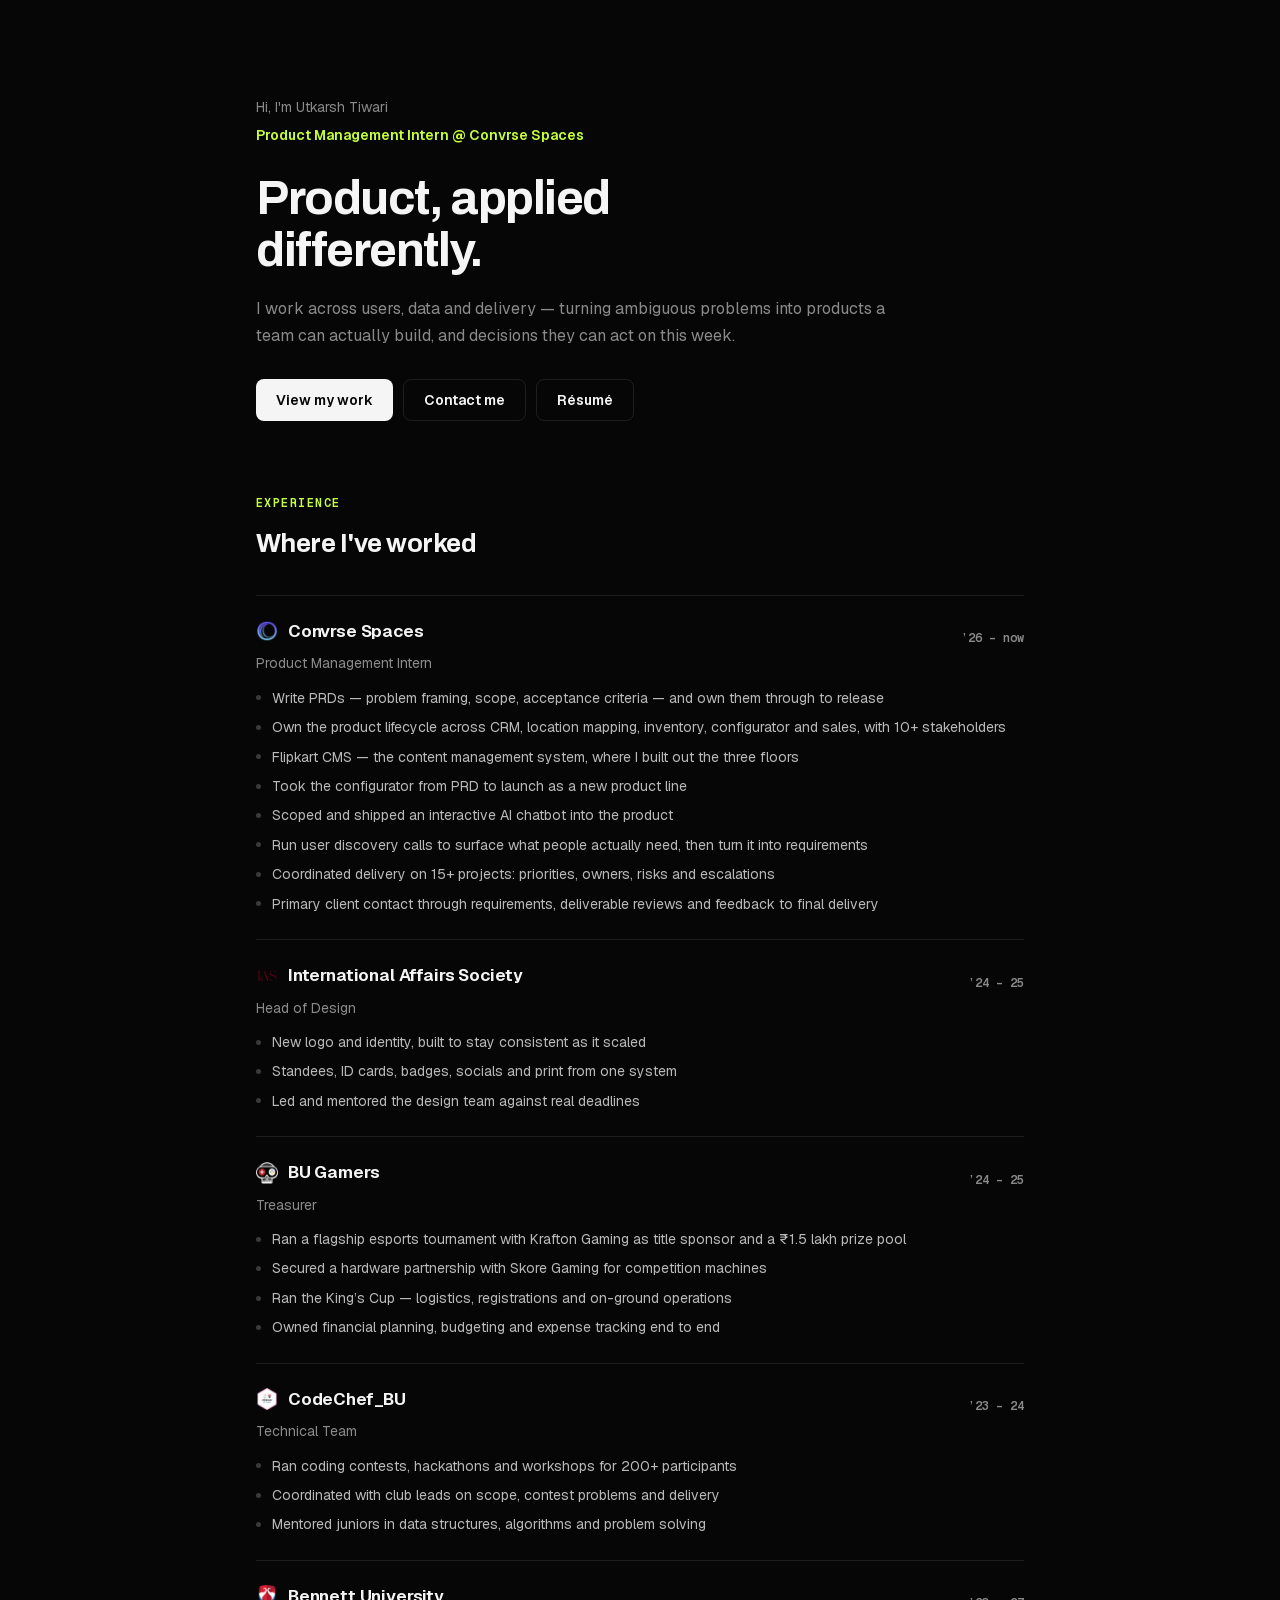
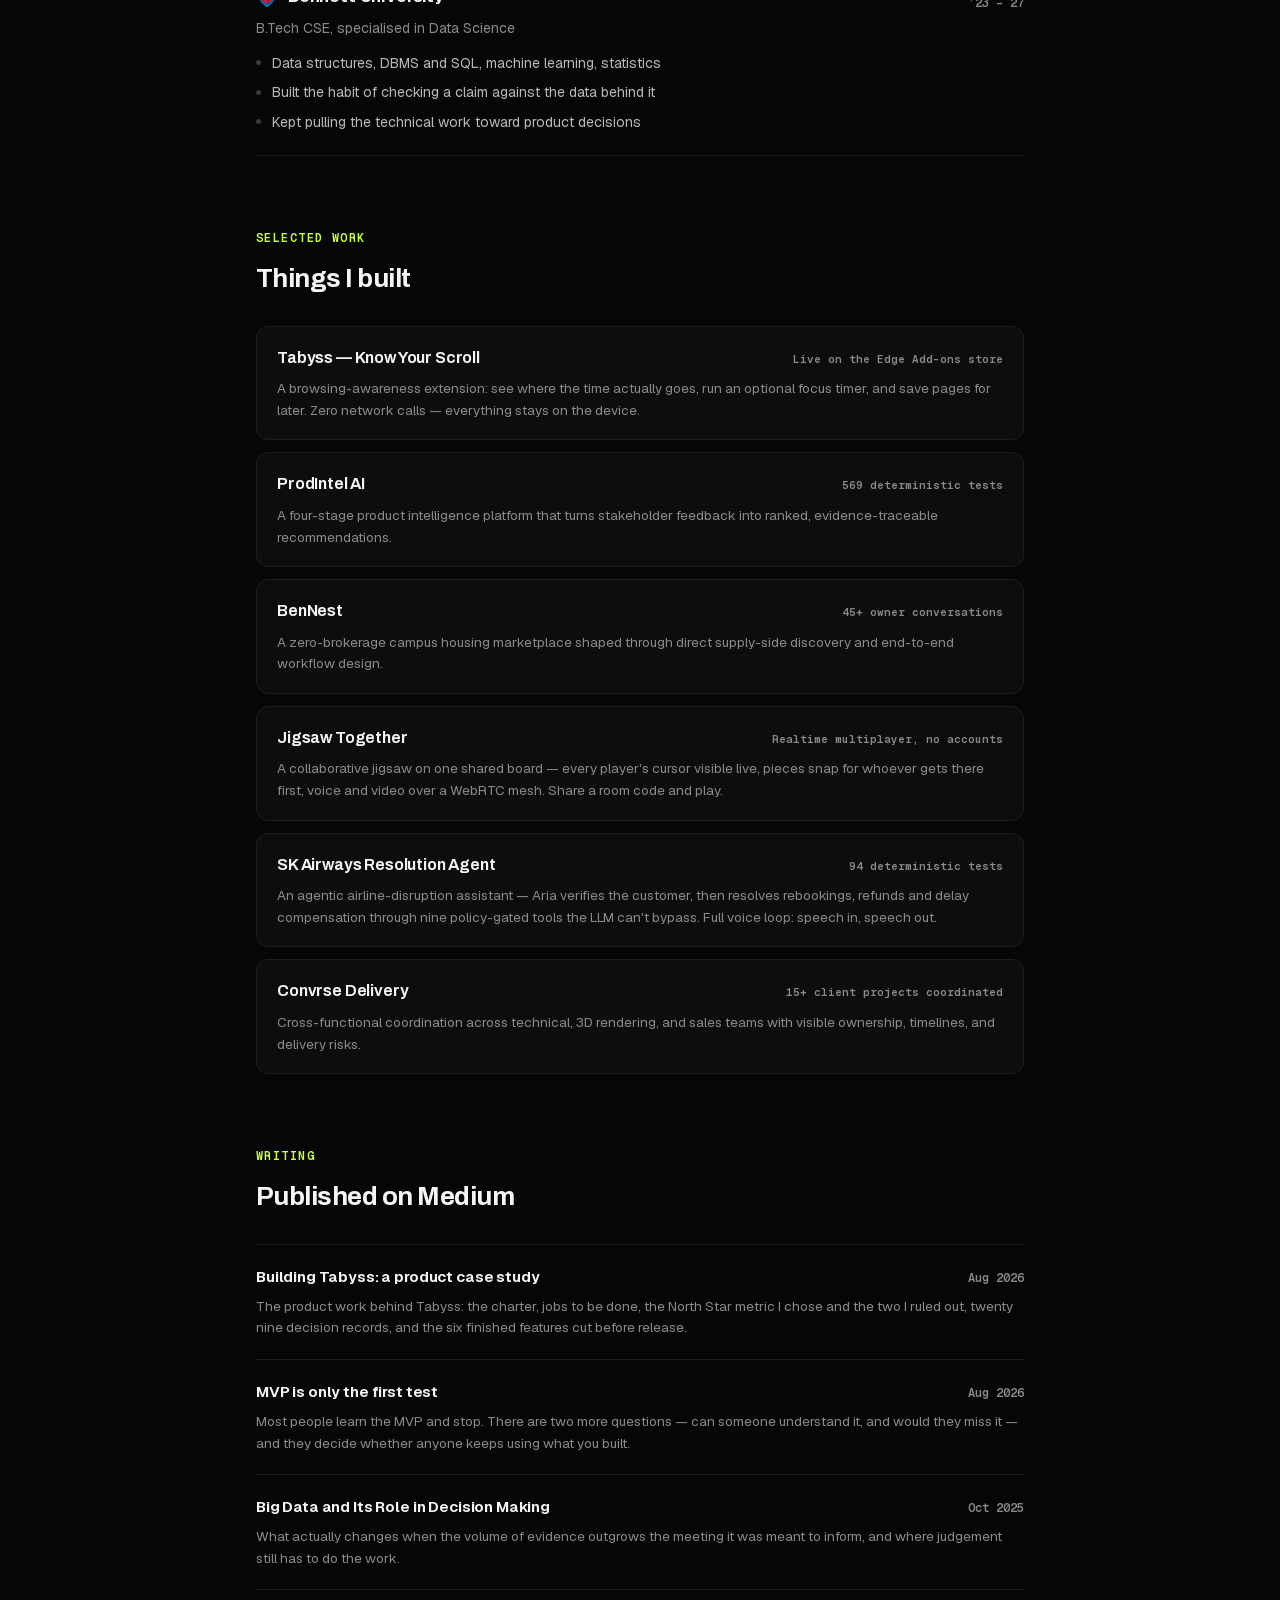
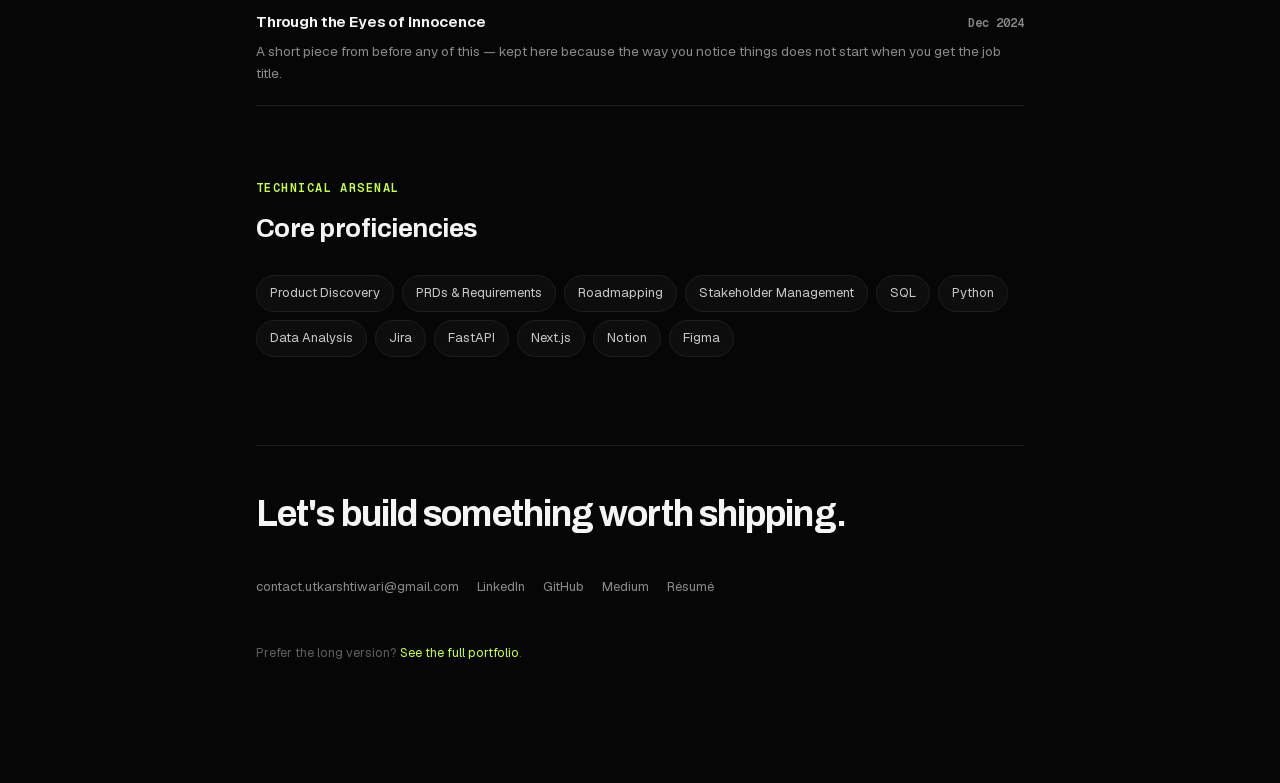
==== commit d6475d48: "Deploy: remove the UpRevol internship from the site and resume" ====
--- a/minimal/index.html
+++ b/minimal/index.html
@@ -1,4 +1,4 @@
-<!DOCTYPE html><html lang="en"><head><meta charSet="utf-8"/><meta name="viewport" content="width=device-width, initial-scale=1"/><link rel="stylesheet" href="/_next/static/css/index.CqYC7yqj.css" data-rsc-css-href="/_next/static/css/index.CqYC7yqj.css" data-precedence="vite-rsc/importer-resources"/><link rel="stylesheet" href="/_next/static/css/page.DJG9ssBj.css" data-rsc-css-href="/_next/static/css/page.DJG9ssBj.css" data-precedence="vite-rsc/importer-resources"/><link rel="modulepreload" fetchPriority="low" href="/_next/static/chunks/index-CtzZZOqS.js"/><script src="/_next/static/chunks/rolldown-runtime-C60lm6uB.js" type="module" async=""></script><script src="/_next/static/chunks/framework-BaE7mD_r.js" type="module" async=""></script><script src="/_next/static/chunks/app-elements-Drg5O4vw.js" type="module" async=""></script><script src="/_next/static/chunks/hash-D0ldriCF.js" type="module" async=""></script><script src="/_next/static/chunks/record-BdkTR7AP.js" type="module" async=""></script><script src="/_next/static/chunks/app-rsc-cache-busting-Dldytrot.js" type="module" async=""></script><script src="/_next/static/chunks/app-rsc-render-mode-IDJu5NEE.js" type="module" async=""></script><script src="/_next/static/chunks/headers-CeAbe3am.js" type="module" async=""></script><script src="/_next/static/chunks/protocol-headers-URL33uU5.js" type="module" async=""></script><script src="/_next/static/chunks/deployment-id-DFhHa9wO.js" type="module" async=""></script><script src="/_next/static/chunks/navigation-errors-wvgRKjB-.js" type="module" async=""></script><link rel="modulepreload" href="/_next/static/chunks/layout-segment-context-CqB4gDI0.js" crossorigin=""/><link rel="modulepreload" href="/_next/static/chunks/reveal-qNpD5ka-.js" crossorigin=""/><link rel="modulepreload" href="/_next/static/chunks/link-YceHHzR_.js" crossorigin=""/><link rel="modulepreload" href="/_next/static/chunks/query-DtBGhX2J.js" crossorigin=""/><title>Utkarsh Tiwari — Product</title><meta name="description" content="Product management portfolio of Utkarsh Tiwari — the short version."/><meta property="og:title" content="Utkarsh Tiwari — Product"/><meta property="og:description" content="Discovery, delivery and technical fluency — the short version."/><meta property="og:url" content="https://utkaxh.vercel.app"/><meta property="og:type" content="website"/><meta name="twitter:card" content="summary"/><meta name="twitter:title" content="Utkarsh Tiwari — Product"/><meta name="twitter:description" content="Discovery, delivery and technical fluency — the short version."/><link rel="shortcut icon" href="/favicon.svg"/><link rel="icon" href="/favicon.svg" type="image/svg+xml"/><link rel="apple-touch-icon" href="/favicon.svg"/><noscript><style>.pre{display:none}
+<!DOCTYPE html><html lang="en"><head><meta charSet="utf-8"/><meta name="viewport" content="width=device-width, initial-scale=1"/><link rel="stylesheet" href="/_next/static/css/index.CqYC7yqj.css" data-rsc-css-href="/_next/static/css/index.CqYC7yqj.css" data-precedence="vite-rsc/importer-resources"/><link rel="stylesheet" href="/_next/static/css/page.DJG9ssBj.css" data-rsc-css-href="/_next/static/css/page.DJG9ssBj.css" data-precedence="vite-rsc/importer-resources"/><link rel="modulepreload" fetchPriority="low" href="/_next/static/chunks/index-iDyHKAnG.js"/><script src="/_next/static/chunks/rolldown-runtime-C60lm6uB.js" type="module" async=""></script><script src="/_next/static/chunks/framework-BaE7mD_r.js" type="module" async=""></script><script src="/_next/static/chunks/app-elements-Drg5O4vw.js" type="module" async=""></script><script src="/_next/static/chunks/hash-D0ldriCF.js" type="module" async=""></script><script src="/_next/static/chunks/record-BdkTR7AP.js" type="module" async=""></script><script src="/_next/static/chunks/app-rsc-cache-busting-CzBYknE6.js" type="module" async=""></script><script src="/_next/static/chunks/app-rsc-render-mode-IDJu5NEE.js" type="module" async=""></script><script src="/_next/static/chunks/headers-CeAbe3am.js" type="module" async=""></script><script src="/_next/static/chunks/protocol-headers-URL33uU5.js" type="module" async=""></script><script src="/_next/static/chunks/deployment-id-DFhHa9wO.js" type="module" async=""></script><script src="/_next/static/chunks/navigation-errors-wvgRKjB-.js" type="module" async=""></script><link rel="modulepreload" href="/_next/static/chunks/layout-segment-context-BEE4HBJo.js" crossorigin=""/><link rel="modulepreload" href="/_next/static/chunks/reveal-qNpD5ka-.js" crossorigin=""/><link rel="modulepreload" href="/_next/static/chunks/link-Du37N38g.js" crossorigin=""/><link rel="modulepreload" href="/_next/static/chunks/query-DtBGhX2J.js" crossorigin=""/><title>Utkarsh Tiwari — Product</title><meta name="description" content="Product management portfolio of Utkarsh Tiwari — the short version."/><meta property="og:title" content="Utkarsh Tiwari — Product"/><meta property="og:description" content="Discovery, delivery and technical fluency — the short version."/><meta property="og:url" content="https://utkaxh.vercel.app"/><meta property="og:type" content="website"/><meta name="twitter:card" content="summary"/><meta name="twitter:title" content="Utkarsh Tiwari — Product"/><meta name="twitter:description" content="Discovery, delivery and technical fluency — the short version."/><link rel="shortcut icon" href="/favicon.svg"/><link rel="icon" href="/favicon.svg" type="image/svg+xml"/><link rel="apple-touch-icon" href="/favicon.svg"/><noscript><style>.pre{display:none}
 [data-reveal],[data-label]{opacity:1}
 .wipe>span{transform:none}
 .fill{color:var(--ink)}
@@ -6,7 +6,7 @@
 .reel b{transform:translateY(calc(var(--d) * -1em))}
 .link path{stroke-dashoffset:0}
 .link .dot{transform:scale(1)}
-.trav{display:none}</style></noscript><script>Object.assign(((self[Symbol.for("vinext.navigationRuntime")]??={bootstrap:{routeManifest:null},functions:{}}).bootstrap.rsc??={rsc:[]}),{params:{},nav:{"pathname":"/minimal","searchParams":[]}})</script><link rel="modulepreload" href="/_next/static/chunks/index-CtzZZOqS.js" />
+.trav{display:none}</style></noscript><script>Object.assign(((self[Symbol.for("vinext.navigationRuntime")]??={bootstrap:{routeManifest:null},functions:{}}).bootstrap.rsc??={rsc:[]}),{params:{},nav:{"pathname":"/minimal","searchParams":[]}})</script><link rel="modulepreload" href="/_next/static/chunks/index-iDyHKAnG.js" />
 <link rel="preload" href="/_next/static/_vinext_fonts/geist-8ac0455e797f/geist-98bbbccb.woff2" as="font" type="font/woff2" crossorigin />
 <link rel="preload" href="/_next/static/_vinext_fonts/geist-mono-00e989178794/geist-mono-013b2f2f.woff2" as="font" type="font/woff2" crossorigin />
 <link rel="preload" href="/_next/static/_vinext_fonts/archivo-deed4fc47d20/archivo-2a392e77.woff2" as="font" type="font/woff2" crossorigin />
@@ -181,4 +181,4 @@
 
 .__variable_archivo_0fuhe08 { --display: 'Archivo', 'Archivo Fallback'; }
 </style>
-</head><body class="__variable_geist_1s86874 __variable_geist_mono_0umgblq __variable_archivo_0fuhe08"><div class="min"><main class="minWrap"><header class="mReveal"><p class="mKicker">Hi, I&#x27;m Utkarsh Tiwari</p><p class="mRole">Product Management Intern @ Convrse Spaces</p><h1>Product, applied<br/>differently.</h1><p class="mLede">I work across users, data and delivery — turning ambiguous problems into products a team can actually build, and decisions they can act on this week.</p><div class="mActions"><a class="mBtn" href="#work">View my work</a><a class="mBtn ghost" href="mailto:contact.utkarshtiwari@gmail.com">Contact me</a><a class="mBtn ghost" href="/Utkarsh_Tiwari_Resume.pdf" target="_blank" rel="noreferrer">Résumé</a></div></header><section class="mSec mReveal"><p class="mEyebrow">Experience</p><h2>Where I&#x27;ve worked</h2><div class="mRoles"><article class="mRole-item"><div class="mRoleTop"><div class="mOrg"><img src="/logos/convrse.png" alt="" width="22" height="22" loading="lazy" decoding="async"/>Convrse Spaces</div><span class="mWhen">’26 – now</span></div><p class="mTitle">Product Management Intern</p><ul class="mBullets"><li>Write PRDs — problem framing, scope, acceptance criteria — and own them through to release</li><li>Own the product lifecycle across CRM, location mapping, inventory, configurator and sales, with 10+ stakeholders</li><li>Flipkart CMS — the content management system, where I built out the three floors</li><li>Took the configurator from PRD to launch as a new product line</li><li>Scoped and shipped an interactive AI chatbot into the product</li><li>Run user discovery calls to surface what people actually need, then turn it into requirements</li><li>Coordinated delivery on 15+ projects: priorities, owners, risks and escalations</li><li>Primary client contact through requirements, deliverable reviews and feedback to final delivery</li></ul></article><article class="mRole-item"><div class="mRoleTop"><div class="mOrg"><img src="/logos/uprevol.png" alt="" width="22" height="22" loading="lazy" decoding="async"/>UpRevol</div><span class="mWhen">Jan – May ’26</span></div><p class="mTitle">Data Analyst</p><ul class="mBullets"><li>Cleaned and standardised marketing and web-traffic datasets with Python (Pandas, NumPy) and SQL for a client marketing dashboard</li><li>Analysed session durations, conversion rates and engagement trends to surface top-performing campaigns for budget decisions</li><li>Delivered dashboards and reports, flagged tracking errors corrupting data capture, and defined data-tracking requirements</li></ul></article><article class="mRole-item"><div class="mRoleTop"><div class="mOrg"><img src="/logos/iasociety.png" alt="" width="22" height="22" loading="lazy" decoding="async"/>International Affairs Society</div><span class="mWhen">’24 – 25</span></div><p class="mTitle">Head of Design</p><ul class="mBullets"><li>New logo and identity, built to stay consistent as it scaled</li><li>Standees, ID cards, badges, socials and print from one system</li><li>Led and mentored the design team against real deadlines</li></ul></article><article class="mRole-item"><div class="mRoleTop"><div class="mOrg"><img src="/logos/bugamers.png" alt="" width="22" height="22" loading="lazy" decoding="async"/>BU Gamers</div><span class="mWhen">’24 – 25</span></div><p class="mTitle">Treasurer</p><ul class="mBullets"><li>Ran a flagship esports tournament with Krafton Gaming as title sponsor and a ₹1.5 lakh prize pool</li><li>Secured a hardware partnership with Skore Gaming for competition machines</li><li>Ran the King’s Cup — logistics, registrations and on-ground operations</li><li>Owned financial planning, budgeting and expense tracking end to end</li></ul></article><article class="mRole-item"><div class="mRoleTop"><div class="mOrg"><img src="/logos/codechef.png" alt="" width="22" height="22" loading="lazy" decoding="async"/>CodeChef_BU</div><span class="mWhen">’23 – 24</span></div><p class="mTitle">Technical Team</p><ul class="mBullets"><li>Ran coding contests, hackathons and workshops for 200+ participants</li><li>Coordinated with club leads on scope, contest problems and delivery</li><li>Mentored juniors in data structures, algorithms and problem solving</li></ul></article><article class="mRole-item"><div class="mRoleTop"><div class="mOrg"><img src="/logos/bennett.png" alt="" width="22" height="22" loading="lazy" decoding="async"/>Bennett University</div><span class="mWhen">’23 – 27</span></div><p class="mTitle">B.Tech CSE, specialised in Data Science</p><ul class="mBullets"><li>Data structures, DBMS and SQL, machine learning, statistics</li><li>Built the habit of checking a claim against the data behind it</li><li>Kept pulling the technical work toward product decisions</li></ul></article></div></section><section class="mSec mReveal" id="work"><p class="mEyebrow">Selected work</p><h2>Things I built</h2><div class="mWork"><a class="mWorkItem" href="https://microsoftedge.microsoft.com/addons/detail/tabyss-%E2%80%94-know-your-scroll/bcnealjpndcccogjpceoaokeahmfdkha" target="_blank" rel="noreferrer"><div class="mWorkHead"><h3>Tabyss — Know Your Scroll</h3><span class="mWorkMeta">Live on the Edge Add-ons store</span></div><p>A browsing-awareness extension: see where the time actually goes, run an optional focus timer, and save pages for later. Zero network calls — everything stays on the device.</p></a><a class="mWorkItem" href="https://github.com/utkarshalpha" target="_blank" rel="noreferrer"><div class="mWorkHead"><h3>ProdIntel AI</h3><span class="mWorkMeta">569 deterministic tests</span></div><p>A four-stage product intelligence platform that turns stakeholder feedback into ranked, evidence-traceable recommendations.</p></a><a class="mWorkItem" href="https://github.com/utkarshalpha" target="_blank" rel="noreferrer"><div class="mWorkHead"><h3>BenNest</h3><span class="mWorkMeta">45+ owner conversations</span></div><p>A zero-brokerage campus housing marketplace shaped through direct supply-side discovery and end-to-end workflow design.</p></a><a class="mWorkItem" href="https://playjigsaw.onrender.com" target="_blank" rel="noreferrer"><div class="mWorkHead"><h3>Jigsaw Together</h3><span class="mWorkMeta">Realtime multiplayer, no accounts</span></div><p>A collaborative jigsaw on one shared board — every player&#x27;s cursor visible live, pieces snap for whoever gets there first, voice and video over a WebRTC mesh. Share a room code and play.</p></a><a class="mWorkItem" href="https://customer-resolution-agent-ica7.onrender.com" target="_blank" rel="noreferrer"><div class="mWorkHead"><h3>SK Airways Resolution Agent</h3><span class="mWorkMeta">94 deterministic tests</span></div><p>An agentic airline-disruption assistant — Aria verifies the customer, then resolves rebookings, refunds and delay compensation through nine policy-gated tools the LLM can&#x27;t bypass. Full voice loop: speech in, speech out.</p></a><a class="mWorkItem" href="https://github.com/utkarshalpha" target="_blank" rel="noreferrer"><div class="mWorkHead"><h3>Convrse Delivery</h3><span class="mWorkMeta">15+ client projects coordinated</span></div><p>Cross-functional coordination across technical, 3D rendering, and sales teams with visible ownership, timelines, and delivery risks.</p></a></div></section><section class="mSec mReveal"><p class="mEyebrow">Writing</p><h2>Published on Medium</h2><div class="mPosts"><a class="mPost" href="https://utkaxh.medium.com/what-a-product-manager-actually-does-before-the-first-line-of-code-476263801f20" target="_blank" rel="noreferrer"><div class="mPostTop"><span class="mPostTitle">Building Tabyss: a product case study</span><span class="mWhen">Aug 2026</span></div><p>The product work behind Tabyss: the charter, jobs to be done, the North Star metric I chose and the two I ruled out, twenty nine decision records, and the six finished features cut before release.</p></a><a class="mPost" href="https://utkaxh.medium.com/mvp-is-only-the-first-test-0b474f2803f6" target="_blank" rel="noreferrer"><div class="mPostTop"><span class="mPostTitle">MVP is only the first test</span><span class="mWhen">Aug 2026</span></div><p>Most people learn the MVP and stop. There are two more questions — can someone understand it, and would they miss it — and they decide whether anyone keeps using what you built.</p></a><a class="mPost" href="https://utkaxh.medium.com/big-data-and-its-role-in-decision-making-9b5a4b44850c" target="_blank" rel="noreferrer"><div class="mPostTop"><span class="mPostTitle">Big Data and Its Role in Decision Making</span><span class="mWhen">Oct 2025</span></div><p>What actually changes when the volume of evidence outgrows the meeting it was meant to inform, and where judgement still has to do the work.</p></a><a class="mPost" href="https://utkaxh.medium.com/through-the-eyes-of-innocence-b0b67fcf081a" target="_blank" rel="noreferrer"><div class="mPostTop"><span class="mPostTitle">Through the Eyes of Innocence</span><span class="mWhen">Dec 2024</span></div><p>A short piece from before any of this — kept here because the way you notice things does not start when you get the job title.</p></a></div></section><section class="mSec mReveal"><p class="mEyebrow">Technical arsenal</p><h2>Core proficiencies</h2><div class="mSkills"><span>Product Discovery</span><span>PRDs &amp; Requirements</span><span>Roadmapping</span><span>Stakeholder Management</span><span>SQL</span><span>Python</span><span>Data Analysis</span><span>Jira</span><span>FastAPI</span><span>Next.js</span><span>Notion</span><span>Figma</span></div></section><section class="mEnd mReveal"><h2>Let&#x27;s build something worth shipping.</h2><div class="mFoot"><a href="mailto:contact.utkarshtiwari@gmail.com">contact.utkarshtiwari@gmail.com</a><a href="https://www.linkedin.com/in/utkaxh" target="_blank" rel="noreferrer">LinkedIn</a><a href="https://github.com/utkarshalpha" target="_blank" rel="noreferrer">GitHub</a><a href="https://utkaxh.medium.com" target="_blank" rel="noreferrer">Medium</a><a href="/Utkarsh_Tiwari_Resume.pdf">Résumé</a></div><p class="mSwap">Prefer the long version? <a href="/">See the full portfolio</a>.</p></section></main></div><script type="module" src="/_next/static/chunks/index-CtzZZOqS.js" id="_R_" async=""></script><script>((self[Symbol.for("vinext.navigationRuntime")]??={bootstrap:{routeManifest:null},functions:{}}).bootstrap.rsc??={rsc:[]}).rsc.push("3:I[\"8c0f216c4604\",[],\"Children\",1]\n")</script><script>((self[Symbol.for("vinext.navigationRuntime")]??={bootstrap:{routeManifest:null},functions:{}}).bootstrap.rsc??={rsc:[]}).rsc.push("4:I[\"593f344dc510\",[],\"GlobalErrorBoundary\",1]\n")</script><script>((self[Symbol.for("vinext.navigationRuntime")]??={bootstrap:{routeManifest:null},functions:{}}).bootstrap.rsc??={rsc:[]}).rsc.push("5:I[\"0b874ad30386\",[],\"default\",1]\n")</script><script>((self[Symbol.for("vinext.navigationRuntime")]??={bootstrap:{routeManifest:null},functions:{}}).bootstrap.rsc??={rsc:[]}).rsc.push("6:I[\"593f344dc510\",[],\"ErrorBoundary\",1]\n")</script><script>((self[Symbol.for("vinext.navigationRuntime")]??={bootstrap:{routeManifest:null},functions:{}}).bootstrap.rsc??={rsc:[]}).rsc.push("7:I[\"15c18cfaeeff\",[],\"LayoutSegmentProvider\",1]\n")</script><script>((self[Symbol.for("vinext.navigationRuntime")]??={bootstrap:{routeManifest:null},functions:{}}).bootstrap.rsc??={rsc:[]}).rsc.push("8:I[\"8c0f216c4604\",[],\"Slot\",1]\n")</script><script>((self[Symbol.for("vinext.navigationRuntime")]??={bootstrap:{routeManifest:null},functions:{}}).bootstrap.rsc??={rsc:[]}).rsc.push("9:I[\"9276801271d6\",[],\"AppRouterScrollTarget\",1]\n")</script><script>((self[Symbol.for("vinext.navigationRuntime")]??={bootstrap:{routeManifest:null},functions:{}}).bootstrap.rsc??={rsc:[]}).rsc.push("a:I[\"593f344dc510\",[],\"RedirectBoundary\",1]\n")</script><script>((self[Symbol.for("vinext.navigationRuntime")]??={bootstrap:{routeManifest:null},functions:{}}).bootstrap.rsc??={rsc:[]}).rsc.push(":HL[\"/_next/static/css/index.CqYC7yqj.css\",\"style\"     ]\n")</script><script>((self[Symbol.for("vinext.navigationRuntime")]??={bootstrap:{routeManifest:null},functions:{}}).bootstrap.rsc??={rsc:[]}).rsc.push("2:[\"$\",\"style\",null,{\"dangerouslySetInnerHTML\":{\"__html\":\".pre{display:none}\\n[data-reveal],[data-label]{opacity:1}\\n.wipe\u003espan{transform:none}\\n.fill{color:var(--ink)}\\n.nodeLine{clip-path:none}\\n.reel b{transform:translateY(calc(var(--d) * -1em))}\\n.link path{stroke-dashoffset:0}\\n.link .dot{transform:scale(1)}\\n.trav{display:none}\"}}]\n")</script><script>((self[Symbol.for("vinext.navigationRuntime")]??={bootstrap:{routeManifest:null},functions:{}}).bootstrap.rsc??={rsc:[]}).rsc.push("0:{\"__route\":\"route:/minimal\",\"__interceptionContext\":null,\"__layoutIds\":[\"layout:/\"],\"__rootLayout\":\"/\",\"__sourcePage\":\"/minimal/page\",\"page:/minimal\":\"$L1\",\"layout:/\":[[[[\"$\",\"link\",\"css:/_next/static/css/index.CqYC7yqj.css\",{\"rel\":\"stylesheet\",\"precedence\":\"vite-rsc/importer-resources\",\"href\":\"/_next/static/css/index.CqYC7yqj.css\",\"data-rsc-css-href\":\"/_next/static/css/index.CqYC7yqj.css\"}],\"$undefined\"],[\"$\",\"html\",null,{\"lang\":\"en\",\"children\":[[\"$\",\"head\",null,{\"children\":[\"$\",\"noscript\",null,{\"children\":\"$2\"}]}],[\"$\",\"body\",null,{\"className\":\"__variable_geist_1s86874 __variable_geist_mono_0umgblq __variable_archivo_0fuhe08\",\"children\":[\"$\",\"$L3\",null,{}]}]]}]],null],\"route:/minimal\":[[[\"$\",\"meta\",null,{\"charSet\":\"utf-8\"}],[[\"$\",\"title\",\"0\",{\"children\":\"Utkarsh Tiwari — Product\"}],[\"$\",\"meta\",\"1\",{\"name\":\"description\",\"content\":\"Product management portfolio of Utkarsh Tiwari — the short version.\"}],[\"$\",\"meta\",\"2\",{\"property\":\"og:title\",\"content\":\"Utkarsh Tiwari — Product\"}],[\"$\",\"meta\",\"3\",{\"property\":\"og:description\",\"content\":\"Discovery, delivery and technical fluency — the short version.\"}],[\"$\",\"meta\",\"4\",{\"property\":\"og:url\",\"content\":\"https://utkaxh.vercel.app\"}],[\"$\",\"meta\",\"5\",{\"property\":\"og:type\",\"content\":\"website\"}],[\"$\",\"meta\",\"6\",{\"name\":\"twitter:card\",\"content\":\"summary\"}],[\"$\",\"meta\",\"7\",{\"name\":\"twitter:title\",\"content\":\"Utkarsh Tiwari — Product\"}],[\"$\",\"meta\",\"8\",{\"name\":\"twitter:description\",\"content\":\"Discovery, delivery and technical fluency — the short version.\"}],[\"$\",\"link\",\"9\",{\"rel\":\"shortcut icon\",\"href\":\"/favicon.svg\"}],[\"$\",\"link\",\"10\",{\"rel\":\"icon\",\"href\":\"/favicon.svg\",\"type\":\"image/svg+xml\"}],[\"$\",\"link\",\"11\",{\"rel\":\"apple-touch-icon\",\"href\":\"/favicon.svg\"}]],[[\"$\",\"meta\",\"0\",{\"name\":\"viewport\",\"content\":\"width=device-width, initial-scale=1\"}]]],[\"$\",\"$L4\",null,{\"fallback\":\"$5\",\"children\":[\"$\",\"$L6\",null,{\"fallback\":\"$5\",\"children\":[\"$\",\"$L7\",null,{\"providerId\":\"layout:/\",\"segmentMap\":{\"children\":[\"minimal\"]},\"children\":[\"$\",\"$L8\",null,{\"id\":\"layout:/\",\"parallelSlots\":\"$undefined\",\"children\":[\"$\",\"$L9\",null,{\"children\":[\"$\",\"$La\",null,{\"children\":[[\"$\",\"$L7\",null,{\"providerId\":\"page:/minimal\",\"segmentMap\":{\"children\":[\"__PAGE__\"]},\"children\":[\"$\",\"$L8\",null,{\"id\":\"page:/minimal\"}]}],null]}]}]}]}]}]}],null,null],\"__layoutFlags\":{\"layout:/\":\"s\"},\"__artifactCompatibility\":{\"schemaVersion\":1,\"graphVersion\":\"app-route-graph:4eb40fc06807ac70\",\"deploymentVersion\":\"2fa13405-77e9-42bb-bb1d-60ba5f5340e0\",\"appElementsSchemaVersion\":1,\"rscPayloadSchemaVersion\":1,\"rootBoundaryId\":\"/\",\"renderEpoch\":null},\"__renderObservation\":{\"schemaVersion\":1,\"output\":{\"kind\":\"app-rsc\",\"mountedSlotsFingerprint\":null,\"renderEpoch\":null,\"rootBoundaryId\":\"/\",\"routeId\":\"route:/minimal\"},\"completeness\":\"partial\",\"boundaryOutcome\":{\"kind\":\"unknown\"},\"requestApis\":[{\"kind\":\"connection\",\"status\":\"unknown\"},{\"kind\":\"cookies\",\"status\":\"unknown\"},{\"kind\":\"draftMode\",\"status\":\"unknown\"},{\"kind\":\"headers\",\"status\":\"unknown\"},{\"kind\":\"params\",\"status\":\"unknown\"},{\"kind\":\"searchParams\",\"status\":\"unknown\"}],\"dynamicFetches\":[],\"cacheTags\":[\"/minimal\",\"_N_T_/layout\",\"_N_T_/minimal\",\"_N_T_/minimal/layout\",\"_N_T_/minimal/page\"],\"pathTags\":[\"/minimal\"],\"cacheability\":\"unknown\",\"downgrade\":{\"target\":\"freshRender\",\"reasons\":[{\"code\":\"CP_DOWNGRADE_CACHEABILITY_UNKNOWN\",\"target\":\"freshRender\"},{\"code\":\"CP_DOWNGRADE_INCOMPLETE_OBSERVATION\",\"completeness\":\"partial\",\"target\":\"freshRender\"},{\"code\":\"CP_DOWNGRADE_UNKNOWN_REQUEST_API\",\"requestApi\":\"connection\",\"target\":\"freshRender\"},{\"code\":\"CP_DOWNGRADE_UNKNOWN_REQUEST_API\",\"requestApi\":\"cookies\",\"target\":\"freshRender\"},{\"code\":\"CP_DOWNGRADE_UNKNOWN_REQUEST_API\",\"requestApi\":\"draftMode\",\"target\":\"freshRender\"},{\"code\":\"CP_DOWNGRADE_UNKNOWN_REQUEST_API\",\"requestApi\":\"headers\",\"target\":\"freshRender\"},{\"code\":\"CP_DOWNGRADE_UNKNOWN_REQUEST_API\",\"requestApi\":\"params\",\"target\":\"freshRender\"},{\"code\":\"CP_DOWNGRADE_UNKNOWN_REQUEST_API\",\"requestApi\":\"searchParams\",\"target\":\"freshRender\"}],\"fallback\":{\"kind\":\"breakerFallback\",\"code\":\"CP_PRIVATE_DYNAMIC_DOWNGRADE\",\"mode\":\"renderFresh\",\"scope\":\"affectedOutput\",\"fields\":{\"reasonCodes\":[\"CP_DOWNGRADE_CACHEABILITY_UNKNOWN\",\"CP_DOWNGRADE_INCOMPLETE_OBSERVATION\",\"CP_DOWNGRADE_UNKNOWN_REQUEST_API\",\"CP_DOWNGRADE_UNKNOWN_REQUEST_API\",\"CP_DOWNGRADE_UNKNOWN_REQUEST_API\",\"CP_DOWNGRADE_UNKNOWN_REQUEST_API\",\"CP_DOWNGRADE_UNKNOWN_REQUEST_API\",\"CP_DOWNGRADE_UNKNOWN_REQUEST_API\"],\"target\":\"freshRender\"}},\"isPublicCacheCandidate\":false}}}\n")</script><script>((self[Symbol.for("vinext.navigationRuntime")]??={bootstrap:{routeManifest:null},functions:{}}).bootstrap.rsc??={rsc:[]}).rsc.push("b:I[\"91c5436e454c\",[],\"default\",1]\n")</script><script>((self[Symbol.for("vinext.navigationRuntime")]??={bootstrap:{routeManifest:null},functions:{}}).bootstrap.rsc??={rsc:[]}).rsc.push(":HL[\"/_next/static/css/page.DJG9ssBj.css\",\"style\"     ]\n")</script><script>((self[Symbol.for("vinext.navigationRuntime")]??={bootstrap:{routeManifest:null},functions:{}}).bootstrap.rsc??={rsc:[]}).rsc.push("1:[[[\"$\",\"link\",\"css:/_next/static/css/page.DJG9ssBj.css\",{\"rel\":\"stylesheet\",\"precedence\":\"vite-rsc/importer-resources\",\"href\":\"/_next/static/css/page.DJG9ssBj.css\",\"data-rsc-css-href\":\"/_next/static/css/page.DJG9ssBj.css\"}],\"$undefined\"],[\"$\",\"div\",null,{\"className\":\"min\",\"children\":[[\"$\",\"$Lb\",null,{}],[\"$\",\"main\",null,{\"className\":\"minWrap\",\"children\":[[\"$\",\"header\",null,{\"className\":\"mReveal\",\"children\":[[\"$\",\"p\",null,{\"className\":\"mKicker\",\"children\":\"Hi, I'm Utkarsh Tiwari\"}],[\"$\",\"p\",null,{\"className\":\"mRole\",\"children\":\"Product Management Intern @ Convrse Spaces\"}],[\"$\",\"h1\",null,{\"children\":[\"Product, applied\",[\"$\",\"br\",null,{}],\"differently.\"]}],[\"$\",\"p\",null,{\"className\":\"mLede\",\"children\":\"I work across users, data and delivery — turning ambiguous problems into products a team can actually build, and decisions they can act on this week.\"}],[\"$\",\"div\",null,{\"className\":\"mActions\",\"children\":[[\"$\",\"a\",null,{\"className\":\"mBtn\",\"href\":\"#work\",\"children\":\"View my work\"}],[\"$\",\"a\",null,{\"className\":\"mBtn ghost\",\"href\":\"mailto:contact.utkarshtiwari@gmail.com\",\"children\":\"Contact me\"}],[\"$\",\"a\",null,{\"className\":\"mBtn ghost\",\"href\":\"/Utkarsh_Tiwari_Resume.pdf\",\"target\":\"_blank\",\"rel\":\"noreferrer\",\"children\":\"Résumé\"}]]}]]}],[\"$\",\"section\",null,{\"className\":\"mSec mReveal\",\"children\":[[\"$\",\"p\",null,{\"className\":\"mEyebrow\",\"children\":\"Experience\"}],[\"$\",\"h2\",null,{\"children\":\"Where I've worked\"}],[\"$\",\"div\",null,{\"className\":\"mRoles\",\"children\":[[\"$\",\"article\",\"Convrse SpacesProduct Management Intern\",{\"className\":\"mRole-item\",\"children\":[[\"$\",\"div\",null,{\"className\":\"mRoleTop\",\"children\":[[\"$\",\"div\",null,{\"className\":\"mOrg\",\"children\":[[\"$\",\"img\",null,{\"src\":\"/logos/convrse.png\",\"alt\":\"\",\"width\":22,\"height\":22,\"loading\":\"lazy\",\"decoding\":\"async\"}],\"Convrse Spaces\"]}],[\"$\",\"span\",null,{\"className\":\"mWhen\",\"children\":\"’26 – now\"}]]}],[\"$\",\"p\",null,{\"className\":\"mTitle\",\"children\":\"Product Management Intern\"}],[\"$\",\"ul\",null,{\"className\":\"mBullets\",\"children\":[[\"$\",\"li\",\"Write PRDs — problem framing, scope, acceptance criteria — and own them through to release\",{\"children\":\"Write PRDs — problem framing, scope, acceptance criteria — and own them through to release\"}],[\"$\",\"li\",\"Own the product lifecycle across CRM, location mapping, inventory, configurator and sales, with 10+ stakeholders\",{\"children\":\"Own the product lifecycle across CRM, location mapping, inventory, configurator and sales, with 10+ stakeholders\"}],[\"$\",\"li\",\"Flipkart CMS — the content management system, where I built out the three floors\",{\"children\":\"Flipkart CMS — the content management system, where I built out the three floors\"}],[\"$\",\"li\",\"Took the configurator from PRD to launch as a new product line\",{\"children\":\"Took the configurator from PRD to launch as a new product line\"}],[\"$\",\"li\",\"Scoped and shipped an interactive AI chatbot into the product\",{\"children\":\"Scoped and shipped an interactive AI chatbot into the product\"}],[\"$\",\"li\",\"Run user discovery calls to surface what people actually need, then turn it into requirements\",{\"children\":\"Run user discovery calls to surface what people actually need, then turn it into requirements\"}],[\"$\",\"li\",\"Coordinated delivery on 15+ projects: priorities, owners, risks and escalations\",{\"children\":\"Coordinated delivery on 15+ projects: priorities, owners, risks and escalations\"}],[\"$\",\"li\",\"Primary client contact through requirements, deliverable reviews and feedback to final delivery\",{\"children\":\"Primary client contact through requirements, deliverable reviews and feedback to final delivery\"}]]}]]}],[\"$\",\"article\",\"UpRevolData Analyst\",{\"className\":\"mRole-item\",\"children\":[[\"$\",\"div\",null,{\"className\":\"mRoleTop\",\"children\":[[\"$\",\"div\",null,{\"className\":\"mOrg\",\"children\":[[\"$\",\"img\",null,{\"src\":\"/logos/uprevol.png\",\"alt\":\"\",\"width\":22,\"height\":22,\"loading\":\"lazy\",\"decoding\":\"async\"}],\"UpRevol\"]}],[\"$\",\"span\",null,{\"className\":\"mWhen\",\"children\":\"Jan – May ’26\"}]]}],[\"$\",\"p\",null,{\"className\":\"mTitle\",\"children\":\"Data Analyst\"}],[\"$\",\"ul\",null,{\"className\":\"mBullets\",\"children\":[[\"$\",\"li\",\"Cleaned and standardised marketing and web-traffic datasets with Python (Pandas, NumPy) and SQL for a client marketing dashboard\",{\"children\":\"Cleaned and standardised marketing and web-traffic datasets with Python (Pandas, NumPy) and SQL for a client marketing dashboard\"}],\"$Lc\",\"$Ld\"]}]]}],\"$Le\",\"$Lf\",\"$L10\",\"$L11\"]}]]}],\"$L12\",\"$L13\",\"$L14\",\"$L15\"]}]]}]]\n")</script><script>((self[Symbol.for("vinext.navigationRuntime")]??={bootstrap:{routeManifest:null},functions:{}}).bootstrap.rsc??={rsc:[]}).rsc.push("16:I[\"c2747888630f\",[],\"default\",1]\n")</script><script>((self[Symbol.for("vinext.navigationRuntime")]??={bootstrap:{routeManifest:null},functions:{}}).bootstrap.rsc??={rsc:[]}).rsc.push("c:[\"$\",\"li\",\"Analysed session durations, conversion rates and engagement trends to surface top-performing campaigns for budget decisions\",{\"children\":\"Analysed session durations, conversion rates and engagement trends to surface top-performing campaigns for budget decisions\"}]\n")</script><script>((self[Symbol.for("vinext.navigationRuntime")]??={bootstrap:{routeManifest:null},functions:{}}).bootstrap.rsc??={rsc:[]}).rsc.push("d:[\"$\",\"li\",\"Delivered dashboards and reports, flagged tracking errors corrupting data capture, and defined data-tracking requirements\",{\"children\":\"Delivered dashboards and reports, flagged tracking errors corrupting data capture, and defined data-tracking requirements\"}]\n")</script><script>((self[Symbol.for("vinext.navigationRuntime")]??={bootstrap:{routeManifest:null},functions:{}}).bootstrap.rsc??={rsc:[]}).rsc.push("e:[\"$\",\"article\",\"International Affairs SocietyHead of Design\",{\"className\":\"mRole-item\",\"children\":[[\"$\",\"div\",null,{\"className\":\"mRoleTop\",\"children\":[[\"$\",\"div\",null,{\"className\":\"mOrg\",\"children\":[[\"$\",\"img\",null,{\"src\":\"/logos/iasociety.png\",\"alt\":\"\",\"width\":22,\"height\":22,\"loading\":\"lazy\",\"decoding\":\"async\"}],\"International Affairs Society\"]}],[\"$\",\"span\",null,{\"className\":\"mWhen\",\"children\":\"’24 – 25\"}]]}],[\"$\",\"p\",null,{\"className\":\"mTitle\",\"children\":\"Head of Design\"}],[\"$\",\"ul\",null,{\"className\":\"mBullets\",\"children\":[[\"$\",\"li\",\"New logo and identity, built to stay consistent as it scaled\",{\"children\":\"New logo and identity, built to stay consistent as it scaled\"}],[\"$\",\"li\",\"Standees, ID cards, badges, socials and print from one system\",{\"children\":\"Standees, ID cards, badges, socials and print from one system\"}],[\"$\",\"li\",\"Led and mentored the design team against real deadlines\",{\"children\":\"Led and mentored the design team against real deadlines\"}]]}]]}]\n")</script><script>((self[Symbol.for("vinext.navigationRuntime")]??={bootstrap:{routeManifest:null},functions:{}}).bootstrap.rsc??={rsc:[]}).rsc.push("f:[\"$\",\"article\",\"BU GamersTreasurer\",{\"className\":\"mRole-item\",\"children\":[[\"$\",\"div\",null,{\"className\":\"mRoleTop\",\"children\":[[\"$\",\"div\",null,{\"className\":\"mOrg\",\"children\":[[\"$\",\"img\",null,{\"src\":\"/logos/bugamers.png\",\"alt\":\"\",\"width\":22,\"height\":22,\"loading\":\"lazy\",\"decoding\":\"async\"}],\"BU Gamers\"]}],[\"$\",\"span\",null,{\"className\":\"mWhen\",\"children\":\"’24 – 25\"}]]}],[\"$\",\"p\",null,{\"className\":\"mTitle\",\"children\":\"Treasurer\"}],[\"$\",\"ul\",null,{\"className\":\"mBullets\",\"children\":[[\"$\",\"li\",\"Ran a flagship esports tournament with Krafton Gaming as title sponsor and a ₹1.5 lakh prize pool\",{\"children\":\"Ran a flagship esports tournament with Krafton Gaming as title sponsor and a ₹1.5 lakh prize pool\"}],[\"$\",\"li\",\"Secured a hardware partnership with Skore Gaming for competition machines\",{\"children\":\"Secured a hardware partnership with Skore Gaming for competition machines\"}],[\"$\",\"li\",\"Ran the King’s Cup — logistics, registrations and on-ground operations\",{\"children\":\"Ran the King’s Cup — logistics, registrations and on-ground operations\"}],[\"$\",\"li\",\"Owned financial planning, budgeting and expense tracking end to end\",{\"children\":\"Owned financial planning, budgeting and expense tracking end to end\"}]]}]]}]\n")</script><script>((self[Symbol.for("vinext.navigationRuntime")]??={bootstrap:{routeManifest:null},functions:{}}).bootstrap.rsc??={rsc:[]}).rsc.push("10:[\"$\",\"article\",\"CodeChef_BUTechnical Team\",{\"className\":\"mRole-item\",\"children\":[[\"$\",\"div\",null,{\"className\":\"mRoleTop\",\"children\":[[\"$\",\"div\",null,{\"className\":\"mOrg\",\"children\":[[\"$\",\"img\",null,{\"src\":\"/logos/codechef.png\",\"alt\":\"\",\"width\":22,\"height\":22,\"loading\":\"lazy\",\"decoding\":\"async\"}],\"CodeChef_BU\"]}],[\"$\",\"span\",null,{\"className\":\"mWhen\",\"children\":\"’23 – 24\"}]]}],[\"$\",\"p\",null,{\"className\":\"mTitle\",\"children\":\"Technical Team\"}],[\"$\",\"ul\",null,{\"className\":\"mBullets\",\"children\":[[\"$\",\"li\",\"Ran coding contests, hackathons and workshops for 200+ participants\",{\"children\":\"Ran coding contests, hackathons and workshops for 200+ participants\"}],[\"$\",\"li\",\"Coordinated with club leads on scope, contest problems and delivery\",{\"children\":\"Coordinated with club leads on scope, contest problems and delivery\"}],[\"$\",\"li\",\"Mentored juniors in data structures, algorithms and problem solving\",{\"children\":\"Mentored juniors in data structures, algorithms and problem solving\"}]]}]]}]\n")</script><script>((self[Symbol.for("vinext.navigationRuntime")]??={bootstrap:{routeManifest:null},functions:{}}).bootstrap.rsc??={rsc:[]}).rsc.push("11:[\"$\",\"article\",\"Bennett UniversityB.Tech CSE, specialised in Data Science\",{\"className\":\"mRole-item\",\"children\":[[\"$\",\"div\",null,{\"className\":\"mRoleTop\",\"children\":[[\"$\",\"div\",null,{\"className\":\"mOrg\",\"children\":[[\"$\",\"img\",null,{\"src\":\"/logos/bennett.png\",\"alt\":\"\",\"width\":22,\"height\":22,\"loading\":\"lazy\",\"decoding\":\"async\"}],\"Bennett University\"]}],[\"$\",\"span\",null,{\"className\":\"mWhen\",\"children\":\"’23 – 27\"}]]}],[\"$\",\"p\",null,{\"className\":\"mTitle\",\"children\":\"B.Tech CSE, specialised in Data Science\"}],[\"$\",\"ul\",null,{\"className\":\"mBullets\",\"children\":[[\"$\",\"li\",\"Data structures, DBMS and SQL, machine learning, statistics\",{\"children\":\"Data structures, DBMS and SQL, machine learning, statistics\"}],[\"$\",\"li\",\"Built the habit of checking a claim against the data behind it\",{\"children\":\"Built the habit of checking a claim against the data behind it\"}],[\"$\",\"li\",\"Kept pulling the technical work toward product decisions\",{\"children\":\"Kept pulling the technical work toward product decisions\"}]]}]]}]\n")</script><script>((self[Symbol.for("vinext.navigationRuntime")]??={bootstrap:{routeManifest:null},functions:{}}).bootstrap.rsc??={rsc:[]}).rsc.push("12:[\"$\",\"section\",null,{\"className\":\"mSec mReveal\",\"id\":\"work\",\"children\":[[\"$\",\"p\",null,{\"className\":\"mEyebrow\",\"children\":\"Selected work\"}],[\"$\",\"h2\",null,{\"children\":\"Things I built\"}],[\"$\",\"div\",null,{\"className\":\"mWork\",\"children\":[[\"$\",\"a\",\"Tabyss — Know Your Scroll\",{\"className\":\"mWorkItem\",\"href\":\"https://microsoftedge.microsoft.com/addons/detail/tabyss-%E2%80%94-know-your-scroll/bcnealjpndcccogjpceoaokeahmfdkha\",\"target\":\"_blank\",\"rel\":\"noreferrer\",\"children\":[[\"$\",\"div\",null,{\"className\":\"mWorkHead\",\"children\":[[\"$\",\"h3\",null,{\"children\":\"Tabyss — Know Your Scroll\"}],[\"$\",\"span\",null,{\"className\":\"mWorkMeta\",\"children\":\"Live on the Edge Add-ons store\"}]]}],[\"$\",\"p\",null,{\"children\":\"A browsing-awareness extension: see where the time actually goes, run an optional focus timer, and save pages for later. Zero network calls — everything stays on the device.\"}]]}],[\"$\",\"a\",\"ProdIntel AI\",{\"className\":\"mWorkItem\",\"href\":\"https://github.com/utkarshalpha\",\"target\":\"_blank\",\"rel\":\"noreferrer\",\"children\":[[\"$\",\"div\",null,{\"className\":\"mWorkHead\",\"children\":[[\"$\",\"h3\",null,{\"children\":\"ProdIntel AI\"}],[\"$\",\"span\",null,{\"className\":\"mWorkMeta\",\"children\":\"569 deterministic tests\"}]]}],[\"$\",\"p\",null,{\"children\":\"A four-stage product intelligence platform that turns stakeholder feedback into ranked, evidence-traceable recommendations.\"}]]}],[\"$\",\"a\",\"BenNest\",{\"className\":\"mWorkItem\",\"href\":\"https://github.com/utkarshalpha\",\"target\":\"_blank\",\"rel\":\"noreferrer\",\"children\":[[\"$\",\"div\",null,{\"className\":\"mWorkHead\",\"children\":[[\"$\",\"h3\",null,{\"children\":\"BenNest\"}],[\"$\",\"span\",null,{\"className\":\"mWorkMeta\",\"children\":\"45+ owner conversations\"}]]}],[\"$\",\"p\",null,{\"children\":\"A zero-brokerage campus housing marketplace shaped through direct supply-side discovery and end-to-end workflow design.\"}]]}],[\"$\",\"a\",\"Jigsaw Together\",{\"className\":\"mWorkItem\",\"href\":\"https://playjigsaw.onrender.com\",\"target\":\"_blank\",\"rel\":\"noreferrer\",\"children\":[[\"$\",\"div\",null,{\"className\":\"mWorkHead\",\"children\":[[\"$\",\"h3\",null,{\"children\":\"Jigsaw Together\"}],[\"$\",\"span\",null,{\"className\":\"mWorkMeta\",\"children\":\"Realtime multiplayer, no accounts\"}]]}],[\"$\",\"p\",null,{\"children\":\"A collaborative jigsaw on one shared board — every player's cursor visible live, pieces snap for whoever gets there first, voice and video over a WebRTC mesh. Share a room code and play.\"}]]}],[\"$\",\"a\",\"SK Airways Resolution Agent\",{\"className\":\"mWorkItem\",\"href\":\"https://customer-resolution-agent-ica7.onrender.com\",\"target\":\"_blank\",\"rel\":\"noreferrer\",\"children\":[[\"$\",\"div\",null,{\"className\":\"mWorkHead\",\"children\":[[\"$\",\"h3\",null,{\"children\":\"SK Airways Resolution Agent\"}],[\"$\",\"span\",null,{\"className\":\"mWorkMeta\",\"children\":\"94 deterministic tests\"}]]}],[\"$\",\"p\",null,{\"children\":\"An agentic airline-disruption assistant — Aria verifies the customer, then resolves rebookings, refunds and delay compensation through nine policy-gated tools the LLM can't bypass. Full voice loop: speech in, speech out.\"}]]}],[\"$\",\"a\",\"Convrse Delivery\",{\"className\":\"mWorkItem\",\"href\":\"https://github.com/utkarshalpha\",\"target\":\"_blank\",\"rel\":\"noreferrer\",\"children\":[[\"$\",\"div\",null,{\"className\":\"mWorkHead\",\"children\":[[\"$\",\"h3\",null,{\"children\":\"Convrse Delivery\"}],[\"$\",\"span\",null,{\"className\":\"mWorkMeta\",\"children\":\"15+ client projects coordinated\"}]]}],[\"$\",\"p\",null,{\"children\":\"Cross-functional coordination across technical, 3D rendering, and sales teams with visible ownership, timelines, and delivery risks.\"}]]}]]}]]}]\n")</script><script>((self[Symbol.for("vinext.navigationRuntime")]??={bootstrap:{routeManifest:null},functions:{}}).bootstrap.rsc??={rsc:[]}).rsc.push("13:[\"$\",\"section\",null,{\"className\":\"mSec mReveal\",\"children\":[[\"$\",\"p\",null,{\"className\":\"mEyebrow\",\"children\":\"Writing\"}],[\"$\",\"h2\",null,{\"children\":\"Published on Medium\"}],[\"$\",\"div\",null,{\"className\":\"mPosts\",\"children\":[[\"$\",\"a\",\"Building Tabyss: a product case study\",{\"className\":\"mPost\",\"href\":\"https://utkaxh.medium.com/what-a-product-manager-actually-does-before-the-first-line-of-code-476263801f20\",\"target\":\"_blank\",\"rel\":\"noreferrer\",\"children\":[[\"$\",\"div\",null,{\"className\":\"mPostTop\",\"children\":[[\"$\",\"span\",null,{\"className\":\"mPostTitle\",\"children\":\"Building Tabyss: a product case study\"}],[\"$\",\"span\",null,{\"className\":\"mWhen\",\"children\":\"Aug 2026\"}]]}],[\"$\",\"p\",null,{\"children\":\"The product work behind Tabyss: the charter, jobs to be done, the North Star metric I chose and the two I ruled out, twenty nine decision records, and the six finished features cut before release.\"}]]}],[\"$\",\"a\",\"MVP is only the first test\",{\"className\":\"mPost\",\"href\":\"https://utkaxh.medium.com/mvp-is-only-the-first-test-0b474f2803f6\",\"target\":\"_blank\",\"rel\":\"noreferrer\",\"children\":[[\"$\",\"div\",null,{\"className\":\"mPostTop\",\"children\":[[\"$\",\"span\",null,{\"className\":\"mPostTitle\",\"children\":\"MVP is only the first test\"}],[\"$\",\"span\",null,{\"className\":\"mWhen\",\"children\":\"Aug 2026\"}]]}],[\"$\",\"p\",null,{\"children\":\"Most people learn the MVP and stop. There are two more questions — can someone understand it, and would they miss it — and they decide whether anyone keeps using what you built.\"}]]}],[\"$\",\"a\",\"Big Data and Its Role in Decision Making\",{\"className\":\"mPost\",\"href\":\"https://utkaxh.medium.com/big-data-and-its-role-in-decision-making-9b5a4b44850c\",\"target\":\"_blank\",\"rel\":\"noreferrer\",\"children\":[[\"$\",\"div\",null,{\"className\":\"mPostTop\",\"children\":[[\"$\",\"span\",null,{\"className\":\"mPostTitle\",\"children\":\"Big Data and Its Role in Decision Making\"}],[\"$\",\"span\",null,{\"className\":\"mWhen\",\"children\":\"Oct 2025\"}]]}],[\"$\",\"p\",null,{\"children\":\"What actually changes when the volume of evidence outgrows the meeting it was meant to inform, and where judgement still has to do the work.\"}]]}],[\"$\",\"a\",\"Through the Eyes of Innocence\",{\"className\":\"mPost\",\"href\":\"https://utkaxh.medium.com/through-the-eyes-of-innocence-b0b67fcf081a\",\"target\":\"_blank\",\"rel\":\"noreferrer\",\"children\":[[\"$\",\"div\",null,{\"className\":\"mPostTop\",\"children\":[[\"$\",\"span\",null,{\"className\":\"mPostTitle\",\"children\":\"Through the Eyes of Innocence\"}],[\"$\",\"span\",null,{\"className\":\"mWhen\",\"children\":\"Dec 2024\"}]]}],[\"$\",\"p\",null,{\"children\":\"A short piece from before any of this — kept here because the way you notice things does not start when you get the job title.\"}]]}]]}]]}]\n")</script><script>((self[Symbol.for("vinext.navigationRuntime")]??={bootstrap:{routeManifest:null},functions:{}}).bootstrap.rsc??={rsc:[]}).rsc.push("14:[\"$\",\"section\",null,{\"className\":\"mSec mReveal\",\"children\":[[\"$\",\"p\",null,{\"className\":\"mEyebrow\",\"children\":\"Technical arsenal\"}],[\"$\",\"h2\",null,{\"children\":\"Core proficiencies\"}],[\"$\",\"div\",null,{\"className\":\"mSkills\",\"children\":[[\"$\",\"span\",\"Product Discovery\",{\"children\":\"Product Discovery\"}],[\"$\",\"span\",\"PRDs \u0026 Requirements\",{\"children\":\"PRDs \u0026 Requirements\"}],[\"$\",\"span\",\"Roadmapping\",{\"children\":\"Roadmapping\"}],[\"$\",\"span\",\"Stakeholder Management\",{\"children\":\"Stakeholder Management\"}],[\"$\",\"span\",\"SQL\",{\"children\":\"SQL\"}],[\"$\",\"span\",\"Python\",{\"children\":\"Python\"}],[\"$\",\"span\",\"Data Analysis\",{\"children\":\"Data Analysis\"}],[\"$\",\"span\",\"Jira\",{\"children\":\"Jira\"}],[\"$\",\"span\",\"FastAPI\",{\"children\":\"FastAPI\"}],[\"$\",\"span\",\"Next.js\",{\"children\":\"Next.js\"}],[\"$\",\"span\",\"Notion\",{\"children\":\"Notion\"}],[\"$\",\"span\",\"Figma\",{\"children\":\"Figma\"}]]}]]}]\n")</script><script>((self[Symbol.for("vinext.navigationRuntime")]??={bootstrap:{routeManifest:null},functions:{}}).bootstrap.rsc??={rsc:[]}).rsc.push("15:[\"$\",\"section\",null,{\"className\":\"mEnd mReveal\",\"children\":[[\"$\",\"h2\",null,{\"children\":\"Let's build something worth shipping.\"}],[\"$\",\"div\",null,{\"className\":\"mFoot\",\"children\":[[\"$\",\"a\",null,{\"href\":\"mailto:contact.utkarshtiwari@gmail.com\",\"children\":\"contact.utkarshtiwari@gmail.com\"}],[\"$\",\"a\",null,{\"href\":\"https://www.linkedin.com/in/utkaxh\",\"target\":\"_blank\",\"rel\":\"noreferrer\",\"children\":\"LinkedIn\"}],[\"$\",\"a\",null,{\"href\":\"https://github.com/utkarshalpha\",\"target\":\"_blank\",\"rel\":\"noreferrer\",\"children\":\"GitHub\"}],[\"$\",\"a\",null,{\"href\":\"https://utkaxh.medium.com\",\"target\":\"_blank\",\"rel\":\"noreferrer\",\"children\":\"Medium\"}],[\"$\",\"a\",null,{\"href\":\"/Utkarsh_Tiwari_Resume.pdf\",\"children\":\"Résumé\"}]]}],[\"$\",\"p\",null,{\"className\":\"mSwap\",\"children\":[\"Prefer the long version? \",[\"$\",\"$L16\",null,{\"href\":\"/\",\"children\":\"See the full portfolio\"}],\".\"]}]]}]\n")</script><script>Object.assign(((self[Symbol.for("vinext.navigationRuntime")]??={bootstrap:{routeManifest:null},functions:{}}).bootstrap.rsc??={rsc:[]}),{"initialCacheKind":"static"});((self[Symbol.for("vinext.navigationRuntime")]??={bootstrap:{routeManifest:null},functions:{}}).bootstrap.rsc??={rsc:[]}).done=true</script></body></html>+</head><body class="__variable_geist_1s86874 __variable_geist_mono_0umgblq __variable_archivo_0fuhe08"><div class="min"><main class="minWrap"><header class="mReveal"><p class="mKicker">Hi, I&#x27;m Utkarsh Tiwari</p><p class="mRole">Product Management Intern @ Convrse Spaces</p><h1>Product, applied<br/>differently.</h1><p class="mLede">I work across users, data and delivery — turning ambiguous problems into products a team can actually build, and decisions they can act on this week.</p><div class="mActions"><a class="mBtn" href="#work">View my work</a><a class="mBtn ghost" href="mailto:contact.utkarshtiwari@gmail.com">Contact me</a><a class="mBtn ghost" href="/Utkarsh_Tiwari_Resume.pdf" target="_blank" rel="noreferrer">Résumé</a></div></header><section class="mSec mReveal"><p class="mEyebrow">Experience</p><h2>Where I&#x27;ve worked</h2><div class="mRoles"><article class="mRole-item"><div class="mRoleTop"><div class="mOrg"><img src="/logos/convrse.png" alt="" width="22" height="22" loading="lazy" decoding="async"/>Convrse Spaces</div><span class="mWhen">’26 – now</span></div><p class="mTitle">Product Management Intern</p><ul class="mBullets"><li>Write PRDs — problem framing, scope, acceptance criteria — and own them through to release</li><li>Own the product lifecycle across CRM, location mapping, inventory, configurator and sales, with 10+ stakeholders</li><li>Flipkart CMS — the content management system, where I built out the three floors</li><li>Took the configurator from PRD to launch as a new product line</li><li>Scoped and shipped an interactive AI chatbot into the product</li><li>Run user discovery calls to surface what people actually need, then turn it into requirements</li><li>Coordinated delivery on 15+ projects: priorities, owners, risks and escalations</li><li>Primary client contact through requirements, deliverable reviews and feedback to final delivery</li></ul></article><article class="mRole-item"><div class="mRoleTop"><div class="mOrg"><img src="/logos/iasociety.png" alt="" width="22" height="22" loading="lazy" decoding="async"/>International Affairs Society</div><span class="mWhen">’24 – 25</span></div><p class="mTitle">Head of Design</p><ul class="mBullets"><li>New logo and identity, built to stay consistent as it scaled</li><li>Standees, ID cards, badges, socials and print from one system</li><li>Led and mentored the design team against real deadlines</li></ul></article><article class="mRole-item"><div class="mRoleTop"><div class="mOrg"><img src="/logos/bugamers.png" alt="" width="22" height="22" loading="lazy" decoding="async"/>BU Gamers</div><span class="mWhen">’24 – 25</span></div><p class="mTitle">Treasurer</p><ul class="mBullets"><li>Ran a flagship esports tournament with Krafton Gaming as title sponsor and a ₹1.5 lakh prize pool</li><li>Secured a hardware partnership with Skore Gaming for competition machines</li><li>Ran the King’s Cup — logistics, registrations and on-ground operations</li><li>Owned financial planning, budgeting and expense tracking end to end</li></ul></article><article class="mRole-item"><div class="mRoleTop"><div class="mOrg"><img src="/logos/codechef.png" alt="" width="22" height="22" loading="lazy" decoding="async"/>CodeChef_BU</div><span class="mWhen">’23 – 24</span></div><p class="mTitle">Technical Team</p><ul class="mBullets"><li>Ran coding contests, hackathons and workshops for 200+ participants</li><li>Coordinated with club leads on scope, contest problems and delivery</li><li>Mentored juniors in data structures, algorithms and problem solving</li></ul></article><article class="mRole-item"><div class="mRoleTop"><div class="mOrg"><img src="/logos/bennett.png" alt="" width="22" height="22" loading="lazy" decoding="async"/>Bennett University</div><span class="mWhen">’23 – 27</span></div><p class="mTitle">B.Tech CSE, specialised in Data Science</p><ul class="mBullets"><li>Data structures, DBMS and SQL, machine learning, statistics</li><li>Built the habit of checking a claim against the data behind it</li><li>Kept pulling the technical work toward product decisions</li></ul></article></div></section><section class="mSec mReveal" id="work"><p class="mEyebrow">Selected work</p><h2>Things I built</h2><div class="mWork"><a class="mWorkItem" href="https://microsoftedge.microsoft.com/addons/detail/tabyss-%E2%80%94-know-your-scroll/bcnealjpndcccogjpceoaokeahmfdkha" target="_blank" rel="noreferrer"><div class="mWorkHead"><h3>Tabyss — Know Your Scroll</h3><span class="mWorkMeta">Live on the Edge Add-ons store</span></div><p>A browsing-awareness extension: see where the time actually goes, run an optional focus timer, and save pages for later. Zero network calls — everything stays on the device.</p></a><a class="mWorkItem" href="https://github.com/utkarshalpha" target="_blank" rel="noreferrer"><div class="mWorkHead"><h3>ProdIntel AI</h3><span class="mWorkMeta">569 deterministic tests</span></div><p>A four-stage product intelligence platform that turns stakeholder feedback into ranked, evidence-traceable recommendations.</p></a><a class="mWorkItem" href="https://github.com/utkarshalpha" target="_blank" rel="noreferrer"><div class="mWorkHead"><h3>BenNest</h3><span class="mWorkMeta">45+ owner conversations</span></div><p>A zero-brokerage campus housing marketplace shaped through direct supply-side discovery and end-to-end workflow design.</p></a><a class="mWorkItem" href="https://playjigsaw.onrender.com" target="_blank" rel="noreferrer"><div class="mWorkHead"><h3>Jigsaw Together</h3><span class="mWorkMeta">Realtime multiplayer, no accounts</span></div><p>A collaborative jigsaw on one shared board — every player&#x27;s cursor visible live, pieces snap for whoever gets there first, voice and video over a WebRTC mesh. Share a room code and play.</p></a><a class="mWorkItem" href="https://customer-resolution-agent-ica7.onrender.com" target="_blank" rel="noreferrer"><div class="mWorkHead"><h3>SK Airways Resolution Agent</h3><span class="mWorkMeta">94 deterministic tests</span></div><p>An agentic airline-disruption assistant — Aria verifies the customer, then resolves rebookings, refunds and delay compensation through nine policy-gated tools the LLM can&#x27;t bypass. Full voice loop: speech in, speech out.</p></a><a class="mWorkItem" href="https://github.com/utkarshalpha" target="_blank" rel="noreferrer"><div class="mWorkHead"><h3>Convrse Delivery</h3><span class="mWorkMeta">15+ client projects coordinated</span></div><p>Cross-functional coordination across technical, 3D rendering, and sales teams with visible ownership, timelines, and delivery risks.</p></a></div></section><section class="mSec mReveal"><p class="mEyebrow">Writing</p><h2>Published on Medium</h2><div class="mPosts"><a class="mPost" href="https://utkaxh.medium.com/what-a-product-manager-actually-does-before-the-first-line-of-code-476263801f20" target="_blank" rel="noreferrer"><div class="mPostTop"><span class="mPostTitle">Building Tabyss: a product case study</span><span class="mWhen">Aug 2026</span></div><p>The product work behind Tabyss: the charter, jobs to be done, the North Star metric I chose and the two I ruled out, twenty nine decision records, and the six finished features cut before release.</p></a><a class="mPost" href="https://utkaxh.medium.com/mvp-is-only-the-first-test-0b474f2803f6" target="_blank" rel="noreferrer"><div class="mPostTop"><span class="mPostTitle">MVP is only the first test</span><span class="mWhen">Aug 2026</span></div><p>Most people learn the MVP and stop. There are two more questions — can someone understand it, and would they miss it — and they decide whether anyone keeps using what you built.</p></a><a class="mPost" href="https://utkaxh.medium.com/big-data-and-its-role-in-decision-making-9b5a4b44850c" target="_blank" rel="noreferrer"><div class="mPostTop"><span class="mPostTitle">Big Data and Its Role in Decision Making</span><span class="mWhen">Oct 2025</span></div><p>What actually changes when the volume of evidence outgrows the meeting it was meant to inform, and where judgement still has to do the work.</p></a><a class="mPost" href="https://utkaxh.medium.com/through-the-eyes-of-innocence-b0b67fcf081a" target="_blank" rel="noreferrer"><div class="mPostTop"><span class="mPostTitle">Through the Eyes of Innocence</span><span class="mWhen">Dec 2024</span></div><p>A short piece from before any of this — kept here because the way you notice things does not start when you get the job title.</p></a></div></section><section class="mSec mReveal"><p class="mEyebrow">Technical arsenal</p><h2>Core proficiencies</h2><div class="mSkills"><span>Product Discovery</span><span>PRDs &amp; Requirements</span><span>Roadmapping</span><span>Stakeholder Management</span><span>SQL</span><span>Python</span><span>Data Analysis</span><span>Jira</span><span>FastAPI</span><span>Next.js</span><span>Notion</span><span>Figma</span></div></section><section class="mEnd mReveal"><h2>Let&#x27;s build something worth shipping.</h2><div class="mFoot"><a href="mailto:contact.utkarshtiwari@gmail.com">contact.utkarshtiwari@gmail.com</a><a href="https://www.linkedin.com/in/utkaxh" target="_blank" rel="noreferrer">LinkedIn</a><a href="https://github.com/utkarshalpha" target="_blank" rel="noreferrer">GitHub</a><a href="https://utkaxh.medium.com" target="_blank" rel="noreferrer">Medium</a><a href="/Utkarsh_Tiwari_Resume.pdf">Résumé</a></div><p class="mSwap">Prefer the long version? <a href="/">See the full portfolio</a>.</p></section></main></div><script type="module" src="/_next/static/chunks/index-iDyHKAnG.js" id="_R_" async=""></script><script>((self[Symbol.for("vinext.navigationRuntime")]??={bootstrap:{routeManifest:null},functions:{}}).bootstrap.rsc??={rsc:[]}).rsc.push("3:I[\"8c0f216c4604\",[],\"Children\",1]\n")</script><script>((self[Symbol.for("vinext.navigationRuntime")]??={bootstrap:{routeManifest:null},functions:{}}).bootstrap.rsc??={rsc:[]}).rsc.push("4:I[\"593f344dc510\",[],\"GlobalErrorBoundary\",1]\n")</script><script>((self[Symbol.for("vinext.navigationRuntime")]??={bootstrap:{routeManifest:null},functions:{}}).bootstrap.rsc??={rsc:[]}).rsc.push("5:I[\"0b874ad30386\",[],\"default\",1]\n")</script><script>((self[Symbol.for("vinext.navigationRuntime")]??={bootstrap:{routeManifest:null},functions:{}}).bootstrap.rsc??={rsc:[]}).rsc.push("6:I[\"593f344dc510\",[],\"ErrorBoundary\",1]\n")</script><script>((self[Symbol.for("vinext.navigationRuntime")]??={bootstrap:{routeManifest:null},functions:{}}).bootstrap.rsc??={rsc:[]}).rsc.push("7:I[\"15c18cfaeeff\",[],\"LayoutSegmentProvider\",1]\n")</script><script>((self[Symbol.for("vinext.navigationRuntime")]??={bootstrap:{routeManifest:null},functions:{}}).bootstrap.rsc??={rsc:[]}).rsc.push("8:I[\"8c0f216c4604\",[],\"Slot\",1]\n")</script><script>((self[Symbol.for("vinext.navigationRuntime")]??={bootstrap:{routeManifest:null},functions:{}}).bootstrap.rsc??={rsc:[]}).rsc.push("9:I[\"9276801271d6\",[],\"AppRouterScrollTarget\",1]\n")</script><script>((self[Symbol.for("vinext.navigationRuntime")]??={bootstrap:{routeManifest:null},functions:{}}).bootstrap.rsc??={rsc:[]}).rsc.push("a:I[\"593f344dc510\",[],\"RedirectBoundary\",1]\n")</script><script>((self[Symbol.for("vinext.navigationRuntime")]??={bootstrap:{routeManifest:null},functions:{}}).bootstrap.rsc??={rsc:[]}).rsc.push(":HL[\"/_next/static/css/index.CqYC7yqj.css\",\"style\"     ]\n")</script><script>((self[Symbol.for("vinext.navigationRuntime")]??={bootstrap:{routeManifest:null},functions:{}}).bootstrap.rsc??={rsc:[]}).rsc.push("2:[\"$\",\"style\",null,{\"dangerouslySetInnerHTML\":{\"__html\":\".pre{display:none}\\n[data-reveal],[data-label]{opacity:1}\\n.wipe\u003espan{transform:none}\\n.fill{color:var(--ink)}\\n.nodeLine{clip-path:none}\\n.reel b{transform:translateY(calc(var(--d) * -1em))}\\n.link path{stroke-dashoffset:0}\\n.link .dot{transform:scale(1)}\\n.trav{display:none}\"}}]\n")</script><script>((self[Symbol.for("vinext.navigationRuntime")]??={bootstrap:{routeManifest:null},functions:{}}).bootstrap.rsc??={rsc:[]}).rsc.push("0:{\"__route\":\"route:/minimal\",\"__interceptionContext\":null,\"__layoutIds\":[\"layout:/\"],\"__rootLayout\":\"/\",\"__sourcePage\":\"/minimal/page\",\"page:/minimal\":\"$L1\",\"layout:/\":[[[[\"$\",\"link\",\"css:/_next/static/css/index.CqYC7yqj.css\",{\"rel\":\"stylesheet\",\"precedence\":\"vite-rsc/importer-resources\",\"href\":\"/_next/static/css/index.CqYC7yqj.css\",\"data-rsc-css-href\":\"/_next/static/css/index.CqYC7yqj.css\"}],\"$undefined\"],[\"$\",\"html\",null,{\"lang\":\"en\",\"children\":[[\"$\",\"head\",null,{\"children\":[\"$\",\"noscript\",null,{\"children\":\"$2\"}]}],[\"$\",\"body\",null,{\"className\":\"__variable_geist_1s86874 __variable_geist_mono_0umgblq __variable_archivo_0fuhe08\",\"children\":[\"$\",\"$L3\",null,{}]}]]}]],null],\"route:/minimal\":[[[\"$\",\"meta\",null,{\"charSet\":\"utf-8\"}],[[\"$\",\"title\",\"0\",{\"children\":\"Utkarsh Tiwari — Product\"}],[\"$\",\"meta\",\"1\",{\"name\":\"description\",\"content\":\"Product management portfolio of Utkarsh Tiwari — the short version.\"}],[\"$\",\"meta\",\"2\",{\"property\":\"og:title\",\"content\":\"Utkarsh Tiwari — Product\"}],[\"$\",\"meta\",\"3\",{\"property\":\"og:description\",\"content\":\"Discovery, delivery and technical fluency — the short version.\"}],[\"$\",\"meta\",\"4\",{\"property\":\"og:url\",\"content\":\"https://utkaxh.vercel.app\"}],[\"$\",\"meta\",\"5\",{\"property\":\"og:type\",\"content\":\"website\"}],[\"$\",\"meta\",\"6\",{\"name\":\"twitter:card\",\"content\":\"summary\"}],[\"$\",\"meta\",\"7\",{\"name\":\"twitter:title\",\"content\":\"Utkarsh Tiwari — Product\"}],[\"$\",\"meta\",\"8\",{\"name\":\"twitter:description\",\"content\":\"Discovery, delivery and technical fluency — the short version.\"}],[\"$\",\"link\",\"9\",{\"rel\":\"shortcut icon\",\"href\":\"/favicon.svg\"}],[\"$\",\"link\",\"10\",{\"rel\":\"icon\",\"href\":\"/favicon.svg\",\"type\":\"image/svg+xml\"}],[\"$\",\"link\",\"11\",{\"rel\":\"apple-touch-icon\",\"href\":\"/favicon.svg\"}]],[[\"$\",\"meta\",\"0\",{\"name\":\"viewport\",\"content\":\"width=device-width, initial-scale=1\"}]]],[\"$\",\"$L4\",null,{\"fallback\":\"$5\",\"children\":[\"$\",\"$L6\",null,{\"fallback\":\"$5\",\"children\":[\"$\",\"$L7\",null,{\"providerId\":\"layout:/\",\"segmentMap\":{\"children\":[\"minimal\"]},\"children\":[\"$\",\"$L8\",null,{\"id\":\"layout:/\",\"parallelSlots\":\"$undefined\",\"children\":[\"$\",\"$L9\",null,{\"children\":[\"$\",\"$La\",null,{\"children\":[[\"$\",\"$L7\",null,{\"providerId\":\"page:/minimal\",\"segmentMap\":{\"children\":[\"__PAGE__\"]},\"children\":[\"$\",\"$L8\",null,{\"id\":\"page:/minimal\"}]}],null]}]}]}]}]}]}],null,null],\"__layoutFlags\":{\"layout:/\":\"s\"},\"__artifactCompatibility\":{\"schemaVersion\":1,\"graphVersion\":\"app-route-graph:4eb40fc06807ac70\",\"deploymentVersion\":\"67d913a7-2370-469c-9e01-b4558a691309\",\"appElementsSchemaVersion\":1,\"rscPayloadSchemaVersion\":1,\"rootBoundaryId\":\"/\",\"renderEpoch\":null},\"__renderObservation\":{\"schemaVersion\":1,\"output\":{\"kind\":\"app-rsc\",\"mountedSlotsFingerprint\":null,\"renderEpoch\":null,\"rootBoundaryId\":\"/\",\"routeId\":\"route:/minimal\"},\"completeness\":\"partial\",\"boundaryOutcome\":{\"kind\":\"unknown\"},\"requestApis\":[{\"kind\":\"connection\",\"status\":\"unknown\"},{\"kind\":\"cookies\",\"status\":\"unknown\"},{\"kind\":\"draftMode\",\"status\":\"unknown\"},{\"kind\":\"headers\",\"status\":\"unknown\"},{\"kind\":\"params\",\"status\":\"unknown\"},{\"kind\":\"searchParams\",\"status\":\"unknown\"}],\"dynamicFetches\":[],\"cacheTags\":[\"/minimal\",\"_N_T_/layout\",\"_N_T_/minimal\",\"_N_T_/minimal/layout\",\"_N_T_/minimal/page\"],\"pathTags\":[\"/minimal\"],\"cacheability\":\"unknown\",\"downgrade\":{\"target\":\"freshRender\",\"reasons\":[{\"code\":\"CP_DOWNGRADE_CACHEABILITY_UNKNOWN\",\"target\":\"freshRender\"},{\"code\":\"CP_DOWNGRADE_INCOMPLETE_OBSERVATION\",\"completeness\":\"partial\",\"target\":\"freshRender\"},{\"code\":\"CP_DOWNGRADE_UNKNOWN_REQUEST_API\",\"requestApi\":\"connection\",\"target\":\"freshRender\"},{\"code\":\"CP_DOWNGRADE_UNKNOWN_REQUEST_API\",\"requestApi\":\"cookies\",\"target\":\"freshRender\"},{\"code\":\"CP_DOWNGRADE_UNKNOWN_REQUEST_API\",\"requestApi\":\"draftMode\",\"target\":\"freshRender\"},{\"code\":\"CP_DOWNGRADE_UNKNOWN_REQUEST_API\",\"requestApi\":\"headers\",\"target\":\"freshRender\"},{\"code\":\"CP_DOWNGRADE_UNKNOWN_REQUEST_API\",\"requestApi\":\"params\",\"target\":\"freshRender\"},{\"code\":\"CP_DOWNGRADE_UNKNOWN_REQUEST_API\",\"requestApi\":\"searchParams\",\"target\":\"freshRender\"}],\"fallback\":{\"kind\":\"breakerFallback\",\"code\":\"CP_PRIVATE_DYNAMIC_DOWNGRADE\",\"mode\":\"renderFresh\",\"scope\":\"affectedOutput\",\"fields\":{\"reasonCodes\":[\"CP_DOWNGRADE_CACHEABILITY_UNKNOWN\",\"CP_DOWNGRADE_INCOMPLETE_OBSERVATION\",\"CP_DOWNGRADE_UNKNOWN_REQUEST_API\",\"CP_DOWNGRADE_UNKNOWN_REQUEST_API\",\"CP_DOWNGRADE_UNKNOWN_REQUEST_API\",\"CP_DOWNGRADE_UNKNOWN_REQUEST_API\",\"CP_DOWNGRADE_UNKNOWN_REQUEST_API\",\"CP_DOWNGRADE_UNKNOWN_REQUEST_API\"],\"target\":\"freshRender\"}},\"isPublicCacheCandidate\":false}}}\n")</script><script>((self[Symbol.for("vinext.navigationRuntime")]??={bootstrap:{routeManifest:null},functions:{}}).bootstrap.rsc??={rsc:[]}).rsc.push("b:I[\"91c5436e454c\",[],\"default\",1]\n")</script><script>((self[Symbol.for("vinext.navigationRuntime")]??={bootstrap:{routeManifest:null},functions:{}}).bootstrap.rsc??={rsc:[]}).rsc.push(":HL[\"/_next/static/css/page.DJG9ssBj.css\",\"style\"     ]\n")</script><script>((self[Symbol.for("vinext.navigationRuntime")]??={bootstrap:{routeManifest:null},functions:{}}).bootstrap.rsc??={rsc:[]}).rsc.push("1:[[[\"$\",\"link\",\"css:/_next/static/css/page.DJG9ssBj.css\",{\"rel\":\"stylesheet\",\"precedence\":\"vite-rsc/importer-resources\",\"href\":\"/_next/static/css/page.DJG9ssBj.css\",\"data-rsc-css-href\":\"/_next/static/css/page.DJG9ssBj.css\"}],\"$undefined\"],[\"$\",\"div\",null,{\"className\":\"min\",\"children\":[[\"$\",\"$Lb\",null,{}],[\"$\",\"main\",null,{\"className\":\"minWrap\",\"children\":[[\"$\",\"header\",null,{\"className\":\"mReveal\",\"children\":[[\"$\",\"p\",null,{\"className\":\"mKicker\",\"children\":\"Hi, I'm Utkarsh Tiwari\"}],[\"$\",\"p\",null,{\"className\":\"mRole\",\"children\":\"Product Management Intern @ Convrse Spaces\"}],[\"$\",\"h1\",null,{\"children\":[\"Product, applied\",[\"$\",\"br\",null,{}],\"differently.\"]}],[\"$\",\"p\",null,{\"className\":\"mLede\",\"children\":\"I work across users, data and delivery — turning ambiguous problems into products a team can actually build, and decisions they can act on this week.\"}],[\"$\",\"div\",null,{\"className\":\"mActions\",\"children\":[[\"$\",\"a\",null,{\"className\":\"mBtn\",\"href\":\"#work\",\"children\":\"View my work\"}],[\"$\",\"a\",null,{\"className\":\"mBtn ghost\",\"href\":\"mailto:contact.utkarshtiwari@gmail.com\",\"children\":\"Contact me\"}],[\"$\",\"a\",null,{\"className\":\"mBtn ghost\",\"href\":\"/Utkarsh_Tiwari_Resume.pdf\",\"target\":\"_blank\",\"rel\":\"noreferrer\",\"children\":\"Résumé\"}]]}]]}],[\"$\",\"section\",null,{\"className\":\"mSec mReveal\",\"children\":[[\"$\",\"p\",null,{\"className\":\"mEyebrow\",\"children\":\"Experience\"}],[\"$\",\"h2\",null,{\"children\":\"Where I've worked\"}],[\"$\",\"div\",null,{\"className\":\"mRoles\",\"children\":[[\"$\",\"article\",\"Convrse SpacesProduct Management Intern\",{\"className\":\"mRole-item\",\"children\":[[\"$\",\"div\",null,{\"className\":\"mRoleTop\",\"children\":[[\"$\",\"div\",null,{\"className\":\"mOrg\",\"children\":[[\"$\",\"img\",null,{\"src\":\"/logos/convrse.png\",\"alt\":\"\",\"width\":22,\"height\":22,\"loading\":\"lazy\",\"decoding\":\"async\"}],\"Convrse Spaces\"]}],[\"$\",\"span\",null,{\"className\":\"mWhen\",\"children\":\"’26 – now\"}]]}],[\"$\",\"p\",null,{\"className\":\"mTitle\",\"children\":\"Product Management Intern\"}],[\"$\",\"ul\",null,{\"className\":\"mBullets\",\"children\":[[\"$\",\"li\",\"Write PRDs — problem framing, scope, acceptance criteria — and own them through to release\",{\"children\":\"Write PRDs — problem framing, scope, acceptance criteria — and own them through to release\"}],[\"$\",\"li\",\"Own the product lifecycle across CRM, location mapping, inventory, configurator and sales, with 10+ stakeholders\",{\"children\":\"Own the product lifecycle across CRM, location mapping, inventory, configurator and sales, with 10+ stakeholders\"}],[\"$\",\"li\",\"Flipkart CMS — the content management system, where I built out the three floors\",{\"children\":\"Flipkart CMS — the content management system, where I built out the three floors\"}],[\"$\",\"li\",\"Took the configurator from PRD to launch as a new product line\",{\"children\":\"Took the configurator from PRD to launch as a new product line\"}],[\"$\",\"li\",\"Scoped and shipped an interactive AI chatbot into the product\",{\"children\":\"Scoped and shipped an interactive AI chatbot into the product\"}],[\"$\",\"li\",\"Run user discovery calls to surface what people actually need, then turn it into requirements\",{\"children\":\"Run user discovery calls to surface what people actually need, then turn it into requirements\"}],[\"$\",\"li\",\"Coordinated delivery on 15+ projects: priorities, owners, risks and escalations\",{\"children\":\"Coordinated delivery on 15+ projects: priorities, owners, risks and escalations\"}],[\"$\",\"li\",\"Primary client contact through requirements, deliverable reviews and feedback to final delivery\",{\"children\":\"Primary client contact through requirements, deliverable reviews and feedback to final delivery\"}]]}]]}],[\"$\",\"article\",\"International Affairs SocietyHead of Design\",{\"className\":\"mRole-item\",\"children\":[[\"$\",\"div\",null,{\"className\":\"mRoleTop\",\"children\":[[\"$\",\"div\",null,{\"className\":\"mOrg\",\"children\":[[\"$\",\"img\",null,{\"src\":\"/logos/iasociety.png\",\"alt\":\"\",\"width\":22,\"height\":22,\"loading\":\"lazy\",\"decoding\":\"async\"}],\"International Affairs Society\"]}],[\"$\",\"span\",null,{\"className\":\"mWhen\",\"children\":\"’24 – 25\"}]]}],[\"$\",\"p\",null,{\"className\":\"mTitle\",\"children\":\"Head of Design\"}],[\"$\",\"ul\",null,{\"className\":\"mBullets\",\"children\":[\"$Lc\",\"$Ld\",\"$Le\"]}]]}],\"$Lf\",\"$L10\",\"$L11\"]}]]}],\"$L12\",\"$L13\",\"$L14\",\"$L15\"]}]]}]]\n")</script><script>((self[Symbol.for("vinext.navigationRuntime")]??={bootstrap:{routeManifest:null},functions:{}}).bootstrap.rsc??={rsc:[]}).rsc.push("16:I[\"c2747888630f\",[],\"default\",1]\n")</script><script>((self[Symbol.for("vinext.navigationRuntime")]??={bootstrap:{routeManifest:null},functions:{}}).bootstrap.rsc??={rsc:[]}).rsc.push("c:[\"$\",\"li\",\"New logo and identity, built to stay consistent as it scaled\",{\"children\":\"New logo and identity, built to stay consistent as it scaled\"}]\n")</script><script>((self[Symbol.for("vinext.navigationRuntime")]??={bootstrap:{routeManifest:null},functions:{}}).bootstrap.rsc??={rsc:[]}).rsc.push("d:[\"$\",\"li\",\"Standees, ID cards, badges, socials and print from one system\",{\"children\":\"Standees, ID cards, badges, socials and print from one system\"}]\n")</script><script>((self[Symbol.for("vinext.navigationRuntime")]??={bootstrap:{routeManifest:null},functions:{}}).bootstrap.rsc??={rsc:[]}).rsc.push("e:[\"$\",\"li\",\"Led and mentored the design team against real deadlines\",{\"children\":\"Led and mentored the design team against real deadlines\"}]\n")</script><script>((self[Symbol.for("vinext.navigationRuntime")]??={bootstrap:{routeManifest:null},functions:{}}).bootstrap.rsc??={rsc:[]}).rsc.push("f:[\"$\",\"article\",\"BU GamersTreasurer\",{\"className\":\"mRole-item\",\"children\":[[\"$\",\"div\",null,{\"className\":\"mRoleTop\",\"children\":[[\"$\",\"div\",null,{\"className\":\"mOrg\",\"children\":[[\"$\",\"img\",null,{\"src\":\"/logos/bugamers.png\",\"alt\":\"\",\"width\":22,\"height\":22,\"loading\":\"lazy\",\"decoding\":\"async\"}],\"BU Gamers\"]}],[\"$\",\"span\",null,{\"className\":\"mWhen\",\"children\":\"’24 – 25\"}]]}],[\"$\",\"p\",null,{\"className\":\"mTitle\",\"children\":\"Treasurer\"}],[\"$\",\"ul\",null,{\"className\":\"mBullets\",\"children\":[[\"$\",\"li\",\"Ran a flagship esports tournament with Krafton Gaming as title sponsor and a ₹1.5 lakh prize pool\",{\"children\":\"Ran a flagship esports tournament with Krafton Gaming as title sponsor and a ₹1.5 lakh prize pool\"}],[\"$\",\"li\",\"Secured a hardware partnership with Skore Gaming for competition machines\",{\"children\":\"Secured a hardware partnership with Skore Gaming for competition machines\"}],[\"$\",\"li\",\"Ran the King’s Cup — logistics, registrations and on-ground operations\",{\"children\":\"Ran the King’s Cup — logistics, registrations and on-ground operations\"}],[\"$\",\"li\",\"Owned financial planning, budgeting and expense tracking end to end\",{\"children\":\"Owned financial planning, budgeting and expense tracking end to end\"}]]}]]}]\n")</script><script>((self[Symbol.for("vinext.navigationRuntime")]??={bootstrap:{routeManifest:null},functions:{}}).bootstrap.rsc??={rsc:[]}).rsc.push("10:[\"$\",\"article\",\"CodeChef_BUTechnical Team\",{\"className\":\"mRole-item\",\"children\":[[\"$\",\"div\",null,{\"className\":\"mRoleTop\",\"children\":[[\"$\",\"div\",null,{\"className\":\"mOrg\",\"children\":[[\"$\",\"img\",null,{\"src\":\"/logos/codechef.png\",\"alt\":\"\",\"width\":22,\"height\":22,\"loading\":\"lazy\",\"decoding\":\"async\"}],\"CodeChef_BU\"]}],[\"$\",\"span\",null,{\"className\":\"mWhen\",\"children\":\"’23 – 24\"}]]}],[\"$\",\"p\",null,{\"className\":\"mTitle\",\"children\":\"Technical Team\"}],[\"$\",\"ul\",null,{\"className\":\"mBullets\",\"children\":[[\"$\",\"li\",\"Ran coding contests, hackathons and workshops for 200+ participants\",{\"children\":\"Ran coding contests, hackathons and workshops for 200+ participants\"}],[\"$\",\"li\",\"Coordinated with club leads on scope, contest problems and delivery\",{\"children\":\"Coordinated with club leads on scope, contest problems and delivery\"}],[\"$\",\"li\",\"Mentored juniors in data structures, algorithms and problem solving\",{\"children\":\"Mentored juniors in data structures, algorithms and problem solving\"}]]}]]}]\n")</script><script>((self[Symbol.for("vinext.navigationRuntime")]??={bootstrap:{routeManifest:null},functions:{}}).bootstrap.rsc??={rsc:[]}).rsc.push("11:[\"$\",\"article\",\"Bennett UniversityB.Tech CSE, specialised in Data Science\",{\"className\":\"mRole-item\",\"children\":[[\"$\",\"div\",null,{\"className\":\"mRoleTop\",\"children\":[[\"$\",\"div\",null,{\"className\":\"mOrg\",\"children\":[[\"$\",\"img\",null,{\"src\":\"/logos/bennett.png\",\"alt\":\"\",\"width\":22,\"height\":22,\"loading\":\"lazy\",\"decoding\":\"async\"}],\"Bennett University\"]}],[\"$\",\"span\",null,{\"className\":\"mWhen\",\"children\":\"’23 – 27\"}]]}],[\"$\",\"p\",null,{\"className\":\"mTitle\",\"children\":\"B.Tech CSE, specialised in Data Science\"}],[\"$\",\"ul\",null,{\"className\":\"mBullets\",\"children\":[[\"$\",\"li\",\"Data structures, DBMS and SQL, machine learning, statistics\",{\"children\":\"Data structures, DBMS and SQL, machine learning, statistics\"}],[\"$\",\"li\",\"Built the habit of checking a claim against the data behind it\",{\"children\":\"Built the habit of checking a claim against the data behind it\"}],[\"$\",\"li\",\"Kept pulling the technical work toward product decisions\",{\"children\":\"Kept pulling the technical work toward product decisions\"}]]}]]}]\n")</script><script>((self[Symbol.for("vinext.navigationRuntime")]??={bootstrap:{routeManifest:null},functions:{}}).bootstrap.rsc??={rsc:[]}).rsc.push("12:[\"$\",\"section\",null,{\"className\":\"mSec mReveal\",\"id\":\"work\",\"children\":[[\"$\",\"p\",null,{\"className\":\"mEyebrow\",\"children\":\"Selected work\"}],[\"$\",\"h2\",null,{\"children\":\"Things I built\"}],[\"$\",\"div\",null,{\"className\":\"mWork\",\"children\":[[\"$\",\"a\",\"Tabyss — Know Your Scroll\",{\"className\":\"mWorkItem\",\"href\":\"https://microsoftedge.microsoft.com/addons/detail/tabyss-%E2%80%94-know-your-scroll/bcnealjpndcccogjpceoaokeahmfdkha\",\"target\":\"_blank\",\"rel\":\"noreferrer\",\"children\":[[\"$\",\"div\",null,{\"className\":\"mWorkHead\",\"children\":[[\"$\",\"h3\",null,{\"children\":\"Tabyss — Know Your Scroll\"}],[\"$\",\"span\",null,{\"className\":\"mWorkMeta\",\"children\":\"Live on the Edge Add-ons store\"}]]}],[\"$\",\"p\",null,{\"children\":\"A browsing-awareness extension: see where the time actually goes, run an optional focus timer, and save pages for later. Zero network calls — everything stays on the device.\"}]]}],[\"$\",\"a\",\"ProdIntel AI\",{\"className\":\"mWorkItem\",\"href\":\"https://github.com/utkarshalpha\",\"target\":\"_blank\",\"rel\":\"noreferrer\",\"children\":[[\"$\",\"div\",null,{\"className\":\"mWorkHead\",\"children\":[[\"$\",\"h3\",null,{\"children\":\"ProdIntel AI\"}],[\"$\",\"span\",null,{\"className\":\"mWorkMeta\",\"children\":\"569 deterministic tests\"}]]}],[\"$\",\"p\",null,{\"children\":\"A four-stage product intelligence platform that turns stakeholder feedback into ranked, evidence-traceable recommendations.\"}]]}],[\"$\",\"a\",\"BenNest\",{\"className\":\"mWorkItem\",\"href\":\"https://github.com/utkarshalpha\",\"target\":\"_blank\",\"rel\":\"noreferrer\",\"children\":[[\"$\",\"div\",null,{\"className\":\"mWorkHead\",\"children\":[[\"$\",\"h3\",null,{\"children\":\"BenNest\"}],[\"$\",\"span\",null,{\"className\":\"mWorkMeta\",\"children\":\"45+ owner conversations\"}]]}],[\"$\",\"p\",null,{\"children\":\"A zero-brokerage campus housing marketplace shaped through direct supply-side discovery and end-to-end workflow design.\"}]]}],[\"$\",\"a\",\"Jigsaw Together\",{\"className\":\"mWorkItem\",\"href\":\"https://playjigsaw.onrender.com\",\"target\":\"_blank\",\"rel\":\"noreferrer\",\"children\":[[\"$\",\"div\",null,{\"className\":\"mWorkHead\",\"children\":[[\"$\",\"h3\",null,{\"children\":\"Jigsaw Together\"}],[\"$\",\"span\",null,{\"className\":\"mWorkMeta\",\"children\":\"Realtime multiplayer, no accounts\"}]]}],[\"$\",\"p\",null,{\"children\":\"A collaborative jigsaw on one shared board — every player's cursor visible live, pieces snap for whoever gets there first, voice and video over a WebRTC mesh. Share a room code and play.\"}]]}],[\"$\",\"a\",\"SK Airways Resolution Agent\",{\"className\":\"mWorkItem\",\"href\":\"https://customer-resolution-agent-ica7.onrender.com\",\"target\":\"_blank\",\"rel\":\"noreferrer\",\"children\":[[\"$\",\"div\",null,{\"className\":\"mWorkHead\",\"children\":[[\"$\",\"h3\",null,{\"children\":\"SK Airways Resolution Agent\"}],[\"$\",\"span\",null,{\"className\":\"mWorkMeta\",\"children\":\"94 deterministic tests\"}]]}],[\"$\",\"p\",null,{\"children\":\"An agentic airline-disruption assistant — Aria verifies the customer, then resolves rebookings, refunds and delay compensation through nine policy-gated tools the LLM can't bypass. Full voice loop: speech in, speech out.\"}]]}],[\"$\",\"a\",\"Convrse Delivery\",{\"className\":\"mWorkItem\",\"href\":\"https://github.com/utkarshalpha\",\"target\":\"_blank\",\"rel\":\"noreferrer\",\"children\":[[\"$\",\"div\",null,{\"className\":\"mWorkHead\",\"children\":[[\"$\",\"h3\",null,{\"children\":\"Convrse Delivery\"}],[\"$\",\"span\",null,{\"className\":\"mWorkMeta\",\"children\":\"15+ client projects coordinated\"}]]}],[\"$\",\"p\",null,{\"children\":\"Cross-functional coordination across technical, 3D rendering, and sales teams with visible ownership, timelines, and delivery risks.\"}]]}]]}]]}]\n")</script><script>((self[Symbol.for("vinext.navigationRuntime")]??={bootstrap:{routeManifest:null},functions:{}}).bootstrap.rsc??={rsc:[]}).rsc.push("13:[\"$\",\"section\",null,{\"className\":\"mSec mReveal\",\"children\":[[\"$\",\"p\",null,{\"className\":\"mEyebrow\",\"children\":\"Writing\"}],[\"$\",\"h2\",null,{\"children\":\"Published on Medium\"}],[\"$\",\"div\",null,{\"className\":\"mPosts\",\"children\":[[\"$\",\"a\",\"Building Tabyss: a product case study\",{\"className\":\"mPost\",\"href\":\"https://utkaxh.medium.com/what-a-product-manager-actually-does-before-the-first-line-of-code-476263801f20\",\"target\":\"_blank\",\"rel\":\"noreferrer\",\"children\":[[\"$\",\"div\",null,{\"className\":\"mPostTop\",\"children\":[[\"$\",\"span\",null,{\"className\":\"mPostTitle\",\"children\":\"Building Tabyss: a product case study\"}],[\"$\",\"span\",null,{\"className\":\"mWhen\",\"children\":\"Aug 2026\"}]]}],[\"$\",\"p\",null,{\"children\":\"The product work behind Tabyss: the charter, jobs to be done, the North Star metric I chose and the two I ruled out, twenty nine decision records, and the six finished features cut before release.\"}]]}],[\"$\",\"a\",\"MVP is only the first test\",{\"className\":\"mPost\",\"href\":\"https://utkaxh.medium.com/mvp-is-only-the-first-test-0b474f2803f6\",\"target\":\"_blank\",\"rel\":\"noreferrer\",\"children\":[[\"$\",\"div\",null,{\"className\":\"mPostTop\",\"children\":[[\"$\",\"span\",null,{\"className\":\"mPostTitle\",\"children\":\"MVP is only the first test\"}],[\"$\",\"span\",null,{\"className\":\"mWhen\",\"children\":\"Aug 2026\"}]]}],[\"$\",\"p\",null,{\"children\":\"Most people learn the MVP and stop. There are two more questions — can someone understand it, and would they miss it — and they decide whether anyone keeps using what you built.\"}]]}],[\"$\",\"a\",\"Big Data and Its Role in Decision Making\",{\"className\":\"mPost\",\"href\":\"https://utkaxh.medium.com/big-data-and-its-role-in-decision-making-9b5a4b44850c\",\"target\":\"_blank\",\"rel\":\"noreferrer\",\"children\":[[\"$\",\"div\",null,{\"className\":\"mPostTop\",\"children\":[[\"$\",\"span\",null,{\"className\":\"mPostTitle\",\"children\":\"Big Data and Its Role in Decision Making\"}],[\"$\",\"span\",null,{\"className\":\"mWhen\",\"children\":\"Oct 2025\"}]]}],[\"$\",\"p\",null,{\"children\":\"What actually changes when the volume of evidence outgrows the meeting it was meant to inform, and where judgement still has to do the work.\"}]]}],[\"$\",\"a\",\"Through the Eyes of Innocence\",{\"className\":\"mPost\",\"href\":\"https://utkaxh.medium.com/through-the-eyes-of-innocence-b0b67fcf081a\",\"target\":\"_blank\",\"rel\":\"noreferrer\",\"children\":[[\"$\",\"div\",null,{\"className\":\"mPostTop\",\"children\":[[\"$\",\"span\",null,{\"className\":\"mPostTitle\",\"children\":\"Through the Eyes of Innocence\"}],[\"$\",\"span\",null,{\"className\":\"mWhen\",\"children\":\"Dec 2024\"}]]}],[\"$\",\"p\",null,{\"children\":\"A short piece from before any of this — kept here because the way you notice things does not start when you get the job title.\"}]]}]]}]]}]\n")</script><script>((self[Symbol.for("vinext.navigationRuntime")]??={bootstrap:{routeManifest:null},functions:{}}).bootstrap.rsc??={rsc:[]}).rsc.push("14:[\"$\",\"section\",null,{\"className\":\"mSec mReveal\",\"children\":[[\"$\",\"p\",null,{\"className\":\"mEyebrow\",\"children\":\"Technical arsenal\"}],[\"$\",\"h2\",null,{\"children\":\"Core proficiencies\"}],[\"$\",\"div\",null,{\"className\":\"mSkills\",\"children\":[[\"$\",\"span\",\"Product Discovery\",{\"children\":\"Product Discovery\"}],[\"$\",\"span\",\"PRDs \u0026 Requirements\",{\"children\":\"PRDs \u0026 Requirements\"}],[\"$\",\"span\",\"Roadmapping\",{\"children\":\"Roadmapping\"}],[\"$\",\"span\",\"Stakeholder Management\",{\"children\":\"Stakeholder Management\"}],[\"$\",\"span\",\"SQL\",{\"children\":\"SQL\"}],[\"$\",\"span\",\"Python\",{\"children\":\"Python\"}],[\"$\",\"span\",\"Data Analysis\",{\"children\":\"Data Analysis\"}],[\"$\",\"span\",\"Jira\",{\"children\":\"Jira\"}],[\"$\",\"span\",\"FastAPI\",{\"children\":\"FastAPI\"}],[\"$\",\"span\",\"Next.js\",{\"children\":\"Next.js\"}],[\"$\",\"span\",\"Notion\",{\"children\":\"Notion\"}],[\"$\",\"span\",\"Figma\",{\"children\":\"Figma\"}]]}]]}]\n")</script><script>((self[Symbol.for("vinext.navigationRuntime")]??={bootstrap:{routeManifest:null},functions:{}}).bootstrap.rsc??={rsc:[]}).rsc.push("15:[\"$\",\"section\",null,{\"className\":\"mEnd mReveal\",\"children\":[[\"$\",\"h2\",null,{\"children\":\"Let's build something worth shipping.\"}],[\"$\",\"div\",null,{\"className\":\"mFoot\",\"children\":[[\"$\",\"a\",null,{\"href\":\"mailto:contact.utkarshtiwari@gmail.com\",\"children\":\"contact.utkarshtiwari@gmail.com\"}],[\"$\",\"a\",null,{\"href\":\"https://www.linkedin.com/in/utkaxh\",\"target\":\"_blank\",\"rel\":\"noreferrer\",\"children\":\"LinkedIn\"}],[\"$\",\"a\",null,{\"href\":\"https://github.com/utkarshalpha\",\"target\":\"_blank\",\"rel\":\"noreferrer\",\"children\":\"GitHub\"}],[\"$\",\"a\",null,{\"href\":\"https://utkaxh.medium.com\",\"target\":\"_blank\",\"rel\":\"noreferrer\",\"children\":\"Medium\"}],[\"$\",\"a\",null,{\"href\":\"/Utkarsh_Tiwari_Resume.pdf\",\"children\":\"Résumé\"}]]}],[\"$\",\"p\",null,{\"className\":\"mSwap\",\"children\":[\"Prefer the long version? \",[\"$\",\"$L16\",null,{\"href\":\"/\",\"children\":\"See the full portfolio\"}],\".\"]}]]}]\n")</script><script>Object.assign(((self[Symbol.for("vinext.navigationRuntime")]??={bootstrap:{routeManifest:null},functions:{}}).bootstrap.rsc??={rsc:[]}),{"initialCacheKind":"static"});((self[Symbol.for("vinext.navigationRuntime")]??={bootstrap:{routeManifest:null},functions:{}}).bootstrap.rsc??={rsc:[]}).done=true</script></body></html>
